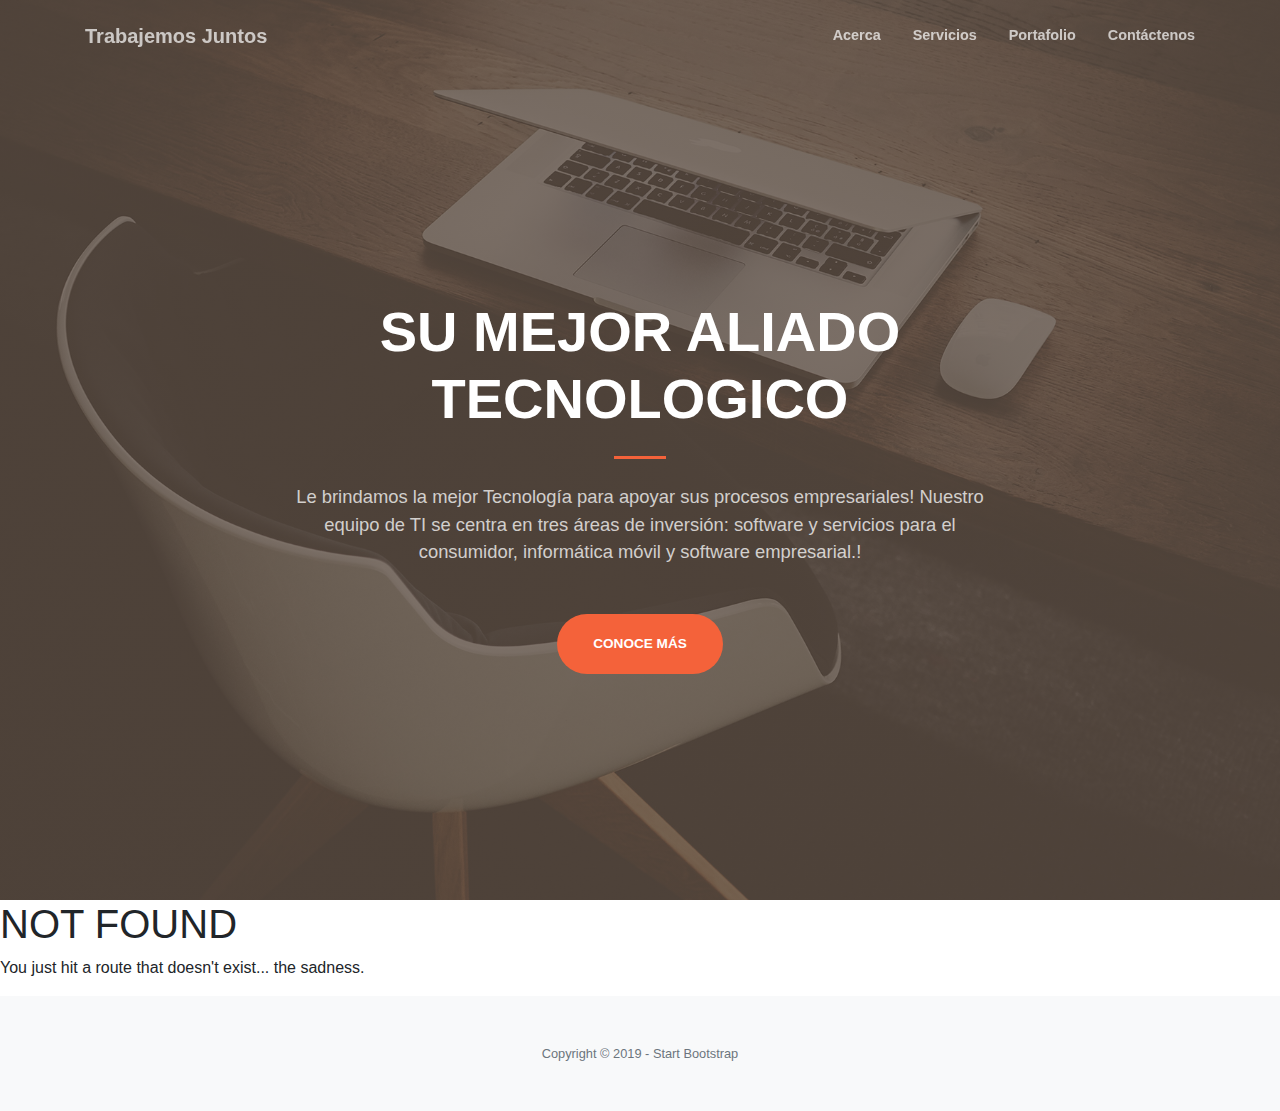
==== 404/index.html @ fbc03a9c "Updates" ====
<!DOCTYPE html><html lang="en"><head><meta charSet="utf-8"/><meta http-equiv="x-ua-compatible" content="ie=edge"/><meta name="viewport" content="width=device-width, initial-scale=1, shrink-to-fit=no"/><style data-href="/styles.d4456d496909df56a29a.css">/*!
 * Font Awesome Free 5.10.2 by @fontawesome - https://fontawesome.com
 * License - https://fontawesome.com/license/free (Icons: CC BY 4.0, Fonts: SIL OFL 1.1, Code: MIT License)
 */@font-face{font-family:Font Awesome\ 5 Brands;font-style:normal;font-weight:400;font-display:auto;src:url(/static/fa-brands-400-14c590d124662eb50efa4c00f027b79c.eot);src:url(/static/fa-brands-400-14c590d124662eb50efa4c00f027b79c.eot?#iefix) format("embedded-opentype"),url(/static/fa-brands-400-3e1b2a654a784ceb385157140b4ccd71.woff2) format("woff2"),url(/static/fa-brands-400-df02c782834b113d605d8329368737b4.woff) format("woff"),url(/static/fa-brands-400-5e8aa9ea0ebcd2218178f554cdd8e6b0.ttf) format("truetype"),url(/static/fa-brands-400-bfa9c38bd6081dafe7278dedc4aad1d9.svg#fontawesome) format("svg")}.fab{font-family:Font Awesome\ 5 Brands}@font-face{font-family:Font Awesome\ 5 Free;font-style:normal;font-weight:400;font-display:auto;src:url(/static/fa-regular-400-aa66d0e0e38c75666e98db33abae955e.eot);src:url(/static/fa-regular-400-aa66d0e0e38c75666e98db33abae955e.eot?#iefix) format("embedded-opentype"),url(/static/fa-regular-400-ac21cac3f22cc9642f5af32e0c750797.woff2) format("woff2"),url(/static/fa-regular-400-5623624dd1b017c66c29d1ac69cdcfa3.woff) format("woff"),url(/static/fa-regular-400-285a9d2a28886ad64c4e45cbd733cf7c.ttf) format("truetype"),url(/static/fa-regular-400-95f13e0be408d117bd3d9b366084a3ef.svg#fontawesome) format("svg")}.far{font-weight:400}@font-face{font-family:Font Awesome\ 5 Free;font-style:normal;font-weight:900;font-display:auto;src:url(/static/fa-solid-900-42e1fbd2cf655a0b44a2dfae9ca2f8c1.eot);src:url(/static/fa-solid-900-42e1fbd2cf655a0b44a2dfae9ca2f8c1.eot?#iefix) format("embedded-opentype"),url(/static/fa-solid-900-d6d8d5da9214dc7d46b297672a602d55.woff2) format("woff2"),url(/static/fa-solid-900-3ded831d708bf90b2da86756551b5c1c.woff) format("woff"),url(/static/fa-solid-900-896e20e26ad07dc63c9526ed814117e9.ttf) format("truetype"),url(/static/fa-solid-900-6ed5e3bc9018d2a03e2f1fadbf8a0a4a.svg#fontawesome) format("svg")}.fa,.far,.fas{font-family:Font Awesome\ 5 Free}.fa,.fas{font-weight:900}

/*!
 * Font Awesome Free 5.10.2 by @fontawesome - https://fontawesome.com
 * License - https://fontawesome.com/license/free (Icons: CC BY 4.0, Fonts: SIL OFL 1.1, Code: MIT License)
 */.fa,.fab,.fad,.fal,.far,.fas{-moz-osx-font-smoothing:grayscale;-webkit-font-smoothing:antialiased;display:inline-block;font-style:normal;font-variant:normal;text-rendering:auto;line-height:1}.fa-lg{font-size:1.33333em;line-height:.75em;vertical-align:-.0667em}.fa-xs{font-size:.75em}.fa-sm{font-size:.875em}.fa-1x{font-size:1em}.fa-2x{font-size:2em}.fa-3x{font-size:3em}.fa-4x{font-size:4em}.fa-5x{font-size:5em}.fa-6x{font-size:6em}.fa-7x{font-size:7em}.fa-8x{font-size:8em}.fa-9x{font-size:9em}.fa-10x{font-size:10em}.fa-fw{text-align:center;width:1.25em}.fa-ul{list-style-type:none;margin-left:2.5em;padding-left:0}.fa-ul>li{position:relative}.fa-li{left:-2em;position:absolute;text-align:center;width:2em;line-height:inherit}.fa-border{border:.08em solid #eee;border-radius:.1em;padding:.2em .25em .15em}.fa-pull-left{float:left}.fa-pull-right{float:right}.fa.fa-pull-left,.fab.fa-pull-left,.fal.fa-pull-left,.far.fa-pull-left,.fas.fa-pull-left{margin-right:.3em}.fa.fa-pull-right,.fab.fa-pull-right,.fal.fa-pull-right,.far.fa-pull-right,.fas.fa-pull-right{margin-left:.3em}.fa-spin{animation:fa-spin 2s linear infinite}.fa-pulse{animation:fa-spin 1s steps(8) infinite}@keyframes fa-spin{0%{transform:rotate(0deg)}to{transform:rotate(1turn)}}.fa-rotate-90{-ms-filter:"progid:DXImageTransform.Microsoft.BasicImage(rotation=1)";transform:rotate(90deg)}.fa-rotate-180{-ms-filter:"progid:DXImageTransform.Microsoft.BasicImage(rotation=2)";transform:rotate(180deg)}.fa-rotate-270{-ms-filter:"progid:DXImageTransform.Microsoft.BasicImage(rotation=3)";transform:rotate(270deg)}.fa-flip-horizontal{-ms-filter:"progid:DXImageTransform.Microsoft.BasicImage(rotation=0, mirror=1)";transform:scaleX(-1)}.fa-flip-vertical{transform:scaleY(-1)}.fa-flip-both,.fa-flip-horizontal.fa-flip-vertical,.fa-flip-vertical{-ms-filter:"progid:DXImageTransform.Microsoft.BasicImage(rotation=2, mirror=1)"}.fa-flip-both,.fa-flip-horizontal.fa-flip-vertical{transform:scale(-1)}:root .fa-flip-both,:root .fa-flip-horizontal,:root .fa-flip-vertical,:root .fa-rotate-90,:root .fa-rotate-180,:root .fa-rotate-270{-webkit-filter:none;filter:none}.fa-stack{display:inline-block;height:2em;line-height:2em;position:relative;vertical-align:middle;width:2.5em}.fa-stack-1x,.fa-stack-2x{left:0;position:absolute;text-align:center;width:100%}.fa-stack-1x{line-height:inherit}.fa-stack-2x{font-size:2em}.fa-inverse{color:#fff}.fa-500px:before{content:"\F26E"}.fa-accessible-icon:before{content:"\F368"}.fa-accusoft:before{content:"\F369"}.fa-acquisitions-incorporated:before{content:"\F6AF"}.fa-ad:before{content:"\F641"}.fa-address-book:before{content:"\F2B9"}.fa-address-card:before{content:"\F2BB"}.fa-adjust:before{content:"\F042"}.fa-adn:before{content:"\F170"}.fa-adobe:before{content:"\F778"}.fa-adversal:before{content:"\F36A"}.fa-affiliatetheme:before{content:"\F36B"}.fa-air-freshener:before{content:"\F5D0"}.fa-airbnb:before{content:"\F834"}.fa-algolia:before{content:"\F36C"}.fa-align-center:before{content:"\F037"}.fa-align-justify:before{content:"\F039"}.fa-align-left:before{content:"\F036"}.fa-align-right:before{content:"\F038"}.fa-alipay:before{content:"\F642"}.fa-allergies:before{content:"\F461"}.fa-amazon:before{content:"\F270"}.fa-amazon-pay:before{content:"\F42C"}.fa-ambulance:before{content:"\F0F9"}.fa-american-sign-language-interpreting:before{content:"\F2A3"}.fa-amilia:before{content:"\F36D"}.fa-anchor:before{content:"\F13D"}.fa-android:before{content:"\F17B"}.fa-angellist:before{content:"\F209"}.fa-angle-double-down:before{content:"\F103"}.fa-angle-double-left:before{content:"\F100"}.fa-angle-double-right:before{content:"\F101"}.fa-angle-double-up:before{content:"\F102"}.fa-angle-down:before{content:"\F107"}.fa-angle-left:before{content:"\F104"}.fa-angle-right:before{content:"\F105"}.fa-angle-up:before{content:"\F106"}.fa-angry:before{content:"\F556"}.fa-angrycreative:before{content:"\F36E"}.fa-angular:before{content:"\F420"}.fa-ankh:before{content:"\F644"}.fa-app-store:before{content:"\F36F"}.fa-app-store-ios:before{content:"\F370"}.fa-apper:before{content:"\F371"}.fa-apple:before{content:"\F179"}.fa-apple-alt:before{content:"\F5D1"}.fa-apple-pay:before{content:"\F415"}.fa-archive:before{content:"\F187"}.fa-archway:before{content:"\F557"}.fa-arrow-alt-circle-down:before{content:"\F358"}.fa-arrow-alt-circle-left:before{content:"\F359"}.fa-arrow-alt-circle-right:before{content:"\F35A"}.fa-arrow-alt-circle-up:before{content:"\F35B"}.fa-arrow-circle-down:before{content:"\F0AB"}.fa-arrow-circle-left:before{content:"\F0A8"}.fa-arrow-circle-right:before{content:"\F0A9"}.fa-arrow-circle-up:before{content:"\F0AA"}.fa-arrow-down:before{content:"\F063"}.fa-arrow-left:before{content:"\F060"}.fa-arrow-right:before{content:"\F061"}.fa-arrow-up:before{content:"\F062"}.fa-arrows-alt:before{content:"\F0B2"}.fa-arrows-alt-h:before{content:"\F337"}.fa-arrows-alt-v:before{content:"\F338"}.fa-artstation:before{content:"\F77A"}.fa-assistive-listening-systems:before{content:"\F2A2"}.fa-asterisk:before{content:"\F069"}.fa-asymmetrik:before{content:"\F372"}.fa-at:before{content:"\F1FA"}.fa-atlas:before{content:"\F558"}.fa-atlassian:before{content:"\F77B"}.fa-atom:before{content:"\F5D2"}.fa-audible:before{content:"\F373"}.fa-audio-description:before{content:"\F29E"}.fa-autoprefixer:before{content:"\F41C"}.fa-avianex:before{content:"\F374"}.fa-aviato:before{content:"\F421"}.fa-award:before{content:"\F559"}.fa-aws:before{content:"\F375"}.fa-baby:before{content:"\F77C"}.fa-baby-carriage:before{content:"\F77D"}.fa-backspace:before{content:"\F55A"}.fa-backward:before{content:"\F04A"}.fa-bacon:before{content:"\F7E5"}.fa-balance-scale:before{content:"\F24E"}.fa-balance-scale-left:before{content:"\F515"}.fa-balance-scale-right:before{content:"\F516"}.fa-ban:before{content:"\F05E"}.fa-band-aid:before{content:"\F462"}.fa-bandcamp:before{content:"\F2D5"}.fa-barcode:before{content:"\F02A"}.fa-bars:before{content:"\F0C9"}.fa-baseball-ball:before{content:"\F433"}.fa-basketball-ball:before{content:"\F434"}.fa-bath:before{content:"\F2CD"}.fa-battery-empty:before{content:"\F244"}.fa-battery-full:before{content:"\F240"}.fa-battery-half:before{content:"\F242"}.fa-battery-quarter:before{content:"\F243"}.fa-battery-three-quarters:before{content:"\F241"}.fa-battle-net:before{content:"\F835"}.fa-bed:before{content:"\F236"}.fa-beer:before{content:"\F0FC"}.fa-behance:before{content:"\F1B4"}.fa-behance-square:before{content:"\F1B5"}.fa-bell:before{content:"\F0F3"}.fa-bell-slash:before{content:"\F1F6"}.fa-bezier-curve:before{content:"\F55B"}.fa-bible:before{content:"\F647"}.fa-bicycle:before{content:"\F206"}.fa-biking:before{content:"\F84A"}.fa-bimobject:before{content:"\F378"}.fa-binoculars:before{content:"\F1E5"}.fa-biohazard:before{content:"\F780"}.fa-birthday-cake:before{content:"\F1FD"}.fa-bitbucket:before{content:"\F171"}.fa-bitcoin:before{content:"\F379"}.fa-bity:before{content:"\F37A"}.fa-black-tie:before{content:"\F27E"}.fa-blackberry:before{content:"\F37B"}.fa-blender:before{content:"\F517"}.fa-blender-phone:before{content:"\F6B6"}.fa-blind:before{content:"\F29D"}.fa-blog:before{content:"\F781"}.fa-blogger:before{content:"\F37C"}.fa-blogger-b:before{content:"\F37D"}.fa-bluetooth:before{content:"\F293"}.fa-bluetooth-b:before{content:"\F294"}.fa-bold:before{content:"\F032"}.fa-bolt:before{content:"\F0E7"}.fa-bomb:before{content:"\F1E2"}.fa-bone:before{content:"\F5D7"}.fa-bong:before{content:"\F55C"}.fa-book:before{content:"\F02D"}.fa-book-dead:before{content:"\F6B7"}.fa-book-medical:before{content:"\F7E6"}.fa-book-open:before{content:"\F518"}.fa-book-reader:before{content:"\F5DA"}.fa-bookmark:before{content:"\F02E"}.fa-bootstrap:before{content:"\F836"}.fa-border-all:before{content:"\F84C"}.fa-border-none:before{content:"\F850"}.fa-border-style:before{content:"\F853"}.fa-bowling-ball:before{content:"\F436"}.fa-box:before{content:"\F466"}.fa-box-open:before{content:"\F49E"}.fa-boxes:before{content:"\F468"}.fa-braille:before{content:"\F2A1"}.fa-brain:before{content:"\F5DC"}.fa-bread-slice:before{content:"\F7EC"}.fa-briefcase:before{content:"\F0B1"}.fa-briefcase-medical:before{content:"\F469"}.fa-broadcast-tower:before{content:"\F519"}.fa-broom:before{content:"\F51A"}.fa-brush:before{content:"\F55D"}.fa-btc:before{content:"\F15A"}.fa-buffer:before{content:"\F837"}.fa-bug:before{content:"\F188"}.fa-building:before{content:"\F1AD"}.fa-bullhorn:before{content:"\F0A1"}.fa-bullseye:before{content:"\F140"}.fa-burn:before{content:"\F46A"}.fa-buromobelexperte:before{content:"\F37F"}.fa-bus:before{content:"\F207"}.fa-bus-alt:before{content:"\F55E"}.fa-business-time:before{content:"\F64A"}.fa-buysellads:before{content:"\F20D"}.fa-calculator:before{content:"\F1EC"}.fa-calendar:before{content:"\F133"}.fa-calendar-alt:before{content:"\F073"}.fa-calendar-check:before{content:"\F274"}.fa-calendar-day:before{content:"\F783"}.fa-calendar-minus:before{content:"\F272"}.fa-calendar-plus:before{content:"\F271"}.fa-calendar-times:before{content:"\F273"}.fa-calendar-week:before{content:"\F784"}.fa-camera:before{content:"\F030"}.fa-camera-retro:before{content:"\F083"}.fa-campground:before{content:"\F6BB"}.fa-canadian-maple-leaf:before{content:"\F785"}.fa-candy-cane:before{content:"\F786"}.fa-cannabis:before{content:"\F55F"}.fa-capsules:before{content:"\F46B"}.fa-car:before{content:"\F1B9"}.fa-car-alt:before{content:"\F5DE"}.fa-car-battery:before{content:"\F5DF"}.fa-car-crash:before{content:"\F5E1"}.fa-car-side:before{content:"\F5E4"}.fa-caret-down:before{content:"\F0D7"}.fa-caret-left:before{content:"\F0D9"}.fa-caret-right:before{content:"\F0DA"}.fa-caret-square-down:before{content:"\F150"}.fa-caret-square-left:before{content:"\F191"}.fa-caret-square-right:before{content:"\F152"}.fa-caret-square-up:before{content:"\F151"}.fa-caret-up:before{content:"\F0D8"}.fa-carrot:before{content:"\F787"}.fa-cart-arrow-down:before{content:"\F218"}.fa-cart-plus:before{content:"\F217"}.fa-cash-register:before{content:"\F788"}.fa-cat:before{content:"\F6BE"}.fa-cc-amazon-pay:before{content:"\F42D"}.fa-cc-amex:before{content:"\F1F3"}.fa-cc-apple-pay:before{content:"\F416"}.fa-cc-diners-club:before{content:"\F24C"}.fa-cc-discover:before{content:"\F1F2"}.fa-cc-jcb:before{content:"\F24B"}.fa-cc-mastercard:before{content:"\F1F1"}.fa-cc-paypal:before{content:"\F1F4"}.fa-cc-stripe:before{content:"\F1F5"}.fa-cc-visa:before{content:"\F1F0"}.fa-centercode:before{content:"\F380"}.fa-centos:before{content:"\F789"}.fa-certificate:before{content:"\F0A3"}.fa-chair:before{content:"\F6C0"}.fa-chalkboard:before{content:"\F51B"}.fa-chalkboard-teacher:before{content:"\F51C"}.fa-charging-station:before{content:"\F5E7"}.fa-chart-area:before{content:"\F1FE"}.fa-chart-bar:before{content:"\F080"}.fa-chart-line:before{content:"\F201"}.fa-chart-pie:before{content:"\F200"}.fa-check:before{content:"\F00C"}.fa-check-circle:before{content:"\F058"}.fa-check-double:before{content:"\F560"}.fa-check-square:before{content:"\F14A"}.fa-cheese:before{content:"\F7EF"}.fa-chess:before{content:"\F439"}.fa-chess-bishop:before{content:"\F43A"}.fa-chess-board:before{content:"\F43C"}.fa-chess-king:before{content:"\F43F"}.fa-chess-knight:before{content:"\F441"}.fa-chess-pawn:before{content:"\F443"}.fa-chess-queen:before{content:"\F445"}.fa-chess-rook:before{content:"\F447"}.fa-chevron-circle-down:before{content:"\F13A"}.fa-chevron-circle-left:before{content:"\F137"}.fa-chevron-circle-right:before{content:"\F138"}.fa-chevron-circle-up:before{content:"\F139"}.fa-chevron-down:before{content:"\F078"}.fa-chevron-left:before{content:"\F053"}.fa-chevron-right:before{content:"\F054"}.fa-chevron-up:before{content:"\F077"}.fa-child:before{content:"\F1AE"}.fa-chrome:before{content:"\F268"}.fa-chromecast:before{content:"\F838"}.fa-church:before{content:"\F51D"}.fa-circle:before{content:"\F111"}.fa-circle-notch:before{content:"\F1CE"}.fa-city:before{content:"\F64F"}.fa-clinic-medical:before{content:"\F7F2"}.fa-clipboard:before{content:"\F328"}.fa-clipboard-check:before{content:"\F46C"}.fa-clipboard-list:before{content:"\F46D"}.fa-clock:before{content:"\F017"}.fa-clone:before{content:"\F24D"}.fa-closed-captioning:before{content:"\F20A"}.fa-cloud:before{content:"\F0C2"}.fa-cloud-download-alt:before{content:"\F381"}.fa-cloud-meatball:before{content:"\F73B"}.fa-cloud-moon:before{content:"\F6C3"}.fa-cloud-moon-rain:before{content:"\F73C"}.fa-cloud-rain:before{content:"\F73D"}.fa-cloud-showers-heavy:before{content:"\F740"}.fa-cloud-sun:before{content:"\F6C4"}.fa-cloud-sun-rain:before{content:"\F743"}.fa-cloud-upload-alt:before{content:"\F382"}.fa-cloudscale:before{content:"\F383"}.fa-cloudsmith:before{content:"\F384"}.fa-cloudversify:before{content:"\F385"}.fa-cocktail:before{content:"\F561"}.fa-code:before{content:"\F121"}.fa-code-branch:before{content:"\F126"}.fa-codepen:before{content:"\F1CB"}.fa-codiepie:before{content:"\F284"}.fa-coffee:before{content:"\F0F4"}.fa-cog:before{content:"\F013"}.fa-cogs:before{content:"\F085"}.fa-coins:before{content:"\F51E"}.fa-columns:before{content:"\F0DB"}.fa-comment:before{content:"\F075"}.fa-comment-alt:before{content:"\F27A"}.fa-comment-dollar:before{content:"\F651"}.fa-comment-dots:before{content:"\F4AD"}.fa-comment-medical:before{content:"\F7F5"}.fa-comment-slash:before{content:"\F4B3"}.fa-comments:before{content:"\F086"}.fa-comments-dollar:before{content:"\F653"}.fa-compact-disc:before{content:"\F51F"}.fa-compass:before{content:"\F14E"}.fa-compress:before{content:"\F066"}.fa-compress-arrows-alt:before{content:"\F78C"}.fa-concierge-bell:before{content:"\F562"}.fa-confluence:before{content:"\F78D"}.fa-connectdevelop:before{content:"\F20E"}.fa-contao:before{content:"\F26D"}.fa-cookie:before{content:"\F563"}.fa-cookie-bite:before{content:"\F564"}.fa-copy:before{content:"\F0C5"}.fa-copyright:before{content:"\F1F9"}.fa-cotton-bureau:before{content:"\F89E"}.fa-couch:before{content:"\F4B8"}.fa-cpanel:before{content:"\F388"}.fa-creative-commons:before{content:"\F25E"}.fa-creative-commons-by:before{content:"\F4E7"}.fa-creative-commons-nc:before{content:"\F4E8"}.fa-creative-commons-nc-eu:before{content:"\F4E9"}.fa-creative-commons-nc-jp:before{content:"\F4EA"}.fa-creative-commons-nd:before{content:"\F4EB"}.fa-creative-commons-pd:before{content:"\F4EC"}.fa-creative-commons-pd-alt:before{content:"\F4ED"}.fa-creative-commons-remix:before{content:"\F4EE"}.fa-creative-commons-sa:before{content:"\F4EF"}.fa-creative-commons-sampling:before{content:"\F4F0"}.fa-creative-commons-sampling-plus:before{content:"\F4F1"}.fa-creative-commons-share:before{content:"\F4F2"}.fa-creative-commons-zero:before{content:"\F4F3"}.fa-credit-card:before{content:"\F09D"}.fa-critical-role:before{content:"\F6C9"}.fa-crop:before{content:"\F125"}.fa-crop-alt:before{content:"\F565"}.fa-cross:before{content:"\F654"}.fa-crosshairs:before{content:"\F05B"}.fa-crow:before{content:"\F520"}.fa-crown:before{content:"\F521"}.fa-crutch:before{content:"\F7F7"}.fa-css3:before{content:"\F13C"}.fa-css3-alt:before{content:"\F38B"}.fa-cube:before{content:"\F1B2"}.fa-cubes:before{content:"\F1B3"}.fa-cut:before{content:"\F0C4"}.fa-cuttlefish:before{content:"\F38C"}.fa-d-and-d:before{content:"\F38D"}.fa-d-and-d-beyond:before{content:"\F6CA"}.fa-dashcube:before{content:"\F210"}.fa-database:before{content:"\F1C0"}.fa-deaf:before{content:"\F2A4"}.fa-delicious:before{content:"\F1A5"}.fa-democrat:before{content:"\F747"}.fa-deploydog:before{content:"\F38E"}.fa-deskpro:before{content:"\F38F"}.fa-desktop:before{content:"\F108"}.fa-dev:before{content:"\F6CC"}.fa-deviantart:before{content:"\F1BD"}.fa-dharmachakra:before{content:"\F655"}.fa-dhl:before{content:"\F790"}.fa-diagnoses:before{content:"\F470"}.fa-diaspora:before{content:"\F791"}.fa-dice:before{content:"\F522"}.fa-dice-d20:before{content:"\F6CF"}.fa-dice-d6:before{content:"\F6D1"}.fa-dice-five:before{content:"\F523"}.fa-dice-four:before{content:"\F524"}.fa-dice-one:before{content:"\F525"}.fa-dice-six:before{content:"\F526"}.fa-dice-three:before{content:"\F527"}.fa-dice-two:before{content:"\F528"}.fa-digg:before{content:"\F1A6"}.fa-digital-ocean:before{content:"\F391"}.fa-digital-tachograph:before{content:"\F566"}.fa-directions:before{content:"\F5EB"}.fa-discord:before{content:"\F392"}.fa-discourse:before{content:"\F393"}.fa-divide:before{content:"\F529"}.fa-dizzy:before{content:"\F567"}.fa-dna:before{content:"\F471"}.fa-dochub:before{content:"\F394"}.fa-docker:before{content:"\F395"}.fa-dog:before{content:"\F6D3"}.fa-dollar-sign:before{content:"\F155"}.fa-dolly:before{content:"\F472"}.fa-dolly-flatbed:before{content:"\F474"}.fa-donate:before{content:"\F4B9"}.fa-door-closed:before{content:"\F52A"}.fa-door-open:before{content:"\F52B"}.fa-dot-circle:before{content:"\F192"}.fa-dove:before{content:"\F4BA"}.fa-download:before{content:"\F019"}.fa-draft2digital:before{content:"\F396"}.fa-drafting-compass:before{content:"\F568"}.fa-dragon:before{content:"\F6D5"}.fa-draw-polygon:before{content:"\F5EE"}.fa-dribbble:before{content:"\F17D"}.fa-dribbble-square:before{content:"\F397"}.fa-dropbox:before{content:"\F16B"}.fa-drum:before{content:"\F569"}.fa-drum-steelpan:before{content:"\F56A"}.fa-drumstick-bite:before{content:"\F6D7"}.fa-drupal:before{content:"\F1A9"}.fa-dumbbell:before{content:"\F44B"}.fa-dumpster:before{content:"\F793"}.fa-dumpster-fire:before{content:"\F794"}.fa-dungeon:before{content:"\F6D9"}.fa-dyalog:before{content:"\F399"}.fa-earlybirds:before{content:"\F39A"}.fa-ebay:before{content:"\F4F4"}.fa-edge:before{content:"\F282"}.fa-edit:before{content:"\F044"}.fa-egg:before{content:"\F7FB"}.fa-eject:before{content:"\F052"}.fa-elementor:before{content:"\F430"}.fa-ellipsis-h:before{content:"\F141"}.fa-ellipsis-v:before{content:"\F142"}.fa-ello:before{content:"\F5F1"}.fa-ember:before{content:"\F423"}.fa-empire:before{content:"\F1D1"}.fa-envelope:before{content:"\F0E0"}.fa-envelope-open:before{content:"\F2B6"}.fa-envelope-open-text:before{content:"\F658"}.fa-envelope-square:before{content:"\F199"}.fa-envira:before{content:"\F299"}.fa-equals:before{content:"\F52C"}.fa-eraser:before{content:"\F12D"}.fa-erlang:before{content:"\F39D"}.fa-ethereum:before{content:"\F42E"}.fa-ethernet:before{content:"\F796"}.fa-etsy:before{content:"\F2D7"}.fa-euro-sign:before{content:"\F153"}.fa-evernote:before{content:"\F839"}.fa-exchange-alt:before{content:"\F362"}.fa-exclamation:before{content:"\F12A"}.fa-exclamation-circle:before{content:"\F06A"}.fa-exclamation-triangle:before{content:"\F071"}.fa-expand:before{content:"\F065"}.fa-expand-arrows-alt:before{content:"\F31E"}.fa-expeditedssl:before{content:"\F23E"}.fa-external-link-alt:before{content:"\F35D"}.fa-external-link-square-alt:before{content:"\F360"}.fa-eye:before{content:"\F06E"}.fa-eye-dropper:before{content:"\F1FB"}.fa-eye-slash:before{content:"\F070"}.fa-facebook:before{content:"\F09A"}.fa-facebook-f:before{content:"\F39E"}.fa-facebook-messenger:before{content:"\F39F"}.fa-facebook-square:before{content:"\F082"}.fa-fan:before{content:"\F863"}.fa-fantasy-flight-games:before{content:"\F6DC"}.fa-fast-backward:before{content:"\F049"}.fa-fast-forward:before{content:"\F050"}.fa-fax:before{content:"\F1AC"}.fa-feather:before{content:"\F52D"}.fa-feather-alt:before{content:"\F56B"}.fa-fedex:before{content:"\F797"}.fa-fedora:before{content:"\F798"}.fa-female:before{content:"\F182"}.fa-fighter-jet:before{content:"\F0FB"}.fa-figma:before{content:"\F799"}.fa-file:before{content:"\F15B"}.fa-file-alt:before{content:"\F15C"}.fa-file-archive:before{content:"\F1C6"}.fa-file-audio:before{content:"\F1C7"}.fa-file-code:before{content:"\F1C9"}.fa-file-contract:before{content:"\F56C"}.fa-file-csv:before{content:"\F6DD"}.fa-file-download:before{content:"\F56D"}.fa-file-excel:before{content:"\F1C3"}.fa-file-export:before{content:"\F56E"}.fa-file-image:before{content:"\F1C5"}.fa-file-import:before{content:"\F56F"}.fa-file-invoice:before{content:"\F570"}.fa-file-invoice-dollar:before{content:"\F571"}.fa-file-medical:before{content:"\F477"}.fa-file-medical-alt:before{content:"\F478"}.fa-file-pdf:before{content:"\F1C1"}.fa-file-powerpoint:before{content:"\F1C4"}.fa-file-prescription:before{content:"\F572"}.fa-file-signature:before{content:"\F573"}.fa-file-upload:before{content:"\F574"}.fa-file-video:before{content:"\F1C8"}.fa-file-word:before{content:"\F1C2"}.fa-fill:before{content:"\F575"}.fa-fill-drip:before{content:"\F576"}.fa-film:before{content:"\F008"}.fa-filter:before{content:"\F0B0"}.fa-fingerprint:before{content:"\F577"}.fa-fire:before{content:"\F06D"}.fa-fire-alt:before{content:"\F7E4"}.fa-fire-extinguisher:before{content:"\F134"}.fa-firefox:before{content:"\F269"}.fa-first-aid:before{content:"\F479"}.fa-first-order:before{content:"\F2B0"}.fa-first-order-alt:before{content:"\F50A"}.fa-firstdraft:before{content:"\F3A1"}.fa-fish:before{content:"\F578"}.fa-fist-raised:before{content:"\F6DE"}.fa-flag:before{content:"\F024"}.fa-flag-checkered:before{content:"\F11E"}.fa-flag-usa:before{content:"\F74D"}.fa-flask:before{content:"\F0C3"}.fa-flickr:before{content:"\F16E"}.fa-flipboard:before{content:"\F44D"}.fa-flushed:before{content:"\F579"}.fa-fly:before{content:"\F417"}.fa-folder:before{content:"\F07B"}.fa-folder-minus:before{content:"\F65D"}.fa-folder-open:before{content:"\F07C"}.fa-folder-plus:before{content:"\F65E"}.fa-font:before{content:"\F031"}.fa-font-awesome:before{content:"\F2B4"}.fa-font-awesome-alt:before{content:"\F35C"}.fa-font-awesome-flag:before{content:"\F425"}.fa-font-awesome-logo-full:before{content:"\F4E6"}.fa-fonticons:before{content:"\F280"}.fa-fonticons-fi:before{content:"\F3A2"}.fa-football-ball:before{content:"\F44E"}.fa-fort-awesome:before{content:"\F286"}.fa-fort-awesome-alt:before{content:"\F3A3"}.fa-forumbee:before{content:"\F211"}.fa-forward:before{content:"\F04E"}.fa-foursquare:before{content:"\F180"}.fa-free-code-camp:before{content:"\F2C5"}.fa-freebsd:before{content:"\F3A4"}.fa-frog:before{content:"\F52E"}.fa-frown:before{content:"\F119"}.fa-frown-open:before{content:"\F57A"}.fa-fulcrum:before{content:"\F50B"}.fa-funnel-dollar:before{content:"\F662"}.fa-futbol:before{content:"\F1E3"}.fa-galactic-republic:before{content:"\F50C"}.fa-galactic-senate:before{content:"\F50D"}.fa-gamepad:before{content:"\F11B"}.fa-gas-pump:before{content:"\F52F"}.fa-gavel:before{content:"\F0E3"}.fa-gem:before{content:"\F3A5"}.fa-genderless:before{content:"\F22D"}.fa-get-pocket:before{content:"\F265"}.fa-gg:before{content:"\F260"}.fa-gg-circle:before{content:"\F261"}.fa-ghost:before{content:"\F6E2"}.fa-gift:before{content:"\F06B"}.fa-gifts:before{content:"\F79C"}.fa-git:before{content:"\F1D3"}.fa-git-alt:before{content:"\F841"}.fa-git-square:before{content:"\F1D2"}.fa-github:before{content:"\F09B"}.fa-github-alt:before{content:"\F113"}.fa-github-square:before{content:"\F092"}.fa-gitkraken:before{content:"\F3A6"}.fa-gitlab:before{content:"\F296"}.fa-gitter:before{content:"\F426"}.fa-glass-cheers:before{content:"\F79F"}.fa-glass-martini:before{content:"\F000"}.fa-glass-martini-alt:before{content:"\F57B"}.fa-glass-whiskey:before{content:"\F7A0"}.fa-glasses:before{content:"\F530"}.fa-glide:before{content:"\F2A5"}.fa-glide-g:before{content:"\F2A6"}.fa-globe:before{content:"\F0AC"}.fa-globe-africa:before{content:"\F57C"}.fa-globe-americas:before{content:"\F57D"}.fa-globe-asia:before{content:"\F57E"}.fa-globe-europe:before{content:"\F7A2"}.fa-gofore:before{content:"\F3A7"}.fa-golf-ball:before{content:"\F450"}.fa-goodreads:before{content:"\F3A8"}.fa-goodreads-g:before{content:"\F3A9"}.fa-google:before{content:"\F1A0"}.fa-google-drive:before{content:"\F3AA"}.fa-google-play:before{content:"\F3AB"}.fa-google-plus:before{content:"\F2B3"}.fa-google-plus-g:before{content:"\F0D5"}.fa-google-plus-square:before{content:"\F0D4"}.fa-google-wallet:before{content:"\F1EE"}.fa-gopuram:before{content:"\F664"}.fa-graduation-cap:before{content:"\F19D"}.fa-gratipay:before{content:"\F184"}.fa-grav:before{content:"\F2D6"}.fa-greater-than:before{content:"\F531"}.fa-greater-than-equal:before{content:"\F532"}.fa-grimace:before{content:"\F57F"}.fa-grin:before{content:"\F580"}.fa-grin-alt:before{content:"\F581"}.fa-grin-beam:before{content:"\F582"}.fa-grin-beam-sweat:before{content:"\F583"}.fa-grin-hearts:before{content:"\F584"}.fa-grin-squint:before{content:"\F585"}.fa-grin-squint-tears:before{content:"\F586"}.fa-grin-stars:before{content:"\F587"}.fa-grin-tears:before{content:"\F588"}.fa-grin-tongue:before{content:"\F589"}.fa-grin-tongue-squint:before{content:"\F58A"}.fa-grin-tongue-wink:before{content:"\F58B"}.fa-grin-wink:before{content:"\F58C"}.fa-grip-horizontal:before{content:"\F58D"}.fa-grip-lines:before{content:"\F7A4"}.fa-grip-lines-vertical:before{content:"\F7A5"}.fa-grip-vertical:before{content:"\F58E"}.fa-gripfire:before{content:"\F3AC"}.fa-grunt:before{content:"\F3AD"}.fa-guitar:before{content:"\F7A6"}.fa-gulp:before{content:"\F3AE"}.fa-h-square:before{content:"\F0FD"}.fa-hacker-news:before{content:"\F1D4"}.fa-hacker-news-square:before{content:"\F3AF"}.fa-hackerrank:before{content:"\F5F7"}.fa-hamburger:before{content:"\F805"}.fa-hammer:before{content:"\F6E3"}.fa-hamsa:before{content:"\F665"}.fa-hand-holding:before{content:"\F4BD"}.fa-hand-holding-heart:before{content:"\F4BE"}.fa-hand-holding-usd:before{content:"\F4C0"}.fa-hand-lizard:before{content:"\F258"}.fa-hand-middle-finger:before{content:"\F806"}.fa-hand-paper:before{content:"\F256"}.fa-hand-peace:before{content:"\F25B"}.fa-hand-point-down:before{content:"\F0A7"}.fa-hand-point-left:before{content:"\F0A5"}.fa-hand-point-right:before{content:"\F0A4"}.fa-hand-point-up:before{content:"\F0A6"}.fa-hand-pointer:before{content:"\F25A"}.fa-hand-rock:before{content:"\F255"}.fa-hand-scissors:before{content:"\F257"}.fa-hand-spock:before{content:"\F259"}.fa-hands:before{content:"\F4C2"}.fa-hands-helping:before{content:"\F4C4"}.fa-handshake:before{content:"\F2B5"}.fa-hanukiah:before{content:"\F6E6"}.fa-hard-hat:before{content:"\F807"}.fa-hashtag:before{content:"\F292"}.fa-hat-wizard:before{content:"\F6E8"}.fa-haykal:before{content:"\F666"}.fa-hdd:before{content:"\F0A0"}.fa-heading:before{content:"\F1DC"}.fa-headphones:before{content:"\F025"}.fa-headphones-alt:before{content:"\F58F"}.fa-headset:before{content:"\F590"}.fa-heart:before{content:"\F004"}.fa-heart-broken:before{content:"\F7A9"}.fa-heartbeat:before{content:"\F21E"}.fa-helicopter:before{content:"\F533"}.fa-highlighter:before{content:"\F591"}.fa-hiking:before{content:"\F6EC"}.fa-hippo:before{content:"\F6ED"}.fa-hips:before{content:"\F452"}.fa-hire-a-helper:before{content:"\F3B0"}.fa-history:before{content:"\F1DA"}.fa-hockey-puck:before{content:"\F453"}.fa-holly-berry:before{content:"\F7AA"}.fa-home:before{content:"\F015"}.fa-hooli:before{content:"\F427"}.fa-hornbill:before{content:"\F592"}.fa-horse:before{content:"\F6F0"}.fa-horse-head:before{content:"\F7AB"}.fa-hospital:before{content:"\F0F8"}.fa-hospital-alt:before{content:"\F47D"}.fa-hospital-symbol:before{content:"\F47E"}.fa-hot-tub:before{content:"\F593"}.fa-hotdog:before{content:"\F80F"}.fa-hotel:before{content:"\F594"}.fa-hotjar:before{content:"\F3B1"}.fa-hourglass:before{content:"\F254"}.fa-hourglass-end:before{content:"\F253"}.fa-hourglass-half:before{content:"\F252"}.fa-hourglass-start:before{content:"\F251"}.fa-house-damage:before{content:"\F6F1"}.fa-houzz:before{content:"\F27C"}.fa-hryvnia:before{content:"\F6F2"}.fa-html5:before{content:"\F13B"}.fa-hubspot:before{content:"\F3B2"}.fa-i-cursor:before{content:"\F246"}.fa-ice-cream:before{content:"\F810"}.fa-icicles:before{content:"\F7AD"}.fa-icons:before{content:"\F86D"}.fa-id-badge:before{content:"\F2C1"}.fa-id-card:before{content:"\F2C2"}.fa-id-card-alt:before{content:"\F47F"}.fa-igloo:before{content:"\F7AE"}.fa-image:before{content:"\F03E"}.fa-images:before{content:"\F302"}.fa-imdb:before{content:"\F2D8"}.fa-inbox:before{content:"\F01C"}.fa-indent:before{content:"\F03C"}.fa-industry:before{content:"\F275"}.fa-infinity:before{content:"\F534"}.fa-info:before{content:"\F129"}.fa-info-circle:before{content:"\F05A"}.fa-instagram:before{content:"\F16D"}.fa-intercom:before{content:"\F7AF"}.fa-internet-explorer:before{content:"\F26B"}.fa-invision:before{content:"\F7B0"}.fa-ioxhost:before{content:"\F208"}.fa-italic:before{content:"\F033"}.fa-itch-io:before{content:"\F83A"}.fa-itunes:before{content:"\F3B4"}.fa-itunes-note:before{content:"\F3B5"}.fa-java:before{content:"\F4E4"}.fa-jedi:before{content:"\F669"}.fa-jedi-order:before{content:"\F50E"}.fa-jenkins:before{content:"\F3B6"}.fa-jira:before{content:"\F7B1"}.fa-joget:before{content:"\F3B7"}.fa-joint:before{content:"\F595"}.fa-joomla:before{content:"\F1AA"}.fa-journal-whills:before{content:"\F66A"}.fa-js:before{content:"\F3B8"}.fa-js-square:before{content:"\F3B9"}.fa-jsfiddle:before{content:"\F1CC"}.fa-kaaba:before{content:"\F66B"}.fa-kaggle:before{content:"\F5FA"}.fa-key:before{content:"\F084"}.fa-keybase:before{content:"\F4F5"}.fa-keyboard:before{content:"\F11C"}.fa-keycdn:before{content:"\F3BA"}.fa-khanda:before{content:"\F66D"}.fa-kickstarter:before{content:"\F3BB"}.fa-kickstarter-k:before{content:"\F3BC"}.fa-kiss:before{content:"\F596"}.fa-kiss-beam:before{content:"\F597"}.fa-kiss-wink-heart:before{content:"\F598"}.fa-kiwi-bird:before{content:"\F535"}.fa-korvue:before{content:"\F42F"}.fa-landmark:before{content:"\F66F"}.fa-language:before{content:"\F1AB"}.fa-laptop:before{content:"\F109"}.fa-laptop-code:before{content:"\F5FC"}.fa-laptop-medical:before{content:"\F812"}.fa-laravel:before{content:"\F3BD"}.fa-lastfm:before{content:"\F202"}.fa-lastfm-square:before{content:"\F203"}.fa-laugh:before{content:"\F599"}.fa-laugh-beam:before{content:"\F59A"}.fa-laugh-squint:before{content:"\F59B"}.fa-laugh-wink:before{content:"\F59C"}.fa-layer-group:before{content:"\F5FD"}.fa-leaf:before{content:"\F06C"}.fa-leanpub:before{content:"\F212"}.fa-lemon:before{content:"\F094"}.fa-less:before{content:"\F41D"}.fa-less-than:before{content:"\F536"}.fa-less-than-equal:before{content:"\F537"}.fa-level-down-alt:before{content:"\F3BE"}.fa-level-up-alt:before{content:"\F3BF"}.fa-life-ring:before{content:"\F1CD"}.fa-lightbulb:before{content:"\F0EB"}.fa-line:before{content:"\F3C0"}.fa-link:before{content:"\F0C1"}.fa-linkedin:before{content:"\F08C"}.fa-linkedin-in:before{content:"\F0E1"}.fa-linode:before{content:"\F2B8"}.fa-linux:before{content:"\F17C"}.fa-lira-sign:before{content:"\F195"}.fa-list:before{content:"\F03A"}.fa-list-alt:before{content:"\F022"}.fa-list-ol:before{content:"\F0CB"}.fa-list-ul:before{content:"\F0CA"}.fa-location-arrow:before{content:"\F124"}.fa-lock:before{content:"\F023"}.fa-lock-open:before{content:"\F3C1"}.fa-long-arrow-alt-down:before{content:"\F309"}.fa-long-arrow-alt-left:before{content:"\F30A"}.fa-long-arrow-alt-right:before{content:"\F30B"}.fa-long-arrow-alt-up:before{content:"\F30C"}.fa-low-vision:before{content:"\F2A8"}.fa-luggage-cart:before{content:"\F59D"}.fa-lyft:before{content:"\F3C3"}.fa-magento:before{content:"\F3C4"}.fa-magic:before{content:"\F0D0"}.fa-magnet:before{content:"\F076"}.fa-mail-bulk:before{content:"\F674"}.fa-mailchimp:before{content:"\F59E"}.fa-male:before{content:"\F183"}.fa-mandalorian:before{content:"\F50F"}.fa-map:before{content:"\F279"}.fa-map-marked:before{content:"\F59F"}.fa-map-marked-alt:before{content:"\F5A0"}.fa-map-marker:before{content:"\F041"}.fa-map-marker-alt:before{content:"\F3C5"}.fa-map-pin:before{content:"\F276"}.fa-map-signs:before{content:"\F277"}.fa-markdown:before{content:"\F60F"}.fa-marker:before{content:"\F5A1"}.fa-mars:before{content:"\F222"}.fa-mars-double:before{content:"\F227"}.fa-mars-stroke:before{content:"\F229"}.fa-mars-stroke-h:before{content:"\F22B"}.fa-mars-stroke-v:before{content:"\F22A"}.fa-mask:before{content:"\F6FA"}.fa-mastodon:before{content:"\F4F6"}.fa-maxcdn:before{content:"\F136"}.fa-medal:before{content:"\F5A2"}.fa-medapps:before{content:"\F3C6"}.fa-medium:before{content:"\F23A"}.fa-medium-m:before{content:"\F3C7"}.fa-medkit:before{content:"\F0FA"}.fa-medrt:before{content:"\F3C8"}.fa-meetup:before{content:"\F2E0"}.fa-megaport:before{content:"\F5A3"}.fa-meh:before{content:"\F11A"}.fa-meh-blank:before{content:"\F5A4"}.fa-meh-rolling-eyes:before{content:"\F5A5"}.fa-memory:before{content:"\F538"}.fa-mendeley:before{content:"\F7B3"}.fa-menorah:before{content:"\F676"}.fa-mercury:before{content:"\F223"}.fa-meteor:before{content:"\F753"}.fa-microchip:before{content:"\F2DB"}.fa-microphone:before{content:"\F130"}.fa-microphone-alt:before{content:"\F3C9"}.fa-microphone-alt-slash:before{content:"\F539"}.fa-microphone-slash:before{content:"\F131"}.fa-microscope:before{content:"\F610"}.fa-microsoft:before{content:"\F3CA"}.fa-minus:before{content:"\F068"}.fa-minus-circle:before{content:"\F056"}.fa-minus-square:before{content:"\F146"}.fa-mitten:before{content:"\F7B5"}.fa-mix:before{content:"\F3CB"}.fa-mixcloud:before{content:"\F289"}.fa-mizuni:before{content:"\F3CC"}.fa-mobile:before{content:"\F10B"}.fa-mobile-alt:before{content:"\F3CD"}.fa-modx:before{content:"\F285"}.fa-monero:before{content:"\F3D0"}.fa-money-bill:before{content:"\F0D6"}.fa-money-bill-alt:before{content:"\F3D1"}.fa-money-bill-wave:before{content:"\F53A"}.fa-money-bill-wave-alt:before{content:"\F53B"}.fa-money-check:before{content:"\F53C"}.fa-money-check-alt:before{content:"\F53D"}.fa-monument:before{content:"\F5A6"}.fa-moon:before{content:"\F186"}.fa-mortar-pestle:before{content:"\F5A7"}.fa-mosque:before{content:"\F678"}.fa-motorcycle:before{content:"\F21C"}.fa-mountain:before{content:"\F6FC"}.fa-mouse-pointer:before{content:"\F245"}.fa-mug-hot:before{content:"\F7B6"}.fa-music:before{content:"\F001"}.fa-napster:before{content:"\F3D2"}.fa-neos:before{content:"\F612"}.fa-network-wired:before{content:"\F6FF"}.fa-neuter:before{content:"\F22C"}.fa-newspaper:before{content:"\F1EA"}.fa-nimblr:before{content:"\F5A8"}.fa-node:before{content:"\F419"}.fa-node-js:before{content:"\F3D3"}.fa-not-equal:before{content:"\F53E"}.fa-notes-medical:before{content:"\F481"}.fa-npm:before{content:"\F3D4"}.fa-ns8:before{content:"\F3D5"}.fa-nutritionix:before{content:"\F3D6"}.fa-object-group:before{content:"\F247"}.fa-object-ungroup:before{content:"\F248"}.fa-odnoklassniki:before{content:"\F263"}.fa-odnoklassniki-square:before{content:"\F264"}.fa-oil-can:before{content:"\F613"}.fa-old-republic:before{content:"\F510"}.fa-om:before{content:"\F679"}.fa-opencart:before{content:"\F23D"}.fa-openid:before{content:"\F19B"}.fa-opera:before{content:"\F26A"}.fa-optin-monster:before{content:"\F23C"}.fa-osi:before{content:"\F41A"}.fa-otter:before{content:"\F700"}.fa-outdent:before{content:"\F03B"}.fa-page4:before{content:"\F3D7"}.fa-pagelines:before{content:"\F18C"}.fa-pager:before{content:"\F815"}.fa-paint-brush:before{content:"\F1FC"}.fa-paint-roller:before{content:"\F5AA"}.fa-palette:before{content:"\F53F"}.fa-palfed:before{content:"\F3D8"}.fa-pallet:before{content:"\F482"}.fa-paper-plane:before{content:"\F1D8"}.fa-paperclip:before{content:"\F0C6"}.fa-parachute-box:before{content:"\F4CD"}.fa-paragraph:before{content:"\F1DD"}.fa-parking:before{content:"\F540"}.fa-passport:before{content:"\F5AB"}.fa-pastafarianism:before{content:"\F67B"}.fa-paste:before{content:"\F0EA"}.fa-patreon:before{content:"\F3D9"}.fa-pause:before{content:"\F04C"}.fa-pause-circle:before{content:"\F28B"}.fa-paw:before{content:"\F1B0"}.fa-paypal:before{content:"\F1ED"}.fa-peace:before{content:"\F67C"}.fa-pen:before{content:"\F304"}.fa-pen-alt:before{content:"\F305"}.fa-pen-fancy:before{content:"\F5AC"}.fa-pen-nib:before{content:"\F5AD"}.fa-pen-square:before{content:"\F14B"}.fa-pencil-alt:before{content:"\F303"}.fa-pencil-ruler:before{content:"\F5AE"}.fa-penny-arcade:before{content:"\F704"}.fa-people-carry:before{content:"\F4CE"}.fa-pepper-hot:before{content:"\F816"}.fa-percent:before{content:"\F295"}.fa-percentage:before{content:"\F541"}.fa-periscope:before{content:"\F3DA"}.fa-person-booth:before{content:"\F756"}.fa-phabricator:before{content:"\F3DB"}.fa-phoenix-framework:before{content:"\F3DC"}.fa-phoenix-squadron:before{content:"\F511"}.fa-phone:before{content:"\F095"}.fa-phone-alt:before{content:"\F879"}.fa-phone-slash:before{content:"\F3DD"}.fa-phone-square:before{content:"\F098"}.fa-phone-square-alt:before{content:"\F87B"}.fa-phone-volume:before{content:"\F2A0"}.fa-photo-video:before{content:"\F87C"}.fa-php:before{content:"\F457"}.fa-pied-piper:before{content:"\F2AE"}.fa-pied-piper-alt:before{content:"\F1A8"}.fa-pied-piper-hat:before{content:"\F4E5"}.fa-pied-piper-pp:before{content:"\F1A7"}.fa-piggy-bank:before{content:"\F4D3"}.fa-pills:before{content:"\F484"}.fa-pinterest:before{content:"\F0D2"}.fa-pinterest-p:before{content:"\F231"}.fa-pinterest-square:before{content:"\F0D3"}.fa-pizza-slice:before{content:"\F818"}.fa-place-of-worship:before{content:"\F67F"}.fa-plane:before{content:"\F072"}.fa-plane-arrival:before{content:"\F5AF"}.fa-plane-departure:before{content:"\F5B0"}.fa-play:before{content:"\F04B"}.fa-play-circle:before{content:"\F144"}.fa-playstation:before{content:"\F3DF"}.fa-plug:before{content:"\F1E6"}.fa-plus:before{content:"\F067"}.fa-plus-circle:before{content:"\F055"}.fa-plus-square:before{content:"\F0FE"}.fa-podcast:before{content:"\F2CE"}.fa-poll:before{content:"\F681"}.fa-poll-h:before{content:"\F682"}.fa-poo:before{content:"\F2FE"}.fa-poo-storm:before{content:"\F75A"}.fa-poop:before{content:"\F619"}.fa-portrait:before{content:"\F3E0"}.fa-pound-sign:before{content:"\F154"}.fa-power-off:before{content:"\F011"}.fa-pray:before{content:"\F683"}.fa-praying-hands:before{content:"\F684"}.fa-prescription:before{content:"\F5B1"}.fa-prescription-bottle:before{content:"\F485"}.fa-prescription-bottle-alt:before{content:"\F486"}.fa-print:before{content:"\F02F"}.fa-procedures:before{content:"\F487"}.fa-product-hunt:before{content:"\F288"}.fa-project-diagram:before{content:"\F542"}.fa-pushed:before{content:"\F3E1"}.fa-puzzle-piece:before{content:"\F12E"}.fa-python:before{content:"\F3E2"}.fa-qq:before{content:"\F1D6"}.fa-qrcode:before{content:"\F029"}.fa-question:before{content:"\F128"}.fa-question-circle:before{content:"\F059"}.fa-quidditch:before{content:"\F458"}.fa-quinscape:before{content:"\F459"}.fa-quora:before{content:"\F2C4"}.fa-quote-left:before{content:"\F10D"}.fa-quote-right:before{content:"\F10E"}.fa-quran:before{content:"\F687"}.fa-r-project:before{content:"\F4F7"}.fa-radiation:before{content:"\F7B9"}.fa-radiation-alt:before{content:"\F7BA"}.fa-rainbow:before{content:"\F75B"}.fa-random:before{content:"\F074"}.fa-raspberry-pi:before{content:"\F7BB"}.fa-ravelry:before{content:"\F2D9"}.fa-react:before{content:"\F41B"}.fa-reacteurope:before{content:"\F75D"}.fa-readme:before{content:"\F4D5"}.fa-rebel:before{content:"\F1D0"}.fa-receipt:before{content:"\F543"}.fa-recycle:before{content:"\F1B8"}.fa-red-river:before{content:"\F3E3"}.fa-reddit:before{content:"\F1A1"}.fa-reddit-alien:before{content:"\F281"}.fa-reddit-square:before{content:"\F1A2"}.fa-redhat:before{content:"\F7BC"}.fa-redo:before{content:"\F01E"}.fa-redo-alt:before{content:"\F2F9"}.fa-registered:before{content:"\F25D"}.fa-remove-format:before{content:"\F87D"}.fa-renren:before{content:"\F18B"}.fa-reply:before{content:"\F3E5"}.fa-reply-all:before{content:"\F122"}.fa-replyd:before{content:"\F3E6"}.fa-republican:before{content:"\F75E"}.fa-researchgate:before{content:"\F4F8"}.fa-resolving:before{content:"\F3E7"}.fa-restroom:before{content:"\F7BD"}.fa-retweet:before{content:"\F079"}.fa-rev:before{content:"\F5B2"}.fa-ribbon:before{content:"\F4D6"}.fa-ring:before{content:"\F70B"}.fa-road:before{content:"\F018"}.fa-robot:before{content:"\F544"}.fa-rocket:before{content:"\F135"}.fa-rocketchat:before{content:"\F3E8"}.fa-rockrms:before{content:"\F3E9"}.fa-route:before{content:"\F4D7"}.fa-rss:before{content:"\F09E"}.fa-rss-square:before{content:"\F143"}.fa-ruble-sign:before{content:"\F158"}.fa-ruler:before{content:"\F545"}.fa-ruler-combined:before{content:"\F546"}.fa-ruler-horizontal:before{content:"\F547"}.fa-ruler-vertical:before{content:"\F548"}.fa-running:before{content:"\F70C"}.fa-rupee-sign:before{content:"\F156"}.fa-sad-cry:before{content:"\F5B3"}.fa-sad-tear:before{content:"\F5B4"}.fa-safari:before{content:"\F267"}.fa-salesforce:before{content:"\F83B"}.fa-sass:before{content:"\F41E"}.fa-satellite:before{content:"\F7BF"}.fa-satellite-dish:before{content:"\F7C0"}.fa-save:before{content:"\F0C7"}.fa-schlix:before{content:"\F3EA"}.fa-school:before{content:"\F549"}.fa-screwdriver:before{content:"\F54A"}.fa-scribd:before{content:"\F28A"}.fa-scroll:before{content:"\F70E"}.fa-sd-card:before{content:"\F7C2"}.fa-search:before{content:"\F002"}.fa-search-dollar:before{content:"\F688"}.fa-search-location:before{content:"\F689"}.fa-search-minus:before{content:"\F010"}.fa-search-plus:before{content:"\F00E"}.fa-searchengin:before{content:"\F3EB"}.fa-seedling:before{content:"\F4D8"}.fa-sellcast:before{content:"\F2DA"}.fa-sellsy:before{content:"\F213"}.fa-server:before{content:"\F233"}.fa-servicestack:before{content:"\F3EC"}.fa-shapes:before{content:"\F61F"}.fa-share:before{content:"\F064"}.fa-share-alt:before{content:"\F1E0"}.fa-share-alt-square:before{content:"\F1E1"}.fa-share-square:before{content:"\F14D"}.fa-shekel-sign:before{content:"\F20B"}.fa-shield-alt:before{content:"\F3ED"}.fa-ship:before{content:"\F21A"}.fa-shipping-fast:before{content:"\F48B"}.fa-shirtsinbulk:before{content:"\F214"}.fa-shoe-prints:before{content:"\F54B"}.fa-shopping-bag:before{content:"\F290"}.fa-shopping-basket:before{content:"\F291"}.fa-shopping-cart:before{content:"\F07A"}.fa-shopware:before{content:"\F5B5"}.fa-shower:before{content:"\F2CC"}.fa-shuttle-van:before{content:"\F5B6"}.fa-sign:before{content:"\F4D9"}.fa-sign-in-alt:before{content:"\F2F6"}.fa-sign-language:before{content:"\F2A7"}.fa-sign-out-alt:before{content:"\F2F5"}.fa-signal:before{content:"\F012"}.fa-signature:before{content:"\F5B7"}.fa-sim-card:before{content:"\F7C4"}.fa-simplybuilt:before{content:"\F215"}.fa-sistrix:before{content:"\F3EE"}.fa-sitemap:before{content:"\F0E8"}.fa-sith:before{content:"\F512"}.fa-skating:before{content:"\F7C5"}.fa-sketch:before{content:"\F7C6"}.fa-skiing:before{content:"\F7C9"}.fa-skiing-nordic:before{content:"\F7CA"}.fa-skull:before{content:"\F54C"}.fa-skull-crossbones:before{content:"\F714"}.fa-skyatlas:before{content:"\F216"}.fa-skype:before{content:"\F17E"}.fa-slack:before{content:"\F198"}.fa-slack-hash:before{content:"\F3EF"}.fa-slash:before{content:"\F715"}.fa-sleigh:before{content:"\F7CC"}.fa-sliders-h:before{content:"\F1DE"}.fa-slideshare:before{content:"\F1E7"}.fa-smile:before{content:"\F118"}.fa-smile-beam:before{content:"\F5B8"}.fa-smile-wink:before{content:"\F4DA"}.fa-smog:before{content:"\F75F"}.fa-smoking:before{content:"\F48D"}.fa-smoking-ban:before{content:"\F54D"}.fa-sms:before{content:"\F7CD"}.fa-snapchat:before{content:"\F2AB"}.fa-snapchat-ghost:before{content:"\F2AC"}.fa-snapchat-square:before{content:"\F2AD"}.fa-snowboarding:before{content:"\F7CE"}.fa-snowflake:before{content:"\F2DC"}.fa-snowman:before{content:"\F7D0"}.fa-snowplow:before{content:"\F7D2"}.fa-socks:before{content:"\F696"}.fa-solar-panel:before{content:"\F5BA"}.fa-sort:before{content:"\F0DC"}.fa-sort-alpha-down:before{content:"\F15D"}.fa-sort-alpha-down-alt:before{content:"\F881"}.fa-sort-alpha-up:before{content:"\F15E"}.fa-sort-alpha-up-alt:before{content:"\F882"}.fa-sort-amount-down:before{content:"\F160"}.fa-sort-amount-down-alt:before{content:"\F884"}.fa-sort-amount-up:before{content:"\F161"}.fa-sort-amount-up-alt:before{content:"\F885"}.fa-sort-down:before{content:"\F0DD"}.fa-sort-numeric-down:before{content:"\F162"}.fa-sort-numeric-down-alt:before{content:"\F886"}.fa-sort-numeric-up:before{content:"\F163"}.fa-sort-numeric-up-alt:before{content:"\F887"}.fa-sort-up:before{content:"\F0DE"}.fa-soundcloud:before{content:"\F1BE"}.fa-sourcetree:before{content:"\F7D3"}.fa-spa:before{content:"\F5BB"}.fa-space-shuttle:before{content:"\F197"}.fa-speakap:before{content:"\F3F3"}.fa-speaker-deck:before{content:"\F83C"}.fa-spell-check:before{content:"\F891"}.fa-spider:before{content:"\F717"}.fa-spinner:before{content:"\F110"}.fa-splotch:before{content:"\F5BC"}.fa-spotify:before{content:"\F1BC"}.fa-spray-can:before{content:"\F5BD"}.fa-square:before{content:"\F0C8"}.fa-square-full:before{content:"\F45C"}.fa-square-root-alt:before{content:"\F698"}.fa-squarespace:before{content:"\F5BE"}.fa-stack-exchange:before{content:"\F18D"}.fa-stack-overflow:before{content:"\F16C"}.fa-stackpath:before{content:"\F842"}.fa-stamp:before{content:"\F5BF"}.fa-star:before{content:"\F005"}.fa-star-and-crescent:before{content:"\F699"}.fa-star-half:before{content:"\F089"}.fa-star-half-alt:before{content:"\F5C0"}.fa-star-of-david:before{content:"\F69A"}.fa-star-of-life:before{content:"\F621"}.fa-staylinked:before{content:"\F3F5"}.fa-steam:before{content:"\F1B6"}.fa-steam-square:before{content:"\F1B7"}.fa-steam-symbol:before{content:"\F3F6"}.fa-step-backward:before{content:"\F048"}.fa-step-forward:before{content:"\F051"}.fa-stethoscope:before{content:"\F0F1"}.fa-sticker-mule:before{content:"\F3F7"}.fa-sticky-note:before{content:"\F249"}.fa-stop:before{content:"\F04D"}.fa-stop-circle:before{content:"\F28D"}.fa-stopwatch:before{content:"\F2F2"}.fa-store:before{content:"\F54E"}.fa-store-alt:before{content:"\F54F"}.fa-strava:before{content:"\F428"}.fa-stream:before{content:"\F550"}.fa-street-view:before{content:"\F21D"}.fa-strikethrough:before{content:"\F0CC"}.fa-stripe:before{content:"\F429"}.fa-stripe-s:before{content:"\F42A"}.fa-stroopwafel:before{content:"\F551"}.fa-studiovinari:before{content:"\F3F8"}.fa-stumbleupon:before{content:"\F1A4"}.fa-stumbleupon-circle:before{content:"\F1A3"}.fa-subscript:before{content:"\F12C"}.fa-subway:before{content:"\F239"}.fa-suitcase:before{content:"\F0F2"}.fa-suitcase-rolling:before{content:"\F5C1"}.fa-sun:before{content:"\F185"}.fa-superpowers:before{content:"\F2DD"}.fa-superscript:before{content:"\F12B"}.fa-supple:before{content:"\F3F9"}.fa-surprise:before{content:"\F5C2"}.fa-suse:before{content:"\F7D6"}.fa-swatchbook:before{content:"\F5C3"}.fa-swimmer:before{content:"\F5C4"}.fa-swimming-pool:before{content:"\F5C5"}.fa-symfony:before{content:"\F83D"}.fa-synagogue:before{content:"\F69B"}.fa-sync:before{content:"\F021"}.fa-sync-alt:before{content:"\F2F1"}.fa-syringe:before{content:"\F48E"}.fa-table:before{content:"\F0CE"}.fa-table-tennis:before{content:"\F45D"}.fa-tablet:before{content:"\F10A"}.fa-tablet-alt:before{content:"\F3FA"}.fa-tablets:before{content:"\F490"}.fa-tachometer-alt:before{content:"\F3FD"}.fa-tag:before{content:"\F02B"}.fa-tags:before{content:"\F02C"}.fa-tape:before{content:"\F4DB"}.fa-tasks:before{content:"\F0AE"}.fa-taxi:before{content:"\F1BA"}.fa-teamspeak:before{content:"\F4F9"}.fa-teeth:before{content:"\F62E"}.fa-teeth-open:before{content:"\F62F"}.fa-telegram:before{content:"\F2C6"}.fa-telegram-plane:before{content:"\F3FE"}.fa-temperature-high:before{content:"\F769"}.fa-temperature-low:before{content:"\F76B"}.fa-tencent-weibo:before{content:"\F1D5"}.fa-tenge:before{content:"\F7D7"}.fa-terminal:before{content:"\F120"}.fa-text-height:before{content:"\F034"}.fa-text-width:before{content:"\F035"}.fa-th:before{content:"\F00A"}.fa-th-large:before{content:"\F009"}.fa-th-list:before{content:"\F00B"}.fa-the-red-yeti:before{content:"\F69D"}.fa-theater-masks:before{content:"\F630"}.fa-themeco:before{content:"\F5C6"}.fa-themeisle:before{content:"\F2B2"}.fa-thermometer:before{content:"\F491"}.fa-thermometer-empty:before{content:"\F2CB"}.fa-thermometer-full:before{content:"\F2C7"}.fa-thermometer-half:before{content:"\F2C9"}.fa-thermometer-quarter:before{content:"\F2CA"}.fa-thermometer-three-quarters:before{content:"\F2C8"}.fa-think-peaks:before{content:"\F731"}.fa-thumbs-down:before{content:"\F165"}.fa-thumbs-up:before{content:"\F164"}.fa-thumbtack:before{content:"\F08D"}.fa-ticket-alt:before{content:"\F3FF"}.fa-times:before{content:"\F00D"}.fa-times-circle:before{content:"\F057"}.fa-tint:before{content:"\F043"}.fa-tint-slash:before{content:"\F5C7"}.fa-tired:before{content:"\F5C8"}.fa-toggle-off:before{content:"\F204"}.fa-toggle-on:before{content:"\F205"}.fa-toilet:before{content:"\F7D8"}.fa-toilet-paper:before{content:"\F71E"}.fa-toolbox:before{content:"\F552"}.fa-tools:before{content:"\F7D9"}.fa-tooth:before{content:"\F5C9"}.fa-torah:before{content:"\F6A0"}.fa-torii-gate:before{content:"\F6A1"}.fa-tractor:before{content:"\F722"}.fa-trade-federation:before{content:"\F513"}.fa-trademark:before{content:"\F25C"}.fa-traffic-light:before{content:"\F637"}.fa-train:before{content:"\F238"}.fa-tram:before{content:"\F7DA"}.fa-transgender:before{content:"\F224"}.fa-transgender-alt:before{content:"\F225"}.fa-trash:before{content:"\F1F8"}.fa-trash-alt:before{content:"\F2ED"}.fa-trash-restore:before{content:"\F829"}.fa-trash-restore-alt:before{content:"\F82A"}.fa-tree:before{content:"\F1BB"}.fa-trello:before{content:"\F181"}.fa-tripadvisor:before{content:"\F262"}.fa-trophy:before{content:"\F091"}.fa-truck:before{content:"\F0D1"}.fa-truck-loading:before{content:"\F4DE"}.fa-truck-monster:before{content:"\F63B"}.fa-truck-moving:before{content:"\F4DF"}.fa-truck-pickup:before{content:"\F63C"}.fa-tshirt:before{content:"\F553"}.fa-tty:before{content:"\F1E4"}.fa-tumblr:before{content:"\F173"}.fa-tumblr-square:before{content:"\F174"}.fa-tv:before{content:"\F26C"}.fa-twitch:before{content:"\F1E8"}.fa-twitter:before{content:"\F099"}.fa-twitter-square:before{content:"\F081"}.fa-typo3:before{content:"\F42B"}.fa-uber:before{content:"\F402"}.fa-ubuntu:before{content:"\F7DF"}.fa-uikit:before{content:"\F403"}.fa-umbrella:before{content:"\F0E9"}.fa-umbrella-beach:before{content:"\F5CA"}.fa-underline:before{content:"\F0CD"}.fa-undo:before{content:"\F0E2"}.fa-undo-alt:before{content:"\F2EA"}.fa-uniregistry:before{content:"\F404"}.fa-universal-access:before{content:"\F29A"}.fa-university:before{content:"\F19C"}.fa-unlink:before{content:"\F127"}.fa-unlock:before{content:"\F09C"}.fa-unlock-alt:before{content:"\F13E"}.fa-untappd:before{content:"\F405"}.fa-upload:before{content:"\F093"}.fa-ups:before{content:"\F7E0"}.fa-usb:before{content:"\F287"}.fa-user:before{content:"\F007"}.fa-user-alt:before{content:"\F406"}.fa-user-alt-slash:before{content:"\F4FA"}.fa-user-astronaut:before{content:"\F4FB"}.fa-user-check:before{content:"\F4FC"}.fa-user-circle:before{content:"\F2BD"}.fa-user-clock:before{content:"\F4FD"}.fa-user-cog:before{content:"\F4FE"}.fa-user-edit:before{content:"\F4FF"}.fa-user-friends:before{content:"\F500"}.fa-user-graduate:before{content:"\F501"}.fa-user-injured:before{content:"\F728"}.fa-user-lock:before{content:"\F502"}.fa-user-md:before{content:"\F0F0"}.fa-user-minus:before{content:"\F503"}.fa-user-ninja:before{content:"\F504"}.fa-user-nurse:before{content:"\F82F"}.fa-user-plus:before{content:"\F234"}.fa-user-secret:before{content:"\F21B"}.fa-user-shield:before{content:"\F505"}.fa-user-slash:before{content:"\F506"}.fa-user-tag:before{content:"\F507"}.fa-user-tie:before{content:"\F508"}.fa-user-times:before{content:"\F235"}.fa-users:before{content:"\F0C0"}.fa-users-cog:before{content:"\F509"}.fa-usps:before{content:"\F7E1"}.fa-ussunnah:before{content:"\F407"}.fa-utensil-spoon:before{content:"\F2E5"}.fa-utensils:before{content:"\F2E7"}.fa-vaadin:before{content:"\F408"}.fa-vector-square:before{content:"\F5CB"}.fa-venus:before{content:"\F221"}.fa-venus-double:before{content:"\F226"}.fa-venus-mars:before{content:"\F228"}.fa-viacoin:before{content:"\F237"}.fa-viadeo:before{content:"\F2A9"}.fa-viadeo-square:before{content:"\F2AA"}.fa-vial:before{content:"\F492"}.fa-vials:before{content:"\F493"}.fa-viber:before{content:"\F409"}.fa-video:before{content:"\F03D"}.fa-video-slash:before{content:"\F4E2"}.fa-vihara:before{content:"\F6A7"}.fa-vimeo:before{content:"\F40A"}.fa-vimeo-square:before{content:"\F194"}.fa-vimeo-v:before{content:"\F27D"}.fa-vine:before{content:"\F1CA"}.fa-vk:before{content:"\F189"}.fa-vnv:before{content:"\F40B"}.fa-voicemail:before{content:"\F897"}.fa-volleyball-ball:before{content:"\F45F"}.fa-volume-down:before{content:"\F027"}.fa-volume-mute:before{content:"\F6A9"}.fa-volume-off:before{content:"\F026"}.fa-volume-up:before{content:"\F028"}.fa-vote-yea:before{content:"\F772"}.fa-vr-cardboard:before{content:"\F729"}.fa-vuejs:before{content:"\F41F"}.fa-walking:before{content:"\F554"}.fa-wallet:before{content:"\F555"}.fa-warehouse:before{content:"\F494"}.fa-water:before{content:"\F773"}.fa-wave-square:before{content:"\F83E"}.fa-waze:before{content:"\F83F"}.fa-weebly:before{content:"\F5CC"}.fa-weibo:before{content:"\F18A"}.fa-weight:before{content:"\F496"}.fa-weight-hanging:before{content:"\F5CD"}.fa-weixin:before{content:"\F1D7"}.fa-whatsapp:before{content:"\F232"}.fa-whatsapp-square:before{content:"\F40C"}.fa-wheelchair:before{content:"\F193"}.fa-whmcs:before{content:"\F40D"}.fa-wifi:before{content:"\F1EB"}.fa-wikipedia-w:before{content:"\F266"}.fa-wind:before{content:"\F72E"}.fa-window-close:before{content:"\F410"}.fa-window-maximize:before{content:"\F2D0"}.fa-window-minimize:before{content:"\F2D1"}.fa-window-restore:before{content:"\F2D2"}.fa-windows:before{content:"\F17A"}.fa-wine-bottle:before{content:"\F72F"}.fa-wine-glass:before{content:"\F4E3"}.fa-wine-glass-alt:before{content:"\F5CE"}.fa-wix:before{content:"\F5CF"}.fa-wizards-of-the-coast:before{content:"\F730"}.fa-wolf-pack-battalion:before{content:"\F514"}.fa-won-sign:before{content:"\F159"}.fa-wordpress:before{content:"\F19A"}.fa-wordpress-simple:before{content:"\F411"}.fa-wpbeginner:before{content:"\F297"}.fa-wpexplorer:before{content:"\F2DE"}.fa-wpforms:before{content:"\F298"}.fa-wpressr:before{content:"\F3E4"}.fa-wrench:before{content:"\F0AD"}.fa-x-ray:before{content:"\F497"}.fa-xbox:before{content:"\F412"}.fa-xing:before{content:"\F168"}.fa-xing-square:before{content:"\F169"}.fa-y-combinator:before{content:"\F23B"}.fa-yahoo:before{content:"\F19E"}.fa-yammer:before{content:"\F840"}.fa-yandex:before{content:"\F413"}.fa-yandex-international:before{content:"\F414"}.fa-yarn:before{content:"\F7E3"}.fa-yelp:before{content:"\F1E9"}.fa-yen-sign:before{content:"\F157"}.fa-yin-yang:before{content:"\F6AD"}.fa-yoast:before{content:"\F2B1"}.fa-youtube:before{content:"\F167"}.fa-youtube-square:before{content:"\F431"}.fa-zhihu:before{content:"\F63F"}.sr-only{margin:-1px}.sr-only-focusable:active,.sr-only-focusable:focus{margin:0}

/*!
 * Bootstrap v4.3.1 (https://getbootstrap.com/)
 * Copyright 2011-2019 The Bootstrap Authors
 * Copyright 2011-2019 Twitter, Inc.
 * Licensed under MIT (https://github.com/twbs/bootstrap/blob/master/LICENSE)
 */:root{--blue:#007bff;--indigo:#6610f2;--purple:#6f42c1;--pink:#e83e8c;--red:#dc3545;--orange:#f4623a;--yellow:#ffc107;--green:#28a745;--teal:#20c997;--cyan:#17a2b8;--white:#fff;--gray:#6c757d;--gray-dark:#343a40;--primary:#f4623a;--secondary:#6c757d;--success:#28a745;--info:#17a2b8;--warning:#ffc107;--danger:#dc3545;--light:#f8f9fa;--dark:#343a40;--breakpoint-xs:0;--breakpoint-sm:576px;--breakpoint-md:768px;--breakpoint-lg:992px;--breakpoint-xl:1200px;--font-family-sans-serif:"Merriweather Sans",-apple-system,BlinkMacSystemFont,"Segoe UI",Roboto,"Helvetica Neue",Arial,"Noto Sans",sans-serif,"Apple Color Emoji","Segoe UI Emoji","Segoe UI Symbol","Noto Color Emoji";--font-family-monospace:SFMono-Regular,Menlo,Monaco,Consolas,"Liberation Mono","Courier New",monospace}*,:after,:before{box-sizing:border-box}html{font-family:sans-serif;line-height:1.15;-webkit-text-size-adjust:100%;-webkit-tap-highlight-color:rgba(0,0,0,0)}article,aside,figcaption,figure,footer,header,hgroup,main,nav,section{display:block}body{margin:0;font-family:Merriweather,-apple-system,BlinkMacSystemFont,Segoe UI,Roboto,Helvetica Neue,Arial,Noto Sans,sans-serif,Apple Color Emoji,Segoe UI Emoji,Segoe UI Symbol,Noto Color Emoji;font-size:1rem;font-weight:400;line-height:1.5;color:#212529;text-align:left;background-color:#fff}[tabindex="-1"]:focus{outline:0!important}hr{box-sizing:content-box;height:0;overflow:visible}h1,h2,h3,h4,h5,h6{margin-top:0;margin-bottom:.5rem}p{margin-top:0;margin-bottom:1rem}abbr[data-original-title],abbr[title]{text-decoration:underline;-webkit-text-decoration:underline dotted;text-decoration:underline dotted;cursor:help;border-bottom:0;-webkit-text-decoration-skip-ink:none;text-decoration-skip-ink:none}address{font-style:normal;line-height:inherit}address,dl,ol,ul{margin-bottom:1rem}dl,ol,ul{margin-top:0}ol ol,ol ul,ul ol,ul ul{margin-bottom:0}dt{font-weight:700}dd{margin-bottom:.5rem;margin-left:0}blockquote{margin:0 0 1rem}b,strong{font-weight:bolder}small{font-size:80%}sub,sup{position:relative;font-size:75%;line-height:0;vertical-align:baseline}sub{bottom:-.25em}sup{top:-.5em}a{color:#f4623a;text-decoration:none;background-color:transparent}a:hover{color:#d6370c;text-decoration:underline}a:not([href]):not([tabindex]),a:not([href]):not([tabindex]):focus,a:not([href]):not([tabindex]):hover{color:inherit;text-decoration:none}a:not([href]):not([tabindex]):focus{outline:0}code,kbd,pre,samp{font-family:SFMono-Regular,Menlo,Monaco,Consolas,Liberation Mono,Courier New,monospace;font-size:1em}pre{margin-top:0;margin-bottom:1rem;overflow:auto}figure{margin:0 0 1rem}img{border-style:none}img,svg{vertical-align:middle}svg{overflow:hidden}table{border-collapse:collapse}caption{padding-top:.75rem;padding-bottom:.75rem;color:#6c757d;text-align:left;caption-side:bottom}th{text-align:inherit}label{display:inline-block;margin-bottom:.5rem}button{border-radius:0}button:focus{outline:1px dotted;outline:5px auto -webkit-focus-ring-color}button,input,optgroup,select,textarea{margin:0;font-family:inherit;font-size:inherit;line-height:inherit}button,input{overflow:visible}button,select{text-transform:none}select{word-wrap:normal}[type=button],[type=reset],[type=submit],button{-webkit-appearance:button}[type=button]:not(:disabled),[type=reset]:not(:disabled),[type=submit]:not(:disabled),button:not(:disabled){cursor:pointer}[type=button]::-moz-focus-inner,[type=reset]::-moz-focus-inner,[type=submit]::-moz-focus-inner,button::-moz-focus-inner{padding:0;border-style:none}input[type=checkbox],input[type=radio]{box-sizing:border-box;padding:0}input[type=date],input[type=datetime-local],input[type=month],input[type=time]{-webkit-appearance:listbox}textarea{overflow:auto;resize:vertical}fieldset{min-width:0;padding:0;margin:0;border:0}legend{display:block;width:100%;max-width:100%;padding:0;margin-bottom:.5rem;font-size:1.5rem;line-height:inherit;color:inherit;white-space:normal}progress{vertical-align:baseline}[type=number]::-webkit-inner-spin-button,[type=number]::-webkit-outer-spin-button{height:auto}[type=search]{outline-offset:-2px;-webkit-appearance:none}[type=search]::-webkit-search-decoration{-webkit-appearance:none}::-webkit-file-upload-button{font:inherit;-webkit-appearance:button}output{display:inline-block}summary{display:list-item;cursor:pointer}template{display:none}[hidden]{display:none!important}.h1,.h2,.h3,.h4,.h5,.h6,h1,h2,h3,h4,h5,h6{margin-bottom:.5rem;font-family:Merriweather Sans,-apple-system,BlinkMacSystemFont,Segoe UI,Roboto,Helvetica Neue,Arial,Noto Sans,sans-serif,Apple Color Emoji,Segoe UI Emoji,Segoe UI Symbol,Noto Color Emoji;font-weight:500;line-height:1.2}.h1,h1{font-size:2.5rem}.h2,h2{font-size:2rem}.h3,h3{font-size:1.75rem}.h4,h4{font-size:1.5rem}.h5,h5{font-size:1.25rem}.h6,h6{font-size:1rem}.lead{font-size:1.25rem;font-weight:300}.display-1{font-size:6rem}.display-1,.display-2{font-weight:300;line-height:1.2}.display-2{font-size:5.5rem}.display-3{font-size:4.5rem}.display-3,.display-4{font-weight:300;line-height:1.2}.display-4{font-size:3.5rem}hr{margin-top:1rem;margin-bottom:1rem;border:0;border-top:1px solid rgba(0,0,0,.1)}.small,small{font-size:80%;font-weight:400}.mark,mark{padding:.2em;background-color:#fcf8e3}.list-inline,.list-unstyled{padding-left:0;list-style:none}.list-inline-item{display:inline-block}.list-inline-item:not(:last-child){margin-right:.5rem}.initialism{font-size:90%;text-transform:uppercase}.blockquote{margin-bottom:1rem;font-size:1.25rem}.blockquote-footer{display:block;font-size:80%;color:#6c757d}.blockquote-footer:before{content:"\2014\A0"}.img-fluid,.img-thumbnail{max-width:100%;height:auto}.img-thumbnail{padding:.25rem;background-color:#fff;border:1px solid #dee2e6;border-radius:.25rem}.figure{display:inline-block}.figure-img{margin-bottom:.5rem;line-height:1}.figure-caption{font-size:90%;color:#6c757d}code{font-size:87.5%;color:#e83e8c;word-break:break-word}a>code{color:inherit}kbd{padding:.2rem .4rem;font-size:87.5%;color:#fff;background-color:#212529;border-radius:.2rem}kbd kbd{padding:0;font-size:100%;font-weight:700}pre{display:block;font-size:87.5%;color:#212529}pre code{font-size:inherit;color:inherit;word-break:normal}.pre-scrollable{max-height:340px;overflow-y:scroll}.container{width:100%;padding-right:15px;padding-left:15px;margin-right:auto;margin-left:auto}@media (min-width:576px){.container{max-width:540px}}@media (min-width:768px){.container{max-width:720px}}@media (min-width:992px){.container{max-width:960px}}@media (min-width:1200px){.container{max-width:1140px}}.container-fluid{width:100%;padding-right:15px;padding-left:15px;margin-right:auto;margin-left:auto}.row{display:flex;flex-wrap:wrap;margin-right:-15px;margin-left:-15px}.no-gutters{margin-right:0;margin-left:0}.no-gutters>.col,.no-gutters>[class*=col-]{padding-right:0;padding-left:0}.col,.col-1,.col-2,.col-3,.col-4,.col-5,.col-6,.col-7,.col-8,.col-9,.col-10,.col-11,.col-12,.col-auto,.col-lg,.col-lg-1,.col-lg-2,.col-lg-3,.col-lg-4,.col-lg-5,.col-lg-6,.col-lg-7,.col-lg-8,.col-lg-9,.col-lg-10,.col-lg-11,.col-lg-12,.col-lg-auto,.col-md,.col-md-1,.col-md-2,.col-md-3,.col-md-4,.col-md-5,.col-md-6,.col-md-7,.col-md-8,.col-md-9,.col-md-10,.col-md-11,.col-md-12,.col-md-auto,.col-sm,.col-sm-1,.col-sm-2,.col-sm-3,.col-sm-4,.col-sm-5,.col-sm-6,.col-sm-7,.col-sm-8,.col-sm-9,.col-sm-10,.col-sm-11,.col-sm-12,.col-sm-auto,.col-xl,.col-xl-1,.col-xl-2,.col-xl-3,.col-xl-4,.col-xl-5,.col-xl-6,.col-xl-7,.col-xl-8,.col-xl-9,.col-xl-10,.col-xl-11,.col-xl-12,.col-xl-auto{position:relative;width:100%;padding-right:15px;padding-left:15px}.col{flex-basis:0;flex-grow:1;max-width:100%}.col-auto{flex:0 0 auto;width:auto;max-width:100%}.col-1{flex:0 0 8.33333%;max-width:8.33333%}.col-2{flex:0 0 16.66667%;max-width:16.66667%}.col-3{flex:0 0 25%;max-width:25%}.col-4{flex:0 0 33.33333%;max-width:33.33333%}.col-5{flex:0 0 41.66667%;max-width:41.66667%}.col-6{flex:0 0 50%;max-width:50%}.col-7{flex:0 0 58.33333%;max-width:58.33333%}.col-8{flex:0 0 66.66667%;max-width:66.66667%}.col-9{flex:0 0 75%;max-width:75%}.col-10{flex:0 0 83.33333%;max-width:83.33333%}.col-11{flex:0 0 91.66667%;max-width:91.66667%}.col-12{flex:0 0 100%;max-width:100%}.order-first{order:-1}.order-last{order:13}.order-0{order:0}.order-1{order:1}.order-2{order:2}.order-3{order:3}.order-4{order:4}.order-5{order:5}.order-6{order:6}.order-7{order:7}.order-8{order:8}.order-9{order:9}.order-10{order:10}.order-11{order:11}.order-12{order:12}.offset-1{margin-left:8.33333%}.offset-2{margin-left:16.66667%}.offset-3{margin-left:25%}.offset-4{margin-left:33.33333%}.offset-5{margin-left:41.66667%}.offset-6{margin-left:50%}.offset-7{margin-left:58.33333%}.offset-8{margin-left:66.66667%}.offset-9{margin-left:75%}.offset-10{margin-left:83.33333%}.offset-11{margin-left:91.66667%}@media (min-width:576px){.col-sm{flex-basis:0;flex-grow:1;max-width:100%}.col-sm-auto{flex:0 0 auto;width:auto;max-width:100%}.col-sm-1{flex:0 0 8.33333%;max-width:8.33333%}.col-sm-2{flex:0 0 16.66667%;max-width:16.66667%}.col-sm-3{flex:0 0 25%;max-width:25%}.col-sm-4{flex:0 0 33.33333%;max-width:33.33333%}.col-sm-5{flex:0 0 41.66667%;max-width:41.66667%}.col-sm-6{flex:0 0 50%;max-width:50%}.col-sm-7{flex:0 0 58.33333%;max-width:58.33333%}.col-sm-8{flex:0 0 66.66667%;max-width:66.66667%}.col-sm-9{flex:0 0 75%;max-width:75%}.col-sm-10{flex:0 0 83.33333%;max-width:83.33333%}.col-sm-11{flex:0 0 91.66667%;max-width:91.66667%}.col-sm-12{flex:0 0 100%;max-width:100%}.order-sm-first{order:-1}.order-sm-last{order:13}.order-sm-0{order:0}.order-sm-1{order:1}.order-sm-2{order:2}.order-sm-3{order:3}.order-sm-4{order:4}.order-sm-5{order:5}.order-sm-6{order:6}.order-sm-7{order:7}.order-sm-8{order:8}.order-sm-9{order:9}.order-sm-10{order:10}.order-sm-11{order:11}.order-sm-12{order:12}.offset-sm-0{margin-left:0}.offset-sm-1{margin-left:8.33333%}.offset-sm-2{margin-left:16.66667%}.offset-sm-3{margin-left:25%}.offset-sm-4{margin-left:33.33333%}.offset-sm-5{margin-left:41.66667%}.offset-sm-6{margin-left:50%}.offset-sm-7{margin-left:58.33333%}.offset-sm-8{margin-left:66.66667%}.offset-sm-9{margin-left:75%}.offset-sm-10{margin-left:83.33333%}.offset-sm-11{margin-left:91.66667%}}@media (min-width:768px){.col-md{flex-basis:0;flex-grow:1;max-width:100%}.col-md-auto{flex:0 0 auto;width:auto;max-width:100%}.col-md-1{flex:0 0 8.33333%;max-width:8.33333%}.col-md-2{flex:0 0 16.66667%;max-width:16.66667%}.col-md-3{flex:0 0 25%;max-width:25%}.col-md-4{flex:0 0 33.33333%;max-width:33.33333%}.col-md-5{flex:0 0 41.66667%;max-width:41.66667%}.col-md-6{flex:0 0 50%;max-width:50%}.col-md-7{flex:0 0 58.33333%;max-width:58.33333%}.col-md-8{flex:0 0 66.66667%;max-width:66.66667%}.col-md-9{flex:0 0 75%;max-width:75%}.col-md-10{flex:0 0 83.33333%;max-width:83.33333%}.col-md-11{flex:0 0 91.66667%;max-width:91.66667%}.col-md-12{flex:0 0 100%;max-width:100%}.order-md-first{order:-1}.order-md-last{order:13}.order-md-0{order:0}.order-md-1{order:1}.order-md-2{order:2}.order-md-3{order:3}.order-md-4{order:4}.order-md-5{order:5}.order-md-6{order:6}.order-md-7{order:7}.order-md-8{order:8}.order-md-9{order:9}.order-md-10{order:10}.order-md-11{order:11}.order-md-12{order:12}.offset-md-0{margin-left:0}.offset-md-1{margin-left:8.33333%}.offset-md-2{margin-left:16.66667%}.offset-md-3{margin-left:25%}.offset-md-4{margin-left:33.33333%}.offset-md-5{margin-left:41.66667%}.offset-md-6{margin-left:50%}.offset-md-7{margin-left:58.33333%}.offset-md-8{margin-left:66.66667%}.offset-md-9{margin-left:75%}.offset-md-10{margin-left:83.33333%}.offset-md-11{margin-left:91.66667%}}@media (min-width:992px){.col-lg{flex-basis:0;flex-grow:1;max-width:100%}.col-lg-auto{flex:0 0 auto;width:auto;max-width:100%}.col-lg-1{flex:0 0 8.33333%;max-width:8.33333%}.col-lg-2{flex:0 0 16.66667%;max-width:16.66667%}.col-lg-3{flex:0 0 25%;max-width:25%}.col-lg-4{flex:0 0 33.33333%;max-width:33.33333%}.col-lg-5{flex:0 0 41.66667%;max-width:41.66667%}.col-lg-6{flex:0 0 50%;max-width:50%}.col-lg-7{flex:0 0 58.33333%;max-width:58.33333%}.col-lg-8{flex:0 0 66.66667%;max-width:66.66667%}.col-lg-9{flex:0 0 75%;max-width:75%}.col-lg-10{flex:0 0 83.33333%;max-width:83.33333%}.col-lg-11{flex:0 0 91.66667%;max-width:91.66667%}.col-lg-12{flex:0 0 100%;max-width:100%}.order-lg-first{order:-1}.order-lg-last{order:13}.order-lg-0{order:0}.order-lg-1{order:1}.order-lg-2{order:2}.order-lg-3{order:3}.order-lg-4{order:4}.order-lg-5{order:5}.order-lg-6{order:6}.order-lg-7{order:7}.order-lg-8{order:8}.order-lg-9{order:9}.order-lg-10{order:10}.order-lg-11{order:11}.order-lg-12{order:12}.offset-lg-0{margin-left:0}.offset-lg-1{margin-left:8.33333%}.offset-lg-2{margin-left:16.66667%}.offset-lg-3{margin-left:25%}.offset-lg-4{margin-left:33.33333%}.offset-lg-5{margin-left:41.66667%}.offset-lg-6{margin-left:50%}.offset-lg-7{margin-left:58.33333%}.offset-lg-8{margin-left:66.66667%}.offset-lg-9{margin-left:75%}.offset-lg-10{margin-left:83.33333%}.offset-lg-11{margin-left:91.66667%}}@media (min-width:1200px){.col-xl{flex-basis:0;flex-grow:1;max-width:100%}.col-xl-auto{flex:0 0 auto;width:auto;max-width:100%}.col-xl-1{flex:0 0 8.33333%;max-width:8.33333%}.col-xl-2{flex:0 0 16.66667%;max-width:16.66667%}.col-xl-3{flex:0 0 25%;max-width:25%}.col-xl-4{flex:0 0 33.33333%;max-width:33.33333%}.col-xl-5{flex:0 0 41.66667%;max-width:41.66667%}.col-xl-6{flex:0 0 50%;max-width:50%}.col-xl-7{flex:0 0 58.33333%;max-width:58.33333%}.col-xl-8{flex:0 0 66.66667%;max-width:66.66667%}.col-xl-9{flex:0 0 75%;max-width:75%}.col-xl-10{flex:0 0 83.33333%;max-width:83.33333%}.col-xl-11{flex:0 0 91.66667%;max-width:91.66667%}.col-xl-12{flex:0 0 100%;max-width:100%}.order-xl-first{order:-1}.order-xl-last{order:13}.order-xl-0{order:0}.order-xl-1{order:1}.order-xl-2{order:2}.order-xl-3{order:3}.order-xl-4{order:4}.order-xl-5{order:5}.order-xl-6{order:6}.order-xl-7{order:7}.order-xl-8{order:8}.order-xl-9{order:9}.order-xl-10{order:10}.order-xl-11{order:11}.order-xl-12{order:12}.offset-xl-0{margin-left:0}.offset-xl-1{margin-left:8.33333%}.offset-xl-2{margin-left:16.66667%}.offset-xl-3{margin-left:25%}.offset-xl-4{margin-left:33.33333%}.offset-xl-5{margin-left:41.66667%}.offset-xl-6{margin-left:50%}.offset-xl-7{margin-left:58.33333%}.offset-xl-8{margin-left:66.66667%}.offset-xl-9{margin-left:75%}.offset-xl-10{margin-left:83.33333%}.offset-xl-11{margin-left:91.66667%}}.table{width:100%;margin-bottom:1rem;color:#212529}.table td,.table th{padding:.75rem;vertical-align:top;border-top:1px solid #dee2e6}.table thead th{vertical-align:bottom;border-bottom:2px solid #dee2e6}.table tbody+tbody{border-top:2px solid #dee2e6}.table-sm td,.table-sm th{padding:.3rem}.table-bordered,.table-bordered td,.table-bordered th{border:1px solid #dee2e6}.table-bordered thead td,.table-bordered thead th{border-bottom-width:2px}.table-borderless tbody+tbody,.table-borderless td,.table-borderless th,.table-borderless thead th{border:0}.table-striped tbody tr:nth-of-type(odd){background-color:rgba(0,0,0,.05)}.table-hover tbody tr:hover{color:#212529;background-color:rgba(0,0,0,.075)}.table-primary,.table-primary>td,.table-primary>th{background-color:#fcd3c8}.table-primary tbody+tbody,.table-primary td,.table-primary th,.table-primary thead th{border-color:#f9ad99}.table-hover .table-primary:hover,.table-hover .table-primary:hover>td,.table-hover .table-primary:hover>th{background-color:#fbc0b0}.table-secondary,.table-secondary>td,.table-secondary>th{background-color:#d6d8db}.table-secondary tbody+tbody,.table-secondary td,.table-secondary th,.table-secondary thead th{border-color:#b3b7bb}.table-hover .table-secondary:hover,.table-hover .table-secondary:hover>td,.table-hover .table-secondary:hover>th{background-color:#c8cbcf}.table-success,.table-success>td,.table-success>th{background-color:#c3e6cb}.table-success tbody+tbody,.table-success td,.table-success th,.table-success thead th{border-color:#8fd19e}.table-hover .table-success:hover,.table-hover .table-success:hover>td,.table-hover .table-success:hover>th{background-color:#b1dfbb}.table-info,.table-info>td,.table-info>th{background-color:#bee5eb}.table-info tbody+tbody,.table-info td,.table-info th,.table-info thead th{border-color:#86cfda}.table-hover .table-info:hover,.table-hover .table-info:hover>td,.table-hover .table-info:hover>th{background-color:#abdde5}.table-warning,.table-warning>td,.table-warning>th{background-color:#ffeeba}.table-warning tbody+tbody,.table-warning td,.table-warning th,.table-warning thead th{border-color:#ffdf7e}.table-hover .table-warning:hover,.table-hover .table-warning:hover>td,.table-hover .table-warning:hover>th{background-color:#ffe8a1}.table-danger,.table-danger>td,.table-danger>th{background-color:#f5c6cb}.table-danger tbody+tbody,.table-danger td,.table-danger th,.table-danger thead th{border-color:#ed969e}.table-hover .table-danger:hover,.table-hover .table-danger:hover>td,.table-hover .table-danger:hover>th{background-color:#f1b0b7}.table-light,.table-light>td,.table-light>th{background-color:#fdfdfe}.table-light tbody+tbody,.table-light td,.table-light th,.table-light thead th{border-color:#fbfcfc}.table-hover .table-light:hover,.table-hover .table-light:hover>td,.table-hover .table-light:hover>th{background-color:#ececf6}.table-dark,.table-dark>td,.table-dark>th{background-color:#c6c8ca}.table-dark tbody+tbody,.table-dark td,.table-dark th,.table-dark thead th{border-color:#95999c}.table-hover .table-dark:hover,.table-hover .table-dark:hover>td,.table-hover .table-dark:hover>th{background-color:#b9bbbe}.table-active,.table-active>td,.table-active>th,.table-hover .table-active:hover,.table-hover .table-active:hover>td,.table-hover .table-active:hover>th{background-color:rgba(0,0,0,.075)}.table .thead-dark th{color:#fff;background-color:#343a40;border-color:#454d55}.table .thead-light th{color:#495057;background-color:#e9ecef;border-color:#dee2e6}.table-dark{color:#fff;background-color:#343a40}.table-dark td,.table-dark th,.table-dark thead th{border-color:#454d55}.table-dark.table-bordered{border:0}.table-dark.table-striped tbody tr:nth-of-type(odd){background-color:hsla(0,0%,100%,.05)}.table-dark.table-hover tbody tr:hover{color:#fff;background-color:hsla(0,0%,100%,.075)}@media (max-width:575.98px){.table-responsive-sm{display:block;width:100%;overflow-x:auto;-webkit-overflow-scrolling:touch}.table-responsive-sm>.table-bordered{border:0}}@media (max-width:767.98px){.table-responsive-md{display:block;width:100%;overflow-x:auto;-webkit-overflow-scrolling:touch}.table-responsive-md>.table-bordered{border:0}}@media (max-width:991.98px){.table-responsive-lg{display:block;width:100%;overflow-x:auto;-webkit-overflow-scrolling:touch}.table-responsive-lg>.table-bordered{border:0}}@media (max-width:1199.98px){.table-responsive-xl{display:block;width:100%;overflow-x:auto;-webkit-overflow-scrolling:touch}.table-responsive-xl>.table-bordered{border:0}}.table-responsive{display:block;width:100%;overflow-x:auto;-webkit-overflow-scrolling:touch}.table-responsive>.table-bordered{border:0}.form-control{display:block;width:100%;height:calc(1.5em + .75rem + 2px);padding:.375rem .75rem;font-size:1rem;font-weight:400;line-height:1.5;color:#495057;background-color:#fff;background-clip:padding-box;border:1px solid #ced4da;border-radius:.25rem;transition:border-color .15s ease-in-out,box-shadow .15s ease-in-out}@media (prefers-reduced-motion:reduce){.form-control{transition:none}}.form-control::-ms-expand{background-color:transparent;border:0}.form-control:focus{color:#495057;background-color:#fff;border-color:#fbc2b3;outline:0;box-shadow:0 0 0 .2rem rgba(244,98,58,.25)}.form-control::-webkit-input-placeholder{color:#6c757d;opacity:1}.form-control:-ms-input-placeholder{color:#6c757d;opacity:1}.form-control::-ms-input-placeholder{color:#6c757d;opacity:1}.form-control::placeholder{color:#6c757d;opacity:1}.form-control:disabled,.form-control[readonly]{background-color:#e9ecef;opacity:1}select.form-control:focus::-ms-value{color:#495057;background-color:#fff}.form-control-file,.form-control-range{display:block;width:100%}.col-form-label{padding-top:calc(.375rem + 1px);padding-bottom:calc(.375rem + 1px);margin-bottom:0;font-size:inherit;line-height:1.5}.col-form-label-lg{padding-top:calc(.5rem + 1px);padding-bottom:calc(.5rem + 1px);font-size:1.25rem;line-height:1.5}.col-form-label-sm{padding-top:calc(.25rem + 1px);padding-bottom:calc(.25rem + 1px);font-size:.875rem;line-height:1.5}.form-control-plaintext{display:block;width:100%;padding-top:.375rem;padding-bottom:.375rem;margin-bottom:0;line-height:1.5;color:#212529;background-color:transparent;border:solid transparent;border-width:1px 0}.form-control-plaintext.form-control-lg,.form-control-plaintext.form-control-sm{padding-right:0;padding-left:0}.form-control-sm{height:calc(1.5em + .5rem + 2px);padding:.25rem .5rem;font-size:.875rem;line-height:1.5;border-radius:.2rem}.form-control-lg{height:calc(1.5em + 1rem + 2px);padding:.5rem 1rem;font-size:1.25rem;line-height:1.5;border-radius:.3rem}select.form-control[multiple],select.form-control[size],textarea.form-control{height:auto}.form-group{margin-bottom:1rem}.form-text{display:block;margin-top:.25rem}.form-row{display:flex;flex-wrap:wrap;margin-right:-5px;margin-left:-5px}.form-row>.col,.form-row>[class*=col-]{padding-right:5px;padding-left:5px}.form-check{position:relative;display:block;padding-left:1.25rem}.form-check-input{position:absolute;margin-top:.3rem;margin-left:-1.25rem}.form-check-input:disabled~.form-check-label{color:#6c757d}.form-check-label{margin-bottom:0}.form-check-inline{display:inline-flex;align-items:center;padding-left:0;margin-right:.75rem}.form-check-inline .form-check-input{position:static;margin-top:0;margin-right:.3125rem;margin-left:0}.valid-feedback{display:none;width:100%;margin-top:.25rem;font-size:80%;color:#28a745}.valid-tooltip{position:absolute;top:100%;z-index:5;display:none;max-width:100%;padding:.25rem .5rem;margin-top:.1rem;font-size:.875rem;line-height:1.5;color:#fff;background-color:rgba(40,167,69,.9);border-radius:.25rem}.form-control.is-valid,.was-validated .form-control:valid{border-color:#28a745;padding-right:calc(1.5em + .75rem);background-image:url("data:image/svg+xml;charset=utf-8,%3Csvg xmlns='http://www.w3.org/2000/svg' viewBox='0 0 8 8'%3E%3Cpath fill='%2328a745' d='M2.3 6.73L.6 4.53c-.4-1.04.46-1.4 1.1-.8l1.1 1.4 3.4-3.8c.6-.63 1.6-.27 1.2.7l-4 4.6c-.43.5-.8.4-1.1.1z'/%3E%3C/svg%3E");background-repeat:no-repeat;background-position:100% calc(.375em + .1875rem);background-size:calc(.75em + .375rem) calc(.75em + .375rem)}.form-control.is-valid:focus,.was-validated .form-control:valid:focus{border-color:#28a745;box-shadow:0 0 0 .2rem rgba(40,167,69,.25)}.form-control.is-valid~.valid-feedback,.form-control.is-valid~.valid-tooltip,.was-validated .form-control:valid~.valid-feedback,.was-validated .form-control:valid~.valid-tooltip{display:block}.was-validated textarea.form-control:valid,textarea.form-control.is-valid{padding-right:calc(1.5em + .75rem);background-position:top calc(.375em + .1875rem) right calc(.375em + .1875rem)}.custom-select.is-valid,.was-validated .custom-select:valid{border-color:#28a745;padding-right:calc((3em + 2.25rem)/4 + 1.75rem);background:url("data:image/svg+xml;charset=utf-8,%3Csvg xmlns='http://www.w3.org/2000/svg' viewBox='0 0 4 5'%3E%3Cpath fill='%23343a40' d='M2 0L0 2h4zm0 5L0 3h4z'/%3E%3C/svg%3E") no-repeat right .75rem center/8px 10px,url("data:image/svg+xml;charset=utf-8,%3Csvg xmlns='http://www.w3.org/2000/svg' viewBox='0 0 8 8'%3E%3Cpath fill='%2328a745' d='M2.3 6.73L.6 4.53c-.4-1.04.46-1.4 1.1-.8l1.1 1.4 3.4-3.8c.6-.63 1.6-.27 1.2.7l-4 4.6c-.43.5-.8.4-1.1.1z'/%3E%3C/svg%3E") #fff no-repeat center right 1.75rem/calc(.75em + .375rem) calc(.75em + .375rem)}.custom-select.is-valid:focus,.was-validated .custom-select:valid:focus{border-color:#28a745;box-shadow:0 0 0 .2rem rgba(40,167,69,.25)}.custom-select.is-valid~.valid-feedback,.custom-select.is-valid~.valid-tooltip,.form-control-file.is-valid~.valid-feedback,.form-control-file.is-valid~.valid-tooltip,.was-validated .custom-select:valid~.valid-feedback,.was-validated .custom-select:valid~.valid-tooltip,.was-validated .form-control-file:valid~.valid-feedback,.was-validated .form-control-file:valid~.valid-tooltip{display:block}.form-check-input.is-valid~.form-check-label,.was-validated .form-check-input:valid~.form-check-label{color:#28a745}.form-check-input.is-valid~.valid-feedback,.form-check-input.is-valid~.valid-tooltip,.was-validated .form-check-input:valid~.valid-feedback,.was-validated .form-check-input:valid~.valid-tooltip{display:block}.custom-control-input.is-valid~.custom-control-label,.was-validated .custom-control-input:valid~.custom-control-label{color:#28a745}.custom-control-input.is-valid~.custom-control-label:before,.was-validated .custom-control-input:valid~.custom-control-label:before{border-color:#28a745}.custom-control-input.is-valid~.valid-feedback,.custom-control-input.is-valid~.valid-tooltip,.was-validated .custom-control-input:valid~.valid-feedback,.was-validated .custom-control-input:valid~.valid-tooltip{display:block}.custom-control-input.is-valid:checked~.custom-control-label:before,.was-validated .custom-control-input:valid:checked~.custom-control-label:before{border-color:#34ce57;background-color:#34ce57}.custom-control-input.is-valid:focus~.custom-control-label:before,.was-validated .custom-control-input:valid:focus~.custom-control-label:before{box-shadow:0 0 0 .2rem rgba(40,167,69,.25)}.custom-control-input.is-valid:focus:not(:checked)~.custom-control-label:before,.custom-file-input.is-valid~.custom-file-label,.was-validated .custom-control-input:valid:focus:not(:checked)~.custom-control-label:before,.was-validated .custom-file-input:valid~.custom-file-label{border-color:#28a745}.custom-file-input.is-valid~.valid-feedback,.custom-file-input.is-valid~.valid-tooltip,.was-validated .custom-file-input:valid~.valid-feedback,.was-validated .custom-file-input:valid~.valid-tooltip{display:block}.custom-file-input.is-valid:focus~.custom-file-label,.was-validated .custom-file-input:valid:focus~.custom-file-label{border-color:#28a745;box-shadow:0 0 0 .2rem rgba(40,167,69,.25)}.invalid-feedback{display:none;width:100%;margin-top:.25rem;font-size:80%;color:#dc3545}.invalid-tooltip{position:absolute;top:100%;z-index:5;display:none;max-width:100%;padding:.25rem .5rem;margin-top:.1rem;font-size:.875rem;line-height:1.5;color:#fff;background-color:rgba(220,53,69,.9);border-radius:.25rem}.form-control.is-invalid,.was-validated .form-control:invalid{border-color:#dc3545;padding-right:calc(1.5em + .75rem);background-image:url("data:image/svg+xml;charset=utf-8,%3Csvg xmlns='http://www.w3.org/2000/svg' fill='%23dc3545' viewBox='-2 -2 7 7'%3E%3Cpath stroke='%23dc3545' d='M0 0l3 3m0-3L0 3'/%3E%3Ccircle r='.5'/%3E%3Ccircle cx='3' r='.5'/%3E%3Ccircle cy='3' r='.5'/%3E%3Ccircle cx='3' cy='3' r='.5'/%3E%3C/svg%3E");background-repeat:no-repeat;background-position:100% calc(.375em + .1875rem);background-size:calc(.75em + .375rem) calc(.75em + .375rem)}.form-control.is-invalid:focus,.was-validated .form-control:invalid:focus{border-color:#dc3545;box-shadow:0 0 0 .2rem rgba(220,53,69,.25)}.form-control.is-invalid~.invalid-feedback,.form-control.is-invalid~.invalid-tooltip,.was-validated .form-control:invalid~.invalid-feedback,.was-validated .form-control:invalid~.invalid-tooltip{display:block}.was-validated textarea.form-control:invalid,textarea.form-control.is-invalid{padding-right:calc(1.5em + .75rem);background-position:top calc(.375em + .1875rem) right calc(.375em + .1875rem)}.custom-select.is-invalid,.was-validated .custom-select:invalid{border-color:#dc3545;padding-right:calc((3em + 2.25rem)/4 + 1.75rem);background:url("data:image/svg+xml;charset=utf-8,%3Csvg xmlns='http://www.w3.org/2000/svg' viewBox='0 0 4 5'%3E%3Cpath fill='%23343a40' d='M2 0L0 2h4zm0 5L0 3h4z'/%3E%3C/svg%3E") no-repeat right .75rem center/8px 10px,url("data:image/svg+xml;charset=utf-8,%3Csvg xmlns='http://www.w3.org/2000/svg' fill='%23dc3545' viewBox='-2 -2 7 7'%3E%3Cpath stroke='%23dc3545' d='M0 0l3 3m0-3L0 3'/%3E%3Ccircle r='.5'/%3E%3Ccircle cx='3' r='.5'/%3E%3Ccircle cy='3' r='.5'/%3E%3Ccircle cx='3' cy='3' r='.5'/%3E%3C/svg%3E") #fff no-repeat center right 1.75rem/calc(.75em + .375rem) calc(.75em + .375rem)}.custom-select.is-invalid:focus,.was-validated .custom-select:invalid:focus{border-color:#dc3545;box-shadow:0 0 0 .2rem rgba(220,53,69,.25)}.custom-select.is-invalid~.invalid-feedback,.custom-select.is-invalid~.invalid-tooltip,.form-control-file.is-invalid~.invalid-feedback,.form-control-file.is-invalid~.invalid-tooltip,.was-validated .custom-select:invalid~.invalid-feedback,.was-validated .custom-select:invalid~.invalid-tooltip,.was-validated .form-control-file:invalid~.invalid-feedback,.was-validated .form-control-file:invalid~.invalid-tooltip{display:block}.form-check-input.is-invalid~.form-check-label,.was-validated .form-check-input:invalid~.form-check-label{color:#dc3545}.form-check-input.is-invalid~.invalid-feedback,.form-check-input.is-invalid~.invalid-tooltip,.was-validated .form-check-input:invalid~.invalid-feedback,.was-validated .form-check-input:invalid~.invalid-tooltip{display:block}.custom-control-input.is-invalid~.custom-control-label,.was-validated .custom-control-input:invalid~.custom-control-label{color:#dc3545}.custom-control-input.is-invalid~.custom-control-label:before,.was-validated .custom-control-input:invalid~.custom-control-label:before{border-color:#dc3545}.custom-control-input.is-invalid~.invalid-feedback,.custom-control-input.is-invalid~.invalid-tooltip,.was-validated .custom-control-input:invalid~.invalid-feedback,.was-validated .custom-control-input:invalid~.invalid-tooltip{display:block}.custom-control-input.is-invalid:checked~.custom-control-label:before,.was-validated .custom-control-input:invalid:checked~.custom-control-label:before{border-color:#e4606d;background-color:#e4606d}.custom-control-input.is-invalid:focus~.custom-control-label:before,.was-validated .custom-control-input:invalid:focus~.custom-control-label:before{box-shadow:0 0 0 .2rem rgba(220,53,69,.25)}.custom-control-input.is-invalid:focus:not(:checked)~.custom-control-label:before,.custom-file-input.is-invalid~.custom-file-label,.was-validated .custom-control-input:invalid:focus:not(:checked)~.custom-control-label:before,.was-validated .custom-file-input:invalid~.custom-file-label{border-color:#dc3545}.custom-file-input.is-invalid~.invalid-feedback,.custom-file-input.is-invalid~.invalid-tooltip,.was-validated .custom-file-input:invalid~.invalid-feedback,.was-validated .custom-file-input:invalid~.invalid-tooltip{display:block}.custom-file-input.is-invalid:focus~.custom-file-label,.was-validated .custom-file-input:invalid:focus~.custom-file-label{border-color:#dc3545;box-shadow:0 0 0 .2rem rgba(220,53,69,.25)}.form-inline{display:flex;flex-flow:row wrap;align-items:center}.form-inline .form-check{width:100%}@media (min-width:576px){.form-inline label{justify-content:center}.form-inline .form-group,.form-inline label{display:flex;align-items:center;margin-bottom:0}.form-inline .form-group{flex:0 0 auto;flex-flow:row wrap}.form-inline .form-control{display:inline-block;width:auto;vertical-align:middle}.form-inline .form-control-plaintext{display:inline-block}.form-inline .custom-select,.form-inline .input-group{width:auto}.form-inline .form-check{display:flex;align-items:center;justify-content:center;width:auto;padding-left:0}.form-inline .form-check-input{position:relative;flex-shrink:0;margin-top:0;margin-right:.25rem;margin-left:0}.form-inline .custom-control{align-items:center;justify-content:center}.form-inline .custom-control-label{margin-bottom:0}}.btn{display:inline-block;font-weight:400;color:#212529;text-align:center;vertical-align:middle;-webkit-user-select:none;-ms-user-select:none;user-select:none;background-color:transparent;border:1px solid transparent;padding:.375rem .75rem;font-size:1rem;line-height:1.5;border-radius:.25rem;transition:color .15s ease-in-out,background-color .15s ease-in-out,border-color .15s ease-in-out,box-shadow .15s ease-in-out}@media (prefers-reduced-motion:reduce){.btn{transition:none}}.btn:hover{color:#212529;text-decoration:none}.btn.focus,.btn:focus{outline:0;box-shadow:0 0 0 .2rem rgba(244,98,58,.25)}.btn.disabled,.btn:disabled{opacity:.65}a.btn.disabled,fieldset:disabled a.btn{pointer-events:none}.btn-primary{color:#fff;background-color:#f4623a;border-color:#f4623a}.btn-primary:hover{color:#fff;background-color:#f24516;border-color:#ee3e0d}.btn-primary.focus,.btn-primary:focus{box-shadow:0 0 0 .2rem rgba(246,122,88,.5)}.btn-primary.disabled,.btn-primary:disabled{color:#fff;background-color:#f4623a;border-color:#f4623a}.btn-primary:not(:disabled):not(.disabled).active,.btn-primary:not(:disabled):not(.disabled):active,.show>.btn-primary.dropdown-toggle{color:#fff;background-color:#ee3e0d;border-color:#e23a0d}.btn-primary:not(:disabled):not(.disabled).active:focus,.btn-primary:not(:disabled):not(.disabled):active:focus,.show>.btn-primary.dropdown-toggle:focus{box-shadow:0 0 0 .2rem rgba(246,122,88,.5)}.btn-secondary{color:#fff;background-color:#6c757d;border-color:#6c757d}.btn-secondary:hover{color:#fff;background-color:#5a6268;border-color:#545b62}.btn-secondary.focus,.btn-secondary:focus{box-shadow:0 0 0 .2rem rgba(130,138,145,.5)}.btn-secondary.disabled,.btn-secondary:disabled{color:#fff;background-color:#6c757d;border-color:#6c757d}.btn-secondary:not(:disabled):not(.disabled).active,.btn-secondary:not(:disabled):not(.disabled):active,.show>.btn-secondary.dropdown-toggle{color:#fff;background-color:#545b62;border-color:#4e555b}.btn-secondary:not(:disabled):not(.disabled).active:focus,.btn-secondary:not(:disabled):not(.disabled):active:focus,.show>.btn-secondary.dropdown-toggle:focus{box-shadow:0 0 0 .2rem rgba(130,138,145,.5)}.btn-success{color:#fff;background-color:#28a745;border-color:#28a745}.btn-success:hover{color:#fff;background-color:#218838;border-color:#1e7e34}.btn-success.focus,.btn-success:focus{box-shadow:0 0 0 .2rem rgba(72,180,97,.5)}.btn-success.disabled,.btn-success:disabled{color:#fff;background-color:#28a745;border-color:#28a745}.btn-success:not(:disabled):not(.disabled).active,.btn-success:not(:disabled):not(.disabled):active,.show>.btn-success.dropdown-toggle{color:#fff;background-color:#1e7e34;border-color:#1c7430}.btn-success:not(:disabled):not(.disabled).active:focus,.btn-success:not(:disabled):not(.disabled):active:focus,.show>.btn-success.dropdown-toggle:focus{box-shadow:0 0 0 .2rem rgba(72,180,97,.5)}.btn-info{color:#fff;background-color:#17a2b8;border-color:#17a2b8}.btn-info:hover{color:#fff;background-color:#138496;border-color:#117a8b}.btn-info.focus,.btn-info:focus{box-shadow:0 0 0 .2rem rgba(58,176,195,.5)}.btn-info.disabled,.btn-info:disabled{color:#fff;background-color:#17a2b8;border-color:#17a2b8}.btn-info:not(:disabled):not(.disabled).active,.btn-info:not(:disabled):not(.disabled):active,.show>.btn-info.dropdown-toggle{color:#fff;background-color:#117a8b;border-color:#10707f}.btn-info:not(:disabled):not(.disabled).active:focus,.btn-info:not(:disabled):not(.disabled):active:focus,.show>.btn-info.dropdown-toggle:focus{box-shadow:0 0 0 .2rem rgba(58,176,195,.5)}.btn-warning{color:#212529;background-color:#ffc107;border-color:#ffc107}.btn-warning:hover{color:#212529;background-color:#e0a800;border-color:#d39e00}.btn-warning.focus,.btn-warning:focus{box-shadow:0 0 0 .2rem rgba(222,170,12,.5)}.btn-warning.disabled,.btn-warning:disabled{color:#212529;background-color:#ffc107;border-color:#ffc107}.btn-warning:not(:disabled):not(.disabled).active,.btn-warning:not(:disabled):not(.disabled):active,.show>.btn-warning.dropdown-toggle{color:#212529;background-color:#d39e00;border-color:#c69500}.btn-warning:not(:disabled):not(.disabled).active:focus,.btn-warning:not(:disabled):not(.disabled):active:focus,.show>.btn-warning.dropdown-toggle:focus{box-shadow:0 0 0 .2rem rgba(222,170,12,.5)}.btn-danger{color:#fff;background-color:#dc3545;border-color:#dc3545}.btn-danger:hover{color:#fff;background-color:#c82333;border-color:#bd2130}.btn-danger.focus,.btn-danger:focus{box-shadow:0 0 0 .2rem rgba(225,83,97,.5)}.btn-danger.disabled,.btn-danger:disabled{color:#fff;background-color:#dc3545;border-color:#dc3545}.btn-danger:not(:disabled):not(.disabled).active,.btn-danger:not(:disabled):not(.disabled):active,.show>.btn-danger.dropdown-toggle{color:#fff;background-color:#bd2130;border-color:#b21f2d}.btn-danger:not(:disabled):not(.disabled).active:focus,.btn-danger:not(:disabled):not(.disabled):active:focus,.show>.btn-danger.dropdown-toggle:focus{box-shadow:0 0 0 .2rem rgba(225,83,97,.5)}.btn-light{color:#212529;background-color:#f8f9fa;border-color:#f8f9fa}.btn-light:hover{color:#212529;background-color:#e2e6ea;border-color:#dae0e5}.btn-light.focus,.btn-light:focus{box-shadow:0 0 0 .2rem rgba(216,217,219,.5)}.btn-light.disabled,.btn-light:disabled{color:#212529;background-color:#f8f9fa;border-color:#f8f9fa}.btn-light:not(:disabled):not(.disabled).active,.btn-light:not(:disabled):not(.disabled):active,.show>.btn-light.dropdown-toggle{color:#212529;background-color:#dae0e5;border-color:#d3d9df}.btn-light:not(:disabled):not(.disabled).active:focus,.btn-light:not(:disabled):not(.disabled):active:focus,.show>.btn-light.dropdown-toggle:focus{box-shadow:0 0 0 .2rem rgba(216,217,219,.5)}.btn-dark{color:#fff;background-color:#343a40;border-color:#343a40}.btn-dark:hover{color:#fff;background-color:#23272b;border-color:#1d2124}.btn-dark.focus,.btn-dark:focus{box-shadow:0 0 0 .2rem rgba(82,88,93,.5)}.btn-dark.disabled,.btn-dark:disabled{color:#fff;background-color:#343a40;border-color:#343a40}.btn-dark:not(:disabled):not(.disabled).active,.btn-dark:not(:disabled):not(.disabled):active,.show>.btn-dark.dropdown-toggle{color:#fff;background-color:#1d2124;border-color:#171a1d}.btn-dark:not(:disabled):not(.disabled).active:focus,.btn-dark:not(:disabled):not(.disabled):active:focus,.show>.btn-dark.dropdown-toggle:focus{box-shadow:0 0 0 .2rem rgba(82,88,93,.5)}.btn-outline-primary{color:#f4623a;border-color:#f4623a}.btn-outline-primary:hover{color:#fff;background-color:#f4623a;border-color:#f4623a}.btn-outline-primary.focus,.btn-outline-primary:focus{box-shadow:0 0 0 .2rem rgba(244,98,58,.5)}.btn-outline-primary.disabled,.btn-outline-primary:disabled{color:#f4623a;background-color:transparent}.btn-outline-primary:not(:disabled):not(.disabled).active,.btn-outline-primary:not(:disabled):not(.disabled):active,.show>.btn-outline-primary.dropdown-toggle{color:#fff;background-color:#f4623a;border-color:#f4623a}.btn-outline-primary:not(:disabled):not(.disabled).active:focus,.btn-outline-primary:not(:disabled):not(.disabled):active:focus,.show>.btn-outline-primary.dropdown-toggle:focus{box-shadow:0 0 0 .2rem rgba(244,98,58,.5)}.btn-outline-secondary{color:#6c757d;border-color:#6c757d}.btn-outline-secondary:hover{color:#fff;background-color:#6c757d;border-color:#6c757d}.btn-outline-secondary.focus,.btn-outline-secondary:focus{box-shadow:0 0 0 .2rem rgba(108,117,125,.5)}.btn-outline-secondary.disabled,.btn-outline-secondary:disabled{color:#6c757d;background-color:transparent}.btn-outline-secondary:not(:disabled):not(.disabled).active,.btn-outline-secondary:not(:disabled):not(.disabled):active,.show>.btn-outline-secondary.dropdown-toggle{color:#fff;background-color:#6c757d;border-color:#6c757d}.btn-outline-secondary:not(:disabled):not(.disabled).active:focus,.btn-outline-secondary:not(:disabled):not(.disabled):active:focus,.show>.btn-outline-secondary.dropdown-toggle:focus{box-shadow:0 0 0 .2rem rgba(108,117,125,.5)}.btn-outline-success{color:#28a745;border-color:#28a745}.btn-outline-success:hover{color:#fff;background-color:#28a745;border-color:#28a745}.btn-outline-success.focus,.btn-outline-success:focus{box-shadow:0 0 0 .2rem rgba(40,167,69,.5)}.btn-outline-success.disabled,.btn-outline-success:disabled{color:#28a745;background-color:transparent}.btn-outline-success:not(:disabled):not(.disabled).active,.btn-outline-success:not(:disabled):not(.disabled):active,.show>.btn-outline-success.dropdown-toggle{color:#fff;background-color:#28a745;border-color:#28a745}.btn-outline-success:not(:disabled):not(.disabled).active:focus,.btn-outline-success:not(:disabled):not(.disabled):active:focus,.show>.btn-outline-success.dropdown-toggle:focus{box-shadow:0 0 0 .2rem rgba(40,167,69,.5)}.btn-outline-info{color:#17a2b8;border-color:#17a2b8}.btn-outline-info:hover{color:#fff;background-color:#17a2b8;border-color:#17a2b8}.btn-outline-info.focus,.btn-outline-info:focus{box-shadow:0 0 0 .2rem rgba(23,162,184,.5)}.btn-outline-info.disabled,.btn-outline-info:disabled{color:#17a2b8;background-color:transparent}.btn-outline-info:not(:disabled):not(.disabled).active,.btn-outline-info:not(:disabled):not(.disabled):active,.show>.btn-outline-info.dropdown-toggle{color:#fff;background-color:#17a2b8;border-color:#17a2b8}.btn-outline-info:not(:disabled):not(.disabled).active:focus,.btn-outline-info:not(:disabled):not(.disabled):active:focus,.show>.btn-outline-info.dropdown-toggle:focus{box-shadow:0 0 0 .2rem rgba(23,162,184,.5)}.btn-outline-warning{color:#ffc107;border-color:#ffc107}.btn-outline-warning:hover{color:#212529;background-color:#ffc107;border-color:#ffc107}.btn-outline-warning.focus,.btn-outline-warning:focus{box-shadow:0 0 0 .2rem rgba(255,193,7,.5)}.btn-outline-warning.disabled,.btn-outline-warning:disabled{color:#ffc107;background-color:transparent}.btn-outline-warning:not(:disabled):not(.disabled).active,.btn-outline-warning:not(:disabled):not(.disabled):active,.show>.btn-outline-warning.dropdown-toggle{color:#212529;background-color:#ffc107;border-color:#ffc107}.btn-outline-warning:not(:disabled):not(.disabled).active:focus,.btn-outline-warning:not(:disabled):not(.disabled):active:focus,.show>.btn-outline-warning.dropdown-toggle:focus{box-shadow:0 0 0 .2rem rgba(255,193,7,.5)}.btn-outline-danger{color:#dc3545;border-color:#dc3545}.btn-outline-danger:hover{color:#fff;background-color:#dc3545;border-color:#dc3545}.btn-outline-danger.focus,.btn-outline-danger:focus{box-shadow:0 0 0 .2rem rgba(220,53,69,.5)}.btn-outline-danger.disabled,.btn-outline-danger:disabled{color:#dc3545;background-color:transparent}.btn-outline-danger:not(:disabled):not(.disabled).active,.btn-outline-danger:not(:disabled):not(.disabled):active,.show>.btn-outline-danger.dropdown-toggle{color:#fff;background-color:#dc3545;border-color:#dc3545}.btn-outline-danger:not(:disabled):not(.disabled).active:focus,.btn-outline-danger:not(:disabled):not(.disabled):active:focus,.show>.btn-outline-danger.dropdown-toggle:focus{box-shadow:0 0 0 .2rem rgba(220,53,69,.5)}.btn-outline-light{color:#f8f9fa;border-color:#f8f9fa}.btn-outline-light:hover{color:#212529;background-color:#f8f9fa;border-color:#f8f9fa}.btn-outline-light.focus,.btn-outline-light:focus{box-shadow:0 0 0 .2rem rgba(248,249,250,.5)}.btn-outline-light.disabled,.btn-outline-light:disabled{color:#f8f9fa;background-color:transparent}.btn-outline-light:not(:disabled):not(.disabled).active,.btn-outline-light:not(:disabled):not(.disabled):active,.show>.btn-outline-light.dropdown-toggle{color:#212529;background-color:#f8f9fa;border-color:#f8f9fa}.btn-outline-light:not(:disabled):not(.disabled).active:focus,.btn-outline-light:not(:disabled):not(.disabled):active:focus,.show>.btn-outline-light.dropdown-toggle:focus{box-shadow:0 0 0 .2rem rgba(248,249,250,.5)}.btn-outline-dark{color:#343a40;border-color:#343a40}.btn-outline-dark:hover{color:#fff;background-color:#343a40;border-color:#343a40}.btn-outline-dark.focus,.btn-outline-dark:focus{box-shadow:0 0 0 .2rem rgba(52,58,64,.5)}.btn-outline-dark.disabled,.btn-outline-dark:disabled{color:#343a40;background-color:transparent}.btn-outline-dark:not(:disabled):not(.disabled).active,.btn-outline-dark:not(:disabled):not(.disabled):active,.show>.btn-outline-dark.dropdown-toggle{color:#fff;background-color:#343a40;border-color:#343a40}.btn-outline-dark:not(:disabled):not(.disabled).active:focus,.btn-outline-dark:not(:disabled):not(.disabled):active:focus,.show>.btn-outline-dark.dropdown-toggle:focus{box-shadow:0 0 0 .2rem rgba(52,58,64,.5)}.btn-link{font-weight:400;color:#f4623a;text-decoration:none}.btn-link:hover{color:#d6370c;text-decoration:underline}.btn-link.focus,.btn-link:focus{text-decoration:underline;box-shadow:none}.btn-link.disabled,.btn-link:disabled{color:#6c757d;pointer-events:none}.btn-group-lg>.btn,.btn-lg{padding:.5rem 1rem;font-size:1.25rem;line-height:1.5;border-radius:.3rem}.btn-group-sm>.btn,.btn-sm{padding:.25rem .5rem;font-size:.875rem;line-height:1.5;border-radius:.2rem}.btn-block{display:block;width:100%}.btn-block+.btn-block{margin-top:.5rem}input[type=button].btn-block,input[type=reset].btn-block,input[type=submit].btn-block{width:100%}.fade{transition:opacity .15s linear}@media (prefers-reduced-motion:reduce){.fade{transition:none}}.fade:not(.show){opacity:0}.collapse:not(.show){display:none}.collapsing{position:relative;height:0;overflow:hidden;transition:height .35s ease}@media (prefers-reduced-motion:reduce){.collapsing{transition:none}}.dropdown,.dropleft,.dropright,.dropup{position:relative}.dropdown-toggle{white-space:nowrap}.dropdown-toggle:after{display:inline-block;margin-left:.255em;vertical-align:.255em;content:"";border-top:.3em solid;border-right:.3em solid transparent;border-bottom:0;border-left:.3em solid transparent}.dropdown-toggle:empty:after{margin-left:0}.dropdown-menu{position:absolute;top:100%;left:0;z-index:1000;display:none;float:left;min-width:10rem;padding:.5rem 0;margin:.125rem 0 0;font-size:1rem;color:#212529;text-align:left;list-style:none;background-color:#fff;background-clip:padding-box;border:1px solid rgba(0,0,0,.15);border-radius:.25rem}.dropdown-menu-left{right:auto;left:0}.dropdown-menu-right{right:0;left:auto}@media (min-width:576px){.dropdown-menu-sm-left{right:auto;left:0}.dropdown-menu-sm-right{right:0;left:auto}}@media (min-width:768px){.dropdown-menu-md-left{right:auto;left:0}.dropdown-menu-md-right{right:0;left:auto}}@media (min-width:992px){.dropdown-menu-lg-left{right:auto;left:0}.dropdown-menu-lg-right{right:0;left:auto}}@media (min-width:1200px){.dropdown-menu-xl-left{right:auto;left:0}.dropdown-menu-xl-right{right:0;left:auto}}.dropup .dropdown-menu{top:auto;bottom:100%;margin-top:0;margin-bottom:.125rem}.dropup .dropdown-toggle:after{display:inline-block;margin-left:.255em;vertical-align:.255em;content:"";border-top:0;border-right:.3em solid transparent;border-bottom:.3em solid;border-left:.3em solid transparent}.dropup .dropdown-toggle:empty:after{margin-left:0}.dropright .dropdown-menu{top:0;right:auto;left:100%;margin-top:0;margin-left:.125rem}.dropright .dropdown-toggle:after{display:inline-block;margin-left:.255em;vertical-align:.255em;content:"";border-top:.3em solid transparent;border-right:0;border-bottom:.3em solid transparent;border-left:.3em solid}.dropright .dropdown-toggle:empty:after{margin-left:0}.dropright .dropdown-toggle:after{vertical-align:0}.dropleft .dropdown-menu{top:0;right:100%;left:auto;margin-top:0;margin-right:.125rem}.dropleft .dropdown-toggle:after{display:inline-block;margin-left:.255em;vertical-align:.255em;content:"";display:none}.dropleft .dropdown-toggle:before{display:inline-block;margin-right:.255em;vertical-align:.255em;content:"";border-top:.3em solid transparent;border-right:.3em solid;border-bottom:.3em solid transparent}.dropleft .dropdown-toggle:empty:after{margin-left:0}.dropleft .dropdown-toggle:before{vertical-align:0}.dropdown-menu[x-placement^=bottom],.dropdown-menu[x-placement^=left],.dropdown-menu[x-placement^=right],.dropdown-menu[x-placement^=top]{right:auto;bottom:auto}.dropdown-divider{height:0;margin:.5rem 0;overflow:hidden;border-top:1px solid #e9ecef}.dropdown-item{display:block;width:100%;padding:.25rem 1.5rem;clear:both;font-weight:400;color:#212529;text-align:inherit;white-space:nowrap;background-color:transparent;border:0}.dropdown-item:focus,.dropdown-item:hover{color:#16181b;text-decoration:none;background-color:#f8f9fa}.dropdown-item.active,.dropdown-item:active{color:#fff;text-decoration:none;background-color:#f4623a}.dropdown-item.disabled,.dropdown-item:disabled{color:#6c757d;pointer-events:none;background-color:transparent}.dropdown-menu.show{display:block}.dropdown-header{display:block;padding:.5rem 1.5rem;margin-bottom:0;font-size:.875rem;color:#6c757d;white-space:nowrap}.dropdown-item-text{display:block;padding:.25rem 1.5rem;color:#212529}.btn-group,.btn-group-vertical{position:relative;display:inline-flex;vertical-align:middle}.btn-group-vertical>.btn,.btn-group>.btn{position:relative;flex:1 1 auto}.btn-group-vertical>.btn.active,.btn-group-vertical>.btn:active,.btn-group-vertical>.btn:focus,.btn-group-vertical>.btn:hover,.btn-group>.btn.active,.btn-group>.btn:active,.btn-group>.btn:focus,.btn-group>.btn:hover{z-index:1}.btn-toolbar{display:flex;flex-wrap:wrap;justify-content:flex-start}.btn-toolbar .input-group{width:auto}.btn-group>.btn-group:not(:first-child),.btn-group>.btn:not(:first-child){margin-left:-1px}.btn-group>.btn-group:not(:last-child)>.btn,.btn-group>.btn:not(:last-child):not(.dropdown-toggle){border-top-right-radius:0;border-bottom-right-radius:0}.btn-group>.btn-group:not(:first-child)>.btn,.btn-group>.btn:not(:first-child){border-top-left-radius:0;border-bottom-left-radius:0}.dropdown-toggle-split{padding-right:.5625rem;padding-left:.5625rem}.dropdown-toggle-split:after,.dropright .dropdown-toggle-split:after,.dropup .dropdown-toggle-split:after{margin-left:0}.dropleft .dropdown-toggle-split:before{margin-right:0}.btn-group-sm>.btn+.dropdown-toggle-split,.btn-sm+.dropdown-toggle-split{padding-right:.375rem;padding-left:.375rem}.btn-group-lg>.btn+.dropdown-toggle-split,.btn-lg+.dropdown-toggle-split{padding-right:.75rem;padding-left:.75rem}.btn-group-vertical{flex-direction:column;align-items:flex-start;justify-content:center}.btn-group-vertical>.btn,.btn-group-vertical>.btn-group{width:100%}.btn-group-vertical>.btn-group:not(:first-child),.btn-group-vertical>.btn:not(:first-child){margin-top:-1px}.btn-group-vertical>.btn-group:not(:last-child)>.btn,.btn-group-vertical>.btn:not(:last-child):not(.dropdown-toggle){border-bottom-right-radius:0;border-bottom-left-radius:0}.btn-group-vertical>.btn-group:not(:first-child)>.btn,.btn-group-vertical>.btn:not(:first-child){border-top-left-radius:0;border-top-right-radius:0}.btn-group-toggle>.btn,.btn-group-toggle>.btn-group>.btn{margin-bottom:0}.btn-group-toggle>.btn-group>.btn input[type=checkbox],.btn-group-toggle>.btn-group>.btn input[type=radio],.btn-group-toggle>.btn input[type=checkbox],.btn-group-toggle>.btn input[type=radio]{position:absolute;clip:rect(0,0,0,0);pointer-events:none}.input-group{position:relative;display:flex;flex-wrap:wrap;align-items:stretch;width:100%}.input-group>.custom-file,.input-group>.custom-select,.input-group>.form-control,.input-group>.form-control-plaintext{position:relative;flex:1 1 auto;width:1%;margin-bottom:0}.input-group>.custom-file+.custom-file,.input-group>.custom-file+.custom-select,.input-group>.custom-file+.form-control,.input-group>.custom-select+.custom-file,.input-group>.custom-select+.custom-select,.input-group>.custom-select+.form-control,.input-group>.form-control+.custom-file,.input-group>.form-control+.custom-select,.input-group>.form-control+.form-control,.input-group>.form-control-plaintext+.custom-file,.input-group>.form-control-plaintext+.custom-select,.input-group>.form-control-plaintext+.form-control{margin-left:-1px}.input-group>.custom-file .custom-file-input:focus~.custom-file-label,.input-group>.custom-select:focus,.input-group>.form-control:focus{z-index:3}.input-group>.custom-file .custom-file-input:focus{z-index:4}.input-group>.custom-select:not(:last-child),.input-group>.form-control:not(:last-child){border-top-right-radius:0;border-bottom-right-radius:0}.input-group>.custom-select:not(:first-child),.input-group>.form-control:not(:first-child){border-top-left-radius:0;border-bottom-left-radius:0}.input-group>.custom-file{display:flex;align-items:center}.input-group>.custom-file:not(:last-child) .custom-file-label,.input-group>.custom-file:not(:last-child) .custom-file-label:after{border-top-right-radius:0;border-bottom-right-radius:0}.input-group>.custom-file:not(:first-child) .custom-file-label{border-top-left-radius:0;border-bottom-left-radius:0}.input-group-append,.input-group-prepend{display:flex}.input-group-append .btn,.input-group-prepend .btn{position:relative;z-index:2}.input-group-append .btn:focus,.input-group-prepend .btn:focus{z-index:3}.input-group-append .btn+.btn,.input-group-append .btn+.input-group-text,.input-group-append .input-group-text+.btn,.input-group-append .input-group-text+.input-group-text,.input-group-prepend .btn+.btn,.input-group-prepend .btn+.input-group-text,.input-group-prepend .input-group-text+.btn,.input-group-prepend .input-group-text+.input-group-text{margin-left:-1px}.input-group-prepend{margin-right:-1px}.input-group-append{margin-left:-1px}.input-group-text{display:flex;align-items:center;padding:.375rem .75rem;margin-bottom:0;font-size:1rem;font-weight:400;line-height:1.5;color:#495057;text-align:center;white-space:nowrap;background-color:#e9ecef;border:1px solid #ced4da;border-radius:.25rem}.input-group-text input[type=checkbox],.input-group-text input[type=radio]{margin-top:0}.input-group-lg>.custom-select,.input-group-lg>.form-control:not(textarea){height:calc(1.5em + 1rem + 2px)}.input-group-lg>.custom-select,.input-group-lg>.form-control,.input-group-lg>.input-group-append>.btn,.input-group-lg>.input-group-append>.input-group-text,.input-group-lg>.input-group-prepend>.btn,.input-group-lg>.input-group-prepend>.input-group-text{padding:.5rem 1rem;font-size:1.25rem;line-height:1.5;border-radius:.3rem}.input-group-sm>.custom-select,.input-group-sm>.form-control:not(textarea){height:calc(1.5em + .5rem + 2px)}.input-group-sm>.custom-select,.input-group-sm>.form-control,.input-group-sm>.input-group-append>.btn,.input-group-sm>.input-group-append>.input-group-text,.input-group-sm>.input-group-prepend>.btn,.input-group-sm>.input-group-prepend>.input-group-text{padding:.25rem .5rem;font-size:.875rem;line-height:1.5;border-radius:.2rem}.input-group-lg>.custom-select,.input-group-sm>.custom-select{padding-right:1.75rem}.input-group>.input-group-append:last-child>.btn:not(:last-child):not(.dropdown-toggle),.input-group>.input-group-append:last-child>.input-group-text:not(:last-child),.input-group>.input-group-append:not(:last-child)>.btn,.input-group>.input-group-append:not(:last-child)>.input-group-text,.input-group>.input-group-prepend>.btn,.input-group>.input-group-prepend>.input-group-text{border-top-right-radius:0;border-bottom-right-radius:0}.input-group>.input-group-append>.btn,.input-group>.input-group-append>.input-group-text,.input-group>.input-group-prepend:first-child>.btn:not(:first-child),.input-group>.input-group-prepend:first-child>.input-group-text:not(:first-child),.input-group>.input-group-prepend:not(:first-child)>.btn,.input-group>.input-group-prepend:not(:first-child)>.input-group-text{border-top-left-radius:0;border-bottom-left-radius:0}.custom-control{position:relative;display:block;min-height:1.5rem;padding-left:1.5rem}.custom-control-inline{display:inline-flex;margin-right:1rem}.custom-control-input{position:absolute;z-index:-1;opacity:0}.custom-control-input:checked~.custom-control-label:before{color:#fff;border-color:#f4623a;background-color:#f4623a}.custom-control-input:focus~.custom-control-label:before{box-shadow:0 0 0 .2rem rgba(244,98,58,.25)}.custom-control-input:focus:not(:checked)~.custom-control-label:before{border-color:#fbc2b3}.custom-control-input:not(:disabled):active~.custom-control-label:before{color:#fff;background-color:#fde9e3;border-color:#fde9e3}.custom-control-input:disabled~.custom-control-label{color:#6c757d}.custom-control-input:disabled~.custom-control-label:before{background-color:#e9ecef}.custom-control-label{position:relative;margin-bottom:0;vertical-align:top}.custom-control-label:before{pointer-events:none;background-color:#fff;border:1px solid #adb5bd}.custom-control-label:after,.custom-control-label:before{position:absolute;top:.25rem;left:-1.5rem;display:block;width:1rem;height:1rem;content:""}.custom-control-label:after{background:no-repeat 50%/50% 50%}.custom-checkbox .custom-control-label:before{border-radius:.25rem}.custom-checkbox .custom-control-input:checked~.custom-control-label:after{background-image:url("data:image/svg+xml;charset=utf-8,%3Csvg xmlns='http://www.w3.org/2000/svg' viewBox='0 0 8 8'%3E%3Cpath fill='%23fff' d='M6.564.75l-3.59 3.612-1.538-1.55L0 4.26 2.974 7.25 8 2.193z'/%3E%3C/svg%3E")}.custom-checkbox .custom-control-input:indeterminate~.custom-control-label:before{border-color:#f4623a;background-color:#f4623a}.custom-checkbox .custom-control-input:indeterminate~.custom-control-label:after{background-image:url("data:image/svg+xml;charset=utf-8,%3Csvg xmlns='http://www.w3.org/2000/svg' viewBox='0 0 4 4'%3E%3Cpath stroke='%23fff' d='M0 2h4'/%3E%3C/svg%3E")}.custom-checkbox .custom-control-input:disabled:checked~.custom-control-label:before{background-color:rgba(244,98,58,.5)}.custom-checkbox .custom-control-input:disabled:indeterminate~.custom-control-label:before{background-color:rgba(244,98,58,.5)}.custom-radio .custom-control-label:before{border-radius:50%}.custom-radio .custom-control-input:checked~.custom-control-label:after{background-image:url("data:image/svg+xml;charset=utf-8,%3Csvg xmlns='http://www.w3.org/2000/svg' viewBox='-4 -4 8 8'%3E%3Ccircle r='3' fill='%23fff'/%3E%3C/svg%3E")}.custom-radio .custom-control-input:disabled:checked~.custom-control-label:before{background-color:rgba(244,98,58,.5)}.custom-switch{padding-left:2.25rem}.custom-switch .custom-control-label:before{left:-2.25rem;width:1.75rem;pointer-events:all;border-radius:.5rem}.custom-switch .custom-control-label:after{top:calc(.25rem + 2px);left:calc(-2.25rem + 2px);width:calc(1rem - 4px);height:calc(1rem - 4px);background-color:#adb5bd;border-radius:.5rem;transition:transform .15s ease-in-out,background-color .15s ease-in-out,border-color .15s ease-in-out,box-shadow .15s ease-in-out}@media (prefers-reduced-motion:reduce){.custom-switch .custom-control-label:after{transition:none}}.custom-switch .custom-control-input:checked~.custom-control-label:after{background-color:#fff;transform:translateX(.75rem)}.custom-switch .custom-control-input:disabled:checked~.custom-control-label:before{background-color:rgba(244,98,58,.5)}.custom-select{display:inline-block;width:100%;height:calc(1.5em + .75rem + 2px);padding:.375rem 1.75rem .375rem .75rem;font-size:1rem;font-weight:400;line-height:1.5;color:#495057;vertical-align:middle;background:url("data:image/svg+xml;charset=utf-8,%3Csvg xmlns='http://www.w3.org/2000/svg' viewBox='0 0 4 5'%3E%3Cpath fill='%23343a40' d='M2 0L0 2h4zm0 5L0 3h4z'/%3E%3C/svg%3E") no-repeat right .75rem center/8px 10px;background-color:#fff;border:1px solid #ced4da;border-radius:.25rem;-webkit-appearance:none;-moz-appearance:none;appearance:none}.custom-select:focus{border-color:#fbc2b3;outline:0;box-shadow:0 0 0 .2rem rgba(244,98,58,.25)}.custom-select:focus::-ms-value{color:#495057;background-color:#fff}.custom-select[multiple],.custom-select[size]:not([size="1"]){height:auto;padding-right:.75rem;background-image:none}.custom-select:disabled{color:#6c757d;background-color:#e9ecef}.custom-select::-ms-expand{display:none}.custom-select-sm{height:calc(1.5em + .5rem + 2px);padding-top:.25rem;padding-bottom:.25rem;padding-left:.5rem;font-size:.875rem}.custom-select-lg{height:calc(1.5em + 1rem + 2px);padding-top:.5rem;padding-bottom:.5rem;padding-left:1rem;font-size:1.25rem}.custom-file{display:inline-block;margin-bottom:0}.custom-file,.custom-file-input{position:relative;width:100%;height:calc(1.5em + .75rem + 2px)}.custom-file-input{z-index:2;margin:0;opacity:0}.custom-file-input:focus~.custom-file-label{border-color:#fbc2b3;box-shadow:0 0 0 .2rem rgba(244,98,58,.25)}.custom-file-input:disabled~.custom-file-label{background-color:#e9ecef}.custom-file-input:lang(en)~.custom-file-label:after{content:"Browse"}.custom-file-input~.custom-file-label[data-browse]:after{content:attr(data-browse)}.custom-file-label{left:0;z-index:1;height:calc(1.5em + .75rem + 2px);font-weight:400;background-color:#fff;border:1px solid #ced4da;border-radius:.25rem}.custom-file-label,.custom-file-label:after{position:absolute;top:0;right:0;padding:.375rem .75rem;line-height:1.5;color:#495057}.custom-file-label:after{bottom:0;z-index:3;display:block;height:calc(1.5em + .75rem);content:"Browse";background-color:#e9ecef;border-left:inherit;border-radius:0 .25rem .25rem 0}.custom-range{width:100%;height:1.4rem;padding:0;background-color:transparent;-webkit-appearance:none;-moz-appearance:none;appearance:none}.custom-range:focus{outline:none}.custom-range:focus::-webkit-slider-thumb{box-shadow:0 0 0 1px #fff,0 0 0 .2rem rgba(244,98,58,.25)}.custom-range:focus::-moz-range-thumb{box-shadow:0 0 0 1px #fff,0 0 0 .2rem rgba(244,98,58,.25)}.custom-range:focus::-ms-thumb{box-shadow:0 0 0 1px #fff,0 0 0 .2rem rgba(244,98,58,.25)}.custom-range::-moz-focus-outer{border:0}.custom-range::-webkit-slider-thumb{width:1rem;height:1rem;margin-top:-.25rem;background-color:#f4623a;border:0;border-radius:1rem;-webkit-transition:background-color .15s ease-in-out,border-color .15s ease-in-out,box-shadow .15s ease-in-out;transition:background-color .15s ease-in-out,border-color .15s ease-in-out,box-shadow .15s ease-in-out;-webkit-appearance:none;appearance:none}@media (prefers-reduced-motion:reduce){.custom-range::-webkit-slider-thumb{-webkit-transition:none;transition:none}}.custom-range::-webkit-slider-thumb:active{background-color:#fde9e3}.custom-range::-webkit-slider-runnable-track{width:100%;height:.5rem;color:transparent;cursor:pointer;background-color:#dee2e6;border-color:transparent;border-radius:1rem}.custom-range::-moz-range-thumb{width:1rem;height:1rem;background-color:#f4623a;border:0;border-radius:1rem;-moz-transition:background-color .15s ease-in-out,border-color .15s ease-in-out,box-shadow .15s ease-in-out;transition:background-color .15s ease-in-out,border-color .15s ease-in-out,box-shadow .15s ease-in-out;-moz-appearance:none;appearance:none}@media (prefers-reduced-motion:reduce){.custom-range::-moz-range-thumb{-moz-transition:none;transition:none}}.custom-range::-moz-range-thumb:active{background-color:#fde9e3}.custom-range::-moz-range-track{width:100%;height:.5rem;color:transparent;cursor:pointer;background-color:#dee2e6;border-color:transparent;border-radius:1rem}.custom-range::-ms-thumb{width:1rem;height:1rem;margin-top:0;margin-right:.2rem;margin-left:.2rem;background-color:#f4623a;border:0;border-radius:1rem;-ms-transition:background-color .15s ease-in-out,border-color .15s ease-in-out,box-shadow .15s ease-in-out;transition:background-color .15s ease-in-out,border-color .15s ease-in-out,box-shadow .15s ease-in-out;appearance:none}@media (prefers-reduced-motion:reduce){.custom-range::-ms-thumb{-ms-transition:none;transition:none}}.custom-range::-ms-thumb:active{background-color:#fde9e3}.custom-range::-ms-track{width:100%;height:.5rem;color:transparent;cursor:pointer;background-color:transparent;border-color:transparent;border-width:.5rem}.custom-range::-ms-fill-lower,.custom-range::-ms-fill-upper{background-color:#dee2e6;border-radius:1rem}.custom-range::-ms-fill-upper{margin-right:15px}.custom-range:disabled::-webkit-slider-thumb{background-color:#adb5bd}.custom-range:disabled::-webkit-slider-runnable-track{cursor:default}.custom-range:disabled::-moz-range-thumb{background-color:#adb5bd}.custom-range:disabled::-moz-range-track{cursor:default}.custom-range:disabled::-ms-thumb{background-color:#adb5bd}.custom-control-label:before,.custom-file-label,.custom-select{transition:background-color .15s ease-in-out,border-color .15s ease-in-out,box-shadow .15s ease-in-out}@media (prefers-reduced-motion:reduce){.custom-control-label:before,.custom-file-label,.custom-select{transition:none}}.nav{display:flex;flex-wrap:wrap;padding-left:0;margin-bottom:0;list-style:none}.nav-link{display:block;padding:.5rem 1rem}.nav-link:focus,.nav-link:hover{text-decoration:none}.nav-link.disabled{color:#6c757d;pointer-events:none;cursor:default}.nav-tabs{border-bottom:1px solid #dee2e6}.nav-tabs .nav-item{margin-bottom:-1px}.nav-tabs .nav-link{border:1px solid transparent;border-top-left-radius:.25rem;border-top-right-radius:.25rem}.nav-tabs .nav-link:focus,.nav-tabs .nav-link:hover{border-color:#e9ecef #e9ecef #dee2e6}.nav-tabs .nav-link.disabled{color:#6c757d;background-color:transparent;border-color:transparent}.nav-tabs .nav-item.show .nav-link,.nav-tabs .nav-link.active{color:#495057;background-color:#fff;border-color:#dee2e6 #dee2e6 #fff}.nav-tabs .dropdown-menu{margin-top:-1px;border-top-left-radius:0;border-top-right-radius:0}.nav-pills .nav-link{border-radius:.25rem}.nav-pills .nav-link.active,.nav-pills .show>.nav-link{color:#fff;background-color:#f4623a}.nav-fill .nav-item{flex:1 1 auto;text-align:center}.nav-justified .nav-item{flex-basis:0;flex-grow:1;text-align:center}.tab-content>.tab-pane{display:none}.tab-content>.active{display:block}.navbar{position:relative;padding:.5rem 1rem}.navbar,.navbar>.container,.navbar>.container-fluid{display:flex;flex-wrap:wrap;align-items:center;justify-content:space-between}.navbar-brand{display:inline-block;padding-top:.3125rem;padding-bottom:.3125rem;margin-right:1rem;font-size:1.25rem;line-height:inherit;white-space:nowrap}.navbar-brand:focus,.navbar-brand:hover{text-decoration:none}.navbar-nav{display:flex;flex-direction:column;padding-left:0;margin-bottom:0;list-style:none}.navbar-nav .nav-link{padding-right:0;padding-left:0}.navbar-nav .dropdown-menu{position:static;float:none}.navbar-text{display:inline-block;padding-top:.5rem;padding-bottom:.5rem}.navbar-collapse{flex-basis:100%;flex-grow:1;align-items:center}.navbar-toggler{padding:.25rem .75rem;font-size:1.25rem;line-height:1;background-color:transparent;border:1px solid transparent;border-radius:.25rem}.navbar-toggler:focus,.navbar-toggler:hover{text-decoration:none}.navbar-toggler-icon{display:inline-block;width:1.5em;height:1.5em;vertical-align:middle;content:"";background:no-repeat 50%;background-size:100% 100%}@media (max-width:575.98px){.navbar-expand-sm>.container,.navbar-expand-sm>.container-fluid{padding-right:0;padding-left:0}}@media (min-width:576px){.navbar-expand-sm{flex-flow:row nowrap;justify-content:flex-start}.navbar-expand-sm .navbar-nav{flex-direction:row}.navbar-expand-sm .navbar-nav .dropdown-menu{position:absolute}.navbar-expand-sm .navbar-nav .nav-link{padding-right:.5rem;padding-left:.5rem}.navbar-expand-sm>.container,.navbar-expand-sm>.container-fluid{flex-wrap:nowrap}.navbar-expand-sm .navbar-collapse{display:flex!important;flex-basis:auto}.navbar-expand-sm .navbar-toggler{display:none}}@media (max-width:767.98px){.navbar-expand-md>.container,.navbar-expand-md>.container-fluid{padding-right:0;padding-left:0}}@media (min-width:768px){.navbar-expand-md{flex-flow:row nowrap;justify-content:flex-start}.navbar-expand-md .navbar-nav{flex-direction:row}.navbar-expand-md .navbar-nav .dropdown-menu{position:absolute}.navbar-expand-md .navbar-nav .nav-link{padding-right:.5rem;padding-left:.5rem}.navbar-expand-md>.container,.navbar-expand-md>.container-fluid{flex-wrap:nowrap}.navbar-expand-md .navbar-collapse{display:flex!important;flex-basis:auto}.navbar-expand-md .navbar-toggler{display:none}}@media (max-width:991.98px){.navbar-expand-lg>.container,.navbar-expand-lg>.container-fluid{padding-right:0;padding-left:0}}@media (min-width:992px){.navbar-expand-lg{flex-flow:row nowrap;justify-content:flex-start}.navbar-expand-lg .navbar-nav{flex-direction:row}.navbar-expand-lg .navbar-nav .dropdown-menu{position:absolute}.navbar-expand-lg .navbar-nav .nav-link{padding-right:.5rem;padding-left:.5rem}.navbar-expand-lg>.container,.navbar-expand-lg>.container-fluid{flex-wrap:nowrap}.navbar-expand-lg .navbar-collapse{display:flex!important;flex-basis:auto}.navbar-expand-lg .navbar-toggler{display:none}}@media (max-width:1199.98px){.navbar-expand-xl>.container,.navbar-expand-xl>.container-fluid{padding-right:0;padding-left:0}}@media (min-width:1200px){.navbar-expand-xl{flex-flow:row nowrap;justify-content:flex-start}.navbar-expand-xl .navbar-nav{flex-direction:row}.navbar-expand-xl .navbar-nav .dropdown-menu{position:absolute}.navbar-expand-xl .navbar-nav .nav-link{padding-right:.5rem;padding-left:.5rem}.navbar-expand-xl>.container,.navbar-expand-xl>.container-fluid{flex-wrap:nowrap}.navbar-expand-xl .navbar-collapse{display:flex!important;flex-basis:auto}.navbar-expand-xl .navbar-toggler{display:none}}.navbar-expand{flex-flow:row nowrap;justify-content:flex-start}.navbar-expand>.container,.navbar-expand>.container-fluid{padding-right:0;padding-left:0}.navbar-expand .navbar-nav{flex-direction:row}.navbar-expand .navbar-nav .dropdown-menu{position:absolute}.navbar-expand .navbar-nav .nav-link{padding-right:.5rem;padding-left:.5rem}.navbar-expand>.container,.navbar-expand>.container-fluid{flex-wrap:nowrap}.navbar-expand .navbar-collapse{display:flex!important;flex-basis:auto}.navbar-expand .navbar-toggler{display:none}.navbar-light .navbar-brand,.navbar-light .navbar-brand:focus,.navbar-light .navbar-brand:hover{color:rgba(0,0,0,.9)}.navbar-light .navbar-nav .nav-link{color:rgba(0,0,0,.5)}.navbar-light .navbar-nav .nav-link:focus,.navbar-light .navbar-nav .nav-link:hover{color:rgba(0,0,0,.7)}.navbar-light .navbar-nav .nav-link.disabled{color:rgba(0,0,0,.3)}.navbar-light .navbar-nav .active>.nav-link,.navbar-light .navbar-nav .nav-link.active,.navbar-light .navbar-nav .nav-link.show,.navbar-light .navbar-nav .show>.nav-link{color:rgba(0,0,0,.9)}.navbar-light .navbar-toggler{color:rgba(0,0,0,.5);border-color:rgba(0,0,0,.1)}.navbar-light .navbar-toggler-icon{background-image:url("data:image/svg+xml;charset=utf-8,%3Csvg viewBox='0 0 30 30' xmlns='http://www.w3.org/2000/svg'%3E%3Cpath stroke='rgba(0, 0, 0, 0.5)' stroke-width='2' stroke-linecap='round' stroke-miterlimit='10' d='M4 7h22M4 15h22M4 23h22'/%3E%3C/svg%3E")}.navbar-light .navbar-text{color:rgba(0,0,0,.5)}.navbar-light .navbar-text a,.navbar-light .navbar-text a:focus,.navbar-light .navbar-text a:hover{color:rgba(0,0,0,.9)}.navbar-dark .navbar-brand,.navbar-dark .navbar-brand:focus,.navbar-dark .navbar-brand:hover{color:#fff}.navbar-dark .navbar-nav .nav-link{color:hsla(0,0%,100%,.5)}.navbar-dark .navbar-nav .nav-link:focus,.navbar-dark .navbar-nav .nav-link:hover{color:hsla(0,0%,100%,.75)}.navbar-dark .navbar-nav .nav-link.disabled{color:hsla(0,0%,100%,.25)}.navbar-dark .navbar-nav .active>.nav-link,.navbar-dark .navbar-nav .nav-link.active,.navbar-dark .navbar-nav .nav-link.show,.navbar-dark .navbar-nav .show>.nav-link{color:#fff}.navbar-dark .navbar-toggler{color:hsla(0,0%,100%,.5);border-color:hsla(0,0%,100%,.1)}.navbar-dark .navbar-toggler-icon{background-image:url("data:image/svg+xml;charset=utf-8,%3Csvg viewBox='0 0 30 30' xmlns='http://www.w3.org/2000/svg'%3E%3Cpath stroke='rgba(255, 255, 255, 0.5)' stroke-width='2' stroke-linecap='round' stroke-miterlimit='10' d='M4 7h22M4 15h22M4 23h22'/%3E%3C/svg%3E")}.navbar-dark .navbar-text{color:hsla(0,0%,100%,.5)}.navbar-dark .navbar-text a,.navbar-dark .navbar-text a:focus,.navbar-dark .navbar-text a:hover{color:#fff}.card{position:relative;display:flex;flex-direction:column;min-width:0;word-wrap:break-word;background-color:#fff;background-clip:border-box;border:1px solid rgba(0,0,0,.125);border-radius:.25rem}.card>hr{margin-right:0;margin-left:0}.card>.list-group:first-child .list-group-item:first-child{border-top-left-radius:.25rem;border-top-right-radius:.25rem}.card>.list-group:last-child .list-group-item:last-child{border-bottom-right-radius:.25rem;border-bottom-left-radius:.25rem}.card-body{flex:1 1 auto;padding:1.25rem}.card-title{margin-bottom:.75rem}.card-subtitle{margin-top:-.375rem}.card-subtitle,.card-text:last-child{margin-bottom:0}.card-link:hover{text-decoration:none}.card-link+.card-link{margin-left:1.25rem}.card-header{padding:.75rem 1.25rem;margin-bottom:0;background-color:rgba(0,0,0,.03);border-bottom:1px solid rgba(0,0,0,.125)}.card-header:first-child{border-radius:calc(.25rem - 1px) calc(.25rem - 1px) 0 0}.card-header+.list-group .list-group-item:first-child{border-top:0}.card-footer{padding:.75rem 1.25rem;background-color:rgba(0,0,0,.03);border-top:1px solid rgba(0,0,0,.125)}.card-footer:last-child{border-radius:0 0 calc(.25rem - 1px) calc(.25rem - 1px)}.card-header-tabs{margin-bottom:-.75rem;border-bottom:0}.card-header-pills,.card-header-tabs{margin-right:-.625rem;margin-left:-.625rem}.card-img-overlay{position:absolute;top:0;right:0;bottom:0;left:0;padding:1.25rem}.card-img{width:100%;border-radius:calc(.25rem - 1px)}.card-img-top{width:100%;border-top-left-radius:calc(.25rem - 1px);border-top-right-radius:calc(.25rem - 1px)}.card-img-bottom{width:100%;border-bottom-right-radius:calc(.25rem - 1px);border-bottom-left-radius:calc(.25rem - 1px)}.card-deck{display:flex;flex-direction:column}.card-deck .card{margin-bottom:15px}@media (min-width:576px){.card-deck{flex-flow:row wrap;margin-right:-15px;margin-left:-15px}.card-deck .card{display:flex;flex:1 0;flex-direction:column;margin-right:15px;margin-bottom:0;margin-left:15px}}.card-group{display:flex;flex-direction:column}.card-group>.card{margin-bottom:15px}@media (min-width:576px){.card-group{flex-flow:row wrap}.card-group>.card{flex:1 0;margin-bottom:0}.card-group>.card+.card{margin-left:0;border-left:0}.card-group>.card:not(:last-child){border-top-right-radius:0;border-bottom-right-radius:0}.card-group>.card:not(:last-child) .card-header,.card-group>.card:not(:last-child) .card-img-top{border-top-right-radius:0}.card-group>.card:not(:last-child) .card-footer,.card-group>.card:not(:last-child) .card-img-bottom{border-bottom-right-radius:0}.card-group>.card:not(:first-child){border-top-left-radius:0;border-bottom-left-radius:0}.card-group>.card:not(:first-child) .card-header,.card-group>.card:not(:first-child) .card-img-top{border-top-left-radius:0}.card-group>.card:not(:first-child) .card-footer,.card-group>.card:not(:first-child) .card-img-bottom{border-bottom-left-radius:0}}.card-columns .card{margin-bottom:.75rem}@media (min-width:576px){.card-columns{-webkit-column-count:3;column-count:3;-webkit-column-gap:1.25rem;column-gap:1.25rem;orphans:1;widows:1}.card-columns .card{display:inline-block;width:100%}}.accordion>.card{overflow:hidden}.accordion>.card:not(:first-of-type) .card-header:first-child{border-radius:0}.accordion>.card:not(:first-of-type):not(:last-of-type){border-bottom:0;border-radius:0}.accordion>.card:first-of-type{border-bottom:0;border-bottom-right-radius:0;border-bottom-left-radius:0}.accordion>.card:last-of-type{border-top-left-radius:0;border-top-right-radius:0}.accordion>.card .card-header{margin-bottom:-1px}.breadcrumb{display:flex;flex-wrap:wrap;padding:.75rem 1rem;margin-bottom:1rem;list-style:none;background-color:#e9ecef;border-radius:.25rem}.breadcrumb-item+.breadcrumb-item{padding-left:.5rem}.breadcrumb-item+.breadcrumb-item:before{display:inline-block;padding-right:.5rem;color:#6c757d;content:"/"}.breadcrumb-item+.breadcrumb-item:hover:before{text-decoration:underline;text-decoration:none}.breadcrumb-item.active{color:#6c757d}.pagination{display:flex;padding-left:0;list-style:none;border-radius:.25rem}.page-link{position:relative;display:block;padding:.5rem .75rem;margin-left:-1px;line-height:1.25;color:#f4623a;background-color:#fff;border:1px solid #dee2e6}.page-link:hover{z-index:2;color:#d6370c;text-decoration:none;background-color:#e9ecef;border-color:#dee2e6}.page-link:focus{z-index:2;outline:0;box-shadow:0 0 0 .2rem rgba(244,98,58,.25)}.page-item:first-child .page-link{margin-left:0;border-top-left-radius:.25rem;border-bottom-left-radius:.25rem}.page-item:last-child .page-link{border-top-right-radius:.25rem;border-bottom-right-radius:.25rem}.page-item.active .page-link{z-index:1;color:#fff;background-color:#f4623a;border-color:#f4623a}.page-item.disabled .page-link{color:#6c757d;pointer-events:none;cursor:auto;background-color:#fff;border-color:#dee2e6}.pagination-lg .page-link{padding:.75rem 1.5rem;font-size:1.25rem;line-height:1.5}.pagination-lg .page-item:first-child .page-link{border-top-left-radius:.3rem;border-bottom-left-radius:.3rem}.pagination-lg .page-item:last-child .page-link{border-top-right-radius:.3rem;border-bottom-right-radius:.3rem}.pagination-sm .page-link{padding:.25rem .5rem;font-size:.875rem;line-height:1.5}.pagination-sm .page-item:first-child .page-link{border-top-left-radius:.2rem;border-bottom-left-radius:.2rem}.pagination-sm .page-item:last-child .page-link{border-top-right-radius:.2rem;border-bottom-right-radius:.2rem}.badge{display:inline-block;padding:.25em .4em;font-size:75%;font-weight:700;line-height:1;text-align:center;white-space:nowrap;vertical-align:baseline;border-radius:.25rem;transition:color .15s ease-in-out,background-color .15s ease-in-out,border-color .15s ease-in-out,box-shadow .15s ease-in-out}@media (prefers-reduced-motion:reduce){.badge{transition:none}}a.badge:focus,a.badge:hover{text-decoration:none}.badge:empty{display:none}.btn .badge{position:relative;top:-1px}.badge-pill{padding-right:.6em;padding-left:.6em;border-radius:10rem}.badge-primary{color:#fff;background-color:#f4623a}a.badge-primary:focus,a.badge-primary:hover{color:#fff;background-color:#ee3e0d}a.badge-primary.focus,a.badge-primary:focus{outline:0;box-shadow:0 0 0 .2rem rgba(244,98,58,.5)}.badge-secondary{color:#fff;background-color:#6c757d}a.badge-secondary:focus,a.badge-secondary:hover{color:#fff;background-color:#545b62}a.badge-secondary.focus,a.badge-secondary:focus{outline:0;box-shadow:0 0 0 .2rem rgba(108,117,125,.5)}.badge-success{color:#fff;background-color:#28a745}a.badge-success:focus,a.badge-success:hover{color:#fff;background-color:#1e7e34}a.badge-success.focus,a.badge-success:focus{outline:0;box-shadow:0 0 0 .2rem rgba(40,167,69,.5)}.badge-info{color:#fff;background-color:#17a2b8}a.badge-info:focus,a.badge-info:hover{color:#fff;background-color:#117a8b}a.badge-info.focus,a.badge-info:focus{outline:0;box-shadow:0 0 0 .2rem rgba(23,162,184,.5)}.badge-warning{color:#212529;background-color:#ffc107}a.badge-warning:focus,a.badge-warning:hover{color:#212529;background-color:#d39e00}a.badge-warning.focus,a.badge-warning:focus{outline:0;box-shadow:0 0 0 .2rem rgba(255,193,7,.5)}.badge-danger{color:#fff;background-color:#dc3545}a.badge-danger:focus,a.badge-danger:hover{color:#fff;background-color:#bd2130}a.badge-danger.focus,a.badge-danger:focus{outline:0;box-shadow:0 0 0 .2rem rgba(220,53,69,.5)}.badge-light{color:#212529;background-color:#f8f9fa}a.badge-light:focus,a.badge-light:hover{color:#212529;background-color:#dae0e5}a.badge-light.focus,a.badge-light:focus{outline:0;box-shadow:0 0 0 .2rem rgba(248,249,250,.5)}.badge-dark{color:#fff;background-color:#343a40}a.badge-dark:focus,a.badge-dark:hover{color:#fff;background-color:#1d2124}a.badge-dark.focus,a.badge-dark:focus{outline:0;box-shadow:0 0 0 .2rem rgba(52,58,64,.5)}.jumbotron{padding:2rem 1rem;margin-bottom:2rem;background-color:#e9ecef;border-radius:.3rem}@media (min-width:576px){.jumbotron{padding:4rem 2rem}}.jumbotron-fluid{padding-right:0;padding-left:0;border-radius:0}.alert{position:relative;padding:.75rem 1.25rem;margin-bottom:1rem;border:1px solid transparent;border-radius:.25rem}.alert-heading{color:inherit}.alert-link{font-weight:700}.alert-dismissible{padding-right:4rem}.alert-dismissible .close{position:absolute;top:0;right:0;padding:.75rem 1.25rem;color:inherit}.alert-primary{color:#7f331e;background-color:#fde0d8;border-color:#fcd3c8}.alert-primary hr{border-top-color:#fbc0b0}.alert-primary .alert-link{color:#562214}.alert-secondary{color:#383d41;background-color:#e2e3e5;border-color:#d6d8db}.alert-secondary hr{border-top-color:#c8cbcf}.alert-secondary .alert-link{color:#202326}.alert-success{color:#155724;background-color:#d4edda;border-color:#c3e6cb}.alert-success hr{border-top-color:#b1dfbb}.alert-success .alert-link{color:#0b2e13}.alert-info{color:#0c5460;background-color:#d1ecf1;border-color:#bee5eb}.alert-info hr{border-top-color:#abdde5}.alert-info .alert-link{color:#062c33}.alert-warning{color:#856404;background-color:#fff3cd;border-color:#ffeeba}.alert-warning hr{border-top-color:#ffe8a1}.alert-warning .alert-link{color:#533f03}.alert-danger{color:#721c24;background-color:#f8d7da;border-color:#f5c6cb}.alert-danger hr{border-top-color:#f1b0b7}.alert-danger .alert-link{color:#491217}.alert-light{color:#818182;background-color:#fefefe;border-color:#fdfdfe}.alert-light hr{border-top-color:#ececf6}.alert-light .alert-link{color:#686868}.alert-dark{color:#1b1e21;background-color:#d6d8d9;border-color:#c6c8ca}.alert-dark hr{border-top-color:#b9bbbe}.alert-dark .alert-link{color:#040505}@keyframes progress-bar-stripes{0%{background-position:1rem 0}to{background-position:0 0}}.progress{display:flex;height:1rem;overflow:hidden;font-size:.75rem;background-color:#e9ecef;border-radius:.25rem}.progress-bar{display:flex;flex-direction:column;justify-content:center;color:#fff;text-align:center;white-space:nowrap;background-color:#f4623a;transition:width .6s ease}@media (prefers-reduced-motion:reduce){.progress-bar{transition:none}}.progress-bar-striped{background-image:linear-gradient(45deg,hsla(0,0%,100%,.15) 25%,transparent 0,transparent 50%,hsla(0,0%,100%,.15) 0,hsla(0,0%,100%,.15) 75%,transparent 0,transparent);background-size:1rem 1rem}.progress-bar-animated{animation:progress-bar-stripes 1s linear infinite}@media (prefers-reduced-motion:reduce){.progress-bar-animated{animation:none}}.media{display:flex;align-items:flex-start}.media-body{flex:1 1}.list-group{display:flex;flex-direction:column;padding-left:0;margin-bottom:0}.list-group-item-action{width:100%;color:#495057;text-align:inherit}.list-group-item-action:focus,.list-group-item-action:hover{z-index:1;color:#495057;text-decoration:none;background-color:#f8f9fa}.list-group-item-action:active{color:#212529;background-color:#e9ecef}.list-group-item{position:relative;display:block;padding:.75rem 1.25rem;margin-bottom:-1px;background-color:#fff;border:1px solid rgba(0,0,0,.125)}.list-group-item:first-child{border-top-left-radius:.25rem;border-top-right-radius:.25rem}.list-group-item:last-child{margin-bottom:0;border-bottom-right-radius:.25rem;border-bottom-left-radius:.25rem}.list-group-item.disabled,.list-group-item:disabled{color:#6c757d;pointer-events:none;background-color:#fff}.list-group-item.active{z-index:2;color:#fff;background-color:#f4623a;border-color:#f4623a}.list-group-horizontal{flex-direction:row}.list-group-horizontal .list-group-item{margin-right:-1px;margin-bottom:0}.list-group-horizontal .list-group-item:first-child{border-top-left-radius:.25rem;border-bottom-left-radius:.25rem;border-top-right-radius:0}.list-group-horizontal .list-group-item:last-child{margin-right:0;border-top-right-radius:.25rem;border-bottom-right-radius:.25rem;border-bottom-left-radius:0}@media (min-width:576px){.list-group-horizontal-sm{flex-direction:row}.list-group-horizontal-sm .list-group-item{margin-right:-1px;margin-bottom:0}.list-group-horizontal-sm .list-group-item:first-child{border-top-left-radius:.25rem;border-bottom-left-radius:.25rem;border-top-right-radius:0}.list-group-horizontal-sm .list-group-item:last-child{margin-right:0;border-top-right-radius:.25rem;border-bottom-right-radius:.25rem;border-bottom-left-radius:0}}@media (min-width:768px){.list-group-horizontal-md{flex-direction:row}.list-group-horizontal-md .list-group-item{margin-right:-1px;margin-bottom:0}.list-group-horizontal-md .list-group-item:first-child{border-top-left-radius:.25rem;border-bottom-left-radius:.25rem;border-top-right-radius:0}.list-group-horizontal-md .list-group-item:last-child{margin-right:0;border-top-right-radius:.25rem;border-bottom-right-radius:.25rem;border-bottom-left-radius:0}}@media (min-width:992px){.list-group-horizontal-lg{flex-direction:row}.list-group-horizontal-lg .list-group-item{margin-right:-1px;margin-bottom:0}.list-group-horizontal-lg .list-group-item:first-child{border-top-left-radius:.25rem;border-bottom-left-radius:.25rem;border-top-right-radius:0}.list-group-horizontal-lg .list-group-item:last-child{margin-right:0;border-top-right-radius:.25rem;border-bottom-right-radius:.25rem;border-bottom-left-radius:0}}@media (min-width:1200px){.list-group-horizontal-xl{flex-direction:row}.list-group-horizontal-xl .list-group-item{margin-right:-1px;margin-bottom:0}.list-group-horizontal-xl .list-group-item:first-child{border-top-left-radius:.25rem;border-bottom-left-radius:.25rem;border-top-right-radius:0}.list-group-horizontal-xl .list-group-item:last-child{margin-right:0;border-top-right-radius:.25rem;border-bottom-right-radius:.25rem;border-bottom-left-radius:0}}.list-group-flush .list-group-item{border-right:0;border-left:0;border-radius:0}.list-group-flush .list-group-item:last-child{margin-bottom:-1px}.list-group-flush:first-child .list-group-item:first-child{border-top:0}.list-group-flush:last-child .list-group-item:last-child{margin-bottom:0;border-bottom:0}.list-group-item-primary{color:#7f331e;background-color:#fcd3c8}.list-group-item-primary.list-group-item-action:focus,.list-group-item-primary.list-group-item-action:hover{color:#7f331e;background-color:#fbc0b0}.list-group-item-primary.list-group-item-action.active{color:#fff;background-color:#7f331e;border-color:#7f331e}.list-group-item-secondary{color:#383d41;background-color:#d6d8db}.list-group-item-secondary.list-group-item-action:focus,.list-group-item-secondary.list-group-item-action:hover{color:#383d41;background-color:#c8cbcf}.list-group-item-secondary.list-group-item-action.active{color:#fff;background-color:#383d41;border-color:#383d41}.list-group-item-success{color:#155724;background-color:#c3e6cb}.list-group-item-success.list-group-item-action:focus,.list-group-item-success.list-group-item-action:hover{color:#155724;background-color:#b1dfbb}.list-group-item-success.list-group-item-action.active{color:#fff;background-color:#155724;border-color:#155724}.list-group-item-info{color:#0c5460;background-color:#bee5eb}.list-group-item-info.list-group-item-action:focus,.list-group-item-info.list-group-item-action:hover{color:#0c5460;background-color:#abdde5}.list-group-item-info.list-group-item-action.active{color:#fff;background-color:#0c5460;border-color:#0c5460}.list-group-item-warning{color:#856404;background-color:#ffeeba}.list-group-item-warning.list-group-item-action:focus,.list-group-item-warning.list-group-item-action:hover{color:#856404;background-color:#ffe8a1}.list-group-item-warning.list-group-item-action.active{color:#fff;background-color:#856404;border-color:#856404}.list-group-item-danger{color:#721c24;background-color:#f5c6cb}.list-group-item-danger.list-group-item-action:focus,.list-group-item-danger.list-group-item-action:hover{color:#721c24;background-color:#f1b0b7}.list-group-item-danger.list-group-item-action.active{color:#fff;background-color:#721c24;border-color:#721c24}.list-group-item-light{color:#818182;background-color:#fdfdfe}.list-group-item-light.list-group-item-action:focus,.list-group-item-light.list-group-item-action:hover{color:#818182;background-color:#ececf6}.list-group-item-light.list-group-item-action.active{color:#fff;background-color:#818182;border-color:#818182}.list-group-item-dark{color:#1b1e21;background-color:#c6c8ca}.list-group-item-dark.list-group-item-action:focus,.list-group-item-dark.list-group-item-action:hover{color:#1b1e21;background-color:#b9bbbe}.list-group-item-dark.list-group-item-action.active{color:#fff;background-color:#1b1e21;border-color:#1b1e21}.close{float:right;font-size:1.5rem;font-weight:700;line-height:1;color:#000;text-shadow:0 1px 0 #fff;opacity:.5}.close:hover{color:#000;text-decoration:none}.close:not(:disabled):not(.disabled):focus,.close:not(:disabled):not(.disabled):hover{opacity:.75}button.close{padding:0;background-color:transparent;border:0;-webkit-appearance:none;-moz-appearance:none;appearance:none}a.close.disabled{pointer-events:none}.toast{max-width:350px;overflow:hidden;font-size:.875rem;background-color:hsla(0,0%,100%,.85);background-clip:padding-box;border:1px solid rgba(0,0,0,.1);box-shadow:0 .25rem .75rem rgba(0,0,0,.1);-webkit-backdrop-filter:blur(10px);backdrop-filter:blur(10px);opacity:0;border-radius:.25rem}.toast:not(:last-child){margin-bottom:.75rem}.toast.showing{opacity:1}.toast.show{display:block;opacity:1}.toast.hide{display:none}.toast-header{display:flex;align-items:center;padding:.25rem .75rem;color:#6c757d;background-color:hsla(0,0%,100%,.85);background-clip:padding-box;border-bottom:1px solid rgba(0,0,0,.05)}.toast-body{padding:.75rem}.modal-open{overflow:hidden}.modal-open .modal{overflow-x:hidden;overflow-y:auto}.modal{position:fixed;top:0;left:0;z-index:1050;display:none;width:100%;height:100%;overflow:hidden;outline:0}.modal-dialog{position:relative;width:auto;margin:.5rem;pointer-events:none}.modal.fade .modal-dialog{transition:transform .3s ease-out;transform:translateY(-50px)}@media (prefers-reduced-motion:reduce){.modal.fade .modal-dialog{transition:none}}.modal.show .modal-dialog{transform:none}.modal-dialog-scrollable{display:flex;max-height:calc(100% - 1rem)}.modal-dialog-scrollable .modal-content{max-height:calc(100vh - 1rem);overflow:hidden}.modal-dialog-scrollable .modal-footer,.modal-dialog-scrollable .modal-header{flex-shrink:0}.modal-dialog-scrollable .modal-body{overflow-y:auto}.modal-dialog-centered{display:flex;align-items:center;min-height:calc(100% - 1rem)}.modal-dialog-centered:before{display:block;height:calc(100vh - 1rem);content:""}.modal-dialog-centered.modal-dialog-scrollable{flex-direction:column;justify-content:center;height:100%}.modal-dialog-centered.modal-dialog-scrollable .modal-content{max-height:none}.modal-dialog-centered.modal-dialog-scrollable:before{content:none}.modal-content{position:relative;display:flex;flex-direction:column;width:100%;pointer-events:auto;background-color:#fff;background-clip:padding-box;border:1px solid rgba(0,0,0,.2);border-radius:.3rem;outline:0}.modal-backdrop{position:fixed;top:0;left:0;z-index:1040;width:100vw;height:100vh;background-color:#000}.modal-backdrop.fade{opacity:0}.modal-backdrop.show{opacity:.5}.modal-header{display:flex;align-items:flex-start;justify-content:space-between;padding:1rem;border-bottom:1px solid #dee2e6;border-top-left-radius:.3rem;border-top-right-radius:.3rem}.modal-header .close{padding:1rem;margin:-1rem -1rem -1rem auto}.modal-title{margin-bottom:0;line-height:1.5}.modal-body{position:relative;flex:1 1 auto;padding:1rem}.modal-footer{display:flex;align-items:center;justify-content:flex-end;padding:1rem;border-top:1px solid #dee2e6;border-bottom-right-radius:.3rem;border-bottom-left-radius:.3rem}.modal-footer>:not(:first-child){margin-left:.25rem}.modal-footer>:not(:last-child){margin-right:.25rem}.modal-scrollbar-measure{position:absolute;top:-9999px;width:50px;height:50px;overflow:scroll}@media (min-width:576px){.modal-dialog{max-width:500px;margin:1.75rem auto}.modal-dialog-scrollable{max-height:calc(100% - 3.5rem)}.modal-dialog-scrollable .modal-content{max-height:calc(100vh - 3.5rem)}.modal-dialog-centered{min-height:calc(100% - 3.5rem)}.modal-dialog-centered:before{height:calc(100vh - 3.5rem)}.modal-sm{max-width:300px}}@media (min-width:992px){.modal-lg,.modal-xl{max-width:800px}}@media (min-width:1200px){.modal-xl{max-width:1140px}}.tooltip{position:absolute;z-index:1070;display:block;margin:0;font-family:Merriweather,-apple-system,BlinkMacSystemFont,Segoe UI,Roboto,Helvetica Neue,Arial,Noto Sans,sans-serif,Apple Color Emoji,Segoe UI Emoji,Segoe UI Symbol,Noto Color Emoji;font-style:normal;font-weight:400;line-height:1.5;text-align:left;text-align:start;text-decoration:none;text-shadow:none;text-transform:none;letter-spacing:normal;word-break:normal;word-spacing:normal;white-space:normal;line-break:auto;font-size:.875rem;word-wrap:break-word;opacity:0}.tooltip.show{opacity:.9}.tooltip .arrow{position:absolute;display:block;width:.8rem;height:.4rem}.tooltip .arrow:before{position:absolute;content:"";border-color:transparent;border-style:solid}.bs-tooltip-auto[x-placement^=top],.bs-tooltip-top{padding:.4rem 0}.bs-tooltip-auto[x-placement^=top] .arrow,.bs-tooltip-top .arrow{bottom:0}.bs-tooltip-auto[x-placement^=top] .arrow:before,.bs-tooltip-top .arrow:before{top:0;border-width:.4rem .4rem 0;border-top-color:#000}.bs-tooltip-auto[x-placement^=right],.bs-tooltip-right{padding:0 .4rem}.bs-tooltip-auto[x-placement^=right] .arrow,.bs-tooltip-right .arrow{left:0;width:.4rem;height:.8rem}.bs-tooltip-auto[x-placement^=right] .arrow:before,.bs-tooltip-right .arrow:before{right:0;border-width:.4rem .4rem .4rem 0;border-right-color:#000}.bs-tooltip-auto[x-placement^=bottom],.bs-tooltip-bottom{padding:.4rem 0}.bs-tooltip-auto[x-placement^=bottom] .arrow,.bs-tooltip-bottom .arrow{top:0}.bs-tooltip-auto[x-placement^=bottom] .arrow:before,.bs-tooltip-bottom .arrow:before{bottom:0;border-width:0 .4rem .4rem;border-bottom-color:#000}.bs-tooltip-auto[x-placement^=left],.bs-tooltip-left{padding:0 .4rem}.bs-tooltip-auto[x-placement^=left] .arrow,.bs-tooltip-left .arrow{right:0;width:.4rem;height:.8rem}.bs-tooltip-auto[x-placement^=left] .arrow:before,.bs-tooltip-left .arrow:before{left:0;border-width:.4rem 0 .4rem .4rem;border-left-color:#000}.tooltip-inner{max-width:200px;padding:.25rem .5rem;color:#fff;text-align:center;background-color:#000;border-radius:.25rem}.popover{top:0;left:0;z-index:1060;max-width:276px;font-family:Merriweather,-apple-system,BlinkMacSystemFont,Segoe UI,Roboto,Helvetica Neue,Arial,Noto Sans,sans-serif,Apple Color Emoji,Segoe UI Emoji,Segoe UI Symbol,Noto Color Emoji;font-style:normal;font-weight:400;line-height:1.5;text-align:left;text-align:start;text-decoration:none;text-shadow:none;text-transform:none;letter-spacing:normal;word-break:normal;word-spacing:normal;white-space:normal;line-break:auto;font-size:.875rem;word-wrap:break-word;background-color:#fff;background-clip:padding-box;border:1px solid rgba(0,0,0,.2);border-radius:.3rem}.popover,.popover .arrow{position:absolute;display:block}.popover .arrow{width:1rem;height:.5rem;margin:0 .3rem}.popover .arrow:after,.popover .arrow:before{position:absolute;display:block;content:"";border-color:transparent;border-style:solid}.bs-popover-auto[x-placement^=top],.bs-popover-top{margin-bottom:.5rem}.bs-popover-auto[x-placement^=top]>.arrow,.bs-popover-top>.arrow{bottom:calc(-.5rem + -1px)}.bs-popover-auto[x-placement^=top]>.arrow:before,.bs-popover-top>.arrow:before{bottom:0;border-width:.5rem .5rem 0;border-top-color:rgba(0,0,0,.25)}.bs-popover-auto[x-placement^=top]>.arrow:after,.bs-popover-top>.arrow:after{bottom:1px;border-width:.5rem .5rem 0;border-top-color:#fff}.bs-popover-auto[x-placement^=right],.bs-popover-right{margin-left:.5rem}.bs-popover-auto[x-placement^=right]>.arrow,.bs-popover-right>.arrow{left:calc(-.5rem + -1px);width:.5rem;height:1rem;margin:.3rem 0}.bs-popover-auto[x-placement^=right]>.arrow:before,.bs-popover-right>.arrow:before{left:0;border-width:.5rem .5rem .5rem 0;border-right-color:rgba(0,0,0,.25)}.bs-popover-auto[x-placement^=right]>.arrow:after,.bs-popover-right>.arrow:after{left:1px;border-width:.5rem .5rem .5rem 0;border-right-color:#fff}.bs-popover-auto[x-placement^=bottom],.bs-popover-bottom{margin-top:.5rem}.bs-popover-auto[x-placement^=bottom]>.arrow,.bs-popover-bottom>.arrow{top:calc(-.5rem + -1px)}.bs-popover-auto[x-placement^=bottom]>.arrow:before,.bs-popover-bottom>.arrow:before{top:0;border-width:0 .5rem .5rem;border-bottom-color:rgba(0,0,0,.25)}.bs-popover-auto[x-placement^=bottom]>.arrow:after,.bs-popover-bottom>.arrow:after{top:1px;border-width:0 .5rem .5rem;border-bottom-color:#fff}.bs-popover-auto[x-placement^=bottom] .popover-header:before,.bs-popover-bottom .popover-header:before{position:absolute;top:0;left:50%;display:block;width:1rem;margin-left:-.5rem;content:"";border-bottom:1px solid #f7f7f7}.bs-popover-auto[x-placement^=left],.bs-popover-left{margin-right:.5rem}.bs-popover-auto[x-placement^=left]>.arrow,.bs-popover-left>.arrow{right:calc(-.5rem + -1px);width:.5rem;height:1rem;margin:.3rem 0}.bs-popover-auto[x-placement^=left]>.arrow:before,.bs-popover-left>.arrow:before{right:0;border-width:.5rem 0 .5rem .5rem;border-left-color:rgba(0,0,0,.25)}.bs-popover-auto[x-placement^=left]>.arrow:after,.bs-popover-left>.arrow:after{right:1px;border-width:.5rem 0 .5rem .5rem;border-left-color:#fff}.popover-header{padding:.5rem .75rem;margin-bottom:0;font-size:1rem;background-color:#f7f7f7;border-bottom:1px solid #ebebeb;border-top-left-radius:calc(.3rem - 1px);border-top-right-radius:calc(.3rem - 1px)}.popover-header:empty{display:none}.popover-body{padding:.5rem .75rem;color:#212529}.carousel{position:relative}.carousel.pointer-event{touch-action:pan-y}.carousel-inner{position:relative;width:100%;overflow:hidden}.carousel-inner:after{display:block;clear:both;content:""}.carousel-item{position:relative;display:none;float:left;width:100%;margin-right:-100%;-webkit-backface-visibility:hidden;backface-visibility:hidden;transition:transform .6s ease-in-out}@media (prefers-reduced-motion:reduce){.carousel-item{transition:none}}.carousel-item-next,.carousel-item-prev,.carousel-item.active{display:block}.active.carousel-item-right,.carousel-item-next:not(.carousel-item-left){transform:translateX(100%)}.active.carousel-item-left,.carousel-item-prev:not(.carousel-item-right){transform:translateX(-100%)}.carousel-fade .carousel-item{opacity:0;transition-property:opacity;transform:none}.carousel-fade .carousel-item-next.carousel-item-left,.carousel-fade .carousel-item-prev.carousel-item-right,.carousel-fade .carousel-item.active{z-index:1;opacity:1}.carousel-fade .active.carousel-item-left,.carousel-fade .active.carousel-item-right{z-index:0;opacity:0;transition:opacity 0s .6s}@media (prefers-reduced-motion:reduce){.carousel-fade .active.carousel-item-left,.carousel-fade .active.carousel-item-right{transition:none}}.carousel-control-next,.carousel-control-prev{position:absolute;top:0;bottom:0;z-index:1;display:flex;align-items:center;justify-content:center;width:15%;color:#fff;text-align:center;opacity:.5;transition:opacity .15s ease}@media (prefers-reduced-motion:reduce){.carousel-control-next,.carousel-control-prev{transition:none}}.carousel-control-next:focus,.carousel-control-next:hover,.carousel-control-prev:focus,.carousel-control-prev:hover{color:#fff;text-decoration:none;outline:0;opacity:.9}.carousel-control-prev{left:0}.carousel-control-next{right:0}.carousel-control-next-icon,.carousel-control-prev-icon{display:inline-block;width:20px;height:20px;background:no-repeat 50%/100% 100%}.carousel-control-prev-icon{background-image:url("data:image/svg+xml;charset=utf-8,%3Csvg xmlns='http://www.w3.org/2000/svg' fill='%23fff' viewBox='0 0 8 8'%3E%3Cpath d='M5.25 0l-4 4 4 4 1.5-1.5-2.5-2.5 2.5-2.5-1.5-1.5z'/%3E%3C/svg%3E")}.carousel-control-next-icon{background-image:url("data:image/svg+xml;charset=utf-8,%3Csvg xmlns='http://www.w3.org/2000/svg' fill='%23fff' viewBox='0 0 8 8'%3E%3Cpath d='M2.75 0l-1.5 1.5 2.5 2.5-2.5 2.5 1.5 1.5 4-4-4-4z'/%3E%3C/svg%3E")}.carousel-indicators{position:absolute;right:0;bottom:0;left:0;z-index:15;display:flex;justify-content:center;padding-left:0;margin-right:15%;margin-left:15%;list-style:none}.carousel-indicators li{box-sizing:content-box;flex:0 1 auto;width:30px;height:3px;margin-right:3px;margin-left:3px;text-indent:-999px;cursor:pointer;background-color:#fff;background-clip:padding-box;border-top:10px solid transparent;border-bottom:10px solid transparent;opacity:.5;transition:opacity .6s ease}@media (prefers-reduced-motion:reduce){.carousel-indicators li{transition:none}}.carousel-indicators .active{opacity:1}.carousel-caption{position:absolute;right:15%;bottom:20px;left:15%;z-index:10;padding-top:20px;padding-bottom:20px;color:#fff;text-align:center}@keyframes spinner-border{to{transform:rotate(1turn)}}.spinner-border{display:inline-block;width:2rem;height:2rem;vertical-align:text-bottom;border:.25em solid;border-right:.25em solid transparent;border-radius:50%;animation:spinner-border .75s linear infinite}.spinner-border-sm{width:1rem;height:1rem;border-width:.2em}@keyframes spinner-grow{0%{transform:scale(0)}50%{opacity:1}}.spinner-grow{display:inline-block;width:2rem;height:2rem;vertical-align:text-bottom;background-color:currentColor;border-radius:50%;opacity:0;animation:spinner-grow .75s linear infinite}.spinner-grow-sm{width:1rem;height:1rem}.align-baseline{vertical-align:baseline!important}.align-top{vertical-align:top!important}.align-middle{vertical-align:middle!important}.align-bottom{vertical-align:bottom!important}.align-text-bottom{vertical-align:text-bottom!important}.align-text-top{vertical-align:text-top!important}.bg-primary{background-color:#f4623a!important}a.bg-primary:focus,a.bg-primary:hover,button.bg-primary:focus,button.bg-primary:hover{background-color:#ee3e0d!important}.bg-secondary{background-color:#6c757d!important}a.bg-secondary:focus,a.bg-secondary:hover,button.bg-secondary:focus,button.bg-secondary:hover{background-color:#545b62!important}.bg-success{background-color:#28a745!important}a.bg-success:focus,a.bg-success:hover,button.bg-success:focus,button.bg-success:hover{background-color:#1e7e34!important}.bg-info{background-color:#17a2b8!important}a.bg-info:focus,a.bg-info:hover,button.bg-info:focus,button.bg-info:hover{background-color:#117a8b!important}.bg-warning{background-color:#ffc107!important}a.bg-warning:focus,a.bg-warning:hover,button.bg-warning:focus,button.bg-warning:hover{background-color:#d39e00!important}.bg-danger{background-color:#dc3545!important}a.bg-danger:focus,a.bg-danger:hover,button.bg-danger:focus,button.bg-danger:hover{background-color:#bd2130!important}.bg-light{background-color:#f8f9fa!important}a.bg-light:focus,a.bg-light:hover,button.bg-light:focus,button.bg-light:hover{background-color:#dae0e5!important}.bg-dark{background-color:#343a40!important}a.bg-dark:focus,a.bg-dark:hover,button.bg-dark:focus,button.bg-dark:hover{background-color:#1d2124!important}.bg-white{background-color:#fff!important}.bg-transparent{background-color:transparent!important}.border{border:1px solid #dee2e6!important}.border-top{border-top:1px solid #dee2e6!important}.border-right{border-right:1px solid #dee2e6!important}.border-bottom{border-bottom:1px solid #dee2e6!important}.border-left{border-left:1px solid #dee2e6!important}.border-0{border:0!important}.border-top-0{border-top:0!important}.border-right-0{border-right:0!important}.border-bottom-0{border-bottom:0!important}.border-left-0{border-left:0!important}.border-primary{border-color:#f4623a!important}.border-secondary{border-color:#6c757d!important}.border-success{border-color:#28a745!important}.border-info{border-color:#17a2b8!important}.border-warning{border-color:#ffc107!important}.border-danger{border-color:#dc3545!important}.border-light{border-color:#f8f9fa!important}.border-dark{border-color:#343a40!important}.border-white{border-color:#fff!important}.rounded-sm{border-radius:.2rem!important}.rounded{border-radius:.25rem!important}.rounded-top{border-top-left-radius:.25rem!important}.rounded-right,.rounded-top{border-top-right-radius:.25rem!important}.rounded-bottom,.rounded-right{border-bottom-right-radius:.25rem!important}.rounded-bottom,.rounded-left{border-bottom-left-radius:.25rem!important}.rounded-left{border-top-left-radius:.25rem!important}.rounded-lg{border-radius:.3rem!important}.rounded-circle{border-radius:50%!important}.rounded-pill{border-radius:50rem!important}.rounded-0{border-radius:0!important}.clearfix:after{display:block;clear:both;content:""}.d-none{display:none!important}.d-inline{display:inline!important}.d-inline-block{display:inline-block!important}.d-block{display:block!important}.d-table{display:table!important}.d-table-row{display:table-row!important}.d-table-cell{display:table-cell!important}.d-flex{display:flex!important}.d-inline-flex{display:inline-flex!important}@media (min-width:576px){.d-sm-none{display:none!important}.d-sm-inline{display:inline!important}.d-sm-inline-block{display:inline-block!important}.d-sm-block{display:block!important}.d-sm-table{display:table!important}.d-sm-table-row{display:table-row!important}.d-sm-table-cell{display:table-cell!important}.d-sm-flex{display:flex!important}.d-sm-inline-flex{display:inline-flex!important}}@media (min-width:768px){.d-md-none{display:none!important}.d-md-inline{display:inline!important}.d-md-inline-block{display:inline-block!important}.d-md-block{display:block!important}.d-md-table{display:table!important}.d-md-table-row{display:table-row!important}.d-md-table-cell{display:table-cell!important}.d-md-flex{display:flex!important}.d-md-inline-flex{display:inline-flex!important}}@media (min-width:992px){.d-lg-none{display:none!important}.d-lg-inline{display:inline!important}.d-lg-inline-block{display:inline-block!important}.d-lg-block{display:block!important}.d-lg-table{display:table!important}.d-lg-table-row{display:table-row!important}.d-lg-table-cell{display:table-cell!important}.d-lg-flex{display:flex!important}.d-lg-inline-flex{display:inline-flex!important}}@media (min-width:1200px){.d-xl-none{display:none!important}.d-xl-inline{display:inline!important}.d-xl-inline-block{display:inline-block!important}.d-xl-block{display:block!important}.d-xl-table{display:table!important}.d-xl-table-row{display:table-row!important}.d-xl-table-cell{display:table-cell!important}.d-xl-flex{display:flex!important}.d-xl-inline-flex{display:inline-flex!important}}@media print{.d-print-none{display:none!important}.d-print-inline{display:inline!important}.d-print-inline-block{display:inline-block!important}.d-print-block{display:block!important}.d-print-table{display:table!important}.d-print-table-row{display:table-row!important}.d-print-table-cell{display:table-cell!important}.d-print-flex{display:flex!important}.d-print-inline-flex{display:inline-flex!important}}.embed-responsive{position:relative;display:block;width:100%;padding:0;overflow:hidden}.embed-responsive:before{display:block;content:""}.embed-responsive .embed-responsive-item,.embed-responsive embed,.embed-responsive iframe,.embed-responsive object,.embed-responsive video{position:absolute;top:0;bottom:0;left:0;width:100%;height:100%;border:0}.embed-responsive-21by9:before{padding-top:42.85714%}.embed-responsive-16by9:before{padding-top:56.25%}.embed-responsive-4by3:before{padding-top:75%}.embed-responsive-1by1:before{padding-top:100%}.flex-row{flex-direction:row!important}.flex-column{flex-direction:column!important}.flex-row-reverse{flex-direction:row-reverse!important}.flex-column-reverse{flex-direction:column-reverse!important}.flex-wrap{flex-wrap:wrap!important}.flex-nowrap{flex-wrap:nowrap!important}.flex-wrap-reverse{flex-wrap:wrap-reverse!important}.flex-fill{flex:1 1 auto!important}.flex-grow-0{flex-grow:0!important}.flex-grow-1{flex-grow:1!important}.flex-shrink-0{flex-shrink:0!important}.flex-shrink-1{flex-shrink:1!important}.justify-content-start{justify-content:flex-start!important}.justify-content-end{justify-content:flex-end!important}.justify-content-center{justify-content:center!important}.justify-content-between{justify-content:space-between!important}.justify-content-around{justify-content:space-around!important}.align-items-start{align-items:flex-start!important}.align-items-end{align-items:flex-end!important}.align-items-center{align-items:center!important}.align-items-baseline{align-items:baseline!important}.align-items-stretch{align-items:stretch!important}.align-content-start{align-content:flex-start!important}.align-content-end{align-content:flex-end!important}.align-content-center{align-content:center!important}.align-content-between{align-content:space-between!important}.align-content-around{align-content:space-around!important}.align-content-stretch{align-content:stretch!important}.align-self-auto{align-self:auto!important}.align-self-start{align-self:flex-start!important}.align-self-end{align-self:flex-end!important}.align-self-center{align-self:center!important}.align-self-baseline{align-self:baseline!important}.align-self-stretch{align-self:stretch!important}@media (min-width:576px){.flex-sm-row{flex-direction:row!important}.flex-sm-column{flex-direction:column!important}.flex-sm-row-reverse{flex-direction:row-reverse!important}.flex-sm-column-reverse{flex-direction:column-reverse!important}.flex-sm-wrap{flex-wrap:wrap!important}.flex-sm-nowrap{flex-wrap:nowrap!important}.flex-sm-wrap-reverse{flex-wrap:wrap-reverse!important}.flex-sm-fill{flex:1 1 auto!important}.flex-sm-grow-0{flex-grow:0!important}.flex-sm-grow-1{flex-grow:1!important}.flex-sm-shrink-0{flex-shrink:0!important}.flex-sm-shrink-1{flex-shrink:1!important}.justify-content-sm-start{justify-content:flex-start!important}.justify-content-sm-end{justify-content:flex-end!important}.justify-content-sm-center{justify-content:center!important}.justify-content-sm-between{justify-content:space-between!important}.justify-content-sm-around{justify-content:space-around!important}.align-items-sm-start{align-items:flex-start!important}.align-items-sm-end{align-items:flex-end!important}.align-items-sm-center{align-items:center!important}.align-items-sm-baseline{align-items:baseline!important}.align-items-sm-stretch{align-items:stretch!important}.align-content-sm-start{align-content:flex-start!important}.align-content-sm-end{align-content:flex-end!important}.align-content-sm-center{align-content:center!important}.align-content-sm-between{align-content:space-between!important}.align-content-sm-around{align-content:space-around!important}.align-content-sm-stretch{align-content:stretch!important}.align-self-sm-auto{align-self:auto!important}.align-self-sm-start{align-self:flex-start!important}.align-self-sm-end{align-self:flex-end!important}.align-self-sm-center{align-self:center!important}.align-self-sm-baseline{align-self:baseline!important}.align-self-sm-stretch{align-self:stretch!important}}@media (min-width:768px){.flex-md-row{flex-direction:row!important}.flex-md-column{flex-direction:column!important}.flex-md-row-reverse{flex-direction:row-reverse!important}.flex-md-column-reverse{flex-direction:column-reverse!important}.flex-md-wrap{flex-wrap:wrap!important}.flex-md-nowrap{flex-wrap:nowrap!important}.flex-md-wrap-reverse{flex-wrap:wrap-reverse!important}.flex-md-fill{flex:1 1 auto!important}.flex-md-grow-0{flex-grow:0!important}.flex-md-grow-1{flex-grow:1!important}.flex-md-shrink-0{flex-shrink:0!important}.flex-md-shrink-1{flex-shrink:1!important}.justify-content-md-start{justify-content:flex-start!important}.justify-content-md-end{justify-content:flex-end!important}.justify-content-md-center{justify-content:center!important}.justify-content-md-between{justify-content:space-between!important}.justify-content-md-around{justify-content:space-around!important}.align-items-md-start{align-items:flex-start!important}.align-items-md-end{align-items:flex-end!important}.align-items-md-center{align-items:center!important}.align-items-md-baseline{align-items:baseline!important}.align-items-md-stretch{align-items:stretch!important}.align-content-md-start{align-content:flex-start!important}.align-content-md-end{align-content:flex-end!important}.align-content-md-center{align-content:center!important}.align-content-md-between{align-content:space-between!important}.align-content-md-around{align-content:space-around!important}.align-content-md-stretch{align-content:stretch!important}.align-self-md-auto{align-self:auto!important}.align-self-md-start{align-self:flex-start!important}.align-self-md-end{align-self:flex-end!important}.align-self-md-center{align-self:center!important}.align-self-md-baseline{align-self:baseline!important}.align-self-md-stretch{align-self:stretch!important}}@media (min-width:992px){.flex-lg-row{flex-direction:row!important}.flex-lg-column{flex-direction:column!important}.flex-lg-row-reverse{flex-direction:row-reverse!important}.flex-lg-column-reverse{flex-direction:column-reverse!important}.flex-lg-wrap{flex-wrap:wrap!important}.flex-lg-nowrap{flex-wrap:nowrap!important}.flex-lg-wrap-reverse{flex-wrap:wrap-reverse!important}.flex-lg-fill{flex:1 1 auto!important}.flex-lg-grow-0{flex-grow:0!important}.flex-lg-grow-1{flex-grow:1!important}.flex-lg-shrink-0{flex-shrink:0!important}.flex-lg-shrink-1{flex-shrink:1!important}.justify-content-lg-start{justify-content:flex-start!important}.justify-content-lg-end{justify-content:flex-end!important}.justify-content-lg-center{justify-content:center!important}.justify-content-lg-between{justify-content:space-between!important}.justify-content-lg-around{justify-content:space-around!important}.align-items-lg-start{align-items:flex-start!important}.align-items-lg-end{align-items:flex-end!important}.align-items-lg-center{align-items:center!important}.align-items-lg-baseline{align-items:baseline!important}.align-items-lg-stretch{align-items:stretch!important}.align-content-lg-start{align-content:flex-start!important}.align-content-lg-end{align-content:flex-end!important}.align-content-lg-center{align-content:center!important}.align-content-lg-between{align-content:space-between!important}.align-content-lg-around{align-content:space-around!important}.align-content-lg-stretch{align-content:stretch!important}.align-self-lg-auto{align-self:auto!important}.align-self-lg-start{align-self:flex-start!important}.align-self-lg-end{align-self:flex-end!important}.align-self-lg-center{align-self:center!important}.align-self-lg-baseline{align-self:baseline!important}.align-self-lg-stretch{align-self:stretch!important}}@media (min-width:1200px){.flex-xl-row{flex-direction:row!important}.flex-xl-column{flex-direction:column!important}.flex-xl-row-reverse{flex-direction:row-reverse!important}.flex-xl-column-reverse{flex-direction:column-reverse!important}.flex-xl-wrap{flex-wrap:wrap!important}.flex-xl-nowrap{flex-wrap:nowrap!important}.flex-xl-wrap-reverse{flex-wrap:wrap-reverse!important}.flex-xl-fill{flex:1 1 auto!important}.flex-xl-grow-0{flex-grow:0!important}.flex-xl-grow-1{flex-grow:1!important}.flex-xl-shrink-0{flex-shrink:0!important}.flex-xl-shrink-1{flex-shrink:1!important}.justify-content-xl-start{justify-content:flex-start!important}.justify-content-xl-end{justify-content:flex-end!important}.justify-content-xl-center{justify-content:center!important}.justify-content-xl-between{justify-content:space-between!important}.justify-content-xl-around{justify-content:space-around!important}.align-items-xl-start{align-items:flex-start!important}.align-items-xl-end{align-items:flex-end!important}.align-items-xl-center{align-items:center!important}.align-items-xl-baseline{align-items:baseline!important}.align-items-xl-stretch{align-items:stretch!important}.align-content-xl-start{align-content:flex-start!important}.align-content-xl-end{align-content:flex-end!important}.align-content-xl-center{align-content:center!important}.align-content-xl-between{align-content:space-between!important}.align-content-xl-around{align-content:space-around!important}.align-content-xl-stretch{align-content:stretch!important}.align-self-xl-auto{align-self:auto!important}.align-self-xl-start{align-self:flex-start!important}.align-self-xl-end{align-self:flex-end!important}.align-self-xl-center{align-self:center!important}.align-self-xl-baseline{align-self:baseline!important}.align-self-xl-stretch{align-self:stretch!important}}.float-left{float:left!important}.float-right{float:right!important}.float-none{float:none!important}@media (min-width:576px){.float-sm-left{float:left!important}.float-sm-right{float:right!important}.float-sm-none{float:none!important}}@media (min-width:768px){.float-md-left{float:left!important}.float-md-right{float:right!important}.float-md-none{float:none!important}}@media (min-width:992px){.float-lg-left{float:left!important}.float-lg-right{float:right!important}.float-lg-none{float:none!important}}@media (min-width:1200px){.float-xl-left{float:left!important}.float-xl-right{float:right!important}.float-xl-none{float:none!important}}.overflow-auto{overflow:auto!important}.overflow-hidden{overflow:hidden!important}.position-static{position:static!important}.position-relative{position:relative!important}.position-absolute{position:absolute!important}.position-fixed{position:fixed!important}.position-sticky{position:-webkit-sticky!important;position:sticky!important}.fixed-top{top:0}.fixed-bottom,.fixed-top{position:fixed;right:0;left:0;z-index:1030}.fixed-bottom{bottom:0}@supports ((position:-webkit-sticky) or (position:sticky)){.sticky-top{position:-webkit-sticky;position:sticky;top:0;z-index:1020}}.sr-only{position:absolute;width:1px;height:1px;padding:0;overflow:hidden;clip:rect(0,0,0,0);white-space:nowrap;border:0}.sr-only-focusable:active,.sr-only-focusable:focus{position:static;width:auto;height:auto;overflow:visible;clip:auto;white-space:normal}.shadow-sm{box-shadow:0 .125rem .25rem rgba(0,0,0,.075)!important}.shadow{box-shadow:0 .5rem 1rem rgba(0,0,0,.15)!important}.shadow-lg{box-shadow:0 1rem 3rem rgba(0,0,0,.175)!important}.shadow-none{box-shadow:none!important}.w-25{width:25%!important}.w-50{width:50%!important}.w-75{width:75%!important}.w-100{width:100%!important}.w-auto{width:auto!important}.h-25{height:25%!important}.h-50{height:50%!important}.h-75{height:75%!important}.h-100{height:100%!important}.h-auto{height:auto!important}.mw-100{max-width:100%!important}.mh-100{max-height:100%!important}.min-vw-100{min-width:100vw!important}.min-vh-100{min-height:100vh!important}.vw-100{width:100vw!important}.vh-100{height:100vh!important}.stretched-link:after{position:absolute;top:0;right:0;bottom:0;left:0;z-index:1;pointer-events:auto;content:"";background-color:transparent}.m-0{margin:0!important}.mt-0,.my-0{margin-top:0!important}.mr-0,.mx-0{margin-right:0!important}.mb-0,.my-0{margin-bottom:0!important}.ml-0,.mx-0{margin-left:0!important}.m-1{margin:.25rem!important}.mt-1,.my-1{margin-top:.25rem!important}.mr-1,.mx-1{margin-right:.25rem!important}.mb-1,.my-1{margin-bottom:.25rem!important}.ml-1,.mx-1{margin-left:.25rem!important}.m-2{margin:.5rem!important}.mt-2,.my-2{margin-top:.5rem!important}.mr-2,.mx-2{margin-right:.5rem!important}.mb-2,.my-2{margin-bottom:.5rem!important}.ml-2,.mx-2{margin-left:.5rem!important}.m-3{margin:1rem!important}.mt-3,.my-3{margin-top:1rem!important}.mr-3,.mx-3{margin-right:1rem!important}.mb-3,.my-3{margin-bottom:1rem!important}.ml-3,.mx-3{margin-left:1rem!important}.m-4{margin:1.5rem!important}.mt-4,.my-4{margin-top:1.5rem!important}.mr-4,.mx-4{margin-right:1.5rem!important}.mb-4,.my-4{margin-bottom:1.5rem!important}.ml-4,.mx-4{margin-left:1.5rem!important}.m-5{margin:3rem!important}.mt-5,.my-5{margin-top:3rem!important}.mr-5,.mx-5{margin-right:3rem!important}.mb-5,.my-5{margin-bottom:3rem!important}.ml-5,.mx-5{margin-left:3rem!important}.p-0{padding:0!important}.pt-0,.py-0{padding-top:0!important}.pr-0,.px-0{padding-right:0!important}.pb-0,.py-0{padding-bottom:0!important}.pl-0,.px-0{padding-left:0!important}.p-1{padding:.25rem!important}.pt-1,.py-1{padding-top:.25rem!important}.pr-1,.px-1{padding-right:.25rem!important}.pb-1,.py-1{padding-bottom:.25rem!important}.pl-1,.px-1{padding-left:.25rem!important}.p-2{padding:.5rem!important}.pt-2,.py-2{padding-top:.5rem!important}.pr-2,.px-2{padding-right:.5rem!important}.pb-2,.py-2{padding-bottom:.5rem!important}.pl-2,.px-2{padding-left:.5rem!important}.p-3{padding:1rem!important}.pt-3,.py-3{padding-top:1rem!important}.pr-3,.px-3{padding-right:1rem!important}.pb-3,.py-3{padding-bottom:1rem!important}.pl-3,.px-3{padding-left:1rem!important}.p-4{padding:1.5rem!important}.pt-4,.py-4{padding-top:1.5rem!important}.pr-4,.px-4{padding-right:1.5rem!important}.pb-4,.py-4{padding-bottom:1.5rem!important}.pl-4,.px-4{padding-left:1.5rem!important}.p-5{padding:3rem!important}.pt-5,.py-5{padding-top:3rem!important}.pr-5,.px-5{padding-right:3rem!important}.pb-5,.py-5{padding-bottom:3rem!important}.pl-5,.px-5{padding-left:3rem!important}.m-n1{margin:-.25rem!important}.mt-n1,.my-n1{margin-top:-.25rem!important}.mr-n1,.mx-n1{margin-right:-.25rem!important}.mb-n1,.my-n1{margin-bottom:-.25rem!important}.ml-n1,.mx-n1{margin-left:-.25rem!important}.m-n2{margin:-.5rem!important}.mt-n2,.my-n2{margin-top:-.5rem!important}.mr-n2,.mx-n2{margin-right:-.5rem!important}.mb-n2,.my-n2{margin-bottom:-.5rem!important}.ml-n2,.mx-n2{margin-left:-.5rem!important}.m-n3{margin:-1rem!important}.mt-n3,.my-n3{margin-top:-1rem!important}.mr-n3,.mx-n3{margin-right:-1rem!important}.mb-n3,.my-n3{margin-bottom:-1rem!important}.ml-n3,.mx-n3{margin-left:-1rem!important}.m-n4{margin:-1.5rem!important}.mt-n4,.my-n4{margin-top:-1.5rem!important}.mr-n4,.mx-n4{margin-right:-1.5rem!important}.mb-n4,.my-n4{margin-bottom:-1.5rem!important}.ml-n4,.mx-n4{margin-left:-1.5rem!important}.m-n5{margin:-3rem!important}.mt-n5,.my-n5{margin-top:-3rem!important}.mr-n5,.mx-n5{margin-right:-3rem!important}.mb-n5,.my-n5{margin-bottom:-3rem!important}.ml-n5,.mx-n5{margin-left:-3rem!important}.m-auto{margin:auto!important}.mt-auto,.my-auto{margin-top:auto!important}.mr-auto,.mx-auto{margin-right:auto!important}.mb-auto,.my-auto{margin-bottom:auto!important}.ml-auto,.mx-auto{margin-left:auto!important}@media (min-width:576px){.m-sm-0{margin:0!important}.mt-sm-0,.my-sm-0{margin-top:0!important}.mr-sm-0,.mx-sm-0{margin-right:0!important}.mb-sm-0,.my-sm-0{margin-bottom:0!important}.ml-sm-0,.mx-sm-0{margin-left:0!important}.m-sm-1{margin:.25rem!important}.mt-sm-1,.my-sm-1{margin-top:.25rem!important}.mr-sm-1,.mx-sm-1{margin-right:.25rem!important}.mb-sm-1,.my-sm-1{margin-bottom:.25rem!important}.ml-sm-1,.mx-sm-1{margin-left:.25rem!important}.m-sm-2{margin:.5rem!important}.mt-sm-2,.my-sm-2{margin-top:.5rem!important}.mr-sm-2,.mx-sm-2{margin-right:.5rem!important}.mb-sm-2,.my-sm-2{margin-bottom:.5rem!important}.ml-sm-2,.mx-sm-2{margin-left:.5rem!important}.m-sm-3{margin:1rem!important}.mt-sm-3,.my-sm-3{margin-top:1rem!important}.mr-sm-3,.mx-sm-3{margin-right:1rem!important}.mb-sm-3,.my-sm-3{margin-bottom:1rem!important}.ml-sm-3,.mx-sm-3{margin-left:1rem!important}.m-sm-4{margin:1.5rem!important}.mt-sm-4,.my-sm-4{margin-top:1.5rem!important}.mr-sm-4,.mx-sm-4{margin-right:1.5rem!important}.mb-sm-4,.my-sm-4{margin-bottom:1.5rem!important}.ml-sm-4,.mx-sm-4{margin-left:1.5rem!important}.m-sm-5{margin:3rem!important}.mt-sm-5,.my-sm-5{margin-top:3rem!important}.mr-sm-5,.mx-sm-5{margin-right:3rem!important}.mb-sm-5,.my-sm-5{margin-bottom:3rem!important}.ml-sm-5,.mx-sm-5{margin-left:3rem!important}.p-sm-0{padding:0!important}.pt-sm-0,.py-sm-0{padding-top:0!important}.pr-sm-0,.px-sm-0{padding-right:0!important}.pb-sm-0,.py-sm-0{padding-bottom:0!important}.pl-sm-0,.px-sm-0{padding-left:0!important}.p-sm-1{padding:.25rem!important}.pt-sm-1,.py-sm-1{padding-top:.25rem!important}.pr-sm-1,.px-sm-1{padding-right:.25rem!important}.pb-sm-1,.py-sm-1{padding-bottom:.25rem!important}.pl-sm-1,.px-sm-1{padding-left:.25rem!important}.p-sm-2{padding:.5rem!important}.pt-sm-2,.py-sm-2{padding-top:.5rem!important}.pr-sm-2,.px-sm-2{padding-right:.5rem!important}.pb-sm-2,.py-sm-2{padding-bottom:.5rem!important}.pl-sm-2,.px-sm-2{padding-left:.5rem!important}.p-sm-3{padding:1rem!important}.pt-sm-3,.py-sm-3{padding-top:1rem!important}.pr-sm-3,.px-sm-3{padding-right:1rem!important}.pb-sm-3,.py-sm-3{padding-bottom:1rem!important}.pl-sm-3,.px-sm-3{padding-left:1rem!important}.p-sm-4{padding:1.5rem!important}.pt-sm-4,.py-sm-4{padding-top:1.5rem!important}.pr-sm-4,.px-sm-4{padding-right:1.5rem!important}.pb-sm-4,.py-sm-4{padding-bottom:1.5rem!important}.pl-sm-4,.px-sm-4{padding-left:1.5rem!important}.p-sm-5{padding:3rem!important}.pt-sm-5,.py-sm-5{padding-top:3rem!important}.pr-sm-5,.px-sm-5{padding-right:3rem!important}.pb-sm-5,.py-sm-5{padding-bottom:3rem!important}.pl-sm-5,.px-sm-5{padding-left:3rem!important}.m-sm-n1{margin:-.25rem!important}.mt-sm-n1,.my-sm-n1{margin-top:-.25rem!important}.mr-sm-n1,.mx-sm-n1{margin-right:-.25rem!important}.mb-sm-n1,.my-sm-n1{margin-bottom:-.25rem!important}.ml-sm-n1,.mx-sm-n1{margin-left:-.25rem!important}.m-sm-n2{margin:-.5rem!important}.mt-sm-n2,.my-sm-n2{margin-top:-.5rem!important}.mr-sm-n2,.mx-sm-n2{margin-right:-.5rem!important}.mb-sm-n2,.my-sm-n2{margin-bottom:-.5rem!important}.ml-sm-n2,.mx-sm-n2{margin-left:-.5rem!important}.m-sm-n3{margin:-1rem!important}.mt-sm-n3,.my-sm-n3{margin-top:-1rem!important}.mr-sm-n3,.mx-sm-n3{margin-right:-1rem!important}.mb-sm-n3,.my-sm-n3{margin-bottom:-1rem!important}.ml-sm-n3,.mx-sm-n3{margin-left:-1rem!important}.m-sm-n4{margin:-1.5rem!important}.mt-sm-n4,.my-sm-n4{margin-top:-1.5rem!important}.mr-sm-n4,.mx-sm-n4{margin-right:-1.5rem!important}.mb-sm-n4,.my-sm-n4{margin-bottom:-1.5rem!important}.ml-sm-n4,.mx-sm-n4{margin-left:-1.5rem!important}.m-sm-n5{margin:-3rem!important}.mt-sm-n5,.my-sm-n5{margin-top:-3rem!important}.mr-sm-n5,.mx-sm-n5{margin-right:-3rem!important}.mb-sm-n5,.my-sm-n5{margin-bottom:-3rem!important}.ml-sm-n5,.mx-sm-n5{margin-left:-3rem!important}.m-sm-auto{margin:auto!important}.mt-sm-auto,.my-sm-auto{margin-top:auto!important}.mr-sm-auto,.mx-sm-auto{margin-right:auto!important}.mb-sm-auto,.my-sm-auto{margin-bottom:auto!important}.ml-sm-auto,.mx-sm-auto{margin-left:auto!important}}@media (min-width:768px){.m-md-0{margin:0!important}.mt-md-0,.my-md-0{margin-top:0!important}.mr-md-0,.mx-md-0{margin-right:0!important}.mb-md-0,.my-md-0{margin-bottom:0!important}.ml-md-0,.mx-md-0{margin-left:0!important}.m-md-1{margin:.25rem!important}.mt-md-1,.my-md-1{margin-top:.25rem!important}.mr-md-1,.mx-md-1{margin-right:.25rem!important}.mb-md-1,.my-md-1{margin-bottom:.25rem!important}.ml-md-1,.mx-md-1{margin-left:.25rem!important}.m-md-2{margin:.5rem!important}.mt-md-2,.my-md-2{margin-top:.5rem!important}.mr-md-2,.mx-md-2{margin-right:.5rem!important}.mb-md-2,.my-md-2{margin-bottom:.5rem!important}.ml-md-2,.mx-md-2{margin-left:.5rem!important}.m-md-3{margin:1rem!important}.mt-md-3,.my-md-3{margin-top:1rem!important}.mr-md-3,.mx-md-3{margin-right:1rem!important}.mb-md-3,.my-md-3{margin-bottom:1rem!important}.ml-md-3,.mx-md-3{margin-left:1rem!important}.m-md-4{margin:1.5rem!important}.mt-md-4,.my-md-4{margin-top:1.5rem!important}.mr-md-4,.mx-md-4{margin-right:1.5rem!important}.mb-md-4,.my-md-4{margin-bottom:1.5rem!important}.ml-md-4,.mx-md-4{margin-left:1.5rem!important}.m-md-5{margin:3rem!important}.mt-md-5,.my-md-5{margin-top:3rem!important}.mr-md-5,.mx-md-5{margin-right:3rem!important}.mb-md-5,.my-md-5{margin-bottom:3rem!important}.ml-md-5,.mx-md-5{margin-left:3rem!important}.p-md-0{padding:0!important}.pt-md-0,.py-md-0{padding-top:0!important}.pr-md-0,.px-md-0{padding-right:0!important}.pb-md-0,.py-md-0{padding-bottom:0!important}.pl-md-0,.px-md-0{padding-left:0!important}.p-md-1{padding:.25rem!important}.pt-md-1,.py-md-1{padding-top:.25rem!important}.pr-md-1,.px-md-1{padding-right:.25rem!important}.pb-md-1,.py-md-1{padding-bottom:.25rem!important}.pl-md-1,.px-md-1{padding-left:.25rem!important}.p-md-2{padding:.5rem!important}.pt-md-2,.py-md-2{padding-top:.5rem!important}.pr-md-2,.px-md-2{padding-right:.5rem!important}.pb-md-2,.py-md-2{padding-bottom:.5rem!important}.pl-md-2,.px-md-2{padding-left:.5rem!important}.p-md-3{padding:1rem!important}.pt-md-3,.py-md-3{padding-top:1rem!important}.pr-md-3,.px-md-3{padding-right:1rem!important}.pb-md-3,.py-md-3{padding-bottom:1rem!important}.pl-md-3,.px-md-3{padding-left:1rem!important}.p-md-4{padding:1.5rem!important}.pt-md-4,.py-md-4{padding-top:1.5rem!important}.pr-md-4,.px-md-4{padding-right:1.5rem!important}.pb-md-4,.py-md-4{padding-bottom:1.5rem!important}.pl-md-4,.px-md-4{padding-left:1.5rem!important}.p-md-5{padding:3rem!important}.pt-md-5,.py-md-5{padding-top:3rem!important}.pr-md-5,.px-md-5{padding-right:3rem!important}.pb-md-5,.py-md-5{padding-bottom:3rem!important}.pl-md-5,.px-md-5{padding-left:3rem!important}.m-md-n1{margin:-.25rem!important}.mt-md-n1,.my-md-n1{margin-top:-.25rem!important}.mr-md-n1,.mx-md-n1{margin-right:-.25rem!important}.mb-md-n1,.my-md-n1{margin-bottom:-.25rem!important}.ml-md-n1,.mx-md-n1{margin-left:-.25rem!important}.m-md-n2{margin:-.5rem!important}.mt-md-n2,.my-md-n2{margin-top:-.5rem!important}.mr-md-n2,.mx-md-n2{margin-right:-.5rem!important}.mb-md-n2,.my-md-n2{margin-bottom:-.5rem!important}.ml-md-n2,.mx-md-n2{margin-left:-.5rem!important}.m-md-n3{margin:-1rem!important}.mt-md-n3,.my-md-n3{margin-top:-1rem!important}.mr-md-n3,.mx-md-n3{margin-right:-1rem!important}.mb-md-n3,.my-md-n3{margin-bottom:-1rem!important}.ml-md-n3,.mx-md-n3{margin-left:-1rem!important}.m-md-n4{margin:-1.5rem!important}.mt-md-n4,.my-md-n4{margin-top:-1.5rem!important}.mr-md-n4,.mx-md-n4{margin-right:-1.5rem!important}.mb-md-n4,.my-md-n4{margin-bottom:-1.5rem!important}.ml-md-n4,.mx-md-n4{margin-left:-1.5rem!important}.m-md-n5{margin:-3rem!important}.mt-md-n5,.my-md-n5{margin-top:-3rem!important}.mr-md-n5,.mx-md-n5{margin-right:-3rem!important}.mb-md-n5,.my-md-n5{margin-bottom:-3rem!important}.ml-md-n5,.mx-md-n5{margin-left:-3rem!important}.m-md-auto{margin:auto!important}.mt-md-auto,.my-md-auto{margin-top:auto!important}.mr-md-auto,.mx-md-auto{margin-right:auto!important}.mb-md-auto,.my-md-auto{margin-bottom:auto!important}.ml-md-auto,.mx-md-auto{margin-left:auto!important}}@media (min-width:992px){.m-lg-0{margin:0!important}.mt-lg-0,.my-lg-0{margin-top:0!important}.mr-lg-0,.mx-lg-0{margin-right:0!important}.mb-lg-0,.my-lg-0{margin-bottom:0!important}.ml-lg-0,.mx-lg-0{margin-left:0!important}.m-lg-1{margin:.25rem!important}.mt-lg-1,.my-lg-1{margin-top:.25rem!important}.mr-lg-1,.mx-lg-1{margin-right:.25rem!important}.mb-lg-1,.my-lg-1{margin-bottom:.25rem!important}.ml-lg-1,.mx-lg-1{margin-left:.25rem!important}.m-lg-2{margin:.5rem!important}.mt-lg-2,.my-lg-2{margin-top:.5rem!important}.mr-lg-2,.mx-lg-2{margin-right:.5rem!important}.mb-lg-2,.my-lg-2{margin-bottom:.5rem!important}.ml-lg-2,.mx-lg-2{margin-left:.5rem!important}.m-lg-3{margin:1rem!important}.mt-lg-3,.my-lg-3{margin-top:1rem!important}.mr-lg-3,.mx-lg-3{margin-right:1rem!important}.mb-lg-3,.my-lg-3{margin-bottom:1rem!important}.ml-lg-3,.mx-lg-3{margin-left:1rem!important}.m-lg-4{margin:1.5rem!important}.mt-lg-4,.my-lg-4{margin-top:1.5rem!important}.mr-lg-4,.mx-lg-4{margin-right:1.5rem!important}.mb-lg-4,.my-lg-4{margin-bottom:1.5rem!important}.ml-lg-4,.mx-lg-4{margin-left:1.5rem!important}.m-lg-5{margin:3rem!important}.mt-lg-5,.my-lg-5{margin-top:3rem!important}.mr-lg-5,.mx-lg-5{margin-right:3rem!important}.mb-lg-5,.my-lg-5{margin-bottom:3rem!important}.ml-lg-5,.mx-lg-5{margin-left:3rem!important}.p-lg-0{padding:0!important}.pt-lg-0,.py-lg-0{padding-top:0!important}.pr-lg-0,.px-lg-0{padding-right:0!important}.pb-lg-0,.py-lg-0{padding-bottom:0!important}.pl-lg-0,.px-lg-0{padding-left:0!important}.p-lg-1{padding:.25rem!important}.pt-lg-1,.py-lg-1{padding-top:.25rem!important}.pr-lg-1,.px-lg-1{padding-right:.25rem!important}.pb-lg-1,.py-lg-1{padding-bottom:.25rem!important}.pl-lg-1,.px-lg-1{padding-left:.25rem!important}.p-lg-2{padding:.5rem!important}.pt-lg-2,.py-lg-2{padding-top:.5rem!important}.pr-lg-2,.px-lg-2{padding-right:.5rem!important}.pb-lg-2,.py-lg-2{padding-bottom:.5rem!important}.pl-lg-2,.px-lg-2{padding-left:.5rem!important}.p-lg-3{padding:1rem!important}.pt-lg-3,.py-lg-3{padding-top:1rem!important}.pr-lg-3,.px-lg-3{padding-right:1rem!important}.pb-lg-3,.py-lg-3{padding-bottom:1rem!important}.pl-lg-3,.px-lg-3{padding-left:1rem!important}.p-lg-4{padding:1.5rem!important}.pt-lg-4,.py-lg-4{padding-top:1.5rem!important}.pr-lg-4,.px-lg-4{padding-right:1.5rem!important}.pb-lg-4,.py-lg-4{padding-bottom:1.5rem!important}.pl-lg-4,.px-lg-4{padding-left:1.5rem!important}.p-lg-5{padding:3rem!important}.pt-lg-5,.py-lg-5{padding-top:3rem!important}.pr-lg-5,.px-lg-5{padding-right:3rem!important}.pb-lg-5,.py-lg-5{padding-bottom:3rem!important}.pl-lg-5,.px-lg-5{padding-left:3rem!important}.m-lg-n1{margin:-.25rem!important}.mt-lg-n1,.my-lg-n1{margin-top:-.25rem!important}.mr-lg-n1,.mx-lg-n1{margin-right:-.25rem!important}.mb-lg-n1,.my-lg-n1{margin-bottom:-.25rem!important}.ml-lg-n1,.mx-lg-n1{margin-left:-.25rem!important}.m-lg-n2{margin:-.5rem!important}.mt-lg-n2,.my-lg-n2{margin-top:-.5rem!important}.mr-lg-n2,.mx-lg-n2{margin-right:-.5rem!important}.mb-lg-n2,.my-lg-n2{margin-bottom:-.5rem!important}.ml-lg-n2,.mx-lg-n2{margin-left:-.5rem!important}.m-lg-n3{margin:-1rem!important}.mt-lg-n3,.my-lg-n3{margin-top:-1rem!important}.mr-lg-n3,.mx-lg-n3{margin-right:-1rem!important}.mb-lg-n3,.my-lg-n3{margin-bottom:-1rem!important}.ml-lg-n3,.mx-lg-n3{margin-left:-1rem!important}.m-lg-n4{margin:-1.5rem!important}.mt-lg-n4,.my-lg-n4{margin-top:-1.5rem!important}.mr-lg-n4,.mx-lg-n4{margin-right:-1.5rem!important}.mb-lg-n4,.my-lg-n4{margin-bottom:-1.5rem!important}.ml-lg-n4,.mx-lg-n4{margin-left:-1.5rem!important}.m-lg-n5{margin:-3rem!important}.mt-lg-n5,.my-lg-n5{margin-top:-3rem!important}.mr-lg-n5,.mx-lg-n5{margin-right:-3rem!important}.mb-lg-n5,.my-lg-n5{margin-bottom:-3rem!important}.ml-lg-n5,.mx-lg-n5{margin-left:-3rem!important}.m-lg-auto{margin:auto!important}.mt-lg-auto,.my-lg-auto{margin-top:auto!important}.mr-lg-auto,.mx-lg-auto{margin-right:auto!important}.mb-lg-auto,.my-lg-auto{margin-bottom:auto!important}.ml-lg-auto,.mx-lg-auto{margin-left:auto!important}}@media (min-width:1200px){.m-xl-0{margin:0!important}.mt-xl-0,.my-xl-0{margin-top:0!important}.mr-xl-0,.mx-xl-0{margin-right:0!important}.mb-xl-0,.my-xl-0{margin-bottom:0!important}.ml-xl-0,.mx-xl-0{margin-left:0!important}.m-xl-1{margin:.25rem!important}.mt-xl-1,.my-xl-1{margin-top:.25rem!important}.mr-xl-1,.mx-xl-1{margin-right:.25rem!important}.mb-xl-1,.my-xl-1{margin-bottom:.25rem!important}.ml-xl-1,.mx-xl-1{margin-left:.25rem!important}.m-xl-2{margin:.5rem!important}.mt-xl-2,.my-xl-2{margin-top:.5rem!important}.mr-xl-2,.mx-xl-2{margin-right:.5rem!important}.mb-xl-2,.my-xl-2{margin-bottom:.5rem!important}.ml-xl-2,.mx-xl-2{margin-left:.5rem!important}.m-xl-3{margin:1rem!important}.mt-xl-3,.my-xl-3{margin-top:1rem!important}.mr-xl-3,.mx-xl-3{margin-right:1rem!important}.mb-xl-3,.my-xl-3{margin-bottom:1rem!important}.ml-xl-3,.mx-xl-3{margin-left:1rem!important}.m-xl-4{margin:1.5rem!important}.mt-xl-4,.my-xl-4{margin-top:1.5rem!important}.mr-xl-4,.mx-xl-4{margin-right:1.5rem!important}.mb-xl-4,.my-xl-4{margin-bottom:1.5rem!important}.ml-xl-4,.mx-xl-4{margin-left:1.5rem!important}.m-xl-5{margin:3rem!important}.mt-xl-5,.my-xl-5{margin-top:3rem!important}.mr-xl-5,.mx-xl-5{margin-right:3rem!important}.mb-xl-5,.my-xl-5{margin-bottom:3rem!important}.ml-xl-5,.mx-xl-5{margin-left:3rem!important}.p-xl-0{padding:0!important}.pt-xl-0,.py-xl-0{padding-top:0!important}.pr-xl-0,.px-xl-0{padding-right:0!important}.pb-xl-0,.py-xl-0{padding-bottom:0!important}.pl-xl-0,.px-xl-0{padding-left:0!important}.p-xl-1{padding:.25rem!important}.pt-xl-1,.py-xl-1{padding-top:.25rem!important}.pr-xl-1,.px-xl-1{padding-right:.25rem!important}.pb-xl-1,.py-xl-1{padding-bottom:.25rem!important}.pl-xl-1,.px-xl-1{padding-left:.25rem!important}.p-xl-2{padding:.5rem!important}.pt-xl-2,.py-xl-2{padding-top:.5rem!important}.pr-xl-2,.px-xl-2{padding-right:.5rem!important}.pb-xl-2,.py-xl-2{padding-bottom:.5rem!important}.pl-xl-2,.px-xl-2{padding-left:.5rem!important}.p-xl-3{padding:1rem!important}.pt-xl-3,.py-xl-3{padding-top:1rem!important}.pr-xl-3,.px-xl-3{padding-right:1rem!important}.pb-xl-3,.py-xl-3{padding-bottom:1rem!important}.pl-xl-3,.px-xl-3{padding-left:1rem!important}.p-xl-4{padding:1.5rem!important}.pt-xl-4,.py-xl-4{padding-top:1.5rem!important}.pr-xl-4,.px-xl-4{padding-right:1.5rem!important}.pb-xl-4,.py-xl-4{padding-bottom:1.5rem!important}.pl-xl-4,.px-xl-4{padding-left:1.5rem!important}.p-xl-5{padding:3rem!important}.pt-xl-5,.py-xl-5{padding-top:3rem!important}.pr-xl-5,.px-xl-5{padding-right:3rem!important}.pb-xl-5,.py-xl-5{padding-bottom:3rem!important}.pl-xl-5,.px-xl-5{padding-left:3rem!important}.m-xl-n1{margin:-.25rem!important}.mt-xl-n1,.my-xl-n1{margin-top:-.25rem!important}.mr-xl-n1,.mx-xl-n1{margin-right:-.25rem!important}.mb-xl-n1,.my-xl-n1{margin-bottom:-.25rem!important}.ml-xl-n1,.mx-xl-n1{margin-left:-.25rem!important}.m-xl-n2{margin:-.5rem!important}.mt-xl-n2,.my-xl-n2{margin-top:-.5rem!important}.mr-xl-n2,.mx-xl-n2{margin-right:-.5rem!important}.mb-xl-n2,.my-xl-n2{margin-bottom:-.5rem!important}.ml-xl-n2,.mx-xl-n2{margin-left:-.5rem!important}.m-xl-n3{margin:-1rem!important}.mt-xl-n3,.my-xl-n3{margin-top:-1rem!important}.mr-xl-n3,.mx-xl-n3{margin-right:-1rem!important}.mb-xl-n3,.my-xl-n3{margin-bottom:-1rem!important}.ml-xl-n3,.mx-xl-n3{margin-left:-1rem!important}.m-xl-n4{margin:-1.5rem!important}.mt-xl-n4,.my-xl-n4{margin-top:-1.5rem!important}.mr-xl-n4,.mx-xl-n4{margin-right:-1.5rem!important}.mb-xl-n4,.my-xl-n4{margin-bottom:-1.5rem!important}.ml-xl-n4,.mx-xl-n4{margin-left:-1.5rem!important}.m-xl-n5{margin:-3rem!important}.mt-xl-n5,.my-xl-n5{margin-top:-3rem!important}.mr-xl-n5,.mx-xl-n5{margin-right:-3rem!important}.mb-xl-n5,.my-xl-n5{margin-bottom:-3rem!important}.ml-xl-n5,.mx-xl-n5{margin-left:-3rem!important}.m-xl-auto{margin:auto!important}.mt-xl-auto,.my-xl-auto{margin-top:auto!important}.mr-xl-auto,.mx-xl-auto{margin-right:auto!important}.mb-xl-auto,.my-xl-auto{margin-bottom:auto!important}.ml-xl-auto,.mx-xl-auto{margin-left:auto!important}}.text-monospace{font-family:SFMono-Regular,Menlo,Monaco,Consolas,Liberation Mono,Courier New,monospace!important}.text-justify{text-align:justify!important}.text-wrap{white-space:normal!important}.text-nowrap{white-space:nowrap!important}.text-truncate{overflow:hidden;text-overflow:ellipsis;white-space:nowrap}.text-left{text-align:left!important}.text-right{text-align:right!important}.text-center{text-align:center!important}@media (min-width:576px){.text-sm-left{text-align:left!important}.text-sm-right{text-align:right!important}.text-sm-center{text-align:center!important}}@media (min-width:768px){.text-md-left{text-align:left!important}.text-md-right{text-align:right!important}.text-md-center{text-align:center!important}}@media (min-width:992px){.text-lg-left{text-align:left!important}.text-lg-right{text-align:right!important}.text-lg-center{text-align:center!important}}@media (min-width:1200px){.text-xl-left{text-align:left!important}.text-xl-right{text-align:right!important}.text-xl-center{text-align:center!important}}.text-lowercase{text-transform:lowercase!important}.text-uppercase{text-transform:uppercase!important}.text-capitalize{text-transform:capitalize!important}.font-weight-light{font-weight:300!important}.font-weight-lighter{font-weight:lighter!important}.font-weight-normal{font-weight:400!important}.font-weight-bold{font-weight:700!important}.font-weight-bolder{font-weight:bolder!important}.font-italic{font-style:italic!important}.text-white{color:#fff!important}.text-primary{color:#f4623a!important}a.text-primary:focus,a.text-primary:hover{color:#d6370c!important}.text-secondary{color:#6c757d!important}a.text-secondary:focus,a.text-secondary:hover{color:#494f54!important}.text-success{color:#28a745!important}a.text-success:focus,a.text-success:hover{color:#19692c!important}.text-info{color:#17a2b8!important}a.text-info:focus,a.text-info:hover{color:#0f6674!important}.text-warning{color:#ffc107!important}a.text-warning:focus,a.text-warning:hover{color:#ba8b00!important}.text-danger{color:#dc3545!important}a.text-danger:focus,a.text-danger:hover{color:#a71d2a!important}.text-light{color:#f8f9fa!important}a.text-light:focus,a.text-light:hover{color:#cbd3da!important}.text-dark{color:#343a40!important}a.text-dark:focus,a.text-dark:hover{color:#121416!important}.text-body{color:#212529!important}.text-muted{color:#6c757d!important}.text-black-50{color:rgba(0,0,0,.5)!important}.text-white-50{color:hsla(0,0%,100%,.5)!important}.text-hide{font:0/0 a;color:transparent;text-shadow:none;background-color:transparent;border:0}.text-decoration-none{text-decoration:none!important}.text-break{word-break:break-word!important;overflow-wrap:break-word!important}.text-reset{color:inherit!important}.visible{visibility:visible!important}.invisible{visibility:hidden!important}@media print{*,:after,:before{text-shadow:none!important;box-shadow:none!important}a:not(.btn){text-decoration:underline}abbr[title]:after{content:" (" attr(title) ")"}pre{white-space:pre-wrap!important}blockquote,pre{border:1px solid #adb5bd;page-break-inside:avoid}thead{display:table-header-group}img,tr{page-break-inside:avoid}h2,h3,p{orphans:3;widows:3}h2,h3{page-break-after:avoid}@page{size:a3}.container,body{min-width:992px!important}.navbar{display:none}.badge{border:1px solid #000}.table{border-collapse:collapse!important}.table td,.table th{background-color:#fff!important}.table-bordered td,.table-bordered th{border:1px solid #dee2e6!important}.table-dark{color:inherit}.table-dark tbody+tbody,.table-dark td,.table-dark th,.table-dark thead th{border-color:#dee2e6}.table .thead-dark th{color:inherit;border-color:#dee2e6}}body,html{width:100%;height:100%}.text-white-75{color:hsla(0,0%,100%,.75)}hr.divider{max-width:3.25rem;border-width:.2rem;border-color:#f4623a}hr.light{border-color:#fff}.btn{font-family:Merriweather Sans,-apple-system,BlinkMacSystemFont,Segoe UI,Roboto,Helvetica Neue,Arial,Noto Sans,sans-serif,Apple Color Emoji,Segoe UI Emoji,Segoe UI Symbol,Noto Color Emoji}.btn-xl{padding:1.25rem 2.25rem;font-size:.85rem;font-weight:700;text-transform:uppercase;border:none;border-radius:10rem}.page-section{padding:8rem 0}.modal-backdrop{background-color:#0b0b0b}.modal-backdrop.show{opacity:.8}#mainNav{box-shadow:0 .5rem 1rem rgba(0,0,0,.15);background-color:#fff;transition:background-color .2s ease}#mainNav .navbar-brand{font-family:Merriweather Sans,-apple-system,BlinkMacSystemFont,Segoe UI,Roboto,Helvetica Neue,Arial,Noto Sans,sans-serif,Apple Color Emoji,Segoe UI Emoji,Segoe UI Symbol,Noto Color Emoji;font-weight:700;color:#212529}#mainNav .navbar-nav .nav-item.active .nav-link{color:#f4623a!important}#mainNav .navbar-nav .nav-item .nav-link{color:#6c757d;font-family:Merriweather Sans,-apple-system,BlinkMacSystemFont,Segoe UI,Roboto,Helvetica Neue,Arial,Noto Sans,sans-serif,Apple Color Emoji,Segoe UI Emoji,Segoe UI Symbol,Noto Color Emoji;font-weight:700;font-size:.9rem;padding:.75rem 0}#mainNav .navbar-nav .nav-item .nav-link:active,#mainNav .navbar-nav .nav-item .nav-link:hover{color:#f4623a}@media (min-width:992px){#mainNav{box-shadow:none;background-color:transparent}#mainNav .navbar-brand{color:hsla(0,0%,100%,.7)}#mainNav .navbar-brand:hover{color:#fff}#mainNav .navbar-nav .nav-item .nav-link{color:hsla(0,0%,100%,.7);padding:0 1rem}#mainNav .navbar-nav .nav-item .nav-link:hover{color:#fff}#mainNav .navbar-nav .nav-item:last-child .nav-link{padding-right:0}}@media (min-width:992px){.site-container.navbar-scrolled #mainNav{box-shadow:0 .5rem 1rem rgba(0,0,0,.15);background-color:#fff}.site-container.navbar-scrolled #mainNav .navbar-brand{color:#212529}.site-container.navbar-scrolled #mainNav .navbar-brand:hover{color:#f4623a}.site-container.navbar-scrolled #mainNav .navbar-nav .nav-item .nav-link{color:#212529}.site-container.navbar-scrolled #mainNav .navbar-nav .nav-item .nav-link:hover{color:#f4623a}}header.masthead{padding-top:10rem;padding-bottom:calc(10rem - 72px);background:linear-gradient(180deg,rgba(92,77,66,.8) 0,rgba(92,77,66,.8)),url(/static/bg-masthead-bde300d68b5e077aa9fb609f96863a13.jpg);background-position:50%;background-repeat:no-repeat;background-attachment:scroll;background-size:cover}header.masthead h1{font-size:2.25rem}@media (min-width:992px){header.masthead{height:100vh;min-height:40rem;padding-top:72px;padding-bottom:0}header.masthead p{font-size:1.15rem}header.masthead h1{font-size:3rem}}@media (min-width:1200px){header.masthead h1{font-size:3.5rem}}#portfolio .container-fluid{max-width:1920px}#portfolio .container-fluid .portfolio-box{position:relative;display:block}#portfolio .container-fluid .portfolio-box .portfolio-box-caption{display:flex;align-items:center;justify-content:center;flex-direction:column;width:100%;height:100%;position:absolute;bottom:0;opacity:0;color:#fff;background:rgba(244,98,58,.9);transition:opacity .25s ease;text-align:center}#portfolio .container-fluid .portfolio-box .portfolio-box-caption .project-category{font-family:Merriweather Sans,-apple-system,BlinkMacSystemFont,Segoe UI,Roboto,Helvetica Neue,Arial,Noto Sans,sans-serif,Apple Color Emoji,Segoe UI Emoji,Segoe UI Symbol,Noto Color Emoji;font-size:.85rem;font-weight:600;text-transform:uppercase}#portfolio .container-fluid .portfolio-box .portfolio-box-caption .project-name{font-size:1.2rem}#portfolio .container-fluid .portfolio-box:hover .portfolio-box-caption{opacity:1}.modal-dialog{position:static;transition:none!important}.modal-content{background:transparent;border:none;position:static}.modal-content .modal-header{border:none}.modal-content .modal-header button{color:#fff;opacity:.65}.modal-content .modal-header button:hover{opacity:1}.modal-content .modal-body{padding-top:0;position:static}.carousel{position:static}.carousel .carousel-control-next,.carousel .carousel-control-prev{width:5%;padding-top:56px}.carousel figure{margin:0}.carousel figure figcaption{height:24px;position:relative}.carousel figure .bottom-bar{position:absolute;top:0;left:0;width:100%;cursor:auto}.carousel figure .bottom-bar .counter{position:absolute;top:4px;right:0;color:#ccc;font-size:12px;line-height:18px;white-space:nowrap}</style><meta name="generator" content="Gatsby 2.21.33"/><title data-react-helmet="true">404: Not found | Aliaza Software</title><meta data-react-helmet="true" name="description" content="Empresa dedicada a brindar Servicios de TI"/><meta data-react-helmet="true" property="og:title" content="404: Not found"/><meta data-react-helmet="true" property="og:description" content="Empresa dedicada a brindar Servicios de TI"/><meta data-react-helmet="true" property="og:type" content="website"/><meta data-react-helmet="true" name="twitter:card" content="summary"/><meta data-react-helmet="true" name="twitter:creator" content="@ricardo.becerra"/><meta data-react-helmet="true" name="twitter:title" content="404: Not found"/><meta data-react-helmet="true" name="twitter:description" content="Empresa dedicada a brindar Servicios de TI"/><link rel="shortcut icon" href="/icons/icon-48x48.png?v=008654519ce705ac7bc44303a9014606"/><link rel="manifest" href="/manifest.webmanifest"/><meta name="theme-color" content="#663399"/><link rel="apple-touch-icon" sizes="48x48" href="/icons/icon-48x48.png?v=008654519ce705ac7bc44303a9014606"/><link rel="apple-touch-icon" sizes="72x72" href="/icons/icon-72x72.png?v=008654519ce705ac7bc44303a9014606"/><link rel="apple-touch-icon" sizes="96x96" href="/icons/icon-96x96.png?v=008654519ce705ac7bc44303a9014606"/><link rel="apple-touch-icon" sizes="144x144" href="/icons/icon-144x144.png?v=008654519ce705ac7bc44303a9014606"/><link rel="apple-touch-icon" sizes="192x192" href="/icons/icon-192x192.png?v=008654519ce705ac7bc44303a9014606"/><link rel="apple-touch-icon" sizes="256x256" href="/icons/icon-256x256.png?v=008654519ce705ac7bc44303a9014606"/><link rel="apple-touch-icon" sizes="384x384" href="/icons/icon-384x384.png?v=008654519ce705ac7bc44303a9014606"/><link rel="apple-touch-icon" sizes="512x512" href="/icons/icon-512x512.png?v=008654519ce705ac7bc44303a9014606"/><link as="script" rel="preload" href="/webpack-runtime-ec99fcaa60dac4f096fa.js"/><link as="script" rel="preload" href="/framework-6399ca546fa6c650fdc5.js"/><link as="script" rel="preload" href="/app-c2528711202c322348ac.js"/><link as="script" rel="preload" href="/styles-f12963b3798c232a68f6.js"/><link as="script" rel="preload" href="/commons-5821ddc2f0957565ba6f.js"/><link as="script" rel="preload" href="/component---src-pages-404-js-d25c95f841c3d9699eee.js"/><link as="fetch" rel="preload" href="/page-data\404\page-data.json" crossorigin="anonymous"/><link as="fetch" rel="preload" href="/page-data\app-data.json" crossorigin="anonymous"/></head><body><div id="___gatsby"><div style="outline:none" tabindex="-1" id="gatsby-focus-wrapper"><div class="site-container" id="page-top"><nav id="mainNav" class="navbar navbar-expand-lg navbar-light fixed-top py-3 navbar navbar-expand-lg navbar-light"><div class="container"><a class="navbar-brand js-scroll-trigger" href="#page-top">Trabajemos Juntos</a><button aria-controls="navbarResponsive" type="button" aria-label="Toggle navigation" class="navbar-toggler"><span class="navbar-toggler-icon"></span></button><div class="navbar-collapse collapse" id="navbarResponsive"><div class="navbar-nav ml-auto my-2 my-lg-0 navbar-nav"><ul class="navbar-nav"><li class="nav-item"><a href="#about" role="tab" data-rb-event-key="#about" tabindex="-1" aria-selected="false" class="js-scroll-trigger nav-link">Acerca</a></li><li class="nav-item"><a href="#services" role="tab" data-rb-event-key="#services" tabindex="-1" aria-selected="false" class="js-scroll-trigger nav-link">Servicios</a></li><li class="nav-item"><a href="#portfolio" role="tab" data-rb-event-key="#portfolio" tabindex="-1" aria-selected="false" class="js-scroll-trigger nav-link">Portafolio</a></li><li class="nav-item"><a href="#contact" role="tab" data-rb-event-key="#contact" tabindex="-1" aria-selected="false" class="js-scroll-trigger nav-link">Contáctenos</a></li></ul></div></div></div></nav><header class="masthead"><div class="container h-100"><div class="row h-100 align-items-center justify-content-center text-center"><div class="col-lg-10 align-self-end"><h1 class="text-uppercase text-white font-weight-bold">Su mejor aliado Tecnologico</h1><hr class="divider my-4"/></div><div class="col-lg-8 align-self-baseline"><p class="text-white-75 font-weight-light mb-5">Le brindamos la mejor Tecnología para apoyar sus procesos empresariales! Nuestro equipo de TI se centra en tres áreas de inversión: software y servicios para el consumidor, informática móvil y software empresarial.!</p><a class="btn btn-primary btn-xl js-scroll-trigger" href="#about">Conoce más</a></div></div></div></header><main><h1>NOT FOUND</h1><p>You just hit a route that doesn&#x27;t exist... the sadness.</p></main><footer class="bg-light py-5"><div class="container"><div class="small text-center text-muted">Copyright © 2019 - Start Bootstrap</div></div></footer></div></div><div id="gatsby-announcer" style="position:absolute;top:0;width:1px;height:1px;padding:0;overflow:hidden;clip:rect(0, 0, 0, 0);white-space:nowrap;border:0" aria-live="assertive" aria-atomic="true"></div></div><script id="gatsby-script-loader">/*<![CDATA[*/window.pagePath="/404/";/*]]>*/</script><script id="gatsby-chunk-mapping">/*<![CDATA[*/window.___chunkMapping={"app":["/app-c2528711202c322348ac.js"],"component---src-pages-404-js":["/component---src-pages-404-js-d25c95f841c3d9699eee.js"],"component---src-pages-index-js":["/component---src-pages-index-js-208d20ca6f577325ef75.js"]};/*]]>*/</script><script src="/component---src-pages-404-js-d25c95f841c3d9699eee.js" async=""></script><script src="/commons-5821ddc2f0957565ba6f.js" async=""></script><script src="/styles-f12963b3798c232a68f6.js" async=""></script><script src="/app-c2528711202c322348ac.js" async=""></script><script src="/framework-6399ca546fa6c650fdc5.js" async=""></script><script src="/webpack-runtime-ec99fcaa60dac4f096fa.js" async=""></script></body></html>
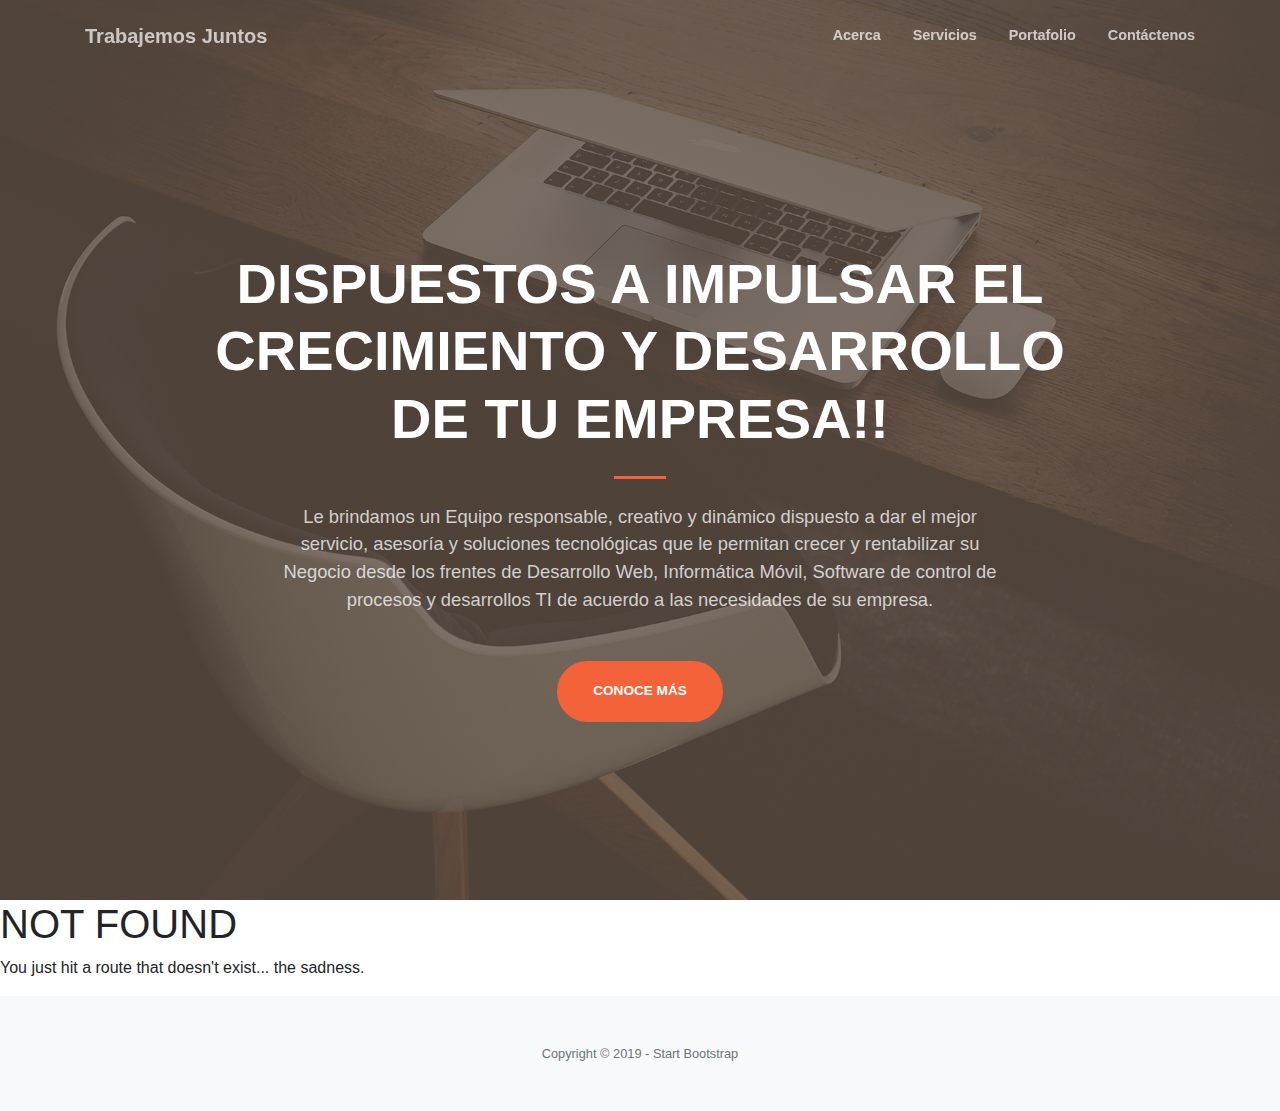
==== commit a983207b: "Updates" ====
--- a/404/index.html
+++ b/404/index.html
@@ -13,4 +13,4 @@
  * Copyright 2011-2019 The Bootstrap Authors
  * Copyright 2011-2019 Twitter, Inc.
  * Licensed under MIT (https://github.com/twbs/bootstrap/blob/master/LICENSE)
- */:root{--blue:#007bff;--indigo:#6610f2;--purple:#6f42c1;--pink:#e83e8c;--red:#dc3545;--orange:#f4623a;--yellow:#ffc107;--green:#28a745;--teal:#20c997;--cyan:#17a2b8;--white:#fff;--gray:#6c757d;--gray-dark:#343a40;--primary:#f4623a;--secondary:#6c757d;--success:#28a745;--info:#17a2b8;--warning:#ffc107;--danger:#dc3545;--light:#f8f9fa;--dark:#343a40;--breakpoint-xs:0;--breakpoint-sm:576px;--breakpoint-md:768px;--breakpoint-lg:992px;--breakpoint-xl:1200px;--font-family-sans-serif:"Merriweather Sans",-apple-system,BlinkMacSystemFont,"Segoe UI",Roboto,"Helvetica Neue",Arial,"Noto Sans",sans-serif,"Apple Color Emoji","Segoe UI Emoji","Segoe UI Symbol","Noto Color Emoji";--font-family-monospace:SFMono-Regular,Menlo,Monaco,Consolas,"Liberation Mono","Courier New",monospace}*,:after,:before{box-sizing:border-box}html{font-family:sans-serif;line-height:1.15;-webkit-text-size-adjust:100%;-webkit-tap-highlight-color:rgba(0,0,0,0)}article,aside,figcaption,figure,footer,header,hgroup,main,nav,section{display:block}body{margin:0;font-family:Merriweather,-apple-system,BlinkMacSystemFont,Segoe UI,Roboto,Helvetica Neue,Arial,Noto Sans,sans-serif,Apple Color Emoji,Segoe UI Emoji,Segoe UI Symbol,Noto Color Emoji;font-size:1rem;font-weight:400;line-height:1.5;color:#212529;text-align:left;background-color:#fff}[tabindex="-1"]:focus{outline:0!important}hr{box-sizing:content-box;height:0;overflow:visible}h1,h2,h3,h4,h5,h6{margin-top:0;margin-bottom:.5rem}p{margin-top:0;margin-bottom:1rem}abbr[data-original-title],abbr[title]{text-decoration:underline;-webkit-text-decoration:underline dotted;text-decoration:underline dotted;cursor:help;border-bottom:0;-webkit-text-decoration-skip-ink:none;text-decoration-skip-ink:none}address{font-style:normal;line-height:inherit}address,dl,ol,ul{margin-bottom:1rem}dl,ol,ul{margin-top:0}ol ol,ol ul,ul ol,ul ul{margin-bottom:0}dt{font-weight:700}dd{margin-bottom:.5rem;margin-left:0}blockquote{margin:0 0 1rem}b,strong{font-weight:bolder}small{font-size:80%}sub,sup{position:relative;font-size:75%;line-height:0;vertical-align:baseline}sub{bottom:-.25em}sup{top:-.5em}a{color:#f4623a;text-decoration:none;background-color:transparent}a:hover{color:#d6370c;text-decoration:underline}a:not([href]):not([tabindex]),a:not([href]):not([tabindex]):focus,a:not([href]):not([tabindex]):hover{color:inherit;text-decoration:none}a:not([href]):not([tabindex]):focus{outline:0}code,kbd,pre,samp{font-family:SFMono-Regular,Menlo,Monaco,Consolas,Liberation Mono,Courier New,monospace;font-size:1em}pre{margin-top:0;margin-bottom:1rem;overflow:auto}figure{margin:0 0 1rem}img{border-style:none}img,svg{vertical-align:middle}svg{overflow:hidden}table{border-collapse:collapse}caption{padding-top:.75rem;padding-bottom:.75rem;color:#6c757d;text-align:left;caption-side:bottom}th{text-align:inherit}label{display:inline-block;margin-bottom:.5rem}button{border-radius:0}button:focus{outline:1px dotted;outline:5px auto -webkit-focus-ring-color}button,input,optgroup,select,textarea{margin:0;font-family:inherit;font-size:inherit;line-height:inherit}button,input{overflow:visible}button,select{text-transform:none}select{word-wrap:normal}[type=button],[type=reset],[type=submit],button{-webkit-appearance:button}[type=button]:not(:disabled),[type=reset]:not(:disabled),[type=submit]:not(:disabled),button:not(:disabled){cursor:pointer}[type=button]::-moz-focus-inner,[type=reset]::-moz-focus-inner,[type=submit]::-moz-focus-inner,button::-moz-focus-inner{padding:0;border-style:none}input[type=checkbox],input[type=radio]{box-sizing:border-box;padding:0}input[type=date],input[type=datetime-local],input[type=month],input[type=time]{-webkit-appearance:listbox}textarea{overflow:auto;resize:vertical}fieldset{min-width:0;padding:0;margin:0;border:0}legend{display:block;width:100%;max-width:100%;padding:0;margin-bottom:.5rem;font-size:1.5rem;line-height:inherit;color:inherit;white-space:normal}progress{vertical-align:baseline}[type=number]::-webkit-inner-spin-button,[type=number]::-webkit-outer-spin-button{height:auto}[type=search]{outline-offset:-2px;-webkit-appearance:none}[type=search]::-webkit-search-decoration{-webkit-appearance:none}::-webkit-file-upload-button{font:inherit;-webkit-appearance:button}output{display:inline-block}summary{display:list-item;cursor:pointer}template{display:none}[hidden]{display:none!important}.h1,.h2,.h3,.h4,.h5,.h6,h1,h2,h3,h4,h5,h6{margin-bottom:.5rem;font-family:Merriweather Sans,-apple-system,BlinkMacSystemFont,Segoe UI,Roboto,Helvetica Neue,Arial,Noto Sans,sans-serif,Apple Color Emoji,Segoe UI Emoji,Segoe UI Symbol,Noto Color Emoji;font-weight:500;line-height:1.2}.h1,h1{font-size:2.5rem}.h2,h2{font-size:2rem}.h3,h3{font-size:1.75rem}.h4,h4{font-size:1.5rem}.h5,h5{font-size:1.25rem}.h6,h6{font-size:1rem}.lead{font-size:1.25rem;font-weight:300}.display-1{font-size:6rem}.display-1,.display-2{font-weight:300;line-height:1.2}.display-2{font-size:5.5rem}.display-3{font-size:4.5rem}.display-3,.display-4{font-weight:300;line-height:1.2}.display-4{font-size:3.5rem}hr{margin-top:1rem;margin-bottom:1rem;border:0;border-top:1px solid rgba(0,0,0,.1)}.small,small{font-size:80%;font-weight:400}.mark,mark{padding:.2em;background-color:#fcf8e3}.list-inline,.list-unstyled{padding-left:0;list-style:none}.list-inline-item{display:inline-block}.list-inline-item:not(:last-child){margin-right:.5rem}.initialism{font-size:90%;text-transform:uppercase}.blockquote{margin-bottom:1rem;font-size:1.25rem}.blockquote-footer{display:block;font-size:80%;color:#6c757d}.blockquote-footer:before{content:"\2014\A0"}.img-fluid,.img-thumbnail{max-width:100%;height:auto}.img-thumbnail{padding:.25rem;background-color:#fff;border:1px solid #dee2e6;border-radius:.25rem}.figure{display:inline-block}.figure-img{margin-bottom:.5rem;line-height:1}.figure-caption{font-size:90%;color:#6c757d}code{font-size:87.5%;color:#e83e8c;word-break:break-word}a>code{color:inherit}kbd{padding:.2rem .4rem;font-size:87.5%;color:#fff;background-color:#212529;border-radius:.2rem}kbd kbd{padding:0;font-size:100%;font-weight:700}pre{display:block;font-size:87.5%;color:#212529}pre code{font-size:inherit;color:inherit;word-break:normal}.pre-scrollable{max-height:340px;overflow-y:scroll}.container{width:100%;padding-right:15px;padding-left:15px;margin-right:auto;margin-left:auto}@media (min-width:576px){.container{max-width:540px}}@media (min-width:768px){.container{max-width:720px}}@media (min-width:992px){.container{max-width:960px}}@media (min-width:1200px){.container{max-width:1140px}}.container-fluid{width:100%;padding-right:15px;padding-left:15px;margin-right:auto;margin-left:auto}.row{display:flex;flex-wrap:wrap;margin-right:-15px;margin-left:-15px}.no-gutters{margin-right:0;margin-left:0}.no-gutters>.col,.no-gutters>[class*=col-]{padding-right:0;padding-left:0}.col,.col-1,.col-2,.col-3,.col-4,.col-5,.col-6,.col-7,.col-8,.col-9,.col-10,.col-11,.col-12,.col-auto,.col-lg,.col-lg-1,.col-lg-2,.col-lg-3,.col-lg-4,.col-lg-5,.col-lg-6,.col-lg-7,.col-lg-8,.col-lg-9,.col-lg-10,.col-lg-11,.col-lg-12,.col-lg-auto,.col-md,.col-md-1,.col-md-2,.col-md-3,.col-md-4,.col-md-5,.col-md-6,.col-md-7,.col-md-8,.col-md-9,.col-md-10,.col-md-11,.col-md-12,.col-md-auto,.col-sm,.col-sm-1,.col-sm-2,.col-sm-3,.col-sm-4,.col-sm-5,.col-sm-6,.col-sm-7,.col-sm-8,.col-sm-9,.col-sm-10,.col-sm-11,.col-sm-12,.col-sm-auto,.col-xl,.col-xl-1,.col-xl-2,.col-xl-3,.col-xl-4,.col-xl-5,.col-xl-6,.col-xl-7,.col-xl-8,.col-xl-9,.col-xl-10,.col-xl-11,.col-xl-12,.col-xl-auto{position:relative;width:100%;padding-right:15px;padding-left:15px}.col{flex-basis:0;flex-grow:1;max-width:100%}.col-auto{flex:0 0 auto;width:auto;max-width:100%}.col-1{flex:0 0 8.33333%;max-width:8.33333%}.col-2{flex:0 0 16.66667%;max-width:16.66667%}.col-3{flex:0 0 25%;max-width:25%}.col-4{flex:0 0 33.33333%;max-width:33.33333%}.col-5{flex:0 0 41.66667%;max-width:41.66667%}.col-6{flex:0 0 50%;max-width:50%}.col-7{flex:0 0 58.33333%;max-width:58.33333%}.col-8{flex:0 0 66.66667%;max-width:66.66667%}.col-9{flex:0 0 75%;max-width:75%}.col-10{flex:0 0 83.33333%;max-width:83.33333%}.col-11{flex:0 0 91.66667%;max-width:91.66667%}.col-12{flex:0 0 100%;max-width:100%}.order-first{order:-1}.order-last{order:13}.order-0{order:0}.order-1{order:1}.order-2{order:2}.order-3{order:3}.order-4{order:4}.order-5{order:5}.order-6{order:6}.order-7{order:7}.order-8{order:8}.order-9{order:9}.order-10{order:10}.order-11{order:11}.order-12{order:12}.offset-1{margin-left:8.33333%}.offset-2{margin-left:16.66667%}.offset-3{margin-left:25%}.offset-4{margin-left:33.33333%}.offset-5{margin-left:41.66667%}.offset-6{margin-left:50%}.offset-7{margin-left:58.33333%}.offset-8{margin-left:66.66667%}.offset-9{margin-left:75%}.offset-10{margin-left:83.33333%}.offset-11{margin-left:91.66667%}@media (min-width:576px){.col-sm{flex-basis:0;flex-grow:1;max-width:100%}.col-sm-auto{flex:0 0 auto;width:auto;max-width:100%}.col-sm-1{flex:0 0 8.33333%;max-width:8.33333%}.col-sm-2{flex:0 0 16.66667%;max-width:16.66667%}.col-sm-3{flex:0 0 25%;max-width:25%}.col-sm-4{flex:0 0 33.33333%;max-width:33.33333%}.col-sm-5{flex:0 0 41.66667%;max-width:41.66667%}.col-sm-6{flex:0 0 50%;max-width:50%}.col-sm-7{flex:0 0 58.33333%;max-width:58.33333%}.col-sm-8{flex:0 0 66.66667%;max-width:66.66667%}.col-sm-9{flex:0 0 75%;max-width:75%}.col-sm-10{flex:0 0 83.33333%;max-width:83.33333%}.col-sm-11{flex:0 0 91.66667%;max-width:91.66667%}.col-sm-12{flex:0 0 100%;max-width:100%}.order-sm-first{order:-1}.order-sm-last{order:13}.order-sm-0{order:0}.order-sm-1{order:1}.order-sm-2{order:2}.order-sm-3{order:3}.order-sm-4{order:4}.order-sm-5{order:5}.order-sm-6{order:6}.order-sm-7{order:7}.order-sm-8{order:8}.order-sm-9{order:9}.order-sm-10{order:10}.order-sm-11{order:11}.order-sm-12{order:12}.offset-sm-0{margin-left:0}.offset-sm-1{margin-left:8.33333%}.offset-sm-2{margin-left:16.66667%}.offset-sm-3{margin-left:25%}.offset-sm-4{margin-left:33.33333%}.offset-sm-5{margin-left:41.66667%}.offset-sm-6{margin-left:50%}.offset-sm-7{margin-left:58.33333%}.offset-sm-8{margin-left:66.66667%}.offset-sm-9{margin-left:75%}.offset-sm-10{margin-left:83.33333%}.offset-sm-11{margin-left:91.66667%}}@media (min-width:768px){.col-md{flex-basis:0;flex-grow:1;max-width:100%}.col-md-auto{flex:0 0 auto;width:auto;max-width:100%}.col-md-1{flex:0 0 8.33333%;max-width:8.33333%}.col-md-2{flex:0 0 16.66667%;max-width:16.66667%}.col-md-3{flex:0 0 25%;max-width:25%}.col-md-4{flex:0 0 33.33333%;max-width:33.33333%}.col-md-5{flex:0 0 41.66667%;max-width:41.66667%}.col-md-6{flex:0 0 50%;max-width:50%}.col-md-7{flex:0 0 58.33333%;max-width:58.33333%}.col-md-8{flex:0 0 66.66667%;max-width:66.66667%}.col-md-9{flex:0 0 75%;max-width:75%}.col-md-10{flex:0 0 83.33333%;max-width:83.33333%}.col-md-11{flex:0 0 91.66667%;max-width:91.66667%}.col-md-12{flex:0 0 100%;max-width:100%}.order-md-first{order:-1}.order-md-last{order:13}.order-md-0{order:0}.order-md-1{order:1}.order-md-2{order:2}.order-md-3{order:3}.order-md-4{order:4}.order-md-5{order:5}.order-md-6{order:6}.order-md-7{order:7}.order-md-8{order:8}.order-md-9{order:9}.order-md-10{order:10}.order-md-11{order:11}.order-md-12{order:12}.offset-md-0{margin-left:0}.offset-md-1{margin-left:8.33333%}.offset-md-2{margin-left:16.66667%}.offset-md-3{margin-left:25%}.offset-md-4{margin-left:33.33333%}.offset-md-5{margin-left:41.66667%}.offset-md-6{margin-left:50%}.offset-md-7{margin-left:58.33333%}.offset-md-8{margin-left:66.66667%}.offset-md-9{margin-left:75%}.offset-md-10{margin-left:83.33333%}.offset-md-11{margin-left:91.66667%}}@media (min-width:992px){.col-lg{flex-basis:0;flex-grow:1;max-width:100%}.col-lg-auto{flex:0 0 auto;width:auto;max-width:100%}.col-lg-1{flex:0 0 8.33333%;max-width:8.33333%}.col-lg-2{flex:0 0 16.66667%;max-width:16.66667%}.col-lg-3{flex:0 0 25%;max-width:25%}.col-lg-4{flex:0 0 33.33333%;max-width:33.33333%}.col-lg-5{flex:0 0 41.66667%;max-width:41.66667%}.col-lg-6{flex:0 0 50%;max-width:50%}.col-lg-7{flex:0 0 58.33333%;max-width:58.33333%}.col-lg-8{flex:0 0 66.66667%;max-width:66.66667%}.col-lg-9{flex:0 0 75%;max-width:75%}.col-lg-10{flex:0 0 83.33333%;max-width:83.33333%}.col-lg-11{flex:0 0 91.66667%;max-width:91.66667%}.col-lg-12{flex:0 0 100%;max-width:100%}.order-lg-first{order:-1}.order-lg-last{order:13}.order-lg-0{order:0}.order-lg-1{order:1}.order-lg-2{order:2}.order-lg-3{order:3}.order-lg-4{order:4}.order-lg-5{order:5}.order-lg-6{order:6}.order-lg-7{order:7}.order-lg-8{order:8}.order-lg-9{order:9}.order-lg-10{order:10}.order-lg-11{order:11}.order-lg-12{order:12}.offset-lg-0{margin-left:0}.offset-lg-1{margin-left:8.33333%}.offset-lg-2{margin-left:16.66667%}.offset-lg-3{margin-left:25%}.offset-lg-4{margin-left:33.33333%}.offset-lg-5{margin-left:41.66667%}.offset-lg-6{margin-left:50%}.offset-lg-7{margin-left:58.33333%}.offset-lg-8{margin-left:66.66667%}.offset-lg-9{margin-left:75%}.offset-lg-10{margin-left:83.33333%}.offset-lg-11{margin-left:91.66667%}}@media (min-width:1200px){.col-xl{flex-basis:0;flex-grow:1;max-width:100%}.col-xl-auto{flex:0 0 auto;width:auto;max-width:100%}.col-xl-1{flex:0 0 8.33333%;max-width:8.33333%}.col-xl-2{flex:0 0 16.66667%;max-width:16.66667%}.col-xl-3{flex:0 0 25%;max-width:25%}.col-xl-4{flex:0 0 33.33333%;max-width:33.33333%}.col-xl-5{flex:0 0 41.66667%;max-width:41.66667%}.col-xl-6{flex:0 0 50%;max-width:50%}.col-xl-7{flex:0 0 58.33333%;max-width:58.33333%}.col-xl-8{flex:0 0 66.66667%;max-width:66.66667%}.col-xl-9{flex:0 0 75%;max-width:75%}.col-xl-10{flex:0 0 83.33333%;max-width:83.33333%}.col-xl-11{flex:0 0 91.66667%;max-width:91.66667%}.col-xl-12{flex:0 0 100%;max-width:100%}.order-xl-first{order:-1}.order-xl-last{order:13}.order-xl-0{order:0}.order-xl-1{order:1}.order-xl-2{order:2}.order-xl-3{order:3}.order-xl-4{order:4}.order-xl-5{order:5}.order-xl-6{order:6}.order-xl-7{order:7}.order-xl-8{order:8}.order-xl-9{order:9}.order-xl-10{order:10}.order-xl-11{order:11}.order-xl-12{order:12}.offset-xl-0{margin-left:0}.offset-xl-1{margin-left:8.33333%}.offset-xl-2{margin-left:16.66667%}.offset-xl-3{margin-left:25%}.offset-xl-4{margin-left:33.33333%}.offset-xl-5{margin-left:41.66667%}.offset-xl-6{margin-left:50%}.offset-xl-7{margin-left:58.33333%}.offset-xl-8{margin-left:66.66667%}.offset-xl-9{margin-left:75%}.offset-xl-10{margin-left:83.33333%}.offset-xl-11{margin-left:91.66667%}}.table{width:100%;margin-bottom:1rem;color:#212529}.table td,.table th{padding:.75rem;vertical-align:top;border-top:1px solid #dee2e6}.table thead th{vertical-align:bottom;border-bottom:2px solid #dee2e6}.table tbody+tbody{border-top:2px solid #dee2e6}.table-sm td,.table-sm th{padding:.3rem}.table-bordered,.table-bordered td,.table-bordered th{border:1px solid #dee2e6}.table-bordered thead td,.table-bordered thead th{border-bottom-width:2px}.table-borderless tbody+tbody,.table-borderless td,.table-borderless th,.table-borderless thead th{border:0}.table-striped tbody tr:nth-of-type(odd){background-color:rgba(0,0,0,.05)}.table-hover tbody tr:hover{color:#212529;background-color:rgba(0,0,0,.075)}.table-primary,.table-primary>td,.table-primary>th{background-color:#fcd3c8}.table-primary tbody+tbody,.table-primary td,.table-primary th,.table-primary thead th{border-color:#f9ad99}.table-hover .table-primary:hover,.table-hover .table-primary:hover>td,.table-hover .table-primary:hover>th{background-color:#fbc0b0}.table-secondary,.table-secondary>td,.table-secondary>th{background-color:#d6d8db}.table-secondary tbody+tbody,.table-secondary td,.table-secondary th,.table-secondary thead th{border-color:#b3b7bb}.table-hover .table-secondary:hover,.table-hover .table-secondary:hover>td,.table-hover .table-secondary:hover>th{background-color:#c8cbcf}.table-success,.table-success>td,.table-success>th{background-color:#c3e6cb}.table-success tbody+tbody,.table-success td,.table-success th,.table-success thead th{border-color:#8fd19e}.table-hover .table-success:hover,.table-hover .table-success:hover>td,.table-hover .table-success:hover>th{background-color:#b1dfbb}.table-info,.table-info>td,.table-info>th{background-color:#bee5eb}.table-info tbody+tbody,.table-info td,.table-info th,.table-info thead th{border-color:#86cfda}.table-hover .table-info:hover,.table-hover .table-info:hover>td,.table-hover .table-info:hover>th{background-color:#abdde5}.table-warning,.table-warning>td,.table-warning>th{background-color:#ffeeba}.table-warning tbody+tbody,.table-warning td,.table-warning th,.table-warning thead th{border-color:#ffdf7e}.table-hover .table-warning:hover,.table-hover .table-warning:hover>td,.table-hover .table-warning:hover>th{background-color:#ffe8a1}.table-danger,.table-danger>td,.table-danger>th{background-color:#f5c6cb}.table-danger tbody+tbody,.table-danger td,.table-danger th,.table-danger thead th{border-color:#ed969e}.table-hover .table-danger:hover,.table-hover .table-danger:hover>td,.table-hover .table-danger:hover>th{background-color:#f1b0b7}.table-light,.table-light>td,.table-light>th{background-color:#fdfdfe}.table-light tbody+tbody,.table-light td,.table-light th,.table-light thead th{border-color:#fbfcfc}.table-hover .table-light:hover,.table-hover .table-light:hover>td,.table-hover .table-light:hover>th{background-color:#ececf6}.table-dark,.table-dark>td,.table-dark>th{background-color:#c6c8ca}.table-dark tbody+tbody,.table-dark td,.table-dark th,.table-dark thead th{border-color:#95999c}.table-hover .table-dark:hover,.table-hover .table-dark:hover>td,.table-hover .table-dark:hover>th{background-color:#b9bbbe}.table-active,.table-active>td,.table-active>th,.table-hover .table-active:hover,.table-hover .table-active:hover>td,.table-hover .table-active:hover>th{background-color:rgba(0,0,0,.075)}.table .thead-dark th{color:#fff;background-color:#343a40;border-color:#454d55}.table .thead-light th{color:#495057;background-color:#e9ecef;border-color:#dee2e6}.table-dark{color:#fff;background-color:#343a40}.table-dark td,.table-dark th,.table-dark thead th{border-color:#454d55}.table-dark.table-bordered{border:0}.table-dark.table-striped tbody tr:nth-of-type(odd){background-color:hsla(0,0%,100%,.05)}.table-dark.table-hover tbody tr:hover{color:#fff;background-color:hsla(0,0%,100%,.075)}@media (max-width:575.98px){.table-responsive-sm{display:block;width:100%;overflow-x:auto;-webkit-overflow-scrolling:touch}.table-responsive-sm>.table-bordered{border:0}}@media (max-width:767.98px){.table-responsive-md{display:block;width:100%;overflow-x:auto;-webkit-overflow-scrolling:touch}.table-responsive-md>.table-bordered{border:0}}@media (max-width:991.98px){.table-responsive-lg{display:block;width:100%;overflow-x:auto;-webkit-overflow-scrolling:touch}.table-responsive-lg>.table-bordered{border:0}}@media (max-width:1199.98px){.table-responsive-xl{display:block;width:100%;overflow-x:auto;-webkit-overflow-scrolling:touch}.table-responsive-xl>.table-bordered{border:0}}.table-responsive{display:block;width:100%;overflow-x:auto;-webkit-overflow-scrolling:touch}.table-responsive>.table-bordered{border:0}.form-control{display:block;width:100%;height:calc(1.5em + .75rem + 2px);padding:.375rem .75rem;font-size:1rem;font-weight:400;line-height:1.5;color:#495057;background-color:#fff;background-clip:padding-box;border:1px solid #ced4da;border-radius:.25rem;transition:border-color .15s ease-in-out,box-shadow .15s ease-in-out}@media (prefers-reduced-motion:reduce){.form-control{transition:none}}.form-control::-ms-expand{background-color:transparent;border:0}.form-control:focus{color:#495057;background-color:#fff;border-color:#fbc2b3;outline:0;box-shadow:0 0 0 .2rem rgba(244,98,58,.25)}.form-control::-webkit-input-placeholder{color:#6c757d;opacity:1}.form-control:-ms-input-placeholder{color:#6c757d;opacity:1}.form-control::-ms-input-placeholder{color:#6c757d;opacity:1}.form-control::placeholder{color:#6c757d;opacity:1}.form-control:disabled,.form-control[readonly]{background-color:#e9ecef;opacity:1}select.form-control:focus::-ms-value{color:#495057;background-color:#fff}.form-control-file,.form-control-range{display:block;width:100%}.col-form-label{padding-top:calc(.375rem + 1px);padding-bottom:calc(.375rem + 1px);margin-bottom:0;font-size:inherit;line-height:1.5}.col-form-label-lg{padding-top:calc(.5rem + 1px);padding-bottom:calc(.5rem + 1px);font-size:1.25rem;line-height:1.5}.col-form-label-sm{padding-top:calc(.25rem + 1px);padding-bottom:calc(.25rem + 1px);font-size:.875rem;line-height:1.5}.form-control-plaintext{display:block;width:100%;padding-top:.375rem;padding-bottom:.375rem;margin-bottom:0;line-height:1.5;color:#212529;background-color:transparent;border:solid transparent;border-width:1px 0}.form-control-plaintext.form-control-lg,.form-control-plaintext.form-control-sm{padding-right:0;padding-left:0}.form-control-sm{height:calc(1.5em + .5rem + 2px);padding:.25rem .5rem;font-size:.875rem;line-height:1.5;border-radius:.2rem}.form-control-lg{height:calc(1.5em + 1rem + 2px);padding:.5rem 1rem;font-size:1.25rem;line-height:1.5;border-radius:.3rem}select.form-control[multiple],select.form-control[size],textarea.form-control{height:auto}.form-group{margin-bottom:1rem}.form-text{display:block;margin-top:.25rem}.form-row{display:flex;flex-wrap:wrap;margin-right:-5px;margin-left:-5px}.form-row>.col,.form-row>[class*=col-]{padding-right:5px;padding-left:5px}.form-check{position:relative;display:block;padding-left:1.25rem}.form-check-input{position:absolute;margin-top:.3rem;margin-left:-1.25rem}.form-check-input:disabled~.form-check-label{color:#6c757d}.form-check-label{margin-bottom:0}.form-check-inline{display:inline-flex;align-items:center;padding-left:0;margin-right:.75rem}.form-check-inline .form-check-input{position:static;margin-top:0;margin-right:.3125rem;margin-left:0}.valid-feedback{display:none;width:100%;margin-top:.25rem;font-size:80%;color:#28a745}.valid-tooltip{position:absolute;top:100%;z-index:5;display:none;max-width:100%;padding:.25rem .5rem;margin-top:.1rem;font-size:.875rem;line-height:1.5;color:#fff;background-color:rgba(40,167,69,.9);border-radius:.25rem}.form-control.is-valid,.was-validated .form-control:valid{border-color:#28a745;padding-right:calc(1.5em + .75rem);background-image:url("data:image/svg+xml;charset=utf-8,%3Csvg xmlns='http://www.w3.org/2000/svg' viewBox='0 0 8 8'%3E%3Cpath fill='%2328a745' d='M2.3 6.73L.6 4.53c-.4-1.04.46-1.4 1.1-.8l1.1 1.4 3.4-3.8c.6-.63 1.6-.27 1.2.7l-4 4.6c-.43.5-.8.4-1.1.1z'/%3E%3C/svg%3E");background-repeat:no-repeat;background-position:100% calc(.375em + .1875rem);background-size:calc(.75em + .375rem) calc(.75em + .375rem)}.form-control.is-valid:focus,.was-validated .form-control:valid:focus{border-color:#28a745;box-shadow:0 0 0 .2rem rgba(40,167,69,.25)}.form-control.is-valid~.valid-feedback,.form-control.is-valid~.valid-tooltip,.was-validated .form-control:valid~.valid-feedback,.was-validated .form-control:valid~.valid-tooltip{display:block}.was-validated textarea.form-control:valid,textarea.form-control.is-valid{padding-right:calc(1.5em + .75rem);background-position:top calc(.375em + .1875rem) right calc(.375em + .1875rem)}.custom-select.is-valid,.was-validated .custom-select:valid{border-color:#28a745;padding-right:calc((3em + 2.25rem)/4 + 1.75rem);background:url("data:image/svg+xml;charset=utf-8,%3Csvg xmlns='http://www.w3.org/2000/svg' viewBox='0 0 4 5'%3E%3Cpath fill='%23343a40' d='M2 0L0 2h4zm0 5L0 3h4z'/%3E%3C/svg%3E") no-repeat right .75rem center/8px 10px,url("data:image/svg+xml;charset=utf-8,%3Csvg xmlns='http://www.w3.org/2000/svg' viewBox='0 0 8 8'%3E%3Cpath fill='%2328a745' d='M2.3 6.73L.6 4.53c-.4-1.04.46-1.4 1.1-.8l1.1 1.4 3.4-3.8c.6-.63 1.6-.27 1.2.7l-4 4.6c-.43.5-.8.4-1.1.1z'/%3E%3C/svg%3E") #fff no-repeat center right 1.75rem/calc(.75em + .375rem) calc(.75em + .375rem)}.custom-select.is-valid:focus,.was-validated .custom-select:valid:focus{border-color:#28a745;box-shadow:0 0 0 .2rem rgba(40,167,69,.25)}.custom-select.is-valid~.valid-feedback,.custom-select.is-valid~.valid-tooltip,.form-control-file.is-valid~.valid-feedback,.form-control-file.is-valid~.valid-tooltip,.was-validated .custom-select:valid~.valid-feedback,.was-validated .custom-select:valid~.valid-tooltip,.was-validated .form-control-file:valid~.valid-feedback,.was-validated .form-control-file:valid~.valid-tooltip{display:block}.form-check-input.is-valid~.form-check-label,.was-validated .form-check-input:valid~.form-check-label{color:#28a745}.form-check-input.is-valid~.valid-feedback,.form-check-input.is-valid~.valid-tooltip,.was-validated .form-check-input:valid~.valid-feedback,.was-validated .form-check-input:valid~.valid-tooltip{display:block}.custom-control-input.is-valid~.custom-control-label,.was-validated .custom-control-input:valid~.custom-control-label{color:#28a745}.custom-control-input.is-valid~.custom-control-label:before,.was-validated .custom-control-input:valid~.custom-control-label:before{border-color:#28a745}.custom-control-input.is-valid~.valid-feedback,.custom-control-input.is-valid~.valid-tooltip,.was-validated .custom-control-input:valid~.valid-feedback,.was-validated .custom-control-input:valid~.valid-tooltip{display:block}.custom-control-input.is-valid:checked~.custom-control-label:before,.was-validated .custom-control-input:valid:checked~.custom-control-label:before{border-color:#34ce57;background-color:#34ce57}.custom-control-input.is-valid:focus~.custom-control-label:before,.was-validated .custom-control-input:valid:focus~.custom-control-label:before{box-shadow:0 0 0 .2rem rgba(40,167,69,.25)}.custom-control-input.is-valid:focus:not(:checked)~.custom-control-label:before,.custom-file-input.is-valid~.custom-file-label,.was-validated .custom-control-input:valid:focus:not(:checked)~.custom-control-label:before,.was-validated .custom-file-input:valid~.custom-file-label{border-color:#28a745}.custom-file-input.is-valid~.valid-feedback,.custom-file-input.is-valid~.valid-tooltip,.was-validated .custom-file-input:valid~.valid-feedback,.was-validated .custom-file-input:valid~.valid-tooltip{display:block}.custom-file-input.is-valid:focus~.custom-file-label,.was-validated .custom-file-input:valid:focus~.custom-file-label{border-color:#28a745;box-shadow:0 0 0 .2rem rgba(40,167,69,.25)}.invalid-feedback{display:none;width:100%;margin-top:.25rem;font-size:80%;color:#dc3545}.invalid-tooltip{position:absolute;top:100%;z-index:5;display:none;max-width:100%;padding:.25rem .5rem;margin-top:.1rem;font-size:.875rem;line-height:1.5;color:#fff;background-color:rgba(220,53,69,.9);border-radius:.25rem}.form-control.is-invalid,.was-validated .form-control:invalid{border-color:#dc3545;padding-right:calc(1.5em + .75rem);background-image:url("data:image/svg+xml;charset=utf-8,%3Csvg xmlns='http://www.w3.org/2000/svg' fill='%23dc3545' viewBox='-2 -2 7 7'%3E%3Cpath stroke='%23dc3545' d='M0 0l3 3m0-3L0 3'/%3E%3Ccircle r='.5'/%3E%3Ccircle cx='3' r='.5'/%3E%3Ccircle cy='3' r='.5'/%3E%3Ccircle cx='3' cy='3' r='.5'/%3E%3C/svg%3E");background-repeat:no-repeat;background-position:100% calc(.375em + .1875rem);background-size:calc(.75em + .375rem) calc(.75em + .375rem)}.form-control.is-invalid:focus,.was-validated .form-control:invalid:focus{border-color:#dc3545;box-shadow:0 0 0 .2rem rgba(220,53,69,.25)}.form-control.is-invalid~.invalid-feedback,.form-control.is-invalid~.invalid-tooltip,.was-validated .form-control:invalid~.invalid-feedback,.was-validated .form-control:invalid~.invalid-tooltip{display:block}.was-validated textarea.form-control:invalid,textarea.form-control.is-invalid{padding-right:calc(1.5em + .75rem);background-position:top calc(.375em + .1875rem) right calc(.375em + .1875rem)}.custom-select.is-invalid,.was-validated .custom-select:invalid{border-color:#dc3545;padding-right:calc((3em + 2.25rem)/4 + 1.75rem);background:url("data:image/svg+xml;charset=utf-8,%3Csvg xmlns='http://www.w3.org/2000/svg' viewBox='0 0 4 5'%3E%3Cpath fill='%23343a40' d='M2 0L0 2h4zm0 5L0 3h4z'/%3E%3C/svg%3E") no-repeat right .75rem center/8px 10px,url("data:image/svg+xml;charset=utf-8,%3Csvg xmlns='http://www.w3.org/2000/svg' fill='%23dc3545' viewBox='-2 -2 7 7'%3E%3Cpath stroke='%23dc3545' d='M0 0l3 3m0-3L0 3'/%3E%3Ccircle r='.5'/%3E%3Ccircle cx='3' r='.5'/%3E%3Ccircle cy='3' r='.5'/%3E%3Ccircle cx='3' cy='3' r='.5'/%3E%3C/svg%3E") #fff no-repeat center right 1.75rem/calc(.75em + .375rem) calc(.75em + .375rem)}.custom-select.is-invalid:focus,.was-validated .custom-select:invalid:focus{border-color:#dc3545;box-shadow:0 0 0 .2rem rgba(220,53,69,.25)}.custom-select.is-invalid~.invalid-feedback,.custom-select.is-invalid~.invalid-tooltip,.form-control-file.is-invalid~.invalid-feedback,.form-control-file.is-invalid~.invalid-tooltip,.was-validated .custom-select:invalid~.invalid-feedback,.was-validated .custom-select:invalid~.invalid-tooltip,.was-validated .form-control-file:invalid~.invalid-feedback,.was-validated .form-control-file:invalid~.invalid-tooltip{display:block}.form-check-input.is-invalid~.form-check-label,.was-validated .form-check-input:invalid~.form-check-label{color:#dc3545}.form-check-input.is-invalid~.invalid-feedback,.form-check-input.is-invalid~.invalid-tooltip,.was-validated .form-check-input:invalid~.invalid-feedback,.was-validated .form-check-input:invalid~.invalid-tooltip{display:block}.custom-control-input.is-invalid~.custom-control-label,.was-validated .custom-control-input:invalid~.custom-control-label{color:#dc3545}.custom-control-input.is-invalid~.custom-control-label:before,.was-validated .custom-control-input:invalid~.custom-control-label:before{border-color:#dc3545}.custom-control-input.is-invalid~.invalid-feedback,.custom-control-input.is-invalid~.invalid-tooltip,.was-validated .custom-control-input:invalid~.invalid-feedback,.was-validated .custom-control-input:invalid~.invalid-tooltip{display:block}.custom-control-input.is-invalid:checked~.custom-control-label:before,.was-validated .custom-control-input:invalid:checked~.custom-control-label:before{border-color:#e4606d;background-color:#e4606d}.custom-control-input.is-invalid:focus~.custom-control-label:before,.was-validated .custom-control-input:invalid:focus~.custom-control-label:before{box-shadow:0 0 0 .2rem rgba(220,53,69,.25)}.custom-control-input.is-invalid:focus:not(:checked)~.custom-control-label:before,.custom-file-input.is-invalid~.custom-file-label,.was-validated .custom-control-input:invalid:focus:not(:checked)~.custom-control-label:before,.was-validated .custom-file-input:invalid~.custom-file-label{border-color:#dc3545}.custom-file-input.is-invalid~.invalid-feedback,.custom-file-input.is-invalid~.invalid-tooltip,.was-validated .custom-file-input:invalid~.invalid-feedback,.was-validated .custom-file-input:invalid~.invalid-tooltip{display:block}.custom-file-input.is-invalid:focus~.custom-file-label,.was-validated .custom-file-input:invalid:focus~.custom-file-label{border-color:#dc3545;box-shadow:0 0 0 .2rem rgba(220,53,69,.25)}.form-inline{display:flex;flex-flow:row wrap;align-items:center}.form-inline .form-check{width:100%}@media (min-width:576px){.form-inline label{justify-content:center}.form-inline .form-group,.form-inline label{display:flex;align-items:center;margin-bottom:0}.form-inline .form-group{flex:0 0 auto;flex-flow:row wrap}.form-inline .form-control{display:inline-block;width:auto;vertical-align:middle}.form-inline .form-control-plaintext{display:inline-block}.form-inline .custom-select,.form-inline .input-group{width:auto}.form-inline .form-check{display:flex;align-items:center;justify-content:center;width:auto;padding-left:0}.form-inline .form-check-input{position:relative;flex-shrink:0;margin-top:0;margin-right:.25rem;margin-left:0}.form-inline .custom-control{align-items:center;justify-content:center}.form-inline .custom-control-label{margin-bottom:0}}.btn{display:inline-block;font-weight:400;color:#212529;text-align:center;vertical-align:middle;-webkit-user-select:none;-ms-user-select:none;user-select:none;background-color:transparent;border:1px solid transparent;padding:.375rem .75rem;font-size:1rem;line-height:1.5;border-radius:.25rem;transition:color .15s ease-in-out,background-color .15s ease-in-out,border-color .15s ease-in-out,box-shadow .15s ease-in-out}@media (prefers-reduced-motion:reduce){.btn{transition:none}}.btn:hover{color:#212529;text-decoration:none}.btn.focus,.btn:focus{outline:0;box-shadow:0 0 0 .2rem rgba(244,98,58,.25)}.btn.disabled,.btn:disabled{opacity:.65}a.btn.disabled,fieldset:disabled a.btn{pointer-events:none}.btn-primary{color:#fff;background-color:#f4623a;border-color:#f4623a}.btn-primary:hover{color:#fff;background-color:#f24516;border-color:#ee3e0d}.btn-primary.focus,.btn-primary:focus{box-shadow:0 0 0 .2rem rgba(246,122,88,.5)}.btn-primary.disabled,.btn-primary:disabled{color:#fff;background-color:#f4623a;border-color:#f4623a}.btn-primary:not(:disabled):not(.disabled).active,.btn-primary:not(:disabled):not(.disabled):active,.show>.btn-primary.dropdown-toggle{color:#fff;background-color:#ee3e0d;border-color:#e23a0d}.btn-primary:not(:disabled):not(.disabled).active:focus,.btn-primary:not(:disabled):not(.disabled):active:focus,.show>.btn-primary.dropdown-toggle:focus{box-shadow:0 0 0 .2rem rgba(246,122,88,.5)}.btn-secondary{color:#fff;background-color:#6c757d;border-color:#6c757d}.btn-secondary:hover{color:#fff;background-color:#5a6268;border-color:#545b62}.btn-secondary.focus,.btn-secondary:focus{box-shadow:0 0 0 .2rem rgba(130,138,145,.5)}.btn-secondary.disabled,.btn-secondary:disabled{color:#fff;background-color:#6c757d;border-color:#6c757d}.btn-secondary:not(:disabled):not(.disabled).active,.btn-secondary:not(:disabled):not(.disabled):active,.show>.btn-secondary.dropdown-toggle{color:#fff;background-color:#545b62;border-color:#4e555b}.btn-secondary:not(:disabled):not(.disabled).active:focus,.btn-secondary:not(:disabled):not(.disabled):active:focus,.show>.btn-secondary.dropdown-toggle:focus{box-shadow:0 0 0 .2rem rgba(130,138,145,.5)}.btn-success{color:#fff;background-color:#28a745;border-color:#28a745}.btn-success:hover{color:#fff;background-color:#218838;border-color:#1e7e34}.btn-success.focus,.btn-success:focus{box-shadow:0 0 0 .2rem rgba(72,180,97,.5)}.btn-success.disabled,.btn-success:disabled{color:#fff;background-color:#28a745;border-color:#28a745}.btn-success:not(:disabled):not(.disabled).active,.btn-success:not(:disabled):not(.disabled):active,.show>.btn-success.dropdown-toggle{color:#fff;background-color:#1e7e34;border-color:#1c7430}.btn-success:not(:disabled):not(.disabled).active:focus,.btn-success:not(:disabled):not(.disabled):active:focus,.show>.btn-success.dropdown-toggle:focus{box-shadow:0 0 0 .2rem rgba(72,180,97,.5)}.btn-info{color:#fff;background-color:#17a2b8;border-color:#17a2b8}.btn-info:hover{color:#fff;background-color:#138496;border-color:#117a8b}.btn-info.focus,.btn-info:focus{box-shadow:0 0 0 .2rem rgba(58,176,195,.5)}.btn-info.disabled,.btn-info:disabled{color:#fff;background-color:#17a2b8;border-color:#17a2b8}.btn-info:not(:disabled):not(.disabled).active,.btn-info:not(:disabled):not(.disabled):active,.show>.btn-info.dropdown-toggle{color:#fff;background-color:#117a8b;border-color:#10707f}.btn-info:not(:disabled):not(.disabled).active:focus,.btn-info:not(:disabled):not(.disabled):active:focus,.show>.btn-info.dropdown-toggle:focus{box-shadow:0 0 0 .2rem rgba(58,176,195,.5)}.btn-warning{color:#212529;background-color:#ffc107;border-color:#ffc107}.btn-warning:hover{color:#212529;background-color:#e0a800;border-color:#d39e00}.btn-warning.focus,.btn-warning:focus{box-shadow:0 0 0 .2rem rgba(222,170,12,.5)}.btn-warning.disabled,.btn-warning:disabled{color:#212529;background-color:#ffc107;border-color:#ffc107}.btn-warning:not(:disabled):not(.disabled).active,.btn-warning:not(:disabled):not(.disabled):active,.show>.btn-warning.dropdown-toggle{color:#212529;background-color:#d39e00;border-color:#c69500}.btn-warning:not(:disabled):not(.disabled).active:focus,.btn-warning:not(:disabled):not(.disabled):active:focus,.show>.btn-warning.dropdown-toggle:focus{box-shadow:0 0 0 .2rem rgba(222,170,12,.5)}.btn-danger{color:#fff;background-color:#dc3545;border-color:#dc3545}.btn-danger:hover{color:#fff;background-color:#c82333;border-color:#bd2130}.btn-danger.focus,.btn-danger:focus{box-shadow:0 0 0 .2rem rgba(225,83,97,.5)}.btn-danger.disabled,.btn-danger:disabled{color:#fff;background-color:#dc3545;border-color:#dc3545}.btn-danger:not(:disabled):not(.disabled).active,.btn-danger:not(:disabled):not(.disabled):active,.show>.btn-danger.dropdown-toggle{color:#fff;background-color:#bd2130;border-color:#b21f2d}.btn-danger:not(:disabled):not(.disabled).active:focus,.btn-danger:not(:disabled):not(.disabled):active:focus,.show>.btn-danger.dropdown-toggle:focus{box-shadow:0 0 0 .2rem rgba(225,83,97,.5)}.btn-light{color:#212529;background-color:#f8f9fa;border-color:#f8f9fa}.btn-light:hover{color:#212529;background-color:#e2e6ea;border-color:#dae0e5}.btn-light.focus,.btn-light:focus{box-shadow:0 0 0 .2rem rgba(216,217,219,.5)}.btn-light.disabled,.btn-light:disabled{color:#212529;background-color:#f8f9fa;border-color:#f8f9fa}.btn-light:not(:disabled):not(.disabled).active,.btn-light:not(:disabled):not(.disabled):active,.show>.btn-light.dropdown-toggle{color:#212529;background-color:#dae0e5;border-color:#d3d9df}.btn-light:not(:disabled):not(.disabled).active:focus,.btn-light:not(:disabled):not(.disabled):active:focus,.show>.btn-light.dropdown-toggle:focus{box-shadow:0 0 0 .2rem rgba(216,217,219,.5)}.btn-dark{color:#fff;background-color:#343a40;border-color:#343a40}.btn-dark:hover{color:#fff;background-color:#23272b;border-color:#1d2124}.btn-dark.focus,.btn-dark:focus{box-shadow:0 0 0 .2rem rgba(82,88,93,.5)}.btn-dark.disabled,.btn-dark:disabled{color:#fff;background-color:#343a40;border-color:#343a40}.btn-dark:not(:disabled):not(.disabled).active,.btn-dark:not(:disabled):not(.disabled):active,.show>.btn-dark.dropdown-toggle{color:#fff;background-color:#1d2124;border-color:#171a1d}.btn-dark:not(:disabled):not(.disabled).active:focus,.btn-dark:not(:disabled):not(.disabled):active:focus,.show>.btn-dark.dropdown-toggle:focus{box-shadow:0 0 0 .2rem rgba(82,88,93,.5)}.btn-outline-primary{color:#f4623a;border-color:#f4623a}.btn-outline-primary:hover{color:#fff;background-color:#f4623a;border-color:#f4623a}.btn-outline-primary.focus,.btn-outline-primary:focus{box-shadow:0 0 0 .2rem rgba(244,98,58,.5)}.btn-outline-primary.disabled,.btn-outline-primary:disabled{color:#f4623a;background-color:transparent}.btn-outline-primary:not(:disabled):not(.disabled).active,.btn-outline-primary:not(:disabled):not(.disabled):active,.show>.btn-outline-primary.dropdown-toggle{color:#fff;background-color:#f4623a;border-color:#f4623a}.btn-outline-primary:not(:disabled):not(.disabled).active:focus,.btn-outline-primary:not(:disabled):not(.disabled):active:focus,.show>.btn-outline-primary.dropdown-toggle:focus{box-shadow:0 0 0 .2rem rgba(244,98,58,.5)}.btn-outline-secondary{color:#6c757d;border-color:#6c757d}.btn-outline-secondary:hover{color:#fff;background-color:#6c757d;border-color:#6c757d}.btn-outline-secondary.focus,.btn-outline-secondary:focus{box-shadow:0 0 0 .2rem rgba(108,117,125,.5)}.btn-outline-secondary.disabled,.btn-outline-secondary:disabled{color:#6c757d;background-color:transparent}.btn-outline-secondary:not(:disabled):not(.disabled).active,.btn-outline-secondary:not(:disabled):not(.disabled):active,.show>.btn-outline-secondary.dropdown-toggle{color:#fff;background-color:#6c757d;border-color:#6c757d}.btn-outline-secondary:not(:disabled):not(.disabled).active:focus,.btn-outline-secondary:not(:disabled):not(.disabled):active:focus,.show>.btn-outline-secondary.dropdown-toggle:focus{box-shadow:0 0 0 .2rem rgba(108,117,125,.5)}.btn-outline-success{color:#28a745;border-color:#28a745}.btn-outline-success:hover{color:#fff;background-color:#28a745;border-color:#28a745}.btn-outline-success.focus,.btn-outline-success:focus{box-shadow:0 0 0 .2rem rgba(40,167,69,.5)}.btn-outline-success.disabled,.btn-outline-success:disabled{color:#28a745;background-color:transparent}.btn-outline-success:not(:disabled):not(.disabled).active,.btn-outline-success:not(:disabled):not(.disabled):active,.show>.btn-outline-success.dropdown-toggle{color:#fff;background-color:#28a745;border-color:#28a745}.btn-outline-success:not(:disabled):not(.disabled).active:focus,.btn-outline-success:not(:disabled):not(.disabled):active:focus,.show>.btn-outline-success.dropdown-toggle:focus{box-shadow:0 0 0 .2rem rgba(40,167,69,.5)}.btn-outline-info{color:#17a2b8;border-color:#17a2b8}.btn-outline-info:hover{color:#fff;background-color:#17a2b8;border-color:#17a2b8}.btn-outline-info.focus,.btn-outline-info:focus{box-shadow:0 0 0 .2rem rgba(23,162,184,.5)}.btn-outline-info.disabled,.btn-outline-info:disabled{color:#17a2b8;background-color:transparent}.btn-outline-info:not(:disabled):not(.disabled).active,.btn-outline-info:not(:disabled):not(.disabled):active,.show>.btn-outline-info.dropdown-toggle{color:#fff;background-color:#17a2b8;border-color:#17a2b8}.btn-outline-info:not(:disabled):not(.disabled).active:focus,.btn-outline-info:not(:disabled):not(.disabled):active:focus,.show>.btn-outline-info.dropdown-toggle:focus{box-shadow:0 0 0 .2rem rgba(23,162,184,.5)}.btn-outline-warning{color:#ffc107;border-color:#ffc107}.btn-outline-warning:hover{color:#212529;background-color:#ffc107;border-color:#ffc107}.btn-outline-warning.focus,.btn-outline-warning:focus{box-shadow:0 0 0 .2rem rgba(255,193,7,.5)}.btn-outline-warning.disabled,.btn-outline-warning:disabled{color:#ffc107;background-color:transparent}.btn-outline-warning:not(:disabled):not(.disabled).active,.btn-outline-warning:not(:disabled):not(.disabled):active,.show>.btn-outline-warning.dropdown-toggle{color:#212529;background-color:#ffc107;border-color:#ffc107}.btn-outline-warning:not(:disabled):not(.disabled).active:focus,.btn-outline-warning:not(:disabled):not(.disabled):active:focus,.show>.btn-outline-warning.dropdown-toggle:focus{box-shadow:0 0 0 .2rem rgba(255,193,7,.5)}.btn-outline-danger{color:#dc3545;border-color:#dc3545}.btn-outline-danger:hover{color:#fff;background-color:#dc3545;border-color:#dc3545}.btn-outline-danger.focus,.btn-outline-danger:focus{box-shadow:0 0 0 .2rem rgba(220,53,69,.5)}.btn-outline-danger.disabled,.btn-outline-danger:disabled{color:#dc3545;background-color:transparent}.btn-outline-danger:not(:disabled):not(.disabled).active,.btn-outline-danger:not(:disabled):not(.disabled):active,.show>.btn-outline-danger.dropdown-toggle{color:#fff;background-color:#dc3545;border-color:#dc3545}.btn-outline-danger:not(:disabled):not(.disabled).active:focus,.btn-outline-danger:not(:disabled):not(.disabled):active:focus,.show>.btn-outline-danger.dropdown-toggle:focus{box-shadow:0 0 0 .2rem rgba(220,53,69,.5)}.btn-outline-light{color:#f8f9fa;border-color:#f8f9fa}.btn-outline-light:hover{color:#212529;background-color:#f8f9fa;border-color:#f8f9fa}.btn-outline-light.focus,.btn-outline-light:focus{box-shadow:0 0 0 .2rem rgba(248,249,250,.5)}.btn-outline-light.disabled,.btn-outline-light:disabled{color:#f8f9fa;background-color:transparent}.btn-outline-light:not(:disabled):not(.disabled).active,.btn-outline-light:not(:disabled):not(.disabled):active,.show>.btn-outline-light.dropdown-toggle{color:#212529;background-color:#f8f9fa;border-color:#f8f9fa}.btn-outline-light:not(:disabled):not(.disabled).active:focus,.btn-outline-light:not(:disabled):not(.disabled):active:focus,.show>.btn-outline-light.dropdown-toggle:focus{box-shadow:0 0 0 .2rem rgba(248,249,250,.5)}.btn-outline-dark{color:#343a40;border-color:#343a40}.btn-outline-dark:hover{color:#fff;background-color:#343a40;border-color:#343a40}.btn-outline-dark.focus,.btn-outline-dark:focus{box-shadow:0 0 0 .2rem rgba(52,58,64,.5)}.btn-outline-dark.disabled,.btn-outline-dark:disabled{color:#343a40;background-color:transparent}.btn-outline-dark:not(:disabled):not(.disabled).active,.btn-outline-dark:not(:disabled):not(.disabled):active,.show>.btn-outline-dark.dropdown-toggle{color:#fff;background-color:#343a40;border-color:#343a40}.btn-outline-dark:not(:disabled):not(.disabled).active:focus,.btn-outline-dark:not(:disabled):not(.disabled):active:focus,.show>.btn-outline-dark.dropdown-toggle:focus{box-shadow:0 0 0 .2rem rgba(52,58,64,.5)}.btn-link{font-weight:400;color:#f4623a;text-decoration:none}.btn-link:hover{color:#d6370c;text-decoration:underline}.btn-link.focus,.btn-link:focus{text-decoration:underline;box-shadow:none}.btn-link.disabled,.btn-link:disabled{color:#6c757d;pointer-events:none}.btn-group-lg>.btn,.btn-lg{padding:.5rem 1rem;font-size:1.25rem;line-height:1.5;border-radius:.3rem}.btn-group-sm>.btn,.btn-sm{padding:.25rem .5rem;font-size:.875rem;line-height:1.5;border-radius:.2rem}.btn-block{display:block;width:100%}.btn-block+.btn-block{margin-top:.5rem}input[type=button].btn-block,input[type=reset].btn-block,input[type=submit].btn-block{width:100%}.fade{transition:opacity .15s linear}@media (prefers-reduced-motion:reduce){.fade{transition:none}}.fade:not(.show){opacity:0}.collapse:not(.show){display:none}.collapsing{position:relative;height:0;overflow:hidden;transition:height .35s ease}@media (prefers-reduced-motion:reduce){.collapsing{transition:none}}.dropdown,.dropleft,.dropright,.dropup{position:relative}.dropdown-toggle{white-space:nowrap}.dropdown-toggle:after{display:inline-block;margin-left:.255em;vertical-align:.255em;content:"";border-top:.3em solid;border-right:.3em solid transparent;border-bottom:0;border-left:.3em solid transparent}.dropdown-toggle:empty:after{margin-left:0}.dropdown-menu{position:absolute;top:100%;left:0;z-index:1000;display:none;float:left;min-width:10rem;padding:.5rem 0;margin:.125rem 0 0;font-size:1rem;color:#212529;text-align:left;list-style:none;background-color:#fff;background-clip:padding-box;border:1px solid rgba(0,0,0,.15);border-radius:.25rem}.dropdown-menu-left{right:auto;left:0}.dropdown-menu-right{right:0;left:auto}@media (min-width:576px){.dropdown-menu-sm-left{right:auto;left:0}.dropdown-menu-sm-right{right:0;left:auto}}@media (min-width:768px){.dropdown-menu-md-left{right:auto;left:0}.dropdown-menu-md-right{right:0;left:auto}}@media (min-width:992px){.dropdown-menu-lg-left{right:auto;left:0}.dropdown-menu-lg-right{right:0;left:auto}}@media (min-width:1200px){.dropdown-menu-xl-left{right:auto;left:0}.dropdown-menu-xl-right{right:0;left:auto}}.dropup .dropdown-menu{top:auto;bottom:100%;margin-top:0;margin-bottom:.125rem}.dropup .dropdown-toggle:after{display:inline-block;margin-left:.255em;vertical-align:.255em;content:"";border-top:0;border-right:.3em solid transparent;border-bottom:.3em solid;border-left:.3em solid transparent}.dropup .dropdown-toggle:empty:after{margin-left:0}.dropright .dropdown-menu{top:0;right:auto;left:100%;margin-top:0;margin-left:.125rem}.dropright .dropdown-toggle:after{display:inline-block;margin-left:.255em;vertical-align:.255em;content:"";border-top:.3em solid transparent;border-right:0;border-bottom:.3em solid transparent;border-left:.3em solid}.dropright .dropdown-toggle:empty:after{margin-left:0}.dropright .dropdown-toggle:after{vertical-align:0}.dropleft .dropdown-menu{top:0;right:100%;left:auto;margin-top:0;margin-right:.125rem}.dropleft .dropdown-toggle:after{display:inline-block;margin-left:.255em;vertical-align:.255em;content:"";display:none}.dropleft .dropdown-toggle:before{display:inline-block;margin-right:.255em;vertical-align:.255em;content:"";border-top:.3em solid transparent;border-right:.3em solid;border-bottom:.3em solid transparent}.dropleft .dropdown-toggle:empty:after{margin-left:0}.dropleft .dropdown-toggle:before{vertical-align:0}.dropdown-menu[x-placement^=bottom],.dropdown-menu[x-placement^=left],.dropdown-menu[x-placement^=right],.dropdown-menu[x-placement^=top]{right:auto;bottom:auto}.dropdown-divider{height:0;margin:.5rem 0;overflow:hidden;border-top:1px solid #e9ecef}.dropdown-item{display:block;width:100%;padding:.25rem 1.5rem;clear:both;font-weight:400;color:#212529;text-align:inherit;white-space:nowrap;background-color:transparent;border:0}.dropdown-item:focus,.dropdown-item:hover{color:#16181b;text-decoration:none;background-color:#f8f9fa}.dropdown-item.active,.dropdown-item:active{color:#fff;text-decoration:none;background-color:#f4623a}.dropdown-item.disabled,.dropdown-item:disabled{color:#6c757d;pointer-events:none;background-color:transparent}.dropdown-menu.show{display:block}.dropdown-header{display:block;padding:.5rem 1.5rem;margin-bottom:0;font-size:.875rem;color:#6c757d;white-space:nowrap}.dropdown-item-text{display:block;padding:.25rem 1.5rem;color:#212529}.btn-group,.btn-group-vertical{position:relative;display:inline-flex;vertical-align:middle}.btn-group-vertical>.btn,.btn-group>.btn{position:relative;flex:1 1 auto}.btn-group-vertical>.btn.active,.btn-group-vertical>.btn:active,.btn-group-vertical>.btn:focus,.btn-group-vertical>.btn:hover,.btn-group>.btn.active,.btn-group>.btn:active,.btn-group>.btn:focus,.btn-group>.btn:hover{z-index:1}.btn-toolbar{display:flex;flex-wrap:wrap;justify-content:flex-start}.btn-toolbar .input-group{width:auto}.btn-group>.btn-group:not(:first-child),.btn-group>.btn:not(:first-child){margin-left:-1px}.btn-group>.btn-group:not(:last-child)>.btn,.btn-group>.btn:not(:last-child):not(.dropdown-toggle){border-top-right-radius:0;border-bottom-right-radius:0}.btn-group>.btn-group:not(:first-child)>.btn,.btn-group>.btn:not(:first-child){border-top-left-radius:0;border-bottom-left-radius:0}.dropdown-toggle-split{padding-right:.5625rem;padding-left:.5625rem}.dropdown-toggle-split:after,.dropright .dropdown-toggle-split:after,.dropup .dropdown-toggle-split:after{margin-left:0}.dropleft .dropdown-toggle-split:before{margin-right:0}.btn-group-sm>.btn+.dropdown-toggle-split,.btn-sm+.dropdown-toggle-split{padding-right:.375rem;padding-left:.375rem}.btn-group-lg>.btn+.dropdown-toggle-split,.btn-lg+.dropdown-toggle-split{padding-right:.75rem;padding-left:.75rem}.btn-group-vertical{flex-direction:column;align-items:flex-start;justify-content:center}.btn-group-vertical>.btn,.btn-group-vertical>.btn-group{width:100%}.btn-group-vertical>.btn-group:not(:first-child),.btn-group-vertical>.btn:not(:first-child){margin-top:-1px}.btn-group-vertical>.btn-group:not(:last-child)>.btn,.btn-group-vertical>.btn:not(:last-child):not(.dropdown-toggle){border-bottom-right-radius:0;border-bottom-left-radius:0}.btn-group-vertical>.btn-group:not(:first-child)>.btn,.btn-group-vertical>.btn:not(:first-child){border-top-left-radius:0;border-top-right-radius:0}.btn-group-toggle>.btn,.btn-group-toggle>.btn-group>.btn{margin-bottom:0}.btn-group-toggle>.btn-group>.btn input[type=checkbox],.btn-group-toggle>.btn-group>.btn input[type=radio],.btn-group-toggle>.btn input[type=checkbox],.btn-group-toggle>.btn input[type=radio]{position:absolute;clip:rect(0,0,0,0);pointer-events:none}.input-group{position:relative;display:flex;flex-wrap:wrap;align-items:stretch;width:100%}.input-group>.custom-file,.input-group>.custom-select,.input-group>.form-control,.input-group>.form-control-plaintext{position:relative;flex:1 1 auto;width:1%;margin-bottom:0}.input-group>.custom-file+.custom-file,.input-group>.custom-file+.custom-select,.input-group>.custom-file+.form-control,.input-group>.custom-select+.custom-file,.input-group>.custom-select+.custom-select,.input-group>.custom-select+.form-control,.input-group>.form-control+.custom-file,.input-group>.form-control+.custom-select,.input-group>.form-control+.form-control,.input-group>.form-control-plaintext+.custom-file,.input-group>.form-control-plaintext+.custom-select,.input-group>.form-control-plaintext+.form-control{margin-left:-1px}.input-group>.custom-file .custom-file-input:focus~.custom-file-label,.input-group>.custom-select:focus,.input-group>.form-control:focus{z-index:3}.input-group>.custom-file .custom-file-input:focus{z-index:4}.input-group>.custom-select:not(:last-child),.input-group>.form-control:not(:last-child){border-top-right-radius:0;border-bottom-right-radius:0}.input-group>.custom-select:not(:first-child),.input-group>.form-control:not(:first-child){border-top-left-radius:0;border-bottom-left-radius:0}.input-group>.custom-file{display:flex;align-items:center}.input-group>.custom-file:not(:last-child) .custom-file-label,.input-group>.custom-file:not(:last-child) .custom-file-label:after{border-top-right-radius:0;border-bottom-right-radius:0}.input-group>.custom-file:not(:first-child) .custom-file-label{border-top-left-radius:0;border-bottom-left-radius:0}.input-group-append,.input-group-prepend{display:flex}.input-group-append .btn,.input-group-prepend .btn{position:relative;z-index:2}.input-group-append .btn:focus,.input-group-prepend .btn:focus{z-index:3}.input-group-append .btn+.btn,.input-group-append .btn+.input-group-text,.input-group-append .input-group-text+.btn,.input-group-append .input-group-text+.input-group-text,.input-group-prepend .btn+.btn,.input-group-prepend .btn+.input-group-text,.input-group-prepend .input-group-text+.btn,.input-group-prepend .input-group-text+.input-group-text{margin-left:-1px}.input-group-prepend{margin-right:-1px}.input-group-append{margin-left:-1px}.input-group-text{display:flex;align-items:center;padding:.375rem .75rem;margin-bottom:0;font-size:1rem;font-weight:400;line-height:1.5;color:#495057;text-align:center;white-space:nowrap;background-color:#e9ecef;border:1px solid #ced4da;border-radius:.25rem}.input-group-text input[type=checkbox],.input-group-text input[type=radio]{margin-top:0}.input-group-lg>.custom-select,.input-group-lg>.form-control:not(textarea){height:calc(1.5em + 1rem + 2px)}.input-group-lg>.custom-select,.input-group-lg>.form-control,.input-group-lg>.input-group-append>.btn,.input-group-lg>.input-group-append>.input-group-text,.input-group-lg>.input-group-prepend>.btn,.input-group-lg>.input-group-prepend>.input-group-text{padding:.5rem 1rem;font-size:1.25rem;line-height:1.5;border-radius:.3rem}.input-group-sm>.custom-select,.input-group-sm>.form-control:not(textarea){height:calc(1.5em + .5rem + 2px)}.input-group-sm>.custom-select,.input-group-sm>.form-control,.input-group-sm>.input-group-append>.btn,.input-group-sm>.input-group-append>.input-group-text,.input-group-sm>.input-group-prepend>.btn,.input-group-sm>.input-group-prepend>.input-group-text{padding:.25rem .5rem;font-size:.875rem;line-height:1.5;border-radius:.2rem}.input-group-lg>.custom-select,.input-group-sm>.custom-select{padding-right:1.75rem}.input-group>.input-group-append:last-child>.btn:not(:last-child):not(.dropdown-toggle),.input-group>.input-group-append:last-child>.input-group-text:not(:last-child),.input-group>.input-group-append:not(:last-child)>.btn,.input-group>.input-group-append:not(:last-child)>.input-group-text,.input-group>.input-group-prepend>.btn,.input-group>.input-group-prepend>.input-group-text{border-top-right-radius:0;border-bottom-right-radius:0}.input-group>.input-group-append>.btn,.input-group>.input-group-append>.input-group-text,.input-group>.input-group-prepend:first-child>.btn:not(:first-child),.input-group>.input-group-prepend:first-child>.input-group-text:not(:first-child),.input-group>.input-group-prepend:not(:first-child)>.btn,.input-group>.input-group-prepend:not(:first-child)>.input-group-text{border-top-left-radius:0;border-bottom-left-radius:0}.custom-control{position:relative;display:block;min-height:1.5rem;padding-left:1.5rem}.custom-control-inline{display:inline-flex;margin-right:1rem}.custom-control-input{position:absolute;z-index:-1;opacity:0}.custom-control-input:checked~.custom-control-label:before{color:#fff;border-color:#f4623a;background-color:#f4623a}.custom-control-input:focus~.custom-control-label:before{box-shadow:0 0 0 .2rem rgba(244,98,58,.25)}.custom-control-input:focus:not(:checked)~.custom-control-label:before{border-color:#fbc2b3}.custom-control-input:not(:disabled):active~.custom-control-label:before{color:#fff;background-color:#fde9e3;border-color:#fde9e3}.custom-control-input:disabled~.custom-control-label{color:#6c757d}.custom-control-input:disabled~.custom-control-label:before{background-color:#e9ecef}.custom-control-label{position:relative;margin-bottom:0;vertical-align:top}.custom-control-label:before{pointer-events:none;background-color:#fff;border:1px solid #adb5bd}.custom-control-label:after,.custom-control-label:before{position:absolute;top:.25rem;left:-1.5rem;display:block;width:1rem;height:1rem;content:""}.custom-control-label:after{background:no-repeat 50%/50% 50%}.custom-checkbox .custom-control-label:before{border-radius:.25rem}.custom-checkbox .custom-control-input:checked~.custom-control-label:after{background-image:url("data:image/svg+xml;charset=utf-8,%3Csvg xmlns='http://www.w3.org/2000/svg' viewBox='0 0 8 8'%3E%3Cpath fill='%23fff' d='M6.564.75l-3.59 3.612-1.538-1.55L0 4.26 2.974 7.25 8 2.193z'/%3E%3C/svg%3E")}.custom-checkbox .custom-control-input:indeterminate~.custom-control-label:before{border-color:#f4623a;background-color:#f4623a}.custom-checkbox .custom-control-input:indeterminate~.custom-control-label:after{background-image:url("data:image/svg+xml;charset=utf-8,%3Csvg xmlns='http://www.w3.org/2000/svg' viewBox='0 0 4 4'%3E%3Cpath stroke='%23fff' d='M0 2h4'/%3E%3C/svg%3E")}.custom-checkbox .custom-control-input:disabled:checked~.custom-control-label:before{background-color:rgba(244,98,58,.5)}.custom-checkbox .custom-control-input:disabled:indeterminate~.custom-control-label:before{background-color:rgba(244,98,58,.5)}.custom-radio .custom-control-label:before{border-radius:50%}.custom-radio .custom-control-input:checked~.custom-control-label:after{background-image:url("data:image/svg+xml;charset=utf-8,%3Csvg xmlns='http://www.w3.org/2000/svg' viewBox='-4 -4 8 8'%3E%3Ccircle r='3' fill='%23fff'/%3E%3C/svg%3E")}.custom-radio .custom-control-input:disabled:checked~.custom-control-label:before{background-color:rgba(244,98,58,.5)}.custom-switch{padding-left:2.25rem}.custom-switch .custom-control-label:before{left:-2.25rem;width:1.75rem;pointer-events:all;border-radius:.5rem}.custom-switch .custom-control-label:after{top:calc(.25rem + 2px);left:calc(-2.25rem + 2px);width:calc(1rem - 4px);height:calc(1rem - 4px);background-color:#adb5bd;border-radius:.5rem;transition:transform .15s ease-in-out,background-color .15s ease-in-out,border-color .15s ease-in-out,box-shadow .15s ease-in-out}@media (prefers-reduced-motion:reduce){.custom-switch .custom-control-label:after{transition:none}}.custom-switch .custom-control-input:checked~.custom-control-label:after{background-color:#fff;transform:translateX(.75rem)}.custom-switch .custom-control-input:disabled:checked~.custom-control-label:before{background-color:rgba(244,98,58,.5)}.custom-select{display:inline-block;width:100%;height:calc(1.5em + .75rem + 2px);padding:.375rem 1.75rem .375rem .75rem;font-size:1rem;font-weight:400;line-height:1.5;color:#495057;vertical-align:middle;background:url("data:image/svg+xml;charset=utf-8,%3Csvg xmlns='http://www.w3.org/2000/svg' viewBox='0 0 4 5'%3E%3Cpath fill='%23343a40' d='M2 0L0 2h4zm0 5L0 3h4z'/%3E%3C/svg%3E") no-repeat right .75rem center/8px 10px;background-color:#fff;border:1px solid #ced4da;border-radius:.25rem;-webkit-appearance:none;-moz-appearance:none;appearance:none}.custom-select:focus{border-color:#fbc2b3;outline:0;box-shadow:0 0 0 .2rem rgba(244,98,58,.25)}.custom-select:focus::-ms-value{color:#495057;background-color:#fff}.custom-select[multiple],.custom-select[size]:not([size="1"]){height:auto;padding-right:.75rem;background-image:none}.custom-select:disabled{color:#6c757d;background-color:#e9ecef}.custom-select::-ms-expand{display:none}.custom-select-sm{height:calc(1.5em + .5rem + 2px);padding-top:.25rem;padding-bottom:.25rem;padding-left:.5rem;font-size:.875rem}.custom-select-lg{height:calc(1.5em + 1rem + 2px);padding-top:.5rem;padding-bottom:.5rem;padding-left:1rem;font-size:1.25rem}.custom-file{display:inline-block;margin-bottom:0}.custom-file,.custom-file-input{position:relative;width:100%;height:calc(1.5em + .75rem + 2px)}.custom-file-input{z-index:2;margin:0;opacity:0}.custom-file-input:focus~.custom-file-label{border-color:#fbc2b3;box-shadow:0 0 0 .2rem rgba(244,98,58,.25)}.custom-file-input:disabled~.custom-file-label{background-color:#e9ecef}.custom-file-input:lang(en)~.custom-file-label:after{content:"Browse"}.custom-file-input~.custom-file-label[data-browse]:after{content:attr(data-browse)}.custom-file-label{left:0;z-index:1;height:calc(1.5em + .75rem + 2px);font-weight:400;background-color:#fff;border:1px solid #ced4da;border-radius:.25rem}.custom-file-label,.custom-file-label:after{position:absolute;top:0;right:0;padding:.375rem .75rem;line-height:1.5;color:#495057}.custom-file-label:after{bottom:0;z-index:3;display:block;height:calc(1.5em + .75rem);content:"Browse";background-color:#e9ecef;border-left:inherit;border-radius:0 .25rem .25rem 0}.custom-range{width:100%;height:1.4rem;padding:0;background-color:transparent;-webkit-appearance:none;-moz-appearance:none;appearance:none}.custom-range:focus{outline:none}.custom-range:focus::-webkit-slider-thumb{box-shadow:0 0 0 1px #fff,0 0 0 .2rem rgba(244,98,58,.25)}.custom-range:focus::-moz-range-thumb{box-shadow:0 0 0 1px #fff,0 0 0 .2rem rgba(244,98,58,.25)}.custom-range:focus::-ms-thumb{box-shadow:0 0 0 1px #fff,0 0 0 .2rem rgba(244,98,58,.25)}.custom-range::-moz-focus-outer{border:0}.custom-range::-webkit-slider-thumb{width:1rem;height:1rem;margin-top:-.25rem;background-color:#f4623a;border:0;border-radius:1rem;-webkit-transition:background-color .15s ease-in-out,border-color .15s ease-in-out,box-shadow .15s ease-in-out;transition:background-color .15s ease-in-out,border-color .15s ease-in-out,box-shadow .15s ease-in-out;-webkit-appearance:none;appearance:none}@media (prefers-reduced-motion:reduce){.custom-range::-webkit-slider-thumb{-webkit-transition:none;transition:none}}.custom-range::-webkit-slider-thumb:active{background-color:#fde9e3}.custom-range::-webkit-slider-runnable-track{width:100%;height:.5rem;color:transparent;cursor:pointer;background-color:#dee2e6;border-color:transparent;border-radius:1rem}.custom-range::-moz-range-thumb{width:1rem;height:1rem;background-color:#f4623a;border:0;border-radius:1rem;-moz-transition:background-color .15s ease-in-out,border-color .15s ease-in-out,box-shadow .15s ease-in-out;transition:background-color .15s ease-in-out,border-color .15s ease-in-out,box-shadow .15s ease-in-out;-moz-appearance:none;appearance:none}@media (prefers-reduced-motion:reduce){.custom-range::-moz-range-thumb{-moz-transition:none;transition:none}}.custom-range::-moz-range-thumb:active{background-color:#fde9e3}.custom-range::-moz-range-track{width:100%;height:.5rem;color:transparent;cursor:pointer;background-color:#dee2e6;border-color:transparent;border-radius:1rem}.custom-range::-ms-thumb{width:1rem;height:1rem;margin-top:0;margin-right:.2rem;margin-left:.2rem;background-color:#f4623a;border:0;border-radius:1rem;-ms-transition:background-color .15s ease-in-out,border-color .15s ease-in-out,box-shadow .15s ease-in-out;transition:background-color .15s ease-in-out,border-color .15s ease-in-out,box-shadow .15s ease-in-out;appearance:none}@media (prefers-reduced-motion:reduce){.custom-range::-ms-thumb{-ms-transition:none;transition:none}}.custom-range::-ms-thumb:active{background-color:#fde9e3}.custom-range::-ms-track{width:100%;height:.5rem;color:transparent;cursor:pointer;background-color:transparent;border-color:transparent;border-width:.5rem}.custom-range::-ms-fill-lower,.custom-range::-ms-fill-upper{background-color:#dee2e6;border-radius:1rem}.custom-range::-ms-fill-upper{margin-right:15px}.custom-range:disabled::-webkit-slider-thumb{background-color:#adb5bd}.custom-range:disabled::-webkit-slider-runnable-track{cursor:default}.custom-range:disabled::-moz-range-thumb{background-color:#adb5bd}.custom-range:disabled::-moz-range-track{cursor:default}.custom-range:disabled::-ms-thumb{background-color:#adb5bd}.custom-control-label:before,.custom-file-label,.custom-select{transition:background-color .15s ease-in-out,border-color .15s ease-in-out,box-shadow .15s ease-in-out}@media (prefers-reduced-motion:reduce){.custom-control-label:before,.custom-file-label,.custom-select{transition:none}}.nav{display:flex;flex-wrap:wrap;padding-left:0;margin-bottom:0;list-style:none}.nav-link{display:block;padding:.5rem 1rem}.nav-link:focus,.nav-link:hover{text-decoration:none}.nav-link.disabled{color:#6c757d;pointer-events:none;cursor:default}.nav-tabs{border-bottom:1px solid #dee2e6}.nav-tabs .nav-item{margin-bottom:-1px}.nav-tabs .nav-link{border:1px solid transparent;border-top-left-radius:.25rem;border-top-right-radius:.25rem}.nav-tabs .nav-link:focus,.nav-tabs .nav-link:hover{border-color:#e9ecef #e9ecef #dee2e6}.nav-tabs .nav-link.disabled{color:#6c757d;background-color:transparent;border-color:transparent}.nav-tabs .nav-item.show .nav-link,.nav-tabs .nav-link.active{color:#495057;background-color:#fff;border-color:#dee2e6 #dee2e6 #fff}.nav-tabs .dropdown-menu{margin-top:-1px;border-top-left-radius:0;border-top-right-radius:0}.nav-pills .nav-link{border-radius:.25rem}.nav-pills .nav-link.active,.nav-pills .show>.nav-link{color:#fff;background-color:#f4623a}.nav-fill .nav-item{flex:1 1 auto;text-align:center}.nav-justified .nav-item{flex-basis:0;flex-grow:1;text-align:center}.tab-content>.tab-pane{display:none}.tab-content>.active{display:block}.navbar{position:relative;padding:.5rem 1rem}.navbar,.navbar>.container,.navbar>.container-fluid{display:flex;flex-wrap:wrap;align-items:center;justify-content:space-between}.navbar-brand{display:inline-block;padding-top:.3125rem;padding-bottom:.3125rem;margin-right:1rem;font-size:1.25rem;line-height:inherit;white-space:nowrap}.navbar-brand:focus,.navbar-brand:hover{text-decoration:none}.navbar-nav{display:flex;flex-direction:column;padding-left:0;margin-bottom:0;list-style:none}.navbar-nav .nav-link{padding-right:0;padding-left:0}.navbar-nav .dropdown-menu{position:static;float:none}.navbar-text{display:inline-block;padding-top:.5rem;padding-bottom:.5rem}.navbar-collapse{flex-basis:100%;flex-grow:1;align-items:center}.navbar-toggler{padding:.25rem .75rem;font-size:1.25rem;line-height:1;background-color:transparent;border:1px solid transparent;border-radius:.25rem}.navbar-toggler:focus,.navbar-toggler:hover{text-decoration:none}.navbar-toggler-icon{display:inline-block;width:1.5em;height:1.5em;vertical-align:middle;content:"";background:no-repeat 50%;background-size:100% 100%}@media (max-width:575.98px){.navbar-expand-sm>.container,.navbar-expand-sm>.container-fluid{padding-right:0;padding-left:0}}@media (min-width:576px){.navbar-expand-sm{flex-flow:row nowrap;justify-content:flex-start}.navbar-expand-sm .navbar-nav{flex-direction:row}.navbar-expand-sm .navbar-nav .dropdown-menu{position:absolute}.navbar-expand-sm .navbar-nav .nav-link{padding-right:.5rem;padding-left:.5rem}.navbar-expand-sm>.container,.navbar-expand-sm>.container-fluid{flex-wrap:nowrap}.navbar-expand-sm .navbar-collapse{display:flex!important;flex-basis:auto}.navbar-expand-sm .navbar-toggler{display:none}}@media (max-width:767.98px){.navbar-expand-md>.container,.navbar-expand-md>.container-fluid{padding-right:0;padding-left:0}}@media (min-width:768px){.navbar-expand-md{flex-flow:row nowrap;justify-content:flex-start}.navbar-expand-md .navbar-nav{flex-direction:row}.navbar-expand-md .navbar-nav .dropdown-menu{position:absolute}.navbar-expand-md .navbar-nav .nav-link{padding-right:.5rem;padding-left:.5rem}.navbar-expand-md>.container,.navbar-expand-md>.container-fluid{flex-wrap:nowrap}.navbar-expand-md .navbar-collapse{display:flex!important;flex-basis:auto}.navbar-expand-md .navbar-toggler{display:none}}@media (max-width:991.98px){.navbar-expand-lg>.container,.navbar-expand-lg>.container-fluid{padding-right:0;padding-left:0}}@media (min-width:992px){.navbar-expand-lg{flex-flow:row nowrap;justify-content:flex-start}.navbar-expand-lg .navbar-nav{flex-direction:row}.navbar-expand-lg .navbar-nav .dropdown-menu{position:absolute}.navbar-expand-lg .navbar-nav .nav-link{padding-right:.5rem;padding-left:.5rem}.navbar-expand-lg>.container,.navbar-expand-lg>.container-fluid{flex-wrap:nowrap}.navbar-expand-lg .navbar-collapse{display:flex!important;flex-basis:auto}.navbar-expand-lg .navbar-toggler{display:none}}@media (max-width:1199.98px){.navbar-expand-xl>.container,.navbar-expand-xl>.container-fluid{padding-right:0;padding-left:0}}@media (min-width:1200px){.navbar-expand-xl{flex-flow:row nowrap;justify-content:flex-start}.navbar-expand-xl .navbar-nav{flex-direction:row}.navbar-expand-xl .navbar-nav .dropdown-menu{position:absolute}.navbar-expand-xl .navbar-nav .nav-link{padding-right:.5rem;padding-left:.5rem}.navbar-expand-xl>.container,.navbar-expand-xl>.container-fluid{flex-wrap:nowrap}.navbar-expand-xl .navbar-collapse{display:flex!important;flex-basis:auto}.navbar-expand-xl .navbar-toggler{display:none}}.navbar-expand{flex-flow:row nowrap;justify-content:flex-start}.navbar-expand>.container,.navbar-expand>.container-fluid{padding-right:0;padding-left:0}.navbar-expand .navbar-nav{flex-direction:row}.navbar-expand .navbar-nav .dropdown-menu{position:absolute}.navbar-expand .navbar-nav .nav-link{padding-right:.5rem;padding-left:.5rem}.navbar-expand>.container,.navbar-expand>.container-fluid{flex-wrap:nowrap}.navbar-expand .navbar-collapse{display:flex!important;flex-basis:auto}.navbar-expand .navbar-toggler{display:none}.navbar-light .navbar-brand,.navbar-light .navbar-brand:focus,.navbar-light .navbar-brand:hover{color:rgba(0,0,0,.9)}.navbar-light .navbar-nav .nav-link{color:rgba(0,0,0,.5)}.navbar-light .navbar-nav .nav-link:focus,.navbar-light .navbar-nav .nav-link:hover{color:rgba(0,0,0,.7)}.navbar-light .navbar-nav .nav-link.disabled{color:rgba(0,0,0,.3)}.navbar-light .navbar-nav .active>.nav-link,.navbar-light .navbar-nav .nav-link.active,.navbar-light .navbar-nav .nav-link.show,.navbar-light .navbar-nav .show>.nav-link{color:rgba(0,0,0,.9)}.navbar-light .navbar-toggler{color:rgba(0,0,0,.5);border-color:rgba(0,0,0,.1)}.navbar-light .navbar-toggler-icon{background-image:url("data:image/svg+xml;charset=utf-8,%3Csvg viewBox='0 0 30 30' xmlns='http://www.w3.org/2000/svg'%3E%3Cpath stroke='rgba(0, 0, 0, 0.5)' stroke-width='2' stroke-linecap='round' stroke-miterlimit='10' d='M4 7h22M4 15h22M4 23h22'/%3E%3C/svg%3E")}.navbar-light .navbar-text{color:rgba(0,0,0,.5)}.navbar-light .navbar-text a,.navbar-light .navbar-text a:focus,.navbar-light .navbar-text a:hover{color:rgba(0,0,0,.9)}.navbar-dark .navbar-brand,.navbar-dark .navbar-brand:focus,.navbar-dark .navbar-brand:hover{color:#fff}.navbar-dark .navbar-nav .nav-link{color:hsla(0,0%,100%,.5)}.navbar-dark .navbar-nav .nav-link:focus,.navbar-dark .navbar-nav .nav-link:hover{color:hsla(0,0%,100%,.75)}.navbar-dark .navbar-nav .nav-link.disabled{color:hsla(0,0%,100%,.25)}.navbar-dark .navbar-nav .active>.nav-link,.navbar-dark .navbar-nav .nav-link.active,.navbar-dark .navbar-nav .nav-link.show,.navbar-dark .navbar-nav .show>.nav-link{color:#fff}.navbar-dark .navbar-toggler{color:hsla(0,0%,100%,.5);border-color:hsla(0,0%,100%,.1)}.navbar-dark .navbar-toggler-icon{background-image:url("data:image/svg+xml;charset=utf-8,%3Csvg viewBox='0 0 30 30' xmlns='http://www.w3.org/2000/svg'%3E%3Cpath stroke='rgba(255, 255, 255, 0.5)' stroke-width='2' stroke-linecap='round' stroke-miterlimit='10' d='M4 7h22M4 15h22M4 23h22'/%3E%3C/svg%3E")}.navbar-dark .navbar-text{color:hsla(0,0%,100%,.5)}.navbar-dark .navbar-text a,.navbar-dark .navbar-text a:focus,.navbar-dark .navbar-text a:hover{color:#fff}.card{position:relative;display:flex;flex-direction:column;min-width:0;word-wrap:break-word;background-color:#fff;background-clip:border-box;border:1px solid rgba(0,0,0,.125);border-radius:.25rem}.card>hr{margin-right:0;margin-left:0}.card>.list-group:first-child .list-group-item:first-child{border-top-left-radius:.25rem;border-top-right-radius:.25rem}.card>.list-group:last-child .list-group-item:last-child{border-bottom-right-radius:.25rem;border-bottom-left-radius:.25rem}.card-body{flex:1 1 auto;padding:1.25rem}.card-title{margin-bottom:.75rem}.card-subtitle{margin-top:-.375rem}.card-subtitle,.card-text:last-child{margin-bottom:0}.card-link:hover{text-decoration:none}.card-link+.card-link{margin-left:1.25rem}.card-header{padding:.75rem 1.25rem;margin-bottom:0;background-color:rgba(0,0,0,.03);border-bottom:1px solid rgba(0,0,0,.125)}.card-header:first-child{border-radius:calc(.25rem - 1px) calc(.25rem - 1px) 0 0}.card-header+.list-group .list-group-item:first-child{border-top:0}.card-footer{padding:.75rem 1.25rem;background-color:rgba(0,0,0,.03);border-top:1px solid rgba(0,0,0,.125)}.card-footer:last-child{border-radius:0 0 calc(.25rem - 1px) calc(.25rem - 1px)}.card-header-tabs{margin-bottom:-.75rem;border-bottom:0}.card-header-pills,.card-header-tabs{margin-right:-.625rem;margin-left:-.625rem}.card-img-overlay{position:absolute;top:0;right:0;bottom:0;left:0;padding:1.25rem}.card-img{width:100%;border-radius:calc(.25rem - 1px)}.card-img-top{width:100%;border-top-left-radius:calc(.25rem - 1px);border-top-right-radius:calc(.25rem - 1px)}.card-img-bottom{width:100%;border-bottom-right-radius:calc(.25rem - 1px);border-bottom-left-radius:calc(.25rem - 1px)}.card-deck{display:flex;flex-direction:column}.card-deck .card{margin-bottom:15px}@media (min-width:576px){.card-deck{flex-flow:row wrap;margin-right:-15px;margin-left:-15px}.card-deck .card{display:flex;flex:1 0;flex-direction:column;margin-right:15px;margin-bottom:0;margin-left:15px}}.card-group{display:flex;flex-direction:column}.card-group>.card{margin-bottom:15px}@media (min-width:576px){.card-group{flex-flow:row wrap}.card-group>.card{flex:1 0;margin-bottom:0}.card-group>.card+.card{margin-left:0;border-left:0}.card-group>.card:not(:last-child){border-top-right-radius:0;border-bottom-right-radius:0}.card-group>.card:not(:last-child) .card-header,.card-group>.card:not(:last-child) .card-img-top{border-top-right-radius:0}.card-group>.card:not(:last-child) .card-footer,.card-group>.card:not(:last-child) .card-img-bottom{border-bottom-right-radius:0}.card-group>.card:not(:first-child){border-top-left-radius:0;border-bottom-left-radius:0}.card-group>.card:not(:first-child) .card-header,.card-group>.card:not(:first-child) .card-img-top{border-top-left-radius:0}.card-group>.card:not(:first-child) .card-footer,.card-group>.card:not(:first-child) .card-img-bottom{border-bottom-left-radius:0}}.card-columns .card{margin-bottom:.75rem}@media (min-width:576px){.card-columns{-webkit-column-count:3;column-count:3;-webkit-column-gap:1.25rem;column-gap:1.25rem;orphans:1;widows:1}.card-columns .card{display:inline-block;width:100%}}.accordion>.card{overflow:hidden}.accordion>.card:not(:first-of-type) .card-header:first-child{border-radius:0}.accordion>.card:not(:first-of-type):not(:last-of-type){border-bottom:0;border-radius:0}.accordion>.card:first-of-type{border-bottom:0;border-bottom-right-radius:0;border-bottom-left-radius:0}.accordion>.card:last-of-type{border-top-left-radius:0;border-top-right-radius:0}.accordion>.card .card-header{margin-bottom:-1px}.breadcrumb{display:flex;flex-wrap:wrap;padding:.75rem 1rem;margin-bottom:1rem;list-style:none;background-color:#e9ecef;border-radius:.25rem}.breadcrumb-item+.breadcrumb-item{padding-left:.5rem}.breadcrumb-item+.breadcrumb-item:before{display:inline-block;padding-right:.5rem;color:#6c757d;content:"/"}.breadcrumb-item+.breadcrumb-item:hover:before{text-decoration:underline;text-decoration:none}.breadcrumb-item.active{color:#6c757d}.pagination{display:flex;padding-left:0;list-style:none;border-radius:.25rem}.page-link{position:relative;display:block;padding:.5rem .75rem;margin-left:-1px;line-height:1.25;color:#f4623a;background-color:#fff;border:1px solid #dee2e6}.page-link:hover{z-index:2;color:#d6370c;text-decoration:none;background-color:#e9ecef;border-color:#dee2e6}.page-link:focus{z-index:2;outline:0;box-shadow:0 0 0 .2rem rgba(244,98,58,.25)}.page-item:first-child .page-link{margin-left:0;border-top-left-radius:.25rem;border-bottom-left-radius:.25rem}.page-item:last-child .page-link{border-top-right-radius:.25rem;border-bottom-right-radius:.25rem}.page-item.active .page-link{z-index:1;color:#fff;background-color:#f4623a;border-color:#f4623a}.page-item.disabled .page-link{color:#6c757d;pointer-events:none;cursor:auto;background-color:#fff;border-color:#dee2e6}.pagination-lg .page-link{padding:.75rem 1.5rem;font-size:1.25rem;line-height:1.5}.pagination-lg .page-item:first-child .page-link{border-top-left-radius:.3rem;border-bottom-left-radius:.3rem}.pagination-lg .page-item:last-child .page-link{border-top-right-radius:.3rem;border-bottom-right-radius:.3rem}.pagination-sm .page-link{padding:.25rem .5rem;font-size:.875rem;line-height:1.5}.pagination-sm .page-item:first-child .page-link{border-top-left-radius:.2rem;border-bottom-left-radius:.2rem}.pagination-sm .page-item:last-child .page-link{border-top-right-radius:.2rem;border-bottom-right-radius:.2rem}.badge{display:inline-block;padding:.25em .4em;font-size:75%;font-weight:700;line-height:1;text-align:center;white-space:nowrap;vertical-align:baseline;border-radius:.25rem;transition:color .15s ease-in-out,background-color .15s ease-in-out,border-color .15s ease-in-out,box-shadow .15s ease-in-out}@media (prefers-reduced-motion:reduce){.badge{transition:none}}a.badge:focus,a.badge:hover{text-decoration:none}.badge:empty{display:none}.btn .badge{position:relative;top:-1px}.badge-pill{padding-right:.6em;padding-left:.6em;border-radius:10rem}.badge-primary{color:#fff;background-color:#f4623a}a.badge-primary:focus,a.badge-primary:hover{color:#fff;background-color:#ee3e0d}a.badge-primary.focus,a.badge-primary:focus{outline:0;box-shadow:0 0 0 .2rem rgba(244,98,58,.5)}.badge-secondary{color:#fff;background-color:#6c757d}a.badge-secondary:focus,a.badge-secondary:hover{color:#fff;background-color:#545b62}a.badge-secondary.focus,a.badge-secondary:focus{outline:0;box-shadow:0 0 0 .2rem rgba(108,117,125,.5)}.badge-success{color:#fff;background-color:#28a745}a.badge-success:focus,a.badge-success:hover{color:#fff;background-color:#1e7e34}a.badge-success.focus,a.badge-success:focus{outline:0;box-shadow:0 0 0 .2rem rgba(40,167,69,.5)}.badge-info{color:#fff;background-color:#17a2b8}a.badge-info:focus,a.badge-info:hover{color:#fff;background-color:#117a8b}a.badge-info.focus,a.badge-info:focus{outline:0;box-shadow:0 0 0 .2rem rgba(23,162,184,.5)}.badge-warning{color:#212529;background-color:#ffc107}a.badge-warning:focus,a.badge-warning:hover{color:#212529;background-color:#d39e00}a.badge-warning.focus,a.badge-warning:focus{outline:0;box-shadow:0 0 0 .2rem rgba(255,193,7,.5)}.badge-danger{color:#fff;background-color:#dc3545}a.badge-danger:focus,a.badge-danger:hover{color:#fff;background-color:#bd2130}a.badge-danger.focus,a.badge-danger:focus{outline:0;box-shadow:0 0 0 .2rem rgba(220,53,69,.5)}.badge-light{color:#212529;background-color:#f8f9fa}a.badge-light:focus,a.badge-light:hover{color:#212529;background-color:#dae0e5}a.badge-light.focus,a.badge-light:focus{outline:0;box-shadow:0 0 0 .2rem rgba(248,249,250,.5)}.badge-dark{color:#fff;background-color:#343a40}a.badge-dark:focus,a.badge-dark:hover{color:#fff;background-color:#1d2124}a.badge-dark.focus,a.badge-dark:focus{outline:0;box-shadow:0 0 0 .2rem rgba(52,58,64,.5)}.jumbotron{padding:2rem 1rem;margin-bottom:2rem;background-color:#e9ecef;border-radius:.3rem}@media (min-width:576px){.jumbotron{padding:4rem 2rem}}.jumbotron-fluid{padding-right:0;padding-left:0;border-radius:0}.alert{position:relative;padding:.75rem 1.25rem;margin-bottom:1rem;border:1px solid transparent;border-radius:.25rem}.alert-heading{color:inherit}.alert-link{font-weight:700}.alert-dismissible{padding-right:4rem}.alert-dismissible .close{position:absolute;top:0;right:0;padding:.75rem 1.25rem;color:inherit}.alert-primary{color:#7f331e;background-color:#fde0d8;border-color:#fcd3c8}.alert-primary hr{border-top-color:#fbc0b0}.alert-primary .alert-link{color:#562214}.alert-secondary{color:#383d41;background-color:#e2e3e5;border-color:#d6d8db}.alert-secondary hr{border-top-color:#c8cbcf}.alert-secondary .alert-link{color:#202326}.alert-success{color:#155724;background-color:#d4edda;border-color:#c3e6cb}.alert-success hr{border-top-color:#b1dfbb}.alert-success .alert-link{color:#0b2e13}.alert-info{color:#0c5460;background-color:#d1ecf1;border-color:#bee5eb}.alert-info hr{border-top-color:#abdde5}.alert-info .alert-link{color:#062c33}.alert-warning{color:#856404;background-color:#fff3cd;border-color:#ffeeba}.alert-warning hr{border-top-color:#ffe8a1}.alert-warning .alert-link{color:#533f03}.alert-danger{color:#721c24;background-color:#f8d7da;border-color:#f5c6cb}.alert-danger hr{border-top-color:#f1b0b7}.alert-danger .alert-link{color:#491217}.alert-light{color:#818182;background-color:#fefefe;border-color:#fdfdfe}.alert-light hr{border-top-color:#ececf6}.alert-light .alert-link{color:#686868}.alert-dark{color:#1b1e21;background-color:#d6d8d9;border-color:#c6c8ca}.alert-dark hr{border-top-color:#b9bbbe}.alert-dark .alert-link{color:#040505}@keyframes progress-bar-stripes{0%{background-position:1rem 0}to{background-position:0 0}}.progress{display:flex;height:1rem;overflow:hidden;font-size:.75rem;background-color:#e9ecef;border-radius:.25rem}.progress-bar{display:flex;flex-direction:column;justify-content:center;color:#fff;text-align:center;white-space:nowrap;background-color:#f4623a;transition:width .6s ease}@media (prefers-reduced-motion:reduce){.progress-bar{transition:none}}.progress-bar-striped{background-image:linear-gradient(45deg,hsla(0,0%,100%,.15) 25%,transparent 0,transparent 50%,hsla(0,0%,100%,.15) 0,hsla(0,0%,100%,.15) 75%,transparent 0,transparent);background-size:1rem 1rem}.progress-bar-animated{animation:progress-bar-stripes 1s linear infinite}@media (prefers-reduced-motion:reduce){.progress-bar-animated{animation:none}}.media{display:flex;align-items:flex-start}.media-body{flex:1 1}.list-group{display:flex;flex-direction:column;padding-left:0;margin-bottom:0}.list-group-item-action{width:100%;color:#495057;text-align:inherit}.list-group-item-action:focus,.list-group-item-action:hover{z-index:1;color:#495057;text-decoration:none;background-color:#f8f9fa}.list-group-item-action:active{color:#212529;background-color:#e9ecef}.list-group-item{position:relative;display:block;padding:.75rem 1.25rem;margin-bottom:-1px;background-color:#fff;border:1px solid rgba(0,0,0,.125)}.list-group-item:first-child{border-top-left-radius:.25rem;border-top-right-radius:.25rem}.list-group-item:last-child{margin-bottom:0;border-bottom-right-radius:.25rem;border-bottom-left-radius:.25rem}.list-group-item.disabled,.list-group-item:disabled{color:#6c757d;pointer-events:none;background-color:#fff}.list-group-item.active{z-index:2;color:#fff;background-color:#f4623a;border-color:#f4623a}.list-group-horizontal{flex-direction:row}.list-group-horizontal .list-group-item{margin-right:-1px;margin-bottom:0}.list-group-horizontal .list-group-item:first-child{border-top-left-radius:.25rem;border-bottom-left-radius:.25rem;border-top-right-radius:0}.list-group-horizontal .list-group-item:last-child{margin-right:0;border-top-right-radius:.25rem;border-bottom-right-radius:.25rem;border-bottom-left-radius:0}@media (min-width:576px){.list-group-horizontal-sm{flex-direction:row}.list-group-horizontal-sm .list-group-item{margin-right:-1px;margin-bottom:0}.list-group-horizontal-sm .list-group-item:first-child{border-top-left-radius:.25rem;border-bottom-left-radius:.25rem;border-top-right-radius:0}.list-group-horizontal-sm .list-group-item:last-child{margin-right:0;border-top-right-radius:.25rem;border-bottom-right-radius:.25rem;border-bottom-left-radius:0}}@media (min-width:768px){.list-group-horizontal-md{flex-direction:row}.list-group-horizontal-md .list-group-item{margin-right:-1px;margin-bottom:0}.list-group-horizontal-md .list-group-item:first-child{border-top-left-radius:.25rem;border-bottom-left-radius:.25rem;border-top-right-radius:0}.list-group-horizontal-md .list-group-item:last-child{margin-right:0;border-top-right-radius:.25rem;border-bottom-right-radius:.25rem;border-bottom-left-radius:0}}@media (min-width:992px){.list-group-horizontal-lg{flex-direction:row}.list-group-horizontal-lg .list-group-item{margin-right:-1px;margin-bottom:0}.list-group-horizontal-lg .list-group-item:first-child{border-top-left-radius:.25rem;border-bottom-left-radius:.25rem;border-top-right-radius:0}.list-group-horizontal-lg .list-group-item:last-child{margin-right:0;border-top-right-radius:.25rem;border-bottom-right-radius:.25rem;border-bottom-left-radius:0}}@media (min-width:1200px){.list-group-horizontal-xl{flex-direction:row}.list-group-horizontal-xl .list-group-item{margin-right:-1px;margin-bottom:0}.list-group-horizontal-xl .list-group-item:first-child{border-top-left-radius:.25rem;border-bottom-left-radius:.25rem;border-top-right-radius:0}.list-group-horizontal-xl .list-group-item:last-child{margin-right:0;border-top-right-radius:.25rem;border-bottom-right-radius:.25rem;border-bottom-left-radius:0}}.list-group-flush .list-group-item{border-right:0;border-left:0;border-radius:0}.list-group-flush .list-group-item:last-child{margin-bottom:-1px}.list-group-flush:first-child .list-group-item:first-child{border-top:0}.list-group-flush:last-child .list-group-item:last-child{margin-bottom:0;border-bottom:0}.list-group-item-primary{color:#7f331e;background-color:#fcd3c8}.list-group-item-primary.list-group-item-action:focus,.list-group-item-primary.list-group-item-action:hover{color:#7f331e;background-color:#fbc0b0}.list-group-item-primary.list-group-item-action.active{color:#fff;background-color:#7f331e;border-color:#7f331e}.list-group-item-secondary{color:#383d41;background-color:#d6d8db}.list-group-item-secondary.list-group-item-action:focus,.list-group-item-secondary.list-group-item-action:hover{color:#383d41;background-color:#c8cbcf}.list-group-item-secondary.list-group-item-action.active{color:#fff;background-color:#383d41;border-color:#383d41}.list-group-item-success{color:#155724;background-color:#c3e6cb}.list-group-item-success.list-group-item-action:focus,.list-group-item-success.list-group-item-action:hover{color:#155724;background-color:#b1dfbb}.list-group-item-success.list-group-item-action.active{color:#fff;background-color:#155724;border-color:#155724}.list-group-item-info{color:#0c5460;background-color:#bee5eb}.list-group-item-info.list-group-item-action:focus,.list-group-item-info.list-group-item-action:hover{color:#0c5460;background-color:#abdde5}.list-group-item-info.list-group-item-action.active{color:#fff;background-color:#0c5460;border-color:#0c5460}.list-group-item-warning{color:#856404;background-color:#ffeeba}.list-group-item-warning.list-group-item-action:focus,.list-group-item-warning.list-group-item-action:hover{color:#856404;background-color:#ffe8a1}.list-group-item-warning.list-group-item-action.active{color:#fff;background-color:#856404;border-color:#856404}.list-group-item-danger{color:#721c24;background-color:#f5c6cb}.list-group-item-danger.list-group-item-action:focus,.list-group-item-danger.list-group-item-action:hover{color:#721c24;background-color:#f1b0b7}.list-group-item-danger.list-group-item-action.active{color:#fff;background-color:#721c24;border-color:#721c24}.list-group-item-light{color:#818182;background-color:#fdfdfe}.list-group-item-light.list-group-item-action:focus,.list-group-item-light.list-group-item-action:hover{color:#818182;background-color:#ececf6}.list-group-item-light.list-group-item-action.active{color:#fff;background-color:#818182;border-color:#818182}.list-group-item-dark{color:#1b1e21;background-color:#c6c8ca}.list-group-item-dark.list-group-item-action:focus,.list-group-item-dark.list-group-item-action:hover{color:#1b1e21;background-color:#b9bbbe}.list-group-item-dark.list-group-item-action.active{color:#fff;background-color:#1b1e21;border-color:#1b1e21}.close{float:right;font-size:1.5rem;font-weight:700;line-height:1;color:#000;text-shadow:0 1px 0 #fff;opacity:.5}.close:hover{color:#000;text-decoration:none}.close:not(:disabled):not(.disabled):focus,.close:not(:disabled):not(.disabled):hover{opacity:.75}button.close{padding:0;background-color:transparent;border:0;-webkit-appearance:none;-moz-appearance:none;appearance:none}a.close.disabled{pointer-events:none}.toast{max-width:350px;overflow:hidden;font-size:.875rem;background-color:hsla(0,0%,100%,.85);background-clip:padding-box;border:1px solid rgba(0,0,0,.1);box-shadow:0 .25rem .75rem rgba(0,0,0,.1);-webkit-backdrop-filter:blur(10px);backdrop-filter:blur(10px);opacity:0;border-radius:.25rem}.toast:not(:last-child){margin-bottom:.75rem}.toast.showing{opacity:1}.toast.show{display:block;opacity:1}.toast.hide{display:none}.toast-header{display:flex;align-items:center;padding:.25rem .75rem;color:#6c757d;background-color:hsla(0,0%,100%,.85);background-clip:padding-box;border-bottom:1px solid rgba(0,0,0,.05)}.toast-body{padding:.75rem}.modal-open{overflow:hidden}.modal-open .modal{overflow-x:hidden;overflow-y:auto}.modal{position:fixed;top:0;left:0;z-index:1050;display:none;width:100%;height:100%;overflow:hidden;outline:0}.modal-dialog{position:relative;width:auto;margin:.5rem;pointer-events:none}.modal.fade .modal-dialog{transition:transform .3s ease-out;transform:translateY(-50px)}@media (prefers-reduced-motion:reduce){.modal.fade .modal-dialog{transition:none}}.modal.show .modal-dialog{transform:none}.modal-dialog-scrollable{display:flex;max-height:calc(100% - 1rem)}.modal-dialog-scrollable .modal-content{max-height:calc(100vh - 1rem);overflow:hidden}.modal-dialog-scrollable .modal-footer,.modal-dialog-scrollable .modal-header{flex-shrink:0}.modal-dialog-scrollable .modal-body{overflow-y:auto}.modal-dialog-centered{display:flex;align-items:center;min-height:calc(100% - 1rem)}.modal-dialog-centered:before{display:block;height:calc(100vh - 1rem);content:""}.modal-dialog-centered.modal-dialog-scrollable{flex-direction:column;justify-content:center;height:100%}.modal-dialog-centered.modal-dialog-scrollable .modal-content{max-height:none}.modal-dialog-centered.modal-dialog-scrollable:before{content:none}.modal-content{position:relative;display:flex;flex-direction:column;width:100%;pointer-events:auto;background-color:#fff;background-clip:padding-box;border:1px solid rgba(0,0,0,.2);border-radius:.3rem;outline:0}.modal-backdrop{position:fixed;top:0;left:0;z-index:1040;width:100vw;height:100vh;background-color:#000}.modal-backdrop.fade{opacity:0}.modal-backdrop.show{opacity:.5}.modal-header{display:flex;align-items:flex-start;justify-content:space-between;padding:1rem;border-bottom:1px solid #dee2e6;border-top-left-radius:.3rem;border-top-right-radius:.3rem}.modal-header .close{padding:1rem;margin:-1rem -1rem -1rem auto}.modal-title{margin-bottom:0;line-height:1.5}.modal-body{position:relative;flex:1 1 auto;padding:1rem}.modal-footer{display:flex;align-items:center;justify-content:flex-end;padding:1rem;border-top:1px solid #dee2e6;border-bottom-right-radius:.3rem;border-bottom-left-radius:.3rem}.modal-footer>:not(:first-child){margin-left:.25rem}.modal-footer>:not(:last-child){margin-right:.25rem}.modal-scrollbar-measure{position:absolute;top:-9999px;width:50px;height:50px;overflow:scroll}@media (min-width:576px){.modal-dialog{max-width:500px;margin:1.75rem auto}.modal-dialog-scrollable{max-height:calc(100% - 3.5rem)}.modal-dialog-scrollable .modal-content{max-height:calc(100vh - 3.5rem)}.modal-dialog-centered{min-height:calc(100% - 3.5rem)}.modal-dialog-centered:before{height:calc(100vh - 3.5rem)}.modal-sm{max-width:300px}}@media (min-width:992px){.modal-lg,.modal-xl{max-width:800px}}@media (min-width:1200px){.modal-xl{max-width:1140px}}.tooltip{position:absolute;z-index:1070;display:block;margin:0;font-family:Merriweather,-apple-system,BlinkMacSystemFont,Segoe UI,Roboto,Helvetica Neue,Arial,Noto Sans,sans-serif,Apple Color Emoji,Segoe UI Emoji,Segoe UI Symbol,Noto Color Emoji;font-style:normal;font-weight:400;line-height:1.5;text-align:left;text-align:start;text-decoration:none;text-shadow:none;text-transform:none;letter-spacing:normal;word-break:normal;word-spacing:normal;white-space:normal;line-break:auto;font-size:.875rem;word-wrap:break-word;opacity:0}.tooltip.show{opacity:.9}.tooltip .arrow{position:absolute;display:block;width:.8rem;height:.4rem}.tooltip .arrow:before{position:absolute;content:"";border-color:transparent;border-style:solid}.bs-tooltip-auto[x-placement^=top],.bs-tooltip-top{padding:.4rem 0}.bs-tooltip-auto[x-placement^=top] .arrow,.bs-tooltip-top .arrow{bottom:0}.bs-tooltip-auto[x-placement^=top] .arrow:before,.bs-tooltip-top .arrow:before{top:0;border-width:.4rem .4rem 0;border-top-color:#000}.bs-tooltip-auto[x-placement^=right],.bs-tooltip-right{padding:0 .4rem}.bs-tooltip-auto[x-placement^=right] .arrow,.bs-tooltip-right .arrow{left:0;width:.4rem;height:.8rem}.bs-tooltip-auto[x-placement^=right] .arrow:before,.bs-tooltip-right .arrow:before{right:0;border-width:.4rem .4rem .4rem 0;border-right-color:#000}.bs-tooltip-auto[x-placement^=bottom],.bs-tooltip-bottom{padding:.4rem 0}.bs-tooltip-auto[x-placement^=bottom] .arrow,.bs-tooltip-bottom .arrow{top:0}.bs-tooltip-auto[x-placement^=bottom] .arrow:before,.bs-tooltip-bottom .arrow:before{bottom:0;border-width:0 .4rem .4rem;border-bottom-color:#000}.bs-tooltip-auto[x-placement^=left],.bs-tooltip-left{padding:0 .4rem}.bs-tooltip-auto[x-placement^=left] .arrow,.bs-tooltip-left .arrow{right:0;width:.4rem;height:.8rem}.bs-tooltip-auto[x-placement^=left] .arrow:before,.bs-tooltip-left .arrow:before{left:0;border-width:.4rem 0 .4rem .4rem;border-left-color:#000}.tooltip-inner{max-width:200px;padding:.25rem .5rem;color:#fff;text-align:center;background-color:#000;border-radius:.25rem}.popover{top:0;left:0;z-index:1060;max-width:276px;font-family:Merriweather,-apple-system,BlinkMacSystemFont,Segoe UI,Roboto,Helvetica Neue,Arial,Noto Sans,sans-serif,Apple Color Emoji,Segoe UI Emoji,Segoe UI Symbol,Noto Color Emoji;font-style:normal;font-weight:400;line-height:1.5;text-align:left;text-align:start;text-decoration:none;text-shadow:none;text-transform:none;letter-spacing:normal;word-break:normal;word-spacing:normal;white-space:normal;line-break:auto;font-size:.875rem;word-wrap:break-word;background-color:#fff;background-clip:padding-box;border:1px solid rgba(0,0,0,.2);border-radius:.3rem}.popover,.popover .arrow{position:absolute;display:block}.popover .arrow{width:1rem;height:.5rem;margin:0 .3rem}.popover .arrow:after,.popover .arrow:before{position:absolute;display:block;content:"";border-color:transparent;border-style:solid}.bs-popover-auto[x-placement^=top],.bs-popover-top{margin-bottom:.5rem}.bs-popover-auto[x-placement^=top]>.arrow,.bs-popover-top>.arrow{bottom:calc(-.5rem + -1px)}.bs-popover-auto[x-placement^=top]>.arrow:before,.bs-popover-top>.arrow:before{bottom:0;border-width:.5rem .5rem 0;border-top-color:rgba(0,0,0,.25)}.bs-popover-auto[x-placement^=top]>.arrow:after,.bs-popover-top>.arrow:after{bottom:1px;border-width:.5rem .5rem 0;border-top-color:#fff}.bs-popover-auto[x-placement^=right],.bs-popover-right{margin-left:.5rem}.bs-popover-auto[x-placement^=right]>.arrow,.bs-popover-right>.arrow{left:calc(-.5rem + -1px);width:.5rem;height:1rem;margin:.3rem 0}.bs-popover-auto[x-placement^=right]>.arrow:before,.bs-popover-right>.arrow:before{left:0;border-width:.5rem .5rem .5rem 0;border-right-color:rgba(0,0,0,.25)}.bs-popover-auto[x-placement^=right]>.arrow:after,.bs-popover-right>.arrow:after{left:1px;border-width:.5rem .5rem .5rem 0;border-right-color:#fff}.bs-popover-auto[x-placement^=bottom],.bs-popover-bottom{margin-top:.5rem}.bs-popover-auto[x-placement^=bottom]>.arrow,.bs-popover-bottom>.arrow{top:calc(-.5rem + -1px)}.bs-popover-auto[x-placement^=bottom]>.arrow:before,.bs-popover-bottom>.arrow:before{top:0;border-width:0 .5rem .5rem;border-bottom-color:rgba(0,0,0,.25)}.bs-popover-auto[x-placement^=bottom]>.arrow:after,.bs-popover-bottom>.arrow:after{top:1px;border-width:0 .5rem .5rem;border-bottom-color:#fff}.bs-popover-auto[x-placement^=bottom] .popover-header:before,.bs-popover-bottom .popover-header:before{position:absolute;top:0;left:50%;display:block;width:1rem;margin-left:-.5rem;content:"";border-bottom:1px solid #f7f7f7}.bs-popover-auto[x-placement^=left],.bs-popover-left{margin-right:.5rem}.bs-popover-auto[x-placement^=left]>.arrow,.bs-popover-left>.arrow{right:calc(-.5rem + -1px);width:.5rem;height:1rem;margin:.3rem 0}.bs-popover-auto[x-placement^=left]>.arrow:before,.bs-popover-left>.arrow:before{right:0;border-width:.5rem 0 .5rem .5rem;border-left-color:rgba(0,0,0,.25)}.bs-popover-auto[x-placement^=left]>.arrow:after,.bs-popover-left>.arrow:after{right:1px;border-width:.5rem 0 .5rem .5rem;border-left-color:#fff}.popover-header{padding:.5rem .75rem;margin-bottom:0;font-size:1rem;background-color:#f7f7f7;border-bottom:1px solid #ebebeb;border-top-left-radius:calc(.3rem - 1px);border-top-right-radius:calc(.3rem - 1px)}.popover-header:empty{display:none}.popover-body{padding:.5rem .75rem;color:#212529}.carousel{position:relative}.carousel.pointer-event{touch-action:pan-y}.carousel-inner{position:relative;width:100%;overflow:hidden}.carousel-inner:after{display:block;clear:both;content:""}.carousel-item{position:relative;display:none;float:left;width:100%;margin-right:-100%;-webkit-backface-visibility:hidden;backface-visibility:hidden;transition:transform .6s ease-in-out}@media (prefers-reduced-motion:reduce){.carousel-item{transition:none}}.carousel-item-next,.carousel-item-prev,.carousel-item.active{display:block}.active.carousel-item-right,.carousel-item-next:not(.carousel-item-left){transform:translateX(100%)}.active.carousel-item-left,.carousel-item-prev:not(.carousel-item-right){transform:translateX(-100%)}.carousel-fade .carousel-item{opacity:0;transition-property:opacity;transform:none}.carousel-fade .carousel-item-next.carousel-item-left,.carousel-fade .carousel-item-prev.carousel-item-right,.carousel-fade .carousel-item.active{z-index:1;opacity:1}.carousel-fade .active.carousel-item-left,.carousel-fade .active.carousel-item-right{z-index:0;opacity:0;transition:opacity 0s .6s}@media (prefers-reduced-motion:reduce){.carousel-fade .active.carousel-item-left,.carousel-fade .active.carousel-item-right{transition:none}}.carousel-control-next,.carousel-control-prev{position:absolute;top:0;bottom:0;z-index:1;display:flex;align-items:center;justify-content:center;width:15%;color:#fff;text-align:center;opacity:.5;transition:opacity .15s ease}@media (prefers-reduced-motion:reduce){.carousel-control-next,.carousel-control-prev{transition:none}}.carousel-control-next:focus,.carousel-control-next:hover,.carousel-control-prev:focus,.carousel-control-prev:hover{color:#fff;text-decoration:none;outline:0;opacity:.9}.carousel-control-prev{left:0}.carousel-control-next{right:0}.carousel-control-next-icon,.carousel-control-prev-icon{display:inline-block;width:20px;height:20px;background:no-repeat 50%/100% 100%}.carousel-control-prev-icon{background-image:url("data:image/svg+xml;charset=utf-8,%3Csvg xmlns='http://www.w3.org/2000/svg' fill='%23fff' viewBox='0 0 8 8'%3E%3Cpath d='M5.25 0l-4 4 4 4 1.5-1.5-2.5-2.5 2.5-2.5-1.5-1.5z'/%3E%3C/svg%3E")}.carousel-control-next-icon{background-image:url("data:image/svg+xml;charset=utf-8,%3Csvg xmlns='http://www.w3.org/2000/svg' fill='%23fff' viewBox='0 0 8 8'%3E%3Cpath d='M2.75 0l-1.5 1.5 2.5 2.5-2.5 2.5 1.5 1.5 4-4-4-4z'/%3E%3C/svg%3E")}.carousel-indicators{position:absolute;right:0;bottom:0;left:0;z-index:15;display:flex;justify-content:center;padding-left:0;margin-right:15%;margin-left:15%;list-style:none}.carousel-indicators li{box-sizing:content-box;flex:0 1 auto;width:30px;height:3px;margin-right:3px;margin-left:3px;text-indent:-999px;cursor:pointer;background-color:#fff;background-clip:padding-box;border-top:10px solid transparent;border-bottom:10px solid transparent;opacity:.5;transition:opacity .6s ease}@media (prefers-reduced-motion:reduce){.carousel-indicators li{transition:none}}.carousel-indicators .active{opacity:1}.carousel-caption{position:absolute;right:15%;bottom:20px;left:15%;z-index:10;padding-top:20px;padding-bottom:20px;color:#fff;text-align:center}@keyframes spinner-border{to{transform:rotate(1turn)}}.spinner-border{display:inline-block;width:2rem;height:2rem;vertical-align:text-bottom;border:.25em solid;border-right:.25em solid transparent;border-radius:50%;animation:spinner-border .75s linear infinite}.spinner-border-sm{width:1rem;height:1rem;border-width:.2em}@keyframes spinner-grow{0%{transform:scale(0)}50%{opacity:1}}.spinner-grow{display:inline-block;width:2rem;height:2rem;vertical-align:text-bottom;background-color:currentColor;border-radius:50%;opacity:0;animation:spinner-grow .75s linear infinite}.spinner-grow-sm{width:1rem;height:1rem}.align-baseline{vertical-align:baseline!important}.align-top{vertical-align:top!important}.align-middle{vertical-align:middle!important}.align-bottom{vertical-align:bottom!important}.align-text-bottom{vertical-align:text-bottom!important}.align-text-top{vertical-align:text-top!important}.bg-primary{background-color:#f4623a!important}a.bg-primary:focus,a.bg-primary:hover,button.bg-primary:focus,button.bg-primary:hover{background-color:#ee3e0d!important}.bg-secondary{background-color:#6c757d!important}a.bg-secondary:focus,a.bg-secondary:hover,button.bg-secondary:focus,button.bg-secondary:hover{background-color:#545b62!important}.bg-success{background-color:#28a745!important}a.bg-success:focus,a.bg-success:hover,button.bg-success:focus,button.bg-success:hover{background-color:#1e7e34!important}.bg-info{background-color:#17a2b8!important}a.bg-info:focus,a.bg-info:hover,button.bg-info:focus,button.bg-info:hover{background-color:#117a8b!important}.bg-warning{background-color:#ffc107!important}a.bg-warning:focus,a.bg-warning:hover,button.bg-warning:focus,button.bg-warning:hover{background-color:#d39e00!important}.bg-danger{background-color:#dc3545!important}a.bg-danger:focus,a.bg-danger:hover,button.bg-danger:focus,button.bg-danger:hover{background-color:#bd2130!important}.bg-light{background-color:#f8f9fa!important}a.bg-light:focus,a.bg-light:hover,button.bg-light:focus,button.bg-light:hover{background-color:#dae0e5!important}.bg-dark{background-color:#343a40!important}a.bg-dark:focus,a.bg-dark:hover,button.bg-dark:focus,button.bg-dark:hover{background-color:#1d2124!important}.bg-white{background-color:#fff!important}.bg-transparent{background-color:transparent!important}.border{border:1px solid #dee2e6!important}.border-top{border-top:1px solid #dee2e6!important}.border-right{border-right:1px solid #dee2e6!important}.border-bottom{border-bottom:1px solid #dee2e6!important}.border-left{border-left:1px solid #dee2e6!important}.border-0{border:0!important}.border-top-0{border-top:0!important}.border-right-0{border-right:0!important}.border-bottom-0{border-bottom:0!important}.border-left-0{border-left:0!important}.border-primary{border-color:#f4623a!important}.border-secondary{border-color:#6c757d!important}.border-success{border-color:#28a745!important}.border-info{border-color:#17a2b8!important}.border-warning{border-color:#ffc107!important}.border-danger{border-color:#dc3545!important}.border-light{border-color:#f8f9fa!important}.border-dark{border-color:#343a40!important}.border-white{border-color:#fff!important}.rounded-sm{border-radius:.2rem!important}.rounded{border-radius:.25rem!important}.rounded-top{border-top-left-radius:.25rem!important}.rounded-right,.rounded-top{border-top-right-radius:.25rem!important}.rounded-bottom,.rounded-right{border-bottom-right-radius:.25rem!important}.rounded-bottom,.rounded-left{border-bottom-left-radius:.25rem!important}.rounded-left{border-top-left-radius:.25rem!important}.rounded-lg{border-radius:.3rem!important}.rounded-circle{border-radius:50%!important}.rounded-pill{border-radius:50rem!important}.rounded-0{border-radius:0!important}.clearfix:after{display:block;clear:both;content:""}.d-none{display:none!important}.d-inline{display:inline!important}.d-inline-block{display:inline-block!important}.d-block{display:block!important}.d-table{display:table!important}.d-table-row{display:table-row!important}.d-table-cell{display:table-cell!important}.d-flex{display:flex!important}.d-inline-flex{display:inline-flex!important}@media (min-width:576px){.d-sm-none{display:none!important}.d-sm-inline{display:inline!important}.d-sm-inline-block{display:inline-block!important}.d-sm-block{display:block!important}.d-sm-table{display:table!important}.d-sm-table-row{display:table-row!important}.d-sm-table-cell{display:table-cell!important}.d-sm-flex{display:flex!important}.d-sm-inline-flex{display:inline-flex!important}}@media (min-width:768px){.d-md-none{display:none!important}.d-md-inline{display:inline!important}.d-md-inline-block{display:inline-block!important}.d-md-block{display:block!important}.d-md-table{display:table!important}.d-md-table-row{display:table-row!important}.d-md-table-cell{display:table-cell!important}.d-md-flex{display:flex!important}.d-md-inline-flex{display:inline-flex!important}}@media (min-width:992px){.d-lg-none{display:none!important}.d-lg-inline{display:inline!important}.d-lg-inline-block{display:inline-block!important}.d-lg-block{display:block!important}.d-lg-table{display:table!important}.d-lg-table-row{display:table-row!important}.d-lg-table-cell{display:table-cell!important}.d-lg-flex{display:flex!important}.d-lg-inline-flex{display:inline-flex!important}}@media (min-width:1200px){.d-xl-none{display:none!important}.d-xl-inline{display:inline!important}.d-xl-inline-block{display:inline-block!important}.d-xl-block{display:block!important}.d-xl-table{display:table!important}.d-xl-table-row{display:table-row!important}.d-xl-table-cell{display:table-cell!important}.d-xl-flex{display:flex!important}.d-xl-inline-flex{display:inline-flex!important}}@media print{.d-print-none{display:none!important}.d-print-inline{display:inline!important}.d-print-inline-block{display:inline-block!important}.d-print-block{display:block!important}.d-print-table{display:table!important}.d-print-table-row{display:table-row!important}.d-print-table-cell{display:table-cell!important}.d-print-flex{display:flex!important}.d-print-inline-flex{display:inline-flex!important}}.embed-responsive{position:relative;display:block;width:100%;padding:0;overflow:hidden}.embed-responsive:before{display:block;content:""}.embed-responsive .embed-responsive-item,.embed-responsive embed,.embed-responsive iframe,.embed-responsive object,.embed-responsive video{position:absolute;top:0;bottom:0;left:0;width:100%;height:100%;border:0}.embed-responsive-21by9:before{padding-top:42.85714%}.embed-responsive-16by9:before{padding-top:56.25%}.embed-responsive-4by3:before{padding-top:75%}.embed-responsive-1by1:before{padding-top:100%}.flex-row{flex-direction:row!important}.flex-column{flex-direction:column!important}.flex-row-reverse{flex-direction:row-reverse!important}.flex-column-reverse{flex-direction:column-reverse!important}.flex-wrap{flex-wrap:wrap!important}.flex-nowrap{flex-wrap:nowrap!important}.flex-wrap-reverse{flex-wrap:wrap-reverse!important}.flex-fill{flex:1 1 auto!important}.flex-grow-0{flex-grow:0!important}.flex-grow-1{flex-grow:1!important}.flex-shrink-0{flex-shrink:0!important}.flex-shrink-1{flex-shrink:1!important}.justify-content-start{justify-content:flex-start!important}.justify-content-end{justify-content:flex-end!important}.justify-content-center{justify-content:center!important}.justify-content-between{justify-content:space-between!important}.justify-content-around{justify-content:space-around!important}.align-items-start{align-items:flex-start!important}.align-items-end{align-items:flex-end!important}.align-items-center{align-items:center!important}.align-items-baseline{align-items:baseline!important}.align-items-stretch{align-items:stretch!important}.align-content-start{align-content:flex-start!important}.align-content-end{align-content:flex-end!important}.align-content-center{align-content:center!important}.align-content-between{align-content:space-between!important}.align-content-around{align-content:space-around!important}.align-content-stretch{align-content:stretch!important}.align-self-auto{align-self:auto!important}.align-self-start{align-self:flex-start!important}.align-self-end{align-self:flex-end!important}.align-self-center{align-self:center!important}.align-self-baseline{align-self:baseline!important}.align-self-stretch{align-self:stretch!important}@media (min-width:576px){.flex-sm-row{flex-direction:row!important}.flex-sm-column{flex-direction:column!important}.flex-sm-row-reverse{flex-direction:row-reverse!important}.flex-sm-column-reverse{flex-direction:column-reverse!important}.flex-sm-wrap{flex-wrap:wrap!important}.flex-sm-nowrap{flex-wrap:nowrap!important}.flex-sm-wrap-reverse{flex-wrap:wrap-reverse!important}.flex-sm-fill{flex:1 1 auto!important}.flex-sm-grow-0{flex-grow:0!important}.flex-sm-grow-1{flex-grow:1!important}.flex-sm-shrink-0{flex-shrink:0!important}.flex-sm-shrink-1{flex-shrink:1!important}.justify-content-sm-start{justify-content:flex-start!important}.justify-content-sm-end{justify-content:flex-end!important}.justify-content-sm-center{justify-content:center!important}.justify-content-sm-between{justify-content:space-between!important}.justify-content-sm-around{justify-content:space-around!important}.align-items-sm-start{align-items:flex-start!important}.align-items-sm-end{align-items:flex-end!important}.align-items-sm-center{align-items:center!important}.align-items-sm-baseline{align-items:baseline!important}.align-items-sm-stretch{align-items:stretch!important}.align-content-sm-start{align-content:flex-start!important}.align-content-sm-end{align-content:flex-end!important}.align-content-sm-center{align-content:center!important}.align-content-sm-between{align-content:space-between!important}.align-content-sm-around{align-content:space-around!important}.align-content-sm-stretch{align-content:stretch!important}.align-self-sm-auto{align-self:auto!important}.align-self-sm-start{align-self:flex-start!important}.align-self-sm-end{align-self:flex-end!important}.align-self-sm-center{align-self:center!important}.align-self-sm-baseline{align-self:baseline!important}.align-self-sm-stretch{align-self:stretch!important}}@media (min-width:768px){.flex-md-row{flex-direction:row!important}.flex-md-column{flex-direction:column!important}.flex-md-row-reverse{flex-direction:row-reverse!important}.flex-md-column-reverse{flex-direction:column-reverse!important}.flex-md-wrap{flex-wrap:wrap!important}.flex-md-nowrap{flex-wrap:nowrap!important}.flex-md-wrap-reverse{flex-wrap:wrap-reverse!important}.flex-md-fill{flex:1 1 auto!important}.flex-md-grow-0{flex-grow:0!important}.flex-md-grow-1{flex-grow:1!important}.flex-md-shrink-0{flex-shrink:0!important}.flex-md-shrink-1{flex-shrink:1!important}.justify-content-md-start{justify-content:flex-start!important}.justify-content-md-end{justify-content:flex-end!important}.justify-content-md-center{justify-content:center!important}.justify-content-md-between{justify-content:space-between!important}.justify-content-md-around{justify-content:space-around!important}.align-items-md-start{align-items:flex-start!important}.align-items-md-end{align-items:flex-end!important}.align-items-md-center{align-items:center!important}.align-items-md-baseline{align-items:baseline!important}.align-items-md-stretch{align-items:stretch!important}.align-content-md-start{align-content:flex-start!important}.align-content-md-end{align-content:flex-end!important}.align-content-md-center{align-content:center!important}.align-content-md-between{align-content:space-between!important}.align-content-md-around{align-content:space-around!important}.align-content-md-stretch{align-content:stretch!important}.align-self-md-auto{align-self:auto!important}.align-self-md-start{align-self:flex-start!important}.align-self-md-end{align-self:flex-end!important}.align-self-md-center{align-self:center!important}.align-self-md-baseline{align-self:baseline!important}.align-self-md-stretch{align-self:stretch!important}}@media (min-width:992px){.flex-lg-row{flex-direction:row!important}.flex-lg-column{flex-direction:column!important}.flex-lg-row-reverse{flex-direction:row-reverse!important}.flex-lg-column-reverse{flex-direction:column-reverse!important}.flex-lg-wrap{flex-wrap:wrap!important}.flex-lg-nowrap{flex-wrap:nowrap!important}.flex-lg-wrap-reverse{flex-wrap:wrap-reverse!important}.flex-lg-fill{flex:1 1 auto!important}.flex-lg-grow-0{flex-grow:0!important}.flex-lg-grow-1{flex-grow:1!important}.flex-lg-shrink-0{flex-shrink:0!important}.flex-lg-shrink-1{flex-shrink:1!important}.justify-content-lg-start{justify-content:flex-start!important}.justify-content-lg-end{justify-content:flex-end!important}.justify-content-lg-center{justify-content:center!important}.justify-content-lg-between{justify-content:space-between!important}.justify-content-lg-around{justify-content:space-around!important}.align-items-lg-start{align-items:flex-start!important}.align-items-lg-end{align-items:flex-end!important}.align-items-lg-center{align-items:center!important}.align-items-lg-baseline{align-items:baseline!important}.align-items-lg-stretch{align-items:stretch!important}.align-content-lg-start{align-content:flex-start!important}.align-content-lg-end{align-content:flex-end!important}.align-content-lg-center{align-content:center!important}.align-content-lg-between{align-content:space-between!important}.align-content-lg-around{align-content:space-around!important}.align-content-lg-stretch{align-content:stretch!important}.align-self-lg-auto{align-self:auto!important}.align-self-lg-start{align-self:flex-start!important}.align-self-lg-end{align-self:flex-end!important}.align-self-lg-center{align-self:center!important}.align-self-lg-baseline{align-self:baseline!important}.align-self-lg-stretch{align-self:stretch!important}}@media (min-width:1200px){.flex-xl-row{flex-direction:row!important}.flex-xl-column{flex-direction:column!important}.flex-xl-row-reverse{flex-direction:row-reverse!important}.flex-xl-column-reverse{flex-direction:column-reverse!important}.flex-xl-wrap{flex-wrap:wrap!important}.flex-xl-nowrap{flex-wrap:nowrap!important}.flex-xl-wrap-reverse{flex-wrap:wrap-reverse!important}.flex-xl-fill{flex:1 1 auto!important}.flex-xl-grow-0{flex-grow:0!important}.flex-xl-grow-1{flex-grow:1!important}.flex-xl-shrink-0{flex-shrink:0!important}.flex-xl-shrink-1{flex-shrink:1!important}.justify-content-xl-start{justify-content:flex-start!important}.justify-content-xl-end{justify-content:flex-end!important}.justify-content-xl-center{justify-content:center!important}.justify-content-xl-between{justify-content:space-between!important}.justify-content-xl-around{justify-content:space-around!important}.align-items-xl-start{align-items:flex-start!important}.align-items-xl-end{align-items:flex-end!important}.align-items-xl-center{align-items:center!important}.align-items-xl-baseline{align-items:baseline!important}.align-items-xl-stretch{align-items:stretch!important}.align-content-xl-start{align-content:flex-start!important}.align-content-xl-end{align-content:flex-end!important}.align-content-xl-center{align-content:center!important}.align-content-xl-between{align-content:space-between!important}.align-content-xl-around{align-content:space-around!important}.align-content-xl-stretch{align-content:stretch!important}.align-self-xl-auto{align-self:auto!important}.align-self-xl-start{align-self:flex-start!important}.align-self-xl-end{align-self:flex-end!important}.align-self-xl-center{align-self:center!important}.align-self-xl-baseline{align-self:baseline!important}.align-self-xl-stretch{align-self:stretch!important}}.float-left{float:left!important}.float-right{float:right!important}.float-none{float:none!important}@media (min-width:576px){.float-sm-left{float:left!important}.float-sm-right{float:right!important}.float-sm-none{float:none!important}}@media (min-width:768px){.float-md-left{float:left!important}.float-md-right{float:right!important}.float-md-none{float:none!important}}@media (min-width:992px){.float-lg-left{float:left!important}.float-lg-right{float:right!important}.float-lg-none{float:none!important}}@media (min-width:1200px){.float-xl-left{float:left!important}.float-xl-right{float:right!important}.float-xl-none{float:none!important}}.overflow-auto{overflow:auto!important}.overflow-hidden{overflow:hidden!important}.position-static{position:static!important}.position-relative{position:relative!important}.position-absolute{position:absolute!important}.position-fixed{position:fixed!important}.position-sticky{position:-webkit-sticky!important;position:sticky!important}.fixed-top{top:0}.fixed-bottom,.fixed-top{position:fixed;right:0;left:0;z-index:1030}.fixed-bottom{bottom:0}@supports ((position:-webkit-sticky) or (position:sticky)){.sticky-top{position:-webkit-sticky;position:sticky;top:0;z-index:1020}}.sr-only{position:absolute;width:1px;height:1px;padding:0;overflow:hidden;clip:rect(0,0,0,0);white-space:nowrap;border:0}.sr-only-focusable:active,.sr-only-focusable:focus{position:static;width:auto;height:auto;overflow:visible;clip:auto;white-space:normal}.shadow-sm{box-shadow:0 .125rem .25rem rgba(0,0,0,.075)!important}.shadow{box-shadow:0 .5rem 1rem rgba(0,0,0,.15)!important}.shadow-lg{box-shadow:0 1rem 3rem rgba(0,0,0,.175)!important}.shadow-none{box-shadow:none!important}.w-25{width:25%!important}.w-50{width:50%!important}.w-75{width:75%!important}.w-100{width:100%!important}.w-auto{width:auto!important}.h-25{height:25%!important}.h-50{height:50%!important}.h-75{height:75%!important}.h-100{height:100%!important}.h-auto{height:auto!important}.mw-100{max-width:100%!important}.mh-100{max-height:100%!important}.min-vw-100{min-width:100vw!important}.min-vh-100{min-height:100vh!important}.vw-100{width:100vw!important}.vh-100{height:100vh!important}.stretched-link:after{position:absolute;top:0;right:0;bottom:0;left:0;z-index:1;pointer-events:auto;content:"";background-color:transparent}.m-0{margin:0!important}.mt-0,.my-0{margin-top:0!important}.mr-0,.mx-0{margin-right:0!important}.mb-0,.my-0{margin-bottom:0!important}.ml-0,.mx-0{margin-left:0!important}.m-1{margin:.25rem!important}.mt-1,.my-1{margin-top:.25rem!important}.mr-1,.mx-1{margin-right:.25rem!important}.mb-1,.my-1{margin-bottom:.25rem!important}.ml-1,.mx-1{margin-left:.25rem!important}.m-2{margin:.5rem!important}.mt-2,.my-2{margin-top:.5rem!important}.mr-2,.mx-2{margin-right:.5rem!important}.mb-2,.my-2{margin-bottom:.5rem!important}.ml-2,.mx-2{margin-left:.5rem!important}.m-3{margin:1rem!important}.mt-3,.my-3{margin-top:1rem!important}.mr-3,.mx-3{margin-right:1rem!important}.mb-3,.my-3{margin-bottom:1rem!important}.ml-3,.mx-3{margin-left:1rem!important}.m-4{margin:1.5rem!important}.mt-4,.my-4{margin-top:1.5rem!important}.mr-4,.mx-4{margin-right:1.5rem!important}.mb-4,.my-4{margin-bottom:1.5rem!important}.ml-4,.mx-4{margin-left:1.5rem!important}.m-5{margin:3rem!important}.mt-5,.my-5{margin-top:3rem!important}.mr-5,.mx-5{margin-right:3rem!important}.mb-5,.my-5{margin-bottom:3rem!important}.ml-5,.mx-5{margin-left:3rem!important}.p-0{padding:0!important}.pt-0,.py-0{padding-top:0!important}.pr-0,.px-0{padding-right:0!important}.pb-0,.py-0{padding-bottom:0!important}.pl-0,.px-0{padding-left:0!important}.p-1{padding:.25rem!important}.pt-1,.py-1{padding-top:.25rem!important}.pr-1,.px-1{padding-right:.25rem!important}.pb-1,.py-1{padding-bottom:.25rem!important}.pl-1,.px-1{padding-left:.25rem!important}.p-2{padding:.5rem!important}.pt-2,.py-2{padding-top:.5rem!important}.pr-2,.px-2{padding-right:.5rem!important}.pb-2,.py-2{padding-bottom:.5rem!important}.pl-2,.px-2{padding-left:.5rem!important}.p-3{padding:1rem!important}.pt-3,.py-3{padding-top:1rem!important}.pr-3,.px-3{padding-right:1rem!important}.pb-3,.py-3{padding-bottom:1rem!important}.pl-3,.px-3{padding-left:1rem!important}.p-4{padding:1.5rem!important}.pt-4,.py-4{padding-top:1.5rem!important}.pr-4,.px-4{padding-right:1.5rem!important}.pb-4,.py-4{padding-bottom:1.5rem!important}.pl-4,.px-4{padding-left:1.5rem!important}.p-5{padding:3rem!important}.pt-5,.py-5{padding-top:3rem!important}.pr-5,.px-5{padding-right:3rem!important}.pb-5,.py-5{padding-bottom:3rem!important}.pl-5,.px-5{padding-left:3rem!important}.m-n1{margin:-.25rem!important}.mt-n1,.my-n1{margin-top:-.25rem!important}.mr-n1,.mx-n1{margin-right:-.25rem!important}.mb-n1,.my-n1{margin-bottom:-.25rem!important}.ml-n1,.mx-n1{margin-left:-.25rem!important}.m-n2{margin:-.5rem!important}.mt-n2,.my-n2{margin-top:-.5rem!important}.mr-n2,.mx-n2{margin-right:-.5rem!important}.mb-n2,.my-n2{margin-bottom:-.5rem!important}.ml-n2,.mx-n2{margin-left:-.5rem!important}.m-n3{margin:-1rem!important}.mt-n3,.my-n3{margin-top:-1rem!important}.mr-n3,.mx-n3{margin-right:-1rem!important}.mb-n3,.my-n3{margin-bottom:-1rem!important}.ml-n3,.mx-n3{margin-left:-1rem!important}.m-n4{margin:-1.5rem!important}.mt-n4,.my-n4{margin-top:-1.5rem!important}.mr-n4,.mx-n4{margin-right:-1.5rem!important}.mb-n4,.my-n4{margin-bottom:-1.5rem!important}.ml-n4,.mx-n4{margin-left:-1.5rem!important}.m-n5{margin:-3rem!important}.mt-n5,.my-n5{margin-top:-3rem!important}.mr-n5,.mx-n5{margin-right:-3rem!important}.mb-n5,.my-n5{margin-bottom:-3rem!important}.ml-n5,.mx-n5{margin-left:-3rem!important}.m-auto{margin:auto!important}.mt-auto,.my-auto{margin-top:auto!important}.mr-auto,.mx-auto{margin-right:auto!important}.mb-auto,.my-auto{margin-bottom:auto!important}.ml-auto,.mx-auto{margin-left:auto!important}@media (min-width:576px){.m-sm-0{margin:0!important}.mt-sm-0,.my-sm-0{margin-top:0!important}.mr-sm-0,.mx-sm-0{margin-right:0!important}.mb-sm-0,.my-sm-0{margin-bottom:0!important}.ml-sm-0,.mx-sm-0{margin-left:0!important}.m-sm-1{margin:.25rem!important}.mt-sm-1,.my-sm-1{margin-top:.25rem!important}.mr-sm-1,.mx-sm-1{margin-right:.25rem!important}.mb-sm-1,.my-sm-1{margin-bottom:.25rem!important}.ml-sm-1,.mx-sm-1{margin-left:.25rem!important}.m-sm-2{margin:.5rem!important}.mt-sm-2,.my-sm-2{margin-top:.5rem!important}.mr-sm-2,.mx-sm-2{margin-right:.5rem!important}.mb-sm-2,.my-sm-2{margin-bottom:.5rem!important}.ml-sm-2,.mx-sm-2{margin-left:.5rem!important}.m-sm-3{margin:1rem!important}.mt-sm-3,.my-sm-3{margin-top:1rem!important}.mr-sm-3,.mx-sm-3{margin-right:1rem!important}.mb-sm-3,.my-sm-3{margin-bottom:1rem!important}.ml-sm-3,.mx-sm-3{margin-left:1rem!important}.m-sm-4{margin:1.5rem!important}.mt-sm-4,.my-sm-4{margin-top:1.5rem!important}.mr-sm-4,.mx-sm-4{margin-right:1.5rem!important}.mb-sm-4,.my-sm-4{margin-bottom:1.5rem!important}.ml-sm-4,.mx-sm-4{margin-left:1.5rem!important}.m-sm-5{margin:3rem!important}.mt-sm-5,.my-sm-5{margin-top:3rem!important}.mr-sm-5,.mx-sm-5{margin-right:3rem!important}.mb-sm-5,.my-sm-5{margin-bottom:3rem!important}.ml-sm-5,.mx-sm-5{margin-left:3rem!important}.p-sm-0{padding:0!important}.pt-sm-0,.py-sm-0{padding-top:0!important}.pr-sm-0,.px-sm-0{padding-right:0!important}.pb-sm-0,.py-sm-0{padding-bottom:0!important}.pl-sm-0,.px-sm-0{padding-left:0!important}.p-sm-1{padding:.25rem!important}.pt-sm-1,.py-sm-1{padding-top:.25rem!important}.pr-sm-1,.px-sm-1{padding-right:.25rem!important}.pb-sm-1,.py-sm-1{padding-bottom:.25rem!important}.pl-sm-1,.px-sm-1{padding-left:.25rem!important}.p-sm-2{padding:.5rem!important}.pt-sm-2,.py-sm-2{padding-top:.5rem!important}.pr-sm-2,.px-sm-2{padding-right:.5rem!important}.pb-sm-2,.py-sm-2{padding-bottom:.5rem!important}.pl-sm-2,.px-sm-2{padding-left:.5rem!important}.p-sm-3{padding:1rem!important}.pt-sm-3,.py-sm-3{padding-top:1rem!important}.pr-sm-3,.px-sm-3{padding-right:1rem!important}.pb-sm-3,.py-sm-3{padding-bottom:1rem!important}.pl-sm-3,.px-sm-3{padding-left:1rem!important}.p-sm-4{padding:1.5rem!important}.pt-sm-4,.py-sm-4{padding-top:1.5rem!important}.pr-sm-4,.px-sm-4{padding-right:1.5rem!important}.pb-sm-4,.py-sm-4{padding-bottom:1.5rem!important}.pl-sm-4,.px-sm-4{padding-left:1.5rem!important}.p-sm-5{padding:3rem!important}.pt-sm-5,.py-sm-5{padding-top:3rem!important}.pr-sm-5,.px-sm-5{padding-right:3rem!important}.pb-sm-5,.py-sm-5{padding-bottom:3rem!important}.pl-sm-5,.px-sm-5{padding-left:3rem!important}.m-sm-n1{margin:-.25rem!important}.mt-sm-n1,.my-sm-n1{margin-top:-.25rem!important}.mr-sm-n1,.mx-sm-n1{margin-right:-.25rem!important}.mb-sm-n1,.my-sm-n1{margin-bottom:-.25rem!important}.ml-sm-n1,.mx-sm-n1{margin-left:-.25rem!important}.m-sm-n2{margin:-.5rem!important}.mt-sm-n2,.my-sm-n2{margin-top:-.5rem!important}.mr-sm-n2,.mx-sm-n2{margin-right:-.5rem!important}.mb-sm-n2,.my-sm-n2{margin-bottom:-.5rem!important}.ml-sm-n2,.mx-sm-n2{margin-left:-.5rem!important}.m-sm-n3{margin:-1rem!important}.mt-sm-n3,.my-sm-n3{margin-top:-1rem!important}.mr-sm-n3,.mx-sm-n3{margin-right:-1rem!important}.mb-sm-n3,.my-sm-n3{margin-bottom:-1rem!important}.ml-sm-n3,.mx-sm-n3{margin-left:-1rem!important}.m-sm-n4{margin:-1.5rem!important}.mt-sm-n4,.my-sm-n4{margin-top:-1.5rem!important}.mr-sm-n4,.mx-sm-n4{margin-right:-1.5rem!important}.mb-sm-n4,.my-sm-n4{margin-bottom:-1.5rem!important}.ml-sm-n4,.mx-sm-n4{margin-left:-1.5rem!important}.m-sm-n5{margin:-3rem!important}.mt-sm-n5,.my-sm-n5{margin-top:-3rem!important}.mr-sm-n5,.mx-sm-n5{margin-right:-3rem!important}.mb-sm-n5,.my-sm-n5{margin-bottom:-3rem!important}.ml-sm-n5,.mx-sm-n5{margin-left:-3rem!important}.m-sm-auto{margin:auto!important}.mt-sm-auto,.my-sm-auto{margin-top:auto!important}.mr-sm-auto,.mx-sm-auto{margin-right:auto!important}.mb-sm-auto,.my-sm-auto{margin-bottom:auto!important}.ml-sm-auto,.mx-sm-auto{margin-left:auto!important}}@media (min-width:768px){.m-md-0{margin:0!important}.mt-md-0,.my-md-0{margin-top:0!important}.mr-md-0,.mx-md-0{margin-right:0!important}.mb-md-0,.my-md-0{margin-bottom:0!important}.ml-md-0,.mx-md-0{margin-left:0!important}.m-md-1{margin:.25rem!important}.mt-md-1,.my-md-1{margin-top:.25rem!important}.mr-md-1,.mx-md-1{margin-right:.25rem!important}.mb-md-1,.my-md-1{margin-bottom:.25rem!important}.ml-md-1,.mx-md-1{margin-left:.25rem!important}.m-md-2{margin:.5rem!important}.mt-md-2,.my-md-2{margin-top:.5rem!important}.mr-md-2,.mx-md-2{margin-right:.5rem!important}.mb-md-2,.my-md-2{margin-bottom:.5rem!important}.ml-md-2,.mx-md-2{margin-left:.5rem!important}.m-md-3{margin:1rem!important}.mt-md-3,.my-md-3{margin-top:1rem!important}.mr-md-3,.mx-md-3{margin-right:1rem!important}.mb-md-3,.my-md-3{margin-bottom:1rem!important}.ml-md-3,.mx-md-3{margin-left:1rem!important}.m-md-4{margin:1.5rem!important}.mt-md-4,.my-md-4{margin-top:1.5rem!important}.mr-md-4,.mx-md-4{margin-right:1.5rem!important}.mb-md-4,.my-md-4{margin-bottom:1.5rem!important}.ml-md-4,.mx-md-4{margin-left:1.5rem!important}.m-md-5{margin:3rem!important}.mt-md-5,.my-md-5{margin-top:3rem!important}.mr-md-5,.mx-md-5{margin-right:3rem!important}.mb-md-5,.my-md-5{margin-bottom:3rem!important}.ml-md-5,.mx-md-5{margin-left:3rem!important}.p-md-0{padding:0!important}.pt-md-0,.py-md-0{padding-top:0!important}.pr-md-0,.px-md-0{padding-right:0!important}.pb-md-0,.py-md-0{padding-bottom:0!important}.pl-md-0,.px-md-0{padding-left:0!important}.p-md-1{padding:.25rem!important}.pt-md-1,.py-md-1{padding-top:.25rem!important}.pr-md-1,.px-md-1{padding-right:.25rem!important}.pb-md-1,.py-md-1{padding-bottom:.25rem!important}.pl-md-1,.px-md-1{padding-left:.25rem!important}.p-md-2{padding:.5rem!important}.pt-md-2,.py-md-2{padding-top:.5rem!important}.pr-md-2,.px-md-2{padding-right:.5rem!important}.pb-md-2,.py-md-2{padding-bottom:.5rem!important}.pl-md-2,.px-md-2{padding-left:.5rem!important}.p-md-3{padding:1rem!important}.pt-md-3,.py-md-3{padding-top:1rem!important}.pr-md-3,.px-md-3{padding-right:1rem!important}.pb-md-3,.py-md-3{padding-bottom:1rem!important}.pl-md-3,.px-md-3{padding-left:1rem!important}.p-md-4{padding:1.5rem!important}.pt-md-4,.py-md-4{padding-top:1.5rem!important}.pr-md-4,.px-md-4{padding-right:1.5rem!important}.pb-md-4,.py-md-4{padding-bottom:1.5rem!important}.pl-md-4,.px-md-4{padding-left:1.5rem!important}.p-md-5{padding:3rem!important}.pt-md-5,.py-md-5{padding-top:3rem!important}.pr-md-5,.px-md-5{padding-right:3rem!important}.pb-md-5,.py-md-5{padding-bottom:3rem!important}.pl-md-5,.px-md-5{padding-left:3rem!important}.m-md-n1{margin:-.25rem!important}.mt-md-n1,.my-md-n1{margin-top:-.25rem!important}.mr-md-n1,.mx-md-n1{margin-right:-.25rem!important}.mb-md-n1,.my-md-n1{margin-bottom:-.25rem!important}.ml-md-n1,.mx-md-n1{margin-left:-.25rem!important}.m-md-n2{margin:-.5rem!important}.mt-md-n2,.my-md-n2{margin-top:-.5rem!important}.mr-md-n2,.mx-md-n2{margin-right:-.5rem!important}.mb-md-n2,.my-md-n2{margin-bottom:-.5rem!important}.ml-md-n2,.mx-md-n2{margin-left:-.5rem!important}.m-md-n3{margin:-1rem!important}.mt-md-n3,.my-md-n3{margin-top:-1rem!important}.mr-md-n3,.mx-md-n3{margin-right:-1rem!important}.mb-md-n3,.my-md-n3{margin-bottom:-1rem!important}.ml-md-n3,.mx-md-n3{margin-left:-1rem!important}.m-md-n4{margin:-1.5rem!important}.mt-md-n4,.my-md-n4{margin-top:-1.5rem!important}.mr-md-n4,.mx-md-n4{margin-right:-1.5rem!important}.mb-md-n4,.my-md-n4{margin-bottom:-1.5rem!important}.ml-md-n4,.mx-md-n4{margin-left:-1.5rem!important}.m-md-n5{margin:-3rem!important}.mt-md-n5,.my-md-n5{margin-top:-3rem!important}.mr-md-n5,.mx-md-n5{margin-right:-3rem!important}.mb-md-n5,.my-md-n5{margin-bottom:-3rem!important}.ml-md-n5,.mx-md-n5{margin-left:-3rem!important}.m-md-auto{margin:auto!important}.mt-md-auto,.my-md-auto{margin-top:auto!important}.mr-md-auto,.mx-md-auto{margin-right:auto!important}.mb-md-auto,.my-md-auto{margin-bottom:auto!important}.ml-md-auto,.mx-md-auto{margin-left:auto!important}}@media (min-width:992px){.m-lg-0{margin:0!important}.mt-lg-0,.my-lg-0{margin-top:0!important}.mr-lg-0,.mx-lg-0{margin-right:0!important}.mb-lg-0,.my-lg-0{margin-bottom:0!important}.ml-lg-0,.mx-lg-0{margin-left:0!important}.m-lg-1{margin:.25rem!important}.mt-lg-1,.my-lg-1{margin-top:.25rem!important}.mr-lg-1,.mx-lg-1{margin-right:.25rem!important}.mb-lg-1,.my-lg-1{margin-bottom:.25rem!important}.ml-lg-1,.mx-lg-1{margin-left:.25rem!important}.m-lg-2{margin:.5rem!important}.mt-lg-2,.my-lg-2{margin-top:.5rem!important}.mr-lg-2,.mx-lg-2{margin-right:.5rem!important}.mb-lg-2,.my-lg-2{margin-bottom:.5rem!important}.ml-lg-2,.mx-lg-2{margin-left:.5rem!important}.m-lg-3{margin:1rem!important}.mt-lg-3,.my-lg-3{margin-top:1rem!important}.mr-lg-3,.mx-lg-3{margin-right:1rem!important}.mb-lg-3,.my-lg-3{margin-bottom:1rem!important}.ml-lg-3,.mx-lg-3{margin-left:1rem!important}.m-lg-4{margin:1.5rem!important}.mt-lg-4,.my-lg-4{margin-top:1.5rem!important}.mr-lg-4,.mx-lg-4{margin-right:1.5rem!important}.mb-lg-4,.my-lg-4{margin-bottom:1.5rem!important}.ml-lg-4,.mx-lg-4{margin-left:1.5rem!important}.m-lg-5{margin:3rem!important}.mt-lg-5,.my-lg-5{margin-top:3rem!important}.mr-lg-5,.mx-lg-5{margin-right:3rem!important}.mb-lg-5,.my-lg-5{margin-bottom:3rem!important}.ml-lg-5,.mx-lg-5{margin-left:3rem!important}.p-lg-0{padding:0!important}.pt-lg-0,.py-lg-0{padding-top:0!important}.pr-lg-0,.px-lg-0{padding-right:0!important}.pb-lg-0,.py-lg-0{padding-bottom:0!important}.pl-lg-0,.px-lg-0{padding-left:0!important}.p-lg-1{padding:.25rem!important}.pt-lg-1,.py-lg-1{padding-top:.25rem!important}.pr-lg-1,.px-lg-1{padding-right:.25rem!important}.pb-lg-1,.py-lg-1{padding-bottom:.25rem!important}.pl-lg-1,.px-lg-1{padding-left:.25rem!important}.p-lg-2{padding:.5rem!important}.pt-lg-2,.py-lg-2{padding-top:.5rem!important}.pr-lg-2,.px-lg-2{padding-right:.5rem!important}.pb-lg-2,.py-lg-2{padding-bottom:.5rem!important}.pl-lg-2,.px-lg-2{padding-left:.5rem!important}.p-lg-3{padding:1rem!important}.pt-lg-3,.py-lg-3{padding-top:1rem!important}.pr-lg-3,.px-lg-3{padding-right:1rem!important}.pb-lg-3,.py-lg-3{padding-bottom:1rem!important}.pl-lg-3,.px-lg-3{padding-left:1rem!important}.p-lg-4{padding:1.5rem!important}.pt-lg-4,.py-lg-4{padding-top:1.5rem!important}.pr-lg-4,.px-lg-4{padding-right:1.5rem!important}.pb-lg-4,.py-lg-4{padding-bottom:1.5rem!important}.pl-lg-4,.px-lg-4{padding-left:1.5rem!important}.p-lg-5{padding:3rem!important}.pt-lg-5,.py-lg-5{padding-top:3rem!important}.pr-lg-5,.px-lg-5{padding-right:3rem!important}.pb-lg-5,.py-lg-5{padding-bottom:3rem!important}.pl-lg-5,.px-lg-5{padding-left:3rem!important}.m-lg-n1{margin:-.25rem!important}.mt-lg-n1,.my-lg-n1{margin-top:-.25rem!important}.mr-lg-n1,.mx-lg-n1{margin-right:-.25rem!important}.mb-lg-n1,.my-lg-n1{margin-bottom:-.25rem!important}.ml-lg-n1,.mx-lg-n1{margin-left:-.25rem!important}.m-lg-n2{margin:-.5rem!important}.mt-lg-n2,.my-lg-n2{margin-top:-.5rem!important}.mr-lg-n2,.mx-lg-n2{margin-right:-.5rem!important}.mb-lg-n2,.my-lg-n2{margin-bottom:-.5rem!important}.ml-lg-n2,.mx-lg-n2{margin-left:-.5rem!important}.m-lg-n3{margin:-1rem!important}.mt-lg-n3,.my-lg-n3{margin-top:-1rem!important}.mr-lg-n3,.mx-lg-n3{margin-right:-1rem!important}.mb-lg-n3,.my-lg-n3{margin-bottom:-1rem!important}.ml-lg-n3,.mx-lg-n3{margin-left:-1rem!important}.m-lg-n4{margin:-1.5rem!important}.mt-lg-n4,.my-lg-n4{margin-top:-1.5rem!important}.mr-lg-n4,.mx-lg-n4{margin-right:-1.5rem!important}.mb-lg-n4,.my-lg-n4{margin-bottom:-1.5rem!important}.ml-lg-n4,.mx-lg-n4{margin-left:-1.5rem!important}.m-lg-n5{margin:-3rem!important}.mt-lg-n5,.my-lg-n5{margin-top:-3rem!important}.mr-lg-n5,.mx-lg-n5{margin-right:-3rem!important}.mb-lg-n5,.my-lg-n5{margin-bottom:-3rem!important}.ml-lg-n5,.mx-lg-n5{margin-left:-3rem!important}.m-lg-auto{margin:auto!important}.mt-lg-auto,.my-lg-auto{margin-top:auto!important}.mr-lg-auto,.mx-lg-auto{margin-right:auto!important}.mb-lg-auto,.my-lg-auto{margin-bottom:auto!important}.ml-lg-auto,.mx-lg-auto{margin-left:auto!important}}@media (min-width:1200px){.m-xl-0{margin:0!important}.mt-xl-0,.my-xl-0{margin-top:0!important}.mr-xl-0,.mx-xl-0{margin-right:0!important}.mb-xl-0,.my-xl-0{margin-bottom:0!important}.ml-xl-0,.mx-xl-0{margin-left:0!important}.m-xl-1{margin:.25rem!important}.mt-xl-1,.my-xl-1{margin-top:.25rem!important}.mr-xl-1,.mx-xl-1{margin-right:.25rem!important}.mb-xl-1,.my-xl-1{margin-bottom:.25rem!important}.ml-xl-1,.mx-xl-1{margin-left:.25rem!important}.m-xl-2{margin:.5rem!important}.mt-xl-2,.my-xl-2{margin-top:.5rem!important}.mr-xl-2,.mx-xl-2{margin-right:.5rem!important}.mb-xl-2,.my-xl-2{margin-bottom:.5rem!important}.ml-xl-2,.mx-xl-2{margin-left:.5rem!important}.m-xl-3{margin:1rem!important}.mt-xl-3,.my-xl-3{margin-top:1rem!important}.mr-xl-3,.mx-xl-3{margin-right:1rem!important}.mb-xl-3,.my-xl-3{margin-bottom:1rem!important}.ml-xl-3,.mx-xl-3{margin-left:1rem!important}.m-xl-4{margin:1.5rem!important}.mt-xl-4,.my-xl-4{margin-top:1.5rem!important}.mr-xl-4,.mx-xl-4{margin-right:1.5rem!important}.mb-xl-4,.my-xl-4{margin-bottom:1.5rem!important}.ml-xl-4,.mx-xl-4{margin-left:1.5rem!important}.m-xl-5{margin:3rem!important}.mt-xl-5,.my-xl-5{margin-top:3rem!important}.mr-xl-5,.mx-xl-5{margin-right:3rem!important}.mb-xl-5,.my-xl-5{margin-bottom:3rem!important}.ml-xl-5,.mx-xl-5{margin-left:3rem!important}.p-xl-0{padding:0!important}.pt-xl-0,.py-xl-0{padding-top:0!important}.pr-xl-0,.px-xl-0{padding-right:0!important}.pb-xl-0,.py-xl-0{padding-bottom:0!important}.pl-xl-0,.px-xl-0{padding-left:0!important}.p-xl-1{padding:.25rem!important}.pt-xl-1,.py-xl-1{padding-top:.25rem!important}.pr-xl-1,.px-xl-1{padding-right:.25rem!important}.pb-xl-1,.py-xl-1{padding-bottom:.25rem!important}.pl-xl-1,.px-xl-1{padding-left:.25rem!important}.p-xl-2{padding:.5rem!important}.pt-xl-2,.py-xl-2{padding-top:.5rem!important}.pr-xl-2,.px-xl-2{padding-right:.5rem!important}.pb-xl-2,.py-xl-2{padding-bottom:.5rem!important}.pl-xl-2,.px-xl-2{padding-left:.5rem!important}.p-xl-3{padding:1rem!important}.pt-xl-3,.py-xl-3{padding-top:1rem!important}.pr-xl-3,.px-xl-3{padding-right:1rem!important}.pb-xl-3,.py-xl-3{padding-bottom:1rem!important}.pl-xl-3,.px-xl-3{padding-left:1rem!important}.p-xl-4{padding:1.5rem!important}.pt-xl-4,.py-xl-4{padding-top:1.5rem!important}.pr-xl-4,.px-xl-4{padding-right:1.5rem!important}.pb-xl-4,.py-xl-4{padding-bottom:1.5rem!important}.pl-xl-4,.px-xl-4{padding-left:1.5rem!important}.p-xl-5{padding:3rem!important}.pt-xl-5,.py-xl-5{padding-top:3rem!important}.pr-xl-5,.px-xl-5{padding-right:3rem!important}.pb-xl-5,.py-xl-5{padding-bottom:3rem!important}.pl-xl-5,.px-xl-5{padding-left:3rem!important}.m-xl-n1{margin:-.25rem!important}.mt-xl-n1,.my-xl-n1{margin-top:-.25rem!important}.mr-xl-n1,.mx-xl-n1{margin-right:-.25rem!important}.mb-xl-n1,.my-xl-n1{margin-bottom:-.25rem!important}.ml-xl-n1,.mx-xl-n1{margin-left:-.25rem!important}.m-xl-n2{margin:-.5rem!important}.mt-xl-n2,.my-xl-n2{margin-top:-.5rem!important}.mr-xl-n2,.mx-xl-n2{margin-right:-.5rem!important}.mb-xl-n2,.my-xl-n2{margin-bottom:-.5rem!important}.ml-xl-n2,.mx-xl-n2{margin-left:-.5rem!important}.m-xl-n3{margin:-1rem!important}.mt-xl-n3,.my-xl-n3{margin-top:-1rem!important}.mr-xl-n3,.mx-xl-n3{margin-right:-1rem!important}.mb-xl-n3,.my-xl-n3{margin-bottom:-1rem!important}.ml-xl-n3,.mx-xl-n3{margin-left:-1rem!important}.m-xl-n4{margin:-1.5rem!important}.mt-xl-n4,.my-xl-n4{margin-top:-1.5rem!important}.mr-xl-n4,.mx-xl-n4{margin-right:-1.5rem!important}.mb-xl-n4,.my-xl-n4{margin-bottom:-1.5rem!important}.ml-xl-n4,.mx-xl-n4{margin-left:-1.5rem!important}.m-xl-n5{margin:-3rem!important}.mt-xl-n5,.my-xl-n5{margin-top:-3rem!important}.mr-xl-n5,.mx-xl-n5{margin-right:-3rem!important}.mb-xl-n5,.my-xl-n5{margin-bottom:-3rem!important}.ml-xl-n5,.mx-xl-n5{margin-left:-3rem!important}.m-xl-auto{margin:auto!important}.mt-xl-auto,.my-xl-auto{margin-top:auto!important}.mr-xl-auto,.mx-xl-auto{margin-right:auto!important}.mb-xl-auto,.my-xl-auto{margin-bottom:auto!important}.ml-xl-auto,.mx-xl-auto{margin-left:auto!important}}.text-monospace{font-family:SFMono-Regular,Menlo,Monaco,Consolas,Liberation Mono,Courier New,monospace!important}.text-justify{text-align:justify!important}.text-wrap{white-space:normal!important}.text-nowrap{white-space:nowrap!important}.text-truncate{overflow:hidden;text-overflow:ellipsis;white-space:nowrap}.text-left{text-align:left!important}.text-right{text-align:right!important}.text-center{text-align:center!important}@media (min-width:576px){.text-sm-left{text-align:left!important}.text-sm-right{text-align:right!important}.text-sm-center{text-align:center!important}}@media (min-width:768px){.text-md-left{text-align:left!important}.text-md-right{text-align:right!important}.text-md-center{text-align:center!important}}@media (min-width:992px){.text-lg-left{text-align:left!important}.text-lg-right{text-align:right!important}.text-lg-center{text-align:center!important}}@media (min-width:1200px){.text-xl-left{text-align:left!important}.text-xl-right{text-align:right!important}.text-xl-center{text-align:center!important}}.text-lowercase{text-transform:lowercase!important}.text-uppercase{text-transform:uppercase!important}.text-capitalize{text-transform:capitalize!important}.font-weight-light{font-weight:300!important}.font-weight-lighter{font-weight:lighter!important}.font-weight-normal{font-weight:400!important}.font-weight-bold{font-weight:700!important}.font-weight-bolder{font-weight:bolder!important}.font-italic{font-style:italic!important}.text-white{color:#fff!important}.text-primary{color:#f4623a!important}a.text-primary:focus,a.text-primary:hover{color:#d6370c!important}.text-secondary{color:#6c757d!important}a.text-secondary:focus,a.text-secondary:hover{color:#494f54!important}.text-success{color:#28a745!important}a.text-success:focus,a.text-success:hover{color:#19692c!important}.text-info{color:#17a2b8!important}a.text-info:focus,a.text-info:hover{color:#0f6674!important}.text-warning{color:#ffc107!important}a.text-warning:focus,a.text-warning:hover{color:#ba8b00!important}.text-danger{color:#dc3545!important}a.text-danger:focus,a.text-danger:hover{color:#a71d2a!important}.text-light{color:#f8f9fa!important}a.text-light:focus,a.text-light:hover{color:#cbd3da!important}.text-dark{color:#343a40!important}a.text-dark:focus,a.text-dark:hover{color:#121416!important}.text-body{color:#212529!important}.text-muted{color:#6c757d!important}.text-black-50{color:rgba(0,0,0,.5)!important}.text-white-50{color:hsla(0,0%,100%,.5)!important}.text-hide{font:0/0 a;color:transparent;text-shadow:none;background-color:transparent;border:0}.text-decoration-none{text-decoration:none!important}.text-break{word-break:break-word!important;overflow-wrap:break-word!important}.text-reset{color:inherit!important}.visible{visibility:visible!important}.invisible{visibility:hidden!important}@media print{*,:after,:before{text-shadow:none!important;box-shadow:none!important}a:not(.btn){text-decoration:underline}abbr[title]:after{content:" (" attr(title) ")"}pre{white-space:pre-wrap!important}blockquote,pre{border:1px solid #adb5bd;page-break-inside:avoid}thead{display:table-header-group}img,tr{page-break-inside:avoid}h2,h3,p{orphans:3;widows:3}h2,h3{page-break-after:avoid}@page{size:a3}.container,body{min-width:992px!important}.navbar{display:none}.badge{border:1px solid #000}.table{border-collapse:collapse!important}.table td,.table th{background-color:#fff!important}.table-bordered td,.table-bordered th{border:1px solid #dee2e6!important}.table-dark{color:inherit}.table-dark tbody+tbody,.table-dark td,.table-dark th,.table-dark thead th{border-color:#dee2e6}.table .thead-dark th{color:inherit;border-color:#dee2e6}}body,html{width:100%;height:100%}.text-white-75{color:hsla(0,0%,100%,.75)}hr.divider{max-width:3.25rem;border-width:.2rem;border-color:#f4623a}hr.light{border-color:#fff}.btn{font-family:Merriweather Sans,-apple-system,BlinkMacSystemFont,Segoe UI,Roboto,Helvetica Neue,Arial,Noto Sans,sans-serif,Apple Color Emoji,Segoe UI Emoji,Segoe UI Symbol,Noto Color Emoji}.btn-xl{padding:1.25rem 2.25rem;font-size:.85rem;font-weight:700;text-transform:uppercase;border:none;border-radius:10rem}.page-section{padding:8rem 0}.modal-backdrop{background-color:#0b0b0b}.modal-backdrop.show{opacity:.8}#mainNav{box-shadow:0 .5rem 1rem rgba(0,0,0,.15);background-color:#fff;transition:background-color .2s ease}#mainNav .navbar-brand{font-family:Merriweather Sans,-apple-system,BlinkMacSystemFont,Segoe UI,Roboto,Helvetica Neue,Arial,Noto Sans,sans-serif,Apple Color Emoji,Segoe UI Emoji,Segoe UI Symbol,Noto Color Emoji;font-weight:700;color:#212529}#mainNav .navbar-nav .nav-item.active .nav-link{color:#f4623a!important}#mainNav .navbar-nav .nav-item .nav-link{color:#6c757d;font-family:Merriweather Sans,-apple-system,BlinkMacSystemFont,Segoe UI,Roboto,Helvetica Neue,Arial,Noto Sans,sans-serif,Apple Color Emoji,Segoe UI Emoji,Segoe UI Symbol,Noto Color Emoji;font-weight:700;font-size:.9rem;padding:.75rem 0}#mainNav .navbar-nav .nav-item .nav-link:active,#mainNav .navbar-nav .nav-item .nav-link:hover{color:#f4623a}@media (min-width:992px){#mainNav{box-shadow:none;background-color:transparent}#mainNav .navbar-brand{color:hsla(0,0%,100%,.7)}#mainNav .navbar-brand:hover{color:#fff}#mainNav .navbar-nav .nav-item .nav-link{color:hsla(0,0%,100%,.7);padding:0 1rem}#mainNav .navbar-nav .nav-item .nav-link:hover{color:#fff}#mainNav .navbar-nav .nav-item:last-child .nav-link{padding-right:0}}@media (min-width:992px){.site-container.navbar-scrolled #mainNav{box-shadow:0 .5rem 1rem rgba(0,0,0,.15);background-color:#fff}.site-container.navbar-scrolled #mainNav .navbar-brand{color:#212529}.site-container.navbar-scrolled #mainNav .navbar-brand:hover{color:#f4623a}.site-container.navbar-scrolled #mainNav .navbar-nav .nav-item .nav-link{color:#212529}.site-container.navbar-scrolled #mainNav .navbar-nav .nav-item .nav-link:hover{color:#f4623a}}header.masthead{padding-top:10rem;padding-bottom:calc(10rem - 72px);background:linear-gradient(180deg,rgba(92,77,66,.8) 0,rgba(92,77,66,.8)),url(/static/bg-masthead-bde300d68b5e077aa9fb609f96863a13.jpg);background-position:50%;background-repeat:no-repeat;background-attachment:scroll;background-size:cover}header.masthead h1{font-size:2.25rem}@media (min-width:992px){header.masthead{height:100vh;min-height:40rem;padding-top:72px;padding-bottom:0}header.masthead p{font-size:1.15rem}header.masthead h1{font-size:3rem}}@media (min-width:1200px){header.masthead h1{font-size:3.5rem}}#portfolio .container-fluid{max-width:1920px}#portfolio .container-fluid .portfolio-box{position:relative;display:block}#portfolio .container-fluid .portfolio-box .portfolio-box-caption{display:flex;align-items:center;justify-content:center;flex-direction:column;width:100%;height:100%;position:absolute;bottom:0;opacity:0;color:#fff;background:rgba(244,98,58,.9);transition:opacity .25s ease;text-align:center}#portfolio .container-fluid .portfolio-box .portfolio-box-caption .project-category{font-family:Merriweather Sans,-apple-system,BlinkMacSystemFont,Segoe UI,Roboto,Helvetica Neue,Arial,Noto Sans,sans-serif,Apple Color Emoji,Segoe UI Emoji,Segoe UI Symbol,Noto Color Emoji;font-size:.85rem;font-weight:600;text-transform:uppercase}#portfolio .container-fluid .portfolio-box .portfolio-box-caption .project-name{font-size:1.2rem}#portfolio .container-fluid .portfolio-box:hover .portfolio-box-caption{opacity:1}.modal-dialog{position:static;transition:none!important}.modal-content{background:transparent;border:none;position:static}.modal-content .modal-header{border:none}.modal-content .modal-header button{color:#fff;opacity:.65}.modal-content .modal-header button:hover{opacity:1}.modal-content .modal-body{padding-top:0;position:static}.carousel{position:static}.carousel .carousel-control-next,.carousel .carousel-control-prev{width:5%;padding-top:56px}.carousel figure{margin:0}.carousel figure figcaption{height:24px;position:relative}.carousel figure .bottom-bar{position:absolute;top:0;left:0;width:100%;cursor:auto}.carousel figure .bottom-bar .counter{position:absolute;top:4px;right:0;color:#ccc;font-size:12px;line-height:18px;white-space:nowrap}</style><meta name="generator" content="Gatsby 2.21.33"/><title data-react-helmet="true">404: Not found | Aliaza Software</title><meta data-react-helmet="true" name="description" content="Empresa dedicada a brindar Servicios de TI"/><meta data-react-helmet="true" property="og:title" content="404: Not found"/><meta data-react-helmet="true" property="og:description" content="Empresa dedicada a brindar Servicios de TI"/><meta data-react-helmet="true" property="og:type" content="website"/><meta data-react-helmet="true" name="twitter:card" content="summary"/><meta data-react-helmet="true" name="twitter:creator" content="@ricardo.becerra"/><meta data-react-helmet="true" name="twitter:title" content="404: Not found"/><meta data-react-helmet="true" name="twitter:description" content="Empresa dedicada a brindar Servicios de TI"/><link rel="shortcut icon" href="/icons/icon-48x48.png?v=008654519ce705ac7bc44303a9014606"/><link rel="manifest" href="/manifest.webmanifest"/><meta name="theme-color" content="#663399"/><link rel="apple-touch-icon" sizes="48x48" href="/icons/icon-48x48.png?v=008654519ce705ac7bc44303a9014606"/><link rel="apple-touch-icon" sizes="72x72" href="/icons/icon-72x72.png?v=008654519ce705ac7bc44303a9014606"/><link rel="apple-touch-icon" sizes="96x96" href="/icons/icon-96x96.png?v=008654519ce705ac7bc44303a9014606"/><link rel="apple-touch-icon" sizes="144x144" href="/icons/icon-144x144.png?v=008654519ce705ac7bc44303a9014606"/><link rel="apple-touch-icon" sizes="192x192" href="/icons/icon-192x192.png?v=008654519ce705ac7bc44303a9014606"/><link rel="apple-touch-icon" sizes="256x256" href="/icons/icon-256x256.png?v=008654519ce705ac7bc44303a9014606"/><link rel="apple-touch-icon" sizes="384x384" href="/icons/icon-384x384.png?v=008654519ce705ac7bc44303a9014606"/><link rel="apple-touch-icon" sizes="512x512" href="/icons/icon-512x512.png?v=008654519ce705ac7bc44303a9014606"/><link as="script" rel="preload" href="/webpack-runtime-ec99fcaa60dac4f096fa.js"/><link as="script" rel="preload" href="/framework-6399ca546fa6c650fdc5.js"/><link as="script" rel="preload" href="/app-c2528711202c322348ac.js"/><link as="script" rel="preload" href="/styles-f12963b3798c232a68f6.js"/><link as="script" rel="preload" href="/commons-5821ddc2f0957565ba6f.js"/><link as="script" rel="preload" href="/component---src-pages-404-js-d25c95f841c3d9699eee.js"/><link as="fetch" rel="preload" href="/page-data\404\page-data.json" crossorigin="anonymous"/><link as="fetch" rel="preload" href="/page-data\app-data.json" crossorigin="anonymous"/></head><body><div id="___gatsby"><div style="outline:none" tabindex="-1" id="gatsby-focus-wrapper"><div class="site-container" id="page-top"><nav id="mainNav" class="navbar navbar-expand-lg navbar-light fixed-top py-3 navbar navbar-expand-lg navbar-light"><div class="container"><a class="navbar-brand js-scroll-trigger" href="#page-top">Trabajemos Juntos</a><button aria-controls="navbarResponsive" type="button" aria-label="Toggle navigation" class="navbar-toggler"><span class="navbar-toggler-icon"></span></button><div class="navbar-collapse collapse" id="navbarResponsive"><div class="navbar-nav ml-auto my-2 my-lg-0 navbar-nav"><ul class="navbar-nav"><li class="nav-item"><a href="#about" role="tab" data-rb-event-key="#about" tabindex="-1" aria-selected="false" class="js-scroll-trigger nav-link">Acerca</a></li><li class="nav-item"><a href="#services" role="tab" data-rb-event-key="#services" tabindex="-1" aria-selected="false" class="js-scroll-trigger nav-link">Servicios</a></li><li class="nav-item"><a href="#portfolio" role="tab" data-rb-event-key="#portfolio" tabindex="-1" aria-selected="false" class="js-scroll-trigger nav-link">Portafolio</a></li><li class="nav-item"><a href="#contact" role="tab" data-rb-event-key="#contact" tabindex="-1" aria-selected="false" class="js-scroll-trigger nav-link">Contáctenos</a></li></ul></div></div></div></nav><header class="masthead"><div class="container h-100"><div class="row h-100 align-items-center justify-content-center text-center"><div class="col-lg-10 align-self-end"><h1 class="text-uppercase text-white font-weight-bold">Su mejor aliado Tecnologico</h1><hr class="divider my-4"/></div><div class="col-lg-8 align-self-baseline"><p class="text-white-75 font-weight-light mb-5">Le brindamos la mejor Tecnología para apoyar sus procesos empresariales! Nuestro equipo de TI se centra en tres áreas de inversión: software y servicios para el consumidor, informática móvil y software empresarial.!</p><a class="btn btn-primary btn-xl js-scroll-trigger" href="#about">Conoce más</a></div></div></div></header><main><h1>NOT FOUND</h1><p>You just hit a route that doesn&#x27;t exist... the sadness.</p></main><footer class="bg-light py-5"><div class="container"><div class="small text-center text-muted">Copyright © 2019 - Start Bootstrap</div></div></footer></div></div><div id="gatsby-announcer" style="position:absolute;top:0;width:1px;height:1px;padding:0;overflow:hidden;clip:rect(0, 0, 0, 0);white-space:nowrap;border:0" aria-live="assertive" aria-atomic="true"></div></div><script id="gatsby-script-loader">/*<![CDATA[*/window.pagePath="/404/";/*]]>*/</script><script id="gatsby-chunk-mapping">/*<![CDATA[*/window.___chunkMapping={"app":["/app-c2528711202c322348ac.js"],"component---src-pages-404-js":["/component---src-pages-404-js-d25c95f841c3d9699eee.js"],"component---src-pages-index-js":["/component---src-pages-index-js-208d20ca6f577325ef75.js"]};/*]]>*/</script><script src="/component---src-pages-404-js-d25c95f841c3d9699eee.js" async=""></script><script src="/commons-5821ddc2f0957565ba6f.js" async=""></script><script src="/styles-f12963b3798c232a68f6.js" async=""></script><script src="/app-c2528711202c322348ac.js" async=""></script><script src="/framework-6399ca546fa6c650fdc5.js" async=""></script><script src="/webpack-runtime-ec99fcaa60dac4f096fa.js" async=""></script></body></html>+ */:root{--blue:#007bff;--indigo:#6610f2;--purple:#6f42c1;--pink:#e83e8c;--red:#dc3545;--orange:#f4623a;--yellow:#ffc107;--green:#28a745;--teal:#20c997;--cyan:#17a2b8;--white:#fff;--gray:#6c757d;--gray-dark:#343a40;--primary:#f4623a;--secondary:#6c757d;--success:#28a745;--info:#17a2b8;--warning:#ffc107;--danger:#dc3545;--light:#f8f9fa;--dark:#343a40;--breakpoint-xs:0;--breakpoint-sm:576px;--breakpoint-md:768px;--breakpoint-lg:992px;--breakpoint-xl:1200px;--font-family-sans-serif:"Merriweather Sans",-apple-system,BlinkMacSystemFont,"Segoe UI",Roboto,"Helvetica Neue",Arial,"Noto Sans",sans-serif,"Apple Color Emoji","Segoe UI Emoji","Segoe UI Symbol","Noto Color Emoji";--font-family-monospace:SFMono-Regular,Menlo,Monaco,Consolas,"Liberation Mono","Courier New",monospace}*,:after,:before{box-sizing:border-box}html{font-family:sans-serif;line-height:1.15;-webkit-text-size-adjust:100%;-webkit-tap-highlight-color:rgba(0,0,0,0)}article,aside,figcaption,figure,footer,header,hgroup,main,nav,section{display:block}body{margin:0;font-family:Merriweather,-apple-system,BlinkMacSystemFont,Segoe UI,Roboto,Helvetica Neue,Arial,Noto Sans,sans-serif,Apple Color Emoji,Segoe UI Emoji,Segoe UI Symbol,Noto Color Emoji;font-size:1rem;font-weight:400;line-height:1.5;color:#212529;text-align:left;background-color:#fff}[tabindex="-1"]:focus{outline:0!important}hr{box-sizing:content-box;height:0;overflow:visible}h1,h2,h3,h4,h5,h6{margin-top:0;margin-bottom:.5rem}p{margin-top:0;margin-bottom:1rem}abbr[data-original-title],abbr[title]{text-decoration:underline;-webkit-text-decoration:underline dotted;text-decoration:underline dotted;cursor:help;border-bottom:0;-webkit-text-decoration-skip-ink:none;text-decoration-skip-ink:none}address{font-style:normal;line-height:inherit}address,dl,ol,ul{margin-bottom:1rem}dl,ol,ul{margin-top:0}ol ol,ol ul,ul ol,ul ul{margin-bottom:0}dt{font-weight:700}dd{margin-bottom:.5rem;margin-left:0}blockquote{margin:0 0 1rem}b,strong{font-weight:bolder}small{font-size:80%}sub,sup{position:relative;font-size:75%;line-height:0;vertical-align:baseline}sub{bottom:-.25em}sup{top:-.5em}a{color:#f4623a;text-decoration:none;background-color:transparent}a:hover{color:#d6370c;text-decoration:underline}a:not([href]):not([tabindex]),a:not([href]):not([tabindex]):focus,a:not([href]):not([tabindex]):hover{color:inherit;text-decoration:none}a:not([href]):not([tabindex]):focus{outline:0}code,kbd,pre,samp{font-family:SFMono-Regular,Menlo,Monaco,Consolas,Liberation Mono,Courier New,monospace;font-size:1em}pre{margin-top:0;margin-bottom:1rem;overflow:auto}figure{margin:0 0 1rem}img{border-style:none}img,svg{vertical-align:middle}svg{overflow:hidden}table{border-collapse:collapse}caption{padding-top:.75rem;padding-bottom:.75rem;color:#6c757d;text-align:left;caption-side:bottom}th{text-align:inherit}label{display:inline-block;margin-bottom:.5rem}button{border-radius:0}button:focus{outline:1px dotted;outline:5px auto -webkit-focus-ring-color}button,input,optgroup,select,textarea{margin:0;font-family:inherit;font-size:inherit;line-height:inherit}button,input{overflow:visible}button,select{text-transform:none}select{word-wrap:normal}[type=button],[type=reset],[type=submit],button{-webkit-appearance:button}[type=button]:not(:disabled),[type=reset]:not(:disabled),[type=submit]:not(:disabled),button:not(:disabled){cursor:pointer}[type=button]::-moz-focus-inner,[type=reset]::-moz-focus-inner,[type=submit]::-moz-focus-inner,button::-moz-focus-inner{padding:0;border-style:none}input[type=checkbox],input[type=radio]{box-sizing:border-box;padding:0}input[type=date],input[type=datetime-local],input[type=month],input[type=time]{-webkit-appearance:listbox}textarea{overflow:auto;resize:vertical}fieldset{min-width:0;padding:0;margin:0;border:0}legend{display:block;width:100%;max-width:100%;padding:0;margin-bottom:.5rem;font-size:1.5rem;line-height:inherit;color:inherit;white-space:normal}progress{vertical-align:baseline}[type=number]::-webkit-inner-spin-button,[type=number]::-webkit-outer-spin-button{height:auto}[type=search]{outline-offset:-2px;-webkit-appearance:none}[type=search]::-webkit-search-decoration{-webkit-appearance:none}::-webkit-file-upload-button{font:inherit;-webkit-appearance:button}output{display:inline-block}summary{display:list-item;cursor:pointer}template{display:none}[hidden]{display:none!important}.h1,.h2,.h3,.h4,.h5,.h6,h1,h2,h3,h4,h5,h6{margin-bottom:.5rem;font-family:Merriweather Sans,-apple-system,BlinkMacSystemFont,Segoe UI,Roboto,Helvetica Neue,Arial,Noto Sans,sans-serif,Apple Color Emoji,Segoe UI Emoji,Segoe UI Symbol,Noto Color Emoji;font-weight:500;line-height:1.2}.h1,h1{font-size:2.5rem}.h2,h2{font-size:2rem}.h3,h3{font-size:1.75rem}.h4,h4{font-size:1.5rem}.h5,h5{font-size:1.25rem}.h6,h6{font-size:1rem}.lead{font-size:1.25rem;font-weight:300}.display-1{font-size:6rem}.display-1,.display-2{font-weight:300;line-height:1.2}.display-2{font-size:5.5rem}.display-3{font-size:4.5rem}.display-3,.display-4{font-weight:300;line-height:1.2}.display-4{font-size:3.5rem}hr{margin-top:1rem;margin-bottom:1rem;border:0;border-top:1px solid rgba(0,0,0,.1)}.small,small{font-size:80%;font-weight:400}.mark,mark{padding:.2em;background-color:#fcf8e3}.list-inline,.list-unstyled{padding-left:0;list-style:none}.list-inline-item{display:inline-block}.list-inline-item:not(:last-child){margin-right:.5rem}.initialism{font-size:90%;text-transform:uppercase}.blockquote{margin-bottom:1rem;font-size:1.25rem}.blockquote-footer{display:block;font-size:80%;color:#6c757d}.blockquote-footer:before{content:"\2014\A0"}.img-fluid,.img-thumbnail{max-width:100%;height:auto}.img-thumbnail{padding:.25rem;background-color:#fff;border:1px solid #dee2e6;border-radius:.25rem}.figure{display:inline-block}.figure-img{margin-bottom:.5rem;line-height:1}.figure-caption{font-size:90%;color:#6c757d}code{font-size:87.5%;color:#e83e8c;word-break:break-word}a>code{color:inherit}kbd{padding:.2rem .4rem;font-size:87.5%;color:#fff;background-color:#212529;border-radius:.2rem}kbd kbd{padding:0;font-size:100%;font-weight:700}pre{display:block;font-size:87.5%;color:#212529}pre code{font-size:inherit;color:inherit;word-break:normal}.pre-scrollable{max-height:340px;overflow-y:scroll}.container{width:100%;padding-right:15px;padding-left:15px;margin-right:auto;margin-left:auto}@media (min-width:576px){.container{max-width:540px}}@media (min-width:768px){.container{max-width:720px}}@media (min-width:992px){.container{max-width:960px}}@media (min-width:1200px){.container{max-width:1140px}}.container-fluid{width:100%;padding-right:15px;padding-left:15px;margin-right:auto;margin-left:auto}.row{display:flex;flex-wrap:wrap;margin-right:-15px;margin-left:-15px}.no-gutters{margin-right:0;margin-left:0}.no-gutters>.col,.no-gutters>[class*=col-]{padding-right:0;padding-left:0}.col,.col-1,.col-2,.col-3,.col-4,.col-5,.col-6,.col-7,.col-8,.col-9,.col-10,.col-11,.col-12,.col-auto,.col-lg,.col-lg-1,.col-lg-2,.col-lg-3,.col-lg-4,.col-lg-5,.col-lg-6,.col-lg-7,.col-lg-8,.col-lg-9,.col-lg-10,.col-lg-11,.col-lg-12,.col-lg-auto,.col-md,.col-md-1,.col-md-2,.col-md-3,.col-md-4,.col-md-5,.col-md-6,.col-md-7,.col-md-8,.col-md-9,.col-md-10,.col-md-11,.col-md-12,.col-md-auto,.col-sm,.col-sm-1,.col-sm-2,.col-sm-3,.col-sm-4,.col-sm-5,.col-sm-6,.col-sm-7,.col-sm-8,.col-sm-9,.col-sm-10,.col-sm-11,.col-sm-12,.col-sm-auto,.col-xl,.col-xl-1,.col-xl-2,.col-xl-3,.col-xl-4,.col-xl-5,.col-xl-6,.col-xl-7,.col-xl-8,.col-xl-9,.col-xl-10,.col-xl-11,.col-xl-12,.col-xl-auto{position:relative;width:100%;padding-right:15px;padding-left:15px}.col{flex-basis:0;flex-grow:1;max-width:100%}.col-auto{flex:0 0 auto;width:auto;max-width:100%}.col-1{flex:0 0 8.33333%;max-width:8.33333%}.col-2{flex:0 0 16.66667%;max-width:16.66667%}.col-3{flex:0 0 25%;max-width:25%}.col-4{flex:0 0 33.33333%;max-width:33.33333%}.col-5{flex:0 0 41.66667%;max-width:41.66667%}.col-6{flex:0 0 50%;max-width:50%}.col-7{flex:0 0 58.33333%;max-width:58.33333%}.col-8{flex:0 0 66.66667%;max-width:66.66667%}.col-9{flex:0 0 75%;max-width:75%}.col-10{flex:0 0 83.33333%;max-width:83.33333%}.col-11{flex:0 0 91.66667%;max-width:91.66667%}.col-12{flex:0 0 100%;max-width:100%}.order-first{order:-1}.order-last{order:13}.order-0{order:0}.order-1{order:1}.order-2{order:2}.order-3{order:3}.order-4{order:4}.order-5{order:5}.order-6{order:6}.order-7{order:7}.order-8{order:8}.order-9{order:9}.order-10{order:10}.order-11{order:11}.order-12{order:12}.offset-1{margin-left:8.33333%}.offset-2{margin-left:16.66667%}.offset-3{margin-left:25%}.offset-4{margin-left:33.33333%}.offset-5{margin-left:41.66667%}.offset-6{margin-left:50%}.offset-7{margin-left:58.33333%}.offset-8{margin-left:66.66667%}.offset-9{margin-left:75%}.offset-10{margin-left:83.33333%}.offset-11{margin-left:91.66667%}@media (min-width:576px){.col-sm{flex-basis:0;flex-grow:1;max-width:100%}.col-sm-auto{flex:0 0 auto;width:auto;max-width:100%}.col-sm-1{flex:0 0 8.33333%;max-width:8.33333%}.col-sm-2{flex:0 0 16.66667%;max-width:16.66667%}.col-sm-3{flex:0 0 25%;max-width:25%}.col-sm-4{flex:0 0 33.33333%;max-width:33.33333%}.col-sm-5{flex:0 0 41.66667%;max-width:41.66667%}.col-sm-6{flex:0 0 50%;max-width:50%}.col-sm-7{flex:0 0 58.33333%;max-width:58.33333%}.col-sm-8{flex:0 0 66.66667%;max-width:66.66667%}.col-sm-9{flex:0 0 75%;max-width:75%}.col-sm-10{flex:0 0 83.33333%;max-width:83.33333%}.col-sm-11{flex:0 0 91.66667%;max-width:91.66667%}.col-sm-12{flex:0 0 100%;max-width:100%}.order-sm-first{order:-1}.order-sm-last{order:13}.order-sm-0{order:0}.order-sm-1{order:1}.order-sm-2{order:2}.order-sm-3{order:3}.order-sm-4{order:4}.order-sm-5{order:5}.order-sm-6{order:6}.order-sm-7{order:7}.order-sm-8{order:8}.order-sm-9{order:9}.order-sm-10{order:10}.order-sm-11{order:11}.order-sm-12{order:12}.offset-sm-0{margin-left:0}.offset-sm-1{margin-left:8.33333%}.offset-sm-2{margin-left:16.66667%}.offset-sm-3{margin-left:25%}.offset-sm-4{margin-left:33.33333%}.offset-sm-5{margin-left:41.66667%}.offset-sm-6{margin-left:50%}.offset-sm-7{margin-left:58.33333%}.offset-sm-8{margin-left:66.66667%}.offset-sm-9{margin-left:75%}.offset-sm-10{margin-left:83.33333%}.offset-sm-11{margin-left:91.66667%}}@media (min-width:768px){.col-md{flex-basis:0;flex-grow:1;max-width:100%}.col-md-auto{flex:0 0 auto;width:auto;max-width:100%}.col-md-1{flex:0 0 8.33333%;max-width:8.33333%}.col-md-2{flex:0 0 16.66667%;max-width:16.66667%}.col-md-3{flex:0 0 25%;max-width:25%}.col-md-4{flex:0 0 33.33333%;max-width:33.33333%}.col-md-5{flex:0 0 41.66667%;max-width:41.66667%}.col-md-6{flex:0 0 50%;max-width:50%}.col-md-7{flex:0 0 58.33333%;max-width:58.33333%}.col-md-8{flex:0 0 66.66667%;max-width:66.66667%}.col-md-9{flex:0 0 75%;max-width:75%}.col-md-10{flex:0 0 83.33333%;max-width:83.33333%}.col-md-11{flex:0 0 91.66667%;max-width:91.66667%}.col-md-12{flex:0 0 100%;max-width:100%}.order-md-first{order:-1}.order-md-last{order:13}.order-md-0{order:0}.order-md-1{order:1}.order-md-2{order:2}.order-md-3{order:3}.order-md-4{order:4}.order-md-5{order:5}.order-md-6{order:6}.order-md-7{order:7}.order-md-8{order:8}.order-md-9{order:9}.order-md-10{order:10}.order-md-11{order:11}.order-md-12{order:12}.offset-md-0{margin-left:0}.offset-md-1{margin-left:8.33333%}.offset-md-2{margin-left:16.66667%}.offset-md-3{margin-left:25%}.offset-md-4{margin-left:33.33333%}.offset-md-5{margin-left:41.66667%}.offset-md-6{margin-left:50%}.offset-md-7{margin-left:58.33333%}.offset-md-8{margin-left:66.66667%}.offset-md-9{margin-left:75%}.offset-md-10{margin-left:83.33333%}.offset-md-11{margin-left:91.66667%}}@media (min-width:992px){.col-lg{flex-basis:0;flex-grow:1;max-width:100%}.col-lg-auto{flex:0 0 auto;width:auto;max-width:100%}.col-lg-1{flex:0 0 8.33333%;max-width:8.33333%}.col-lg-2{flex:0 0 16.66667%;max-width:16.66667%}.col-lg-3{flex:0 0 25%;max-width:25%}.col-lg-4{flex:0 0 33.33333%;max-width:33.33333%}.col-lg-5{flex:0 0 41.66667%;max-width:41.66667%}.col-lg-6{flex:0 0 50%;max-width:50%}.col-lg-7{flex:0 0 58.33333%;max-width:58.33333%}.col-lg-8{flex:0 0 66.66667%;max-width:66.66667%}.col-lg-9{flex:0 0 75%;max-width:75%}.col-lg-10{flex:0 0 83.33333%;max-width:83.33333%}.col-lg-11{flex:0 0 91.66667%;max-width:91.66667%}.col-lg-12{flex:0 0 100%;max-width:100%}.order-lg-first{order:-1}.order-lg-last{order:13}.order-lg-0{order:0}.order-lg-1{order:1}.order-lg-2{order:2}.order-lg-3{order:3}.order-lg-4{order:4}.order-lg-5{order:5}.order-lg-6{order:6}.order-lg-7{order:7}.order-lg-8{order:8}.order-lg-9{order:9}.order-lg-10{order:10}.order-lg-11{order:11}.order-lg-12{order:12}.offset-lg-0{margin-left:0}.offset-lg-1{margin-left:8.33333%}.offset-lg-2{margin-left:16.66667%}.offset-lg-3{margin-left:25%}.offset-lg-4{margin-left:33.33333%}.offset-lg-5{margin-left:41.66667%}.offset-lg-6{margin-left:50%}.offset-lg-7{margin-left:58.33333%}.offset-lg-8{margin-left:66.66667%}.offset-lg-9{margin-left:75%}.offset-lg-10{margin-left:83.33333%}.offset-lg-11{margin-left:91.66667%}}@media (min-width:1200px){.col-xl{flex-basis:0;flex-grow:1;max-width:100%}.col-xl-auto{flex:0 0 auto;width:auto;max-width:100%}.col-xl-1{flex:0 0 8.33333%;max-width:8.33333%}.col-xl-2{flex:0 0 16.66667%;max-width:16.66667%}.col-xl-3{flex:0 0 25%;max-width:25%}.col-xl-4{flex:0 0 33.33333%;max-width:33.33333%}.col-xl-5{flex:0 0 41.66667%;max-width:41.66667%}.col-xl-6{flex:0 0 50%;max-width:50%}.col-xl-7{flex:0 0 58.33333%;max-width:58.33333%}.col-xl-8{flex:0 0 66.66667%;max-width:66.66667%}.col-xl-9{flex:0 0 75%;max-width:75%}.col-xl-10{flex:0 0 83.33333%;max-width:83.33333%}.col-xl-11{flex:0 0 91.66667%;max-width:91.66667%}.col-xl-12{flex:0 0 100%;max-width:100%}.order-xl-first{order:-1}.order-xl-last{order:13}.order-xl-0{order:0}.order-xl-1{order:1}.order-xl-2{order:2}.order-xl-3{order:3}.order-xl-4{order:4}.order-xl-5{order:5}.order-xl-6{order:6}.order-xl-7{order:7}.order-xl-8{order:8}.order-xl-9{order:9}.order-xl-10{order:10}.order-xl-11{order:11}.order-xl-12{order:12}.offset-xl-0{margin-left:0}.offset-xl-1{margin-left:8.33333%}.offset-xl-2{margin-left:16.66667%}.offset-xl-3{margin-left:25%}.offset-xl-4{margin-left:33.33333%}.offset-xl-5{margin-left:41.66667%}.offset-xl-6{margin-left:50%}.offset-xl-7{margin-left:58.33333%}.offset-xl-8{margin-left:66.66667%}.offset-xl-9{margin-left:75%}.offset-xl-10{margin-left:83.33333%}.offset-xl-11{margin-left:91.66667%}}.table{width:100%;margin-bottom:1rem;color:#212529}.table td,.table th{padding:.75rem;vertical-align:top;border-top:1px solid #dee2e6}.table thead th{vertical-align:bottom;border-bottom:2px solid #dee2e6}.table tbody+tbody{border-top:2px solid #dee2e6}.table-sm td,.table-sm th{padding:.3rem}.table-bordered,.table-bordered td,.table-bordered th{border:1px solid #dee2e6}.table-bordered thead td,.table-bordered thead th{border-bottom-width:2px}.table-borderless tbody+tbody,.table-borderless td,.table-borderless th,.table-borderless thead th{border:0}.table-striped tbody tr:nth-of-type(odd){background-color:rgba(0,0,0,.05)}.table-hover tbody tr:hover{color:#212529;background-color:rgba(0,0,0,.075)}.table-primary,.table-primary>td,.table-primary>th{background-color:#fcd3c8}.table-primary tbody+tbody,.table-primary td,.table-primary th,.table-primary thead th{border-color:#f9ad99}.table-hover .table-primary:hover,.table-hover .table-primary:hover>td,.table-hover .table-primary:hover>th{background-color:#fbc0b0}.table-secondary,.table-secondary>td,.table-secondary>th{background-color:#d6d8db}.table-secondary tbody+tbody,.table-secondary td,.table-secondary th,.table-secondary thead th{border-color:#b3b7bb}.table-hover .table-secondary:hover,.table-hover .table-secondary:hover>td,.table-hover .table-secondary:hover>th{background-color:#c8cbcf}.table-success,.table-success>td,.table-success>th{background-color:#c3e6cb}.table-success tbody+tbody,.table-success td,.table-success th,.table-success thead th{border-color:#8fd19e}.table-hover .table-success:hover,.table-hover .table-success:hover>td,.table-hover .table-success:hover>th{background-color:#b1dfbb}.table-info,.table-info>td,.table-info>th{background-color:#bee5eb}.table-info tbody+tbody,.table-info td,.table-info th,.table-info thead th{border-color:#86cfda}.table-hover .table-info:hover,.table-hover .table-info:hover>td,.table-hover .table-info:hover>th{background-color:#abdde5}.table-warning,.table-warning>td,.table-warning>th{background-color:#ffeeba}.table-warning tbody+tbody,.table-warning td,.table-warning th,.table-warning thead th{border-color:#ffdf7e}.table-hover .table-warning:hover,.table-hover .table-warning:hover>td,.table-hover .table-warning:hover>th{background-color:#ffe8a1}.table-danger,.table-danger>td,.table-danger>th{background-color:#f5c6cb}.table-danger tbody+tbody,.table-danger td,.table-danger th,.table-danger thead th{border-color:#ed969e}.table-hover .table-danger:hover,.table-hover .table-danger:hover>td,.table-hover .table-danger:hover>th{background-color:#f1b0b7}.table-light,.table-light>td,.table-light>th{background-color:#fdfdfe}.table-light tbody+tbody,.table-light td,.table-light th,.table-light thead th{border-color:#fbfcfc}.table-hover .table-light:hover,.table-hover .table-light:hover>td,.table-hover .table-light:hover>th{background-color:#ececf6}.table-dark,.table-dark>td,.table-dark>th{background-color:#c6c8ca}.table-dark tbody+tbody,.table-dark td,.table-dark th,.table-dark thead th{border-color:#95999c}.table-hover .table-dark:hover,.table-hover .table-dark:hover>td,.table-hover .table-dark:hover>th{background-color:#b9bbbe}.table-active,.table-active>td,.table-active>th,.table-hover .table-active:hover,.table-hover .table-active:hover>td,.table-hover .table-active:hover>th{background-color:rgba(0,0,0,.075)}.table .thead-dark th{color:#fff;background-color:#343a40;border-color:#454d55}.table .thead-light th{color:#495057;background-color:#e9ecef;border-color:#dee2e6}.table-dark{color:#fff;background-color:#343a40}.table-dark td,.table-dark th,.table-dark thead th{border-color:#454d55}.table-dark.table-bordered{border:0}.table-dark.table-striped tbody tr:nth-of-type(odd){background-color:hsla(0,0%,100%,.05)}.table-dark.table-hover tbody tr:hover{color:#fff;background-color:hsla(0,0%,100%,.075)}@media (max-width:575.98px){.table-responsive-sm{display:block;width:100%;overflow-x:auto;-webkit-overflow-scrolling:touch}.table-responsive-sm>.table-bordered{border:0}}@media (max-width:767.98px){.table-responsive-md{display:block;width:100%;overflow-x:auto;-webkit-overflow-scrolling:touch}.table-responsive-md>.table-bordered{border:0}}@media (max-width:991.98px){.table-responsive-lg{display:block;width:100%;overflow-x:auto;-webkit-overflow-scrolling:touch}.table-responsive-lg>.table-bordered{border:0}}@media (max-width:1199.98px){.table-responsive-xl{display:block;width:100%;overflow-x:auto;-webkit-overflow-scrolling:touch}.table-responsive-xl>.table-bordered{border:0}}.table-responsive{display:block;width:100%;overflow-x:auto;-webkit-overflow-scrolling:touch}.table-responsive>.table-bordered{border:0}.form-control{display:block;width:100%;height:calc(1.5em + .75rem + 2px);padding:.375rem .75rem;font-size:1rem;font-weight:400;line-height:1.5;color:#495057;background-color:#fff;background-clip:padding-box;border:1px solid #ced4da;border-radius:.25rem;transition:border-color .15s ease-in-out,box-shadow .15s ease-in-out}@media (prefers-reduced-motion:reduce){.form-control{transition:none}}.form-control::-ms-expand{background-color:transparent;border:0}.form-control:focus{color:#495057;background-color:#fff;border-color:#fbc2b3;outline:0;box-shadow:0 0 0 .2rem rgba(244,98,58,.25)}.form-control::-webkit-input-placeholder{color:#6c757d;opacity:1}.form-control:-ms-input-placeholder{color:#6c757d;opacity:1}.form-control::-ms-input-placeholder{color:#6c757d;opacity:1}.form-control::placeholder{color:#6c757d;opacity:1}.form-control:disabled,.form-control[readonly]{background-color:#e9ecef;opacity:1}select.form-control:focus::-ms-value{color:#495057;background-color:#fff}.form-control-file,.form-control-range{display:block;width:100%}.col-form-label{padding-top:calc(.375rem + 1px);padding-bottom:calc(.375rem + 1px);margin-bottom:0;font-size:inherit;line-height:1.5}.col-form-label-lg{padding-top:calc(.5rem + 1px);padding-bottom:calc(.5rem + 1px);font-size:1.25rem;line-height:1.5}.col-form-label-sm{padding-top:calc(.25rem + 1px);padding-bottom:calc(.25rem + 1px);font-size:.875rem;line-height:1.5}.form-control-plaintext{display:block;width:100%;padding-top:.375rem;padding-bottom:.375rem;margin-bottom:0;line-height:1.5;color:#212529;background-color:transparent;border:solid transparent;border-width:1px 0}.form-control-plaintext.form-control-lg,.form-control-plaintext.form-control-sm{padding-right:0;padding-left:0}.form-control-sm{height:calc(1.5em + .5rem + 2px);padding:.25rem .5rem;font-size:.875rem;line-height:1.5;border-radius:.2rem}.form-control-lg{height:calc(1.5em + 1rem + 2px);padding:.5rem 1rem;font-size:1.25rem;line-height:1.5;border-radius:.3rem}select.form-control[multiple],select.form-control[size],textarea.form-control{height:auto}.form-group{margin-bottom:1rem}.form-text{display:block;margin-top:.25rem}.form-row{display:flex;flex-wrap:wrap;margin-right:-5px;margin-left:-5px}.form-row>.col,.form-row>[class*=col-]{padding-right:5px;padding-left:5px}.form-check{position:relative;display:block;padding-left:1.25rem}.form-check-input{position:absolute;margin-top:.3rem;margin-left:-1.25rem}.form-check-input:disabled~.form-check-label{color:#6c757d}.form-check-label{margin-bottom:0}.form-check-inline{display:inline-flex;align-items:center;padding-left:0;margin-right:.75rem}.form-check-inline .form-check-input{position:static;margin-top:0;margin-right:.3125rem;margin-left:0}.valid-feedback{display:none;width:100%;margin-top:.25rem;font-size:80%;color:#28a745}.valid-tooltip{position:absolute;top:100%;z-index:5;display:none;max-width:100%;padding:.25rem .5rem;margin-top:.1rem;font-size:.875rem;line-height:1.5;color:#fff;background-color:rgba(40,167,69,.9);border-radius:.25rem}.form-control.is-valid,.was-validated .form-control:valid{border-color:#28a745;padding-right:calc(1.5em + .75rem);background-image:url("data:image/svg+xml;charset=utf-8,%3Csvg xmlns='http://www.w3.org/2000/svg' viewBox='0 0 8 8'%3E%3Cpath fill='%2328a745' d='M2.3 6.73L.6 4.53c-.4-1.04.46-1.4 1.1-.8l1.1 1.4 3.4-3.8c.6-.63 1.6-.27 1.2.7l-4 4.6c-.43.5-.8.4-1.1.1z'/%3E%3C/svg%3E");background-repeat:no-repeat;background-position:100% calc(.375em + .1875rem);background-size:calc(.75em + .375rem) calc(.75em + .375rem)}.form-control.is-valid:focus,.was-validated .form-control:valid:focus{border-color:#28a745;box-shadow:0 0 0 .2rem rgba(40,167,69,.25)}.form-control.is-valid~.valid-feedback,.form-control.is-valid~.valid-tooltip,.was-validated .form-control:valid~.valid-feedback,.was-validated .form-control:valid~.valid-tooltip{display:block}.was-validated textarea.form-control:valid,textarea.form-control.is-valid{padding-right:calc(1.5em + .75rem);background-position:top calc(.375em + .1875rem) right calc(.375em + .1875rem)}.custom-select.is-valid,.was-validated .custom-select:valid{border-color:#28a745;padding-right:calc((3em + 2.25rem)/4 + 1.75rem);background:url("data:image/svg+xml;charset=utf-8,%3Csvg xmlns='http://www.w3.org/2000/svg' viewBox='0 0 4 5'%3E%3Cpath fill='%23343a40' d='M2 0L0 2h4zm0 5L0 3h4z'/%3E%3C/svg%3E") no-repeat right .75rem center/8px 10px,url("data:image/svg+xml;charset=utf-8,%3Csvg xmlns='http://www.w3.org/2000/svg' viewBox='0 0 8 8'%3E%3Cpath fill='%2328a745' d='M2.3 6.73L.6 4.53c-.4-1.04.46-1.4 1.1-.8l1.1 1.4 3.4-3.8c.6-.63 1.6-.27 1.2.7l-4 4.6c-.43.5-.8.4-1.1.1z'/%3E%3C/svg%3E") #fff no-repeat center right 1.75rem/calc(.75em + .375rem) calc(.75em + .375rem)}.custom-select.is-valid:focus,.was-validated .custom-select:valid:focus{border-color:#28a745;box-shadow:0 0 0 .2rem rgba(40,167,69,.25)}.custom-select.is-valid~.valid-feedback,.custom-select.is-valid~.valid-tooltip,.form-control-file.is-valid~.valid-feedback,.form-control-file.is-valid~.valid-tooltip,.was-validated .custom-select:valid~.valid-feedback,.was-validated .custom-select:valid~.valid-tooltip,.was-validated .form-control-file:valid~.valid-feedback,.was-validated .form-control-file:valid~.valid-tooltip{display:block}.form-check-input.is-valid~.form-check-label,.was-validated .form-check-input:valid~.form-check-label{color:#28a745}.form-check-input.is-valid~.valid-feedback,.form-check-input.is-valid~.valid-tooltip,.was-validated .form-check-input:valid~.valid-feedback,.was-validated .form-check-input:valid~.valid-tooltip{display:block}.custom-control-input.is-valid~.custom-control-label,.was-validated .custom-control-input:valid~.custom-control-label{color:#28a745}.custom-control-input.is-valid~.custom-control-label:before,.was-validated .custom-control-input:valid~.custom-control-label:before{border-color:#28a745}.custom-control-input.is-valid~.valid-feedback,.custom-control-input.is-valid~.valid-tooltip,.was-validated .custom-control-input:valid~.valid-feedback,.was-validated .custom-control-input:valid~.valid-tooltip{display:block}.custom-control-input.is-valid:checked~.custom-control-label:before,.was-validated .custom-control-input:valid:checked~.custom-control-label:before{border-color:#34ce57;background-color:#34ce57}.custom-control-input.is-valid:focus~.custom-control-label:before,.was-validated .custom-control-input:valid:focus~.custom-control-label:before{box-shadow:0 0 0 .2rem rgba(40,167,69,.25)}.custom-control-input.is-valid:focus:not(:checked)~.custom-control-label:before,.custom-file-input.is-valid~.custom-file-label,.was-validated .custom-control-input:valid:focus:not(:checked)~.custom-control-label:before,.was-validated .custom-file-input:valid~.custom-file-label{border-color:#28a745}.custom-file-input.is-valid~.valid-feedback,.custom-file-input.is-valid~.valid-tooltip,.was-validated .custom-file-input:valid~.valid-feedback,.was-validated .custom-file-input:valid~.valid-tooltip{display:block}.custom-file-input.is-valid:focus~.custom-file-label,.was-validated .custom-file-input:valid:focus~.custom-file-label{border-color:#28a745;box-shadow:0 0 0 .2rem rgba(40,167,69,.25)}.invalid-feedback{display:none;width:100%;margin-top:.25rem;font-size:80%;color:#dc3545}.invalid-tooltip{position:absolute;top:100%;z-index:5;display:none;max-width:100%;padding:.25rem .5rem;margin-top:.1rem;font-size:.875rem;line-height:1.5;color:#fff;background-color:rgba(220,53,69,.9);border-radius:.25rem}.form-control.is-invalid,.was-validated .form-control:invalid{border-color:#dc3545;padding-right:calc(1.5em + .75rem);background-image:url("data:image/svg+xml;charset=utf-8,%3Csvg xmlns='http://www.w3.org/2000/svg' fill='%23dc3545' viewBox='-2 -2 7 7'%3E%3Cpath stroke='%23dc3545' d='M0 0l3 3m0-3L0 3'/%3E%3Ccircle r='.5'/%3E%3Ccircle cx='3' r='.5'/%3E%3Ccircle cy='3' r='.5'/%3E%3Ccircle cx='3' cy='3' r='.5'/%3E%3C/svg%3E");background-repeat:no-repeat;background-position:100% calc(.375em + .1875rem);background-size:calc(.75em + .375rem) calc(.75em + .375rem)}.form-control.is-invalid:focus,.was-validated .form-control:invalid:focus{border-color:#dc3545;box-shadow:0 0 0 .2rem rgba(220,53,69,.25)}.form-control.is-invalid~.invalid-feedback,.form-control.is-invalid~.invalid-tooltip,.was-validated .form-control:invalid~.invalid-feedback,.was-validated .form-control:invalid~.invalid-tooltip{display:block}.was-validated textarea.form-control:invalid,textarea.form-control.is-invalid{padding-right:calc(1.5em + .75rem);background-position:top calc(.375em + .1875rem) right calc(.375em + .1875rem)}.custom-select.is-invalid,.was-validated .custom-select:invalid{border-color:#dc3545;padding-right:calc((3em + 2.25rem)/4 + 1.75rem);background:url("data:image/svg+xml;charset=utf-8,%3Csvg xmlns='http://www.w3.org/2000/svg' viewBox='0 0 4 5'%3E%3Cpath fill='%23343a40' d='M2 0L0 2h4zm0 5L0 3h4z'/%3E%3C/svg%3E") no-repeat right .75rem center/8px 10px,url("data:image/svg+xml;charset=utf-8,%3Csvg xmlns='http://www.w3.org/2000/svg' fill='%23dc3545' viewBox='-2 -2 7 7'%3E%3Cpath stroke='%23dc3545' d='M0 0l3 3m0-3L0 3'/%3E%3Ccircle r='.5'/%3E%3Ccircle cx='3' r='.5'/%3E%3Ccircle cy='3' r='.5'/%3E%3Ccircle cx='3' cy='3' r='.5'/%3E%3C/svg%3E") #fff no-repeat center right 1.75rem/calc(.75em + .375rem) calc(.75em + .375rem)}.custom-select.is-invalid:focus,.was-validated .custom-select:invalid:focus{border-color:#dc3545;box-shadow:0 0 0 .2rem rgba(220,53,69,.25)}.custom-select.is-invalid~.invalid-feedback,.custom-select.is-invalid~.invalid-tooltip,.form-control-file.is-invalid~.invalid-feedback,.form-control-file.is-invalid~.invalid-tooltip,.was-validated .custom-select:invalid~.invalid-feedback,.was-validated .custom-select:invalid~.invalid-tooltip,.was-validated .form-control-file:invalid~.invalid-feedback,.was-validated .form-control-file:invalid~.invalid-tooltip{display:block}.form-check-input.is-invalid~.form-check-label,.was-validated .form-check-input:invalid~.form-check-label{color:#dc3545}.form-check-input.is-invalid~.invalid-feedback,.form-check-input.is-invalid~.invalid-tooltip,.was-validated .form-check-input:invalid~.invalid-feedback,.was-validated .form-check-input:invalid~.invalid-tooltip{display:block}.custom-control-input.is-invalid~.custom-control-label,.was-validated .custom-control-input:invalid~.custom-control-label{color:#dc3545}.custom-control-input.is-invalid~.custom-control-label:before,.was-validated .custom-control-input:invalid~.custom-control-label:before{border-color:#dc3545}.custom-control-input.is-invalid~.invalid-feedback,.custom-control-input.is-invalid~.invalid-tooltip,.was-validated .custom-control-input:invalid~.invalid-feedback,.was-validated .custom-control-input:invalid~.invalid-tooltip{display:block}.custom-control-input.is-invalid:checked~.custom-control-label:before,.was-validated .custom-control-input:invalid:checked~.custom-control-label:before{border-color:#e4606d;background-color:#e4606d}.custom-control-input.is-invalid:focus~.custom-control-label:before,.was-validated .custom-control-input:invalid:focus~.custom-control-label:before{box-shadow:0 0 0 .2rem rgba(220,53,69,.25)}.custom-control-input.is-invalid:focus:not(:checked)~.custom-control-label:before,.custom-file-input.is-invalid~.custom-file-label,.was-validated .custom-control-input:invalid:focus:not(:checked)~.custom-control-label:before,.was-validated .custom-file-input:invalid~.custom-file-label{border-color:#dc3545}.custom-file-input.is-invalid~.invalid-feedback,.custom-file-input.is-invalid~.invalid-tooltip,.was-validated .custom-file-input:invalid~.invalid-feedback,.was-validated .custom-file-input:invalid~.invalid-tooltip{display:block}.custom-file-input.is-invalid:focus~.custom-file-label,.was-validated .custom-file-input:invalid:focus~.custom-file-label{border-color:#dc3545;box-shadow:0 0 0 .2rem rgba(220,53,69,.25)}.form-inline{display:flex;flex-flow:row wrap;align-items:center}.form-inline .form-check{width:100%}@media (min-width:576px){.form-inline label{justify-content:center}.form-inline .form-group,.form-inline label{display:flex;align-items:center;margin-bottom:0}.form-inline .form-group{flex:0 0 auto;flex-flow:row wrap}.form-inline .form-control{display:inline-block;width:auto;vertical-align:middle}.form-inline .form-control-plaintext{display:inline-block}.form-inline .custom-select,.form-inline .input-group{width:auto}.form-inline .form-check{display:flex;align-items:center;justify-content:center;width:auto;padding-left:0}.form-inline .form-check-input{position:relative;flex-shrink:0;margin-top:0;margin-right:.25rem;margin-left:0}.form-inline .custom-control{align-items:center;justify-content:center}.form-inline .custom-control-label{margin-bottom:0}}.btn{display:inline-block;font-weight:400;color:#212529;text-align:center;vertical-align:middle;-webkit-user-select:none;-ms-user-select:none;user-select:none;background-color:transparent;border:1px solid transparent;padding:.375rem .75rem;font-size:1rem;line-height:1.5;border-radius:.25rem;transition:color .15s ease-in-out,background-color .15s ease-in-out,border-color .15s ease-in-out,box-shadow .15s ease-in-out}@media (prefers-reduced-motion:reduce){.btn{transition:none}}.btn:hover{color:#212529;text-decoration:none}.btn.focus,.btn:focus{outline:0;box-shadow:0 0 0 .2rem rgba(244,98,58,.25)}.btn.disabled,.btn:disabled{opacity:.65}a.btn.disabled,fieldset:disabled a.btn{pointer-events:none}.btn-primary{color:#fff;background-color:#f4623a;border-color:#f4623a}.btn-primary:hover{color:#fff;background-color:#f24516;border-color:#ee3e0d}.btn-primary.focus,.btn-primary:focus{box-shadow:0 0 0 .2rem rgba(246,122,88,.5)}.btn-primary.disabled,.btn-primary:disabled{color:#fff;background-color:#f4623a;border-color:#f4623a}.btn-primary:not(:disabled):not(.disabled).active,.btn-primary:not(:disabled):not(.disabled):active,.show>.btn-primary.dropdown-toggle{color:#fff;background-color:#ee3e0d;border-color:#e23a0d}.btn-primary:not(:disabled):not(.disabled).active:focus,.btn-primary:not(:disabled):not(.disabled):active:focus,.show>.btn-primary.dropdown-toggle:focus{box-shadow:0 0 0 .2rem rgba(246,122,88,.5)}.btn-secondary{color:#fff;background-color:#6c757d;border-color:#6c757d}.btn-secondary:hover{color:#fff;background-color:#5a6268;border-color:#545b62}.btn-secondary.focus,.btn-secondary:focus{box-shadow:0 0 0 .2rem rgba(130,138,145,.5)}.btn-secondary.disabled,.btn-secondary:disabled{color:#fff;background-color:#6c757d;border-color:#6c757d}.btn-secondary:not(:disabled):not(.disabled).active,.btn-secondary:not(:disabled):not(.disabled):active,.show>.btn-secondary.dropdown-toggle{color:#fff;background-color:#545b62;border-color:#4e555b}.btn-secondary:not(:disabled):not(.disabled).active:focus,.btn-secondary:not(:disabled):not(.disabled):active:focus,.show>.btn-secondary.dropdown-toggle:focus{box-shadow:0 0 0 .2rem rgba(130,138,145,.5)}.btn-success{color:#fff;background-color:#28a745;border-color:#28a745}.btn-success:hover{color:#fff;background-color:#218838;border-color:#1e7e34}.btn-success.focus,.btn-success:focus{box-shadow:0 0 0 .2rem rgba(72,180,97,.5)}.btn-success.disabled,.btn-success:disabled{color:#fff;background-color:#28a745;border-color:#28a745}.btn-success:not(:disabled):not(.disabled).active,.btn-success:not(:disabled):not(.disabled):active,.show>.btn-success.dropdown-toggle{color:#fff;background-color:#1e7e34;border-color:#1c7430}.btn-success:not(:disabled):not(.disabled).active:focus,.btn-success:not(:disabled):not(.disabled):active:focus,.show>.btn-success.dropdown-toggle:focus{box-shadow:0 0 0 .2rem rgba(72,180,97,.5)}.btn-info{color:#fff;background-color:#17a2b8;border-color:#17a2b8}.btn-info:hover{color:#fff;background-color:#138496;border-color:#117a8b}.btn-info.focus,.btn-info:focus{box-shadow:0 0 0 .2rem rgba(58,176,195,.5)}.btn-info.disabled,.btn-info:disabled{color:#fff;background-color:#17a2b8;border-color:#17a2b8}.btn-info:not(:disabled):not(.disabled).active,.btn-info:not(:disabled):not(.disabled):active,.show>.btn-info.dropdown-toggle{color:#fff;background-color:#117a8b;border-color:#10707f}.btn-info:not(:disabled):not(.disabled).active:focus,.btn-info:not(:disabled):not(.disabled):active:focus,.show>.btn-info.dropdown-toggle:focus{box-shadow:0 0 0 .2rem rgba(58,176,195,.5)}.btn-warning{color:#212529;background-color:#ffc107;border-color:#ffc107}.btn-warning:hover{color:#212529;background-color:#e0a800;border-color:#d39e00}.btn-warning.focus,.btn-warning:focus{box-shadow:0 0 0 .2rem rgba(222,170,12,.5)}.btn-warning.disabled,.btn-warning:disabled{color:#212529;background-color:#ffc107;border-color:#ffc107}.btn-warning:not(:disabled):not(.disabled).active,.btn-warning:not(:disabled):not(.disabled):active,.show>.btn-warning.dropdown-toggle{color:#212529;background-color:#d39e00;border-color:#c69500}.btn-warning:not(:disabled):not(.disabled).active:focus,.btn-warning:not(:disabled):not(.disabled):active:focus,.show>.btn-warning.dropdown-toggle:focus{box-shadow:0 0 0 .2rem rgba(222,170,12,.5)}.btn-danger{color:#fff;background-color:#dc3545;border-color:#dc3545}.btn-danger:hover{color:#fff;background-color:#c82333;border-color:#bd2130}.btn-danger.focus,.btn-danger:focus{box-shadow:0 0 0 .2rem rgba(225,83,97,.5)}.btn-danger.disabled,.btn-danger:disabled{color:#fff;background-color:#dc3545;border-color:#dc3545}.btn-danger:not(:disabled):not(.disabled).active,.btn-danger:not(:disabled):not(.disabled):active,.show>.btn-danger.dropdown-toggle{color:#fff;background-color:#bd2130;border-color:#b21f2d}.btn-danger:not(:disabled):not(.disabled).active:focus,.btn-danger:not(:disabled):not(.disabled):active:focus,.show>.btn-danger.dropdown-toggle:focus{box-shadow:0 0 0 .2rem rgba(225,83,97,.5)}.btn-light{color:#212529;background-color:#f8f9fa;border-color:#f8f9fa}.btn-light:hover{color:#212529;background-color:#e2e6ea;border-color:#dae0e5}.btn-light.focus,.btn-light:focus{box-shadow:0 0 0 .2rem rgba(216,217,219,.5)}.btn-light.disabled,.btn-light:disabled{color:#212529;background-color:#f8f9fa;border-color:#f8f9fa}.btn-light:not(:disabled):not(.disabled).active,.btn-light:not(:disabled):not(.disabled):active,.show>.btn-light.dropdown-toggle{color:#212529;background-color:#dae0e5;border-color:#d3d9df}.btn-light:not(:disabled):not(.disabled).active:focus,.btn-light:not(:disabled):not(.disabled):active:focus,.show>.btn-light.dropdown-toggle:focus{box-shadow:0 0 0 .2rem rgba(216,217,219,.5)}.btn-dark{color:#fff;background-color:#343a40;border-color:#343a40}.btn-dark:hover{color:#fff;background-color:#23272b;border-color:#1d2124}.btn-dark.focus,.btn-dark:focus{box-shadow:0 0 0 .2rem rgba(82,88,93,.5)}.btn-dark.disabled,.btn-dark:disabled{color:#fff;background-color:#343a40;border-color:#343a40}.btn-dark:not(:disabled):not(.disabled).active,.btn-dark:not(:disabled):not(.disabled):active,.show>.btn-dark.dropdown-toggle{color:#fff;background-color:#1d2124;border-color:#171a1d}.btn-dark:not(:disabled):not(.disabled).active:focus,.btn-dark:not(:disabled):not(.disabled):active:focus,.show>.btn-dark.dropdown-toggle:focus{box-shadow:0 0 0 .2rem rgba(82,88,93,.5)}.btn-outline-primary{color:#f4623a;border-color:#f4623a}.btn-outline-primary:hover{color:#fff;background-color:#f4623a;border-color:#f4623a}.btn-outline-primary.focus,.btn-outline-primary:focus{box-shadow:0 0 0 .2rem rgba(244,98,58,.5)}.btn-outline-primary.disabled,.btn-outline-primary:disabled{color:#f4623a;background-color:transparent}.btn-outline-primary:not(:disabled):not(.disabled).active,.btn-outline-primary:not(:disabled):not(.disabled):active,.show>.btn-outline-primary.dropdown-toggle{color:#fff;background-color:#f4623a;border-color:#f4623a}.btn-outline-primary:not(:disabled):not(.disabled).active:focus,.btn-outline-primary:not(:disabled):not(.disabled):active:focus,.show>.btn-outline-primary.dropdown-toggle:focus{box-shadow:0 0 0 .2rem rgba(244,98,58,.5)}.btn-outline-secondary{color:#6c757d;border-color:#6c757d}.btn-outline-secondary:hover{color:#fff;background-color:#6c757d;border-color:#6c757d}.btn-outline-secondary.focus,.btn-outline-secondary:focus{box-shadow:0 0 0 .2rem rgba(108,117,125,.5)}.btn-outline-secondary.disabled,.btn-outline-secondary:disabled{color:#6c757d;background-color:transparent}.btn-outline-secondary:not(:disabled):not(.disabled).active,.btn-outline-secondary:not(:disabled):not(.disabled):active,.show>.btn-outline-secondary.dropdown-toggle{color:#fff;background-color:#6c757d;border-color:#6c757d}.btn-outline-secondary:not(:disabled):not(.disabled).active:focus,.btn-outline-secondary:not(:disabled):not(.disabled):active:focus,.show>.btn-outline-secondary.dropdown-toggle:focus{box-shadow:0 0 0 .2rem rgba(108,117,125,.5)}.btn-outline-success{color:#28a745;border-color:#28a745}.btn-outline-success:hover{color:#fff;background-color:#28a745;border-color:#28a745}.btn-outline-success.focus,.btn-outline-success:focus{box-shadow:0 0 0 .2rem rgba(40,167,69,.5)}.btn-outline-success.disabled,.btn-outline-success:disabled{color:#28a745;background-color:transparent}.btn-outline-success:not(:disabled):not(.disabled).active,.btn-outline-success:not(:disabled):not(.disabled):active,.show>.btn-outline-success.dropdown-toggle{color:#fff;background-color:#28a745;border-color:#28a745}.btn-outline-success:not(:disabled):not(.disabled).active:focus,.btn-outline-success:not(:disabled):not(.disabled):active:focus,.show>.btn-outline-success.dropdown-toggle:focus{box-shadow:0 0 0 .2rem rgba(40,167,69,.5)}.btn-outline-info{color:#17a2b8;border-color:#17a2b8}.btn-outline-info:hover{color:#fff;background-color:#17a2b8;border-color:#17a2b8}.btn-outline-info.focus,.btn-outline-info:focus{box-shadow:0 0 0 .2rem rgba(23,162,184,.5)}.btn-outline-info.disabled,.btn-outline-info:disabled{color:#17a2b8;background-color:transparent}.btn-outline-info:not(:disabled):not(.disabled).active,.btn-outline-info:not(:disabled):not(.disabled):active,.show>.btn-outline-info.dropdown-toggle{color:#fff;background-color:#17a2b8;border-color:#17a2b8}.btn-outline-info:not(:disabled):not(.disabled).active:focus,.btn-outline-info:not(:disabled):not(.disabled):active:focus,.show>.btn-outline-info.dropdown-toggle:focus{box-shadow:0 0 0 .2rem rgba(23,162,184,.5)}.btn-outline-warning{color:#ffc107;border-color:#ffc107}.btn-outline-warning:hover{color:#212529;background-color:#ffc107;border-color:#ffc107}.btn-outline-warning.focus,.btn-outline-warning:focus{box-shadow:0 0 0 .2rem rgba(255,193,7,.5)}.btn-outline-warning.disabled,.btn-outline-warning:disabled{color:#ffc107;background-color:transparent}.btn-outline-warning:not(:disabled):not(.disabled).active,.btn-outline-warning:not(:disabled):not(.disabled):active,.show>.btn-outline-warning.dropdown-toggle{color:#212529;background-color:#ffc107;border-color:#ffc107}.btn-outline-warning:not(:disabled):not(.disabled).active:focus,.btn-outline-warning:not(:disabled):not(.disabled):active:focus,.show>.btn-outline-warning.dropdown-toggle:focus{box-shadow:0 0 0 .2rem rgba(255,193,7,.5)}.btn-outline-danger{color:#dc3545;border-color:#dc3545}.btn-outline-danger:hover{color:#fff;background-color:#dc3545;border-color:#dc3545}.btn-outline-danger.focus,.btn-outline-danger:focus{box-shadow:0 0 0 .2rem rgba(220,53,69,.5)}.btn-outline-danger.disabled,.btn-outline-danger:disabled{color:#dc3545;background-color:transparent}.btn-outline-danger:not(:disabled):not(.disabled).active,.btn-outline-danger:not(:disabled):not(.disabled):active,.show>.btn-outline-danger.dropdown-toggle{color:#fff;background-color:#dc3545;border-color:#dc3545}.btn-outline-danger:not(:disabled):not(.disabled).active:focus,.btn-outline-danger:not(:disabled):not(.disabled):active:focus,.show>.btn-outline-danger.dropdown-toggle:focus{box-shadow:0 0 0 .2rem rgba(220,53,69,.5)}.btn-outline-light{color:#f8f9fa;border-color:#f8f9fa}.btn-outline-light:hover{color:#212529;background-color:#f8f9fa;border-color:#f8f9fa}.btn-outline-light.focus,.btn-outline-light:focus{box-shadow:0 0 0 .2rem rgba(248,249,250,.5)}.btn-outline-light.disabled,.btn-outline-light:disabled{color:#f8f9fa;background-color:transparent}.btn-outline-light:not(:disabled):not(.disabled).active,.btn-outline-light:not(:disabled):not(.disabled):active,.show>.btn-outline-light.dropdown-toggle{color:#212529;background-color:#f8f9fa;border-color:#f8f9fa}.btn-outline-light:not(:disabled):not(.disabled).active:focus,.btn-outline-light:not(:disabled):not(.disabled):active:focus,.show>.btn-outline-light.dropdown-toggle:focus{box-shadow:0 0 0 .2rem rgba(248,249,250,.5)}.btn-outline-dark{color:#343a40;border-color:#343a40}.btn-outline-dark:hover{color:#fff;background-color:#343a40;border-color:#343a40}.btn-outline-dark.focus,.btn-outline-dark:focus{box-shadow:0 0 0 .2rem rgba(52,58,64,.5)}.btn-outline-dark.disabled,.btn-outline-dark:disabled{color:#343a40;background-color:transparent}.btn-outline-dark:not(:disabled):not(.disabled).active,.btn-outline-dark:not(:disabled):not(.disabled):active,.show>.btn-outline-dark.dropdown-toggle{color:#fff;background-color:#343a40;border-color:#343a40}.btn-outline-dark:not(:disabled):not(.disabled).active:focus,.btn-outline-dark:not(:disabled):not(.disabled):active:focus,.show>.btn-outline-dark.dropdown-toggle:focus{box-shadow:0 0 0 .2rem rgba(52,58,64,.5)}.btn-link{font-weight:400;color:#f4623a;text-decoration:none}.btn-link:hover{color:#d6370c;text-decoration:underline}.btn-link.focus,.btn-link:focus{text-decoration:underline;box-shadow:none}.btn-link.disabled,.btn-link:disabled{color:#6c757d;pointer-events:none}.btn-group-lg>.btn,.btn-lg{padding:.5rem 1rem;font-size:1.25rem;line-height:1.5;border-radius:.3rem}.btn-group-sm>.btn,.btn-sm{padding:.25rem .5rem;font-size:.875rem;line-height:1.5;border-radius:.2rem}.btn-block{display:block;width:100%}.btn-block+.btn-block{margin-top:.5rem}input[type=button].btn-block,input[type=reset].btn-block,input[type=submit].btn-block{width:100%}.fade{transition:opacity .15s linear}@media (prefers-reduced-motion:reduce){.fade{transition:none}}.fade:not(.show){opacity:0}.collapse:not(.show){display:none}.collapsing{position:relative;height:0;overflow:hidden;transition:height .35s ease}@media (prefers-reduced-motion:reduce){.collapsing{transition:none}}.dropdown,.dropleft,.dropright,.dropup{position:relative}.dropdown-toggle{white-space:nowrap}.dropdown-toggle:after{display:inline-block;margin-left:.255em;vertical-align:.255em;content:"";border-top:.3em solid;border-right:.3em solid transparent;border-bottom:0;border-left:.3em solid transparent}.dropdown-toggle:empty:after{margin-left:0}.dropdown-menu{position:absolute;top:100%;left:0;z-index:1000;display:none;float:left;min-width:10rem;padding:.5rem 0;margin:.125rem 0 0;font-size:1rem;color:#212529;text-align:left;list-style:none;background-color:#fff;background-clip:padding-box;border:1px solid rgba(0,0,0,.15);border-radius:.25rem}.dropdown-menu-left{right:auto;left:0}.dropdown-menu-right{right:0;left:auto}@media (min-width:576px){.dropdown-menu-sm-left{right:auto;left:0}.dropdown-menu-sm-right{right:0;left:auto}}@media (min-width:768px){.dropdown-menu-md-left{right:auto;left:0}.dropdown-menu-md-right{right:0;left:auto}}@media (min-width:992px){.dropdown-menu-lg-left{right:auto;left:0}.dropdown-menu-lg-right{right:0;left:auto}}@media (min-width:1200px){.dropdown-menu-xl-left{right:auto;left:0}.dropdown-menu-xl-right{right:0;left:auto}}.dropup .dropdown-menu{top:auto;bottom:100%;margin-top:0;margin-bottom:.125rem}.dropup .dropdown-toggle:after{display:inline-block;margin-left:.255em;vertical-align:.255em;content:"";border-top:0;border-right:.3em solid transparent;border-bottom:.3em solid;border-left:.3em solid transparent}.dropup .dropdown-toggle:empty:after{margin-left:0}.dropright .dropdown-menu{top:0;right:auto;left:100%;margin-top:0;margin-left:.125rem}.dropright .dropdown-toggle:after{display:inline-block;margin-left:.255em;vertical-align:.255em;content:"";border-top:.3em solid transparent;border-right:0;border-bottom:.3em solid transparent;border-left:.3em solid}.dropright .dropdown-toggle:empty:after{margin-left:0}.dropright .dropdown-toggle:after{vertical-align:0}.dropleft .dropdown-menu{top:0;right:100%;left:auto;margin-top:0;margin-right:.125rem}.dropleft .dropdown-toggle:after{display:inline-block;margin-left:.255em;vertical-align:.255em;content:"";display:none}.dropleft .dropdown-toggle:before{display:inline-block;margin-right:.255em;vertical-align:.255em;content:"";border-top:.3em solid transparent;border-right:.3em solid;border-bottom:.3em solid transparent}.dropleft .dropdown-toggle:empty:after{margin-left:0}.dropleft .dropdown-toggle:before{vertical-align:0}.dropdown-menu[x-placement^=bottom],.dropdown-menu[x-placement^=left],.dropdown-menu[x-placement^=right],.dropdown-menu[x-placement^=top]{right:auto;bottom:auto}.dropdown-divider{height:0;margin:.5rem 0;overflow:hidden;border-top:1px solid #e9ecef}.dropdown-item{display:block;width:100%;padding:.25rem 1.5rem;clear:both;font-weight:400;color:#212529;text-align:inherit;white-space:nowrap;background-color:transparent;border:0}.dropdown-item:focus,.dropdown-item:hover{color:#16181b;text-decoration:none;background-color:#f8f9fa}.dropdown-item.active,.dropdown-item:active{color:#fff;text-decoration:none;background-color:#f4623a}.dropdown-item.disabled,.dropdown-item:disabled{color:#6c757d;pointer-events:none;background-color:transparent}.dropdown-menu.show{display:block}.dropdown-header{display:block;padding:.5rem 1.5rem;margin-bottom:0;font-size:.875rem;color:#6c757d;white-space:nowrap}.dropdown-item-text{display:block;padding:.25rem 1.5rem;color:#212529}.btn-group,.btn-group-vertical{position:relative;display:inline-flex;vertical-align:middle}.btn-group-vertical>.btn,.btn-group>.btn{position:relative;flex:1 1 auto}.btn-group-vertical>.btn.active,.btn-group-vertical>.btn:active,.btn-group-vertical>.btn:focus,.btn-group-vertical>.btn:hover,.btn-group>.btn.active,.btn-group>.btn:active,.btn-group>.btn:focus,.btn-group>.btn:hover{z-index:1}.btn-toolbar{display:flex;flex-wrap:wrap;justify-content:flex-start}.btn-toolbar .input-group{width:auto}.btn-group>.btn-group:not(:first-child),.btn-group>.btn:not(:first-child){margin-left:-1px}.btn-group>.btn-group:not(:last-child)>.btn,.btn-group>.btn:not(:last-child):not(.dropdown-toggle){border-top-right-radius:0;border-bottom-right-radius:0}.btn-group>.btn-group:not(:first-child)>.btn,.btn-group>.btn:not(:first-child){border-top-left-radius:0;border-bottom-left-radius:0}.dropdown-toggle-split{padding-right:.5625rem;padding-left:.5625rem}.dropdown-toggle-split:after,.dropright .dropdown-toggle-split:after,.dropup .dropdown-toggle-split:after{margin-left:0}.dropleft .dropdown-toggle-split:before{margin-right:0}.btn-group-sm>.btn+.dropdown-toggle-split,.btn-sm+.dropdown-toggle-split{padding-right:.375rem;padding-left:.375rem}.btn-group-lg>.btn+.dropdown-toggle-split,.btn-lg+.dropdown-toggle-split{padding-right:.75rem;padding-left:.75rem}.btn-group-vertical{flex-direction:column;align-items:flex-start;justify-content:center}.btn-group-vertical>.btn,.btn-group-vertical>.btn-group{width:100%}.btn-group-vertical>.btn-group:not(:first-child),.btn-group-vertical>.btn:not(:first-child){margin-top:-1px}.btn-group-vertical>.btn-group:not(:last-child)>.btn,.btn-group-vertical>.btn:not(:last-child):not(.dropdown-toggle){border-bottom-right-radius:0;border-bottom-left-radius:0}.btn-group-vertical>.btn-group:not(:first-child)>.btn,.btn-group-vertical>.btn:not(:first-child){border-top-left-radius:0;border-top-right-radius:0}.btn-group-toggle>.btn,.btn-group-toggle>.btn-group>.btn{margin-bottom:0}.btn-group-toggle>.btn-group>.btn input[type=checkbox],.btn-group-toggle>.btn-group>.btn input[type=radio],.btn-group-toggle>.btn input[type=checkbox],.btn-group-toggle>.btn input[type=radio]{position:absolute;clip:rect(0,0,0,0);pointer-events:none}.input-group{position:relative;display:flex;flex-wrap:wrap;align-items:stretch;width:100%}.input-group>.custom-file,.input-group>.custom-select,.input-group>.form-control,.input-group>.form-control-plaintext{position:relative;flex:1 1 auto;width:1%;margin-bottom:0}.input-group>.custom-file+.custom-file,.input-group>.custom-file+.custom-select,.input-group>.custom-file+.form-control,.input-group>.custom-select+.custom-file,.input-group>.custom-select+.custom-select,.input-group>.custom-select+.form-control,.input-group>.form-control+.custom-file,.input-group>.form-control+.custom-select,.input-group>.form-control+.form-control,.input-group>.form-control-plaintext+.custom-file,.input-group>.form-control-plaintext+.custom-select,.input-group>.form-control-plaintext+.form-control{margin-left:-1px}.input-group>.custom-file .custom-file-input:focus~.custom-file-label,.input-group>.custom-select:focus,.input-group>.form-control:focus{z-index:3}.input-group>.custom-file .custom-file-input:focus{z-index:4}.input-group>.custom-select:not(:last-child),.input-group>.form-control:not(:last-child){border-top-right-radius:0;border-bottom-right-radius:0}.input-group>.custom-select:not(:first-child),.input-group>.form-control:not(:first-child){border-top-left-radius:0;border-bottom-left-radius:0}.input-group>.custom-file{display:flex;align-items:center}.input-group>.custom-file:not(:last-child) .custom-file-label,.input-group>.custom-file:not(:last-child) .custom-file-label:after{border-top-right-radius:0;border-bottom-right-radius:0}.input-group>.custom-file:not(:first-child) .custom-file-label{border-top-left-radius:0;border-bottom-left-radius:0}.input-group-append,.input-group-prepend{display:flex}.input-group-append .btn,.input-group-prepend .btn{position:relative;z-index:2}.input-group-append .btn:focus,.input-group-prepend .btn:focus{z-index:3}.input-group-append .btn+.btn,.input-group-append .btn+.input-group-text,.input-group-append .input-group-text+.btn,.input-group-append .input-group-text+.input-group-text,.input-group-prepend .btn+.btn,.input-group-prepend .btn+.input-group-text,.input-group-prepend .input-group-text+.btn,.input-group-prepend .input-group-text+.input-group-text{margin-left:-1px}.input-group-prepend{margin-right:-1px}.input-group-append{margin-left:-1px}.input-group-text{display:flex;align-items:center;padding:.375rem .75rem;margin-bottom:0;font-size:1rem;font-weight:400;line-height:1.5;color:#495057;text-align:center;white-space:nowrap;background-color:#e9ecef;border:1px solid #ced4da;border-radius:.25rem}.input-group-text input[type=checkbox],.input-group-text input[type=radio]{margin-top:0}.input-group-lg>.custom-select,.input-group-lg>.form-control:not(textarea){height:calc(1.5em + 1rem + 2px)}.input-group-lg>.custom-select,.input-group-lg>.form-control,.input-group-lg>.input-group-append>.btn,.input-group-lg>.input-group-append>.input-group-text,.input-group-lg>.input-group-prepend>.btn,.input-group-lg>.input-group-prepend>.input-group-text{padding:.5rem 1rem;font-size:1.25rem;line-height:1.5;border-radius:.3rem}.input-group-sm>.custom-select,.input-group-sm>.form-control:not(textarea){height:calc(1.5em + .5rem + 2px)}.input-group-sm>.custom-select,.input-group-sm>.form-control,.input-group-sm>.input-group-append>.btn,.input-group-sm>.input-group-append>.input-group-text,.input-group-sm>.input-group-prepend>.btn,.input-group-sm>.input-group-prepend>.input-group-text{padding:.25rem .5rem;font-size:.875rem;line-height:1.5;border-radius:.2rem}.input-group-lg>.custom-select,.input-group-sm>.custom-select{padding-right:1.75rem}.input-group>.input-group-append:last-child>.btn:not(:last-child):not(.dropdown-toggle),.input-group>.input-group-append:last-child>.input-group-text:not(:last-child),.input-group>.input-group-append:not(:last-child)>.btn,.input-group>.input-group-append:not(:last-child)>.input-group-text,.input-group>.input-group-prepend>.btn,.input-group>.input-group-prepend>.input-group-text{border-top-right-radius:0;border-bottom-right-radius:0}.input-group>.input-group-append>.btn,.input-group>.input-group-append>.input-group-text,.input-group>.input-group-prepend:first-child>.btn:not(:first-child),.input-group>.input-group-prepend:first-child>.input-group-text:not(:first-child),.input-group>.input-group-prepend:not(:first-child)>.btn,.input-group>.input-group-prepend:not(:first-child)>.input-group-text{border-top-left-radius:0;border-bottom-left-radius:0}.custom-control{position:relative;display:block;min-height:1.5rem;padding-left:1.5rem}.custom-control-inline{display:inline-flex;margin-right:1rem}.custom-control-input{position:absolute;z-index:-1;opacity:0}.custom-control-input:checked~.custom-control-label:before{color:#fff;border-color:#f4623a;background-color:#f4623a}.custom-control-input:focus~.custom-control-label:before{box-shadow:0 0 0 .2rem rgba(244,98,58,.25)}.custom-control-input:focus:not(:checked)~.custom-control-label:before{border-color:#fbc2b3}.custom-control-input:not(:disabled):active~.custom-control-label:before{color:#fff;background-color:#fde9e3;border-color:#fde9e3}.custom-control-input:disabled~.custom-control-label{color:#6c757d}.custom-control-input:disabled~.custom-control-label:before{background-color:#e9ecef}.custom-control-label{position:relative;margin-bottom:0;vertical-align:top}.custom-control-label:before{pointer-events:none;background-color:#fff;border:1px solid #adb5bd}.custom-control-label:after,.custom-control-label:before{position:absolute;top:.25rem;left:-1.5rem;display:block;width:1rem;height:1rem;content:""}.custom-control-label:after{background:no-repeat 50%/50% 50%}.custom-checkbox .custom-control-label:before{border-radius:.25rem}.custom-checkbox .custom-control-input:checked~.custom-control-label:after{background-image:url("data:image/svg+xml;charset=utf-8,%3Csvg xmlns='http://www.w3.org/2000/svg' viewBox='0 0 8 8'%3E%3Cpath fill='%23fff' d='M6.564.75l-3.59 3.612-1.538-1.55L0 4.26 2.974 7.25 8 2.193z'/%3E%3C/svg%3E")}.custom-checkbox .custom-control-input:indeterminate~.custom-control-label:before{border-color:#f4623a;background-color:#f4623a}.custom-checkbox .custom-control-input:indeterminate~.custom-control-label:after{background-image:url("data:image/svg+xml;charset=utf-8,%3Csvg xmlns='http://www.w3.org/2000/svg' viewBox='0 0 4 4'%3E%3Cpath stroke='%23fff' d='M0 2h4'/%3E%3C/svg%3E")}.custom-checkbox .custom-control-input:disabled:checked~.custom-control-label:before{background-color:rgba(244,98,58,.5)}.custom-checkbox .custom-control-input:disabled:indeterminate~.custom-control-label:before{background-color:rgba(244,98,58,.5)}.custom-radio .custom-control-label:before{border-radius:50%}.custom-radio .custom-control-input:checked~.custom-control-label:after{background-image:url("data:image/svg+xml;charset=utf-8,%3Csvg xmlns='http://www.w3.org/2000/svg' viewBox='-4 -4 8 8'%3E%3Ccircle r='3' fill='%23fff'/%3E%3C/svg%3E")}.custom-radio .custom-control-input:disabled:checked~.custom-control-label:before{background-color:rgba(244,98,58,.5)}.custom-switch{padding-left:2.25rem}.custom-switch .custom-control-label:before{left:-2.25rem;width:1.75rem;pointer-events:all;border-radius:.5rem}.custom-switch .custom-control-label:after{top:calc(.25rem + 2px);left:calc(-2.25rem + 2px);width:calc(1rem - 4px);height:calc(1rem - 4px);background-color:#adb5bd;border-radius:.5rem;transition:transform .15s ease-in-out,background-color .15s ease-in-out,border-color .15s ease-in-out,box-shadow .15s ease-in-out}@media (prefers-reduced-motion:reduce){.custom-switch .custom-control-label:after{transition:none}}.custom-switch .custom-control-input:checked~.custom-control-label:after{background-color:#fff;transform:translateX(.75rem)}.custom-switch .custom-control-input:disabled:checked~.custom-control-label:before{background-color:rgba(244,98,58,.5)}.custom-select{display:inline-block;width:100%;height:calc(1.5em + .75rem + 2px);padding:.375rem 1.75rem .375rem .75rem;font-size:1rem;font-weight:400;line-height:1.5;color:#495057;vertical-align:middle;background:url("data:image/svg+xml;charset=utf-8,%3Csvg xmlns='http://www.w3.org/2000/svg' viewBox='0 0 4 5'%3E%3Cpath fill='%23343a40' d='M2 0L0 2h4zm0 5L0 3h4z'/%3E%3C/svg%3E") no-repeat right .75rem center/8px 10px;background-color:#fff;border:1px solid #ced4da;border-radius:.25rem;-webkit-appearance:none;-moz-appearance:none;appearance:none}.custom-select:focus{border-color:#fbc2b3;outline:0;box-shadow:0 0 0 .2rem rgba(244,98,58,.25)}.custom-select:focus::-ms-value{color:#495057;background-color:#fff}.custom-select[multiple],.custom-select[size]:not([size="1"]){height:auto;padding-right:.75rem;background-image:none}.custom-select:disabled{color:#6c757d;background-color:#e9ecef}.custom-select::-ms-expand{display:none}.custom-select-sm{height:calc(1.5em + .5rem + 2px);padding-top:.25rem;padding-bottom:.25rem;padding-left:.5rem;font-size:.875rem}.custom-select-lg{height:calc(1.5em + 1rem + 2px);padding-top:.5rem;padding-bottom:.5rem;padding-left:1rem;font-size:1.25rem}.custom-file{display:inline-block;margin-bottom:0}.custom-file,.custom-file-input{position:relative;width:100%;height:calc(1.5em + .75rem + 2px)}.custom-file-input{z-index:2;margin:0;opacity:0}.custom-file-input:focus~.custom-file-label{border-color:#fbc2b3;box-shadow:0 0 0 .2rem rgba(244,98,58,.25)}.custom-file-input:disabled~.custom-file-label{background-color:#e9ecef}.custom-file-input:lang(en)~.custom-file-label:after{content:"Browse"}.custom-file-input~.custom-file-label[data-browse]:after{content:attr(data-browse)}.custom-file-label{left:0;z-index:1;height:calc(1.5em + .75rem + 2px);font-weight:400;background-color:#fff;border:1px solid #ced4da;border-radius:.25rem}.custom-file-label,.custom-file-label:after{position:absolute;top:0;right:0;padding:.375rem .75rem;line-height:1.5;color:#495057}.custom-file-label:after{bottom:0;z-index:3;display:block;height:calc(1.5em + .75rem);content:"Browse";background-color:#e9ecef;border-left:inherit;border-radius:0 .25rem .25rem 0}.custom-range{width:100%;height:1.4rem;padding:0;background-color:transparent;-webkit-appearance:none;-moz-appearance:none;appearance:none}.custom-range:focus{outline:none}.custom-range:focus::-webkit-slider-thumb{box-shadow:0 0 0 1px #fff,0 0 0 .2rem rgba(244,98,58,.25)}.custom-range:focus::-moz-range-thumb{box-shadow:0 0 0 1px #fff,0 0 0 .2rem rgba(244,98,58,.25)}.custom-range:focus::-ms-thumb{box-shadow:0 0 0 1px #fff,0 0 0 .2rem rgba(244,98,58,.25)}.custom-range::-moz-focus-outer{border:0}.custom-range::-webkit-slider-thumb{width:1rem;height:1rem;margin-top:-.25rem;background-color:#f4623a;border:0;border-radius:1rem;-webkit-transition:background-color .15s ease-in-out,border-color .15s ease-in-out,box-shadow .15s ease-in-out;transition:background-color .15s ease-in-out,border-color .15s ease-in-out,box-shadow .15s ease-in-out;-webkit-appearance:none;appearance:none}@media (prefers-reduced-motion:reduce){.custom-range::-webkit-slider-thumb{-webkit-transition:none;transition:none}}.custom-range::-webkit-slider-thumb:active{background-color:#fde9e3}.custom-range::-webkit-slider-runnable-track{width:100%;height:.5rem;color:transparent;cursor:pointer;background-color:#dee2e6;border-color:transparent;border-radius:1rem}.custom-range::-moz-range-thumb{width:1rem;height:1rem;background-color:#f4623a;border:0;border-radius:1rem;-moz-transition:background-color .15s ease-in-out,border-color .15s ease-in-out,box-shadow .15s ease-in-out;transition:background-color .15s ease-in-out,border-color .15s ease-in-out,box-shadow .15s ease-in-out;-moz-appearance:none;appearance:none}@media (prefers-reduced-motion:reduce){.custom-range::-moz-range-thumb{-moz-transition:none;transition:none}}.custom-range::-moz-range-thumb:active{background-color:#fde9e3}.custom-range::-moz-range-track{width:100%;height:.5rem;color:transparent;cursor:pointer;background-color:#dee2e6;border-color:transparent;border-radius:1rem}.custom-range::-ms-thumb{width:1rem;height:1rem;margin-top:0;margin-right:.2rem;margin-left:.2rem;background-color:#f4623a;border:0;border-radius:1rem;-ms-transition:background-color .15s ease-in-out,border-color .15s ease-in-out,box-shadow .15s ease-in-out;transition:background-color .15s ease-in-out,border-color .15s ease-in-out,box-shadow .15s ease-in-out;appearance:none}@media (prefers-reduced-motion:reduce){.custom-range::-ms-thumb{-ms-transition:none;transition:none}}.custom-range::-ms-thumb:active{background-color:#fde9e3}.custom-range::-ms-track{width:100%;height:.5rem;color:transparent;cursor:pointer;background-color:transparent;border-color:transparent;border-width:.5rem}.custom-range::-ms-fill-lower,.custom-range::-ms-fill-upper{background-color:#dee2e6;border-radius:1rem}.custom-range::-ms-fill-upper{margin-right:15px}.custom-range:disabled::-webkit-slider-thumb{background-color:#adb5bd}.custom-range:disabled::-webkit-slider-runnable-track{cursor:default}.custom-range:disabled::-moz-range-thumb{background-color:#adb5bd}.custom-range:disabled::-moz-range-track{cursor:default}.custom-range:disabled::-ms-thumb{background-color:#adb5bd}.custom-control-label:before,.custom-file-label,.custom-select{transition:background-color .15s ease-in-out,border-color .15s ease-in-out,box-shadow .15s ease-in-out}@media (prefers-reduced-motion:reduce){.custom-control-label:before,.custom-file-label,.custom-select{transition:none}}.nav{display:flex;flex-wrap:wrap;padding-left:0;margin-bottom:0;list-style:none}.nav-link{display:block;padding:.5rem 1rem}.nav-link:focus,.nav-link:hover{text-decoration:none}.nav-link.disabled{color:#6c757d;pointer-events:none;cursor:default}.nav-tabs{border-bottom:1px solid #dee2e6}.nav-tabs .nav-item{margin-bottom:-1px}.nav-tabs .nav-link{border:1px solid transparent;border-top-left-radius:.25rem;border-top-right-radius:.25rem}.nav-tabs .nav-link:focus,.nav-tabs .nav-link:hover{border-color:#e9ecef #e9ecef #dee2e6}.nav-tabs .nav-link.disabled{color:#6c757d;background-color:transparent;border-color:transparent}.nav-tabs .nav-item.show .nav-link,.nav-tabs .nav-link.active{color:#495057;background-color:#fff;border-color:#dee2e6 #dee2e6 #fff}.nav-tabs .dropdown-menu{margin-top:-1px;border-top-left-radius:0;border-top-right-radius:0}.nav-pills .nav-link{border-radius:.25rem}.nav-pills .nav-link.active,.nav-pills .show>.nav-link{color:#fff;background-color:#f4623a}.nav-fill .nav-item{flex:1 1 auto;text-align:center}.nav-justified .nav-item{flex-basis:0;flex-grow:1;text-align:center}.tab-content>.tab-pane{display:none}.tab-content>.active{display:block}.navbar{position:relative;padding:.5rem 1rem}.navbar,.navbar>.container,.navbar>.container-fluid{display:flex;flex-wrap:wrap;align-items:center;justify-content:space-between}.navbar-brand{display:inline-block;padding-top:.3125rem;padding-bottom:.3125rem;margin-right:1rem;font-size:1.25rem;line-height:inherit;white-space:nowrap}.navbar-brand:focus,.navbar-brand:hover{text-decoration:none}.navbar-nav{display:flex;flex-direction:column;padding-left:0;margin-bottom:0;list-style:none}.navbar-nav .nav-link{padding-right:0;padding-left:0}.navbar-nav .dropdown-menu{position:static;float:none}.navbar-text{display:inline-block;padding-top:.5rem;padding-bottom:.5rem}.navbar-collapse{flex-basis:100%;flex-grow:1;align-items:center}.navbar-toggler{padding:.25rem .75rem;font-size:1.25rem;line-height:1;background-color:transparent;border:1px solid transparent;border-radius:.25rem}.navbar-toggler:focus,.navbar-toggler:hover{text-decoration:none}.navbar-toggler-icon{display:inline-block;width:1.5em;height:1.5em;vertical-align:middle;content:"";background:no-repeat 50%;background-size:100% 100%}@media (max-width:575.98px){.navbar-expand-sm>.container,.navbar-expand-sm>.container-fluid{padding-right:0;padding-left:0}}@media (min-width:576px){.navbar-expand-sm{flex-flow:row nowrap;justify-content:flex-start}.navbar-expand-sm .navbar-nav{flex-direction:row}.navbar-expand-sm .navbar-nav .dropdown-menu{position:absolute}.navbar-expand-sm .navbar-nav .nav-link{padding-right:.5rem;padding-left:.5rem}.navbar-expand-sm>.container,.navbar-expand-sm>.container-fluid{flex-wrap:nowrap}.navbar-expand-sm .navbar-collapse{display:flex!important;flex-basis:auto}.navbar-expand-sm .navbar-toggler{display:none}}@media (max-width:767.98px){.navbar-expand-md>.container,.navbar-expand-md>.container-fluid{padding-right:0;padding-left:0}}@media (min-width:768px){.navbar-expand-md{flex-flow:row nowrap;justify-content:flex-start}.navbar-expand-md .navbar-nav{flex-direction:row}.navbar-expand-md .navbar-nav .dropdown-menu{position:absolute}.navbar-expand-md .navbar-nav .nav-link{padding-right:.5rem;padding-left:.5rem}.navbar-expand-md>.container,.navbar-expand-md>.container-fluid{flex-wrap:nowrap}.navbar-expand-md .navbar-collapse{display:flex!important;flex-basis:auto}.navbar-expand-md .navbar-toggler{display:none}}@media (max-width:991.98px){.navbar-expand-lg>.container,.navbar-expand-lg>.container-fluid{padding-right:0;padding-left:0}}@media (min-width:992px){.navbar-expand-lg{flex-flow:row nowrap;justify-content:flex-start}.navbar-expand-lg .navbar-nav{flex-direction:row}.navbar-expand-lg .navbar-nav .dropdown-menu{position:absolute}.navbar-expand-lg .navbar-nav .nav-link{padding-right:.5rem;padding-left:.5rem}.navbar-expand-lg>.container,.navbar-expand-lg>.container-fluid{flex-wrap:nowrap}.navbar-expand-lg .navbar-collapse{display:flex!important;flex-basis:auto}.navbar-expand-lg .navbar-toggler{display:none}}@media (max-width:1199.98px){.navbar-expand-xl>.container,.navbar-expand-xl>.container-fluid{padding-right:0;padding-left:0}}@media (min-width:1200px){.navbar-expand-xl{flex-flow:row nowrap;justify-content:flex-start}.navbar-expand-xl .navbar-nav{flex-direction:row}.navbar-expand-xl .navbar-nav .dropdown-menu{position:absolute}.navbar-expand-xl .navbar-nav .nav-link{padding-right:.5rem;padding-left:.5rem}.navbar-expand-xl>.container,.navbar-expand-xl>.container-fluid{flex-wrap:nowrap}.navbar-expand-xl .navbar-collapse{display:flex!important;flex-basis:auto}.navbar-expand-xl .navbar-toggler{display:none}}.navbar-expand{flex-flow:row nowrap;justify-content:flex-start}.navbar-expand>.container,.navbar-expand>.container-fluid{padding-right:0;padding-left:0}.navbar-expand .navbar-nav{flex-direction:row}.navbar-expand .navbar-nav .dropdown-menu{position:absolute}.navbar-expand .navbar-nav .nav-link{padding-right:.5rem;padding-left:.5rem}.navbar-expand>.container,.navbar-expand>.container-fluid{flex-wrap:nowrap}.navbar-expand .navbar-collapse{display:flex!important;flex-basis:auto}.navbar-expand .navbar-toggler{display:none}.navbar-light .navbar-brand,.navbar-light .navbar-brand:focus,.navbar-light .navbar-brand:hover{color:rgba(0,0,0,.9)}.navbar-light .navbar-nav .nav-link{color:rgba(0,0,0,.5)}.navbar-light .navbar-nav .nav-link:focus,.navbar-light .navbar-nav .nav-link:hover{color:rgba(0,0,0,.7)}.navbar-light .navbar-nav .nav-link.disabled{color:rgba(0,0,0,.3)}.navbar-light .navbar-nav .active>.nav-link,.navbar-light .navbar-nav .nav-link.active,.navbar-light .navbar-nav .nav-link.show,.navbar-light .navbar-nav .show>.nav-link{color:rgba(0,0,0,.9)}.navbar-light .navbar-toggler{color:rgba(0,0,0,.5);border-color:rgba(0,0,0,.1)}.navbar-light .navbar-toggler-icon{background-image:url("data:image/svg+xml;charset=utf-8,%3Csvg viewBox='0 0 30 30' xmlns='http://www.w3.org/2000/svg'%3E%3Cpath stroke='rgba(0, 0, 0, 0.5)' stroke-width='2' stroke-linecap='round' stroke-miterlimit='10' d='M4 7h22M4 15h22M4 23h22'/%3E%3C/svg%3E")}.navbar-light .navbar-text{color:rgba(0,0,0,.5)}.navbar-light .navbar-text a,.navbar-light .navbar-text a:focus,.navbar-light .navbar-text a:hover{color:rgba(0,0,0,.9)}.navbar-dark .navbar-brand,.navbar-dark .navbar-brand:focus,.navbar-dark .navbar-brand:hover{color:#fff}.navbar-dark .navbar-nav .nav-link{color:hsla(0,0%,100%,.5)}.navbar-dark .navbar-nav .nav-link:focus,.navbar-dark .navbar-nav .nav-link:hover{color:hsla(0,0%,100%,.75)}.navbar-dark .navbar-nav .nav-link.disabled{color:hsla(0,0%,100%,.25)}.navbar-dark .navbar-nav .active>.nav-link,.navbar-dark .navbar-nav .nav-link.active,.navbar-dark .navbar-nav .nav-link.show,.navbar-dark .navbar-nav .show>.nav-link{color:#fff}.navbar-dark .navbar-toggler{color:hsla(0,0%,100%,.5);border-color:hsla(0,0%,100%,.1)}.navbar-dark .navbar-toggler-icon{background-image:url("data:image/svg+xml;charset=utf-8,%3Csvg viewBox='0 0 30 30' xmlns='http://www.w3.org/2000/svg'%3E%3Cpath stroke='rgba(255, 255, 255, 0.5)' stroke-width='2' stroke-linecap='round' stroke-miterlimit='10' d='M4 7h22M4 15h22M4 23h22'/%3E%3C/svg%3E")}.navbar-dark .navbar-text{color:hsla(0,0%,100%,.5)}.navbar-dark .navbar-text a,.navbar-dark .navbar-text a:focus,.navbar-dark .navbar-text a:hover{color:#fff}.card{position:relative;display:flex;flex-direction:column;min-width:0;word-wrap:break-word;background-color:#fff;background-clip:border-box;border:1px solid rgba(0,0,0,.125);border-radius:.25rem}.card>hr{margin-right:0;margin-left:0}.card>.list-group:first-child .list-group-item:first-child{border-top-left-radius:.25rem;border-top-right-radius:.25rem}.card>.list-group:last-child .list-group-item:last-child{border-bottom-right-radius:.25rem;border-bottom-left-radius:.25rem}.card-body{flex:1 1 auto;padding:1.25rem}.card-title{margin-bottom:.75rem}.card-subtitle{margin-top:-.375rem}.card-subtitle,.card-text:last-child{margin-bottom:0}.card-link:hover{text-decoration:none}.card-link+.card-link{margin-left:1.25rem}.card-header{padding:.75rem 1.25rem;margin-bottom:0;background-color:rgba(0,0,0,.03);border-bottom:1px solid rgba(0,0,0,.125)}.card-header:first-child{border-radius:calc(.25rem - 1px) calc(.25rem - 1px) 0 0}.card-header+.list-group .list-group-item:first-child{border-top:0}.card-footer{padding:.75rem 1.25rem;background-color:rgba(0,0,0,.03);border-top:1px solid rgba(0,0,0,.125)}.card-footer:last-child{border-radius:0 0 calc(.25rem - 1px) calc(.25rem - 1px)}.card-header-tabs{margin-bottom:-.75rem;border-bottom:0}.card-header-pills,.card-header-tabs{margin-right:-.625rem;margin-left:-.625rem}.card-img-overlay{position:absolute;top:0;right:0;bottom:0;left:0;padding:1.25rem}.card-img{width:100%;border-radius:calc(.25rem - 1px)}.card-img-top{width:100%;border-top-left-radius:calc(.25rem - 1px);border-top-right-radius:calc(.25rem - 1px)}.card-img-bottom{width:100%;border-bottom-right-radius:calc(.25rem - 1px);border-bottom-left-radius:calc(.25rem - 1px)}.card-deck{display:flex;flex-direction:column}.card-deck .card{margin-bottom:15px}@media (min-width:576px){.card-deck{flex-flow:row wrap;margin-right:-15px;margin-left:-15px}.card-deck .card{display:flex;flex:1 0;flex-direction:column;margin-right:15px;margin-bottom:0;margin-left:15px}}.card-group{display:flex;flex-direction:column}.card-group>.card{margin-bottom:15px}@media (min-width:576px){.card-group{flex-flow:row wrap}.card-group>.card{flex:1 0;margin-bottom:0}.card-group>.card+.card{margin-left:0;border-left:0}.card-group>.card:not(:last-child){border-top-right-radius:0;border-bottom-right-radius:0}.card-group>.card:not(:last-child) .card-header,.card-group>.card:not(:last-child) .card-img-top{border-top-right-radius:0}.card-group>.card:not(:last-child) .card-footer,.card-group>.card:not(:last-child) .card-img-bottom{border-bottom-right-radius:0}.card-group>.card:not(:first-child){border-top-left-radius:0;border-bottom-left-radius:0}.card-group>.card:not(:first-child) .card-header,.card-group>.card:not(:first-child) .card-img-top{border-top-left-radius:0}.card-group>.card:not(:first-child) .card-footer,.card-group>.card:not(:first-child) .card-img-bottom{border-bottom-left-radius:0}}.card-columns .card{margin-bottom:.75rem}@media (min-width:576px){.card-columns{-webkit-column-count:3;column-count:3;-webkit-column-gap:1.25rem;column-gap:1.25rem;orphans:1;widows:1}.card-columns .card{display:inline-block;width:100%}}.accordion>.card{overflow:hidden}.accordion>.card:not(:first-of-type) .card-header:first-child{border-radius:0}.accordion>.card:not(:first-of-type):not(:last-of-type){border-bottom:0;border-radius:0}.accordion>.card:first-of-type{border-bottom:0;border-bottom-right-radius:0;border-bottom-left-radius:0}.accordion>.card:last-of-type{border-top-left-radius:0;border-top-right-radius:0}.accordion>.card .card-header{margin-bottom:-1px}.breadcrumb{display:flex;flex-wrap:wrap;padding:.75rem 1rem;margin-bottom:1rem;list-style:none;background-color:#e9ecef;border-radius:.25rem}.breadcrumb-item+.breadcrumb-item{padding-left:.5rem}.breadcrumb-item+.breadcrumb-item:before{display:inline-block;padding-right:.5rem;color:#6c757d;content:"/"}.breadcrumb-item+.breadcrumb-item:hover:before{text-decoration:underline;text-decoration:none}.breadcrumb-item.active{color:#6c757d}.pagination{display:flex;padding-left:0;list-style:none;border-radius:.25rem}.page-link{position:relative;display:block;padding:.5rem .75rem;margin-left:-1px;line-height:1.25;color:#f4623a;background-color:#fff;border:1px solid #dee2e6}.page-link:hover{z-index:2;color:#d6370c;text-decoration:none;background-color:#e9ecef;border-color:#dee2e6}.page-link:focus{z-index:2;outline:0;box-shadow:0 0 0 .2rem rgba(244,98,58,.25)}.page-item:first-child .page-link{margin-left:0;border-top-left-radius:.25rem;border-bottom-left-radius:.25rem}.page-item:last-child .page-link{border-top-right-radius:.25rem;border-bottom-right-radius:.25rem}.page-item.active .page-link{z-index:1;color:#fff;background-color:#f4623a;border-color:#f4623a}.page-item.disabled .page-link{color:#6c757d;pointer-events:none;cursor:auto;background-color:#fff;border-color:#dee2e6}.pagination-lg .page-link{padding:.75rem 1.5rem;font-size:1.25rem;line-height:1.5}.pagination-lg .page-item:first-child .page-link{border-top-left-radius:.3rem;border-bottom-left-radius:.3rem}.pagination-lg .page-item:last-child .page-link{border-top-right-radius:.3rem;border-bottom-right-radius:.3rem}.pagination-sm .page-link{padding:.25rem .5rem;font-size:.875rem;line-height:1.5}.pagination-sm .page-item:first-child .page-link{border-top-left-radius:.2rem;border-bottom-left-radius:.2rem}.pagination-sm .page-item:last-child .page-link{border-top-right-radius:.2rem;border-bottom-right-radius:.2rem}.badge{display:inline-block;padding:.25em .4em;font-size:75%;font-weight:700;line-height:1;text-align:center;white-space:nowrap;vertical-align:baseline;border-radius:.25rem;transition:color .15s ease-in-out,background-color .15s ease-in-out,border-color .15s ease-in-out,box-shadow .15s ease-in-out}@media (prefers-reduced-motion:reduce){.badge{transition:none}}a.badge:focus,a.badge:hover{text-decoration:none}.badge:empty{display:none}.btn .badge{position:relative;top:-1px}.badge-pill{padding-right:.6em;padding-left:.6em;border-radius:10rem}.badge-primary{color:#fff;background-color:#f4623a}a.badge-primary:focus,a.badge-primary:hover{color:#fff;background-color:#ee3e0d}a.badge-primary.focus,a.badge-primary:focus{outline:0;box-shadow:0 0 0 .2rem rgba(244,98,58,.5)}.badge-secondary{color:#fff;background-color:#6c757d}a.badge-secondary:focus,a.badge-secondary:hover{color:#fff;background-color:#545b62}a.badge-secondary.focus,a.badge-secondary:focus{outline:0;box-shadow:0 0 0 .2rem rgba(108,117,125,.5)}.badge-success{color:#fff;background-color:#28a745}a.badge-success:focus,a.badge-success:hover{color:#fff;background-color:#1e7e34}a.badge-success.focus,a.badge-success:focus{outline:0;box-shadow:0 0 0 .2rem rgba(40,167,69,.5)}.badge-info{color:#fff;background-color:#17a2b8}a.badge-info:focus,a.badge-info:hover{color:#fff;background-color:#117a8b}a.badge-info.focus,a.badge-info:focus{outline:0;box-shadow:0 0 0 .2rem rgba(23,162,184,.5)}.badge-warning{color:#212529;background-color:#ffc107}a.badge-warning:focus,a.badge-warning:hover{color:#212529;background-color:#d39e00}a.badge-warning.focus,a.badge-warning:focus{outline:0;box-shadow:0 0 0 .2rem rgba(255,193,7,.5)}.badge-danger{color:#fff;background-color:#dc3545}a.badge-danger:focus,a.badge-danger:hover{color:#fff;background-color:#bd2130}a.badge-danger.focus,a.badge-danger:focus{outline:0;box-shadow:0 0 0 .2rem rgba(220,53,69,.5)}.badge-light{color:#212529;background-color:#f8f9fa}a.badge-light:focus,a.badge-light:hover{color:#212529;background-color:#dae0e5}a.badge-light.focus,a.badge-light:focus{outline:0;box-shadow:0 0 0 .2rem rgba(248,249,250,.5)}.badge-dark{color:#fff;background-color:#343a40}a.badge-dark:focus,a.badge-dark:hover{color:#fff;background-color:#1d2124}a.badge-dark.focus,a.badge-dark:focus{outline:0;box-shadow:0 0 0 .2rem rgba(52,58,64,.5)}.jumbotron{padding:2rem 1rem;margin-bottom:2rem;background-color:#e9ecef;border-radius:.3rem}@media (min-width:576px){.jumbotron{padding:4rem 2rem}}.jumbotron-fluid{padding-right:0;padding-left:0;border-radius:0}.alert{position:relative;padding:.75rem 1.25rem;margin-bottom:1rem;border:1px solid transparent;border-radius:.25rem}.alert-heading{color:inherit}.alert-link{font-weight:700}.alert-dismissible{padding-right:4rem}.alert-dismissible .close{position:absolute;top:0;right:0;padding:.75rem 1.25rem;color:inherit}.alert-primary{color:#7f331e;background-color:#fde0d8;border-color:#fcd3c8}.alert-primary hr{border-top-color:#fbc0b0}.alert-primary .alert-link{color:#562214}.alert-secondary{color:#383d41;background-color:#e2e3e5;border-color:#d6d8db}.alert-secondary hr{border-top-color:#c8cbcf}.alert-secondary .alert-link{color:#202326}.alert-success{color:#155724;background-color:#d4edda;border-color:#c3e6cb}.alert-success hr{border-top-color:#b1dfbb}.alert-success .alert-link{color:#0b2e13}.alert-info{color:#0c5460;background-color:#d1ecf1;border-color:#bee5eb}.alert-info hr{border-top-color:#abdde5}.alert-info .alert-link{color:#062c33}.alert-warning{color:#856404;background-color:#fff3cd;border-color:#ffeeba}.alert-warning hr{border-top-color:#ffe8a1}.alert-warning .alert-link{color:#533f03}.alert-danger{color:#721c24;background-color:#f8d7da;border-color:#f5c6cb}.alert-danger hr{border-top-color:#f1b0b7}.alert-danger .alert-link{color:#491217}.alert-light{color:#818182;background-color:#fefefe;border-color:#fdfdfe}.alert-light hr{border-top-color:#ececf6}.alert-light .alert-link{color:#686868}.alert-dark{color:#1b1e21;background-color:#d6d8d9;border-color:#c6c8ca}.alert-dark hr{border-top-color:#b9bbbe}.alert-dark .alert-link{color:#040505}@keyframes progress-bar-stripes{0%{background-position:1rem 0}to{background-position:0 0}}.progress{display:flex;height:1rem;overflow:hidden;font-size:.75rem;background-color:#e9ecef;border-radius:.25rem}.progress-bar{display:flex;flex-direction:column;justify-content:center;color:#fff;text-align:center;white-space:nowrap;background-color:#f4623a;transition:width .6s ease}@media (prefers-reduced-motion:reduce){.progress-bar{transition:none}}.progress-bar-striped{background-image:linear-gradient(45deg,hsla(0,0%,100%,.15) 25%,transparent 0,transparent 50%,hsla(0,0%,100%,.15) 0,hsla(0,0%,100%,.15) 75%,transparent 0,transparent);background-size:1rem 1rem}.progress-bar-animated{animation:progress-bar-stripes 1s linear infinite}@media (prefers-reduced-motion:reduce){.progress-bar-animated{animation:none}}.media{display:flex;align-items:flex-start}.media-body{flex:1 1}.list-group{display:flex;flex-direction:column;padding-left:0;margin-bottom:0}.list-group-item-action{width:100%;color:#495057;text-align:inherit}.list-group-item-action:focus,.list-group-item-action:hover{z-index:1;color:#495057;text-decoration:none;background-color:#f8f9fa}.list-group-item-action:active{color:#212529;background-color:#e9ecef}.list-group-item{position:relative;display:block;padding:.75rem 1.25rem;margin-bottom:-1px;background-color:#fff;border:1px solid rgba(0,0,0,.125)}.list-group-item:first-child{border-top-left-radius:.25rem;border-top-right-radius:.25rem}.list-group-item:last-child{margin-bottom:0;border-bottom-right-radius:.25rem;border-bottom-left-radius:.25rem}.list-group-item.disabled,.list-group-item:disabled{color:#6c757d;pointer-events:none;background-color:#fff}.list-group-item.active{z-index:2;color:#fff;background-color:#f4623a;border-color:#f4623a}.list-group-horizontal{flex-direction:row}.list-group-horizontal .list-group-item{margin-right:-1px;margin-bottom:0}.list-group-horizontal .list-group-item:first-child{border-top-left-radius:.25rem;border-bottom-left-radius:.25rem;border-top-right-radius:0}.list-group-horizontal .list-group-item:last-child{margin-right:0;border-top-right-radius:.25rem;border-bottom-right-radius:.25rem;border-bottom-left-radius:0}@media (min-width:576px){.list-group-horizontal-sm{flex-direction:row}.list-group-horizontal-sm .list-group-item{margin-right:-1px;margin-bottom:0}.list-group-horizontal-sm .list-group-item:first-child{border-top-left-radius:.25rem;border-bottom-left-radius:.25rem;border-top-right-radius:0}.list-group-horizontal-sm .list-group-item:last-child{margin-right:0;border-top-right-radius:.25rem;border-bottom-right-radius:.25rem;border-bottom-left-radius:0}}@media (min-width:768px){.list-group-horizontal-md{flex-direction:row}.list-group-horizontal-md .list-group-item{margin-right:-1px;margin-bottom:0}.list-group-horizontal-md .list-group-item:first-child{border-top-left-radius:.25rem;border-bottom-left-radius:.25rem;border-top-right-radius:0}.list-group-horizontal-md .list-group-item:last-child{margin-right:0;border-top-right-radius:.25rem;border-bottom-right-radius:.25rem;border-bottom-left-radius:0}}@media (min-width:992px){.list-group-horizontal-lg{flex-direction:row}.list-group-horizontal-lg .list-group-item{margin-right:-1px;margin-bottom:0}.list-group-horizontal-lg .list-group-item:first-child{border-top-left-radius:.25rem;border-bottom-left-radius:.25rem;border-top-right-radius:0}.list-group-horizontal-lg .list-group-item:last-child{margin-right:0;border-top-right-radius:.25rem;border-bottom-right-radius:.25rem;border-bottom-left-radius:0}}@media (min-width:1200px){.list-group-horizontal-xl{flex-direction:row}.list-group-horizontal-xl .list-group-item{margin-right:-1px;margin-bottom:0}.list-group-horizontal-xl .list-group-item:first-child{border-top-left-radius:.25rem;border-bottom-left-radius:.25rem;border-top-right-radius:0}.list-group-horizontal-xl .list-group-item:last-child{margin-right:0;border-top-right-radius:.25rem;border-bottom-right-radius:.25rem;border-bottom-left-radius:0}}.list-group-flush .list-group-item{border-right:0;border-left:0;border-radius:0}.list-group-flush .list-group-item:last-child{margin-bottom:-1px}.list-group-flush:first-child .list-group-item:first-child{border-top:0}.list-group-flush:last-child .list-group-item:last-child{margin-bottom:0;border-bottom:0}.list-group-item-primary{color:#7f331e;background-color:#fcd3c8}.list-group-item-primary.list-group-item-action:focus,.list-group-item-primary.list-group-item-action:hover{color:#7f331e;background-color:#fbc0b0}.list-group-item-primary.list-group-item-action.active{color:#fff;background-color:#7f331e;border-color:#7f331e}.list-group-item-secondary{color:#383d41;background-color:#d6d8db}.list-group-item-secondary.list-group-item-action:focus,.list-group-item-secondary.list-group-item-action:hover{color:#383d41;background-color:#c8cbcf}.list-group-item-secondary.list-group-item-action.active{color:#fff;background-color:#383d41;border-color:#383d41}.list-group-item-success{color:#155724;background-color:#c3e6cb}.list-group-item-success.list-group-item-action:focus,.list-group-item-success.list-group-item-action:hover{color:#155724;background-color:#b1dfbb}.list-group-item-success.list-group-item-action.active{color:#fff;background-color:#155724;border-color:#155724}.list-group-item-info{color:#0c5460;background-color:#bee5eb}.list-group-item-info.list-group-item-action:focus,.list-group-item-info.list-group-item-action:hover{color:#0c5460;background-color:#abdde5}.list-group-item-info.list-group-item-action.active{color:#fff;background-color:#0c5460;border-color:#0c5460}.list-group-item-warning{color:#856404;background-color:#ffeeba}.list-group-item-warning.list-group-item-action:focus,.list-group-item-warning.list-group-item-action:hover{color:#856404;background-color:#ffe8a1}.list-group-item-warning.list-group-item-action.active{color:#fff;background-color:#856404;border-color:#856404}.list-group-item-danger{color:#721c24;background-color:#f5c6cb}.list-group-item-danger.list-group-item-action:focus,.list-group-item-danger.list-group-item-action:hover{color:#721c24;background-color:#f1b0b7}.list-group-item-danger.list-group-item-action.active{color:#fff;background-color:#721c24;border-color:#721c24}.list-group-item-light{color:#818182;background-color:#fdfdfe}.list-group-item-light.list-group-item-action:focus,.list-group-item-light.list-group-item-action:hover{color:#818182;background-color:#ececf6}.list-group-item-light.list-group-item-action.active{color:#fff;background-color:#818182;border-color:#818182}.list-group-item-dark{color:#1b1e21;background-color:#c6c8ca}.list-group-item-dark.list-group-item-action:focus,.list-group-item-dark.list-group-item-action:hover{color:#1b1e21;background-color:#b9bbbe}.list-group-item-dark.list-group-item-action.active{color:#fff;background-color:#1b1e21;border-color:#1b1e21}.close{float:right;font-size:1.5rem;font-weight:700;line-height:1;color:#000;text-shadow:0 1px 0 #fff;opacity:.5}.close:hover{color:#000;text-decoration:none}.close:not(:disabled):not(.disabled):focus,.close:not(:disabled):not(.disabled):hover{opacity:.75}button.close{padding:0;background-color:transparent;border:0;-webkit-appearance:none;-moz-appearance:none;appearance:none}a.close.disabled{pointer-events:none}.toast{max-width:350px;overflow:hidden;font-size:.875rem;background-color:hsla(0,0%,100%,.85);background-clip:padding-box;border:1px solid rgba(0,0,0,.1);box-shadow:0 .25rem .75rem rgba(0,0,0,.1);-webkit-backdrop-filter:blur(10px);backdrop-filter:blur(10px);opacity:0;border-radius:.25rem}.toast:not(:last-child){margin-bottom:.75rem}.toast.showing{opacity:1}.toast.show{display:block;opacity:1}.toast.hide{display:none}.toast-header{display:flex;align-items:center;padding:.25rem .75rem;color:#6c757d;background-color:hsla(0,0%,100%,.85);background-clip:padding-box;border-bottom:1px solid rgba(0,0,0,.05)}.toast-body{padding:.75rem}.modal-open{overflow:hidden}.modal-open .modal{overflow-x:hidden;overflow-y:auto}.modal{position:fixed;top:0;left:0;z-index:1050;display:none;width:100%;height:100%;overflow:hidden;outline:0}.modal-dialog{position:relative;width:auto;margin:.5rem;pointer-events:none}.modal.fade .modal-dialog{transition:transform .3s ease-out;transform:translateY(-50px)}@media (prefers-reduced-motion:reduce){.modal.fade .modal-dialog{transition:none}}.modal.show .modal-dialog{transform:none}.modal-dialog-scrollable{display:flex;max-height:calc(100% - 1rem)}.modal-dialog-scrollable .modal-content{max-height:calc(100vh - 1rem);overflow:hidden}.modal-dialog-scrollable .modal-footer,.modal-dialog-scrollable .modal-header{flex-shrink:0}.modal-dialog-scrollable .modal-body{overflow-y:auto}.modal-dialog-centered{display:flex;align-items:center;min-height:calc(100% - 1rem)}.modal-dialog-centered:before{display:block;height:calc(100vh - 1rem);content:""}.modal-dialog-centered.modal-dialog-scrollable{flex-direction:column;justify-content:center;height:100%}.modal-dialog-centered.modal-dialog-scrollable .modal-content{max-height:none}.modal-dialog-centered.modal-dialog-scrollable:before{content:none}.modal-content{position:relative;display:flex;flex-direction:column;width:100%;pointer-events:auto;background-color:#fff;background-clip:padding-box;border:1px solid rgba(0,0,0,.2);border-radius:.3rem;outline:0}.modal-backdrop{position:fixed;top:0;left:0;z-index:1040;width:100vw;height:100vh;background-color:#000}.modal-backdrop.fade{opacity:0}.modal-backdrop.show{opacity:.5}.modal-header{display:flex;align-items:flex-start;justify-content:space-between;padding:1rem;border-bottom:1px solid #dee2e6;border-top-left-radius:.3rem;border-top-right-radius:.3rem}.modal-header .close{padding:1rem;margin:-1rem -1rem -1rem auto}.modal-title{margin-bottom:0;line-height:1.5}.modal-body{position:relative;flex:1 1 auto;padding:1rem}.modal-footer{display:flex;align-items:center;justify-content:flex-end;padding:1rem;border-top:1px solid #dee2e6;border-bottom-right-radius:.3rem;border-bottom-left-radius:.3rem}.modal-footer>:not(:first-child){margin-left:.25rem}.modal-footer>:not(:last-child){margin-right:.25rem}.modal-scrollbar-measure{position:absolute;top:-9999px;width:50px;height:50px;overflow:scroll}@media (min-width:576px){.modal-dialog{max-width:500px;margin:1.75rem auto}.modal-dialog-scrollable{max-height:calc(100% - 3.5rem)}.modal-dialog-scrollable .modal-content{max-height:calc(100vh - 3.5rem)}.modal-dialog-centered{min-height:calc(100% - 3.5rem)}.modal-dialog-centered:before{height:calc(100vh - 3.5rem)}.modal-sm{max-width:300px}}@media (min-width:992px){.modal-lg,.modal-xl{max-width:800px}}@media (min-width:1200px){.modal-xl{max-width:1140px}}.tooltip{position:absolute;z-index:1070;display:block;margin:0;font-family:Merriweather,-apple-system,BlinkMacSystemFont,Segoe UI,Roboto,Helvetica Neue,Arial,Noto Sans,sans-serif,Apple Color Emoji,Segoe UI Emoji,Segoe UI Symbol,Noto Color Emoji;font-style:normal;font-weight:400;line-height:1.5;text-align:left;text-align:start;text-decoration:none;text-shadow:none;text-transform:none;letter-spacing:normal;word-break:normal;word-spacing:normal;white-space:normal;line-break:auto;font-size:.875rem;word-wrap:break-word;opacity:0}.tooltip.show{opacity:.9}.tooltip .arrow{position:absolute;display:block;width:.8rem;height:.4rem}.tooltip .arrow:before{position:absolute;content:"";border-color:transparent;border-style:solid}.bs-tooltip-auto[x-placement^=top],.bs-tooltip-top{padding:.4rem 0}.bs-tooltip-auto[x-placement^=top] .arrow,.bs-tooltip-top .arrow{bottom:0}.bs-tooltip-auto[x-placement^=top] .arrow:before,.bs-tooltip-top .arrow:before{top:0;border-width:.4rem .4rem 0;border-top-color:#000}.bs-tooltip-auto[x-placement^=right],.bs-tooltip-right{padding:0 .4rem}.bs-tooltip-auto[x-placement^=right] .arrow,.bs-tooltip-right .arrow{left:0;width:.4rem;height:.8rem}.bs-tooltip-auto[x-placement^=right] .arrow:before,.bs-tooltip-right .arrow:before{right:0;border-width:.4rem .4rem .4rem 0;border-right-color:#000}.bs-tooltip-auto[x-placement^=bottom],.bs-tooltip-bottom{padding:.4rem 0}.bs-tooltip-auto[x-placement^=bottom] .arrow,.bs-tooltip-bottom .arrow{top:0}.bs-tooltip-auto[x-placement^=bottom] .arrow:before,.bs-tooltip-bottom .arrow:before{bottom:0;border-width:0 .4rem .4rem;border-bottom-color:#000}.bs-tooltip-auto[x-placement^=left],.bs-tooltip-left{padding:0 .4rem}.bs-tooltip-auto[x-placement^=left] .arrow,.bs-tooltip-left .arrow{right:0;width:.4rem;height:.8rem}.bs-tooltip-auto[x-placement^=left] .arrow:before,.bs-tooltip-left .arrow:before{left:0;border-width:.4rem 0 .4rem .4rem;border-left-color:#000}.tooltip-inner{max-width:200px;padding:.25rem .5rem;color:#fff;text-align:center;background-color:#000;border-radius:.25rem}.popover{top:0;left:0;z-index:1060;max-width:276px;font-family:Merriweather,-apple-system,BlinkMacSystemFont,Segoe UI,Roboto,Helvetica Neue,Arial,Noto Sans,sans-serif,Apple Color Emoji,Segoe UI Emoji,Segoe UI Symbol,Noto Color Emoji;font-style:normal;font-weight:400;line-height:1.5;text-align:left;text-align:start;text-decoration:none;text-shadow:none;text-transform:none;letter-spacing:normal;word-break:normal;word-spacing:normal;white-space:normal;line-break:auto;font-size:.875rem;word-wrap:break-word;background-color:#fff;background-clip:padding-box;border:1px solid rgba(0,0,0,.2);border-radius:.3rem}.popover,.popover .arrow{position:absolute;display:block}.popover .arrow{width:1rem;height:.5rem;margin:0 .3rem}.popover .arrow:after,.popover .arrow:before{position:absolute;display:block;content:"";border-color:transparent;border-style:solid}.bs-popover-auto[x-placement^=top],.bs-popover-top{margin-bottom:.5rem}.bs-popover-auto[x-placement^=top]>.arrow,.bs-popover-top>.arrow{bottom:calc(-.5rem + -1px)}.bs-popover-auto[x-placement^=top]>.arrow:before,.bs-popover-top>.arrow:before{bottom:0;border-width:.5rem .5rem 0;border-top-color:rgba(0,0,0,.25)}.bs-popover-auto[x-placement^=top]>.arrow:after,.bs-popover-top>.arrow:after{bottom:1px;border-width:.5rem .5rem 0;border-top-color:#fff}.bs-popover-auto[x-placement^=right],.bs-popover-right{margin-left:.5rem}.bs-popover-auto[x-placement^=right]>.arrow,.bs-popover-right>.arrow{left:calc(-.5rem + -1px);width:.5rem;height:1rem;margin:.3rem 0}.bs-popover-auto[x-placement^=right]>.arrow:before,.bs-popover-right>.arrow:before{left:0;border-width:.5rem .5rem .5rem 0;border-right-color:rgba(0,0,0,.25)}.bs-popover-auto[x-placement^=right]>.arrow:after,.bs-popover-right>.arrow:after{left:1px;border-width:.5rem .5rem .5rem 0;border-right-color:#fff}.bs-popover-auto[x-placement^=bottom],.bs-popover-bottom{margin-top:.5rem}.bs-popover-auto[x-placement^=bottom]>.arrow,.bs-popover-bottom>.arrow{top:calc(-.5rem + -1px)}.bs-popover-auto[x-placement^=bottom]>.arrow:before,.bs-popover-bottom>.arrow:before{top:0;border-width:0 .5rem .5rem;border-bottom-color:rgba(0,0,0,.25)}.bs-popover-auto[x-placement^=bottom]>.arrow:after,.bs-popover-bottom>.arrow:after{top:1px;border-width:0 .5rem .5rem;border-bottom-color:#fff}.bs-popover-auto[x-placement^=bottom] .popover-header:before,.bs-popover-bottom .popover-header:before{position:absolute;top:0;left:50%;display:block;width:1rem;margin-left:-.5rem;content:"";border-bottom:1px solid #f7f7f7}.bs-popover-auto[x-placement^=left],.bs-popover-left{margin-right:.5rem}.bs-popover-auto[x-placement^=left]>.arrow,.bs-popover-left>.arrow{right:calc(-.5rem + -1px);width:.5rem;height:1rem;margin:.3rem 0}.bs-popover-auto[x-placement^=left]>.arrow:before,.bs-popover-left>.arrow:before{right:0;border-width:.5rem 0 .5rem .5rem;border-left-color:rgba(0,0,0,.25)}.bs-popover-auto[x-placement^=left]>.arrow:after,.bs-popover-left>.arrow:after{right:1px;border-width:.5rem 0 .5rem .5rem;border-left-color:#fff}.popover-header{padding:.5rem .75rem;margin-bottom:0;font-size:1rem;background-color:#f7f7f7;border-bottom:1px solid #ebebeb;border-top-left-radius:calc(.3rem - 1px);border-top-right-radius:calc(.3rem - 1px)}.popover-header:empty{display:none}.popover-body{padding:.5rem .75rem;color:#212529}.carousel{position:relative}.carousel.pointer-event{touch-action:pan-y}.carousel-inner{position:relative;width:100%;overflow:hidden}.carousel-inner:after{display:block;clear:both;content:""}.carousel-item{position:relative;display:none;float:left;width:100%;margin-right:-100%;-webkit-backface-visibility:hidden;backface-visibility:hidden;transition:transform .6s ease-in-out}@media (prefers-reduced-motion:reduce){.carousel-item{transition:none}}.carousel-item-next,.carousel-item-prev,.carousel-item.active{display:block}.active.carousel-item-right,.carousel-item-next:not(.carousel-item-left){transform:translateX(100%)}.active.carousel-item-left,.carousel-item-prev:not(.carousel-item-right){transform:translateX(-100%)}.carousel-fade .carousel-item{opacity:0;transition-property:opacity;transform:none}.carousel-fade .carousel-item-next.carousel-item-left,.carousel-fade .carousel-item-prev.carousel-item-right,.carousel-fade .carousel-item.active{z-index:1;opacity:1}.carousel-fade .active.carousel-item-left,.carousel-fade .active.carousel-item-right{z-index:0;opacity:0;transition:opacity 0s .6s}@media (prefers-reduced-motion:reduce){.carousel-fade .active.carousel-item-left,.carousel-fade .active.carousel-item-right{transition:none}}.carousel-control-next,.carousel-control-prev{position:absolute;top:0;bottom:0;z-index:1;display:flex;align-items:center;justify-content:center;width:15%;color:#fff;text-align:center;opacity:.5;transition:opacity .15s ease}@media (prefers-reduced-motion:reduce){.carousel-control-next,.carousel-control-prev{transition:none}}.carousel-control-next:focus,.carousel-control-next:hover,.carousel-control-prev:focus,.carousel-control-prev:hover{color:#fff;text-decoration:none;outline:0;opacity:.9}.carousel-control-prev{left:0}.carousel-control-next{right:0}.carousel-control-next-icon,.carousel-control-prev-icon{display:inline-block;width:20px;height:20px;background:no-repeat 50%/100% 100%}.carousel-control-prev-icon{background-image:url("data:image/svg+xml;charset=utf-8,%3Csvg xmlns='http://www.w3.org/2000/svg' fill='%23fff' viewBox='0 0 8 8'%3E%3Cpath d='M5.25 0l-4 4 4 4 1.5-1.5-2.5-2.5 2.5-2.5-1.5-1.5z'/%3E%3C/svg%3E")}.carousel-control-next-icon{background-image:url("data:image/svg+xml;charset=utf-8,%3Csvg xmlns='http://www.w3.org/2000/svg' fill='%23fff' viewBox='0 0 8 8'%3E%3Cpath d='M2.75 0l-1.5 1.5 2.5 2.5-2.5 2.5 1.5 1.5 4-4-4-4z'/%3E%3C/svg%3E")}.carousel-indicators{position:absolute;right:0;bottom:0;left:0;z-index:15;display:flex;justify-content:center;padding-left:0;margin-right:15%;margin-left:15%;list-style:none}.carousel-indicators li{box-sizing:content-box;flex:0 1 auto;width:30px;height:3px;margin-right:3px;margin-left:3px;text-indent:-999px;cursor:pointer;background-color:#fff;background-clip:padding-box;border-top:10px solid transparent;border-bottom:10px solid transparent;opacity:.5;transition:opacity .6s ease}@media (prefers-reduced-motion:reduce){.carousel-indicators li{transition:none}}.carousel-indicators .active{opacity:1}.carousel-caption{position:absolute;right:15%;bottom:20px;left:15%;z-index:10;padding-top:20px;padding-bottom:20px;color:#fff;text-align:center}@keyframes spinner-border{to{transform:rotate(1turn)}}.spinner-border{display:inline-block;width:2rem;height:2rem;vertical-align:text-bottom;border:.25em solid;border-right:.25em solid transparent;border-radius:50%;animation:spinner-border .75s linear infinite}.spinner-border-sm{width:1rem;height:1rem;border-width:.2em}@keyframes spinner-grow{0%{transform:scale(0)}50%{opacity:1}}.spinner-grow{display:inline-block;width:2rem;height:2rem;vertical-align:text-bottom;background-color:currentColor;border-radius:50%;opacity:0;animation:spinner-grow .75s linear infinite}.spinner-grow-sm{width:1rem;height:1rem}.align-baseline{vertical-align:baseline!important}.align-top{vertical-align:top!important}.align-middle{vertical-align:middle!important}.align-bottom{vertical-align:bottom!important}.align-text-bottom{vertical-align:text-bottom!important}.align-text-top{vertical-align:text-top!important}.bg-primary{background-color:#f4623a!important}a.bg-primary:focus,a.bg-primary:hover,button.bg-primary:focus,button.bg-primary:hover{background-color:#ee3e0d!important}.bg-secondary{background-color:#6c757d!important}a.bg-secondary:focus,a.bg-secondary:hover,button.bg-secondary:focus,button.bg-secondary:hover{background-color:#545b62!important}.bg-success{background-color:#28a745!important}a.bg-success:focus,a.bg-success:hover,button.bg-success:focus,button.bg-success:hover{background-color:#1e7e34!important}.bg-info{background-color:#17a2b8!important}a.bg-info:focus,a.bg-info:hover,button.bg-info:focus,button.bg-info:hover{background-color:#117a8b!important}.bg-warning{background-color:#ffc107!important}a.bg-warning:focus,a.bg-warning:hover,button.bg-warning:focus,button.bg-warning:hover{background-color:#d39e00!important}.bg-danger{background-color:#dc3545!important}a.bg-danger:focus,a.bg-danger:hover,button.bg-danger:focus,button.bg-danger:hover{background-color:#bd2130!important}.bg-light{background-color:#f8f9fa!important}a.bg-light:focus,a.bg-light:hover,button.bg-light:focus,button.bg-light:hover{background-color:#dae0e5!important}.bg-dark{background-color:#343a40!important}a.bg-dark:focus,a.bg-dark:hover,button.bg-dark:focus,button.bg-dark:hover{background-color:#1d2124!important}.bg-white{background-color:#fff!important}.bg-transparent{background-color:transparent!important}.border{border:1px solid #dee2e6!important}.border-top{border-top:1px solid #dee2e6!important}.border-right{border-right:1px solid #dee2e6!important}.border-bottom{border-bottom:1px solid #dee2e6!important}.border-left{border-left:1px solid #dee2e6!important}.border-0{border:0!important}.border-top-0{border-top:0!important}.border-right-0{border-right:0!important}.border-bottom-0{border-bottom:0!important}.border-left-0{border-left:0!important}.border-primary{border-color:#f4623a!important}.border-secondary{border-color:#6c757d!important}.border-success{border-color:#28a745!important}.border-info{border-color:#17a2b8!important}.border-warning{border-color:#ffc107!important}.border-danger{border-color:#dc3545!important}.border-light{border-color:#f8f9fa!important}.border-dark{border-color:#343a40!important}.border-white{border-color:#fff!important}.rounded-sm{border-radius:.2rem!important}.rounded{border-radius:.25rem!important}.rounded-top{border-top-left-radius:.25rem!important}.rounded-right,.rounded-top{border-top-right-radius:.25rem!important}.rounded-bottom,.rounded-right{border-bottom-right-radius:.25rem!important}.rounded-bottom,.rounded-left{border-bottom-left-radius:.25rem!important}.rounded-left{border-top-left-radius:.25rem!important}.rounded-lg{border-radius:.3rem!important}.rounded-circle{border-radius:50%!important}.rounded-pill{border-radius:50rem!important}.rounded-0{border-radius:0!important}.clearfix:after{display:block;clear:both;content:""}.d-none{display:none!important}.d-inline{display:inline!important}.d-inline-block{display:inline-block!important}.d-block{display:block!important}.d-table{display:table!important}.d-table-row{display:table-row!important}.d-table-cell{display:table-cell!important}.d-flex{display:flex!important}.d-inline-flex{display:inline-flex!important}@media (min-width:576px){.d-sm-none{display:none!important}.d-sm-inline{display:inline!important}.d-sm-inline-block{display:inline-block!important}.d-sm-block{display:block!important}.d-sm-table{display:table!important}.d-sm-table-row{display:table-row!important}.d-sm-table-cell{display:table-cell!important}.d-sm-flex{display:flex!important}.d-sm-inline-flex{display:inline-flex!important}}@media (min-width:768px){.d-md-none{display:none!important}.d-md-inline{display:inline!important}.d-md-inline-block{display:inline-block!important}.d-md-block{display:block!important}.d-md-table{display:table!important}.d-md-table-row{display:table-row!important}.d-md-table-cell{display:table-cell!important}.d-md-flex{display:flex!important}.d-md-inline-flex{display:inline-flex!important}}@media (min-width:992px){.d-lg-none{display:none!important}.d-lg-inline{display:inline!important}.d-lg-inline-block{display:inline-block!important}.d-lg-block{display:block!important}.d-lg-table{display:table!important}.d-lg-table-row{display:table-row!important}.d-lg-table-cell{display:table-cell!important}.d-lg-flex{display:flex!important}.d-lg-inline-flex{display:inline-flex!important}}@media (min-width:1200px){.d-xl-none{display:none!important}.d-xl-inline{display:inline!important}.d-xl-inline-block{display:inline-block!important}.d-xl-block{display:block!important}.d-xl-table{display:table!important}.d-xl-table-row{display:table-row!important}.d-xl-table-cell{display:table-cell!important}.d-xl-flex{display:flex!important}.d-xl-inline-flex{display:inline-flex!important}}@media print{.d-print-none{display:none!important}.d-print-inline{display:inline!important}.d-print-inline-block{display:inline-block!important}.d-print-block{display:block!important}.d-print-table{display:table!important}.d-print-table-row{display:table-row!important}.d-print-table-cell{display:table-cell!important}.d-print-flex{display:flex!important}.d-print-inline-flex{display:inline-flex!important}}.embed-responsive{position:relative;display:block;width:100%;padding:0;overflow:hidden}.embed-responsive:before{display:block;content:""}.embed-responsive .embed-responsive-item,.embed-responsive embed,.embed-responsive iframe,.embed-responsive object,.embed-responsive video{position:absolute;top:0;bottom:0;left:0;width:100%;height:100%;border:0}.embed-responsive-21by9:before{padding-top:42.85714%}.embed-responsive-16by9:before{padding-top:56.25%}.embed-responsive-4by3:before{padding-top:75%}.embed-responsive-1by1:before{padding-top:100%}.flex-row{flex-direction:row!important}.flex-column{flex-direction:column!important}.flex-row-reverse{flex-direction:row-reverse!important}.flex-column-reverse{flex-direction:column-reverse!important}.flex-wrap{flex-wrap:wrap!important}.flex-nowrap{flex-wrap:nowrap!important}.flex-wrap-reverse{flex-wrap:wrap-reverse!important}.flex-fill{flex:1 1 auto!important}.flex-grow-0{flex-grow:0!important}.flex-grow-1{flex-grow:1!important}.flex-shrink-0{flex-shrink:0!important}.flex-shrink-1{flex-shrink:1!important}.justify-content-start{justify-content:flex-start!important}.justify-content-end{justify-content:flex-end!important}.justify-content-center{justify-content:center!important}.justify-content-between{justify-content:space-between!important}.justify-content-around{justify-content:space-around!important}.align-items-start{align-items:flex-start!important}.align-items-end{align-items:flex-end!important}.align-items-center{align-items:center!important}.align-items-baseline{align-items:baseline!important}.align-items-stretch{align-items:stretch!important}.align-content-start{align-content:flex-start!important}.align-content-end{align-content:flex-end!important}.align-content-center{align-content:center!important}.align-content-between{align-content:space-between!important}.align-content-around{align-content:space-around!important}.align-content-stretch{align-content:stretch!important}.align-self-auto{align-self:auto!important}.align-self-start{align-self:flex-start!important}.align-self-end{align-self:flex-end!important}.align-self-center{align-self:center!important}.align-self-baseline{align-self:baseline!important}.align-self-stretch{align-self:stretch!important}@media (min-width:576px){.flex-sm-row{flex-direction:row!important}.flex-sm-column{flex-direction:column!important}.flex-sm-row-reverse{flex-direction:row-reverse!important}.flex-sm-column-reverse{flex-direction:column-reverse!important}.flex-sm-wrap{flex-wrap:wrap!important}.flex-sm-nowrap{flex-wrap:nowrap!important}.flex-sm-wrap-reverse{flex-wrap:wrap-reverse!important}.flex-sm-fill{flex:1 1 auto!important}.flex-sm-grow-0{flex-grow:0!important}.flex-sm-grow-1{flex-grow:1!important}.flex-sm-shrink-0{flex-shrink:0!important}.flex-sm-shrink-1{flex-shrink:1!important}.justify-content-sm-start{justify-content:flex-start!important}.justify-content-sm-end{justify-content:flex-end!important}.justify-content-sm-center{justify-content:center!important}.justify-content-sm-between{justify-content:space-between!important}.justify-content-sm-around{justify-content:space-around!important}.align-items-sm-start{align-items:flex-start!important}.align-items-sm-end{align-items:flex-end!important}.align-items-sm-center{align-items:center!important}.align-items-sm-baseline{align-items:baseline!important}.align-items-sm-stretch{align-items:stretch!important}.align-content-sm-start{align-content:flex-start!important}.align-content-sm-end{align-content:flex-end!important}.align-content-sm-center{align-content:center!important}.align-content-sm-between{align-content:space-between!important}.align-content-sm-around{align-content:space-around!important}.align-content-sm-stretch{align-content:stretch!important}.align-self-sm-auto{align-self:auto!important}.align-self-sm-start{align-self:flex-start!important}.align-self-sm-end{align-self:flex-end!important}.align-self-sm-center{align-self:center!important}.align-self-sm-baseline{align-self:baseline!important}.align-self-sm-stretch{align-self:stretch!important}}@media (min-width:768px){.flex-md-row{flex-direction:row!important}.flex-md-column{flex-direction:column!important}.flex-md-row-reverse{flex-direction:row-reverse!important}.flex-md-column-reverse{flex-direction:column-reverse!important}.flex-md-wrap{flex-wrap:wrap!important}.flex-md-nowrap{flex-wrap:nowrap!important}.flex-md-wrap-reverse{flex-wrap:wrap-reverse!important}.flex-md-fill{flex:1 1 auto!important}.flex-md-grow-0{flex-grow:0!important}.flex-md-grow-1{flex-grow:1!important}.flex-md-shrink-0{flex-shrink:0!important}.flex-md-shrink-1{flex-shrink:1!important}.justify-content-md-start{justify-content:flex-start!important}.justify-content-md-end{justify-content:flex-end!important}.justify-content-md-center{justify-content:center!important}.justify-content-md-between{justify-content:space-between!important}.justify-content-md-around{justify-content:space-around!important}.align-items-md-start{align-items:flex-start!important}.align-items-md-end{align-items:flex-end!important}.align-items-md-center{align-items:center!important}.align-items-md-baseline{align-items:baseline!important}.align-items-md-stretch{align-items:stretch!important}.align-content-md-start{align-content:flex-start!important}.align-content-md-end{align-content:flex-end!important}.align-content-md-center{align-content:center!important}.align-content-md-between{align-content:space-between!important}.align-content-md-around{align-content:space-around!important}.align-content-md-stretch{align-content:stretch!important}.align-self-md-auto{align-self:auto!important}.align-self-md-start{align-self:flex-start!important}.align-self-md-end{align-self:flex-end!important}.align-self-md-center{align-self:center!important}.align-self-md-baseline{align-self:baseline!important}.align-self-md-stretch{align-self:stretch!important}}@media (min-width:992px){.flex-lg-row{flex-direction:row!important}.flex-lg-column{flex-direction:column!important}.flex-lg-row-reverse{flex-direction:row-reverse!important}.flex-lg-column-reverse{flex-direction:column-reverse!important}.flex-lg-wrap{flex-wrap:wrap!important}.flex-lg-nowrap{flex-wrap:nowrap!important}.flex-lg-wrap-reverse{flex-wrap:wrap-reverse!important}.flex-lg-fill{flex:1 1 auto!important}.flex-lg-grow-0{flex-grow:0!important}.flex-lg-grow-1{flex-grow:1!important}.flex-lg-shrink-0{flex-shrink:0!important}.flex-lg-shrink-1{flex-shrink:1!important}.justify-content-lg-start{justify-content:flex-start!important}.justify-content-lg-end{justify-content:flex-end!important}.justify-content-lg-center{justify-content:center!important}.justify-content-lg-between{justify-content:space-between!important}.justify-content-lg-around{justify-content:space-around!important}.align-items-lg-start{align-items:flex-start!important}.align-items-lg-end{align-items:flex-end!important}.align-items-lg-center{align-items:center!important}.align-items-lg-baseline{align-items:baseline!important}.align-items-lg-stretch{align-items:stretch!important}.align-content-lg-start{align-content:flex-start!important}.align-content-lg-end{align-content:flex-end!important}.align-content-lg-center{align-content:center!important}.align-content-lg-between{align-content:space-between!important}.align-content-lg-around{align-content:space-around!important}.align-content-lg-stretch{align-content:stretch!important}.align-self-lg-auto{align-self:auto!important}.align-self-lg-start{align-self:flex-start!important}.align-self-lg-end{align-self:flex-end!important}.align-self-lg-center{align-self:center!important}.align-self-lg-baseline{align-self:baseline!important}.align-self-lg-stretch{align-self:stretch!important}}@media (min-width:1200px){.flex-xl-row{flex-direction:row!important}.flex-xl-column{flex-direction:column!important}.flex-xl-row-reverse{flex-direction:row-reverse!important}.flex-xl-column-reverse{flex-direction:column-reverse!important}.flex-xl-wrap{flex-wrap:wrap!important}.flex-xl-nowrap{flex-wrap:nowrap!important}.flex-xl-wrap-reverse{flex-wrap:wrap-reverse!important}.flex-xl-fill{flex:1 1 auto!important}.flex-xl-grow-0{flex-grow:0!important}.flex-xl-grow-1{flex-grow:1!important}.flex-xl-shrink-0{flex-shrink:0!important}.flex-xl-shrink-1{flex-shrink:1!important}.justify-content-xl-start{justify-content:flex-start!important}.justify-content-xl-end{justify-content:flex-end!important}.justify-content-xl-center{justify-content:center!important}.justify-content-xl-between{justify-content:space-between!important}.justify-content-xl-around{justify-content:space-around!important}.align-items-xl-start{align-items:flex-start!important}.align-items-xl-end{align-items:flex-end!important}.align-items-xl-center{align-items:center!important}.align-items-xl-baseline{align-items:baseline!important}.align-items-xl-stretch{align-items:stretch!important}.align-content-xl-start{align-content:flex-start!important}.align-content-xl-end{align-content:flex-end!important}.align-content-xl-center{align-content:center!important}.align-content-xl-between{align-content:space-between!important}.align-content-xl-around{align-content:space-around!important}.align-content-xl-stretch{align-content:stretch!important}.align-self-xl-auto{align-self:auto!important}.align-self-xl-start{align-self:flex-start!important}.align-self-xl-end{align-self:flex-end!important}.align-self-xl-center{align-self:center!important}.align-self-xl-baseline{align-self:baseline!important}.align-self-xl-stretch{align-self:stretch!important}}.float-left{float:left!important}.float-right{float:right!important}.float-none{float:none!important}@media (min-width:576px){.float-sm-left{float:left!important}.float-sm-right{float:right!important}.float-sm-none{float:none!important}}@media (min-width:768px){.float-md-left{float:left!important}.float-md-right{float:right!important}.float-md-none{float:none!important}}@media (min-width:992px){.float-lg-left{float:left!important}.float-lg-right{float:right!important}.float-lg-none{float:none!important}}@media (min-width:1200px){.float-xl-left{float:left!important}.float-xl-right{float:right!important}.float-xl-none{float:none!important}}.overflow-auto{overflow:auto!important}.overflow-hidden{overflow:hidden!important}.position-static{position:static!important}.position-relative{position:relative!important}.position-absolute{position:absolute!important}.position-fixed{position:fixed!important}.position-sticky{position:-webkit-sticky!important;position:sticky!important}.fixed-top{top:0}.fixed-bottom,.fixed-top{position:fixed;right:0;left:0;z-index:1030}.fixed-bottom{bottom:0}@supports ((position:-webkit-sticky) or (position:sticky)){.sticky-top{position:-webkit-sticky;position:sticky;top:0;z-index:1020}}.sr-only{position:absolute;width:1px;height:1px;padding:0;overflow:hidden;clip:rect(0,0,0,0);white-space:nowrap;border:0}.sr-only-focusable:active,.sr-only-focusable:focus{position:static;width:auto;height:auto;overflow:visible;clip:auto;white-space:normal}.shadow-sm{box-shadow:0 .125rem .25rem rgba(0,0,0,.075)!important}.shadow{box-shadow:0 .5rem 1rem rgba(0,0,0,.15)!important}.shadow-lg{box-shadow:0 1rem 3rem rgba(0,0,0,.175)!important}.shadow-none{box-shadow:none!important}.w-25{width:25%!important}.w-50{width:50%!important}.w-75{width:75%!important}.w-100{width:100%!important}.w-auto{width:auto!important}.h-25{height:25%!important}.h-50{height:50%!important}.h-75{height:75%!important}.h-100{height:100%!important}.h-auto{height:auto!important}.mw-100{max-width:100%!important}.mh-100{max-height:100%!important}.min-vw-100{min-width:100vw!important}.min-vh-100{min-height:100vh!important}.vw-100{width:100vw!important}.vh-100{height:100vh!important}.stretched-link:after{position:absolute;top:0;right:0;bottom:0;left:0;z-index:1;pointer-events:auto;content:"";background-color:transparent}.m-0{margin:0!important}.mt-0,.my-0{margin-top:0!important}.mr-0,.mx-0{margin-right:0!important}.mb-0,.my-0{margin-bottom:0!important}.ml-0,.mx-0{margin-left:0!important}.m-1{margin:.25rem!important}.mt-1,.my-1{margin-top:.25rem!important}.mr-1,.mx-1{margin-right:.25rem!important}.mb-1,.my-1{margin-bottom:.25rem!important}.ml-1,.mx-1{margin-left:.25rem!important}.m-2{margin:.5rem!important}.mt-2,.my-2{margin-top:.5rem!important}.mr-2,.mx-2{margin-right:.5rem!important}.mb-2,.my-2{margin-bottom:.5rem!important}.ml-2,.mx-2{margin-left:.5rem!important}.m-3{margin:1rem!important}.mt-3,.my-3{margin-top:1rem!important}.mr-3,.mx-3{margin-right:1rem!important}.mb-3,.my-3{margin-bottom:1rem!important}.ml-3,.mx-3{margin-left:1rem!important}.m-4{margin:1.5rem!important}.mt-4,.my-4{margin-top:1.5rem!important}.mr-4,.mx-4{margin-right:1.5rem!important}.mb-4,.my-4{margin-bottom:1.5rem!important}.ml-4,.mx-4{margin-left:1.5rem!important}.m-5{margin:3rem!important}.mt-5,.my-5{margin-top:3rem!important}.mr-5,.mx-5{margin-right:3rem!important}.mb-5,.my-5{margin-bottom:3rem!important}.ml-5,.mx-5{margin-left:3rem!important}.p-0{padding:0!important}.pt-0,.py-0{padding-top:0!important}.pr-0,.px-0{padding-right:0!important}.pb-0,.py-0{padding-bottom:0!important}.pl-0,.px-0{padding-left:0!important}.p-1{padding:.25rem!important}.pt-1,.py-1{padding-top:.25rem!important}.pr-1,.px-1{padding-right:.25rem!important}.pb-1,.py-1{padding-bottom:.25rem!important}.pl-1,.px-1{padding-left:.25rem!important}.p-2{padding:.5rem!important}.pt-2,.py-2{padding-top:.5rem!important}.pr-2,.px-2{padding-right:.5rem!important}.pb-2,.py-2{padding-bottom:.5rem!important}.pl-2,.px-2{padding-left:.5rem!important}.p-3{padding:1rem!important}.pt-3,.py-3{padding-top:1rem!important}.pr-3,.px-3{padding-right:1rem!important}.pb-3,.py-3{padding-bottom:1rem!important}.pl-3,.px-3{padding-left:1rem!important}.p-4{padding:1.5rem!important}.pt-4,.py-4{padding-top:1.5rem!important}.pr-4,.px-4{padding-right:1.5rem!important}.pb-4,.py-4{padding-bottom:1.5rem!important}.pl-4,.px-4{padding-left:1.5rem!important}.p-5{padding:3rem!important}.pt-5,.py-5{padding-top:3rem!important}.pr-5,.px-5{padding-right:3rem!important}.pb-5,.py-5{padding-bottom:3rem!important}.pl-5,.px-5{padding-left:3rem!important}.m-n1{margin:-.25rem!important}.mt-n1,.my-n1{margin-top:-.25rem!important}.mr-n1,.mx-n1{margin-right:-.25rem!important}.mb-n1,.my-n1{margin-bottom:-.25rem!important}.ml-n1,.mx-n1{margin-left:-.25rem!important}.m-n2{margin:-.5rem!important}.mt-n2,.my-n2{margin-top:-.5rem!important}.mr-n2,.mx-n2{margin-right:-.5rem!important}.mb-n2,.my-n2{margin-bottom:-.5rem!important}.ml-n2,.mx-n2{margin-left:-.5rem!important}.m-n3{margin:-1rem!important}.mt-n3,.my-n3{margin-top:-1rem!important}.mr-n3,.mx-n3{margin-right:-1rem!important}.mb-n3,.my-n3{margin-bottom:-1rem!important}.ml-n3,.mx-n3{margin-left:-1rem!important}.m-n4{margin:-1.5rem!important}.mt-n4,.my-n4{margin-top:-1.5rem!important}.mr-n4,.mx-n4{margin-right:-1.5rem!important}.mb-n4,.my-n4{margin-bottom:-1.5rem!important}.ml-n4,.mx-n4{margin-left:-1.5rem!important}.m-n5{margin:-3rem!important}.mt-n5,.my-n5{margin-top:-3rem!important}.mr-n5,.mx-n5{margin-right:-3rem!important}.mb-n5,.my-n5{margin-bottom:-3rem!important}.ml-n5,.mx-n5{margin-left:-3rem!important}.m-auto{margin:auto!important}.mt-auto,.my-auto{margin-top:auto!important}.mr-auto,.mx-auto{margin-right:auto!important}.mb-auto,.my-auto{margin-bottom:auto!important}.ml-auto,.mx-auto{margin-left:auto!important}@media (min-width:576px){.m-sm-0{margin:0!important}.mt-sm-0,.my-sm-0{margin-top:0!important}.mr-sm-0,.mx-sm-0{margin-right:0!important}.mb-sm-0,.my-sm-0{margin-bottom:0!important}.ml-sm-0,.mx-sm-0{margin-left:0!important}.m-sm-1{margin:.25rem!important}.mt-sm-1,.my-sm-1{margin-top:.25rem!important}.mr-sm-1,.mx-sm-1{margin-right:.25rem!important}.mb-sm-1,.my-sm-1{margin-bottom:.25rem!important}.ml-sm-1,.mx-sm-1{margin-left:.25rem!important}.m-sm-2{margin:.5rem!important}.mt-sm-2,.my-sm-2{margin-top:.5rem!important}.mr-sm-2,.mx-sm-2{margin-right:.5rem!important}.mb-sm-2,.my-sm-2{margin-bottom:.5rem!important}.ml-sm-2,.mx-sm-2{margin-left:.5rem!important}.m-sm-3{margin:1rem!important}.mt-sm-3,.my-sm-3{margin-top:1rem!important}.mr-sm-3,.mx-sm-3{margin-right:1rem!important}.mb-sm-3,.my-sm-3{margin-bottom:1rem!important}.ml-sm-3,.mx-sm-3{margin-left:1rem!important}.m-sm-4{margin:1.5rem!important}.mt-sm-4,.my-sm-4{margin-top:1.5rem!important}.mr-sm-4,.mx-sm-4{margin-right:1.5rem!important}.mb-sm-4,.my-sm-4{margin-bottom:1.5rem!important}.ml-sm-4,.mx-sm-4{margin-left:1.5rem!important}.m-sm-5{margin:3rem!important}.mt-sm-5,.my-sm-5{margin-top:3rem!important}.mr-sm-5,.mx-sm-5{margin-right:3rem!important}.mb-sm-5,.my-sm-5{margin-bottom:3rem!important}.ml-sm-5,.mx-sm-5{margin-left:3rem!important}.p-sm-0{padding:0!important}.pt-sm-0,.py-sm-0{padding-top:0!important}.pr-sm-0,.px-sm-0{padding-right:0!important}.pb-sm-0,.py-sm-0{padding-bottom:0!important}.pl-sm-0,.px-sm-0{padding-left:0!important}.p-sm-1{padding:.25rem!important}.pt-sm-1,.py-sm-1{padding-top:.25rem!important}.pr-sm-1,.px-sm-1{padding-right:.25rem!important}.pb-sm-1,.py-sm-1{padding-bottom:.25rem!important}.pl-sm-1,.px-sm-1{padding-left:.25rem!important}.p-sm-2{padding:.5rem!important}.pt-sm-2,.py-sm-2{padding-top:.5rem!important}.pr-sm-2,.px-sm-2{padding-right:.5rem!important}.pb-sm-2,.py-sm-2{padding-bottom:.5rem!important}.pl-sm-2,.px-sm-2{padding-left:.5rem!important}.p-sm-3{padding:1rem!important}.pt-sm-3,.py-sm-3{padding-top:1rem!important}.pr-sm-3,.px-sm-3{padding-right:1rem!important}.pb-sm-3,.py-sm-3{padding-bottom:1rem!important}.pl-sm-3,.px-sm-3{padding-left:1rem!important}.p-sm-4{padding:1.5rem!important}.pt-sm-4,.py-sm-4{padding-top:1.5rem!important}.pr-sm-4,.px-sm-4{padding-right:1.5rem!important}.pb-sm-4,.py-sm-4{padding-bottom:1.5rem!important}.pl-sm-4,.px-sm-4{padding-left:1.5rem!important}.p-sm-5{padding:3rem!important}.pt-sm-5,.py-sm-5{padding-top:3rem!important}.pr-sm-5,.px-sm-5{padding-right:3rem!important}.pb-sm-5,.py-sm-5{padding-bottom:3rem!important}.pl-sm-5,.px-sm-5{padding-left:3rem!important}.m-sm-n1{margin:-.25rem!important}.mt-sm-n1,.my-sm-n1{margin-top:-.25rem!important}.mr-sm-n1,.mx-sm-n1{margin-right:-.25rem!important}.mb-sm-n1,.my-sm-n1{margin-bottom:-.25rem!important}.ml-sm-n1,.mx-sm-n1{margin-left:-.25rem!important}.m-sm-n2{margin:-.5rem!important}.mt-sm-n2,.my-sm-n2{margin-top:-.5rem!important}.mr-sm-n2,.mx-sm-n2{margin-right:-.5rem!important}.mb-sm-n2,.my-sm-n2{margin-bottom:-.5rem!important}.ml-sm-n2,.mx-sm-n2{margin-left:-.5rem!important}.m-sm-n3{margin:-1rem!important}.mt-sm-n3,.my-sm-n3{margin-top:-1rem!important}.mr-sm-n3,.mx-sm-n3{margin-right:-1rem!important}.mb-sm-n3,.my-sm-n3{margin-bottom:-1rem!important}.ml-sm-n3,.mx-sm-n3{margin-left:-1rem!important}.m-sm-n4{margin:-1.5rem!important}.mt-sm-n4,.my-sm-n4{margin-top:-1.5rem!important}.mr-sm-n4,.mx-sm-n4{margin-right:-1.5rem!important}.mb-sm-n4,.my-sm-n4{margin-bottom:-1.5rem!important}.ml-sm-n4,.mx-sm-n4{margin-left:-1.5rem!important}.m-sm-n5{margin:-3rem!important}.mt-sm-n5,.my-sm-n5{margin-top:-3rem!important}.mr-sm-n5,.mx-sm-n5{margin-right:-3rem!important}.mb-sm-n5,.my-sm-n5{margin-bottom:-3rem!important}.ml-sm-n5,.mx-sm-n5{margin-left:-3rem!important}.m-sm-auto{margin:auto!important}.mt-sm-auto,.my-sm-auto{margin-top:auto!important}.mr-sm-auto,.mx-sm-auto{margin-right:auto!important}.mb-sm-auto,.my-sm-auto{margin-bottom:auto!important}.ml-sm-auto,.mx-sm-auto{margin-left:auto!important}}@media (min-width:768px){.m-md-0{margin:0!important}.mt-md-0,.my-md-0{margin-top:0!important}.mr-md-0,.mx-md-0{margin-right:0!important}.mb-md-0,.my-md-0{margin-bottom:0!important}.ml-md-0,.mx-md-0{margin-left:0!important}.m-md-1{margin:.25rem!important}.mt-md-1,.my-md-1{margin-top:.25rem!important}.mr-md-1,.mx-md-1{margin-right:.25rem!important}.mb-md-1,.my-md-1{margin-bottom:.25rem!important}.ml-md-1,.mx-md-1{margin-left:.25rem!important}.m-md-2{margin:.5rem!important}.mt-md-2,.my-md-2{margin-top:.5rem!important}.mr-md-2,.mx-md-2{margin-right:.5rem!important}.mb-md-2,.my-md-2{margin-bottom:.5rem!important}.ml-md-2,.mx-md-2{margin-left:.5rem!important}.m-md-3{margin:1rem!important}.mt-md-3,.my-md-3{margin-top:1rem!important}.mr-md-3,.mx-md-3{margin-right:1rem!important}.mb-md-3,.my-md-3{margin-bottom:1rem!important}.ml-md-3,.mx-md-3{margin-left:1rem!important}.m-md-4{margin:1.5rem!important}.mt-md-4,.my-md-4{margin-top:1.5rem!important}.mr-md-4,.mx-md-4{margin-right:1.5rem!important}.mb-md-4,.my-md-4{margin-bottom:1.5rem!important}.ml-md-4,.mx-md-4{margin-left:1.5rem!important}.m-md-5{margin:3rem!important}.mt-md-5,.my-md-5{margin-top:3rem!important}.mr-md-5,.mx-md-5{margin-right:3rem!important}.mb-md-5,.my-md-5{margin-bottom:3rem!important}.ml-md-5,.mx-md-5{margin-left:3rem!important}.p-md-0{padding:0!important}.pt-md-0,.py-md-0{padding-top:0!important}.pr-md-0,.px-md-0{padding-right:0!important}.pb-md-0,.py-md-0{padding-bottom:0!important}.pl-md-0,.px-md-0{padding-left:0!important}.p-md-1{padding:.25rem!important}.pt-md-1,.py-md-1{padding-top:.25rem!important}.pr-md-1,.px-md-1{padding-right:.25rem!important}.pb-md-1,.py-md-1{padding-bottom:.25rem!important}.pl-md-1,.px-md-1{padding-left:.25rem!important}.p-md-2{padding:.5rem!important}.pt-md-2,.py-md-2{padding-top:.5rem!important}.pr-md-2,.px-md-2{padding-right:.5rem!important}.pb-md-2,.py-md-2{padding-bottom:.5rem!important}.pl-md-2,.px-md-2{padding-left:.5rem!important}.p-md-3{padding:1rem!important}.pt-md-3,.py-md-3{padding-top:1rem!important}.pr-md-3,.px-md-3{padding-right:1rem!important}.pb-md-3,.py-md-3{padding-bottom:1rem!important}.pl-md-3,.px-md-3{padding-left:1rem!important}.p-md-4{padding:1.5rem!important}.pt-md-4,.py-md-4{padding-top:1.5rem!important}.pr-md-4,.px-md-4{padding-right:1.5rem!important}.pb-md-4,.py-md-4{padding-bottom:1.5rem!important}.pl-md-4,.px-md-4{padding-left:1.5rem!important}.p-md-5{padding:3rem!important}.pt-md-5,.py-md-5{padding-top:3rem!important}.pr-md-5,.px-md-5{padding-right:3rem!important}.pb-md-5,.py-md-5{padding-bottom:3rem!important}.pl-md-5,.px-md-5{padding-left:3rem!important}.m-md-n1{margin:-.25rem!important}.mt-md-n1,.my-md-n1{margin-top:-.25rem!important}.mr-md-n1,.mx-md-n1{margin-right:-.25rem!important}.mb-md-n1,.my-md-n1{margin-bottom:-.25rem!important}.ml-md-n1,.mx-md-n1{margin-left:-.25rem!important}.m-md-n2{margin:-.5rem!important}.mt-md-n2,.my-md-n2{margin-top:-.5rem!important}.mr-md-n2,.mx-md-n2{margin-right:-.5rem!important}.mb-md-n2,.my-md-n2{margin-bottom:-.5rem!important}.ml-md-n2,.mx-md-n2{margin-left:-.5rem!important}.m-md-n3{margin:-1rem!important}.mt-md-n3,.my-md-n3{margin-top:-1rem!important}.mr-md-n3,.mx-md-n3{margin-right:-1rem!important}.mb-md-n3,.my-md-n3{margin-bottom:-1rem!important}.ml-md-n3,.mx-md-n3{margin-left:-1rem!important}.m-md-n4{margin:-1.5rem!important}.mt-md-n4,.my-md-n4{margin-top:-1.5rem!important}.mr-md-n4,.mx-md-n4{margin-right:-1.5rem!important}.mb-md-n4,.my-md-n4{margin-bottom:-1.5rem!important}.ml-md-n4,.mx-md-n4{margin-left:-1.5rem!important}.m-md-n5{margin:-3rem!important}.mt-md-n5,.my-md-n5{margin-top:-3rem!important}.mr-md-n5,.mx-md-n5{margin-right:-3rem!important}.mb-md-n5,.my-md-n5{margin-bottom:-3rem!important}.ml-md-n5,.mx-md-n5{margin-left:-3rem!important}.m-md-auto{margin:auto!important}.mt-md-auto,.my-md-auto{margin-top:auto!important}.mr-md-auto,.mx-md-auto{margin-right:auto!important}.mb-md-auto,.my-md-auto{margin-bottom:auto!important}.ml-md-auto,.mx-md-auto{margin-left:auto!important}}@media (min-width:992px){.m-lg-0{margin:0!important}.mt-lg-0,.my-lg-0{margin-top:0!important}.mr-lg-0,.mx-lg-0{margin-right:0!important}.mb-lg-0,.my-lg-0{margin-bottom:0!important}.ml-lg-0,.mx-lg-0{margin-left:0!important}.m-lg-1{margin:.25rem!important}.mt-lg-1,.my-lg-1{margin-top:.25rem!important}.mr-lg-1,.mx-lg-1{margin-right:.25rem!important}.mb-lg-1,.my-lg-1{margin-bottom:.25rem!important}.ml-lg-1,.mx-lg-1{margin-left:.25rem!important}.m-lg-2{margin:.5rem!important}.mt-lg-2,.my-lg-2{margin-top:.5rem!important}.mr-lg-2,.mx-lg-2{margin-right:.5rem!important}.mb-lg-2,.my-lg-2{margin-bottom:.5rem!important}.ml-lg-2,.mx-lg-2{margin-left:.5rem!important}.m-lg-3{margin:1rem!important}.mt-lg-3,.my-lg-3{margin-top:1rem!important}.mr-lg-3,.mx-lg-3{margin-right:1rem!important}.mb-lg-3,.my-lg-3{margin-bottom:1rem!important}.ml-lg-3,.mx-lg-3{margin-left:1rem!important}.m-lg-4{margin:1.5rem!important}.mt-lg-4,.my-lg-4{margin-top:1.5rem!important}.mr-lg-4,.mx-lg-4{margin-right:1.5rem!important}.mb-lg-4,.my-lg-4{margin-bottom:1.5rem!important}.ml-lg-4,.mx-lg-4{margin-left:1.5rem!important}.m-lg-5{margin:3rem!important}.mt-lg-5,.my-lg-5{margin-top:3rem!important}.mr-lg-5,.mx-lg-5{margin-right:3rem!important}.mb-lg-5,.my-lg-5{margin-bottom:3rem!important}.ml-lg-5,.mx-lg-5{margin-left:3rem!important}.p-lg-0{padding:0!important}.pt-lg-0,.py-lg-0{padding-top:0!important}.pr-lg-0,.px-lg-0{padding-right:0!important}.pb-lg-0,.py-lg-0{padding-bottom:0!important}.pl-lg-0,.px-lg-0{padding-left:0!important}.p-lg-1{padding:.25rem!important}.pt-lg-1,.py-lg-1{padding-top:.25rem!important}.pr-lg-1,.px-lg-1{padding-right:.25rem!important}.pb-lg-1,.py-lg-1{padding-bottom:.25rem!important}.pl-lg-1,.px-lg-1{padding-left:.25rem!important}.p-lg-2{padding:.5rem!important}.pt-lg-2,.py-lg-2{padding-top:.5rem!important}.pr-lg-2,.px-lg-2{padding-right:.5rem!important}.pb-lg-2,.py-lg-2{padding-bottom:.5rem!important}.pl-lg-2,.px-lg-2{padding-left:.5rem!important}.p-lg-3{padding:1rem!important}.pt-lg-3,.py-lg-3{padding-top:1rem!important}.pr-lg-3,.px-lg-3{padding-right:1rem!important}.pb-lg-3,.py-lg-3{padding-bottom:1rem!important}.pl-lg-3,.px-lg-3{padding-left:1rem!important}.p-lg-4{padding:1.5rem!important}.pt-lg-4,.py-lg-4{padding-top:1.5rem!important}.pr-lg-4,.px-lg-4{padding-right:1.5rem!important}.pb-lg-4,.py-lg-4{padding-bottom:1.5rem!important}.pl-lg-4,.px-lg-4{padding-left:1.5rem!important}.p-lg-5{padding:3rem!important}.pt-lg-5,.py-lg-5{padding-top:3rem!important}.pr-lg-5,.px-lg-5{padding-right:3rem!important}.pb-lg-5,.py-lg-5{padding-bottom:3rem!important}.pl-lg-5,.px-lg-5{padding-left:3rem!important}.m-lg-n1{margin:-.25rem!important}.mt-lg-n1,.my-lg-n1{margin-top:-.25rem!important}.mr-lg-n1,.mx-lg-n1{margin-right:-.25rem!important}.mb-lg-n1,.my-lg-n1{margin-bottom:-.25rem!important}.ml-lg-n1,.mx-lg-n1{margin-left:-.25rem!important}.m-lg-n2{margin:-.5rem!important}.mt-lg-n2,.my-lg-n2{margin-top:-.5rem!important}.mr-lg-n2,.mx-lg-n2{margin-right:-.5rem!important}.mb-lg-n2,.my-lg-n2{margin-bottom:-.5rem!important}.ml-lg-n2,.mx-lg-n2{margin-left:-.5rem!important}.m-lg-n3{margin:-1rem!important}.mt-lg-n3,.my-lg-n3{margin-top:-1rem!important}.mr-lg-n3,.mx-lg-n3{margin-right:-1rem!important}.mb-lg-n3,.my-lg-n3{margin-bottom:-1rem!important}.ml-lg-n3,.mx-lg-n3{margin-left:-1rem!important}.m-lg-n4{margin:-1.5rem!important}.mt-lg-n4,.my-lg-n4{margin-top:-1.5rem!important}.mr-lg-n4,.mx-lg-n4{margin-right:-1.5rem!important}.mb-lg-n4,.my-lg-n4{margin-bottom:-1.5rem!important}.ml-lg-n4,.mx-lg-n4{margin-left:-1.5rem!important}.m-lg-n5{margin:-3rem!important}.mt-lg-n5,.my-lg-n5{margin-top:-3rem!important}.mr-lg-n5,.mx-lg-n5{margin-right:-3rem!important}.mb-lg-n5,.my-lg-n5{margin-bottom:-3rem!important}.ml-lg-n5,.mx-lg-n5{margin-left:-3rem!important}.m-lg-auto{margin:auto!important}.mt-lg-auto,.my-lg-auto{margin-top:auto!important}.mr-lg-auto,.mx-lg-auto{margin-right:auto!important}.mb-lg-auto,.my-lg-auto{margin-bottom:auto!important}.ml-lg-auto,.mx-lg-auto{margin-left:auto!important}}@media (min-width:1200px){.m-xl-0{margin:0!important}.mt-xl-0,.my-xl-0{margin-top:0!important}.mr-xl-0,.mx-xl-0{margin-right:0!important}.mb-xl-0,.my-xl-0{margin-bottom:0!important}.ml-xl-0,.mx-xl-0{margin-left:0!important}.m-xl-1{margin:.25rem!important}.mt-xl-1,.my-xl-1{margin-top:.25rem!important}.mr-xl-1,.mx-xl-1{margin-right:.25rem!important}.mb-xl-1,.my-xl-1{margin-bottom:.25rem!important}.ml-xl-1,.mx-xl-1{margin-left:.25rem!important}.m-xl-2{margin:.5rem!important}.mt-xl-2,.my-xl-2{margin-top:.5rem!important}.mr-xl-2,.mx-xl-2{margin-right:.5rem!important}.mb-xl-2,.my-xl-2{margin-bottom:.5rem!important}.ml-xl-2,.mx-xl-2{margin-left:.5rem!important}.m-xl-3{margin:1rem!important}.mt-xl-3,.my-xl-3{margin-top:1rem!important}.mr-xl-3,.mx-xl-3{margin-right:1rem!important}.mb-xl-3,.my-xl-3{margin-bottom:1rem!important}.ml-xl-3,.mx-xl-3{margin-left:1rem!important}.m-xl-4{margin:1.5rem!important}.mt-xl-4,.my-xl-4{margin-top:1.5rem!important}.mr-xl-4,.mx-xl-4{margin-right:1.5rem!important}.mb-xl-4,.my-xl-4{margin-bottom:1.5rem!important}.ml-xl-4,.mx-xl-4{margin-left:1.5rem!important}.m-xl-5{margin:3rem!important}.mt-xl-5,.my-xl-5{margin-top:3rem!important}.mr-xl-5,.mx-xl-5{margin-right:3rem!important}.mb-xl-5,.my-xl-5{margin-bottom:3rem!important}.ml-xl-5,.mx-xl-5{margin-left:3rem!important}.p-xl-0{padding:0!important}.pt-xl-0,.py-xl-0{padding-top:0!important}.pr-xl-0,.px-xl-0{padding-right:0!important}.pb-xl-0,.py-xl-0{padding-bottom:0!important}.pl-xl-0,.px-xl-0{padding-left:0!important}.p-xl-1{padding:.25rem!important}.pt-xl-1,.py-xl-1{padding-top:.25rem!important}.pr-xl-1,.px-xl-1{padding-right:.25rem!important}.pb-xl-1,.py-xl-1{padding-bottom:.25rem!important}.pl-xl-1,.px-xl-1{padding-left:.25rem!important}.p-xl-2{padding:.5rem!important}.pt-xl-2,.py-xl-2{padding-top:.5rem!important}.pr-xl-2,.px-xl-2{padding-right:.5rem!important}.pb-xl-2,.py-xl-2{padding-bottom:.5rem!important}.pl-xl-2,.px-xl-2{padding-left:.5rem!important}.p-xl-3{padding:1rem!important}.pt-xl-3,.py-xl-3{padding-top:1rem!important}.pr-xl-3,.px-xl-3{padding-right:1rem!important}.pb-xl-3,.py-xl-3{padding-bottom:1rem!important}.pl-xl-3,.px-xl-3{padding-left:1rem!important}.p-xl-4{padding:1.5rem!important}.pt-xl-4,.py-xl-4{padding-top:1.5rem!important}.pr-xl-4,.px-xl-4{padding-right:1.5rem!important}.pb-xl-4,.py-xl-4{padding-bottom:1.5rem!important}.pl-xl-4,.px-xl-4{padding-left:1.5rem!important}.p-xl-5{padding:3rem!important}.pt-xl-5,.py-xl-5{padding-top:3rem!important}.pr-xl-5,.px-xl-5{padding-right:3rem!important}.pb-xl-5,.py-xl-5{padding-bottom:3rem!important}.pl-xl-5,.px-xl-5{padding-left:3rem!important}.m-xl-n1{margin:-.25rem!important}.mt-xl-n1,.my-xl-n1{margin-top:-.25rem!important}.mr-xl-n1,.mx-xl-n1{margin-right:-.25rem!important}.mb-xl-n1,.my-xl-n1{margin-bottom:-.25rem!important}.ml-xl-n1,.mx-xl-n1{margin-left:-.25rem!important}.m-xl-n2{margin:-.5rem!important}.mt-xl-n2,.my-xl-n2{margin-top:-.5rem!important}.mr-xl-n2,.mx-xl-n2{margin-right:-.5rem!important}.mb-xl-n2,.my-xl-n2{margin-bottom:-.5rem!important}.ml-xl-n2,.mx-xl-n2{margin-left:-.5rem!important}.m-xl-n3{margin:-1rem!important}.mt-xl-n3,.my-xl-n3{margin-top:-1rem!important}.mr-xl-n3,.mx-xl-n3{margin-right:-1rem!important}.mb-xl-n3,.my-xl-n3{margin-bottom:-1rem!important}.ml-xl-n3,.mx-xl-n3{margin-left:-1rem!important}.m-xl-n4{margin:-1.5rem!important}.mt-xl-n4,.my-xl-n4{margin-top:-1.5rem!important}.mr-xl-n4,.mx-xl-n4{margin-right:-1.5rem!important}.mb-xl-n4,.my-xl-n4{margin-bottom:-1.5rem!important}.ml-xl-n4,.mx-xl-n4{margin-left:-1.5rem!important}.m-xl-n5{margin:-3rem!important}.mt-xl-n5,.my-xl-n5{margin-top:-3rem!important}.mr-xl-n5,.mx-xl-n5{margin-right:-3rem!important}.mb-xl-n5,.my-xl-n5{margin-bottom:-3rem!important}.ml-xl-n5,.mx-xl-n5{margin-left:-3rem!important}.m-xl-auto{margin:auto!important}.mt-xl-auto,.my-xl-auto{margin-top:auto!important}.mr-xl-auto,.mx-xl-auto{margin-right:auto!important}.mb-xl-auto,.my-xl-auto{margin-bottom:auto!important}.ml-xl-auto,.mx-xl-auto{margin-left:auto!important}}.text-monospace{font-family:SFMono-Regular,Menlo,Monaco,Consolas,Liberation Mono,Courier New,monospace!important}.text-justify{text-align:justify!important}.text-wrap{white-space:normal!important}.text-nowrap{white-space:nowrap!important}.text-truncate{overflow:hidden;text-overflow:ellipsis;white-space:nowrap}.text-left{text-align:left!important}.text-right{text-align:right!important}.text-center{text-align:center!important}@media (min-width:576px){.text-sm-left{text-align:left!important}.text-sm-right{text-align:right!important}.text-sm-center{text-align:center!important}}@media (min-width:768px){.text-md-left{text-align:left!important}.text-md-right{text-align:right!important}.text-md-center{text-align:center!important}}@media (min-width:992px){.text-lg-left{text-align:left!important}.text-lg-right{text-align:right!important}.text-lg-center{text-align:center!important}}@media (min-width:1200px){.text-xl-left{text-align:left!important}.text-xl-right{text-align:right!important}.text-xl-center{text-align:center!important}}.text-lowercase{text-transform:lowercase!important}.text-uppercase{text-transform:uppercase!important}.text-capitalize{text-transform:capitalize!important}.font-weight-light{font-weight:300!important}.font-weight-lighter{font-weight:lighter!important}.font-weight-normal{font-weight:400!important}.font-weight-bold{font-weight:700!important}.font-weight-bolder{font-weight:bolder!important}.font-italic{font-style:italic!important}.text-white{color:#fff!important}.text-primary{color:#f4623a!important}a.text-primary:focus,a.text-primary:hover{color:#d6370c!important}.text-secondary{color:#6c757d!important}a.text-secondary:focus,a.text-secondary:hover{color:#494f54!important}.text-success{color:#28a745!important}a.text-success:focus,a.text-success:hover{color:#19692c!important}.text-info{color:#17a2b8!important}a.text-info:focus,a.text-info:hover{color:#0f6674!important}.text-warning{color:#ffc107!important}a.text-warning:focus,a.text-warning:hover{color:#ba8b00!important}.text-danger{color:#dc3545!important}a.text-danger:focus,a.text-danger:hover{color:#a71d2a!important}.text-light{color:#f8f9fa!important}a.text-light:focus,a.text-light:hover{color:#cbd3da!important}.text-dark{color:#343a40!important}a.text-dark:focus,a.text-dark:hover{color:#121416!important}.text-body{color:#212529!important}.text-muted{color:#6c757d!important}.text-black-50{color:rgba(0,0,0,.5)!important}.text-white-50{color:hsla(0,0%,100%,.5)!important}.text-hide{font:0/0 a;color:transparent;text-shadow:none;background-color:transparent;border:0}.text-decoration-none{text-decoration:none!important}.text-break{word-break:break-word!important;overflow-wrap:break-word!important}.text-reset{color:inherit!important}.visible{visibility:visible!important}.invisible{visibility:hidden!important}@media print{*,:after,:before{text-shadow:none!important;box-shadow:none!important}a:not(.btn){text-decoration:underline}abbr[title]:after{content:" (" attr(title) ")"}pre{white-space:pre-wrap!important}blockquote,pre{border:1px solid #adb5bd;page-break-inside:avoid}thead{display:table-header-group}img,tr{page-break-inside:avoid}h2,h3,p{orphans:3;widows:3}h2,h3{page-break-after:avoid}@page{size:a3}.container,body{min-width:992px!important}.navbar{display:none}.badge{border:1px solid #000}.table{border-collapse:collapse!important}.table td,.table th{background-color:#fff!important}.table-bordered td,.table-bordered th{border:1px solid #dee2e6!important}.table-dark{color:inherit}.table-dark tbody+tbody,.table-dark td,.table-dark th,.table-dark thead th{border-color:#dee2e6}.table .thead-dark th{color:inherit;border-color:#dee2e6}}body,html{width:100%;height:100%}.text-white-75{color:hsla(0,0%,100%,.75)}hr.divider{max-width:3.25rem;border-width:.2rem;border-color:#f4623a}hr.light{border-color:#fff}.btn{font-family:Merriweather Sans,-apple-system,BlinkMacSystemFont,Segoe UI,Roboto,Helvetica Neue,Arial,Noto Sans,sans-serif,Apple Color Emoji,Segoe UI Emoji,Segoe UI Symbol,Noto Color Emoji}.btn-xl{padding:1.25rem 2.25rem;font-size:.85rem;font-weight:700;text-transform:uppercase;border:none;border-radius:10rem}.page-section{padding:8rem 0}.modal-backdrop{background-color:#0b0b0b}.modal-backdrop.show{opacity:.8}#mainNav{box-shadow:0 .5rem 1rem rgba(0,0,0,.15);background-color:#fff;transition:background-color .2s ease}#mainNav .navbar-brand{font-family:Merriweather Sans,-apple-system,BlinkMacSystemFont,Segoe UI,Roboto,Helvetica Neue,Arial,Noto Sans,sans-serif,Apple Color Emoji,Segoe UI Emoji,Segoe UI Symbol,Noto Color Emoji;font-weight:700;color:#212529}#mainNav .navbar-nav .nav-item.active .nav-link{color:#f4623a!important}#mainNav .navbar-nav .nav-item .nav-link{color:#6c757d;font-family:Merriweather Sans,-apple-system,BlinkMacSystemFont,Segoe UI,Roboto,Helvetica Neue,Arial,Noto Sans,sans-serif,Apple Color Emoji,Segoe UI Emoji,Segoe UI Symbol,Noto Color Emoji;font-weight:700;font-size:.9rem;padding:.75rem 0}#mainNav .navbar-nav .nav-item .nav-link:active,#mainNav .navbar-nav .nav-item .nav-link:hover{color:#f4623a}@media (min-width:992px){#mainNav{box-shadow:none;background-color:transparent}#mainNav .navbar-brand{color:hsla(0,0%,100%,.7)}#mainNav .navbar-brand:hover{color:#fff}#mainNav .navbar-nav .nav-item .nav-link{color:hsla(0,0%,100%,.7);padding:0 1rem}#mainNav .navbar-nav .nav-item .nav-link:hover{color:#fff}#mainNav .navbar-nav .nav-item:last-child .nav-link{padding-right:0}}@media (min-width:992px){.site-container.navbar-scrolled #mainNav{box-shadow:0 .5rem 1rem rgba(0,0,0,.15);background-color:#fff}.site-container.navbar-scrolled #mainNav .navbar-brand{color:#212529}.site-container.navbar-scrolled #mainNav .navbar-brand:hover{color:#f4623a}.site-container.navbar-scrolled #mainNav .navbar-nav .nav-item .nav-link{color:#212529}.site-container.navbar-scrolled #mainNav .navbar-nav .nav-item .nav-link:hover{color:#f4623a}}header.masthead{padding-top:10rem;padding-bottom:calc(10rem - 72px);background:linear-gradient(180deg,rgba(92,77,66,.8) 0,rgba(92,77,66,.8)),url(/static/bg-masthead-bde300d68b5e077aa9fb609f96863a13.jpg);background-position:50%;background-repeat:no-repeat;background-attachment:scroll;background-size:cover}header.masthead h1{font-size:2.25rem}@media (min-width:992px){header.masthead{height:100vh;min-height:40rem;padding-top:72px;padding-bottom:0}header.masthead p{font-size:1.15rem}header.masthead h1{font-size:3rem}}@media (min-width:1200px){header.masthead h1{font-size:3.5rem}}#portfolio .container-fluid{max-width:1920px}#portfolio .container-fluid .portfolio-box{position:relative;display:block}#portfolio .container-fluid .portfolio-box .portfolio-box-caption{display:flex;align-items:center;justify-content:center;flex-direction:column;width:100%;height:100%;position:absolute;bottom:0;opacity:0;color:#fff;background:rgba(244,98,58,.9);transition:opacity .25s ease;text-align:center}#portfolio .container-fluid .portfolio-box .portfolio-box-caption .project-category{font-family:Merriweather Sans,-apple-system,BlinkMacSystemFont,Segoe UI,Roboto,Helvetica Neue,Arial,Noto Sans,sans-serif,Apple Color Emoji,Segoe UI Emoji,Segoe UI Symbol,Noto Color Emoji;font-size:.85rem;font-weight:600;text-transform:uppercase}#portfolio .container-fluid .portfolio-box .portfolio-box-caption .project-name{font-size:1.2rem}#portfolio .container-fluid .portfolio-box:hover .portfolio-box-caption{opacity:1}.modal-dialog{position:static;transition:none!important}.modal-content{background:transparent;border:none;position:static}.modal-content .modal-header{border:none}.modal-content .modal-header button{color:#fff;opacity:.65}.modal-content .modal-header button:hover{opacity:1}.modal-content .modal-body{padding-top:0;position:static}.carousel{position:static}.carousel .carousel-control-next,.carousel .carousel-control-prev{width:5%;padding-top:56px}.carousel figure{margin:0}.carousel figure figcaption{height:24px;position:relative}.carousel figure .bottom-bar{position:absolute;top:0;left:0;width:100%;cursor:auto}.carousel figure .bottom-bar .counter{position:absolute;top:4px;right:0;color:#ccc;font-size:12px;line-height:18px;white-space:nowrap}</style><meta name="generator" content="Gatsby 2.21.33"/><title data-react-helmet="true">404: Not found | Aliaza Software</title><meta data-react-helmet="true" name="description" content="Empresa dedicada a brindar Servicios de TI"/><meta data-react-helmet="true" property="og:title" content="404: Not found"/><meta data-react-helmet="true" property="og:description" content="Empresa dedicada a brindar Servicios de TI"/><meta data-react-helmet="true" property="og:type" content="website"/><meta data-react-helmet="true" name="twitter:card" content="summary"/><meta data-react-helmet="true" name="twitter:creator" content="@ricardo.becerra"/><meta data-react-helmet="true" name="twitter:title" content="404: Not found"/><meta data-react-helmet="true" name="twitter:description" content="Empresa dedicada a brindar Servicios de TI"/><link rel="shortcut icon" href="/icons/icon-48x48.png?v=008654519ce705ac7bc44303a9014606"/><link rel="manifest" href="/manifest.webmanifest"/><meta name="theme-color" content="#663399"/><link rel="apple-touch-icon" sizes="48x48" href="/icons/icon-48x48.png?v=008654519ce705ac7bc44303a9014606"/><link rel="apple-touch-icon" sizes="72x72" href="/icons/icon-72x72.png?v=008654519ce705ac7bc44303a9014606"/><link rel="apple-touch-icon" sizes="96x96" href="/icons/icon-96x96.png?v=008654519ce705ac7bc44303a9014606"/><link rel="apple-touch-icon" sizes="144x144" href="/icons/icon-144x144.png?v=008654519ce705ac7bc44303a9014606"/><link rel="apple-touch-icon" sizes="192x192" href="/icons/icon-192x192.png?v=008654519ce705ac7bc44303a9014606"/><link rel="apple-touch-icon" sizes="256x256" href="/icons/icon-256x256.png?v=008654519ce705ac7bc44303a9014606"/><link rel="apple-touch-icon" sizes="384x384" href="/icons/icon-384x384.png?v=008654519ce705ac7bc44303a9014606"/><link rel="apple-touch-icon" sizes="512x512" href="/icons/icon-512x512.png?v=008654519ce705ac7bc44303a9014606"/><link as="script" rel="preload" href="/webpack-runtime-90348e883b67de706bc7.js"/><link as="script" rel="preload" href="/framework-6399ca546fa6c650fdc5.js"/><link as="script" rel="preload" href="/app-c2528711202c322348ac.js"/><link as="script" rel="preload" href="/s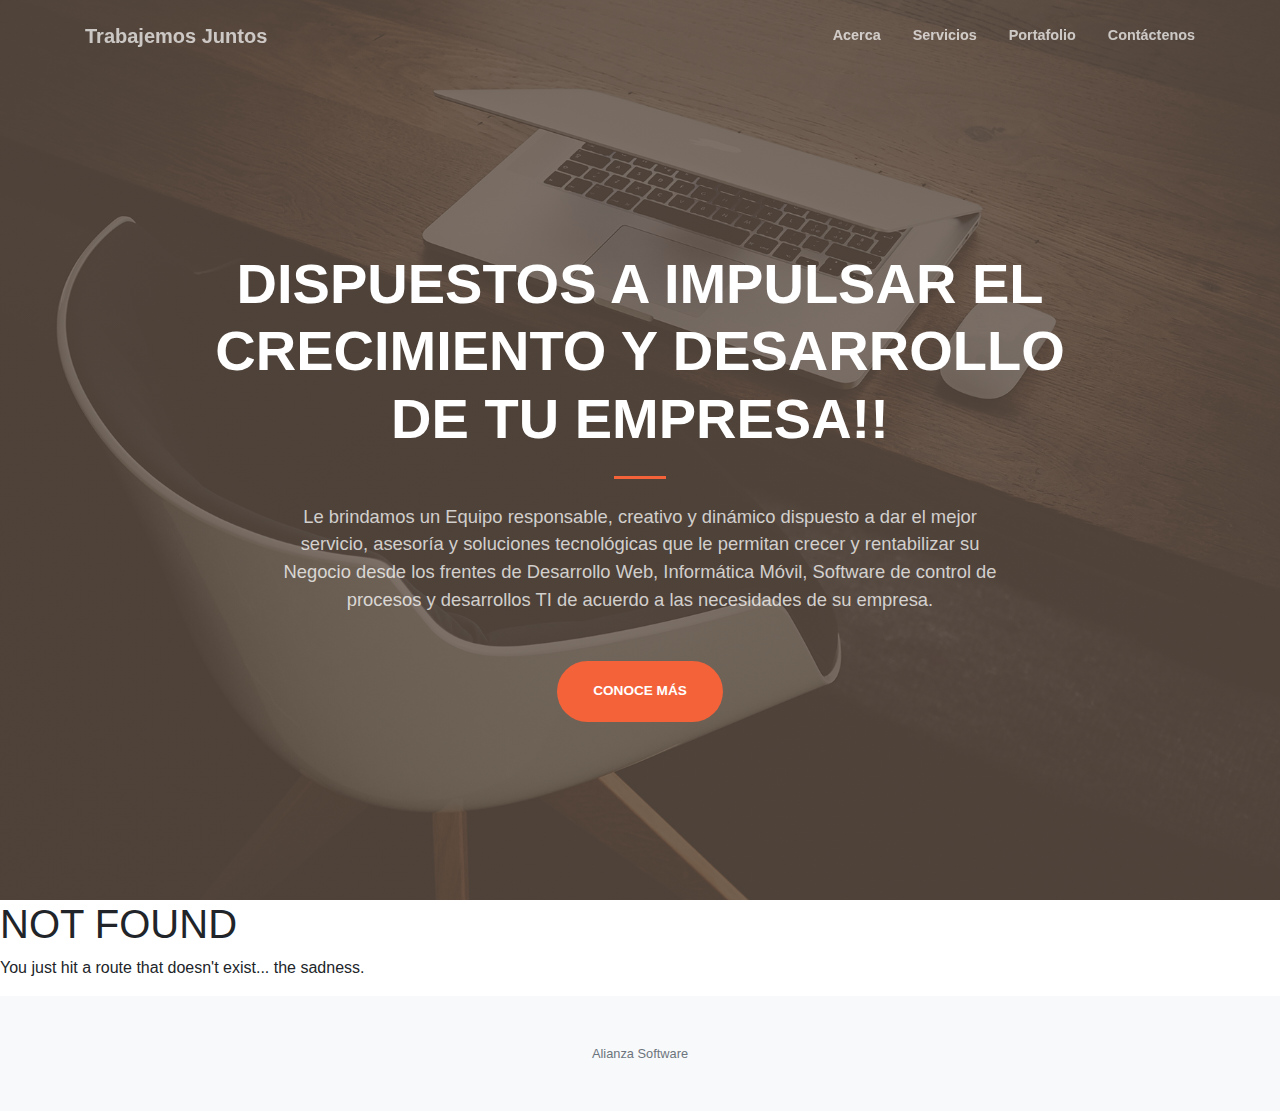
==== commit 89f6ee12: "Updates" ====
--- a/404/index.html
+++ b/404/index.html
@@ -13,4 +13,4 @@
  * Copyright 2011-2019 The Bootstrap Authors
  * Copyright 2011-2019 Twitter, Inc.
  * Licensed under MIT (https://github.com/twbs/bootstrap/blob/master/LICENSE)
- */:root{--blue:#007bff;--indigo:#6610f2;--purple:#6f42c1;--pink:#e83e8c;--red:#dc3545;--orange:#f4623a;--yellow:#ffc107;--green:#28a745;--teal:#20c997;--cyan:#17a2b8;--white:#fff;--gray:#6c757d;--gray-dark:#343a40;--primary:#f4623a;--secondary:#6c757d;--success:#28a745;--info:#17a2b8;--warning:#ffc107;--danger:#dc3545;--light:#f8f9fa;--dark:#343a40;--breakpoint-xs:0;--breakpoint-sm:576px;--breakpoint-md:768px;--breakpoint-lg:992px;--breakpoint-xl:1200px;--font-family-sans-serif:"Merriweather Sans",-apple-system,BlinkMacSystemFont,"Segoe UI",Roboto,"Helvetica Neue",Arial,"Noto Sans",sans-serif,"Apple Color Emoji","Segoe UI Emoji","Segoe UI Symbol","Noto Color Emoji";--font-family-monospace:SFMono-Regular,Menlo,Monaco,Consolas,"Liberation Mono","Courier New",monospace}*,:after,:before{box-sizing:border-box}html{font-family:sans-serif;line-height:1.15;-webkit-text-size-adjust:100%;-webkit-tap-highlight-color:rgba(0,0,0,0)}article,aside,figcaption,figure,footer,header,hgroup,main,nav,section{display:block}body{margin:0;font-family:Merriweather,-apple-system,BlinkMacSystemFont,Segoe UI,Roboto,Helvetica Neue,Arial,Noto Sans,sans-serif,Apple Color Emoji,Segoe UI Emoji,Segoe UI Symbol,Noto Color Emoji;font-size:1rem;font-weight:400;line-height:1.5;color:#212529;text-align:left;background-color:#fff}[tabindex="-1"]:focus{outline:0!important}hr{box-sizing:content-box;height:0;overflow:visible}h1,h2,h3,h4,h5,h6{margin-top:0;margin-bottom:.5rem}p{margin-top:0;margin-bottom:1rem}abbr[data-original-title],abbr[title]{text-decoration:underline;-webkit-text-decoration:underline dotted;text-decoration:underline dotted;cursor:help;border-bottom:0;-webkit-text-decoration-skip-ink:none;text-decoration-skip-ink:none}address{font-style:normal;line-height:inherit}address,dl,ol,ul{margin-bottom:1rem}dl,ol,ul{margin-top:0}ol ol,ol ul,ul ol,ul ul{margin-bottom:0}dt{font-weight:700}dd{margin-bottom:.5rem;margin-left:0}blockquote{margin:0 0 1rem}b,strong{font-weight:bolder}small{font-size:80%}sub,sup{position:relative;font-size:75%;line-height:0;vertical-align:baseline}sub{bottom:-.25em}sup{top:-.5em}a{color:#f4623a;text-decoration:none;background-color:transparent}a:hover{color:#d6370c;text-decoration:underline}a:not([href]):not([tabindex]),a:not([href]):not([tabindex]):focus,a:not([href]):not([tabindex]):hover{color:inherit;text-decoration:none}a:not([href]):not([tabindex]):focus{outline:0}code,kbd,pre,samp{font-family:SFMono-Regular,Menlo,Monaco,Consolas,Liberation Mono,Courier New,monospace;font-size:1em}pre{margin-top:0;margin-bottom:1rem;overflow:auto}figure{margin:0 0 1rem}img{border-style:none}img,svg{vertical-align:middle}svg{overflow:hidden}table{border-collapse:collapse}caption{padding-top:.75rem;padding-bottom:.75rem;color:#6c757d;text-align:left;caption-side:bottom}th{text-align:inherit}label{display:inline-block;margin-bottom:.5rem}button{border-radius:0}button:focus{outline:1px dotted;outline:5px auto -webkit-focus-ring-color}button,input,optgroup,select,textarea{margin:0;font-family:inherit;font-size:inherit;line-height:inherit}button,input{overflow:visible}button,select{text-transform:none}select{word-wrap:normal}[type=button],[type=reset],[type=submit],button{-webkit-appearance:button}[type=button]:not(:disabled),[type=reset]:not(:disabled),[type=submit]:not(:disabled),button:not(:disabled){cursor:pointer}[type=button]::-moz-focus-inner,[type=reset]::-moz-focus-inner,[type=submit]::-moz-focus-inner,button::-moz-focus-inner{padding:0;border-style:none}input[type=checkbox],input[type=radio]{box-sizing:border-box;padding:0}input[type=date],input[type=datetime-local],input[type=month],input[type=time]{-webkit-appearance:listbox}textarea{overflow:auto;resize:vertical}fieldset{min-width:0;padding:0;margin:0;border:0}legend{display:block;width:100%;max-width:100%;padding:0;margin-bottom:.5rem;font-size:1.5rem;line-height:inherit;color:inherit;white-space:normal}progress{vertical-align:baseline}[type=number]::-webkit-inner-spin-button,[type=number]::-webkit-outer-spin-button{height:auto}[type=search]{outline-offset:-2px;-webkit-appearance:none}[type=search]::-webkit-search-decoration{-webkit-appearance:none}::-webkit-file-upload-button{font:inherit;-webkit-appearance:button}output{display:inline-block}summary{display:list-item;cursor:pointer}template{display:none}[hidden]{display:none!important}.h1,.h2,.h3,.h4,.h5,.h6,h1,h2,h3,h4,h5,h6{margin-bottom:.5rem;font-family:Merriweather Sans,-apple-system,BlinkMacSystemFont,Segoe UI,Roboto,Helvetica Neue,Arial,Noto Sans,sans-serif,Apple Color Emoji,Segoe UI Emoji,Segoe UI Symbol,Noto Color Emoji;font-weight:500;line-height:1.2}.h1,h1{font-size:2.5rem}.h2,h2{font-size:2rem}.h3,h3{font-size:1.75rem}.h4,h4{font-size:1.5rem}.h5,h5{font-size:1.25rem}.h6,h6{font-size:1rem}.lead{font-size:1.25rem;font-weight:300}.display-1{font-size:6rem}.display-1,.display-2{font-weight:300;line-height:1.2}.display-2{font-size:5.5rem}.display-3{font-size:4.5rem}.display-3,.display-4{font-weight:300;line-height:1.2}.display-4{font-size:3.5rem}hr{margin-top:1rem;margin-bottom:1rem;border:0;border-top:1px solid rgba(0,0,0,.1)}.small,small{font-size:80%;font-weight:400}.mark,mark{padding:.2em;background-color:#fcf8e3}.list-inline,.list-unstyled{padding-left:0;list-style:none}.list-inline-item{display:inline-block}.list-inline-item:not(:last-child){margin-right:.5rem}.initialism{font-size:90%;text-transform:uppercase}.blockquote{margin-bottom:1rem;font-size:1.25rem}.blockquote-footer{display:block;font-size:80%;color:#6c757d}.blockquote-footer:before{content:"\2014\A0"}.img-fluid,.img-thumbnail{max-width:100%;height:auto}.img-thumbnail{padding:.25rem;background-color:#fff;border:1px solid #dee2e6;border-radius:.25rem}.figure{display:inline-block}.figure-img{margin-bottom:.5rem;line-height:1}.figure-caption{font-size:90%;color:#6c757d}code{font-size:87.5%;color:#e83e8c;word-break:break-word}a>code{color:inherit}kbd{padding:.2rem .4rem;font-size:87.5%;color:#fff;background-color:#212529;border-radius:.2rem}kbd kbd{padding:0;font-size:100%;font-weight:700}pre{display:block;font-size:87.5%;color:#212529}pre code{font-size:inherit;color:inherit;word-break:normal}.pre-scrollable{max-height:340px;overflow-y:scroll}.container{width:100%;padding-right:15px;padding-left:15px;margin-right:auto;margin-left:auto}@media (min-width:576px){.container{max-width:540px}}@media (min-width:768px){.container{max-width:720px}}@media (min-width:992px){.container{max-width:960px}}@media (min-width:1200px){.container{max-width:1140px}}.container-fluid{width:100%;padding-right:15px;padding-left:15px;margin-right:auto;margin-left:auto}.row{display:flex;flex-wrap:wrap;margin-right:-15px;margin-left:-15px}.no-gutters{margin-right:0;margin-left:0}.no-gutters>.col,.no-gutters>[class*=col-]{padding-right:0;padding-left:0}.col,.col-1,.col-2,.col-3,.col-4,.col-5,.col-6,.col-7,.col-8,.col-9,.col-10,.col-11,.col-12,.col-auto,.col-lg,.col-lg-1,.col-lg-2,.col-lg-3,.col-lg-4,.col-lg-5,.col-lg-6,.col-lg-7,.col-lg-8,.col-lg-9,.col-lg-10,.col-lg-11,.col-lg-12,.col-lg-auto,.col-md,.col-md-1,.col-md-2,.col-md-3,.col-md-4,.col-md-5,.col-md-6,.col-md-7,.col-md-8,.col-md-9,.col-md-10,.col-md-11,.col-md-12,.col-md-auto,.col-sm,.col-sm-1,.col-sm-2,.col-sm-3,.col-sm-4,.col-sm-5,.col-sm-6,.col-sm-7,.col-sm-8,.col-sm-9,.col-sm-10,.col-sm-11,.col-sm-12,.col-sm-auto,.col-xl,.col-xl-1,.col-xl-2,.col-xl-3,.col-xl-4,.col-xl-5,.col-xl-6,.col-xl-7,.col-xl-8,.col-xl-9,.col-xl-10,.col-xl-11,.col-xl-12,.col-xl-auto{position:relative;width:100%;padding-right:15px;padding-left:15px}.col{flex-basis:0;flex-grow:1;max-width:100%}.col-auto{flex:0 0 auto;width:auto;max-width:100%}.col-1{flex:0 0 8.33333%;max-width:8.33333%}.col-2{flex:0 0 16.66667%;max-width:16.66667%}.col-3{flex:0 0 25%;max-width:25%}.col-4{flex:0 0 33.33333%;max-width:33.33333%}.col-5{flex:0 0 41.66667%;max-width:41.66667%}.col-6{flex:0 0 50%;max-width:50%}.col-7{flex:0 0 58.33333%;max-width:58.33333%}.col-8{flex:0 0 66.66667%;max-width:66.66667%}.col-9{flex:0 0 75%;max-width:75%}.col-10{flex:0 0 83.33333%;max-width:83.33333%}.col-11{flex:0 0 91.66667%;max-width:91.66667%}.col-12{flex:0 0 100%;max-width:100%}.order-first{order:-1}.order-last{order:13}.order-0{order:0}.order-1{order:1}.order-2{order:2}.order-3{order:3}.order-4{order:4}.order-5{order:5}.order-6{order:6}.order-7{order:7}.order-8{order:8}.order-9{order:9}.order-10{order:10}.order-11{order:11}.order-12{order:12}.offset-1{margin-left:8.33333%}.offset-2{margin-left:16.66667%}.offset-3{margin-left:25%}.offset-4{margin-left:33.33333%}.offset-5{margin-left:41.66667%}.offset-6{margin-left:50%}.offset-7{margin-left:58.33333%}.offset-8{margin-left:66.66667%}.offset-9{margin-left:75%}.offset-10{margin-left:83.33333%}.offset-11{margin-left:91.66667%}@media (min-width:576px){.col-sm{flex-basis:0;flex-grow:1;max-width:100%}.col-sm-auto{flex:0 0 auto;width:auto;max-width:100%}.col-sm-1{flex:0 0 8.33333%;max-width:8.33333%}.col-sm-2{flex:0 0 16.66667%;max-width:16.66667%}.col-sm-3{flex:0 0 25%;max-width:25%}.col-sm-4{flex:0 0 33.33333%;max-width:33.33333%}.col-sm-5{flex:0 0 41.66667%;max-width:41.66667%}.col-sm-6{flex:0 0 50%;max-width:50%}.col-sm-7{flex:0 0 58.33333%;max-width:58.33333%}.col-sm-8{flex:0 0 66.66667%;max-width:66.66667%}.col-sm-9{flex:0 0 75%;max-width:75%}.col-sm-10{flex:0 0 83.33333%;max-width:83.33333%}.col-sm-11{flex:0 0 91.66667%;max-width:91.66667%}.col-sm-12{flex:0 0 100%;max-width:100%}.order-sm-first{order:-1}.order-sm-last{order:13}.order-sm-0{order:0}.order-sm-1{order:1}.order-sm-2{order:2}.order-sm-3{order:3}.order-sm-4{order:4}.order-sm-5{order:5}.order-sm-6{order:6}.order-sm-7{order:7}.order-sm-8{order:8}.order-sm-9{order:9}.order-sm-10{order:10}.order-sm-11{order:11}.order-sm-12{order:12}.offset-sm-0{margin-left:0}.offset-sm-1{margin-left:8.33333%}.offset-sm-2{margin-left:16.66667%}.offset-sm-3{margin-left:25%}.offset-sm-4{margin-left:33.33333%}.offset-sm-5{margin-left:41.66667%}.offset-sm-6{margin-left:50%}.offset-sm-7{margin-left:58.33333%}.offset-sm-8{margin-left:66.66667%}.offset-sm-9{margin-left:75%}.offset-sm-10{margin-left:83.33333%}.offset-sm-11{margin-left:91.66667%}}@media (min-width:768px){.col-md{flex-basis:0;flex-grow:1;max-width:100%}.col-md-auto{flex:0 0 auto;width:auto;max-width:100%}.col-md-1{flex:0 0 8.33333%;max-width:8.33333%}.col-md-2{flex:0 0 16.66667%;max-width:16.66667%}.col-md-3{flex:0 0 25%;max-width:25%}.col-md-4{flex:0 0 33.33333%;max-width:33.33333%}.col-md-5{flex:0 0 41.66667%;max-width:41.66667%}.col-md-6{flex:0 0 50%;max-width:50%}.col-md-7{flex:0 0 58.33333%;max-width:58.33333%}.col-md-8{flex:0 0 66.66667%;max-width:66.66667%}.col-md-9{flex:0 0 75%;max-width:75%}.col-md-10{flex:0 0 83.33333%;max-width:83.33333%}.col-md-11{flex:0 0 91.66667%;max-width:91.66667%}.col-md-12{flex:0 0 100%;max-width:100%}.order-md-first{order:-1}.order-md-last{order:13}.order-md-0{order:0}.order-md-1{order:1}.order-md-2{order:2}.order-md-3{order:3}.order-md-4{order:4}.order-md-5{order:5}.order-md-6{order:6}.order-md-7{order:7}.order-md-8{order:8}.order-md-9{order:9}.order-md-10{order:10}.order-md-11{order:11}.order-md-12{order:12}.offset-md-0{margin-left:0}.offset-md-1{margin-left:8.33333%}.offset-md-2{margin-left:16.66667%}.offset-md-3{margin-left:25%}.offset-md-4{margin-left:33.33333%}.offset-md-5{margin-left:41.66667%}.offset-md-6{margin-left:50%}.offset-md-7{margin-left:58.33333%}.offset-md-8{margin-left:66.66667%}.offset-md-9{margin-left:75%}.offset-md-10{margin-left:83.33333%}.offset-md-11{margin-left:91.66667%}}@media (min-width:992px){.col-lg{flex-basis:0;flex-grow:1;max-width:100%}.col-lg-auto{flex:0 0 auto;width:auto;max-width:100%}.col-lg-1{flex:0 0 8.33333%;max-width:8.33333%}.col-lg-2{flex:0 0 16.66667%;max-width:16.66667%}.col-lg-3{flex:0 0 25%;max-width:25%}.col-lg-4{flex:0 0 33.33333%;max-width:33.33333%}.col-lg-5{flex:0 0 41.66667%;max-width:41.66667%}.col-lg-6{flex:0 0 50%;max-width:50%}.col-lg-7{flex:0 0 58.33333%;max-width:58.33333%}.col-lg-8{flex:0 0 66.66667%;max-width:66.66667%}.col-lg-9{flex:0 0 75%;max-width:75%}.col-lg-10{flex:0 0 83.33333%;max-width:83.33333%}.col-lg-11{flex:0 0 91.66667%;max-width:91.66667%}.col-lg-12{flex:0 0 100%;max-width:100%}.order-lg-first{order:-1}.order-lg-last{order:13}.order-lg-0{order:0}.order-lg-1{order:1}.order-lg-2{order:2}.order-lg-3{order:3}.order-lg-4{order:4}.order-lg-5{order:5}.order-lg-6{order:6}.order-lg-7{order:7}.order-lg-8{order:8}.order-lg-9{order:9}.order-lg-10{order:10}.order-lg-11{order:11}.order-lg-12{order:12}.offset-lg-0{margin-left:0}.offset-lg-1{margin-left:8.33333%}.offset-lg-2{margin-left:16.66667%}.offset-lg-3{margin-left:25%}.offset-lg-4{margin-left:33.33333%}.offset-lg-5{margin-left:41.66667%}.offset-lg-6{margin-left:50%}.offset-lg-7{margin-left:58.33333%}.offset-lg-8{margin-left:66.66667%}.offset-lg-9{margin-left:75%}.offset-lg-10{margin-left:83.33333%}.offset-lg-11{margin-left:91.66667%}}@media (min-width:1200px){.col-xl{flex-basis:0;flex-grow:1;max-width:100%}.col-xl-auto{flex:0 0 auto;width:auto;max-width:100%}.col-xl-1{flex:0 0 8.33333%;max-width:8.33333%}.col-xl-2{flex:0 0 16.66667%;max-width:16.66667%}.col-xl-3{flex:0 0 25%;max-width:25%}.col-xl-4{flex:0 0 33.33333%;max-width:33.33333%}.col-xl-5{flex:0 0 41.66667%;max-width:41.66667%}.col-xl-6{flex:0 0 50%;max-width:50%}.col-xl-7{flex:0 0 58.33333%;max-width:58.33333%}.col-xl-8{flex:0 0 66.66667%;max-width:66.66667%}.col-xl-9{flex:0 0 75%;max-width:75%}.col-xl-10{flex:0 0 83.33333%;max-width:83.33333%}.col-xl-11{flex:0 0 91.66667%;max-width:91.66667%}.col-xl-12{flex:0 0 100%;max-width:100%}.order-xl-first{order:-1}.order-xl-last{order:13}.order-xl-0{order:0}.order-xl-1{order:1}.order-xl-2{order:2}.order-xl-3{order:3}.order-xl-4{order:4}.order-xl-5{order:5}.order-xl-6{order:6}.order-xl-7{order:7}.order-xl-8{order:8}.order-xl-9{order:9}.order-xl-10{order:10}.order-xl-11{order:11}.order-xl-12{order:12}.offset-xl-0{margin-left:0}.offset-xl-1{margin-left:8.33333%}.offset-xl-2{margin-left:16.66667%}.offset-xl-3{margin-left:25%}.offset-xl-4{margin-left:33.33333%}.offset-xl-5{margin-left:41.66667%}.offset-xl-6{margin-left:50%}.offset-xl-7{margin-left:58.33333%}.offset-xl-8{margin-left:66.66667%}.offset-xl-9{margin-left:75%}.offset-xl-10{margin-left:83.33333%}.offset-xl-11{margin-left:91.66667%}}.table{width:100%;margin-bottom:1rem;color:#212529}.table td,.table th{padding:.75rem;vertical-align:top;border-top:1px solid #dee2e6}.table thead th{vertical-align:bottom;border-bottom:2px solid #dee2e6}.table tbody+tbody{border-top:2px solid #dee2e6}.table-sm td,.table-sm th{padding:.3rem}.table-bordered,.table-bordered td,.table-bordered th{border:1px solid #dee2e6}.table-bordered thead td,.table-bordered thead th{border-bottom-width:2px}.table-borderless tbody+tbody,.table-borderless td,.table-borderless th,.table-borderless thead th{border:0}.table-striped tbody tr:nth-of-type(odd){background-color:rgba(0,0,0,.05)}.table-hover tbody tr:hover{color:#212529;background-color:rgba(0,0,0,.075)}.table-primary,.table-primary>td,.table-primary>th{background-color:#fcd3c8}.table-primary tbody+tbody,.table-primary td,.table-primary th,.table-primary thead th{border-color:#f9ad99}.table-hover .table-primary:hover,.table-hover .table-primary:hover>td,.table-hover .table-primary:hover>th{background-color:#fbc0b0}.table-secondary,.table-secondary>td,.table-secondary>th{background-color:#d6d8db}.table-secondary tbody+tbody,.table-secondary td,.table-secondary th,.table-secondary thead th{border-color:#b3b7bb}.table-hover .table-secondary:hover,.table-hover .table-secondary:hover>td,.table-hover .table-secondary:hover>th{background-color:#c8cbcf}.table-success,.table-success>td,.table-success>th{background-color:#c3e6cb}.table-success tbody+tbody,.table-success td,.table-success th,.table-success thead th{border-color:#8fd19e}.table-hover .table-success:hover,.table-hover .table-success:hover>td,.table-hover .table-success:hover>th{background-color:#b1dfbb}.table-info,.table-info>td,.table-info>th{background-color:#bee5eb}.table-info tbody+tbody,.table-info td,.table-info th,.table-info thead th{border-color:#86cfda}.table-hover .table-info:hover,.table-hover .table-info:hover>td,.table-hover .table-info:hover>th{background-color:#abdde5}.table-warning,.table-warning>td,.table-warning>th{background-color:#ffeeba}.table-warning tbody+tbody,.table-warning td,.table-warning th,.table-warning thead th{border-color:#ffdf7e}.table-hover .table-warning:hover,.table-hover .table-warning:hover>td,.table-hover .table-warning:hover>th{background-color:#ffe8a1}.table-danger,.table-danger>td,.table-danger>th{background-color:#f5c6cb}.table-danger tbody+tbody,.table-danger td,.table-danger th,.table-danger thead th{border-color:#ed969e}.table-hover .table-danger:hover,.table-hover .table-danger:hover>td,.table-hover .table-danger:hover>th{background-color:#f1b0b7}.table-light,.table-light>td,.table-light>th{background-color:#fdfdfe}.table-light tbody+tbody,.table-light td,.table-light th,.table-light thead th{border-color:#fbfcfc}.table-hover .table-light:hover,.table-hover .table-light:hover>td,.table-hover .table-light:hover>th{background-color:#ececf6}.table-dark,.table-dark>td,.table-dark>th{background-color:#c6c8ca}.table-dark tbody+tbody,.table-dark td,.table-dark th,.table-dark thead th{border-color:#95999c}.table-hover .table-dark:hover,.table-hover .table-dark:hover>td,.table-hover .table-dark:hover>th{background-color:#b9bbbe}.table-active,.table-active>td,.table-active>th,.table-hover .table-active:hover,.table-hover .table-active:hover>td,.table-hover .table-active:hover>th{background-color:rgba(0,0,0,.075)}.table .thead-dark th{color:#fff;background-color:#343a40;border-color:#454d55}.table .thead-light th{color:#495057;background-color:#e9ecef;border-color:#dee2e6}.table-dark{color:#fff;background-color:#343a40}.table-dark td,.table-dark th,.table-dark thead th{border-color:#454d55}.table-dark.table-bordered{border:0}.table-dark.table-striped tbody tr:nth-of-type(odd){background-color:hsla(0,0%,100%,.05)}.table-dark.table-hover tbody tr:hover{color:#fff;background-color:hsla(0,0%,100%,.075)}@media (max-width:575.98px){.table-responsive-sm{display:block;width:100%;overflow-x:auto;-webkit-overflow-scrolling:touch}.table-responsive-sm>.table-bordered{border:0}}@media (max-width:767.98px){.table-responsive-md{display:block;width:100%;overflow-x:auto;-webkit-overflow-scrolling:touch}.table-responsive-md>.table-bordered{border:0}}@media (max-width:991.98px){.table-responsive-lg{display:block;width:100%;overflow-x:auto;-webkit-overflow-scrolling:touch}.table-responsive-lg>.table-bordered{border:0}}@media (max-width:1199.98px){.table-responsive-xl{display:block;width:100%;overflow-x:auto;-webkit-overflow-scrolling:touch}.table-responsive-xl>.table-bordered{border:0}}.table-responsive{display:block;width:100%;overflow-x:auto;-webkit-overflow-scrolling:touch}.table-responsive>.table-bordered{border:0}.form-control{display:block;width:100%;height:calc(1.5em + .75rem + 2px);padding:.375rem .75rem;font-size:1rem;font-weight:400;line-height:1.5;color:#495057;background-color:#fff;background-clip:padding-box;border:1px solid #ced4da;border-radius:.25rem;transition:border-color .15s ease-in-out,box-shadow .15s ease-in-out}@media (prefers-reduced-motion:reduce){.form-control{transition:none}}.form-control::-ms-expand{background-color:transparent;border:0}.form-control:focus{color:#495057;background-color:#fff;border-color:#fbc2b3;outline:0;box-shadow:0 0 0 .2rem rgba(244,98,58,.25)}.form-control::-webkit-input-placeholder{color:#6c757d;opacity:1}.form-control:-ms-input-placeholder{color:#6c757d;opacity:1}.form-control::-ms-input-placeholder{color:#6c757d;opacity:1}.form-control::placeholder{color:#6c757d;opacity:1}.form-control:disabled,.form-control[readonly]{background-color:#e9ecef;opacity:1}select.form-control:focus::-ms-value{color:#495057;background-color:#fff}.form-control-file,.form-control-range{display:block;width:100%}.col-form-label{padding-top:calc(.375rem + 1px);padding-bottom:calc(.375rem + 1px);margin-bottom:0;font-size:inherit;line-height:1.5}.col-form-label-lg{padding-top:calc(.5rem + 1px);padding-bottom:calc(.5rem + 1px);font-size:1.25rem;line-height:1.5}.col-form-label-sm{padding-top:calc(.25rem + 1px);padding-bottom:calc(.25rem + 1px);font-size:.875rem;line-height:1.5}.form-control-plaintext{display:block;width:100%;padding-top:.375rem;padding-bottom:.375rem;margin-bottom:0;line-height:1.5;color:#212529;background-color:transparent;border:solid transparent;border-width:1px 0}.form-control-plaintext.form-control-lg,.form-control-plaintext.form-control-sm{padding-right:0;padding-left:0}.form-control-sm{height:calc(1.5em + .5rem + 2px);padding:.25rem .5rem;font-size:.875rem;line-height:1.5;border-radius:.2rem}.form-control-lg{height:calc(1.5em + 1rem + 2px);padding:.5rem 1rem;font-size:1.25rem;line-height:1.5;border-radius:.3rem}select.form-control[multiple],select.form-control[size],textarea.form-control{height:auto}.form-group{margin-bottom:1rem}.form-text{display:block;margin-top:.25rem}.form-row{display:flex;flex-wrap:wrap;margin-right:-5px;margin-left:-5px}.form-row>.col,.form-row>[class*=col-]{padding-right:5px;padding-left:5px}.form-check{position:relative;display:block;padding-left:1.25rem}.form-check-input{position:absolute;margin-top:.3rem;margin-left:-1.25rem}.form-check-input:disabled~.form-check-label{color:#6c757d}.form-check-label{margin-bottom:0}.form-check-inline{display:inline-flex;align-items:center;padding-left:0;margin-right:.75rem}.form-check-inline .form-check-input{position:static;margin-top:0;margin-right:.3125rem;margin-left:0}.valid-feedback{display:none;width:100%;margin-top:.25rem;font-size:80%;color:#28a745}.valid-tooltip{position:absolute;top:100%;z-index:5;display:none;max-width:100%;padding:.25rem .5rem;margin-top:.1rem;font-size:.875rem;line-height:1.5;color:#fff;background-color:rgba(40,167,69,.9);border-radius:.25rem}.form-control.is-valid,.was-validated .form-control:valid{border-color:#28a745;padding-right:calc(1.5em + .75rem);background-image:url("data:image/svg+xml;charset=utf-8,%3Csvg xmlns='http://www.w3.org/2000/svg' viewBox='0 0 8 8'%3E%3Cpath fill='%2328a745' d='M2.3 6.73L.6 4.53c-.4-1.04.46-1.4 1.1-.8l1.1 1.4 3.4-3.8c.6-.63 1.6-.27 1.2.7l-4 4.6c-.43.5-.8.4-1.1.1z'/%3E%3C/svg%3E");background-repeat:no-repeat;background-position:100% calc(.375em + .1875rem);background-size:calc(.75em + .375rem) calc(.75em + .375rem)}.form-control.is-valid:focus,.was-validated .form-control:valid:focus{border-color:#28a745;box-shadow:0 0 0 .2rem rgba(40,167,69,.25)}.form-control.is-valid~.valid-feedback,.form-control.is-valid~.valid-tooltip,.was-validated .form-control:valid~.valid-feedback,.was-validated .form-control:valid~.valid-tooltip{display:block}.was-validated textarea.form-control:valid,textarea.form-control.is-valid{padding-right:calc(1.5em + .75rem);background-position:top calc(.375em + .1875rem) right calc(.375em + .1875rem)}.custom-select.is-valid,.was-validated .custom-select:valid{border-color:#28a745;padding-right:calc((3em + 2.25rem)/4 + 1.75rem);background:url("data:image/svg+xml;charset=utf-8,%3Csvg xmlns='http://www.w3.org/2000/svg' viewBox='0 0 4 5'%3E%3Cpath fill='%23343a40' d='M2 0L0 2h4zm0 5L0 3h4z'/%3E%3C/svg%3E") no-repeat right .75rem center/8px 10px,url("data:image/svg+xml;charset=utf-8,%3Csvg xmlns='http://www.w3.org/2000/svg' viewBox='0 0 8 8'%3E%3Cpath fill='%2328a745' d='M2.3 6.73L.6 4.53c-.4-1.04.46-1.4 1.1-.8l1.1 1.4 3.4-3.8c.6-.63 1.6-.27 1.2.7l-4 4.6c-.43.5-.8.4-1.1.1z'/%3E%3C/svg%3E") #fff no-repeat center right 1.75rem/calc(.75em + .375rem) calc(.75em + .375rem)}.custom-select.is-valid:focus,.was-validated .custom-select:valid:focus{border-color:#28a745;box-shadow:0 0 0 .2rem rgba(40,167,69,.25)}.custom-select.is-valid~.valid-feedback,.custom-select.is-valid~.valid-tooltip,.form-control-file.is-valid~.valid-feedback,.form-control-file.is-valid~.valid-tooltip,.was-validated .custom-select:valid~.valid-feedback,.was-validated .custom-select:valid~.valid-tooltip,.was-validated .form-control-file:valid~.valid-feedback,.was-validated .form-control-file:valid~.valid-tooltip{display:block}.form-check-input.is-valid~.form-check-label,.was-validated .form-check-input:valid~.form-check-label{color:#28a745}.form-check-input.is-valid~.valid-feedback,.form-check-input.is-valid~.valid-tooltip,.was-validated .form-check-input:valid~.valid-feedback,.was-validated .form-check-input:valid~.valid-tooltip{display:block}.custom-control-input.is-valid~.custom-control-label,.was-validated .custom-control-input:valid~.custom-control-label{color:#28a745}.custom-control-input.is-valid~.custom-control-label:before,.was-validated .custom-control-input:valid~.custom-control-label:before{border-color:#28a745}.custom-control-input.is-valid~.valid-feedback,.custom-control-input.is-valid~.valid-tooltip,.was-validated .custom-control-input:valid~.valid-feedback,.was-validated .custom-control-input:valid~.valid-tooltip{display:block}.custom-control-input.is-valid:checked~.custom-control-label:before,.was-validated .custom-control-input:valid:checked~.custom-control-label:before{border-color:#34ce57;background-color:#34ce57}.custom-control-input.is-valid:focus~.custom-control-label:before,.was-validated .custom-control-input:valid:focus~.custom-control-label:before{box-shadow:0 0 0 .2rem rgba(40,167,69,.25)}.custom-control-input.is-valid:focus:not(:checked)~.custom-control-label:before,.custom-file-input.is-valid~.custom-file-label,.was-validated .custom-control-input:valid:focus:not(:checked)~.custom-control-label:before,.was-validated .custom-file-input:valid~.custom-file-label{border-color:#28a745}.custom-file-input.is-valid~.valid-feedback,.custom-file-input.is-valid~.valid-tooltip,.was-validated .custom-file-input:valid~.valid-feedback,.was-validated .custom-file-input:valid~.valid-tooltip{display:block}.custom-file-input.is-valid:focus~.custom-file-label,.was-validated .custom-file-input:valid:focus~.custom-file-label{border-color:#28a745;box-shadow:0 0 0 .2rem rgba(40,167,69,.25)}.invalid-feedback{display:none;width:100%;margin-top:.25rem;font-size:80%;color:#dc3545}.invalid-tooltip{position:absolute;top:100%;z-index:5;display:none;max-width:100%;padding:.25rem .5rem;margin-top:.1rem;font-size:.875rem;line-height:1.5;color:#fff;background-color:rgba(220,53,69,.9);border-radius:.25rem}.form-control.is-invalid,.was-validated .form-control:invalid{border-color:#dc3545;padding-right:calc(1.5em + .75rem);background-image:url("data:image/svg+xml;charset=utf-8,%3Csvg xmlns='http://www.w3.org/2000/svg' fill='%23dc3545' viewBox='-2 -2 7 7'%3E%3Cpath stroke='%23dc3545' d='M0 0l3 3m0-3L0 3'/%3E%3Ccircle r='.5'/%3E%3Ccircle cx='3' r='.5'/%3E%3Ccircle cy='3' r='.5'/%3E%3Ccircle cx='3' cy='3' r='.5'/%3E%3C/svg%3E");background-repeat:no-repeat;background-position:100% calc(.375em + .1875rem);background-size:calc(.75em + .375rem) calc(.75em + .375rem)}.form-control.is-invalid:focus,.was-validated .form-control:invalid:focus{border-color:#dc3545;box-shadow:0 0 0 .2rem rgba(220,53,69,.25)}.form-control.is-invalid~.invalid-feedback,.form-control.is-invalid~.invalid-tooltip,.was-validated .form-control:invalid~.invalid-feedback,.was-validated .form-control:invalid~.invalid-tooltip{display:block}.was-validated textarea.form-control:invalid,textarea.form-control.is-invalid{padding-right:calc(1.5em + .75rem);background-position:top calc(.375em + .1875rem) right calc(.375em + .1875rem)}.custom-select.is-invalid,.was-validated .custom-select:invalid{border-color:#dc3545;padding-right:calc((3em + 2.25rem)/4 + 1.75rem);background:url("data:image/svg+xml;charset=utf-8,%3Csvg xmlns='http://www.w3.org/2000/svg' viewBox='0 0 4 5'%3E%3Cpath fill='%23343a40' d='M2 0L0 2h4zm0 5L0 3h4z'/%3E%3C/svg%3E") no-repeat right .75rem center/8px 10px,url("data:image/svg+xml;charset=utf-8,%3Csvg xmlns='http://www.w3.org/2000/svg' fill='%23dc3545' viewBox='-2 -2 7 7'%3E%3Cpath stroke='%23dc3545' d='M0 0l3 3m0-3L0 3'/%3E%3Ccircle r='.5'/%3E%3Ccircle cx='3' r='.5'/%3E%3Ccircle cy='3' r='.5'/%3E%3Ccircle cx='3' cy='3' r='.5'/%3E%3C/svg%3E") #fff no-repeat center right 1.75rem/calc(.75em + .375rem) calc(.75em + .375rem)}.custom-select.is-invalid:focus,.was-validated .custom-select:invalid:focus{border-color:#dc3545;box-shadow:0 0 0 .2rem rgba(220,53,69,.25)}.custom-select.is-invalid~.invalid-feedback,.custom-select.is-invalid~.invalid-tooltip,.form-control-file.is-invalid~.invalid-feedback,.form-control-file.is-invalid~.invalid-tooltip,.was-validated .custom-select:invalid~.invalid-feedback,.was-validated .custom-select:invalid~.invalid-tooltip,.was-validated .form-control-file:invalid~.invalid-feedback,.was-validated .form-control-file:invalid~.invalid-tooltip{display:block}.form-check-input.is-invalid~.form-check-label,.was-validated .form-check-input:invalid~.form-check-label{color:#dc3545}.form-check-input.is-invalid~.invalid-feedback,.form-check-input.is-invalid~.invalid-tooltip,.was-validated .form-check-input:invalid~.invalid-feedback,.was-validated .form-check-input:invalid~.invalid-tooltip{display:block}.custom-control-input.is-invalid~.custom-control-label,.was-validated .custom-control-input:invalid~.custom-control-label{color:#dc3545}.custom-control-input.is-invalid~.custom-control-label:before,.was-validated .custom-control-input:invalid~.custom-control-label:before{border-color:#dc3545}.custom-control-input.is-invalid~.invalid-feedback,.custom-control-input.is-invalid~.invalid-tooltip,.was-validated .custom-control-input:invalid~.invalid-feedback,.was-validated .custom-control-input:invalid~.invalid-tooltip{display:block}.custom-control-input.is-invalid:checked~.custom-control-label:before,.was-validated .custom-control-input:invalid:checked~.custom-control-label:before{border-color:#e4606d;background-color:#e4606d}.custom-control-input.is-invalid:focus~.custom-control-label:before,.was-validated .custom-control-input:invalid:focus~.custom-control-label:before{box-shadow:0 0 0 .2rem rgba(220,53,69,.25)}.custom-control-input.is-invalid:focus:not(:checked)~.custom-control-label:before,.custom-file-input.is-invalid~.custom-file-label,.was-validated .custom-control-input:invalid:focus:not(:checked)~.custom-control-label:before,.was-validated .custom-file-input:invalid~.custom-file-label{border-color:#dc3545}.custom-file-input.is-invalid~.invalid-feedback,.custom-file-input.is-invalid~.invalid-tooltip,.was-validated .custom-file-input:invalid~.invalid-feedback,.was-validated .custom-file-input:invalid~.invalid-tooltip{display:block}.custom-file-input.is-invalid:focus~.custom-file-label,.was-validated .custom-file-input:invalid:focus~.custom-file-label{border-color:#dc3545;box-shadow:0 0 0 .2rem rgba(220,53,69,.25)}.form-inline{display:flex;flex-flow:row wrap;align-items:center}.form-inline .form-check{width:100%}@media (min-width:576px){.form-inline label{justify-content:center}.form-inline .form-group,.form-inline label{display:flex;align-items:center;margin-bottom:0}.form-inline .form-group{flex:0 0 auto;flex-flow:row wrap}.form-inline .form-control{display:inline-block;width:auto;vertical-align:middle}.form-inline .form-control-plaintext{display:inline-block}.form-inline .custom-select,.form-inline .input-group{width:auto}.form-inline .form-check{display:flex;align-items:center;justify-content:center;width:auto;padding-left:0}.form-inline .form-check-input{position:relative;flex-shrink:0;margin-top:0;margin-right:.25rem;margin-left:0}.form-inline .custom-control{align-items:center;justify-content:center}.form-inline .custom-control-label{margin-bottom:0}}.btn{display:inline-block;font-weight:400;color:#212529;text-align:center;vertical-align:middle;-webkit-user-select:none;-ms-user-select:none;user-select:none;background-color:transparent;border:1px solid transparent;padding:.375rem .75rem;font-size:1rem;line-height:1.5;border-radius:.25rem;transition:color .15s ease-in-out,background-color .15s ease-in-out,border-color .15s ease-in-out,box-shadow .15s ease-in-out}@media (prefers-reduced-motion:reduce){.btn{transition:none}}.btn:hover{color:#212529;text-decoration:none}.btn.focus,.btn:focus{outline:0;box-shadow:0 0 0 .2rem rgba(244,98,58,.25)}.btn.disabled,.btn:disabled{opacity:.65}a.btn.disabled,fieldset:disabled a.btn{pointer-events:none}.btn-primary{color:#fff;background-color:#f4623a;border-color:#f4623a}.btn-primary:hover{color:#fff;background-color:#f24516;border-color:#ee3e0d}.btn-primary.focus,.btn-primary:focus{box-shadow:0 0 0 .2rem rgba(246,122,88,.5)}.btn-primary.disabled,.btn-primary:disabled{color:#fff;background-color:#f4623a;border-color:#f4623a}.btn-primary:not(:disabled):not(.disabled).active,.btn-primary:not(:disabled):not(.disabled):active,.show>.btn-primary.dropdown-toggle{color:#fff;background-color:#ee3e0d;border-color:#e23a0d}.btn-primary:not(:disabled):not(.disabled).active:focus,.btn-primary:not(:disabled):not(.disabled):active:focus,.show>.btn-primary.dropdown-toggle:focus{box-shadow:0 0 0 .2rem rgba(246,122,88,.5)}.btn-secondary{color:#fff;background-color:#6c757d;border-color:#6c757d}.btn-secondary:hover{color:#fff;background-color:#5a6268;border-color:#545b62}.btn-secondary.focus,.btn-secondary:focus{box-shadow:0 0 0 .2rem rgba(130,138,145,.5)}.btn-secondary.disabled,.btn-secondary:disabled{color:#fff;background-color:#6c757d;border-color:#6c757d}.btn-secondary:not(:disabled):not(.disabled).active,.btn-secondary:not(:disabled):not(.disabled):active,.show>.btn-secondary.dropdown-toggle{color:#fff;background-color:#545b62;border-color:#4e555b}.btn-secondary:not(:disabled):not(.disabled).active:focus,.btn-secondary:not(:disabled):not(.disabled):active:focus,.show>.btn-secondary.dropdown-toggle:focus{box-shadow:0 0 0 .2rem rgba(130,138,145,.5)}.btn-success{color:#fff;background-color:#28a745;border-color:#28a745}.btn-success:hover{color:#fff;background-color:#218838;border-color:#1e7e34}.btn-success.focus,.btn-success:focus{box-shadow:0 0 0 .2rem rgba(72,180,97,.5)}.btn-success.disabled,.btn-success:disabled{color:#fff;background-color:#28a745;border-color:#28a745}.btn-success:not(:disabled):not(.disabled).active,.btn-success:not(:disabled):not(.disabled):active,.show>.btn-success.dropdown-toggle{color:#fff;background-color:#1e7e34;border-color:#1c7430}.btn-success:not(:disabled):not(.disabled).active:focus,.btn-success:not(:disabled):not(.disabled):active:focus,.show>.btn-success.dropdown-toggle:focus{box-shadow:0 0 0 .2rem rgba(72,180,97,.5)}.btn-info{color:#fff;background-color:#17a2b8;border-color:#17a2b8}.btn-info:hover{color:#fff;background-color:#138496;border-color:#117a8b}.btn-info.focus,.btn-info:focus{box-shadow:0 0 0 .2rem rgba(58,176,195,.5)}.btn-info.disabled,.btn-info:disabled{color:#fff;background-color:#17a2b8;border-color:#17a2b8}.btn-info:not(:disabled):not(.disabled).active,.btn-info:not(:disabled):not(.disabled):active,.show>.btn-info.dropdown-toggle{color:#fff;background-color:#117a8b;border-color:#10707f}.btn-info:not(:disabled):not(.disabled).active:focus,.btn-info:not(:disabled):not(.disabled):active:focus,.show>.btn-info.dropdown-toggle:focus{box-shadow:0 0 0 .2rem rgba(58,176,195,.5)}.btn-warning{color:#212529;background-color:#ffc107;border-color:#ffc107}.btn-warning:hover{color:#212529;background-color:#e0a800;border-color:#d39e00}.btn-warning.focus,.btn-warning:focus{box-shadow:0 0 0 .2rem rgba(222,170,12,.5)}.btn-warning.disabled,.btn-warning:disabled{color:#212529;background-color:#ffc107;border-color:#ffc107}.btn-warning:not(:disabled):not(.disabled).active,.btn-warning:not(:disabled):not(.disabled):active,.show>.btn-warning.dropdown-toggle{color:#212529;background-color:#d39e00;border-color:#c69500}.btn-warning:not(:disabled):not(.disabled).active:focus,.btn-warning:not(:disabled):not(.disabled):active:focus,.show>.btn-warning.dropdown-toggle:focus{box-shadow:0 0 0 .2rem rgba(222,170,12,.5)}.btn-danger{color:#fff;background-color:#dc3545;border-color:#dc3545}.btn-danger:hover{color:#fff;background-color:#c82333;border-color:#bd2130}.btn-danger.focus,.btn-danger:focus{box-shadow:0 0 0 .2rem rgba(225,83,97,.5)}.btn-danger.disabled,.btn-danger:disabled{color:#fff;background-color:#dc3545;border-color:#dc3545}.btn-danger:not(:disabled):not(.disabled).active,.btn-danger:not(:disabled):not(.disabled):active,.show>.btn-danger.dropdown-toggle{color:#fff;background-color:#bd2130;border-color:#b21f2d}.btn-danger:not(:disabled):not(.disabled).active:focus,.btn-danger:not(:disabled):not(.disabled):active:focus,.show>.btn-danger.dropdown-toggle:focus{box-shadow:0 0 0 .2rem rgba(225,83,97,.5)}.btn-light{color:#212529;background-color:#f8f9fa;border-color:#f8f9fa}.btn-light:hover{color:#212529;background-color:#e2e6ea;border-color:#dae0e5}.btn-light.focus,.btn-light:focus{box-shadow:0 0 0 .2rem rgba(216,217,219,.5)}.btn-light.disabled,.btn-light:disabled{color:#212529;background-color:#f8f9fa;border-color:#f8f9fa}.btn-light:not(:disabled):not(.disabled).active,.btn-light:not(:disabled):not(.disabled):active,.show>.btn-light.dropdown-toggle{color:#212529;background-color:#dae0e5;border-color:#d3d9df}.btn-light:not(:disabled):not(.disabled).active:focus,.btn-light:not(:disabled):not(.disabled):active:focus,.show>.btn-light.dropdown-toggle:focus{box-shadow:0 0 0 .2rem rgba(216,217,219,.5)}.btn-dark{color:#fff;background-color:#343a40;border-color:#343a40}.btn-dark:hover{color:#fff;background-color:#23272b;border-color:#1d2124}.btn-dark.focus,.btn-dark:focus{box-shadow:0 0 0 .2rem rgba(82,88,93,.5)}.btn-dark.disabled,.btn-dark:disabled{color:#fff;background-color:#343a40;border-color:#343a40}.btn-dark:not(:disabled):not(.disabled).active,.btn-dark:not(:disabled):not(.disabled):active,.show>.btn-dark.dropdown-toggle{color:#fff;background-color:#1d2124;border-color:#171a1d}.btn-dark:not(:disabled):not(.disabled).active:focus,.btn-dark:not(:disabled):not(.disabled):active:focus,.show>.btn-dark.dropdown-toggle:focus{box-shadow:0 0 0 .2rem rgba(82,88,93,.5)}.btn-outline-primary{color:#f4623a;border-color:#f4623a}.btn-outline-primary:hover{color:#fff;background-color:#f4623a;border-color:#f4623a}.btn-outline-primary.focus,.btn-outline-primary:focus{box-shadow:0 0 0 .2rem rgba(244,98,58,.5)}.btn-outline-primary.disabled,.btn-outline-primary:disabled{color:#f4623a;background-color:transparent}.btn-outline-primary:not(:disabled):not(.disabled).active,.btn-outline-primary:not(:disabled):not(.disabled):active,.show>.btn-outline-primary.dropdown-toggle{color:#fff;background-color:#f4623a;border-color:#f4623a}.btn-outline-primary:not(:disabled):not(.disabled).active:focus,.btn-outline-primary:not(:disabled):not(.disabled):active:focus,.show>.btn-outline-primary.dropdown-toggle:focus{box-shadow:0 0 0 .2rem rgba(244,98,58,.5)}.btn-outline-secondary{color:#6c757d;border-color:#6c757d}.btn-outline-secondary:hover{color:#fff;background-color:#6c757d;border-color:#6c757d}.btn-outline-secondary.focus,.btn-outline-secondary:focus{box-shadow:0 0 0 .2rem rgba(108,117,125,.5)}.btn-outline-secondary.disabled,.btn-outline-secondary:disabled{color:#6c757d;background-color:transparent}.btn-outline-secondary:not(:disabled):not(.disabled).active,.btn-outline-secondary:not(:disabled):not(.disabled):active,.show>.btn-outline-secondary.dropdown-toggle{color:#fff;background-color:#6c757d;border-color:#6c757d}.btn-outline-secondary:not(:disabled):not(.disabled).active:focus,.btn-outline-secondary:not(:disabled):not(.disabled):active:focus,.show>.btn-outline-secondary.dropdown-toggle:focus{box-shadow:0 0 0 .2rem rgba(108,117,125,.5)}.btn-outline-success{color:#28a745;border-color:#28a745}.btn-outline-success:hover{color:#fff;background-color:#28a745;border-color:#28a745}.btn-outline-success.focus,.btn-outline-success:focus{box-shadow:0 0 0 .2rem rgba(40,167,69,.5)}.btn-outline-success.disabled,.btn-outline-success:disabled{color:#28a745;background-color:transparent}.btn-outline-success:not(:disabled):not(.disabled).active,.btn-outline-success:not(:disabled):not(.disabled):active,.show>.btn-outline-success.dropdown-toggle{color:#fff;background-color:#28a745;border-color:#28a745}.btn-outline-success:not(:disabled):not(.disabled).active:focus,.btn-outline-success:not(:disabled):not(.disabled):active:focus,.show>.btn-outline-success.dropdown-toggle:focus{box-shadow:0 0 0 .2rem rgba(40,167,69,.5)}.btn-outline-info{color:#17a2b8;border-color:#17a2b8}.btn-outline-info:hover{color:#fff;background-color:#17a2b8;border-color:#17a2b8}.btn-outline-info.focus,.btn-outline-info:focus{box-shadow:0 0 0 .2rem rgba(23,162,184,.5)}.btn-outline-info.disabled,.btn-outline-info:disabled{color:#17a2b8;background-color:transparent}.btn-outline-info:not(:disabled):not(.disabled).active,.btn-outline-info:not(:disabled):not(.disabled):active,.show>.btn-outline-info.dropdown-toggle{color:#fff;background-color:#17a2b8;border-color:#17a2b8}.btn-outline-info:not(:disabled):not(.disabled).active:focus,.btn-outline-info:not(:disabled):not(.disabled):active:focus,.show>.btn-outline-info.dropdown-toggle:focus{box-shadow:0 0 0 .2rem rgba(23,162,184,.5)}.btn-outline-warning{color:#ffc107;border-color:#ffc107}.btn-outline-warning:hover{color:#212529;background-color:#ffc107;border-color:#ffc107}.btn-outline-warning.focus,.btn-outline-warning:focus{box-shadow:0 0 0 .2rem rgba(255,193,7,.5)}.btn-outline-warning.disabled,.btn-outline-warning:disabled{color:#ffc107;background-color:transparent}.btn-outline-warning:not(:disabled):not(.disabled).active,.btn-outline-warning:not(:disabled):not(.disabled):active,.show>.btn-outline-warning.dropdown-toggle{color:#212529;background-color:#ffc107;border-color:#ffc107}.btn-outline-warning:not(:disabled):not(.disabled).active:focus,.btn-outline-warning:not(:disabled):not(.disabled):active:focus,.show>.btn-outline-warning.dropdown-toggle:focus{box-shadow:0 0 0 .2rem rgba(255,193,7,.5)}.btn-outline-danger{color:#dc3545;border-color:#dc3545}.btn-outline-danger:hover{color:#fff;background-color:#dc3545;border-color:#dc3545}.btn-outline-danger.focus,.btn-outline-danger:focus{box-shadow:0 0 0 .2rem rgba(220,53,69,.5)}.btn-outline-danger.disabled,.btn-outline-danger:disabled{color:#dc3545;background-color:transparent}.btn-outline-danger:not(:disabled):not(.disabled).active,.btn-outline-danger:not(:disabled):not(.disabled):active,.show>.btn-outline-danger.dropdown-toggle{color:#fff;background-color:#dc3545;border-color:#dc3545}.btn-outline-danger:not(:disabled):not(.disabled).active:focus,.btn-outline-danger:not(:disabled):not(.disabled):active:focus,.show>.btn-outline-danger.dropdown-toggle:focus{box-shadow:0 0 0 .2rem rgba(220,53,69,.5)}.btn-outline-light{color:#f8f9fa;border-color:#f8f9fa}.btn-outline-light:hover{color:#212529;background-color:#f8f9fa;border-color:#f8f9fa}.btn-outline-light.focus,.btn-outline-light:focus{box-shadow:0 0 0 .2rem rgba(248,249,250,.5)}.btn-outline-light.disabled,.btn-outline-light:disabled{color:#f8f9fa;background-color:transparent}.btn-outline-light:not(:disabled):not(.disabled).active,.btn-outline-light:not(:disabled):not(.disabled):active,.show>.btn-outline-light.dropdown-toggle{color:#212529;background-color:#f8f9fa;border-color:#f8f9fa}.btn-outline-light:not(:disabled):not(.disabled).active:focus,.btn-outline-light:not(:disabled):not(.disabled):active:focus,.show>.btn-outline-light.dropdown-toggle:focus{box-shadow:0 0 0 .2rem rgba(248,249,250,.5)}.btn-outline-dark{color:#343a40;border-color:#343a40}.btn-outline-dark:hover{color:#fff;background-color:#343a40;border-color:#343a40}.btn-outline-dark.focus,.btn-outline-dark:focus{box-shadow:0 0 0 .2rem rgba(52,58,64,.5)}.btn-outline-dark.disabled,.btn-outline-dark:disabled{color:#343a40;background-color:transparent}.btn-outline-dark:not(:disabled):not(.disabled).active,.btn-outline-dark:not(:disabled):not(.disabled):active,.show>.btn-outline-dark.dropdown-toggle{color:#fff;background-color:#343a40;border-color:#343a40}.btn-outline-dark:not(:disabled):not(.disabled).active:focus,.btn-outline-dark:not(:disabled):not(.disabled):active:focus,.show>.btn-outline-dark.dropdown-toggle:focus{box-shadow:0 0 0 .2rem rgba(52,58,64,.5)}.btn-link{font-weight:400;color:#f4623a;text-decoration:none}.btn-link:hover{color:#d6370c;text-decoration:underline}.btn-link.focus,.btn-link:focus{text-decoration:underline;box-shadow:none}.btn-link.disabled,.btn-link:disabled{color:#6c757d;pointer-events:none}.btn-group-lg>.btn,.btn-lg{padding:.5rem 1rem;font-size:1.25rem;line-height:1.5;border-radius:.3rem}.btn-group-sm>.btn,.btn-sm{padding:.25rem .5rem;font-size:.875rem;line-height:1.5;border-radius:.2rem}.btn-block{display:block;width:100%}.btn-block+.btn-block{margin-top:.5rem}input[type=button].btn-block,input[type=reset].btn-block,input[type=submit].btn-block{width:100%}.fade{transition:opacity .15s linear}@media (prefers-reduced-motion:reduce){.fade{transition:none}}.fade:not(.show){opacity:0}.collapse:not(.show){display:none}.collapsing{position:relative;height:0;overflow:hidden;transition:height .35s ease}@media (prefers-reduced-motion:reduce){.collapsing{transition:none}}.dropdown,.dropleft,.dropright,.dropup{position:relative}.dropdown-toggle{white-space:nowrap}.dropdown-toggle:after{display:inline-block;margin-left:.255em;vertical-align:.255em;content:"";border-top:.3em solid;border-right:.3em solid transparent;border-bottom:0;border-left:.3em solid transparent}.dropdown-toggle:empty:after{margin-left:0}.dropdown-menu{position:absolute;top:100%;left:0;z-index:1000;display:none;float:left;min-width:10rem;padding:.5rem 0;margin:.125rem 0 0;font-size:1rem;color:#212529;text-align:left;list-style:none;background-color:#fff;background-clip:padding-box;border:1px solid rgba(0,0,0,.15);border-radius:.25rem}.dropdown-menu-left{right:auto;left:0}.dropdown-menu-right{right:0;left:auto}@media (min-width:576px){.dropdown-menu-sm-left{right:auto;left:0}.dropdown-menu-sm-right{right:0;left:auto}}@media (min-width:768px){.dropdown-menu-md-left{right:auto;left:0}.dropdown-menu-md-right{right:0;left:auto}}@media (min-width:992px){.dropdown-menu-lg-left{right:auto;left:0}.dropdown-menu-lg-right{right:0;left:auto}}@media (min-width:1200px){.dropdown-menu-xl-left{right:auto;left:0}.dropdown-menu-xl-right{right:0;left:auto}}.dropup .dropdown-menu{top:auto;bottom:100%;margin-top:0;margin-bottom:.125rem}.dropup .dropdown-toggle:after{display:inline-block;margin-left:.255em;vertical-align:.255em;content:"";border-top:0;border-right:.3em solid transparent;border-bottom:.3em solid;border-left:.3em solid transparent}.dropup .dropdown-toggle:empty:after{margin-left:0}.dropright .dropdown-menu{top:0;right:auto;left:100%;margin-top:0;margin-left:.125rem}.dropright .dropdown-toggle:after{display:inline-block;margin-left:.255em;vertical-align:.255em;content:"";border-top:.3em solid transparent;border-right:0;border-bottom:.3em solid transparent;border-left:.3em solid}.dropright .dropdown-toggle:empty:after{margin-left:0}.dropright .dropdown-toggle:after{vertical-align:0}.dropleft .dropdown-menu{top:0;right:100%;left:auto;margin-top:0;margin-right:.125rem}.dropleft .dropdown-toggle:after{display:inline-block;margin-left:.255em;vertical-align:.255em;content:"";display:none}.dropleft .dropdown-toggle:before{display:inline-block;margin-right:.255em;vertical-align:.255em;content:"";border-top:.3em solid transparent;border-right:.3em solid;border-bottom:.3em solid transparent}.dropleft .dropdown-toggle:empty:after{margin-left:0}.dropleft .dropdown-toggle:before{vertical-align:0}.dropdown-menu[x-placement^=bottom],.dropdown-menu[x-placement^=left],.dropdown-menu[x-placement^=right],.dropdown-menu[x-placement^=top]{right:auto;bottom:auto}.dropdown-divider{height:0;margin:.5rem 0;overflow:hidden;border-top:1px solid #e9ecef}.dropdown-item{display:block;width:100%;padding:.25rem 1.5rem;clear:both;font-weight:400;color:#212529;text-align:inherit;white-space:nowrap;background-color:transparent;border:0}.dropdown-item:focus,.dropdown-item:hover{color:#16181b;text-decoration:none;background-color:#f8f9fa}.dropdown-item.active,.dropdown-item:active{color:#fff;text-decoration:none;background-color:#f4623a}.dropdown-item.disabled,.dropdown-item:disabled{color:#6c757d;pointer-events:none;background-color:transparent}.dropdown-menu.show{display:block}.dropdown-header{display:block;padding:.5rem 1.5rem;margin-bottom:0;font-size:.875rem;color:#6c757d;white-space:nowrap}.dropdown-item-text{display:block;padding:.25rem 1.5rem;color:#212529}.btn-group,.btn-group-vertical{position:relative;display:inline-flex;vertical-align:middle}.btn-group-vertical>.btn,.btn-group>.btn{position:relative;flex:1 1 auto}.btn-group-vertical>.btn.active,.btn-group-vertical>.btn:active,.btn-group-vertical>.btn:focus,.btn-group-vertical>.btn:hover,.btn-group>.btn.active,.btn-group>.btn:active,.btn-group>.btn:focus,.btn-group>.btn:hover{z-index:1}.btn-toolbar{display:flex;flex-wrap:wrap;justify-content:flex-start}.btn-toolbar .input-group{width:auto}.btn-group>.btn-group:not(:first-child),.btn-group>.btn:not(:first-child){margin-left:-1px}.btn-group>.btn-group:not(:last-child)>.btn,.btn-group>.btn:not(:last-child):not(.dropdown-toggle){border-top-right-radius:0;border-bottom-right-radius:0}.btn-group>.btn-group:not(:first-child)>.btn,.btn-group>.btn:not(:first-child){border-top-left-radius:0;border-bottom-left-radius:0}.dropdown-toggle-split{padding-right:.5625rem;padding-left:.5625rem}.dropdown-toggle-split:after,.dropright .dropdown-toggle-split:after,.dropup .dropdown-toggle-split:after{margin-left:0}.dropleft .dropdown-toggle-split:before{margin-right:0}.btn-group-sm>.btn+.dropdown-toggle-split,.btn-sm+.dropdown-toggle-split{padding-right:.375rem;padding-left:.375rem}.btn-group-lg>.btn+.dropdown-toggle-split,.btn-lg+.dropdown-toggle-split{padding-right:.75rem;padding-left:.75rem}.btn-group-vertical{flex-direction:column;align-items:flex-start;justify-content:center}.btn-group-vertical>.btn,.btn-group-vertical>.btn-group{width:100%}.btn-group-vertical>.btn-group:not(:first-child),.btn-group-vertical>.btn:not(:first-child){margin-top:-1px}.btn-group-vertical>.btn-group:not(:last-child)>.btn,.btn-group-vertical>.btn:not(:last-child):not(.dropdown-toggle){border-bottom-right-radius:0;border-bottom-left-radius:0}.btn-group-vertical>.btn-group:not(:first-child)>.btn,.btn-group-vertical>.btn:not(:first-child){border-top-left-radius:0;border-top-right-radius:0}.btn-group-toggle>.btn,.btn-group-toggle>.btn-group>.btn{margin-bottom:0}.btn-group-toggle>.btn-group>.btn input[type=checkbox],.btn-group-toggle>.btn-group>.btn input[type=radio],.btn-group-toggle>.btn input[type=checkbox],.btn-group-toggle>.btn input[type=radio]{position:absolute;clip:rect(0,0,0,0);pointer-events:none}.input-group{position:relative;display:flex;flex-wrap:wrap;align-items:stretch;width:100%}.input-group>.custom-file,.input-group>.custom-select,.input-group>.form-control,.input-group>.form-control-plaintext{position:relative;flex:1 1 auto;width:1%;margin-bottom:0}.input-group>.custom-file+.custom-file,.input-group>.custom-file+.custom-select,.input-group>.custom-file+.form-control,.input-group>.custom-select+.custom-file,.input-group>.custom-select+.custom-select,.input-group>.custom-select+.form-control,.input-group>.form-control+.custom-file,.input-group>.form-control+.custom-select,.input-group>.form-control+.form-control,.input-group>.form-control-plaintext+.custom-file,.input-group>.form-control-plaintext+.custom-select,.input-group>.form-control-plaintext+.form-control{margin-left:-1px}.input-group>.custom-file .custom-file-input:focus~.custom-file-label,.input-group>.custom-select:focus,.input-group>.form-control:focus{z-index:3}.input-group>.custom-file .custom-file-input:focus{z-index:4}.input-group>.custom-select:not(:last-child),.input-group>.form-control:not(:last-child){border-top-right-radius:0;border-bottom-right-radius:0}.input-group>.custom-select:not(:first-child),.input-group>.form-control:not(:first-child){border-top-left-radius:0;border-bottom-left-radius:0}.input-group>.custom-file{display:flex;align-items:center}.input-group>.custom-file:not(:last-child) .custom-file-label,.input-group>.custom-file:not(:last-child) .custom-file-label:after{border-top-right-radius:0;border-bottom-right-radius:0}.input-group>.custom-file:not(:first-child) .custom-file-label{border-top-left-radius:0;border-bottom-left-radius:0}.input-group-append,.input-group-prepend{display:flex}.input-group-append .btn,.input-group-prepend .btn{position:relative;z-index:2}.input-group-append .btn:focus,.input-group-prepend .btn:focus{z-index:3}.input-group-append .btn+.btn,.input-group-append .btn+.input-group-text,.input-group-append .input-group-text+.btn,.input-group-append .input-group-text+.input-group-text,.input-group-prepend .btn+.btn,.input-group-prepend .btn+.input-group-text,.input-group-prepend .input-group-text+.btn,.input-group-prepend .input-group-text+.input-group-text{margin-left:-1px}.input-group-prepend{margin-right:-1px}.input-group-append{margin-left:-1px}.input-group-text{display:flex;align-items:center;padding:.375rem .75rem;margin-bottom:0;font-size:1rem;font-weight:400;line-height:1.5;color:#495057;text-align:center;white-space:nowrap;background-color:#e9ecef;border:1px solid #ced4da;border-radius:.25rem}.input-group-text input[type=checkbox],.input-group-text input[type=radio]{margin-top:0}.input-group-lg>.custom-select,.input-group-lg>.form-control:not(textarea){height:calc(1.5em + 1rem + 2px)}.input-group-lg>.custom-select,.input-group-lg>.form-control,.input-group-lg>.input-group-append>.btn,.input-group-lg>.input-group-append>.input-group-text,.input-group-lg>.input-group-prepend>.btn,.input-group-lg>.input-group-prepend>.input-group-text{padding:.5rem 1rem;font-size:1.25rem;line-height:1.5;border-radius:.3rem}.input-group-sm>.custom-select,.input-group-sm>.form-control:not(textarea){height:calc(1.5em + .5rem + 2px)}.input-group-sm>.custom-select,.input-group-sm>.form-control,.input-group-sm>.input-group-append>.btn,.input-group-sm>.input-group-append>.input-group-text,.input-group-sm>.input-group-prepend>.btn,.input-group-sm>.input-group-prepend>.input-group-text{padding:.25rem .5rem;font-size:.875rem;line-height:1.5;border-radius:.2rem}.input-group-lg>.custom-select,.input-group-sm>.custom-select{padding-right:1.75rem}.input-group>.input-group-append:last-child>.btn:not(:last-child):not(.dropdown-toggle),.input-group>.input-group-append:last-child>.input-group-text:not(:last-child),.input-group>.input-group-append:not(:last-child)>.btn,.input-group>.input-group-append:not(:last-child)>.input-group-text,.input-group>.input-group-prepend>.btn,.input-group>.input-group-prepend>.input-group-text{border-top-right-radius:0;border-bottom-right-radius:0}.input-group>.input-group-append>.btn,.input-group>.input-group-append>.input-group-text,.input-group>.input-group-prepend:first-child>.btn:not(:first-child),.input-group>.input-group-prepend:first-child>.input-group-text:not(:first-child),.input-group>.input-group-prepend:not(:first-child)>.btn,.input-group>.input-group-prepend:not(:first-child)>.input-group-text{border-top-left-radius:0;border-bottom-left-radius:0}.custom-control{position:relative;display:block;min-height:1.5rem;padding-left:1.5rem}.custom-control-inline{display:inline-flex;margin-right:1rem}.custom-control-input{position:absolute;z-index:-1;opacity:0}.custom-control-input:checked~.custom-control-label:before{color:#fff;border-color:#f4623a;background-color:#f4623a}.custom-control-input:focus~.custom-control-label:before{box-shadow:0 0 0 .2rem rgba(244,98,58,.25)}.custom-control-input:focus:not(:checked)~.custom-control-label:before{border-color:#fbc2b3}.custom-control-input:not(:disabled):active~.custom-control-label:before{color:#fff;background-color:#fde9e3;border-color:#fde9e3}.custom-control-input:disabled~.custom-control-label{color:#6c757d}.custom-control-input:disabled~.custom-control-label:before{background-color:#e9ecef}.custom-control-label{position:relative;margin-bottom:0;vertical-align:top}.custom-control-label:before{pointer-events:none;background-color:#fff;border:1px solid #adb5bd}.custom-control-label:after,.custom-control-label:before{position:absolute;top:.25rem;left:-1.5rem;display:block;width:1rem;height:1rem;content:""}.custom-control-label:after{background:no-repeat 50%/50% 50%}.custom-checkbox .custom-control-label:before{border-radius:.25rem}.custom-checkbox .custom-control-input:checked~.custom-control-label:after{background-image:url("data:image/svg+xml;charset=utf-8,%3Csvg xmlns='http://www.w3.org/2000/svg' viewBox='0 0 8 8'%3E%3Cpath fill='%23fff' d='M6.564.75l-3.59 3.612-1.538-1.55L0 4.26 2.974 7.25 8 2.193z'/%3E%3C/svg%3E")}.custom-checkbox .custom-control-input:indeterminate~.custom-control-label:before{border-color:#f4623a;background-color:#f4623a}.custom-checkbox .custom-control-input:indeterminate~.custom-control-label:after{background-image:url("data:image/svg+xml;charset=utf-8,%3Csvg xmlns='http://www.w3.org/2000/svg' viewBox='0 0 4 4'%3E%3Cpath stroke='%23fff' d='M0 2h4'/%3E%3C/svg%3E")}.custom-checkbox .custom-control-input:disabled:checked~.custom-control-label:before{background-color:rgba(244,98,58,.5)}.custom-checkbox .custom-control-input:disabled:indeterminate~.custom-control-label:before{background-color:rgba(244,98,58,.5)}.custom-radio .custom-control-label:before{border-radius:50%}.custom-radio .custom-control-input:checked~.custom-control-label:after{background-image:url("data:image/svg+xml;charset=utf-8,%3Csvg xmlns='http://www.w3.org/2000/svg' viewBox='-4 -4 8 8'%3E%3Ccircle r='3' fill='%23fff'/%3E%3C/svg%3E")}.custom-radio .custom-control-input:disabled:checked~.custom-control-label:before{background-color:rgba(244,98,58,.5)}.custom-switch{padding-left:2.25rem}.custom-switch .custom-control-label:before{left:-2.25rem;width:1.75rem;pointer-events:all;border-radius:.5rem}.custom-switch .custom-control-label:after{top:calc(.25rem + 2px);left:calc(-2.25rem + 2px);width:calc(1rem - 4px);height:calc(1rem - 4px);background-color:#adb5bd;border-radius:.5rem;transition:transform .15s ease-in-out,background-color .15s ease-in-out,border-color .15s ease-in-out,box-shadow .15s ease-in-out}@media (prefers-reduced-motion:reduce){.custom-switch .custom-control-label:after{transition:none}}.custom-switch .custom-control-input:checked~.custom-control-label:after{background-color:#fff;transform:translateX(.75rem)}.custom-switch .custom-control-input:disabled:checked~.custom-control-label:before{background-color:rgba(244,98,58,.5)}.custom-select{display:inline-block;width:100%;height:calc(1.5em + .75rem + 2px);padding:.375rem 1.75rem .375rem .75rem;font-size:1rem;font-weight:400;line-height:1.5;color:#495057;vertical-align:middle;background:url("data:image/svg+xml;charset=utf-8,%3Csvg xmlns='http://www.w3.org/2000/svg' viewBox='0 0 4 5'%3E%3Cpath fill='%23343a40' d='M2 0L0 2h4zm0 5L0 3h4z'/%3E%3C/svg%3E") no-repeat right .75rem center/8px 10px;background-color:#fff;border:1px solid #ced4da;border-radius:.25rem;-webkit-appearance:none;-moz-appearance:none;appearance:none}.custom-select:focus{border-color:#fbc2b3;outline:0;box-shadow:0 0 0 .2rem rgba(244,98,58,.25)}.custom-select:focus::-ms-value{color:#495057;background-color:#fff}.custom-select[multiple],.custom-select[size]:not([size="1"]){height:auto;padding-right:.75rem;background-image:none}.custom-select:disabled{color:#6c757d;background-color:#e9ecef}.custom-select::-ms-expand{display:none}.custom-select-sm{height:calc(1.5em + .5rem + 2px);padding-top:.25rem;padding-bottom:.25rem;padding-left:.5rem;font-size:.875rem}.custom-select-lg{height:calc(1.5em + 1rem + 2px);padding-top:.5rem;padding-bottom:.5rem;padding-left:1rem;font-size:1.25rem}.custom-file{display:inline-block;margin-bottom:0}.custom-file,.custom-file-input{position:relative;width:100%;height:calc(1.5em + .75rem + 2px)}.custom-file-input{z-index:2;margin:0;opacity:0}.custom-file-input:focus~.custom-file-label{border-color:#fbc2b3;box-shadow:0 0 0 .2rem rgba(244,98,58,.25)}.custom-file-input:disabled~.custom-file-label{background-color:#e9ecef}.custom-file-input:lang(en)~.custom-file-label:after{content:"Browse"}.custom-file-input~.custom-file-label[data-browse]:after{content:attr(data-browse)}.custom-file-label{left:0;z-index:1;height:calc(1.5em + .75rem + 2px);font-weight:400;background-color:#fff;border:1px solid #ced4da;border-radius:.25rem}.custom-file-label,.custom-file-label:after{position:absolute;top:0;right:0;padding:.375rem .75rem;line-height:1.5;color:#495057}.custom-file-label:after{bottom:0;z-index:3;display:block;height:calc(1.5em + .75rem);content:"Browse";background-color:#e9ecef;border-left:inherit;border-radius:0 .25rem .25rem 0}.custom-range{width:100%;height:1.4rem;padding:0;background-color:transparent;-webkit-appearance:none;-moz-appearance:none;appearance:none}.custom-range:focus{outline:none}.custom-range:focus::-webkit-slider-thumb{box-shadow:0 0 0 1px #fff,0 0 0 .2rem rgba(244,98,58,.25)}.custom-range:focus::-moz-range-thumb{box-shadow:0 0 0 1px #fff,0 0 0 .2rem rgba(244,98,58,.25)}.custom-range:focus::-ms-thumb{box-shadow:0 0 0 1px #fff,0 0 0 .2rem rgba(244,98,58,.25)}.custom-range::-moz-focus-outer{border:0}.custom-range::-webkit-slider-thumb{width:1rem;height:1rem;margin-top:-.25rem;background-color:#f4623a;border:0;border-radius:1rem;-webkit-transition:background-color .15s ease-in-out,border-color .15s ease-in-out,box-shadow .15s ease-in-out;transition:background-color .15s ease-in-out,border-color .15s ease-in-out,box-shadow .15s ease-in-out;-webkit-appearance:none;appearance:none}@media (prefers-reduced-motion:reduce){.custom-range::-webkit-slider-thumb{-webkit-transition:none;transition:none}}.custom-range::-webkit-slider-thumb:active{background-color:#fde9e3}.custom-range::-webkit-slider-runnable-track{width:100%;height:.5rem;color:transparent;cursor:pointer;background-color:#dee2e6;border-color:transparent;border-radius:1rem}.custom-range::-moz-range-thumb{width:1rem;height:1rem;background-color:#f4623a;border:0;border-radius:1rem;-moz-transition:background-color .15s ease-in-out,border-color .15s ease-in-out,box-shadow .15s ease-in-out;transition:background-color .15s ease-in-out,border-color .15s ease-in-out,box-shadow .15s ease-in-out;-moz-appearance:none;appearance:none}@media (prefers-reduced-motion:reduce){.custom-range::-moz-range-thumb{-moz-transition:none;transition:none}}.custom-range::-moz-range-thumb:active{background-color:#fde9e3}.custom-range::-moz-range-track{width:100%;height:.5rem;color:transparent;cursor:pointer;background-color:#dee2e6;border-color:transparent;border-radius:1rem}.custom-range::-ms-thumb{width:1rem;height:1rem;margin-top:0;margin-right:.2rem;margin-left:.2rem;background-color:#f4623a;border:0;border-radius:1rem;-ms-transition:background-color .15s ease-in-out,border-color .15s ease-in-out,box-shadow .15s ease-in-out;transition:background-color .15s ease-in-out,border-color .15s ease-in-out,box-shadow .15s ease-in-out;appearance:none}@media (prefers-reduced-motion:reduce){.custom-range::-ms-thumb{-ms-transition:none;transition:none}}.custom-range::-ms-thumb:active{background-color:#fde9e3}.custom-range::-ms-track{width:100%;height:.5rem;color:transparent;cursor:pointer;background-color:transparent;border-color:transparent;border-width:.5rem}.custom-range::-ms-fill-lower,.custom-range::-ms-fill-upper{background-color:#dee2e6;border-radius:1rem}.custom-range::-ms-fill-upper{margin-right:15px}.custom-range:disabled::-webkit-slider-thumb{background-color:#adb5bd}.custom-range:disabled::-webkit-slider-runnable-track{cursor:default}.custom-range:disabled::-moz-range-thumb{background-color:#adb5bd}.custom-range:disabled::-moz-range-track{cursor:default}.custom-range:disabled::-ms-thumb{background-color:#adb5bd}.custom-control-label:before,.custom-file-label,.custom-select{transition:background-color .15s ease-in-out,border-color .15s ease-in-out,box-shadow .15s ease-in-out}@media (prefers-reduced-motion:reduce){.custom-control-label:before,.custom-file-label,.custom-select{transition:none}}.nav{display:flex;flex-wrap:wrap;padding-left:0;margin-bottom:0;list-style:none}.nav-link{display:block;padding:.5rem 1rem}.nav-link:focus,.nav-link:hover{text-decoration:none}.nav-link.disabled{color:#6c757d;pointer-events:none;cursor:default}.nav-tabs{border-bottom:1px solid #dee2e6}.nav-tabs .nav-item{margin-bottom:-1px}.nav-tabs .nav-link{border:1px solid transparent;border-top-left-radius:.25rem;border-top-right-radius:.25rem}.nav-tabs .nav-link:focus,.nav-tabs .nav-link:hover{border-color:#e9ecef #e9ecef #dee2e6}.nav-tabs .nav-link.disabled{color:#6c757d;background-color:transparent;border-color:transparent}.nav-tabs .nav-item.show .nav-link,.nav-tabs .nav-link.active{color:#495057;background-color:#fff;border-color:#dee2e6 #dee2e6 #fff}.nav-tabs .dropdown-menu{margin-top:-1px;border-top-left-radius:0;border-top-right-radius:0}.nav-pills .nav-link{border-radius:.25rem}.nav-pills .nav-link.active,.nav-pills .show>.nav-link{color:#fff;background-color:#f4623a}.nav-fill .nav-item{flex:1 1 auto;text-align:center}.nav-justified .nav-item{flex-basis:0;flex-grow:1;text-align:center}.tab-content>.tab-pane{display:none}.tab-content>.active{display:block}.navbar{position:relative;padding:.5rem 1rem}.navbar,.navbar>.container,.navbar>.container-fluid{display:flex;flex-wrap:wrap;align-items:center;justify-content:space-between}.navbar-brand{display:inline-block;padding-top:.3125rem;padding-bottom:.3125rem;margin-right:1rem;font-size:1.25rem;line-height:inherit;white-space:nowrap}.navbar-brand:focus,.navbar-brand:hover{text-decoration:none}.navbar-nav{display:flex;flex-direction:column;padding-left:0;margin-bottom:0;list-style:none}.navbar-nav .nav-link{padding-right:0;padding-left:0}.navbar-nav .dropdown-menu{position:static;float:none}.navbar-text{display:inline-block;padding-top:.5rem;padding-bottom:.5rem}.navbar-collapse{flex-basis:100%;flex-grow:1;align-items:center}.navbar-toggler{padding:.25rem .75rem;font-size:1.25rem;line-height:1;background-color:transparent;border:1px solid transparent;border-radius:.25rem}.navbar-toggler:focus,.navbar-toggler:hover{text-decoration:none}.navbar-toggler-icon{display:inline-block;width:1.5em;height:1.5em;vertical-align:middle;content:"";background:no-repeat 50%;background-size:100% 100%}@media (max-width:575.98px){.navbar-expand-sm>.container,.navbar-expand-sm>.container-fluid{padding-right:0;padding-left:0}}@media (min-width:576px){.navbar-expand-sm{flex-flow:row nowrap;justify-content:flex-start}.navbar-expand-sm .navbar-nav{flex-direction:row}.navbar-expand-sm .navbar-nav .dropdown-menu{position:absolute}.navbar-expand-sm .navbar-nav .nav-link{padding-right:.5rem;padding-left:.5rem}.navbar-expand-sm>.container,.navbar-expand-sm>.container-fluid{flex-wrap:nowrap}.navbar-expand-sm .navbar-collapse{display:flex!important;flex-basis:auto}.navbar-expand-sm .navbar-toggler{display:none}}@media (max-width:767.98px){.navbar-expand-md>.container,.navbar-expand-md>.container-fluid{padding-right:0;padding-left:0}}@media (min-width:768px){.navbar-expand-md{flex-flow:row nowrap;justify-content:flex-start}.navbar-expand-md .navbar-nav{flex-direction:row}.navbar-expand-md .navbar-nav .dropdown-menu{position:absolute}.navbar-expand-md .navbar-nav .nav-link{padding-right:.5rem;padding-left:.5rem}.navbar-expand-md>.container,.navbar-expand-md>.container-fluid{flex-wrap:nowrap}.navbar-expand-md .navbar-collapse{display:flex!important;flex-basis:auto}.navbar-expand-md .navbar-toggler{display:none}}@media (max-width:991.98px){.navbar-expand-lg>.container,.navbar-expand-lg>.container-fluid{padding-right:0;padding-left:0}}@media (min-width:992px){.navbar-expand-lg{flex-flow:row nowrap;justify-content:flex-start}.navbar-expand-lg .navbar-nav{flex-direction:row}.navbar-expand-lg .navbar-nav .dropdown-menu{position:absolute}.navbar-expand-lg .navbar-nav .nav-link{padding-right:.5rem;padding-left:.5rem}.navbar-expand-lg>.container,.navbar-expand-lg>.container-fluid{flex-wrap:nowrap}.navbar-expand-lg .navbar-collapse{display:flex!important;flex-basis:auto}.navbar-expand-lg .navbar-toggler{display:none}}@media (max-width:1199.98px){.navbar-expand-xl>.container,.navbar-expand-xl>.container-fluid{padding-right:0;padding-left:0}}@media (min-width:1200px){.navbar-expand-xl{flex-flow:row nowrap;justify-content:flex-start}.navbar-expand-xl .navbar-nav{flex-direction:row}.navbar-expand-xl .navbar-nav .dropdown-menu{position:absolute}.navbar-expand-xl .navbar-nav .nav-link{padding-right:.5rem;padding-left:.5rem}.navbar-expand-xl>.container,.navbar-expand-xl>.container-fluid{flex-wrap:nowrap}.navbar-expand-xl .navbar-collapse{display:flex!important;flex-basis:auto}.navbar-expand-xl .navbar-toggler{display:none}}.navbar-expand{flex-flow:row nowrap;justify-content:flex-start}.navbar-expand>.container,.navbar-expand>.container-fluid{padding-right:0;padding-left:0}.navbar-expand .navbar-nav{flex-direction:row}.navbar-expand .navbar-nav .dropdown-menu{position:absolute}.navbar-expand .navbar-nav .nav-link{padding-right:.5rem;padding-left:.5rem}.navbar-expand>.container,.navbar-expand>.container-fluid{flex-wrap:nowrap}.navbar-expand .navbar-collapse{display:flex!important;flex-basis:auto}.navbar-expand .navbar-toggler{display:none}.navbar-light .navbar-brand,.navbar-light .navbar-brand:focus,.navbar-light .navbar-brand:hover{color:rgba(0,0,0,.9)}.navbar-light .navbar-nav .nav-link{color:rgba(0,0,0,.5)}.navbar-light .navbar-nav .nav-link:focus,.navbar-light .navbar-nav .nav-link:hover{color:rgba(0,0,0,.7)}.navbar-light .navbar-nav .nav-link.disabled{color:rgba(0,0,0,.3)}.navbar-light .navbar-nav .active>.nav-link,.navbar-light .navbar-nav .nav-link.active,.navbar-light .navbar-nav .nav-link.show,.navbar-light .navbar-nav .show>.nav-link{color:rgba(0,0,0,.9)}.navbar-light .navbar-toggler{color:rgba(0,0,0,.5);border-color:rgba(0,0,0,.1)}.navbar-light .navbar-toggler-icon{background-image:url("data:image/svg+xml;charset=utf-8,%3Csvg viewBox='0 0 30 30' xmlns='http://www.w3.org/2000/svg'%3E%3Cpath stroke='rgba(0, 0, 0, 0.5)' stroke-width='2' stroke-linecap='round' stroke-miterlimit='10' d='M4 7h22M4 15h22M4 23h22'/%3E%3C/svg%3E")}.navbar-light .navbar-text{color:rgba(0,0,0,.5)}.navbar-light .navbar-text a,.navbar-light .navbar-text a:focus,.navbar-light .navbar-text a:hover{color:rgba(0,0,0,.9)}.navbar-dark .navbar-brand,.navbar-dark .navbar-brand:focus,.navbar-dark .navbar-brand:hover{color:#fff}.navbar-dark .navbar-nav .nav-link{color:hsla(0,0%,100%,.5)}.navbar-dark .navbar-nav .nav-link:focus,.navbar-dark .navbar-nav .nav-link:hover{color:hsla(0,0%,100%,.75)}.navbar-dark .navbar-nav .nav-link.disabled{color:hsla(0,0%,100%,.25)}.navbar-dark .navbar-nav .active>.nav-link,.navbar-dark .navbar-nav .nav-link.active,.navbar-dark .navbar-nav .nav-link.show,.navbar-dark .navbar-nav .show>.nav-link{color:#fff}.navbar-dark .navbar-toggler{color:hsla(0,0%,100%,.5);border-color:hsla(0,0%,100%,.1)}.navbar-dark .navbar-toggler-icon{background-image:url("data:image/svg+xml;charset=utf-8,%3Csvg viewBox='0 0 30 30' xmlns='http://www.w3.org/2000/svg'%3E%3Cpath stroke='rgba(255, 255, 255, 0.5)' stroke-width='2' stroke-linecap='round' stroke-miterlimit='10' d='M4 7h22M4 15h22M4 23h22'/%3E%3C/svg%3E")}.navbar-dark .navbar-text{color:hsla(0,0%,100%,.5)}.navbar-dark .navbar-text a,.navbar-dark .navbar-text a:focus,.navbar-dark .navbar-text a:hover{color:#fff}.card{position:relative;display:flex;flex-direction:column;min-width:0;word-wrap:break-word;background-color:#fff;background-clip:border-box;border:1px solid rgba(0,0,0,.125);border-radius:.25rem}.card>hr{margin-right:0;margin-left:0}.card>.list-group:first-child .list-group-item:first-child{border-top-left-radius:.25rem;border-top-right-radius:.25rem}.card>.list-group:last-child .list-group-item:last-child{border-bottom-right-radius:.25rem;border-bottom-left-radius:.25rem}.card-body{flex:1 1 auto;padding:1.25rem}.card-title{margin-bottom:.75rem}.card-subtitle{margin-top:-.375rem}.card-subtitle,.card-text:last-child{margin-bottom:0}.card-link:hover{text-decoration:none}.card-link+.card-link{margin-left:1.25rem}.card-header{padding:.75rem 1.25rem;margin-bottom:0;background-color:rgba(0,0,0,.03);border-bottom:1px solid rgba(0,0,0,.125)}.card-header:first-child{border-radius:calc(.25rem - 1px) calc(.25rem - 1px) 0 0}.card-header+.list-group .list-group-item:first-child{border-top:0}.card-footer{padding:.75rem 1.25rem;background-color:rgba(0,0,0,.03);border-top:1px solid rgba(0,0,0,.125)}.card-footer:last-child{border-radius:0 0 calc(.25rem - 1px) calc(.25rem - 1px)}.card-header-tabs{margin-bottom:-.75rem;border-bottom:0}.card-header-pills,.card-header-tabs{margin-right:-.625rem;margin-left:-.625rem}.card-img-overlay{position:absolute;top:0;right:0;bottom:0;left:0;padding:1.25rem}.card-img{width:100%;border-radius:calc(.25rem - 1px)}.card-img-top{width:100%;border-top-left-radius:calc(.25rem - 1px);border-top-right-radius:calc(.25rem - 1px)}.card-img-bottom{width:100%;border-bottom-right-radius:calc(.25rem - 1px);border-bottom-left-radius:calc(.25rem - 1px)}.card-deck{display:flex;flex-direction:column}.card-deck .card{margin-bottom:15px}@media (min-width:576px){.card-deck{flex-flow:row wrap;margin-right:-15px;margin-left:-15px}.card-deck .card{display:flex;flex:1 0;flex-direction:column;margin-right:15px;margin-bottom:0;margin-left:15px}}.card-group{display:flex;flex-direction:column}.card-group>.card{margin-bottom:15px}@media (min-width:576px){.card-group{flex-flow:row wrap}.card-group>.card{flex:1 0;margin-bottom:0}.card-group>.card+.card{margin-left:0;border-left:0}.card-group>.card:not(:last-child){border-top-right-radius:0;border-bottom-right-radius:0}.card-group>.card:not(:last-child) .card-header,.card-group>.card:not(:last-child) .card-img-top{border-top-right-radius:0}.card-group>.card:not(:last-child) .card-footer,.card-group>.card:not(:last-child) .card-img-bottom{border-bottom-right-radius:0}.card-group>.card:not(:first-child){border-top-left-radius:0;border-bottom-left-radius:0}.card-group>.card:not(:first-child) .card-header,.card-group>.card:not(:first-child) .card-img-top{border-top-left-radius:0}.card-group>.card:not(:first-child) .card-footer,.card-group>.card:not(:first-child) .card-img-bottom{border-bottom-left-radius:0}}.card-columns .card{margin-bottom:.75rem}@media (min-width:576px){.card-columns{-webkit-column-count:3;column-count:3;-webkit-column-gap:1.25rem;column-gap:1.25rem;orphans:1;widows:1}.card-columns .card{display:inline-block;width:100%}}.accordion>.card{overflow:hidden}.accordion>.card:not(:first-of-type) .card-header:first-child{border-radius:0}.accordion>.card:not(:first-of-type):not(:last-of-type){border-bottom:0;border-radius:0}.accordion>.card:first-of-type{border-bottom:0;border-bottom-right-radius:0;border-bottom-left-radius:0}.accordion>.card:last-of-type{border-top-left-radius:0;border-top-right-radius:0}.accordion>.card .card-header{margin-bottom:-1px}.breadcrumb{display:flex;flex-wrap:wrap;padding:.75rem 1rem;margin-bottom:1rem;list-style:none;background-color:#e9ecef;border-radius:.25rem}.breadcrumb-item+.breadcrumb-item{padding-left:.5rem}.breadcrumb-item+.breadcrumb-item:before{display:inline-block;padding-right:.5rem;color:#6c757d;content:"/"}.breadcrumb-item+.breadcrumb-item:hover:before{text-decoration:underline;text-decoration:none}.breadcrumb-item.active{color:#6c757d}.pagination{display:flex;padding-left:0;list-style:none;border-radius:.25rem}.page-link{position:relative;display:block;padding:.5rem .75rem;margin-left:-1px;line-height:1.25;color:#f4623a;background-color:#fff;border:1px solid #dee2e6}.page-link:hover{z-index:2;color:#d6370c;text-decoration:none;background-color:#e9ecef;border-color:#dee2e6}.page-link:focus{z-index:2;outline:0;box-shadow:0 0 0 .2rem rgba(244,98,58,.25)}.page-item:first-child .page-link{margin-left:0;border-top-left-radius:.25rem;border-bottom-left-radius:.25rem}.page-item:last-child .page-link{border-top-right-radius:.25rem;border-bottom-right-radius:.25rem}.page-item.active .page-link{z-index:1;color:#fff;background-color:#f4623a;border-color:#f4623a}.page-item.disabled .page-link{color:#6c757d;pointer-events:none;cursor:auto;background-color:#fff;border-color:#dee2e6}.pagination-lg .page-link{padding:.75rem 1.5rem;font-size:1.25rem;line-height:1.5}.pagination-lg .page-item:first-child .page-link{border-top-left-radius:.3rem;border-bottom-left-radius:.3rem}.pagination-lg .page-item:last-child .page-link{border-top-right-radius:.3rem;border-bottom-right-radius:.3rem}.pagination-sm .page-link{padding:.25rem .5rem;font-size:.875rem;line-height:1.5}.pagination-sm .page-item:first-child .page-link{border-top-left-radius:.2rem;border-bottom-left-radius:.2rem}.pagination-sm .page-item:last-child .page-link{border-top-right-radius:.2rem;border-bottom-right-radius:.2rem}.badge{display:inline-block;padding:.25em .4em;font-size:75%;font-weight:700;line-height:1;text-align:center;white-space:nowrap;vertical-align:baseline;border-radius:.25rem;transition:color .15s ease-in-out,background-color .15s ease-in-out,border-color .15s ease-in-out,box-shadow .15s ease-in-out}@media (prefers-reduced-motion:reduce){.badge{transition:none}}a.badge:focus,a.badge:hover{text-decoration:none}.badge:empty{display:none}.btn .badge{position:relative;top:-1px}.badge-pill{padding-right:.6em;padding-left:.6em;border-radius:10rem}.badge-primary{color:#fff;background-color:#f4623a}a.badge-primary:focus,a.badge-primary:hover{color:#fff;background-color:#ee3e0d}a.badge-primary.focus,a.badge-primary:focus{outline:0;box-shadow:0 0 0 .2rem rgba(244,98,58,.5)}.badge-secondary{color:#fff;background-color:#6c757d}a.badge-secondary:focus,a.badge-secondary:hover{color:#fff;background-color:#545b62}a.badge-secondary.focus,a.badge-secondary:focus{outline:0;box-shadow:0 0 0 .2rem rgba(108,117,125,.5)}.badge-success{color:#fff;background-color:#28a745}a.badge-success:focus,a.badge-success:hover{color:#fff;background-color:#1e7e34}a.badge-success.focus,a.badge-success:focus{outline:0;box-shadow:0 0 0 .2rem rgba(40,167,69,.5)}.badge-info{color:#fff;background-color:#17a2b8}a.badge-info:focus,a.badge-info:hover{color:#fff;background-color:#117a8b}a.badge-info.focus,a.badge-info:focus{outline:0;box-shadow:0 0 0 .2rem rgba(23,162,184,.5)}.badge-warning{color:#212529;background-color:#ffc107}a.badge-warning:focus,a.badge-warning:hover{color:#212529;background-color:#d39e00}a.badge-warning.focus,a.badge-warning:focus{outline:0;box-shadow:0 0 0 .2rem rgba(255,193,7,.5)}.badge-danger{color:#fff;background-color:#dc3545}a.badge-danger:focus,a.badge-danger:hover{color:#fff;background-color:#bd2130}a.badge-danger.focus,a.badge-danger:focus{outline:0;box-shadow:0 0 0 .2rem rgba(220,53,69,.5)}.badge-light{color:#212529;background-color:#f8f9fa}a.badge-light:focus,a.badge-light:hover{color:#212529;background-color:#dae0e5}a.badge-light.focus,a.badge-light:focus{outline:0;box-shadow:0 0 0 .2rem rgba(248,249,250,.5)}.badge-dark{color:#fff;background-color:#343a40}a.badge-dark:focus,a.badge-dark:hover{color:#fff;background-color:#1d2124}a.badge-dark.focus,a.badge-dark:focus{outline:0;box-shadow:0 0 0 .2rem rgba(52,58,64,.5)}.jumbotron{padding:2rem 1rem;margin-bottom:2rem;background-color:#e9ecef;border-radius:.3rem}@media (min-width:576px){.jumbotron{padding:4rem 2rem}}.jumbotron-fluid{padding-right:0;padding-left:0;border-radius:0}.alert{position:relative;padding:.75rem 1.25rem;margin-bottom:1rem;border:1px solid transparent;border-radius:.25rem}.alert-heading{color:inherit}.alert-link{font-weight:700}.alert-dismissible{padding-right:4rem}.alert-dismissible .close{position:absolute;top:0;right:0;padding:.75rem 1.25rem;color:inherit}.alert-primary{color:#7f331e;background-color:#fde0d8;border-color:#fcd3c8}.alert-primary hr{border-top-color:#fbc0b0}.alert-primary .alert-link{color:#562214}.alert-secondary{color:#383d41;background-color:#e2e3e5;border-color:#d6d8db}.alert-secondary hr{border-top-color:#c8cbcf}.alert-secondary .alert-link{color:#202326}.alert-success{color:#155724;background-color:#d4edda;border-color:#c3e6cb}.alert-success hr{border-top-color:#b1dfbb}.alert-success .alert-link{color:#0b2e13}.alert-info{color:#0c5460;background-color:#d1ecf1;border-color:#bee5eb}.alert-info hr{border-top-color:#abdde5}.alert-info .alert-link{color:#062c33}.alert-warning{color:#856404;background-color:#fff3cd;border-color:#ffeeba}.alert-warning hr{border-top-color:#ffe8a1}.alert-warning .alert-link{color:#533f03}.alert-danger{color:#721c24;background-color:#f8d7da;border-color:#f5c6cb}.alert-danger hr{border-top-color:#f1b0b7}.alert-danger .alert-link{color:#491217}.alert-light{color:#818182;background-color:#fefefe;border-color:#fdfdfe}.alert-light hr{border-top-color:#ececf6}.alert-light .alert-link{color:#686868}.alert-dark{color:#1b1e21;background-color:#d6d8d9;border-color:#c6c8ca}.alert-dark hr{border-top-color:#b9bbbe}.alert-dark .alert-link{color:#040505}@keyframes progress-bar-stripes{0%{background-position:1rem 0}to{background-position:0 0}}.progress{display:flex;height:1rem;overflow:hidden;font-size:.75rem;background-color:#e9ecef;border-radius:.25rem}.progress-bar{display:flex;flex-direction:column;justify-content:center;color:#fff;text-align:center;white-space:nowrap;background-color:#f4623a;transition:width .6s ease}@media (prefers-reduced-motion:reduce){.progress-bar{transition:none}}.progress-bar-striped{background-image:linear-gradient(45deg,hsla(0,0%,100%,.15) 25%,transparent 0,transparent 50%,hsla(0,0%,100%,.15) 0,hsla(0,0%,100%,.15) 75%,transparent 0,transparent);background-size:1rem 1rem}.progress-bar-animated{animation:progress-bar-stripes 1s linear infinite}@media (prefers-reduced-motion:reduce){.progress-bar-animated{animation:none}}.media{display:flex;align-items:flex-start}.media-body{flex:1 1}.list-group{display:flex;flex-direction:column;padding-left:0;margin-bottom:0}.list-group-item-action{width:100%;color:#495057;text-align:inherit}.list-group-item-action:focus,.list-group-item-action:hover{z-index:1;color:#495057;text-decoration:none;background-color:#f8f9fa}.list-group-item-action:active{color:#212529;background-color:#e9ecef}.list-group-item{position:relative;display:block;padding:.75rem 1.25rem;margin-bottom:-1px;background-color:#fff;border:1px solid rgba(0,0,0,.125)}.list-group-item:first-child{border-top-left-radius:.25rem;border-top-right-radius:.25rem}.list-group-item:last-child{margin-bottom:0;border-bottom-right-radius:.25rem;border-bottom-left-radius:.25rem}.list-group-item.disabled,.list-group-item:disabled{color:#6c757d;pointer-events:none;background-color:#fff}.list-group-item.active{z-index:2;color:#fff;background-color:#f4623a;border-color:#f4623a}.list-group-horizontal{flex-direction:row}.list-group-horizontal .list-group-item{margin-right:-1px;margin-bottom:0}.list-group-horizontal .list-group-item:first-child{border-top-left-radius:.25rem;border-bottom-left-radius:.25rem;border-top-right-radius:0}.list-group-horizontal .list-group-item:last-child{margin-right:0;border-top-right-radius:.25rem;border-bottom-right-radius:.25rem;border-bottom-left-radius:0}@media (min-width:576px){.list-group-horizontal-sm{flex-direction:row}.list-group-horizontal-sm .list-group-item{margin-right:-1px;margin-bottom:0}.list-group-horizontal-sm .list-group-item:first-child{border-top-left-radius:.25rem;border-bottom-left-radius:.25rem;border-top-right-radius:0}.list-group-horizontal-sm .list-group-item:last-child{margin-right:0;border-top-right-radius:.25rem;border-bottom-right-radius:.25rem;border-bottom-left-radius:0}}@media (min-width:768px){.list-group-horizontal-md{flex-direction:row}.list-group-horizontal-md .list-group-item{margin-right:-1px;margin-bottom:0}.list-group-horizontal-md .list-group-item:first-child{border-top-left-radius:.25rem;border-bottom-left-radius:.25rem;border-top-right-radius:0}.list-group-horizontal-md .list-group-item:last-child{margin-right:0;border-top-right-radius:.25rem;border-bottom-right-radius:.25rem;border-bottom-left-radius:0}}@media (min-width:992px){.list-group-horizontal-lg{flex-direction:row}.list-group-horizontal-lg .list-group-item{margin-right:-1px;margin-bottom:0}.list-group-horizontal-lg .list-group-item:first-child{border-top-left-radius:.25rem;border-bottom-left-radius:.25rem;border-top-right-radius:0}.list-group-horizontal-lg .list-group-item:last-child{margin-right:0;border-top-right-radius:.25rem;border-bottom-right-radius:.25rem;border-bottom-left-radius:0}}@media (min-width:1200px){.list-group-horizontal-xl{flex-direction:row}.list-group-horizontal-xl .list-group-item{margin-right:-1px;margin-bottom:0}.list-group-horizontal-xl .list-group-item:first-child{border-top-left-radius:.25rem;border-bottom-left-radius:.25rem;border-top-right-radius:0}.list-group-horizontal-xl .list-group-item:last-child{margin-right:0;border-top-right-radius:.25rem;border-bottom-right-radius:.25rem;border-bottom-left-radius:0}}.list-group-flush .list-group-item{border-right:0;border-left:0;border-radius:0}.list-group-flush .list-group-item:last-child{margin-bottom:-1px}.list-group-flush:first-child .list-group-item:first-child{border-top:0}.list-group-flush:last-child .list-group-item:last-child{margin-bottom:0;border-bottom:0}.list-group-item-primary{color:#7f331e;background-color:#fcd3c8}.list-group-item-primary.list-group-item-action:focus,.list-group-item-primary.list-group-item-action:hover{color:#7f331e;background-color:#fbc0b0}.list-group-item-primary.list-group-item-action.active{color:#fff;background-color:#7f331e;border-color:#7f331e}.list-group-item-secondary{color:#383d41;background-color:#d6d8db}.list-group-item-secondary.list-group-item-action:focus,.list-group-item-secondary.list-group-item-action:hover{color:#383d41;background-color:#c8cbcf}.list-group-item-secondary.list-group-item-action.active{color:#fff;background-color:#383d41;border-color:#383d41}.list-group-item-success{color:#155724;background-color:#c3e6cb}.list-group-item-success.list-group-item-action:focus,.list-group-item-success.list-group-item-action:hover{color:#155724;background-color:#b1dfbb}.list-group-item-success.list-group-item-action.active{color:#fff;background-color:#155724;border-color:#155724}.list-group-item-info{color:#0c5460;background-color:#bee5eb}.list-group-item-info.list-group-item-action:focus,.list-group-item-info.list-group-item-action:hover{color:#0c5460;background-color:#abdde5}.list-group-item-info.list-group-item-action.active{color:#fff;background-color:#0c5460;border-color:#0c5460}.list-group-item-warning{color:#856404;background-color:#ffeeba}.list-group-item-warning.list-group-item-action:focus,.list-group-item-warning.list-group-item-action:hover{color:#856404;background-color:#ffe8a1}.list-group-item-warning.list-group-item-action.active{color:#fff;background-color:#856404;border-color:#856404}.list-group-item-danger{color:#721c24;background-color:#f5c6cb}.list-group-item-danger.list-group-item-action:focus,.list-group-item-danger.list-group-item-action:hover{color:#721c24;background-color:#f1b0b7}.list-group-item-danger.list-group-item-action.active{color:#fff;background-color:#721c24;border-color:#721c24}.list-group-item-light{color:#818182;background-color:#fdfdfe}.list-group-item-light.list-group-item-action:focus,.list-group-item-light.list-group-item-action:hover{color:#818182;background-color:#ececf6}.list-group-item-light.list-group-item-action.active{color:#fff;background-color:#818182;border-color:#818182}.list-group-item-dark{color:#1b1e21;background-color:#c6c8ca}.list-group-item-dark.list-group-item-action:focus,.list-group-item-dark.list-group-item-action:hover{color:#1b1e21;background-color:#b9bbbe}.list-group-item-dark.list-group-item-action.active{color:#fff;background-color:#1b1e21;border-color:#1b1e21}.close{float:right;font-size:1.5rem;font-weight:700;line-height:1;color:#000;text-shadow:0 1px 0 #fff;opacity:.5}.close:hover{color:#000;text-decoration:none}.close:not(:disabled):not(.disabled):focus,.close:not(:disabled):not(.disabled):hover{opacity:.75}button.close{padding:0;background-color:transparent;border:0;-webkit-appearance:none;-moz-appearance:none;appearance:none}a.close.disabled{pointer-events:none}.toast{max-width:350px;overflow:hidden;font-size:.875rem;background-color:hsla(0,0%,100%,.85);background-clip:padding-box;border:1px solid rgba(0,0,0,.1);box-shadow:0 .25rem .75rem rgba(0,0,0,.1);-webkit-backdrop-filter:blur(10px);backdrop-filter:blur(10px);opacity:0;border-radius:.25rem}.toast:not(:last-child){margin-bottom:.75rem}.toast.showing{opacity:1}.toast.show{display:block;opacity:1}.toast.hide{display:none}.toast-header{display:flex;align-items:center;padding:.25rem .75rem;color:#6c757d;background-color:hsla(0,0%,100%,.85);background-clip:padding-box;border-bottom:1px solid rgba(0,0,0,.05)}.toast-body{padding:.75rem}.modal-open{overflow:hidden}.modal-open .modal{overflow-x:hidden;overflow-y:auto}.modal{position:fixed;top:0;left:0;z-index:1050;display:none;width:100%;height:100%;overflow:hidden;outline:0}.modal-dialog{position:relative;width:auto;margin:.5rem;pointer-events:none}.modal.fade .modal-dialog{transition:transform .3s ease-out;transform:translateY(-50px)}@media (prefers-reduced-motion:reduce){.modal.fade .modal-dialog{transition:none}}.modal.show .modal-dialog{transform:none}.modal-dialog-scrollable{display:flex;max-height:calc(100% - 1rem)}.modal-dialog-scrollable .modal-content{max-height:calc(100vh - 1rem);overflow:hidden}.modal-dialog-scrollable .modal-footer,.modal-dialog-scrollable .modal-header{flex-shrink:0}.modal-dialog-scrollable .modal-body{overflow-y:auto}.modal-dialog-centered{display:flex;align-items:center;min-height:calc(100% - 1rem)}.modal-dialog-centered:before{display:block;height:calc(100vh - 1rem);content:""}.modal-dialog-centered.modal-dialog-scrollable{flex-direction:column;justify-content:center;height:100%}.modal-dialog-centered.modal-dialog-scrollable .modal-content{max-height:none}.modal-dialog-centered.modal-dialog-scrollable:before{content:none}.modal-content{position:relative;display:flex;flex-direction:column;width:100%;pointer-events:auto;background-color:#fff;background-clip:padding-box;border:1px solid rgba(0,0,0,.2);border-radius:.3rem;outline:0}.modal-backdrop{position:fixed;top:0;left:0;z-index:1040;width:100vw;height:100vh;background-color:#000}.modal-backdrop.fade{opacity:0}.modal-backdrop.show{opacity:.5}.modal-header{display:flex;align-items:flex-start;justify-content:space-between;padding:1rem;border-bottom:1px solid #dee2e6;border-top-left-radius:.3rem;border-top-right-radius:.3rem}.modal-header .close{padding:1rem;margin:-1rem -1rem -1rem auto}.modal-title{margin-bottom:0;line-height:1.5}.modal-body{position:relative;flex:1 1 auto;padding:1rem}.modal-footer{display:flex;align-items:center;justify-content:flex-end;padding:1rem;border-top:1px solid #dee2e6;border-bottom-right-radius:.3rem;border-bottom-left-radius:.3rem}.modal-footer>:not(:first-child){margin-left:.25rem}.modal-footer>:not(:last-child){margin-right:.25rem}.modal-scrollbar-measure{position:absolute;top:-9999px;width:50px;height:50px;overflow:scroll}@media (min-width:576px){.modal-dialog{max-width:500px;margin:1.75rem auto}.modal-dialog-scrollable{max-height:calc(100% - 3.5rem)}.modal-dialog-scrollable .modal-content{max-height:calc(100vh - 3.5rem)}.modal-dialog-centered{min-height:calc(100% - 3.5rem)}.modal-dialog-centered:before{height:calc(100vh - 3.5rem)}.modal-sm{max-width:300px}}@media (min-width:992px){.modal-lg,.modal-xl{max-width:800px}}@media (min-width:1200px){.modal-xl{max-width:1140px}}.tooltip{position:absolute;z-index:1070;display:block;margin:0;font-family:Merriweather,-apple-system,BlinkMacSystemFont,Segoe UI,Roboto,Helvetica Neue,Arial,Noto Sans,sans-serif,Apple Color Emoji,Segoe UI Emoji,Segoe UI Symbol,Noto Color Emoji;font-style:normal;font-weight:400;line-height:1.5;text-align:left;text-align:start;text-decoration:none;text-shadow:none;text-transform:none;letter-spacing:normal;word-break:normal;word-spacing:normal;white-space:normal;line-break:auto;font-size:.875rem;word-wrap:break-word;opacity:0}.tooltip.show{opacity:.9}.tooltip .arrow{position:absolute;display:block;width:.8rem;height:.4rem}.tooltip .arrow:before{position:absolute;content:"";border-color:transparent;border-style:solid}.bs-tooltip-auto[x-placement^=top],.bs-tooltip-top{padding:.4rem 0}.bs-tooltip-auto[x-placement^=top] .arrow,.bs-tooltip-top .arrow{bottom:0}.bs-tooltip-auto[x-placement^=top] .arrow:before,.bs-tooltip-top .arrow:before{top:0;border-width:.4rem .4rem 0;border-top-color:#000}.bs-tooltip-auto[x-placement^=right],.bs-tooltip-right{padding:0 .4rem}.bs-tooltip-auto[x-placement^=right] .arrow,.bs-tooltip-right .arrow{left:0;width:.4rem;height:.8rem}.bs-tooltip-auto[x-placement^=right] .arrow:before,.bs-tooltip-right .arrow:before{right:0;border-width:.4rem .4rem .4rem 0;border-right-color:#000}.bs-tooltip-auto[x-placement^=bottom],.bs-tooltip-bottom{padding:.4rem 0}.bs-tooltip-auto[x-placement^=bottom] .arrow,.bs-tooltip-bottom .arrow{top:0}.bs-tooltip-auto[x-placement^=bottom] .arrow:before,.bs-tooltip-bottom .arrow:before{bottom:0;border-width:0 .4rem .4rem;border-bottom-color:#000}.bs-tooltip-auto[x-placement^=left],.bs-tooltip-left{padding:0 .4rem}.bs-tooltip-auto[x-placement^=left] .arrow,.bs-tooltip-left .arrow{right:0;width:.4rem;height:.8rem}.bs-tooltip-auto[x-placement^=left] .arrow:before,.bs-tooltip-left .arrow:before{left:0;border-width:.4rem 0 .4rem .4rem;border-left-color:#000}.tooltip-inner{max-width:200px;padding:.25rem .5rem;color:#fff;text-align:center;background-color:#000;border-radius:.25rem}.popover{top:0;left:0;z-index:1060;max-width:276px;font-family:Merriweather,-apple-system,BlinkMacSystemFont,Segoe UI,Roboto,Helvetica Neue,Arial,Noto Sans,sans-serif,Apple Color Emoji,Segoe UI Emoji,Segoe UI Symbol,Noto Color Emoji;font-style:normal;font-weight:400;line-height:1.5;text-align:left;text-align:start;text-decoration:none;text-shadow:none;text-transform:none;letter-spacing:normal;word-break:normal;word-spacing:normal;white-space:normal;line-break:auto;font-size:.875rem;word-wrap:break-word;background-color:#fff;background-clip:padding-box;border:1px solid rgba(0,0,0,.2);border-radius:.3rem}.popover,.popover .arrow{position:absolute;display:block}.popover .arrow{width:1rem;height:.5rem;margin:0 .3rem}.popover .arrow:after,.popover .arrow:before{position:absolute;display:block;content:"";border-color:transparent;border-style:solid}.bs-popover-auto[x-placement^=top],.bs-popover-top{margin-bottom:.5rem}.bs-popover-auto[x-placement^=top]>.arrow,.bs-popover-top>.arrow{bottom:calc(-.5rem + -1px)}.bs-popover-auto[x-placement^=top]>.arrow:before,.bs-popover-top>.arrow:before{bottom:0;border-width:.5rem .5rem 0;border-top-color:rgba(0,0,0,.25)}.bs-popover-auto[x-placement^=top]>.arrow:after,.bs-popover-top>.arrow:after{bottom:1px;border-width:.5rem .5rem 0;border-top-color:#fff}.bs-popover-auto[x-placement^=right],.bs-popover-right{margin-left:.5rem}.bs-popover-auto[x-placement^=right]>.arrow,.bs-popover-right>.arrow{left:calc(-.5rem + -1px);width:.5rem;height:1rem;margin:.3rem 0}.bs-popover-auto[x-placement^=right]>.arrow:before,.bs-popover-right>.arrow:before{left:0;border-width:.5rem .5rem .5rem 0;border-right-color:rgba(0,0,0,.25)}.bs-popover-auto[x-placement^=right]>.arrow:after,.bs-popover-right>.arrow:after{left:1px;border-width:.5rem .5rem .5rem 0;border-right-color:#fff}.bs-popover-auto[x-placement^=bottom],.bs-popover-bottom{margin-top:.5rem}.bs-popover-auto[x-placement^=bottom]>.arrow,.bs-popover-bottom>.arrow{top:calc(-.5rem + -1px)}.bs-popover-auto[x-placement^=bottom]>.arrow:before,.bs-popover-bottom>.arrow:before{top:0;border-width:0 .5rem .5rem;border-bottom-color:rgba(0,0,0,.25)}.bs-popover-auto[x-placement^=bottom]>.arrow:after,.bs-popover-bottom>.arrow:after{top:1px;border-width:0 .5rem .5rem;border-bottom-color:#fff}.bs-popover-auto[x-placement^=bottom] .popover-header:before,.bs-popover-bottom .popover-header:before{position:absolute;top:0;left:50%;display:block;width:1rem;margin-left:-.5rem;content:"";border-bottom:1px solid #f7f7f7}.bs-popover-auto[x-placement^=left],.bs-popover-left{margin-right:.5rem}.bs-popover-auto[x-placement^=left]>.arrow,.bs-popover-left>.arrow{right:calc(-.5rem + -1px);width:.5rem;height:1rem;margin:.3rem 0}.bs-popover-auto[x-placement^=left]>.arrow:before,.bs-popover-left>.arrow:before{right:0;border-width:.5rem 0 .5rem .5rem;border-left-color:rgba(0,0,0,.25)}.bs-popover-auto[x-placement^=left]>.arrow:after,.bs-popover-left>.arrow:after{right:1px;border-width:.5rem 0 .5rem .5rem;border-left-color:#fff}.popover-header{padding:.5rem .75rem;margin-bottom:0;font-size:1rem;background-color:#f7f7f7;border-bottom:1px solid #ebebeb;border-top-left-radius:calc(.3rem - 1px);border-top-right-radius:calc(.3rem - 1px)}.popover-header:empty{display:none}.popover-body{padding:.5rem .75rem;color:#212529}.carousel{position:relative}.carousel.pointer-event{touch-action:pan-y}.carousel-inner{position:relative;width:100%;overflow:hidden}.carousel-inner:after{display:block;clear:both;content:""}.carousel-item{position:relative;display:none;float:left;width:100%;margin-right:-100%;-webkit-backface-visibility:hidden;backface-visibility:hidden;transition:transform .6s ease-in-out}@media (prefers-reduced-motion:reduce){.carousel-item{transition:none}}.carousel-item-next,.carousel-item-prev,.carousel-item.active{display:block}.active.carousel-item-right,.carousel-item-next:not(.carousel-item-left){transform:translateX(100%)}.active.carousel-item-left,.carousel-item-prev:not(.carousel-item-right){transform:translateX(-100%)}.carousel-fade .carousel-item{opacity:0;transition-property:opacity;transform:none}.carousel-fade .carousel-item-next.carousel-item-left,.carousel-fade .carousel-item-prev.carousel-item-right,.carousel-fade .carousel-item.active{z-index:1;opacity:1}.carousel-fade .active.carousel-item-left,.carousel-fade .active.carousel-item-right{z-index:0;opacity:0;transition:opacity 0s .6s}@media (prefers-reduced-motion:reduce){.carousel-fade .active.carousel-item-left,.carousel-fade .active.carousel-item-right{transition:none}}.carousel-control-next,.carousel-control-prev{position:absolute;top:0;bottom:0;z-index:1;display:flex;align-items:center;justify-content:center;width:15%;color:#fff;text-align:center;opacity:.5;transition:opacity .15s ease}@media (prefers-reduced-motion:reduce){.carousel-control-next,.carousel-control-prev{transition:none}}.carousel-control-next:focus,.carousel-control-next:hover,.carousel-control-prev:focus,.carousel-control-prev:hover{color:#fff;text-decoration:none;outline:0;opacity:.9}.carousel-control-prev{left:0}.carousel-control-next{right:0}.carousel-control-next-icon,.carousel-control-prev-icon{display:inline-block;width:20px;height:20px;background:no-repeat 50%/100% 100%}.carousel-control-prev-icon{background-image:url("data:image/svg+xml;charset=utf-8,%3Csvg xmlns='http://www.w3.org/2000/svg' fill='%23fff' viewBox='0 0 8 8'%3E%3Cpath d='M5.25 0l-4 4 4 4 1.5-1.5-2.5-2.5 2.5-2.5-1.5-1.5z'/%3E%3C/svg%3E")}.carousel-control-next-icon{background-image:url("data:image/svg+xml;charset=utf-8,%3Csvg xmlns='http://www.w3.org/2000/svg' fill='%23fff' viewBox='0 0 8 8'%3E%3Cpath d='M2.75 0l-1.5 1.5 2.5 2.5-2.5 2.5 1.5 1.5 4-4-4-4z'/%3E%3C/svg%3E")}.carousel-indicators{position:absolute;right:0;bottom:0;left:0;z-index:15;display:flex;justify-content:center;padding-left:0;margin-right:15%;margin-left:15%;list-style:none}.carousel-indicators li{box-sizing:content-box;flex:0 1 auto;width:30px;height:3px;margin-right:3px;margin-left:3px;text-indent:-999px;cursor:pointer;background-color:#fff;background-clip:padding-box;border-top:10px solid transparent;border-bottom:10px solid transparent;opacity:.5;transition:opacity .6s ease}@media (prefers-reduced-motion:reduce){.carousel-indicators li{transition:none}}.carousel-indicators .active{opacity:1}.carousel-caption{position:absolute;right:15%;bottom:20px;left:15%;z-index:10;padding-top:20px;padding-bottom:20px;color:#fff;text-align:center}@keyframes spinner-border{to{transform:rotate(1turn)}}.spinner-border{display:inline-block;width:2rem;height:2rem;vertical-align:text-bottom;border:.25em solid;border-right:.25em solid transparent;border-radius:50%;animation:spinner-border .75s linear infinite}.spinner-border-sm{width:1rem;height:1rem;border-width:.2em}@keyframes spinner-grow{0%{transform:scale(0)}50%{opacity:1}}.spinner-grow{display:inline-block;width:2rem;height:2rem;vertical-align:text-bottom;background-color:currentColor;border-radius:50%;opacity:0;animation:spinner-grow .75s linear infinite}.spinner-grow-sm{width:1rem;height:1rem}.align-baseline{vertical-align:baseline!important}.align-top{vertical-align:top!important}.align-middle{vertical-align:middle!important}.align-bottom{vertical-align:bottom!important}.align-text-bottom{vertical-align:text-bottom!important}.align-text-top{vertical-align:text-top!important}.bg-primary{background-color:#f4623a!important}a.bg-primary:focus,a.bg-primary:hover,button.bg-primary:focus,button.bg-primary:hover{background-color:#ee3e0d!important}.bg-secondary{background-color:#6c757d!important}a.bg-secondary:focus,a.bg-secondary:hover,button.bg-secondary:focus,button.bg-secondary:hover{background-color:#545b62!important}.bg-success{background-color:#28a745!important}a.bg-success:focus,a.bg-success:hover,button.bg-success:focus,button.bg-success:hover{background-color:#1e7e34!important}.bg-info{background-color:#17a2b8!important}a.bg-info:focus,a.bg-info:hover,button.bg-info:focus,button.bg-info:hover{background-color:#117a8b!important}.bg-warning{background-color:#ffc107!important}a.bg-warning:focus,a.bg-warning:hover,button.bg-warning:focus,button.bg-warning:hover{background-color:#d39e00!important}.bg-danger{background-color:#dc3545!important}a.bg-danger:focus,a.bg-danger:hover,button.bg-danger:focus,button.bg-danger:hover{background-color:#bd2130!important}.bg-light{background-color:#f8f9fa!important}a.bg-light:focus,a.bg-light:hover,button.bg-light:focus,button.bg-light:hover{background-color:#dae0e5!important}.bg-dark{background-color:#343a40!important}a.bg-dark:focus,a.bg-dark:hover,button.bg-dark:focus,button.bg-dark:hover{background-color:#1d2124!important}.bg-white{background-color:#fff!important}.bg-transparent{background-color:transparent!important}.border{border:1px solid #dee2e6!important}.border-top{border-top:1px solid #dee2e6!important}.border-right{border-right:1px solid #dee2e6!important}.border-bottom{border-bottom:1px solid #dee2e6!important}.border-left{border-left:1px solid #dee2e6!important}.border-0{border:0!important}.border-top-0{border-top:0!important}.border-right-0{border-right:0!important}.border-bottom-0{border-bottom:0!important}.border-left-0{border-left:0!important}.border-primary{border-color:#f4623a!important}.border-secondary{border-color:#6c757d!important}.border-success{border-color:#28a745!important}.border-info{border-color:#17a2b8!important}.border-warning{border-color:#ffc107!important}.border-danger{border-color:#dc3545!important}.border-light{border-color:#f8f9fa!important}.border-dark{border-color:#343a40!important}.border-white{border-color:#fff!important}.rounded-sm{border-radius:.2rem!important}.rounded{border-radius:.25rem!important}.rounded-top{border-top-left-radius:.25rem!important}.rounded-right,.rounded-top{border-top-right-radius:.25rem!important}.rounded-bottom,.rounded-right{border-bottom-right-radius:.25rem!important}.rounded-bottom,.rounded-left{border-bottom-left-radius:.25rem!important}.rounded-left{border-top-left-radius:.25rem!important}.rounded-lg{border-radius:.3rem!important}.rounded-circle{border-radius:50%!important}.rounded-pill{border-radius:50rem!important}.rounded-0{border-radius:0!important}.clearfix:after{display:block;clear:both;content:""}.d-none{display:none!important}.d-inline{display:inline!important}.d-inline-block{display:inline-block!important}.d-block{display:block!important}.d-table{display:table!important}.d-table-row{display:table-row!important}.d-table-cell{display:table-cell!important}.d-flex{display:flex!important}.d-inline-flex{display:inline-flex!important}@media (min-width:576px){.d-sm-none{display:none!important}.d-sm-inline{display:inline!important}.d-sm-inline-block{display:inline-block!important}.d-sm-block{display:block!important}.d-sm-table{display:table!important}.d-sm-table-row{display:table-row!important}.d-sm-table-cell{display:table-cell!important}.d-sm-flex{display:flex!important}.d-sm-inline-flex{display:inline-flex!important}}@media (min-width:768px){.d-md-none{display:none!important}.d-md-inline{display:inline!important}.d-md-inline-block{display:inline-block!important}.d-md-block{display:block!important}.d-md-table{display:table!important}.d-md-table-row{display:table-row!important}.d-md-table-cell{display:table-cell!important}.d-md-flex{display:flex!important}.d-md-inline-flex{display:inline-flex!important}}@media (min-width:992px){.d-lg-none{display:none!important}.d-lg-inline{display:inline!important}.d-lg-inline-block{display:inline-block!important}.d-lg-block{display:block!important}.d-lg-table{display:table!important}.d-lg-table-row{display:table-row!important}.d-lg-table-cell{display:table-cell!important}.d-lg-flex{display:flex!important}.d-lg-inline-flex{display:inline-flex!important}}@media (min-width:1200px){.d-xl-none{display:none!important}.d-xl-inline{display:inline!important}.d-xl-inline-block{display:inline-block!important}.d-xl-block{display:block!important}.d-xl-table{display:table!important}.d-xl-table-row{display:table-row!important}.d-xl-table-cell{display:table-cell!important}.d-xl-flex{display:flex!important}.d-xl-inline-flex{display:inline-flex!important}}@media print{.d-print-none{display:none!important}.d-print-inline{display:inline!important}.d-print-inline-block{display:inline-block!important}.d-print-block{display:block!important}.d-print-table{display:table!important}.d-print-table-row{display:table-row!important}.d-print-table-cell{display:table-cell!important}.d-print-flex{display:flex!important}.d-print-inline-flex{display:inline-flex!important}}.embed-responsive{position:relative;display:block;width:100%;padding:0;overflow:hidden}.embed-responsive:before{display:block;content:""}.embed-responsive .embed-responsive-item,.embed-responsive embed,.embed-responsive iframe,.embed-responsive object,.embed-responsive video{position:absolute;top:0;bottom:0;left:0;width:100%;height:100%;border:0}.embed-responsive-21by9:before{padding-top:42.85714%}.embed-responsive-16by9:before{padding-top:56.25%}.embed-responsive-4by3:before{padding-top:75%}.embed-responsive-1by1:before{padding-top:100%}.flex-row{flex-direction:row!important}.flex-column{flex-direction:column!important}.flex-row-reverse{flex-direction:row-reverse!important}.flex-column-reverse{flex-direction:column-reverse!important}.flex-wrap{flex-wrap:wrap!important}.flex-nowrap{flex-wrap:nowrap!important}.flex-wrap-reverse{flex-wrap:wrap-reverse!important}.flex-fill{flex:1 1 auto!important}.flex-grow-0{flex-grow:0!important}.flex-grow-1{flex-grow:1!important}.flex-shrink-0{flex-shrink:0!important}.flex-shrink-1{flex-shrink:1!important}.justify-content-start{justify-content:flex-start!important}.justify-content-end{justify-content:flex-end!important}.justify-content-center{justify-content:center!important}.justify-content-between{justify-content:space-between!important}.justify-content-around{justify-content:space-around!important}.align-items-start{align-items:flex-start!important}.align-items-end{align-items:flex-end!important}.align-items-center{align-items:center!important}.align-items-baseline{align-items:baseline!important}.align-items-stretch{align-items:stretch!important}.align-content-start{align-content:flex-start!important}.align-content-end{align-content:flex-end!important}.align-content-center{align-content:center!important}.align-content-between{align-content:space-between!important}.align-content-around{align-content:space-around!important}.align-content-stretch{align-content:stretch!important}.align-self-auto{align-self:auto!important}.align-self-start{align-self:flex-start!important}.align-self-end{align-self:flex-end!important}.align-self-center{align-self:center!important}.align-self-baseline{align-self:baseline!important}.align-self-stretch{align-self:stretch!important}@media (min-width:576px){.flex-sm-row{flex-direction:row!important}.flex-sm-column{flex-direction:column!important}.flex-sm-row-reverse{flex-direction:row-reverse!important}.flex-sm-column-reverse{flex-direction:column-reverse!important}.flex-sm-wrap{flex-wrap:wrap!important}.flex-sm-nowrap{flex-wrap:nowrap!important}.flex-sm-wrap-reverse{flex-wrap:wrap-reverse!important}.flex-sm-fill{flex:1 1 auto!important}.flex-sm-grow-0{flex-grow:0!important}.flex-sm-grow-1{flex-grow:1!important}.flex-sm-shrink-0{flex-shrink:0!important}.flex-sm-shrink-1{flex-shrink:1!important}.justify-content-sm-start{justify-content:flex-start!important}.justify-content-sm-end{justify-content:flex-end!important}.justify-content-sm-center{justify-content:center!important}.justify-content-sm-between{justify-content:space-between!important}.justify-content-sm-around{justify-content:space-around!important}.align-items-sm-start{align-items:flex-start!important}.align-items-sm-end{align-items:flex-end!important}.align-items-sm-center{align-items:center!important}.align-items-sm-baseline{align-items:baseline!important}.align-items-sm-stretch{align-items:stretch!important}.align-content-sm-start{align-content:flex-start!important}.align-content-sm-end{align-content:flex-end!important}.align-content-sm-center{align-content:center!important}.align-content-sm-between{align-content:space-between!important}.align-content-sm-around{align-content:space-around!important}.align-content-sm-stretch{align-content:stretch!important}.align-self-sm-auto{align-self:auto!important}.align-self-sm-start{align-self:flex-start!important}.align-self-sm-end{align-self:flex-end!important}.align-self-sm-center{align-self:center!important}.align-self-sm-baseline{align-self:baseline!important}.align-self-sm-stretch{align-self:stretch!important}}@media (min-width:768px){.flex-md-row{flex-direction:row!important}.flex-md-column{flex-direction:column!important}.flex-md-row-reverse{flex-direction:row-reverse!important}.flex-md-column-reverse{flex-direction:column-reverse!important}.flex-md-wrap{flex-wrap:wrap!important}.flex-md-nowrap{flex-wrap:nowrap!important}.flex-md-wrap-reverse{flex-wrap:wrap-reverse!important}.flex-md-fill{flex:1 1 auto!important}.flex-md-grow-0{flex-grow:0!important}.flex-md-grow-1{flex-grow:1!important}.flex-md-shrink-0{flex-shrink:0!important}.flex-md-shrink-1{flex-shrink:1!important}.justify-content-md-start{justify-content:flex-start!important}.justify-content-md-end{justify-content:flex-end!important}.justify-content-md-center{justify-content:center!important}.justify-content-md-between{justify-content:space-between!important}.justify-content-md-around{justify-content:space-around!important}.align-items-md-start{align-items:flex-start!important}.align-items-md-end{align-items:flex-end!important}.align-items-md-center{align-items:center!important}.align-items-md-baseline{align-items:baseline!important}.align-items-md-stretch{align-items:stretch!important}.align-content-md-start{align-content:flex-start!important}.align-content-md-end{align-content:flex-end!important}.align-content-md-center{align-content:center!important}.align-content-md-between{align-content:space-between!important}.align-content-md-around{align-content:space-around!important}.align-content-md-stretch{align-content:stretch!important}.align-self-md-auto{align-self:auto!important}.align-self-md-start{align-self:flex-start!important}.align-self-md-end{align-self:flex-end!important}.align-self-md-center{align-self:center!important}.align-self-md-baseline{align-self:baseline!important}.align-self-md-stretch{align-self:stretch!important}}@media (min-width:992px){.flex-lg-row{flex-direction:row!important}.flex-lg-column{flex-direction:column!important}.flex-lg-row-reverse{flex-direction:row-reverse!important}.flex-lg-column-reverse{flex-direction:column-reverse!important}.flex-lg-wrap{flex-wrap:wrap!important}.flex-lg-nowrap{flex-wrap:nowrap!important}.flex-lg-wrap-reverse{flex-wrap:wrap-reverse!important}.flex-lg-fill{flex:1 1 auto!important}.flex-lg-grow-0{flex-grow:0!important}.flex-lg-grow-1{flex-grow:1!important}.flex-lg-shrink-0{flex-shrink:0!important}.flex-lg-shrink-1{flex-shrink:1!important}.justify-content-lg-start{justify-content:flex-start!important}.justify-content-lg-end{justify-content:flex-end!important}.justify-content-lg-center{justify-content:center!important}.justify-content-lg-between{justify-content:space-between!important}.justify-content-lg-around{justify-content:space-around!important}.align-items-lg-start{align-items:flex-start!important}.align-items-lg-end{align-items:flex-end!important}.align-items-lg-center{align-items:center!important}.align-items-lg-baseline{align-items:baseline!important}.align-items-lg-stretch{align-items:stretch!important}.align-content-lg-start{align-content:flex-start!important}.align-content-lg-end{align-content:flex-end!important}.align-content-lg-center{align-content:center!important}.align-content-lg-between{align-content:space-between!important}.align-content-lg-around{align-content:space-around!important}.align-content-lg-stretch{align-content:stretch!important}.align-self-lg-auto{align-self:auto!important}.align-self-lg-start{align-self:flex-start!important}.align-self-lg-end{align-self:flex-end!important}.align-self-lg-center{align-self:center!important}.align-self-lg-baseline{align-self:baseline!important}.align-self-lg-stretch{align-self:stretch!important}}@media (min-width:1200px){.flex-xl-row{flex-direction:row!important}.flex-xl-column{flex-direction:column!important}.flex-xl-row-reverse{flex-direction:row-reverse!important}.flex-xl-column-reverse{flex-direction:column-reverse!important}.flex-xl-wrap{flex-wrap:wrap!important}.flex-xl-nowrap{flex-wrap:nowrap!important}.flex-xl-wrap-reverse{flex-wrap:wrap-reverse!important}.flex-xl-fill{flex:1 1 auto!important}.flex-xl-grow-0{flex-grow:0!important}.flex-xl-grow-1{flex-grow:1!important}.flex-xl-shrink-0{flex-shrink:0!important}.flex-xl-shrink-1{flex-shrink:1!important}.justify-content-xl-start{justify-content:flex-start!important}.justify-content-xl-end{justify-content:flex-end!important}.justify-content-xl-center{justify-content:center!important}.justify-content-xl-between{justify-content:space-between!important}.justify-content-xl-around{justify-content:space-around!important}.align-items-xl-start{align-items:flex-start!important}.align-items-xl-end{align-items:flex-end!important}.align-items-xl-center{align-items:center!important}.align-items-xl-baseline{align-items:baseline!important}.align-items-xl-stretch{align-items:stretch!important}.align-content-xl-start{align-content:flex-start!important}.align-content-xl-end{align-content:flex-end!important}.align-content-xl-center{align-content:center!important}.align-content-xl-between{align-content:space-between!important}.align-content-xl-around{align-content:space-around!important}.align-content-xl-stretch{align-content:stretch!important}.align-self-xl-auto{align-self:auto!important}.align-self-xl-start{align-self:flex-start!important}.align-self-xl-end{align-self:flex-end!important}.align-self-xl-center{align-self:center!important}.align-self-xl-baseline{align-self:baseline!important}.align-self-xl-stretch{align-self:stretch!important}}.float-left{float:left!important}.float-right{float:right!important}.float-none{float:none!important}@media (min-width:576px){.float-sm-left{float:left!important}.float-sm-right{float:right!important}.float-sm-none{float:none!important}}@media (min-width:768px){.float-md-left{float:left!important}.float-md-right{float:right!important}.float-md-none{float:none!important}}@media (min-width:992px){.float-lg-left{float:left!important}.float-lg-right{float:right!important}.float-lg-none{float:none!important}}@media (min-width:1200px){.float-xl-left{float:left!important}.float-xl-right{float:right!important}.float-xl-none{float:none!important}}.overflow-auto{overflow:auto!important}.overflow-hidden{overflow:hidden!important}.position-static{position:static!important}.position-relative{position:relative!important}.position-absolute{position:absolute!important}.position-fixed{position:fixed!important}.position-sticky{position:-webkit-sticky!important;position:sticky!important}.fixed-top{top:0}.fixed-bottom,.fixed-top{position:fixed;right:0;left:0;z-index:1030}.fixed-bottom{bottom:0}@supports ((position:-webkit-sticky) or (position:sticky)){.sticky-top{position:-webkit-sticky;position:sticky;top:0;z-index:1020}}.sr-only{position:absolute;width:1px;height:1px;padding:0;overflow:hidden;clip:rect(0,0,0,0);white-space:nowrap;border:0}.sr-only-focusable:active,.sr-only-focusable:focus{position:static;width:auto;height:auto;overflow:visible;clip:auto;white-space:normal}.shadow-sm{box-shadow:0 .125rem .25rem rgba(0,0,0,.075)!important}.shadow{box-shadow:0 .5rem 1rem rgba(0,0,0,.15)!important}.shadow-lg{box-shadow:0 1rem 3rem rgba(0,0,0,.175)!important}.shadow-none{box-shadow:none!important}.w-25{width:25%!important}.w-50{width:50%!important}.w-75{width:75%!important}.w-100{width:100%!important}.w-auto{width:auto!important}.h-25{height:25%!important}.h-50{height:50%!important}.h-75{height:75%!important}.h-100{height:100%!important}.h-auto{height:auto!important}.mw-100{max-width:100%!important}.mh-100{max-height:100%!important}.min-vw-100{min-width:100vw!important}.min-vh-100{min-height:100vh!important}.vw-100{width:100vw!important}.vh-100{height:100vh!important}.stretched-link:after{position:absolute;top:0;right:0;bottom:0;left:0;z-index:1;pointer-events:auto;content:"";background-color:transparent}.m-0{margin:0!important}.mt-0,.my-0{margin-top:0!important}.mr-0,.mx-0{margin-right:0!important}.mb-0,.my-0{margin-bottom:0!important}.ml-0,.mx-0{margin-left:0!important}.m-1{margin:.25rem!important}.mt-1,.my-1{margin-top:.25rem!important}.mr-1,.mx-1{margin-right:.25rem!important}.mb-1,.my-1{margin-bottom:.25rem!important}.ml-1,.mx-1{margin-left:.25rem!important}.m-2{margin:.5rem!important}.mt-2,.my-2{margin-top:.5rem!important}.mr-2,.mx-2{margin-right:.5rem!important}.mb-2,.my-2{margin-bottom:.5rem!important}.ml-2,.mx-2{margin-left:.5rem!important}.m-3{margin:1rem!important}.mt-3,.my-3{margin-top:1rem!important}.mr-3,.mx-3{margin-right:1rem!important}.mb-3,.my-3{margin-bottom:1rem!important}.ml-3,.mx-3{margin-left:1rem!important}.m-4{margin:1.5rem!important}.mt-4,.my-4{margin-top:1.5rem!important}.mr-4,.mx-4{margin-right:1.5rem!important}.mb-4,.my-4{margin-bottom:1.5rem!important}.ml-4,.mx-4{margin-left:1.5rem!important}.m-5{margin:3rem!important}.mt-5,.my-5{margin-top:3rem!important}.mr-5,.mx-5{margin-right:3rem!important}.mb-5,.my-5{margin-bottom:3rem!important}.ml-5,.mx-5{margin-left:3rem!important}.p-0{padding:0!important}.pt-0,.py-0{padding-top:0!important}.pr-0,.px-0{padding-right:0!important}.pb-0,.py-0{padding-bottom:0!important}.pl-0,.px-0{padding-left:0!important}.p-1{padding:.25rem!important}.pt-1,.py-1{padding-top:.25rem!important}.pr-1,.px-1{padding-right:.25rem!important}.pb-1,.py-1{padding-bottom:.25rem!important}.pl-1,.px-1{padding-left:.25rem!important}.p-2{padding:.5rem!important}.pt-2,.py-2{padding-top:.5rem!important}.pr-2,.px-2{padding-right:.5rem!important}.pb-2,.py-2{padding-bottom:.5rem!important}.pl-2,.px-2{padding-left:.5rem!important}.p-3{padding:1rem!important}.pt-3,.py-3{padding-top:1rem!important}.pr-3,.px-3{padding-right:1rem!important}.pb-3,.py-3{padding-bottom:1rem!important}.pl-3,.px-3{padding-left:1rem!important}.p-4{padding:1.5rem!important}.pt-4,.py-4{padding-top:1.5rem!important}.pr-4,.px-4{padding-right:1.5rem!important}.pb-4,.py-4{padding-bottom:1.5rem!important}.pl-4,.px-4{padding-left:1.5rem!important}.p-5{padding:3rem!important}.pt-5,.py-5{padding-top:3rem!important}.pr-5,.px-5{padding-right:3rem!important}.pb-5,.py-5{padding-bottom:3rem!important}.pl-5,.px-5{padding-left:3rem!important}.m-n1{margin:-.25rem!important}.mt-n1,.my-n1{margin-top:-.25rem!important}.mr-n1,.mx-n1{margin-right:-.25rem!important}.mb-n1,.my-n1{margin-bottom:-.25rem!important}.ml-n1,.mx-n1{margin-left:-.25rem!important}.m-n2{margin:-.5rem!important}.mt-n2,.my-n2{margin-top:-.5rem!important}.mr-n2,.mx-n2{margin-right:-.5rem!important}.mb-n2,.my-n2{margin-bottom:-.5rem!important}.ml-n2,.mx-n2{margin-left:-.5rem!important}.m-n3{margin:-1rem!important}.mt-n3,.my-n3{margin-top:-1rem!important}.mr-n3,.mx-n3{margin-right:-1rem!important}.mb-n3,.my-n3{margin-bottom:-1rem!important}.ml-n3,.mx-n3{margin-left:-1rem!important}.m-n4{margin:-1.5rem!important}.mt-n4,.my-n4{margin-top:-1.5rem!important}.mr-n4,.mx-n4{margin-right:-1.5rem!important}.mb-n4,.my-n4{margin-bottom:-1.5rem!important}.ml-n4,.mx-n4{margin-left:-1.5rem!important}.m-n5{margin:-3rem!important}.mt-n5,.my-n5{margin-top:-3rem!important}.mr-n5,.mx-n5{margin-right:-3rem!important}.mb-n5,.my-n5{margin-bottom:-3rem!important}.ml-n5,.mx-n5{margin-left:-3rem!important}.m-auto{margin:auto!important}.mt-auto,.my-auto{margin-top:auto!important}.mr-auto,.mx-auto{margin-right:auto!important}.mb-auto,.my-auto{margin-bottom:auto!important}.ml-auto,.mx-auto{margin-left:auto!important}@media (min-width:576px){.m-sm-0{margin:0!important}.mt-sm-0,.my-sm-0{margin-top:0!important}.mr-sm-0,.mx-sm-0{margin-right:0!important}.mb-sm-0,.my-sm-0{margin-bottom:0!important}.ml-sm-0,.mx-sm-0{margin-left:0!important}.m-sm-1{margin:.25rem!important}.mt-sm-1,.my-sm-1{margin-top:.25rem!important}.mr-sm-1,.mx-sm-1{margin-right:.25rem!important}.mb-sm-1,.my-sm-1{margin-bottom:.25rem!important}.ml-sm-1,.mx-sm-1{margin-left:.25rem!important}.m-sm-2{margin:.5rem!important}.mt-sm-2,.my-sm-2{margin-top:.5rem!important}.mr-sm-2,.mx-sm-2{margin-right:.5rem!important}.mb-sm-2,.my-sm-2{margin-bottom:.5rem!important}.ml-sm-2,.mx-sm-2{margin-left:.5rem!important}.m-sm-3{margin:1rem!important}.mt-sm-3,.my-sm-3{margin-top:1rem!important}.mr-sm-3,.mx-sm-3{margin-right:1rem!important}.mb-sm-3,.my-sm-3{margin-bottom:1rem!important}.ml-sm-3,.mx-sm-3{margin-left:1rem!important}.m-sm-4{margin:1.5rem!important}.mt-sm-4,.my-sm-4{margin-top:1.5rem!important}.mr-sm-4,.mx-sm-4{margin-right:1.5rem!important}.mb-sm-4,.my-sm-4{margin-bottom:1.5rem!important}.ml-sm-4,.mx-sm-4{margin-left:1.5rem!important}.m-sm-5{margin:3rem!important}.mt-sm-5,.my-sm-5{margin-top:3rem!important}.mr-sm-5,.mx-sm-5{margin-right:3rem!important}.mb-sm-5,.my-sm-5{margin-bottom:3rem!important}.ml-sm-5,.mx-sm-5{margin-left:3rem!important}.p-sm-0{padding:0!important}.pt-sm-0,.py-sm-0{padding-top:0!important}.pr-sm-0,.px-sm-0{padding-right:0!important}.pb-sm-0,.py-sm-0{padding-bottom:0!important}.pl-sm-0,.px-sm-0{padding-left:0!important}.p-sm-1{padding:.25rem!important}.pt-sm-1,.py-sm-1{padding-top:.25rem!important}.pr-sm-1,.px-sm-1{padding-right:.25rem!important}.pb-sm-1,.py-sm-1{padding-bottom:.25rem!important}.pl-sm-1,.px-sm-1{padding-left:.25rem!important}.p-sm-2{padding:.5rem!important}.pt-sm-2,.py-sm-2{padding-top:.5rem!important}.pr-sm-2,.px-sm-2{padding-right:.5rem!important}.pb-sm-2,.py-sm-2{padding-bottom:.5rem!important}.pl-sm-2,.px-sm-2{padding-left:.5rem!important}.p-sm-3{padding:1rem!important}.pt-sm-3,.py-sm-3{padding-top:1rem!important}.pr-sm-3,.px-sm-3{padding-right:1rem!important}.pb-sm-3,.py-sm-3{padding-bottom:1rem!important}.pl-sm-3,.px-sm-3{padding-left:1rem!important}.p-sm-4{padding:1.5rem!important}.pt-sm-4,.py-sm-4{padding-top:1.5rem!important}.pr-sm-4,.px-sm-4{padding-right:1.5rem!important}.pb-sm-4,.py-sm-4{padding-bottom:1.5rem!important}.pl-sm-4,.px-sm-4{padding-left:1.5rem!important}.p-sm-5{padding:3rem!important}.pt-sm-5,.py-sm-5{padding-top:3rem!important}.pr-sm-5,.px-sm-5{padding-right:3rem!important}.pb-sm-5,.py-sm-5{padding-bottom:3rem!important}.pl-sm-5,.px-sm-5{padding-left:3rem!important}.m-sm-n1{margin:-.25rem!important}.mt-sm-n1,.my-sm-n1{margin-top:-.25rem!important}.mr-sm-n1,.mx-sm-n1{margin-right:-.25rem!important}.mb-sm-n1,.my-sm-n1{margin-bottom:-.25rem!important}.ml-sm-n1,.mx-sm-n1{margin-left:-.25rem!important}.m-sm-n2{margin:-.5rem!important}.mt-sm-n2,.my-sm-n2{margin-top:-.5rem!important}.mr-sm-n2,.mx-sm-n2{margin-right:-.5rem!important}.mb-sm-n2,.my-sm-n2{margin-bottom:-.5rem!important}.ml-sm-n2,.mx-sm-n2{margin-left:-.5rem!important}.m-sm-n3{margin:-1rem!important}.mt-sm-n3,.my-sm-n3{margin-top:-1rem!important}.mr-sm-n3,.mx-sm-n3{margin-right:-1rem!important}.mb-sm-n3,.my-sm-n3{margin-bottom:-1rem!important}.ml-sm-n3,.mx-sm-n3{margin-left:-1rem!important}.m-sm-n4{margin:-1.5rem!important}.mt-sm-n4,.my-sm-n4{margin-top:-1.5rem!important}.mr-sm-n4,.mx-sm-n4{margin-right:-1.5rem!important}.mb-sm-n4,.my-sm-n4{margin-bottom:-1.5rem!important}.ml-sm-n4,.mx-sm-n4{margin-left:-1.5rem!important}.m-sm-n5{margin:-3rem!important}.mt-sm-n5,.my-sm-n5{margin-top:-3rem!important}.mr-sm-n5,.mx-sm-n5{margin-right:-3rem!important}.mb-sm-n5,.my-sm-n5{margin-bottom:-3rem!important}.ml-sm-n5,.mx-sm-n5{margin-left:-3rem!important}.m-sm-auto{margin:auto!important}.mt-sm-auto,.my-sm-auto{margin-top:auto!important}.mr-sm-auto,.mx-sm-auto{margin-right:auto!important}.mb-sm-auto,.my-sm-auto{margin-bottom:auto!important}.ml-sm-auto,.mx-sm-auto{margin-left:auto!important}}@media (min-width:768px){.m-md-0{margin:0!important}.mt-md-0,.my-md-0{margin-top:0!important}.mr-md-0,.mx-md-0{margin-right:0!important}.mb-md-0,.my-md-0{margin-bottom:0!important}.ml-md-0,.mx-md-0{margin-left:0!important}.m-md-1{margin:.25rem!important}.mt-md-1,.my-md-1{margin-top:.25rem!important}.mr-md-1,.mx-md-1{margin-right:.25rem!important}.mb-md-1,.my-md-1{margin-bottom:.25rem!important}.ml-md-1,.mx-md-1{margin-left:.25rem!important}.m-md-2{margin:.5rem!important}.mt-md-2,.my-md-2{margin-top:.5rem!important}.mr-md-2,.mx-md-2{margin-right:.5rem!important}.mb-md-2,.my-md-2{margin-bottom:.5rem!important}.ml-md-2,.mx-md-2{margin-left:.5rem!important}.m-md-3{margin:1rem!important}.mt-md-3,.my-md-3{margin-top:1rem!important}.mr-md-3,.mx-md-3{margin-right:1rem!important}.mb-md-3,.my-md-3{margin-bottom:1rem!important}.ml-md-3,.mx-md-3{margin-left:1rem!important}.m-md-4{margin:1.5rem!important}.mt-md-4,.my-md-4{margin-top:1.5rem!important}.mr-md-4,.mx-md-4{margin-right:1.5rem!important}.mb-md-4,.my-md-4{margin-bottom:1.5rem!important}.ml-md-4,.mx-md-4{margin-left:1.5rem!important}.m-md-5{margin:3rem!important}.mt-md-5,.my-md-5{margin-top:3rem!important}.mr-md-5,.mx-md-5{margin-right:3rem!important}.mb-md-5,.my-md-5{margin-bottom:3rem!important}.ml-md-5,.mx-md-5{margin-left:3rem!important}.p-md-0{padding:0!important}.pt-md-0,.py-md-0{padding-top:0!important}.pr-md-0,.px-md-0{padding-right:0!important}.pb-md-0,.py-md-0{padding-bottom:0!important}.pl-md-0,.px-md-0{padding-left:0!important}.p-md-1{padding:.25rem!important}.pt-md-1,.py-md-1{padding-top:.25rem!important}.pr-md-1,.px-md-1{padding-right:.25rem!important}.pb-md-1,.py-md-1{padding-bottom:.25rem!important}.pl-md-1,.px-md-1{padding-left:.25rem!important}.p-md-2{padding:.5rem!important}.pt-md-2,.py-md-2{padding-top:.5rem!important}.pr-md-2,.px-md-2{padding-right:.5rem!important}.pb-md-2,.py-md-2{padding-bottom:.5rem!important}.pl-md-2,.px-md-2{padding-left:.5rem!important}.p-md-3{padding:1rem!important}.pt-md-3,.py-md-3{padding-top:1rem!important}.pr-md-3,.px-md-3{padding-right:1rem!important}.pb-md-3,.py-md-3{padding-bottom:1rem!important}.pl-md-3,.px-md-3{padding-left:1rem!important}.p-md-4{padding:1.5rem!important}.pt-md-4,.py-md-4{padding-top:1.5rem!important}.pr-md-4,.px-md-4{padding-right:1.5rem!important}.pb-md-4,.py-md-4{padding-bottom:1.5rem!important}.pl-md-4,.px-md-4{padding-left:1.5rem!important}.p-md-5{padding:3rem!important}.pt-md-5,.py-md-5{padding-top:3rem!important}.pr-md-5,.px-md-5{padding-right:3rem!important}.pb-md-5,.py-md-5{padding-bottom:3rem!important}.pl-md-5,.px-md-5{padding-left:3rem!important}.m-md-n1{margin:-.25rem!important}.mt-md-n1,.my-md-n1{margin-top:-.25rem!important}.mr-md-n1,.mx-md-n1{margin-right:-.25rem!important}.mb-md-n1,.my-md-n1{margin-bottom:-.25rem!important}.ml-md-n1,.mx-md-n1{margin-left:-.25rem!important}.m-md-n2{margin:-.5rem!important}.mt-md-n2,.my-md-n2{margin-top:-.5rem!important}.mr-md-n2,.mx-md-n2{margin-right:-.5rem!important}.mb-md-n2,.my-md-n2{margin-bottom:-.5rem!important}.ml-md-n2,.mx-md-n2{margin-left:-.5rem!important}.m-md-n3{margin:-1rem!important}.mt-md-n3,.my-md-n3{margin-top:-1rem!important}.mr-md-n3,.mx-md-n3{margin-right:-1rem!important}.mb-md-n3,.my-md-n3{margin-bottom:-1rem!important}.ml-md-n3,.mx-md-n3{margin-left:-1rem!important}.m-md-n4{margin:-1.5rem!important}.mt-md-n4,.my-md-n4{margin-top:-1.5rem!important}.mr-md-n4,.mx-md-n4{margin-right:-1.5rem!important}.mb-md-n4,.my-md-n4{margin-bottom:-1.5rem!important}.ml-md-n4,.mx-md-n4{margin-left:-1.5rem!important}.m-md-n5{margin:-3rem!important}.mt-md-n5,.my-md-n5{margin-top:-3rem!important}.mr-md-n5,.mx-md-n5{margin-right:-3rem!important}.mb-md-n5,.my-md-n5{margin-bottom:-3rem!important}.ml-md-n5,.mx-md-n5{margin-left:-3rem!important}.m-md-auto{margin:auto!important}.mt-md-auto,.my-md-auto{margin-top:auto!important}.mr-md-auto,.mx-md-auto{margin-right:auto!important}.mb-md-auto,.my-md-auto{margin-bottom:auto!important}.ml-md-auto,.mx-md-auto{margin-left:auto!important}}@media (min-width:992px){.m-lg-0{margin:0!important}.mt-lg-0,.my-lg-0{margin-top:0!important}.mr-lg-0,.mx-lg-0{margin-right:0!important}.mb-lg-0,.my-lg-0{margin-bottom:0!important}.ml-lg-0,.mx-lg-0{margin-left:0!important}.m-lg-1{margin:.25rem!important}.mt-lg-1,.my-lg-1{margin-top:.25rem!important}.mr-lg-1,.mx-lg-1{margin-right:.25rem!important}.mb-lg-1,.my-lg-1{margin-bottom:.25rem!important}.ml-lg-1,.mx-lg-1{margin-left:.25rem!important}.m-lg-2{margin:.5rem!important}.mt-lg-2,.my-lg-2{margin-top:.5rem!important}.mr-lg-2,.mx-lg-2{margin-right:.5rem!important}.mb-lg-2,.my-lg-2{margin-bottom:.5rem!important}.ml-lg-2,.mx-lg-2{margin-left:.5rem!important}.m-lg-3{margin:1rem!important}.mt-lg-3,.my-lg-3{margin-top:1rem!important}.mr-lg-3,.mx-lg-3{margin-right:1rem!important}.mb-lg-3,.my-lg-3{margin-bottom:1rem!important}.ml-lg-3,.mx-lg-3{margin-left:1rem!important}.m-lg-4{margin:1.5rem!important}.mt-lg-4,.my-lg-4{margin-top:1.5rem!important}.mr-lg-4,.mx-lg-4{margin-right:1.5rem!important}.mb-lg-4,.my-lg-4{margin-bottom:1.5rem!important}.ml-lg-4,.mx-lg-4{margin-left:1.5rem!important}.m-lg-5{margin:3rem!important}.mt-lg-5,.my-lg-5{margin-top:3rem!important}.mr-lg-5,.mx-lg-5{margin-right:3rem!important}.mb-lg-5,.my-lg-5{margin-bottom:3rem!important}.ml-lg-5,.mx-lg-5{margin-left:3rem!important}.p-lg-0{padding:0!important}.pt-lg-0,.py-lg-0{padding-top:0!important}.pr-lg-0,.px-lg-0{padding-right:0!important}.pb-lg-0,.py-lg-0{padding-bottom:0!important}.pl-lg-0,.px-lg-0{padding-left:0!important}.p-lg-1{padding:.25rem!important}.pt-lg-1,.py-lg-1{padding-top:.25rem!important}.pr-lg-1,.px-lg-1{padding-right:.25rem!important}.pb-lg-1,.py-lg-1{padding-bottom:.25rem!important}.pl-lg-1,.px-lg-1{padding-left:.25rem!important}.p-lg-2{padding:.5rem!important}.pt-lg-2,.py-lg-2{padding-top:.5rem!important}.pr-lg-2,.px-lg-2{padding-right:.5rem!important}.pb-lg-2,.py-lg-2{padding-bottom:.5rem!important}.pl-lg-2,.px-lg-2{padding-left:.5rem!important}.p-lg-3{padding:1rem!important}.pt-lg-3,.py-lg-3{padding-top:1rem!important}.pr-lg-3,.px-lg-3{padding-right:1rem!important}.pb-lg-3,.py-lg-3{padding-bottom:1rem!important}.pl-lg-3,.px-lg-3{padding-left:1rem!important}.p-lg-4{padding:1.5rem!important}.pt-lg-4,.py-lg-4{padding-top:1.5rem!important}.pr-lg-4,.px-lg-4{padding-right:1.5rem!important}.pb-lg-4,.py-lg-4{padding-bottom:1.5rem!important}.pl-lg-4,.px-lg-4{padding-left:1.5rem!important}.p-lg-5{padding:3rem!important}.pt-lg-5,.py-lg-5{padding-top:3rem!important}.pr-lg-5,.px-lg-5{padding-right:3rem!important}.pb-lg-5,.py-lg-5{padding-bottom:3rem!important}.pl-lg-5,.px-lg-5{padding-left:3rem!important}.m-lg-n1{margin:-.25rem!important}.mt-lg-n1,.my-lg-n1{margin-top:-.25rem!important}.mr-lg-n1,.mx-lg-n1{margin-right:-.25rem!important}.mb-lg-n1,.my-lg-n1{margin-bottom:-.25rem!important}.ml-lg-n1,.mx-lg-n1{margin-left:-.25rem!important}.m-lg-n2{margin:-.5rem!important}.mt-lg-n2,.my-lg-n2{margin-top:-.5rem!important}.mr-lg-n2,.mx-lg-n2{margin-right:-.5rem!important}.mb-lg-n2,.my-lg-n2{margin-bottom:-.5rem!important}.ml-lg-n2,.mx-lg-n2{margin-left:-.5rem!important}.m-lg-n3{margin:-1rem!important}.mt-lg-n3,.my-lg-n3{margin-top:-1rem!important}.mr-lg-n3,.mx-lg-n3{margin-right:-1rem!important}.mb-lg-n3,.my-lg-n3{margin-bottom:-1rem!important}.ml-lg-n3,.mx-lg-n3{margin-left:-1rem!important}.m-lg-n4{margin:-1.5rem!important}.mt-lg-n4,.my-lg-n4{margin-top:-1.5rem!important}.mr-lg-n4,.mx-lg-n4{margin-right:-1.5rem!important}.mb-lg-n4,.my-lg-n4{margin-bottom:-1.5rem!important}.ml-lg-n4,.mx-lg-n4{margin-left:-1.5rem!important}.m-lg-n5{margin:-3rem!important}.mt-lg-n5,.my-lg-n5{margin-top:-3rem!important}.mr-lg-n5,.mx-lg-n5{margin-right:-3rem!important}.mb-lg-n5,.my-lg-n5{margin-bottom:-3rem!important}.ml-lg-n5,.mx-lg-n5{margin-left:-3rem!important}.m-lg-auto{margin:auto!important}.mt-lg-auto,.my-lg-auto{margin-top:auto!important}.mr-lg-auto,.mx-lg-auto{margin-right:auto!important}.mb-lg-auto,.my-lg-auto{margin-bottom:auto!important}.ml-lg-auto,.mx-lg-auto{margin-left:auto!important}}@media (min-width:1200px){.m-xl-0{margin:0!important}.mt-xl-0,.my-xl-0{margin-top:0!important}.mr-xl-0,.mx-xl-0{margin-right:0!important}.mb-xl-0,.my-xl-0{margin-bottom:0!important}.ml-xl-0,.mx-xl-0{margin-left:0!important}.m-xl-1{margin:.25rem!important}.mt-xl-1,.my-xl-1{margin-top:.25rem!important}.mr-xl-1,.mx-xl-1{margin-right:.25rem!important}.mb-xl-1,.my-xl-1{margin-bottom:.25rem!important}.ml-xl-1,.mx-xl-1{margin-left:.25rem!important}.m-xl-2{margin:.5rem!important}.mt-xl-2,.my-xl-2{margin-top:.5rem!important}.mr-xl-2,.mx-xl-2{margin-right:.5rem!important}.mb-xl-2,.my-xl-2{margin-bottom:.5rem!important}.ml-xl-2,.mx-xl-2{margin-left:.5rem!important}.m-xl-3{margin:1rem!important}.mt-xl-3,.my-xl-3{margin-top:1rem!important}.mr-xl-3,.mx-xl-3{margin-right:1rem!important}.mb-xl-3,.my-xl-3{margin-bottom:1rem!important}.ml-xl-3,.mx-xl-3{margin-left:1rem!important}.m-xl-4{margin:1.5rem!important}.mt-xl-4,.my-xl-4{margin-top:1.5rem!important}.mr-xl-4,.mx-xl-4{margin-right:1.5rem!important}.mb-xl-4,.my-xl-4{margin-bottom:1.5rem!important}.ml-xl-4,.mx-xl-4{margin-left:1.5rem!important}.m-xl-5{margin:3rem!important}.mt-xl-5,.my-xl-5{margin-top:3rem!important}.mr-xl-5,.mx-xl-5{margin-right:3rem!important}.mb-xl-5,.my-xl-5{margin-bottom:3rem!important}.ml-xl-5,.mx-xl-5{margin-left:3rem!important}.p-xl-0{padding:0!important}.pt-xl-0,.py-xl-0{padding-top:0!important}.pr-xl-0,.px-xl-0{padding-right:0!important}.pb-xl-0,.py-xl-0{padding-bottom:0!important}.pl-xl-0,.px-xl-0{padding-left:0!important}.p-xl-1{padding:.25rem!important}.pt-xl-1,.py-xl-1{padding-top:.25rem!important}.pr-xl-1,.px-xl-1{padding-right:.25rem!important}.pb-xl-1,.py-xl-1{padding-bottom:.25rem!important}.pl-xl-1,.px-xl-1{padding-left:.25rem!important}.p-xl-2{padding:.5rem!important}.pt-xl-2,.py-xl-2{padding-top:.5rem!important}.pr-xl-2,.px-xl-2{padding-right:.5rem!important}.pb-xl-2,.py-xl-2{padding-bottom:.5rem!important}.pl-xl-2,.px-xl-2{padding-left:.5rem!important}.p-xl-3{padding:1rem!important}.pt-xl-3,.py-xl-3{padding-top:1rem!important}.pr-xl-3,.px-xl-3{padding-right:1rem!important}.pb-xl-3,.py-xl-3{padding-bottom:1rem!important}.pl-xl-3,.px-xl-3{padding-left:1rem!important}.p-xl-4{padding:1.5rem!important}.pt-xl-4,.py-xl-4{padding-top:1.5rem!important}.pr-xl-4,.px-xl-4{padding-right:1.5rem!important}.pb-xl-4,.py-xl-4{padding-bottom:1.5rem!important}.pl-xl-4,.px-xl-4{padding-left:1.5rem!important}.p-xl-5{padding:3rem!important}.pt-xl-5,.py-xl-5{padding-top:3rem!important}.pr-xl-5,.px-xl-5{padding-right:3rem!important}.pb-xl-5,.py-xl-5{padding-bottom:3rem!important}.pl-xl-5,.px-xl-5{padding-left:3rem!important}.m-xl-n1{margin:-.25rem!important}.mt-xl-n1,.my-xl-n1{margin-top:-.25rem!important}.mr-xl-n1,.mx-xl-n1{margin-right:-.25rem!important}.mb-xl-n1,.my-xl-n1{margin-bottom:-.25rem!important}.ml-xl-n1,.mx-xl-n1{margin-left:-.25rem!important}.m-xl-n2{margin:-.5rem!important}.mt-xl-n2,.my-xl-n2{margin-top:-.5rem!important}.mr-xl-n2,.mx-xl-n2{margin-right:-.5rem!important}.mb-xl-n2,.my-xl-n2{margin-bottom:-.5rem!important}.ml-xl-n2,.mx-xl-n2{margin-left:-.5rem!important}.m-xl-n3{margin:-1rem!important}.mt-xl-n3,.my-xl-n3{margin-top:-1rem!important}.mr-xl-n3,.mx-xl-n3{margin-right:-1rem!important}.mb-xl-n3,.my-xl-n3{margin-bottom:-1rem!important}.ml-xl-n3,.mx-xl-n3{margin-left:-1rem!important}.m-xl-n4{margin:-1.5rem!important}.mt-xl-n4,.my-xl-n4{margin-top:-1.5rem!important}.mr-xl-n4,.mx-xl-n4{margin-right:-1.5rem!important}.mb-xl-n4,.my-xl-n4{margin-bottom:-1.5rem!important}.ml-xl-n4,.mx-xl-n4{margin-left:-1.5rem!important}.m-xl-n5{margin:-3rem!important}.mt-xl-n5,.my-xl-n5{margin-top:-3rem!important}.mr-xl-n5,.mx-xl-n5{margin-right:-3rem!important}.mb-xl-n5,.my-xl-n5{margin-bottom:-3rem!important}.ml-xl-n5,.mx-xl-n5{margin-left:-3rem!important}.m-xl-auto{margin:auto!important}.mt-xl-auto,.my-xl-auto{margin-top:auto!important}.mr-xl-auto,.mx-xl-auto{margin-right:auto!important}.mb-xl-auto,.my-xl-auto{margin-bottom:auto!important}.ml-xl-auto,.mx-xl-auto{margin-left:auto!important}}.text-monospace{font-family:SFMono-Regular,Menlo,Monaco,Consolas,Liberation Mono,Courier New,monospace!important}.text-justify{text-align:justify!important}.text-wrap{white-space:normal!important}.text-nowrap{white-space:nowrap!important}.text-truncate{overflow:hidden;text-overflow:ellipsis;white-space:nowrap}.text-left{text-align:left!important}.text-right{text-align:right!important}.text-center{text-align:center!important}@media (min-width:576px){.text-sm-left{text-align:left!important}.text-sm-right{text-align:right!important}.text-sm-center{text-align:center!important}}@media (min-width:768px){.text-md-left{text-align:left!important}.text-md-right{text-align:right!important}.text-md-center{text-align:center!important}}@media (min-width:992px){.text-lg-left{text-align:left!important}.text-lg-right{text-align:right!important}.text-lg-center{text-align:center!important}}@media (min-width:1200px){.text-xl-left{text-align:left!important}.text-xl-right{text-align:right!important}.text-xl-center{text-align:center!important}}.text-lowercase{text-transform:lowercase!important}.text-uppercase{text-transform:uppercase!important}.text-capitalize{text-transform:capitalize!important}.font-weight-light{font-weight:300!important}.font-weight-lighter{font-weight:lighter!important}.font-weight-normal{font-weight:400!important}.font-weight-bold{font-weight:700!important}.font-weight-bolder{font-weight:bolder!important}.font-italic{font-style:italic!important}.text-white{color:#fff!important}.text-primary{color:#f4623a!important}a.text-primary:focus,a.text-primary:hover{color:#d6370c!important}.text-secondary{color:#6c757d!important}a.text-secondary:focus,a.text-secondary:hover{color:#494f54!important}.text-success{color:#28a745!important}a.text-success:focus,a.text-success:hover{color:#19692c!important}.text-info{color:#17a2b8!important}a.text-info:focus,a.text-info:hover{color:#0f6674!important}.text-warning{color:#ffc107!important}a.text-warning:focus,a.text-warning:hover{color:#ba8b00!important}.text-danger{color:#dc3545!important}a.text-danger:focus,a.text-danger:hover{color:#a71d2a!important}.text-light{color:#f8f9fa!important}a.text-light:focus,a.text-light:hover{color:#cbd3da!important}.text-dark{color:#343a40!important}a.text-dark:focus,a.text-dark:hover{color:#121416!important}.text-body{color:#212529!important}.text-muted{color:#6c757d!important}.text-black-50{color:rgba(0,0,0,.5)!important}.text-white-50{color:hsla(0,0%,100%,.5)!important}.text-hide{font:0/0 a;color:transparent;text-shadow:none;background-color:transparent;border:0}.text-decoration-none{text-decoration:none!important}.text-break{word-break:break-word!important;overflow-wrap:break-word!important}.text-reset{color:inherit!important}.visible{visibility:visible!important}.invisible{visibility:hidden!important}@media print{*,:after,:before{text-shadow:none!important;box-shadow:none!important}a:not(.btn){text-decoration:underline}abbr[title]:after{content:" (" attr(title) ")"}pre{white-space:pre-wrap!important}blockquote,pre{border:1px solid #adb5bd;page-break-inside:avoid}thead{display:table-header-group}img,tr{page-break-inside:avoid}h2,h3,p{orphans:3;widows:3}h2,h3{page-break-after:avoid}@page{size:a3}.container,body{min-width:992px!important}.navbar{display:none}.badge{border:1px solid #000}.table{border-collapse:collapse!important}.table td,.table th{background-color:#fff!important}.table-bordered td,.table-bordered th{border:1px solid #dee2e6!important}.table-dark{color:inherit}.table-dark tbody+tbody,.table-dark td,.table-dark th,.table-dark thead th{border-color:#dee2e6}.table .thead-dark th{color:inherit;border-color:#dee2e6}}body,html{width:100%;height:100%}.text-white-75{color:hsla(0,0%,100%,.75)}hr.divider{max-width:3.25rem;border-width:.2rem;border-color:#f4623a}hr.light{border-color:#fff}.btn{font-family:Merriweather Sans,-apple-system,BlinkMacSystemFont,Segoe UI,Roboto,Helvetica Neue,Arial,Noto Sans,sans-serif,Apple Color Emoji,Segoe UI Emoji,Segoe UI Symbol,Noto Color Emoji}.btn-xl{padding:1.25rem 2.25rem;font-size:.85rem;font-weight:700;text-transform:uppercase;border:none;border-radius:10rem}.page-section{padding:8rem 0}.modal-backdrop{background-color:#0b0b0b}.modal-backdrop.show{opacity:.8}#mainNav{box-shadow:0 .5rem 1rem rgba(0,0,0,.15);background-color:#fff;transition:background-color .2s ease}#mainNav .navbar-brand{font-family:Merriweather Sans,-apple-system,BlinkMacSystemFont,Segoe UI,Roboto,Helvetica Neue,Arial,Noto Sans,sans-serif,Apple Color Emoji,Segoe UI Emoji,Segoe UI Symbol,Noto Color Emoji;font-weight:700;color:#212529}#mainNav .navbar-nav .nav-item.active .nav-link{color:#f4623a!important}#mainNav .navbar-nav .nav-item .nav-link{color:#6c757d;font-family:Merriweather Sans,-apple-system,BlinkMacSystemFont,Segoe UI,Roboto,Helvetica Neue,Arial,Noto Sans,sans-serif,Apple Color Emoji,Segoe UI Emoji,Segoe UI Symbol,Noto Color Emoji;font-weight:700;font-size:.9rem;padding:.75rem 0}#mainNav .navbar-nav .nav-item .nav-link:active,#mainNav .navbar-nav .nav-item .nav-link:hover{color:#f4623a}@media (min-width:992px){#mainNav{box-shadow:none;background-color:transparent}#mainNav .navbar-brand{color:hsla(0,0%,100%,.7)}#mainNav .navbar-brand:hover{color:#fff}#mainNav .navbar-nav .nav-item .nav-link{color:hsla(0,0%,100%,.7);padding:0 1rem}#mainNav .navbar-nav .nav-item .nav-link:hover{color:#fff}#mainNav .navbar-nav .nav-item:last-child .nav-link{padding-right:0}}@media (min-width:992px){.site-container.navbar-scrolled #mainNav{box-shadow:0 .5rem 1rem rgba(0,0,0,.15);background-color:#fff}.site-container.navbar-scrolled #mainNav .navbar-brand{color:#212529}.site-container.navbar-scrolled #mainNav .navbar-brand:hover{color:#f4623a}.site-container.navbar-scrolled #mainNav .navbar-nav .nav-item .nav-link{color:#212529}.site-container.navbar-scrolled #mainNav .navbar-nav .nav-item .nav-link:hover{color:#f4623a}}header.masthead{padding-top:10rem;padding-bottom:calc(10rem - 72px);background:linear-gradient(180deg,rgba(92,77,66,.8) 0,rgba(92,77,66,.8)),url(/static/bg-masthead-bde300d68b5e077aa9fb609f96863a13.jpg);background-position:50%;background-repeat:no-repeat;background-attachment:scroll;background-size:cover}header.masthead h1{font-size:2.25rem}@media (min-width:992px){header.masthead{height:100vh;min-height:40rem;padding-top:72px;padding-bottom:0}header.masthead p{font-size:1.15rem}header.masthead h1{font-size:3rem}}@media (min-width:1200px){header.masthead h1{font-size:3.5rem}}#portfolio .container-fluid{max-width:1920px}#portfolio .container-fluid .portfolio-box{position:relative;display:block}#portfolio .container-fluid .portfolio-box .portfolio-box-caption{display:flex;align-items:center;justify-content:center;flex-direction:column;width:100%;height:100%;position:absolute;bottom:0;opacity:0;color:#fff;background:rgba(244,98,58,.9);transition:opacity .25s ease;text-align:center}#portfolio .container-fluid .portfolio-box .portfolio-box-caption .project-category{font-family:Merriweather Sans,-apple-system,BlinkMacSystemFont,Segoe UI,Roboto,Helvetica Neue,Arial,Noto Sans,sans-serif,Apple Color Emoji,Segoe UI Emoji,Segoe UI Symbol,Noto Color Emoji;font-size:.85rem;font-weight:600;text-transform:uppercase}#portfolio .container-fluid .portfolio-box .portfolio-box-caption .project-name{font-size:1.2rem}#portfolio .container-fluid .portfolio-box:hover .portfolio-box-caption{opacity:1}.modal-dialog{position:static;transition:none!important}.modal-content{background:transparent;border:none;position:static}.modal-content .modal-header{border:none}.modal-content .modal-header button{color:#fff;opacity:.65}.modal-content .modal-header button:hover{opacity:1}.modal-content .modal-body{padding-top:0;position:static}.carousel{position:static}.carousel .carousel-control-next,.carousel .carousel-control-prev{width:5%;padding-top:56px}.carousel figure{margin:0}.carousel figure figcaption{height:24px;position:relative}.carousel figure .bottom-bar{position:absolute;top:0;left:0;width:100%;cursor:auto}.carousel figure .bottom-bar .counter{position:absolute;top:4px;right:0;color:#ccc;font-size:12px;line-height:18px;white-space:nowrap}</style><meta name="generator" content="Gatsby 2.21.33"/><title data-react-helmet="true">404: Not found | Aliaza Software</title><meta data-react-helmet="true" name="description" content="Empresa dedicada a brindar Servicios de TI"/><meta data-react-helmet="true" property="og:title" content="404: Not found"/><meta data-react-helmet="true" property="og:description" content="Empresa dedicada a brindar Servicios de TI"/><meta data-react-helmet="true" property="og:type" content="website"/><meta data-react-helmet="true" name="twitter:card" content="summary"/><meta data-react-helmet="true" name="twitter:creator" content="@ricardo.becerra"/><meta data-react-helmet="true" name="twitter:title" content="404: Not found"/><meta data-react-helmet="true" name="twitter:description" content="Empresa dedicada a brindar Servicios de TI"/><link rel="shortcut icon" href="/icons/icon-48x48.png?v=008654519ce705ac7bc44303a9014606"/><link rel="manifest" href="/manifest.webmanifest"/><meta name="theme-color" content="#663399"/><link rel="apple-touch-icon" sizes="48x48" href="/icons/icon-48x48.png?v=008654519ce705ac7bc44303a9014606"/><link rel="apple-touch-icon" sizes="72x72" href="/icons/icon-72x72.png?v=008654519ce705ac7bc44303a9014606"/><link rel="apple-touch-icon" sizes="96x96" href="/icons/icon-96x96.png?v=008654519ce705ac7bc44303a9014606"/><link rel="apple-touch-icon" sizes="144x144" href="/icons/icon-144x144.png?v=008654519ce705ac7bc44303a9014606"/><link rel="apple-touch-icon" sizes="192x192" href="/icons/icon-192x192.png?v=008654519ce705ac7bc44303a9014606"/><link rel="apple-touch-icon" sizes="256x256" href="/icons/icon-256x256.png?v=008654519ce705ac7bc44303a9014606"/><link rel="apple-touch-icon" sizes="384x384" href="/icons/icon-384x384.png?v=008654519ce705ac7bc44303a9014606"/><link rel="apple-touch-icon" sizes="512x512" href="/icons/icon-512x512.png?v=008654519ce705ac7bc44303a9014606"/><link as="script" rel="preload" href="/webpack-runtime-90348e883b67de706bc7.js"/><link as="script" rel="preload" href="/framework-6399ca546fa6c650fdc5.js"/><link as="script" rel="preload" href="/app-c2528711202c322348ac.js"/><link as="script" rel="preload" href="/styles-f12963b3798c232a68f6.js"/><link as="script" rel="preload" href="/commons-2a86ff25450ac6db3383.js"/><link as="script" rel="preload" href="/component---src-pages-404-js-d25c95f841c3d9699eee.js"/><link as="fetch" rel="preload" href="/page-data\404\page-data.json" crossorigin="anonymous"/><link as="fetch" rel="preload" href="/page-data\app-data.json" crossorigin="anonymous"/></head><body><div id="___gatsby"><div style="outline:none" tabindex="-1" id="gatsby-focus-wrapper"><div class="site-container" id="page-top"><nav id="mainNav" class="navbar navbar-expand-lg navbar-light fixed-top py-3 navbar navbar-expand-lg navbar-light"><div class="container"><a class="navbar-brand js-scroll-trigger" href="#page-top">Trabajemos Juntos</a><button aria-controls="navbarResponsive" type="button" aria-label="Toggle navigation" class="navbar-toggler"><span class="navbar-toggler-icon"></span></button><div class="navbar-collapse collapse" id="navbarResponsive"><div class="navbar-nav ml-auto my-2 my-lg-0 navbar-nav"><ul class="navbar-nav"><li class="nav-item"><a href="#about" role="tab" data-rb-event-key="#about" tabindex="-1" aria-selected="false" class="js-scroll-trigger nav-link">Acerca</a></li><li class="nav-item"><a href="#services" role="tab" data-rb-event-key="#services" tabindex="-1" aria-selected="false" class="js-scroll-trigger nav-link">Servicios</a></li><li class="nav-item"><a href="#portfolio" role="tab" data-rb-event-key="#portfolio" tabindex="-1" aria-selected="false" class="js-scroll-trigger nav-link">Portafolio</a></li><li class="nav-item"><a href="#contact" role="tab" data-rb-event-key="#contact" tabindex="-1" aria-selected="false" class="js-scroll-trigger nav-link">Contáctenos</a></li></ul></div></div></div></nav><header class="masthead"><div class="container h-100"><div class="row h-100 align-items-center justify-content-center text-center"><div class="col-lg-10 align-self-end"><h1 class="text-uppercase text-white font-weight-bold">Dispuestos a impulsar el Crecimiento y Desarrollo de tu Empresa!!</h1><hr class="divider my-4"/></div><div class="col-lg-8 align-self-baseline"><p class="text-white-75 font-weight-light mb-5">Le brindamos un Equipo responsable, creativo y dinámico dispuesto a dar el mejor servicio, asesoría y soluciones tecnológicas que le permitan crecer y rentabilizar su Negocio desde los frentes de Desarrollo Web, Informática Móvil, Software de control de procesos y desarrollos TI de acuerdo a las necesidades de su empresa.</p><a class="btn btn-primary btn-xl js-scroll-trigger" href="#about">Conoce más</a></div></div></div></header><main><h1>NOT FOUND</h1><p>You just hit a route that doesn&#x27;t exist... the sadness.</p></main><footer class="bg-light py-5"><div class="container"><div class="small text-center text-muted">Copyright © 2019 - Start Bootstrap</div></div></footer></div></div><div id="gatsby-announcer" style="position:absolute;top:0;width:1px;height:1px;padding:0;overflow:hidden;clip:rect(0, 0, 0, 0);white-space:nowrap;border:0" aria-live="assertive" aria-atomic="true"></div></div><script id="gatsby-script-loader">/*<![CDATA[*/window.pagePath="/404/";/*]]>*/</script><script id="gatsby-chunk-mapping">/*<![CDATA[*/window.___chunkMapping={"app":["/app-c2528711202c322348ac.js"],"component---src-pages-404-js":["/component---src-pages-404-js-d25c95f841c3d9699eee.js"],"component---src-pages-index-js":["/component---src-pages-index-js-208d20ca6f577325ef75.js"]};/*]]>*/</script><script src="/component---src-pages-404-js-d25c95f841c3d9699eee.js" async=""></script><script src="/commons-2a86ff25450ac6db3383.js" async=""></script><script src="/styles-f12963b3798c232a68f6.js" async=""></script><script src="/app-c2528711202c322348ac.js" async=""></script><script src="/framework-6399ca546fa6c650fdc5.js" async=""></script><script src="/webpack-runtime-90348e883b67de706bc7.js" async=""></script></body></html>+ */:root{--blue:#007bff;--indigo:#6610f2;--purple:#6f42c1;--pink:#e83e8c;--red:#dc3545;--orange:#f4623a;--yellow:#ffc107;--green:#28a745;--teal:#20c997;--cyan:#17a2b8;--white:#fff;--gray:#6c757d;--gray-dark:#343a40;--primary:#f4623a;--secondary:#6c757d;--success:#28a745;--info:#17a2b8;--warning:#ffc107;--danger:#dc3545;--light:#f8f9fa;--dark:#343a40;--breakpoint-xs:0;--breakpoint-sm:576px;--breakpoint-md:768px;--breakpoint-lg:992px;--breakpoint-xl:1200px;--font-family-sans-serif:"Merriweather Sans",-apple-system,BlinkMacSystemFont,"Segoe UI",Roboto,"Helvetica Neue",Arial,"Noto Sans",sans-serif,"Apple Color Emoji","Segoe UI Emoji","Segoe UI Symbol","Noto Color Emoji";--font-family-monospace:SFMono-Regular,Menlo,Monaco,Consolas,"Liberation Mono","Courier New",monospace}*,:after,:before{box-sizing:border-box}html{font-family:sans-serif;line-height:1.15;-webkit-text-size-adjust:100%;-webkit-tap-highlight-color:rgba(0,0,0,0)}article,aside,figcaption,figure,footer,header,hgroup,main,nav,section{display:block}body{margin:0;font-family:Merriweather,-apple-system,BlinkMacSystemFont,Segoe UI,Roboto,Helvetica Neue,Arial,Noto Sans,sans-serif,Apple Color Emoji,Segoe UI Emoji,Segoe UI Symbol,Noto Color Emoji;font-size:1rem;font-weight:400;line-height:1.5;color:#212529;text-align:left;background-color:#fff}[tabindex="-1"]:focus{outline:0!important}hr{box-sizing:content-box;height:0;overflow:visible}h1,h2,h3,h4,h5,h6{margin-top:0;margin-bottom:.5rem}p{margin-top:0;margin-bottom:1rem}abbr[data-original-title],abbr[title]{text-decoration:underline;-webkit-text-decoration:underline dotted;text-decoration:underline dotted;cursor:help;border-bottom:0;-webkit-text-decoration-skip-ink:none;text-decoration-skip-ink:none}address{font-style:normal;line-height:inherit}address,dl,ol,ul{margin-bottom:1rem}dl,ol,ul{margin-top:0}ol ol,ol ul,ul ol,ul ul{margin-bottom:0}dt{font-weight:700}dd{margin-bottom:.5rem;margin-left:0}blockquote{margin:0 0 1rem}b,strong{font-weight:bolder}small{font-size:80%}sub,sup{position:relative;font-size:75%;line-height:0;vertical-align:baseline}sub{bottom:-.25em}sup{top:-.5em}a{color:#f4623a;text-decoration:none;background-color:transparent}a:hover{color:#d6370c;text-decoration:underline}a:not([href]):not([tabindex]),a:not([href]):not([tabindex]):focus,a:not([href]):not([tabindex]):hover{color:inherit;text-decoration:none}a:not([href]):not([tabindex]):focus{outline:0}code,kbd,pre,samp{font-family:SFMono-Regular,Menlo,Monaco,Consolas,Liberation Mono,Courier New,monospace;font-size:1em}pre{margin-top:0;margin-bottom:1rem;overflow:auto}figure{margin:0 0 1rem}img{border-style:none}img,svg{vertical-align:middle}svg{overflow:hidden}table{border-collapse:collapse}caption{padding-top:.75rem;padding-bottom:.75rem;color:#6c757d;text-align:left;caption-side:bottom}th{text-align:inherit}label{display:inline-block;margin-bottom:.5rem}button{border-radius:0}button:focus{outline:1px dotted;outline:5px auto -webkit-focus-ring-color}button,input,optgroup,select,textarea{margin:0;font-family:inherit;font-size:inherit;line-height:inherit}button,input{overflow:visible}button,select{text-transform:none}select{word-wrap:normal}[type=button],[type=reset],[type=submit],button{-webkit-appearance:button}[type=button]:not(:disabled),[type=reset]:not(:disabled),[type=submit]:not(:disabled),button:not(:disabled){cursor:pointer}[type=button]::-moz-focus-inner,[type=reset]::-moz-focus-inner,[type=submit]::-moz-focus-inner,button::-moz-focus-inner{padding:0;border-style:none}input[type=checkbox],input[type=radio]{box-sizing:border-box;padding:0}input[type=date],input[type=datetime-local],input[type=month],input[type=time]{-webkit-appearance:listbox}textarea{overflow:auto;resize:vertical}fieldset{min-width:0;padding:0;margin:0;border:0}legend{display:block;width:100%;max-width:100%;padding:0;margin-bottom:.5rem;font-size:1.5rem;line-height:inherit;color:inherit;white-space:normal}progress{vertical-align:baseline}[type=number]::-webkit-inner-spin-button,[type=number]::-webkit-outer-spin-button{height:auto}[type=search]{outline-offset:-2px;-webkit-appearance:none}[type=search]::-webkit-search-decoration{-webkit-appearance:none}::-webkit-file-upload-button{font:inherit;-webkit-appearance:button}output{display:inline-block}summary{display:list-item;cursor:pointer}template{display:none}[hidden]{display:none!important}.h1,.h2,.h3,.h4,.h5,.h6,h1,h2,h3,h4,h5,h6{margin-bottom:.5rem;font-family:Merriweather Sans,-apple-system,BlinkMacSystemFont,Segoe UI,Roboto,Helvetica Neue,Arial,Noto Sans,sans-serif,Apple Color Emoji,Segoe UI Emoji,Segoe UI Symbol,Noto Color Emoji;font-weight:500;line-height:1.2}.h1,h1{font-size:2.5rem}.h2,h2{font-size:2rem}.h3,h3{font-size:1.75rem}.h4,h4{font-size:1.5rem}.h5,h5{font-size:1.25rem}.h6,h6{font-size:1rem}.lead{font-size:1.25rem;font-weight:300}.display-1{font-size:6rem}.display-1,.display-2{font-weight:300;line-height:1.2}.display-2{font-size:5.5rem}.display-3{font-size:4.5rem}.display-3,.display-4{font-weight:300;line-height:1.2}.display-4{font-size:3.5rem}hr{margin-top:1rem;margin-bottom:1rem;border:0;border-top:1px solid rgba(0,0,0,.1)}.small,small{font-size:80%;font-weight:400}.mark,mark{padding:.2em;background-color:#fcf8e3}.list-inline,.list-unstyled{padding-left:0;list-style:none}.list-inline-item{display:inline-block}.list-inline-item:not(:last-child){margin-right:.5rem}.initialism{font-size:90%;text-transform:uppercase}.blockquote{margin-bottom:1rem;font-size:1.25rem}.blockquote-footer{display:block;font-size:80%;color:#6c757d}.blockquote-footer:before{content:"\2014\A0"}.img-fluid,.img-thumbnail{max-width:100%;height:auto}.img-thumbnail{padding:.25rem;background-color:#fff;border:1px solid #dee2e6;border-radius:.25rem}.figure{display:inline-block}.figure-img{margin-bottom:.5rem;line-height:1}.figure-caption{font-size:90%;color:#6c757d}code{font-size:87.5%;color:#e83e8c;word-break:break-word}a>code{color:inherit}kbd{padding:.2rem .4rem;font-size:87.5%;color:#fff;background-color:#212529;border-radius:.2rem}kbd kbd{padding:0;font-size:100%;font-weight:700}pre{display:block;font-size:87.5%;color:#212529}pre code{font-size:inherit;color:inherit;word-break:normal}.pre-scrollable{max-height:340px;overflow-y:scroll}.container{width:100%;padding-right:15px;padding-left:15px;margin-right:auto;margin-left:auto}@media (min-width:576px){.container{max-width:540px}}@media (min-width:768px){.container{max-width:720px}}@media (min-width:992px){.container{max-width:960px}}@media (min-width:1200px){.container{max-width:1140px}}.container-fluid{width:100%;padding-right:15px;padding-left:15px;margin-right:auto;margin-left:auto}.row{display:flex;flex-wrap:wrap;margin-right:-15px;margin-left:-15px}.no-gutters{margin-right:0;margin-left:0}.no-gutters>.col,.no-gutters>[class*=col-]{padding-right:0;padding-left:0}.col,.col-1,.col-2,.col-3,.col-4,.col-5,.col-6,.col-7,.col-8,.col-9,.col-10,.col-11,.col-12,.col-auto,.col-lg,.col-lg-1,.col-lg-2,.col-lg-3,.col-lg-4,.col-lg-5,.col-lg-6,.col-lg-7,.col-lg-8,.col-lg-9,.col-lg-10,.col-lg-11,.col-lg-12,.col-lg-auto,.col-md,.col-md-1,.col-md-2,.col-md-3,.col-md-4,.col-md-5,.col-md-6,.col-md-7,.col-md-8,.col-md-9,.col-md-10,.col-md-11,.col-md-12,.col-md-auto,.col-sm,.col-sm-1,.col-sm-2,.col-sm-3,.col-sm-4,.col-sm-5,.col-sm-6,.col-sm-7,.col-sm-8,.col-sm-9,.col-sm-10,.col-sm-11,.col-sm-12,.col-sm-auto,.col-xl,.col-xl-1,.col-xl-2,.col-xl-3,.col-xl-4,.col-xl-5,.col-xl-6,.col-xl-7,.col-xl-8,.col-xl-9,.col-xl-10,.col-xl-11,.col-xl-12,.col-xl-auto{position:relative;width:100%;padding-right:15px;padding-left:15px}.col{flex-basis:0;flex-grow:1;max-width:100%}.col-auto{flex:0 0 auto;width:auto;max-width:100%}.col-1{flex:0 0 8.33333%;max-width:8.33333%}.col-2{flex:0 0 16.66667%;max-width:16.66667%}.col-3{flex:0 0 25%;max-width:25%}.col-4{flex:0 0 33.33333%;max-width:33.33333%}.col-5{flex:0 0 41.66667%;max-width:41.66667%}.col-6{flex:0 0 50%;max-width:50%}.col-7{flex:0 0 58.33333%;max-width:58.33333%}.col-8{flex:0 0 66.66667%;max-width:66.66667%}.col-9{flex:0 0 75%;max-width:75%}.col-10{flex:0 0 83.33333%;max-width:83.33333%}.col-11{flex:0 0 91.66667%;max-width:91.66667%}.col-12{flex:0 0 100%;max-width:100%}.order-first{order:-1}.order-last{order:13}.order-0{order:0}.order-1{order:1}.order-2{order:2}.order-3{order:3}.order-4{order:4}.order-5{order:5}.order-6{order:6}.order-7{order:7}.order-8{order:8}.order-9{order:9}.order-10{order:10}.order-11{order:11}.order-12{order:12}.offset-1{margin-left:8.33333%}.offset-2{margin-left:16.66667%}.offset-3{margin-left:25%}.offset-4{margin-left:33.33333%}.offset-5{margin-left:41.66667%}.offset-6{margin-left:50%}.offset-7{margin-left:58.33333%}.offset-8{margin-left:66.66667%}.offset-9{margin-left:75%}.offset-10{margin-left:83.33333%}.offset-11{margin-left:91.66667%}@media (min-width:576px){.col-sm{flex-basis:0;flex-grow:1;max-width:100%}.col-sm-auto{flex:0 0 auto;width:auto;max-width:100%}.col-sm-1{flex:0 0 8.33333%;max-width:8.33333%}.col-sm-2{flex:0 0 16.66667%;max-width:16.66667%}.col-sm-3{flex:0 0 25%;max-width:25%}.col-sm-4{flex:0 0 33.33333%;max-width:33.33333%}.col-sm-5{flex:0 0 41.66667%;max-width:41.66667%}.col-sm-6{flex:0 0 50%;max-width:50%}.col-sm-7{flex:0 0 58.33333%;max-width:58.33333%}.col-sm-8{flex:0 0 66.66667%;max-width:66.66667%}.col-sm-9{flex:0 0 75%;max-width:75%}.col-sm-10{flex:0 0 83.33333%;max-width:83.33333%}.col-sm-11{flex:0 0 91.66667%;max-width:91.66667%}.col-sm-12{flex:0 0 100%;max-width:100%}.order-sm-first{order:-1}.order-sm-last{order:13}.order-sm-0{order:0}.order-sm-1{order:1}.order-sm-2{order:2}.order-sm-3{order:3}.order-sm-4{order:4}.order-sm-5{order:5}.order-sm-6{order:6}.order-sm-7{order:7}.order-sm-8{order:8}.order-sm-9{order:9}.order-sm-10{order:10}.order-sm-11{order:11}.order-sm-12{order:12}.offset-sm-0{margin-left:0}.offset-sm-1{margin-left:8.33333%}.offset-sm-2{margin-left:16.66667%}.offset-sm-3{margin-left:25%}.offset-sm-4{margin-left:33.33333%}.offset-sm-5{margin-left:41.66667%}.offset-sm-6{margin-left:50%}.offset-sm-7{margin-left:58.33333%}.offset-sm-8{margin-left:66.66667%}.offset-sm-9{margin-left:75%}.offset-sm-10{margin-left:83.33333%}.offset-sm-11{margin-left:91.66667%}}@media (min-width:768px){.col-md{flex-basis:0;flex-grow:1;max-width:100%}.col-md-auto{flex:0 0 auto;width:auto;max-width:100%}.col-md-1{flex:0 0 8.33333%;max-width:8.33333%}.col-md-2{flex:0 0 16.66667%;max-width:16.66667%}.col-md-3{flex:0 0 25%;max-width:25%}.col-md-4{flex:0 0 33.33333%;max-width:33.33333%}.col-md-5{flex:0 0 41.66667%;max-width:41.66667%}.col-md-6{flex:0 0 50%;max-width:50%}.col-md-7{flex:0 0 58.33333%;max-width:58.33333%}.col-md-8{flex:0 0 66.66667%;max-width:66.66667%}.col-md-9{flex:0 0 75%;max-width:75%}.col-md-10{flex:0 0 83.33333%;max-width:83.33333%}.col-md-11{flex:0 0 91.66667%;max-width:91.66667%}.col-md-12{flex:0 0 100%;max-width:100%}.order-md-first{order:-1}.order-md-last{order:13}.order-md-0{order:0}.order-md-1{order:1}.order-md-2{order:2}.order-md-3{order:3}.order-md-4{order:4}.order-md-5{order:5}.order-md-6{order:6}.order-md-7{order:7}.order-md-8{order:8}.order-md-9{order:9}.order-md-10{order:10}.order-md-11{order:11}.order-md-12{order:12}.offset-md-0{margin-left:0}.offset-md-1{margin-left:8.33333%}.offset-md-2{margin-left:16.66667%}.offset-md-3{margin-left:25%}.offset-md-4{margin-left:33.33333%}.offset-md-5{margin-left:41.66667%}.offset-md-6{margin-left:50%}.offset-md-7{margin-left:58.33333%}.offset-md-8{margin-left:66.66667%}.offset-md-9{margin-left:75%}.offset-md-10{margin-left:83.33333%}.offset-md-11{margin-left:91.66667%}}@media (min-width:992px){.col-lg{flex-basis:0;flex-grow:1;max-width:100%}.col-lg-auto{flex:0 0 auto;width:auto;max-width:100%}.col-lg-1{flex:0 0 8.33333%;max-width:8.33333%}.col-lg-2{flex:0 0 16.66667%;max-width:16.66667%}.col-lg-3{flex:0 0 25%;max-width:25%}.col-lg-4{flex:0 0 33.33333%;max-width:33.33333%}.col-lg-5{flex:0 0 41.66667%;max-width:41.66667%}.col-lg-6{flex:0 0 50%;max-width:50%}.col-lg-7{flex:0 0 58.33333%;max-width:58.33333%}.col-lg-8{flex:0 0 66.66667%;max-width:66.66667%}.col-lg-9{flex:0 0 75%;max-width:75%}.col-lg-10{flex:0 0 83.33333%;max-width:83.33333%}.col-lg-11{flex:0 0 91.66667%;max-width:91.66667%}.col-lg-12{flex:0 0 100%;max-width:100%}.order-lg-first{order:-1}.order-lg-last{order:13}.order-lg-0{order:0}.order-lg-1{order:1}.order-lg-2{order:2}.order-lg-3{order:3}.order-lg-4{order:4}.order-lg-5{order:5}.order-lg-6{order:6}.order-lg-7{order:7}.order-lg-8{order:8}.order-lg-9{order:9}.order-lg-10{order:10}.order-lg-11{order:11}.order-lg-12{order:12}.offset-lg-0{margin-left:0}.offset-lg-1{margin-left:8.33333%}.offset-lg-2{margin-left:16.66667%}.offset-lg-3{margin-left:25%}.offset-lg-4{margin-left:33.33333%}.offset-lg-5{margin-left:41.66667%}.offset-lg-6{margin-left:50%}.offset-lg-7{margin-left:58.33333%}.offset-lg-8{margin-left:66.66667%}.offset-lg-9{margin-left:75%}.offset-lg-10{margin-left:83.33333%}.offset-lg-11{margin-left:91.66667%}}@media (min-width:1200px){.col-xl{flex-basis:0;flex-grow:1;max-width:100%}.col-xl-auto{flex:0 0 auto;width:auto;max-width:100%}.col-xl-1{flex:0 0 8.33333%;max-width:8.33333%}.col-xl-2{flex:0 0 16.66667%;max-width:16.66667%}.col-xl-3{flex:0 0 25%;max-width:25%}.col-xl-4{flex:0 0 33.33333%;max-width:33.33333%}.col-xl-5{flex:0 0 41.66667%;max-width:41.66667%}.col-xl-6{flex:0 0 50%;max-width:50%}.col-xl-7{flex:0 0 58.33333%;max-width:58.33333%}.col-xl-8{flex:0 0 66.66667%;max-width:66.66667%}.col-xl-9{flex:0 0 75%;max-width:75%}.col-xl-10{flex:0 0 83.33333%;max-width:83.33333%}.col-xl-11{flex:0 0 91.66667%;max-width:91.66667%}.col-xl-12{flex:0 0 100%;max-width:100%}.order-xl-first{order:-1}.order-xl-last{order:13}.order-xl-0{order:0}.order-xl-1{order:1}.order-xl-2{order:2}.order-xl-3{order:3}.order-xl-4{order:4}.order-xl-5{order:5}.order-xl-6{order:6}.order-xl-7{order:7}.order-xl-8{order:8}.order-xl-9{order:9}.order-xl-10{order:10}.order-xl-11{order:11}.order-xl-12{order:12}.offset-xl-0{margin-left:0}.offset-xl-1{margin-left:8.33333%}.offset-xl-2{margin-left:16.66667%}.offset-xl-3{margin-left:25%}.offset-xl-4{margin-left:33.33333%}.offset-xl-5{margin-left:41.66667%}.offset-xl-6{margin-left:50%}.offset-xl-7{margin-left:58.33333%}.offset-xl-8{margin-left:66.66667%}.offset-xl-9{margin-left:75%}.offset-xl-10{margin-left:83.33333%}.offset-xl-11{margin-left:91.66667%}}.table{width:100%;margin-bottom:1rem;color:#212529}.table td,.table th{padding:.75rem;vertical-align:top;border-top:1px solid #dee2e6}.table thead th{vertical-align:bottom;border-bottom:2px solid #dee2e6}.table tbody+tbody{border-top:2px solid #dee2e6}.table-sm td,.table-sm th{padding:.3rem}.table-bordered,.table-bordered td,.table-bordered th{border:1px solid #dee2e6}.table-bordered thead td,.table-bordered thead th{border-bottom-width:2px}.table-borderless tbody+tbody,.table-borderless td,.table-borderless th,.table-borderless thead th{border:0}.table-striped tbody tr:nth-of-type(odd){background-color:rgba(0,0,0,.05)}.table-hover tbody tr:hover{color:#212529;background-color:rgba(0,0,0,.075)}.table-primary,.table-primary>td,.table-primary>th{background-color:#fcd3c8}.table-primary tbody+tbody,.table-primary td,.table-primary th,.table-primary thead th{border-color:#f9ad99}.table-hover .table-primary:hover,.table-hover .table-primary:hover>td,.table-hover .table-primary:hover>th{background-color:#fbc0b0}.table-secondary,.table-secondary>td,.table-secondary>th{background-color:#d6d8db}.table-secondary tbody+tbody,.table-secondary td,.table-secondary th,.table-secondary thead th{border-color:#b3b7bb}.table-hover .table-secondary:hover,.table-hover .table-secondary:hover>td,.table-hover .table-secondary:hover>th{background-color:#c8cbcf}.table-success,.table-success>td,.table-success>th{background-color:#c3e6cb}.table-success tbody+tbody,.table-success td,.table-success th,.table-success thead th{border-color:#8fd19e}.table-hover .table-success:hover,.table-hover .table-success:hover>td,.table-hover .table-success:hover>th{background-color:#b1dfbb}.table-info,.table-info>td,.table-info>th{background-color:#bee5eb}.table-info tbody+tbody,.table-info td,.table-info th,.table-info thead th{border-color:#86cfda}.table-hover .table-info:hover,.table-hover .table-info:hover>td,.table-hover .table-info:hover>th{background-color:#abdde5}.table-warning,.table-warning>td,.table-warning>th{background-color:#ffeeba}.table-warning tbody+tbody,.table-warning td,.table-warning th,.table-warning thead th{border-color:#ffdf7e}.table-hover .table-warning:hover,.table-hover .table-warning:hover>td,.table-hover .table-warning:hover>th{background-color:#ffe8a1}.table-danger,.table-danger>td,.table-danger>th{background-color:#f5c6cb}.table-danger tbody+tbody,.table-danger td,.table-danger th,.table-danger thead th{border-color:#ed969e}.table-hover .table-danger:hover,.table-hover .table-danger:hover>td,.table-hover .table-danger:hover>th{background-color:#f1b0b7}.table-light,.table-light>td,.table-light>th{background-color:#fdfdfe}.table-light tbody+tbody,.table-light td,.table-light th,.table-light thead th{border-color:#fbfcfc}.table-hover .table-light:hover,.table-hover .table-light:hover>td,.table-hover .table-light:hover>th{background-color:#ececf6}.table-dark,.table-dark>td,.table-dark>th{background-color:#c6c8ca}.table-dark tbody+tbody,.table-dark td,.table-dark th,.table-dark thead th{border-color:#95999c}.table-hover .table-dark:hover,.table-hover .table-dark:hover>td,.table-hover .table-dark:hover>th{background-color:#b9bbbe}.table-active,.table-active>td,.table-active>th,.table-hover .table-active:hover,.table-hover .table-active:hover>td,.table-hover .table-active:hover>th{background-color:rgba(0,0,0,.075)}.table .thead-dark th{color:#fff;background-color:#343a40;border-color:#454d55}.table .thead-light th{color:#495057;background-color:#e9ecef;border-color:#dee2e6}.table-dark{color:#fff;background-color:#343a40}.table-dark td,.table-dark th,.table-dark thead th{border-color:#454d55}.table-dark.table-bordered{border:0}.table-dark.table-striped tbody tr:nth-of-type(odd){background-color:hsla(0,0%,100%,.05)}.table-dark.table-hover tbody tr:hover{color:#fff;background-color:hsla(0,0%,100%,.075)}@media (max-width:575.98px){.table-responsive-sm{display:block;width:100%;overflow-x:auto;-webkit-overflow-scrolling:touch}.table-responsive-sm>.table-bordered{border:0}}@media (max-width:767.98px){.table-responsive-md{display:block;width:100%;overflow-x:auto;-webkit-overflow-scrolling:touch}.table-responsive-md>.table-bordered{border:0}}@media (max-width:991.98px){.table-responsive-lg{display:block;width:100%;overflow-x:auto;-webkit-overflow-scrolling:touch}.table-responsive-lg>.table-bordered{border:0}}@media (max-width:1199.98px){.table-responsive-xl{display:block;width:100%;overflow-x:auto;-webkit-overflow-scrolling:touch}.table-responsive-xl>.table-bordered{border:0}}.table-responsive{display:block;width:100%;overflow-x:auto;-webkit-overflow-scrolling:touch}.table-responsive>.table-bordered{border:0}.form-control{display:block;width:100%;height:calc(1.5em + .75rem + 2px);padding:.375rem .75rem;font-size:1rem;font-weight:400;line-height:1.5;color:#495057;background-color:#fff;background-clip:padding-box;border:1px solid #ced4da;border-radius:.25rem;transition:border-color .15s ease-in-out,box-shadow .15s ease-in-out}@media (prefers-reduced-motion:reduce){.form-control{transition:none}}.form-control::-ms-expand{background-color:transparent;border:0}.form-control:focus{color:#495057;background-color:#fff;border-color:#fbc2b3;outline:0;box-shadow:0 0 0 .2rem rgba(244,98,58,.25)}.form-control::-webkit-input-placeholder{color:#6c757d;opacity:1}.form-control:-ms-input-placeholder{color:#6c757d;opacity:1}.form-control::-ms-input-placeholder{color:#6c757d;opacity:1}.form-control::placeholder{color:#6c757d;opacity:1}.form-control:disabled,.form-control[readonly]{background-color:#e9ecef;opacity:1}select.form-control:focus::-ms-value{color:#495057;background-color:#fff}.form-control-file,.form-control-range{display:block;width:100%}.col-form-label{padding-top:calc(.375rem + 1px);padding-bottom:calc(.375rem + 1px);margin-bottom:0;font-size:inherit;line-height:1.5}.col-form-label-lg{padding-top:calc(.5rem + 1px);padding-bottom:calc(.5rem + 1px);font-size:1.25rem;line-height:1.5}.col-form-label-sm{padding-top:calc(.25rem + 1px);padding-bottom:calc(.25rem + 1px);font-size:.875rem;line-height:1.5}.form-control-plaintext{display:block;width:100%;padding-top:.375rem;padding-bottom:.375rem;margin-bottom:0;line-height:1.5;color:#212529;background-color:transparent;border:solid transparent;border-width:1px 0}.form-control-plaintext.form-control-lg,.form-control-plaintext.form-control-sm{padding-right:0;padding-left:0}.form-control-sm{height:calc(1.5em + .5rem + 2px);padding:.25rem .5rem;font-size:.875rem;line-height:1.5;border-radius:.2rem}.form-control-lg{height:calc(1.5em + 1rem + 2px);padding:.5rem 1rem;font-size:1.25rem;line-height:1.5;border-radius:.3rem}select.form-control[multiple],select.form-control[size],textarea.form-control{height:auto}.form-group{margin-bottom:1rem}.form-text{display:block;margin-top:.25rem}.form-row{display:flex;flex-wrap:wrap;margin-right:-5px;margin-left:-5px}.form-row>.col,.form-row>[class*=col-]{padding-right:5px;padding-left:5px}.form-check{position:relative;display:block;padding-left:1.25rem}.form-check-input{position:absolute;margin-top:.3rem;margin-left:-1.25rem}.form-check-input:disabled~.form-check-label{color:#6c757d}.form-check-label{margin-bottom:0}.form-check-inline{display:inline-flex;align-items:center;padding-left:0;margin-right:.75rem}.form-check-inline .form-check-input{position:static;margin-top:0;margin-right:.3125rem;margin-left:0}.valid-feedback{display:none;width:100%;margin-top:.25rem;font-size:80%;color:#28a745}.valid-tooltip{position:absolute;top:100%;z-index:5;display:none;max-width:100%;padding:.25rem .5rem;margin-top:.1rem;font-size:.875rem;line-height:1.5;color:#fff;background-color:rgba(40,167,69,.9);border-radius:.25rem}.form-control.is-valid,.was-validated .form-control:valid{border-color:#28a745;padding-right:calc(1.5em + .75rem);background-image:url("data:image/svg+xml;charset=utf-8,%3Csvg xmlns='http://www.w3.org/2000/svg' viewBox='0 0 8 8'%3E%3Cpath fill='%2328a745' d='M2.3 6.73L.6 4.53c-.4-1.04.46-1.4 1.1-.8l1.1 1.4 3.4-3.8c.6-.63 1.6-.27 1.2.7l-4 4.6c-.43.5-.8.4-1.1.1z'/%3E%3C/svg%3E");background-repeat:no-repeat;background-position:100% calc(.375em + .1875rem);background-size:calc(.75em + .375rem) calc(.75em + .375rem)}.form-control.is-valid:focus,.was-validated .form-control:valid:focus{border-color:#28a745;box-shadow:0 0 0 .2rem rgba(40,167,69,.25)}.form-control.is-valid~.valid-feedback,.form-control.is-valid~.valid-tooltip,.was-validated .form-control:valid~.valid-feedback,.was-validated .form-control:valid~.valid-tooltip{display:block}.was-validated textarea.form-control:valid,textarea.form-control.is-valid{padding-right:calc(1.5em + .75rem);background-position:top calc(.375em + .1875rem) right calc(.375em + .1875rem)}.custom-select.is-valid,.was-validated .custom-select:valid{border-color:#28a745;padding-right:calc((3em + 2.25rem)/4 + 1.75rem);background:url("data:image/svg+xml;charset=utf-8,%3Csvg xmlns='http://www.w3.org/2000/svg' viewBox='0 0 4 5'%3E%3Cpath fill='%23343a40' d='M2 0L0 2h4zm0 5L0 3h4z'/%3E%3C/svg%3E") no-repeat right .75rem center/8px 10px,url("data:image/svg+xml;charset=utf-8,%3Csvg xmlns='http://www.w3.org/2000/svg' viewBox='0 0 8 8'%3E%3Cpath fill='%2328a745' d='M2.3 6.73L.6 4.53c-.4-1.04.46-1.4 1.1-.8l1.1 1.4 3.4-3.8c.6-.63 1.6-.27 1.2.7l-4 4.6c-.43.5-.8.4-1.1.1z'/%3E%3C/svg%3E") #fff no-repeat center right 1.75rem/calc(.75em + .375rem) calc(.75em + .375rem)}.custom-select.is-valid:focus,.was-validated .custom-select:valid:focus{border-color:#28a745;box-shadow:0 0 0 .2rem rgba(40,167,69,.25)}.custom-select.is-valid~.valid-feedback,.custom-select.is-valid~.valid-tooltip,.form-control-file.is-valid~.valid-feedback,.form-control-file.is-valid~.valid-tooltip,.was-validated .custom-select:valid~.valid-feedback,.was-validated .custom-select:valid~.valid-tooltip,.was-validated .form-control-file:valid~.valid-feedback,.was-validated .form-control-file:valid~.valid-tooltip{display:block}.form-check-input.is-valid~.form-check-label,.was-validated .form-check-input:valid~.form-check-label{color:#28a745}.form-check-input.is-valid~.valid-feedback,.form-check-input.is-valid~.valid-tooltip,.was-validated .form-check-input:valid~.valid-feedback,.was-validated .form-check-input:valid~.valid-tooltip{display:block}.custom-control-input.is-valid~.custom-control-label,.was-validated .custom-control-input:valid~.custom-control-label{color:#28a745}.custom-control-input.is-valid~.custom-control-label:before,.was-validated .custom-control-input:valid~.custom-control-label:before{border-color:#28a745}.custom-control-input.is-valid~.valid-feedback,.custom-control-input.is-valid~.valid-tooltip,.was-validated .custom-control-input:valid~.valid-feedback,.was-validated .custom-control-input:valid~.valid-tooltip{display:block}.custom-control-input.is-valid:checked~.custom-control-label:before,.was-validated .custom-control-input:valid:checked~.custom-control-label:before{border-color:#34ce57;background-color:#34ce57}.custom-control-input.is-valid:focus~.custom-control-label:before,.was-validated .custom-control-input:valid:focus~.custom-control-label:before{box-shadow:0 0 0 .2rem rgba(40,167,69,.25)}.custom-control-input.is-valid:focus:not(:checked)~.custom-control-label:before,.custom-file-input.is-valid~.custom-file-label,.was-validated .custom-control-input:valid:focus:not(:checked)~.custom-control-label:before,.was-validated .custom-file-input:valid~.custom-file-label{border-color:#28a745}.custom-file-input.is-valid~.valid-feedback,.custom-file-input.is-valid~.valid-tooltip,.was-validated .custom-file-input:valid~.valid-feedback,.was-validated .custom-file-input:valid~.valid-tooltip{display:block}.custom-file-input.is-valid:focus~.custom-file-label,.was-validated .custom-file-input:valid:focus~.custom-file-label{border-color:#28a745;box-shadow:0 0 0 .2rem rgba(40,167,69,.25)}.invalid-feedback{display:none;width:100%;margin-top:.25rem;font-size:80%;color:#dc3545}.invalid-tooltip{position:absolute;top:100%;z-index:5;display:none;max-width:100%;padding:.25rem .5rem;margin-top:.1rem;font-size:.875rem;line-height:1.5;color:#fff;background-color:rgba(220,53,69,.9);border-radius:.25rem}.form-control.is-invalid,.was-validated .form-control:invalid{border-color:#dc3545;padding-right:calc(1.5em + .75rem);background-image:url("data:image/svg+xml;charset=utf-8,%3Csvg xmlns='http://www.w3.org/2000/svg' fill='%23dc3545' viewBox='-2 -2 7 7'%3E%3Cpath stroke='%23dc3545' d='M0 0l3 3m0-3L0 3'/%3E%3Ccircle r='.5'/%3E%3Ccircle cx='3' r='.5'/%3E%3Ccircle cy='3' r='.5'/%3E%3Ccircle cx='3' cy='3' r='.5'/%3E%3C/svg%3E");background-repeat:no-repeat;background-position:100% calc(.375em + .1875rem);background-size:calc(.75em + .375rem) calc(.75em + .375rem)}.form-control.is-invalid:focus,.was-validated .form-control:invalid:focus{border-color:#dc3545;box-shadow:0 0 0 .2rem rgba(220,53,69,.25)}.form-control.is-invalid~.invalid-feedback,.form-control.is-invalid~.invalid-tooltip,.was-validated .form-control:invalid~.invalid-feedback,.was-validated .form-control:invalid~.invalid-tooltip{display:block}.was-validated textarea.form-control:invalid,textarea.form-control.is-invalid{padding-right:calc(1.5em + .75rem);background-position:top calc(.375em + .1875rem) right calc(.375em + .1875rem)}.custom-select.is-invalid,.was-validated .custom-select:invalid{border-color:#dc3545;padding-right:calc((3em + 2.25rem)/4 + 1.75rem);background:url("data:image/svg+xml;charset=utf-8,%3Csvg xmlns='http://www.w3.org/2000/svg' viewBox='0 0 4 5'%3E%3Cpath fill='%23343a40' d='M2 0L0 2h4zm0 5L0 3h4z'/%3E%3C/svg%3E") no-repeat right .75rem center/8px 10px,url("data:image/svg+xml;charset=utf-8,%3Csvg xmlns='http://www.w3.org/2000/svg' fill='%23dc3545' viewBox='-2 -2 7 7'%3E%3Cpath stroke='%23dc3545' d='M0 0l3 3m0-3L0 3'/%3E%3Ccircle r='.5'/%3E%3Ccircle cx='3' r='.5'/%3E%3Ccircle cy='3' r='.5'/%3E%3Ccircle cx='3' cy='3' r='.5'/%3E%3C/svg%3E") #fff no-repeat center right 1.75rem/calc(.75em + .375rem) calc(.75em + .375rem)}.custom-select.is-invalid:focus,.was-validated .custom-select:invalid:focus{border-color:#dc3545;box-shadow:0 0 0 .2rem rgba(220,53,69,.25)}.custom-select.is-invalid~.invalid-feedback,.custom-select.is-invalid~.invalid-tooltip,.form-control-file.is-invalid~.invalid-feedback,.form-control-file.is-invalid~.invalid-tooltip,.was-validated .custom-select:invalid~.invalid-feedback,.was-validated .custom-select:invalid~.invalid-tooltip,.was-validated .form-control-file:invalid~.invalid-feedback,.was-validated .form-control-file:invalid~.invalid-tooltip{display:block}.form-check-input.is-invalid~.form-check-label,.was-validated .form-check-input:invalid~.form-check-label{color:#dc3545}.form-check-input.is-invalid~.invalid-feedback,.form-check-input.is-invalid~.invalid-tooltip,.was-validated .form-check-input:invalid~.invalid-feedback,.was-validated .form-check-input:invalid~.invalid-tooltip{display:block}.custom-control-input.is-invalid~.custom-control-label,.was-validated .custom-control-input:invalid~.custom-control-label{color:#dc3545}.custom-control-input.is-invalid~.custom-control-label:before,.was-validated .custom-control-input:invalid~.custom-control-label:before{border-color:#dc3545}.custom-control-input.is-invalid~.invalid-feedback,.custom-control-input.is-invalid~.invalid-tooltip,.was-validated .custom-control-input:invalid~.invalid-feedback,.was-validated .custom-control-input:invalid~.invalid-tooltip{display:block}.custom-control-input.is-invalid:checked~.custom-control-label:before,.was-validated .custom-control-input:invalid:checked~.custom-control-label:before{border-color:#e4606d;background-color:#e4606d}.custom-control-input.is-invalid:focus~.custom-control-label:before,.was-validated .custom-control-input:invalid:focus~.custom-control-label:before{box-shadow:0 0 0 .2rem rgba(220,53,69,.25)}.custom-control-input.is-invalid:focus:not(:checked)~.custom-control-label:before,.custom-file-input.is-invalid~.custom-file-label,.was-validated .custom-control-input:invalid:focus:not(:checked)~.custom-control-label:before,.was-validated .custom-file-input:invalid~.custom-file-label{border-color:#dc3545}.custom-file-input.is-invalid~.invalid-feedback,.custom-file-input.is-invalid~.invalid-tooltip,.was-validated .custom-file-input:invalid~.invalid-feedback,.was-validated .custom-file-input:invalid~.invalid-tooltip{display:block}.custom-file-input.is-invalid:focus~.custom-file-label,.was-validated .custom-file-input:invalid:focus~.custom-file-label{border-color:#dc3545;box-shadow:0 0 0 .2rem rgba(220,53,69,.25)}.form-inline{display:flex;flex-flow:row wrap;align-items:center}.form-inline .form-check{width:100%}@media (min-width:576px){.form-inline label{justify-content:center}.form-inline .form-group,.form-inline label{display:flex;align-items:center;margin-bottom:0}.form-inline .form-group{flex:0 0 auto;flex-flow:row wrap}.form-inline .form-control{display:inline-block;width:auto;vertical-align:middle}.form-inline .form-control-plaintext{display:inline-block}.form-inline .custom-select,.form-inline .input-group{width:auto}.form-inline .form-check{display:flex;align-items:center;justify-content:center;width:auto;padding-left:0}.form-inline .form-check-input{position:relative;flex-shrink:0;margin-top:0;margin-right:.25rem;margin-left:0}.form-inline .custom-control{align-items:center;justify-content:center}.form-inline .custom-control-label{margin-bottom:0}}.btn{display:inline-block;font-weight:400;color:#212529;text-align:center;vertical-align:middle;-webkit-user-select:none;-ms-user-select:none;user-select:none;background-color:transparent;border:1px solid transparent;padding:.375rem .75rem;font-size:1rem;line-height:1.5;border-radius:.25rem;transition:color .15s ease-in-out,background-color .15s ease-in-out,border-color .15s ease-in-out,box-shadow .15s ease-in-out}@media (prefers-reduced-motion:reduce){.btn{transition:none}}.btn:hover{color:#212529;text-decoration:none}.btn.focus,.btn:focus{outline:0;box-shadow:0 0 0 .2rem rgba(244,98,58,.25)}.btn.disabled,.btn:disabled{opacity:.65}a.btn.disabled,fieldset:disabled a.btn{pointer-events:none}.btn-primary{color:#fff;background-color:#f4623a;border-color:#f4623a}.btn-primary:hover{color:#fff;background-color:#f24516;border-color:#ee3e0d}.btn-primary.focus,.btn-primary:focus{box-shadow:0 0 0 .2rem rgba(246,122,88,.5)}.btn-primary.disabled,.btn-primary:disabled{color:#fff;background-color:#f4623a;border-color:#f4623a}.btn-primary:not(:disabled):not(.disabled).active,.btn-primary:not(:disabled):not(.disabled):active,.show>.btn-primary.dropdown-toggle{color:#fff;background-color:#ee3e0d;border-color:#e23a0d}.btn-primary:not(:disabled):not(.disabled).active:focus,.btn-primary:not(:disabled):not(.disabled):active:focus,.show>.btn-primary.dropdown-toggle:focus{box-shadow:0 0 0 .2rem rgba(246,122,88,.5)}.btn-secondary{color:#fff;background-color:#6c757d;border-color:#6c757d}.btn-secondary:hover{color:#fff;background-color:#5a6268;border-color:#545b62}.btn-secondary.focus,.btn-secondary:focus{box-shadow:0 0 0 .2rem rgba(130,138,145,.5)}.btn-secondary.disabled,.btn-secondary:disabled{color:#fff;background-color:#6c757d;border-color:#6c757d}.btn-secondary:not(:disabled):not(.disabled).active,.btn-secondary:not(:disabled):not(.disabled):active,.show>.btn-secondary.dropdown-toggle{color:#fff;background-color:#545b62;border-color:#4e555b}.btn-secondary:not(:disabled):not(.disabled).active:focus,.btn-secondary:not(:disabled):not(.disabled):active:focus,.show>.btn-secondary.dropdown-toggle:focus{box-shadow:0 0 0 .2rem rgba(130,138,145,.5)}.btn-success{color:#fff;background-color:#28a745;border-color:#28a745}.btn-success:hover{color:#fff;background-color:#218838;border-color:#1e7e34}.btn-success.focus,.btn-success:focus{box-shadow:0 0 0 .2rem rgba(72,180,97,.5)}.btn-success.disabled,.btn-success:disabled{color:#fff;background-color:#28a745;border-color:#28a745}.btn-success:not(:disabled):not(.disabled).active,.btn-success:not(:disabled):not(.disabled):active,.show>.btn-success.dropdown-toggle{color:#fff;background-color:#1e7e34;border-color:#1c7430}.btn-success:not(:disabled):not(.disabled).active:focus,.btn-success:not(:disabled):not(.disabled):active:focus,.show>.btn-success.dropdown-toggle:focus{box-shadow:0 0 0 .2rem rgba(72,180,97,.5)}.btn-info{color:#fff;background-color:#17a2b8;border-color:#17a2b8}.btn-info:hover{color:#fff;background-color:#138496;border-color:#117a8b}.btn-info.focus,.btn-info:focus{box-shadow:0 0 0 .2rem rgba(58,176,195,.5)}.btn-info.disabled,.btn-info:disabled{color:#fff;background-color:#17a2b8;border-color:#17a2b8}.btn-info:not(:disabled):not(.disabled).active,.btn-info:not(:disabled):not(.disabled):active,.show>.btn-info.dropdown-toggle{color:#fff;background-color:#117a8b;border-color:#10707f}.btn-info:not(:disabled):not(.disabled).active:focus,.btn-info:not(:disabled):not(.disabled):active:focus,.show>.btn-info.dropdown-toggle:focus{box-shadow:0 0 0 .2rem rgba(58,176,195,.5)}.btn-warning{color:#212529;background-color:#ffc107;border-color:#ffc107}.btn-warning:hover{color:#212529;background-color:#e0a800;border-color:#d39e00}.btn-warning.focus,.btn-warning:focus{box-shadow:0 0 0 .2rem rgba(222,170,12,.5)}.btn-warning.disabled,.btn-warning:disabled{color:#212529;background-color:#ffc107;border-color:#ffc107}.btn-warning:not(:disabled):not(.disabled).active,.btn-warning:not(:disabled):not(.disabled):active,.show>.btn-warning.dropdown-toggle{color:#212529;background-color:#d39e00;border-color:#c69500}.btn-warning:not(:disabled):not(.disabled).active:focus,.btn-warning:not(:disabled):not(.disabled):active:focus,.show>.btn-warning.dropdown-toggle:focus{box-shadow:0 0 0 .2rem rgba(222,170,12,.5)}.btn-danger{color:#fff;background-color:#dc3545;border-color:#dc3545}.btn-danger:hover{color:#fff;background-color:#c82333;border-color:#bd2130}.btn-danger.focus,.btn-danger:focus{box-shadow:0 0 0 .2rem rgba(225,83,97,.5)}.btn-danger.disabled,.btn-danger:disabled{color:#fff;background-color:#dc3545;border-color:#dc3545}.btn-danger:not(:disabled):not(.disabled).active,.btn-danger:not(:disabled):not(.disabled):active,.show>.btn-danger.dropdown-toggle{color:#fff;background-color:#bd2130;border-color:#b21f2d}.btn-danger:not(:disabled):not(.disabled).active:focus,.btn-danger:not(:disabled):not(.disabled):active:focus,.show>.btn-danger.dropdown-toggle:focus{box-shadow:0 0 0 .2rem rgba(225,83,97,.5)}.btn-light{color:#212529;background-color:#f8f9fa;border-color:#f8f9fa}.btn-light:hover{color:#212529;background-color:#e2e6ea;border-color:#dae0e5}.btn-light.focus,.btn-light:focus{box-shadow:0 0 0 .2rem rgba(216,217,219,.5)}.btn-light.disabled,.btn-light:disabled{color:#212529;background-color:#f8f9fa;border-color:#f8f9fa}.btn-light:not(:disabled):not(.disabled).active,.btn-light:not(:disabled):not(.disabled):active,.show>.btn-light.dropdown-toggle{color:#212529;background-color:#dae0e5;border-color:#d3d9df}.btn-light:not(:disabled):not(.disabled).active:focus,.btn-light:not(:disabled):not(.disabled):active:focus,.show>.btn-light.dropdown-toggle:focus{box-shadow:0 0 0 .2rem rgba(216,217,219,.5)}.btn-dark{color:#fff;background-color:#343a40;border-color:#343a40}.btn-dark:hover{color:#fff;background-color:#23272b;border-color:#1d2124}.btn-dark.focus,.btn-dark:focus{box-shadow:0 0 0 .2rem rgba(82,88,93,.5)}.btn-dark.disabled,.btn-dark:disabled{color:#fff;background-color:#343a40;border-color:#343a40}.btn-dark:not(:disabled):not(.disabled).active,.btn-dark:not(:disabled):not(.disabled):active,.show>.btn-dark.dropdown-toggle{color:#fff;background-color:#1d2124;border-color:#171a1d}.btn-dark:not(:disabled):not(.disabled).active:focus,.btn-dark:not(:disabled):not(.disabled):active:focus,.show>.btn-dark.dropdown-toggle:focus{box-shadow:0 0 0 .2rem rgba(82,88,93,.5)}.btn-outline-primary{color:#f4623a;border-color:#f4623a}.btn-outline-primary:hover{color:#fff;background-color:#f4623a;border-color:#f4623a}.btn-outline-primary.focus,.btn-outline-primary:focus{box-shadow:0 0 0 .2rem rgba(244,98,58,.5)}.btn-outline-primary.disabled,.btn-outline-primary:disabled{color:#f4623a;background-color:transparent}.btn-outline-primary:not(:disabled):not(.disabled).active,.btn-outline-primary:not(:disabled):not(.disabled):active,.show>.btn-outline-primary.dropdown-toggle{color:#fff;background-color:#f4623a;border-color:#f4623a}.btn-outline-primary:not(:disabled):not(.disabled).active:focus,.btn-outline-primary:not(:disabled):not(.disabled):active:focus,.show>.btn-outline-primary.dropdown-toggle:focus{box-shadow:0 0 0 .2rem rgba(244,98,58,.5)}.btn-outline-secondary{color:#6c757d;border-color:#6c757d}.btn-outline-secondary:hover{color:#fff;background-color:#6c757d;border-color:#6c757d}.btn-outline-secondary.focus,.btn-outline-secondary:focus{box-shadow:0 0 0 .2rem rgba(108,117,125,.5)}.btn-outline-secondary.disabled,.btn-outline-secondary:disabled{color:#6c757d;background-color:transparent}.btn-outline-secondary:not(:disabled):not(.disabled).active,.btn-outline-secondary:not(:disabled):not(.disabled):active,.show>.btn-outline-secondary.dropdown-toggle{color:#fff;background-color:#6c757d;border-color:#6c757d}.btn-outline-secondary:not(:disabled):not(.disabled).active:focus,.btn-outline-secondary:not(:disabled):not(.disabled):active:focus,.show>.btn-outline-secondary.dropdown-toggle:focus{box-shadow:0 0 0 .2rem rgba(108,117,125,.5)}.btn-outline-success{color:#28a745;border-color:#28a745}.btn-outline-success:hover{color:#fff;background-color:#28a745;border-color:#28a745}.btn-outline-success.focus,.btn-outline-success:focus{box-shadow:0 0 0 .2rem rgba(40,167,69,.5)}.btn-outline-success.disabled,.btn-outline-success:disabled{color:#28a745;background-color:transparent}.btn-outline-success:not(:disabled):not(.disabled).active,.btn-outline-success:not(:disabled):not(.disabled):active,.show>.btn-outline-success.dropdown-toggle{color:#fff;background-color:#28a745;border-color:#28a745}.btn-outline-success:not(:disabled):not(.disabled).active:focus,.btn-outline-success:not(:disabled):not(.disabled):active:focus,.show>.btn-outline-success.dropdown-toggle:focus{box-shadow:0 0 0 .2rem rgba(40,167,69,.5)}.btn-outline-info{color:#17a2b8;border-color:#17a2b8}.btn-outline-info:hover{color:#fff;background-color:#17a2b8;border-color:#17a2b8}.btn-outline-info.focus,.btn-outline-info:focus{box-shadow:0 0 0 .2rem rgba(23,162,184,.5)}.btn-outline-info.disabled,.btn-outline-info:disabled{color:#17a2b8;background-color:transparent}.btn-outline-info:not(:disabled):not(.disabled).active,.btn-outline-info:not(:disabled):not(.disabled):active,.show>.btn-outline-info.dropdown-toggle{color:#fff;background-color:#17a2b8;border-color:#17a2b8}.btn-outline-info:not(:disabled):not(.disabled).active:focus,.btn-outline-info:not(:disabled):not(.disabled):active:focus,.show>.btn-outline-info.dropdown-toggle:focus{box-shadow:0 0 0 .2rem rgba(23,162,184,.5)}.btn-outline-warning{color:#ffc107;border-color:#ffc107}.btn-outline-warning:hover{color:#212529;background-color:#ffc107;border-color:#ffc107}.btn-outline-warning.focus,.btn-outline-warning:focus{box-shadow:0 0 0 .2rem rgba(255,193,7,.5)}.btn-outline-warning.disabled,.btn-outline-warning:disabled{color:#ffc107;background-color:transparent}.btn-outline-warning:not(:disabled):not(.disabled).active,.btn-outline-warning:not(:disabled):not(.disabled):active,.show>.btn-outline-warning.dropdown-toggle{color:#212529;background-color:#ffc107;border-color:#ffc107}.btn-outline-warning:not(:disabled):not(.disabled).active:focus,.btn-outline-warning:not(:disabled):not(.disabled):active:focus,.show>.btn-outline-warning.dropdown-toggle:focus{box-shadow:0 0 0 .2rem rgba(255,193,7,.5)}.btn-outline-danger{color:#dc3545;border-color:#dc3545}.btn-outline-danger:hover{color:#fff;background-color:#dc3545;border-color:#dc3545}.btn-outline-danger.focus,.btn-outline-danger:focus{box-shadow:0 0 0 .2rem rgba(220,53,69,.5)}.btn-outline-danger.disabled,.btn-outline-danger:disabled{color:#dc3545;background-color:transparent}.btn-outline-danger:not(:disabled):not(.disabled).active,.btn-outline-danger:not(:disabled):not(.disabled):active,.show>.btn-outline-danger.dropdown-toggle{color:#fff;background-color:#dc3545;border-color:#dc3545}.btn-outline-danger:not(:disabled):not(.disabled).active:focus,.btn-outline-danger:not(:disabled):not(.disabled):active:focus,.show>.btn-outline-danger.dropdown-toggle:focus{box-shadow:0 0 0 .2rem rgba(220,53,69,.5)}.btn-outline-light{color:#f8f9fa;border-color:#f8f9fa}.btn-outline-light:hover{color:#212529;background-color:#f8f9fa;border-color:#f8f9fa}.btn-outline-light.focus,.btn-outline-light:focus{box-shadow:0 0 0 .2rem rgba(248,249,250,.5)}.btn-outline-light.disabled,.btn-outline-light:disabled{color:#f8f9fa;background-color:transparent}.btn-outline-light:not(:disabled):not(.disabled).active,.btn-outline-light:not(:disabled):not(.disabled):active,.show>.btn-outline-light.dropdown-toggle{color:#212529;background-color:#f8f9fa;border-color:#f8f9fa}.btn-outline-light:not(:disabled):not(.disabled).active:focus,.btn-outline-light:not(:disabled):not(.disabled):active:focus,.show>.btn-outline-light.dropdown-toggle:focus{box-shadow:0 0 0 .2rem rgba(248,249,250,.5)}.btn-outline-dark{color:#343a40;border-color:#343a40}.btn-outline-dark:hover{color:#fff;background-color:#343a40;border-color:#343a40}.btn-outline-dark.focus,.btn-outline-dark:focus{box-shadow:0 0 0 .2rem rgba(52,58,64,.5)}.btn-outline-dark.disabled,.btn-outline-dark:disabled{color:#343a40;background-color:transparent}.btn-outline-dark:not(:disabled):not(.disabled).active,.btn-outline-dark:not(:disabled):not(.disabled):active,.show>.btn-outline-dark.dropdown-toggle{color:#fff;background-color:#343a40;border-color:#343a40}.btn-outline-dark:not(:disabled):not(.disabled).active:focus,.btn-outline-dark:not(:disabled):not(.disabled):active:focus,.show>.btn-outline-dark.dropdown-toggle:focus{box-shadow:0 0 0 .2rem rgba(52,58,64,.5)}.btn-link{font-weight:400;color:#f4623a;text-decoration:none}.btn-link:hover{color:#d6370c;text-decoration:underline}.btn-link.focus,.btn-link:focus{text-decoration:underline;box-shadow:none}.btn-link.disabled,.btn-link:disabled{color:#6c757d;pointer-events:none}.btn-group-lg>.btn,.btn-lg{padding:.5rem 1rem;font-size:1.25rem;line-height:1.5;border-radius:.3rem}.btn-group-sm>.btn,.btn-sm{padding:.25rem .5rem;font-size:.875rem;line-height:1.5;border-radius:.2rem}.btn-block{display:block;width:100%}.btn-block+.btn-block{margin-top:.5rem}input[type=button].btn-block,input[type=reset].btn-block,input[type=submit].btn-block{width:100%}.fade{transition:opacity .15s linear}@media (prefers-reduced-motion:reduce){.fade{transition:none}}.fade:not(.show){opacity:0}.collapse:not(.show){display:none}.collapsing{position:relative;height:0;overflow:hidden;transition:height .35s ease}@media (prefers-reduced-motion:reduce){.collapsing{transition:none}}.dropdown,.dropleft,.dropright,.dropup{position:relative}.dropdown-toggle{white-space:nowrap}.dropdown-toggle:after{display:inline-block;margin-left:.255em;vertical-align:.255em;content:"";border-top:.3em solid;border-right:.3em solid transparent;border-bottom:0;border-left:.3em solid transparent}.dropdown-toggle:empty:after{margin-left:0}.dropdown-menu{position:absolute;top:100%;left:0;z-index:1000;display:none;float:left;min-width:10rem;padding:.5rem 0;margin:.125rem 0 0;font-size:1rem;color:#212529;text-align:left;list-style:none;background-color:#fff;background-clip:padding-box;border:1px solid rgba(0,0,0,.15);border-radius:.25rem}.dropdown-menu-left{right:auto;left:0}.dropdown-menu-right{right:0;left:auto}@media (min-width:576px){.dropdown-menu-sm-left{right:auto;left:0}.dropdown-menu-sm-right{right:0;left:auto}}@media (min-width:768px){.dropdown-menu-md-left{right:auto;left:0}.dropdown-menu-md-right{right:0;left:auto}}@media (min-width:992px){.dropdown-menu-lg-left{right:auto;left:0}.dropdown-menu-lg-right{right:0;left:auto}}@media (min-width:1200px){.dropdown-menu-xl-left{right:auto;left:0}.dropdown-menu-xl-right{right:0;left:auto}}.dropup .dropdown-menu{top:auto;bottom:100%;margin-top:0;margin-bottom:.125rem}.dropup .dropdown-toggle:after{display:inline-block;margin-left:.255em;vertical-align:.255em;content:"";border-top:0;border-right:.3em solid transparent;border-bottom:.3em solid;border-left:.3em solid transparent}.dropup .dropdown-toggle:empty:after{margin-left:0}.dropright .dropdown-menu{top:0;right:auto;left:100%;margin-top:0;margin-left:.125rem}.dropright .dropdown-toggle:after{display:inline-block;margin-left:.255em;vertical-align:.255em;content:"";border-top:.3em solid transparent;border-right:0;border-bottom:.3em solid transparent;border-left:.3em solid}.dropright .dropdown-toggle:empty:after{margin-left:0}.dropright .dropdown-toggle:after{vertical-align:0}.dropleft .dropdown-menu{top:0;right:100%;left:auto;margin-top:0;margin-right:.125rem}.dropleft .dropdown-toggle:after{display:inline-block;margin-left:.255em;vertical-align:.255em;content:"";display:none}.dropleft .dropdown-toggle:before{display:inline-block;margin-right:.255em;vertical-align:.255em;content:"";border-top:.3em solid transparent;border-right:.3em solid;border-bottom:.3em solid transparent}.dropleft .dropdown-toggle:empty:after{margin-left:0}.dropleft .dropdown-toggle:before{vertical-align:0}.dropdown-menu[x-placement^=bottom],.dropdown-menu[x-placement^=left],.dropdown-menu[x-placement^=right],.dropdown-menu[x-placement^=top]{right:auto;bottom:auto}.dropdown-divider{height:0;margin:.5rem 0;overflow:hidden;border-top:1px solid #e9ecef}.dropdown-item{display:block;width:100%;padding:.25rem 1.5rem;clear:both;font-weight:400;color:#212529;text-align:inherit;white-space:nowrap;background-color:transparent;border:0}.dropdown-item:focus,.dropdown-item:hover{color:#16181b;text-decoration:none;background-color:#f8f9fa}.dropdown-item.active,.dropdown-item:active{color:#fff;text-decoration:none;background-color:#f4623a}.dropdown-item.disabled,.dropdown-item:disabled{color:#6c757d;pointer-events:none;background-color:transparent}.dropdown-menu.show{display:block}.dropdown-header{display:block;padding:.5rem 1.5rem;margin-bottom:0;font-size:.875rem;color:#6c757d;white-space:nowrap}.dropdown-item-text{display:block;padding:.25rem 1.5rem;color:#212529}.btn-group,.btn-group-vertical{position:relative;display:inline-flex;vertical-align:middle}.btn-group-vertical>.btn,.btn-group>.btn{position:relative;flex:1 1 auto}.btn-group-vertical>.btn.active,.btn-group-vertical>.btn:active,.btn-group-vertical>.btn:focus,.btn-group-vertical>.btn:hover,.btn-group>.btn.active,.btn-group>.btn:active,.btn-group>.btn:focus,.btn-group>.btn:hover{z-index:1}.btn-toolbar{display:flex;flex-wrap:wrap;justify-content:flex-start}.btn-toolbar .input-group{width:auto}.btn-group>.btn-group:not(:first-child),.btn-group>.btn:not(:first-child){margin-left:-1px}.btn-group>.btn-group:not(:last-child)>.btn,.btn-group>.btn:not(:last-child):not(.dropdown-toggle){border-top-right-radius:0;border-bottom-right-radius:0}.btn-group>.btn-group:not(:first-child)>.btn,.btn-group>.btn:not(:first-child){border-top-left-radius:0;border-bottom-left-radius:0}.dropdown-toggle-split{padding-right:.5625rem;padding-left:.5625rem}.dropdown-toggle-split:after,.dropright .dropdown-toggle-split:after,.dropup .dropdown-toggle-split:after{margin-left:0}.dropleft .dropdown-toggle-split:before{margin-right:0}.btn-group-sm>.btn+.dropdown-toggle-split,.btn-sm+.dropdown-toggle-split{padding-right:.375rem;padding-left:.375rem}.btn-group-lg>.btn+.dropdown-toggle-split,.btn-lg+.dropdown-toggle-split{padding-right:.75rem;padding-left:.75rem}.btn-group-vertical{flex-direction:column;align-items:flex-start;justify-content:center}.btn-group-vertical>.btn,.btn-group-vertical>.btn-group{width:100%}.btn-group-vertical>.btn-group:not(:first-child),.btn-group-vertical>.btn:not(:first-child){margin-top:-1px}.btn-group-vertical>.btn-group:not(:last-child)>.btn,.btn-group-vertical>.btn:not(:last-child):not(.dropdown-toggle){border-bottom-right-radius:0;border-bottom-left-radius:0}.btn-group-vertical>.btn-group:not(:first-child)>.btn,.btn-group-vertical>.btn:not(:first-child){border-top-left-radius:0;border-top-right-radius:0}.btn-group-toggle>.btn,.btn-group-toggle>.btn-group>.btn{margin-bottom:0}.btn-group-toggle>.btn-group>.btn input[type=checkbox],.btn-group-toggle>.btn-group>.btn input[type=radio],.btn-group-toggle>.btn input[type=checkbox],.btn-group-toggle>.btn input[type=radio]{position:absolute;clip:rect(0,0,0,0);pointer-events:none}.input-group{position:relative;display:flex;flex-wrap:wrap;align-items:stretch;width:100%}.input-group>.custom-file,.input-group>.custom-select,.input-group>.form-control,.input-group>.form-control-plaintext{position:relative;flex:1 1 auto;width:1%;margin-bottom:0}.input-group>.custom-file+.custom-file,.input-group>.custom-file+.custom-select,.input-group>.custom-file+.form-control,.input-group>.custom-select+.custom-file,.input-group>.custom-select+.custom-select,.input-group>.custom-select+.form-control,.input-group>.form-control+.custom-file,.input-group>.form-control+.custom-select,.input-group>.form-control+.form-control,.input-group>.form-control-plaintext+.custom-file,.input-group>.form-control-plaintext+.custom-select,.input-group>.form-control-plaintext+.form-control{margin-left:-1px}.input-group>.custom-file .custom-file-input:focus~.custom-file-label,.input-group>.custom-select:focus,.input-group>.form-control:focus{z-index:3}.input-group>.custom-file .custom-file-input:focus{z-index:4}.input-group>.custom-select:not(:last-child),.input-group>.form-control:not(:last-child){border-top-right-radius:0;border-bottom-right-radius:0}.input-group>.custom-select:not(:first-child),.input-group>.form-control:not(:first-child){border-top-left-radius:0;border-bottom-left-radius:0}.input-group>.custom-file{display:flex;align-items:center}.input-group>.custom-file:not(:last-child) .custom-file-label,.input-group>.custom-file:not(:last-child) .custom-file-label:after{border-top-right-radius:0;border-bottom-right-radius:0}.input-group>.custom-file:not(:first-child) .custom-file-label{border-top-left-radius:0;border-bottom-left-radius:0}.input-group-append,.input-group-prepend{display:flex}.input-group-append .btn,.input-group-prepend .btn{position:relative;z-index:2}.input-group-append .btn:focus,.input-group-prepend .btn:focus{z-index:3}.input-group-append .btn+.btn,.input-group-append .btn+.input-group-text,.input-group-append .input-group-text+.btn,.input-group-append .input-group-text+.input-group-text,.input-group-prepend .btn+.btn,.input-group-prepend .btn+.input-group-text,.input-group-prepend .input-group-text+.btn,.input-group-prepend .input-group-text+.input-group-text{margin-left:-1px}.input-group-prepend{margin-right:-1px}.input-group-append{margin-left:-1px}.input-group-text{display:flex;align-items:center;padding:.375rem .75rem;margin-bottom:0;font-size:1rem;font-weight:400;line-height:1.5;color:#495057;text-align:center;white-space:nowrap;background-color:#e9ecef;border:1px solid #ced4da;border-radius:.25rem}.input-group-text input[type=checkbox],.input-group-text input[type=radio]{margin-top:0}.input-group-lg>.custom-select,.input-group-lg>.form-control:not(textarea){height:calc(1.5em + 1rem + 2px)}.input-group-lg>.custom-select,.input-group-lg>.form-control,.input-group-lg>.input-group-append>.btn,.input-group-lg>.input-group-append>.input-group-text,.input-group-lg>.input-group-prepend>.btn,.input-group-lg>.input-group-prepend>.input-group-text{padding:.5rem 1rem;font-size:1.25rem;line-height:1.5;border-radius:.3rem}.input-group-sm>.custom-select,.input-group-sm>.form-control:not(textarea){height:calc(1.5em + .5rem + 2px)}.input-group-sm>.custom-select,.input-group-sm>.form-control,.input-group-sm>.input-group-append>.btn,.input-group-sm>.input-group-append>.input-group-text,.input-group-sm>.input-group-prepend>.btn,.input-group-sm>.input-group-prepend>.input-group-text{padding:.25rem .5rem;font-size:.875rem;line-height:1.5;border-radius:.2rem}.input-group-lg>.custom-select,.input-group-sm>.custom-select{padding-right:1.75rem}.input-group>.input-group-append:last-child>.btn:not(:last-child):not(.dropdown-toggle),.input-group>.input-group-append:last-child>.input-group-text:not(:last-child),.input-group>.input-group-append:not(:last-child)>.btn,.input-group>.input-group-append:not(:last-child)>.input-group-text,.input-group>.input-group-prepend>.btn,.input-group>.input-group-prepend>.input-group-text{border-top-right-radius:0;border-bottom-right-radius:0}.input-group>.input-group-append>.btn,.input-group>.input-group-append>.input-group-text,.input-group>.input-group-prepend:first-child>.btn:not(:first-child),.input-group>.input-group-prepend:first-child>.input-group-text:not(:first-child),.input-group>.input-group-prepend:not(:first-child)>.btn,.input-group>.input-group-prepend:not(:first-child)>.input-group-text{border-top-left-radius:0;border-bottom-left-radius:0}.custom-control{position:relative;display:block;min-height:1.5rem;padding-left:1.5rem}.custom-control-inline{display:inline-flex;margin-right:1rem}.custom-control-input{position:absolute;z-index:-1;opacity:0}.custom-control-input:checked~.custom-control-label:before{color:#fff;border-color:#f4623a;background-color:#f4623a}.custom-control-input:focus~.custom-control-label:before{box-shadow:0 0 0 .2rem rgba(244,98,58,.25)}.custom-control-input:focus:not(:checked)~.custom-control-label:before{border-color:#fbc2b3}.custom-control-input:not(:disabled):active~.custom-control-label:before{color:#fff;background-color:#fde9e3;border-color:#fde9e3}.custom-control-input:disabled~.custom-control-label{color:#6c757d}.custom-control-input:disabled~.custom-control-label:before{background-color:#e9ecef}.custom-control-label{position:relative;margin-bottom:0;vertical-align:top}.custom-control-label:before{pointer-events:none;background-color:#fff;border:1px solid #adb5bd}.custom-control-label:after,.custom-control-label:before{position:absolute;top:.25rem;left:-1.5rem;display:block;width:1rem;height:1rem;content:""}.custom-control-label:after{background:no-repeat 50%/50% 50%}.custom-checkbox .custom-control-label:before{border-radius:.25rem}.custom-checkbox .custom-control-input:checked~.custom-control-label:after{background-image:url("data:image/svg+xml;charset=utf-8,%3Csvg xmlns='http://www.w3.org/2000/svg' viewBox='0 0 8 8'%3E%3Cpath fill='%23fff' d='M6.564.75l-3.59 3.612-1.538-1.55L0 4.26 2.974 7.25 8 2.193z'/%3E%3C/svg%3E")}.custom-checkbox .custom-control-input:indeterminate~.custom-control-label:before{border-color:#f4623a;background-color:#f4623a}.custom-checkbox .custom-control-input:indeterminate~.custom-control-label:after{background-image:url("data:image/svg+xml;charset=utf-8,%3Csvg xmlns='http://www.w3.org/2000/svg' viewBox='0 0 4 4'%3E%3Cpath stroke='%23fff' d='M0 2h4'/%3E%3C/svg%3E")}.custom-checkbox .custom-control-input:disabled:checked~.custom-control-label:before{background-color:rgba(244,98,58,.5)}.custom-checkbox .custom-control-input:disabled:indeterminate~.custom-control-label:before{background-color:rgba(244,98,58,.5)}.custom-radio .custom-control-label:before{border-radius:50%}.custom-radio .custom-control-input:checked~.custom-control-label:after{background-image:url("data:image/svg+xml;charset=utf-8,%3Csvg xmlns='http://www.w3.org/2000/svg' viewBox='-4 -4 8 8'%3E%3Ccircle r='3' fill='%23fff'/%3E%3C/svg%3E")}.custom-radio .custom-control-input:disabled:checked~.custom-control-label:before{background-color:rgba(244,98,58,.5)}.custom-switch{padding-left:2.25rem}.custom-switch .custom-control-label:before{left:-2.25rem;width:1.75rem;pointer-events:all;border-radius:.5rem}.custom-switch .custom-control-label:after{top:calc(.25rem + 2px);left:calc(-2.25rem + 2px);width:calc(1rem - 4px);height:calc(1rem - 4px);background-color:#adb5bd;border-radius:.5rem;transition:transform .15s ease-in-out,background-color .15s ease-in-out,border-color .15s ease-in-out,box-shadow .15s ease-in-out}@media (prefers-reduced-motion:reduce){.custom-switch .custom-control-label:after{transition:none}}.custom-switch .custom-control-input:checked~.custom-control-label:after{background-color:#fff;transform:translateX(.75rem)}.custom-switch .custom-control-input:disabled:checked~.custom-control-label:before{background-color:rgba(244,98,58,.5)}.custom-select{display:inline-block;width:100%;height:calc(1.5em + .75rem + 2px);padding:.375rem 1.75rem .375rem .75rem;font-size:1rem;font-weight:400;line-height:1.5;color:#495057;vertical-align:middle;background:url("data:image/svg+xml;charset=utf-8,%3Csvg xmlns='http://www.w3.org/2000/svg' viewBox='0 0 4 5'%3E%3Cpath fill='%23343a40' d='M2 0L0 2h4zm0 5L0 3h4z'/%3E%3C/svg%3E") no-repeat right .75rem center/8px 10px;background-color:#fff;border:1px solid #ced4da;border-radius:.25rem;-webkit-appearance:none;-moz-appearance:none;appearance:none}.custom-select:focus{border-color:#fbc2b3;outline:0;box-shadow:0 0 0 .2rem rgba(244,98,58,.25)}.custom-select:focus::-ms-value{color:#495057;background-color:#fff}.custom-select[multiple],.custom-select[size]:not([size="1"]){height:auto;padding-right:.75rem;background-image:none}.custom-select:disabled{color:#6c757d;background-color:#e9ecef}.custom-select::-ms-expand{display:none}.custom-select-sm{height:calc(1.5em + .5rem + 2px);padding-top:.25rem;padding-bottom:.25rem;padding-left:.5rem;font-size:.875rem}.custom-select-lg{height:calc(1.5em + 1rem + 2px);padding-top:.5rem;padding-bottom:.5rem;padding-left:1rem;font-size:1.25rem}.custom-file{display:inline-block;margin-bottom:0}.custom-file,.custom-file-input{position:relative;width:100%;height:calc(1.5em + .75rem + 2px)}.custom-file-input{z-index:2;margin:0;opacity:0}.custom-file-input:focus~.custom-file-label{border-color:#fbc2b3;box-shadow:0 0 0 .2rem rgba(244,98,58,.25)}.custom-file-input:disabled~.custom-file-label{background-color:#e9ecef}.custom-file-input:lang(en)~.custom-file-label:after{content:"Browse"}.custom-file-input~.custom-file-label[data-browse]:after{content:attr(data-browse)}.custom-file-label{left:0;z-index:1;height:calc(1.5em + .75rem + 2px);font-weight:400;background-color:#fff;border:1px solid #ced4da;border-radius:.25rem}.custom-file-label,.custom-file-label:after{position:absolute;top:0;right:0;padding:.375rem .75rem;line-height:1.5;color:#495057}.custom-file-label:after{bottom:0;z-index:3;display:block;height:calc(1.5em + .75rem);content:"Browse";background-color:#e9ecef;border-left:inherit;border-radius:0 .25rem .25rem 0}.custom-range{width:100%;height:1.4rem;padding:0;background-color:transparent;-webkit-appearance:none;-moz-appearance:none;appearance:none}.custom-range:focus{outline:none}.custom-range:focus::-webkit-slider-thumb{box-shadow:0 0 0 1px #fff,0 0 0 .2rem rgba(244,98,58,.25)}.custom-range:focus::-moz-range-thumb{box-shadow:0 0 0 1px #fff,0 0 0 .2rem rgba(244,98,58,.25)}.custom-range:focus::-ms-thumb{box-shadow:0 0 0 1px #fff,0 0 0 .2rem rgba(244,98,58,.25)}.custom-range::-moz-focus-outer{border:0}.custom-range::-webkit-slider-thumb{width:1rem;height:1rem;margin-top:-.25rem;background-color:#f4623a;border:0;border-radius:1rem;-webkit-transition:background-color .15s ease-in-out,border-color .15s ease-in-out,box-shadow .15s ease-in-out;transition:background-color .15s ease-in-out,border-color .15s ease-in-out,box-shadow .15s ease-in-out;-webkit-appearance:none;appearance:none}@media (prefers-reduced-motion:reduce){.custom-range::-webkit-slider-thumb{-webkit-transition:none;transition:none}}.custom-range::-webkit-slider-thumb:active{background-color:#fde9e3}.custom-range::-webkit-slider-runnable-track{width:100%;height:.5rem;color:transparent;cursor:pointer;background-color:#dee2e6;border-color:transparent;border-radius:1rem}.custom-range::-moz-range-thumb{width:1rem;height:1rem;background-color:#f4623a;border:0;border-radius:1rem;-moz-transition:background-color .15s ease-in-out,border-color .15s ease-in-out,box-shadow .15s ease-in-out;transition:background-color .15s ease-in-out,border-color .15s ease-in-out,box-shadow .15s ease-in-out;-moz-appearance:none;appearance:none}@media (prefers-reduced-motion:reduce){.custom-range::-moz-range-thumb{-moz-transition:none;transition:none}}.custom-range::-moz-range-thumb:active{background-color:#fde9e3}.custom-range::-moz-range-track{width:100%;height:.5rem;color:transparent;cursor:pointer;background-color:#dee2e6;border-color:transparent;border-radius:1rem}.custom-range::-ms-thumb{width:1rem;height:1rem;margin-top:0;margin-right:.2rem;margin-left:.2rem;background-color:#f4623a;border:0;border-radius:1rem;-ms-transition:background-color .15s ease-in-out,border-color .15s ease-in-out,box-shadow .15s ease-in-out;transition:background-color .15s ease-in-out,border-color .15s ease-in-out,box-shadow .15s ease-in-out;appearance:none}@media (prefers-reduced-motion:reduce){.custom-range::-ms-thumb{-ms-transition:none;transition:none}}.custom-range::-ms-thumb:active{background-color:#fde9e3}.custom-range::-ms-track{width:100%;height:.5rem;color:transparent;cursor:pointer;background-color:transparent;border-color:transparent;border-width:.5rem}.custom-range::-ms-fill-lower,.custom-range::-ms-fill-upper{background-color:#dee2e6;border-radius:1rem}.custom-range::-ms-fill-upper{margin-right:15px}.custom-range:disabled::-webkit-slider-thumb{background-color:#adb5bd}.custom-range:disabled::-webkit-slider-runnable-track{cursor:default}.custom-range:disabled::-moz-range-thumb{background-color:#adb5bd}.custom-range:disabled::-moz-range-track{cursor:default}.custom-range:disabled::-ms-thumb{background-color:#adb5bd}.custom-control-label:before,.custom-file-label,.custom-select{transition:background-color .15s ease-in-out,border-color .15s ease-in-out,box-shadow .15s ease-in-out}@media (prefers-reduced-motion:reduce){.custom-control-label:before,.custom-file-label,.custom-select{transition:none}}.nav{display:flex;flex-wrap:wrap;padding-left:0;margin-bottom:0;list-style:none}.nav-link{display:block;padding:.5rem 1rem}.nav-link:focus,.nav-link:hover{text-decoration:none}.nav-link.disabled{color:#6c757d;pointer-events:none;cursor:default}.nav-tabs{border-bottom:1px solid #dee2e6}.nav-tabs .nav-item{margin-bottom:-1px}.nav-tabs .nav-link{border:1px solid transparent;border-top-left-radius:.25rem;border-top-right-radius:.25rem}.nav-tabs .nav-link:focus,.nav-tabs .nav-link:hover{border-color:#e9ecef #e9ecef #dee2e6}.nav-tabs .nav-link.disabled{color:#6c757d;background-color:transparent;border-color:transparent}.nav-tabs .nav-item.show .nav-link,.nav-tabs .nav-link.active{color:#495057;background-color:#fff;border-color:#dee2e6 #dee2e6 #fff}.nav-tabs .dropdown-menu{margin-top:-1px;border-top-left-radius:0;border-top-right-radius:0}.nav-pills .nav-link{border-radius:.25rem}.nav-pills .nav-link.active,.nav-pills .show>.nav-link{color:#fff;background-color:#f4623a}.nav-fill .nav-item{flex:1 1 auto;text-align:center}.nav-justified .nav-item{flex-basis:0;flex-grow:1;text-align:center}.tab-content>.tab-pane{display:none}.tab-content>.active{display:block}.navbar{position:relative;padding:.5rem 1rem}.navbar,.navbar>.container,.navbar>.container-fluid{display:flex;flex-wrap:wrap;align-items:center;justify-content:space-between}.navbar-brand{display:inline-block;padding-top:.3125rem;padding-bottom:.3125rem;margin-right:1rem;font-size:1.25rem;line-height:inherit;white-space:nowrap}.navbar-brand:focus,.navbar-brand:hover{text-decoration:none}.navbar-nav{display:flex;flex-direction:column;padding-left:0;margin-bottom:0;list-style:none}.navbar-nav .nav-link{padding-right:0;padding-left:0}.navbar-nav .dropdown-menu{position:static;float:none}.navbar-text{display:inline-block;padding-top:.5rem;padding-bottom:.5rem}.navbar-collapse{flex-basis:100%;flex-grow:1;align-items:center}.navbar-toggler{padding:.25rem .75rem;font-size:1.25rem;line-height:1;background-color:transparent;border:1px solid transparent;border-radius:.25rem}.navbar-toggler:focus,.navbar-toggler:hover{text-decoration:none}.navbar-toggler-icon{display:inline-block;width:1.5em;height:1.5em;vertical-align:middle;content:"";background:no-repeat 50%;background-size:100% 100%}@media (max-width:575.98px){.navbar-expand-sm>.container,.navbar-expand-sm>.container-fluid{padding-right:0;padding-left:0}}@media (min-width:576px){.navbar-expand-sm{flex-flow:row nowrap;justify-content:flex-start}.navbar-expand-sm .navbar-nav{flex-direction:row}.navbar-expand-sm .navbar-nav .dropdown-menu{position:absolute}.navbar-expand-sm .navbar-nav .nav-link{padding-right:.5rem;padding-left:.5rem}.navbar-expand-sm>.container,.navbar-expand-sm>.container-fluid{flex-wrap:nowrap}.navbar-expand-sm .navbar-collapse{display:flex!important;flex-basis:auto}.navbar-expand-sm .navbar-toggler{display:none}}@media (max-width:767.98px){.navbar-expand-md>.container,.navbar-expand-md>.container-fluid{padding-right:0;padding-left:0}}@media (min-width:768px){.navbar-expand-md{flex-flow:row nowrap;justify-content:flex-start}.navbar-expand-md .navbar-nav{flex-direction:row}.navbar-expand-md .navbar-nav .dropdown-menu{position:absolute}.navbar-expand-md .navbar-nav .nav-link{padding-right:.5rem;padding-left:.5rem}.navbar-expand-md>.container,.navbar-expand-md>.container-fluid{flex-wrap:nowrap}.navbar-expand-md .navbar-collapse{display:flex!important;flex-basis:auto}.navbar-expand-md .navbar-toggler{display:none}}@media (max-width:991.98px){.navbar-expand-lg>.container,.navbar-expand-lg>.container-fluid{padding-right:0;padding-left:0}}@media (min-width:992px){.navbar-expand-lg{flex-flow:row nowrap;justify-content:flex-start}.navbar-expand-lg .navbar-nav{flex-direction:row}.navbar-expand-lg .navbar-nav .dropdown-menu{position:absolute}.navbar-expand-lg .navbar-nav .nav-link{padding-right:.5rem;padding-left:.5rem}.navbar-expand-lg>.container,.navbar-expand-lg>.container-fluid{flex-wrap:nowrap}.navbar-expand-lg .navbar-collapse{display:flex!important;flex-basis:auto}.navbar-expand-lg .navbar-toggler{display:none}}@media (max-width:1199.98px){.navbar-expand-xl>.container,.navbar-expand-xl>.container-fluid{padding-right:0;padding-left:0}}@media (min-width:1200px){.navbar-expand-xl{flex-flow:row nowrap;justify-content:flex-start}.navbar-expand-xl .navbar-nav{flex-direction:row}.navbar-expand-xl .navbar-nav .dropdown-menu{position:absolute}.navbar-expand-xl .navbar-nav .nav-link{padding-right:.5rem;padding-left:.5rem}.navbar-expand-xl>.container,.navbar-expand-xl>.container-fluid{flex-wrap:nowrap}.navbar-expand-xl .navbar-collapse{display:flex!important;flex-basis:auto}.navbar-expand-xl .navbar-toggler{display:none}}.navbar-expand{flex-flow:row nowrap;justify-content:flex-start}.navbar-expand>.container,.navbar-expand>.container-fluid{padding-right:0;padding-left:0}.navbar-expand .navbar-nav{flex-direction:row}.navbar-expand .navbar-nav .dropdown-menu{position:absolute}.navbar-expand .navbar-nav .nav-link{padding-right:.5rem;padding-left:.5rem}.navbar-expand>.container,.navbar-expand>.container-fluid{flex-wrap:nowrap}.navbar-expand .navbar-collapse{display:flex!important;flex-basis:auto}.navbar-expand .navbar-toggler{display:none}.navbar-light .navbar-brand,.navbar-light .navbar-brand:focus,.navbar-light .navbar-brand:hover{color:rgba(0,0,0,.9)}.navbar-light .navbar-nav .nav-link{color:rgba(0,0,0,.5)}.navbar-light .navbar-nav .nav-link:focus,.navbar-light .navbar-nav .nav-link:hover{color:rgba(0,0,0,.7)}.navbar-light .navbar-nav .nav-link.disabled{color:rgba(0,0,0,.3)}.navbar-light .navbar-nav .active>.nav-link,.navbar-light .navbar-nav .nav-link.active,.navbar-light .navbar-nav .nav-link.show,.navbar-light .navbar-nav .show>.nav-link{color:rgba(0,0,0,.9)}.navbar-light .navbar-toggler{color:rgba(0,0,0,.5);border-color:rgba(0,0,0,.1)}.navbar-light .navbar-toggler-icon{background-image:url("data:image/svg+xml;charset=utf-8,%3Csvg viewBox='0 0 30 30' xmlns='http://www.w3.org/2000/svg'%3E%3Cpath stroke='rgba(0, 0, 0, 0.5)' stroke-width='2' stroke-linecap='round' stroke-miterlimit='10' d='M4 7h22M4 15h22M4 23h22'/%3E%3C/svg%3E")}.navbar-light .navbar-text{color:rgba(0,0,0,.5)}.navbar-light .navbar-text a,.navbar-light .navbar-text a:focus,.navbar-light .navbar-text a:hover{color:rgba(0,0,0,.9)}.navbar-dark .navbar-brand,.navbar-dark .navbar-brand:focus,.navbar-dark .navbar-brand:hover{color:#fff}.navbar-dark .navbar-nav .nav-link{color:hsla(0,0%,100%,.5)}.navbar-dark .navbar-nav .nav-link:focus,.navbar-dark .navbar-nav .nav-link:hover{color:hsla(0,0%,100%,.75)}.navbar-dark .navbar-nav .nav-link.disabled{color:hsla(0,0%,100%,.25)}.navbar-dark .navbar-nav .active>.nav-link,.navbar-dark .navbar-nav .nav-link.active,.navbar-dark .navbar-nav .nav-link.show,.navbar-dark .navbar-nav .show>.nav-link{color:#fff}.navbar-dark .navbar-toggler{color:hsla(0,0%,100%,.5);border-color:hsla(0,0%,100%,.1)}.navbar-dark .navbar-toggler-icon{background-image:url("data:image/svg+xml;charset=utf-8,%3Csvg viewBox='0 0 30 30' xmlns='http://www.w3.org/2000/svg'%3E%3Cpath stroke='rgba(255, 255, 255, 0.5)' stroke-width='2' stroke-linecap='round' stroke-miterlimit='10' d='M4 7h22M4 15h22M4 23h22'/%3E%3C/svg%3E")}.navbar-dark .navbar-text{color:hsla(0,0%,100%,.5)}.navbar-dark .navbar-text a,.navbar-dark .navbar-text a:focus,.navbar-dark .navbar-text a:hover{color:#fff}.card{position:relative;display:flex;flex-direction:column;min-width:0;word-wrap:break-word;background-color:#fff;background-clip:border-box;border:1px solid rgba(0,0,0,.125);border-radius:.25rem}.card>hr{margin-right:0;margin-left:0}.card>.list-group:first-child .list-group-item:first-child{border-top-left-radius:.25rem;border-top-right-radius:.25rem}.card>.list-group:last-child .list-group-item:last-child{border-bottom-right-radius:.25rem;border-bottom-left-radius:.25rem}.card-body{flex:1 1 auto;padding:1.25rem}.card-title{margin-bottom:.75rem}.card-subtitle{margin-top:-.375rem}.card-subtitle,.card-text:last-child{margin-bottom:0}.card-link:hover{text-decoration:none}.card-link+.card-link{margin-left:1.25rem}.card-header{padding:.75rem 1.25rem;margin-bottom:0;background-color:rgba(0,0,0,.03);border-bottom:1px solid rgba(0,0,0,.125)}.card-header:first-child{border-radius:calc(.25rem - 1px) calc(.25rem - 1px) 0 0}.card-header+.list-group .list-group-item:first-child{border-top:0}.card-footer{padding:.75rem 1.25rem;background-color:rgba(0,0,0,.03);border-top:1px solid rgba(0,0,0,.125)}.card-footer:last-child{border-radius:0 0 calc(.25rem - 1px) calc(.25rem - 1px)}.card-header-tabs{margin-bottom:-.75rem;border-bottom:0}.card-header-pills,.card-header-tabs{margin-right:-.625rem;margin-left:-.625rem}.card-img-overlay{position:absolute;top:0;right:0;bottom:0;left:0;padding:1.25rem}.card-img{width:100%;border-radius:calc(.25rem - 1px)}.card-img-top{width:100%;border-top-left-radius:calc(.25rem - 1px);border-top-right-radius:calc(.25rem - 1px)}.card-img-bottom{width:100%;border-bottom-right-radius:calc(.25rem - 1px);border-bottom-left-radius:calc(.25rem - 1px)}.card-deck{display:flex;flex-direction:column}.card-deck .card{margin-bottom:15px}@media (min-width:576px){.card-deck{flex-flow:row wrap;margin-right:-15px;margin-left:-15px}.card-deck .card{display:flex;flex:1 0;flex-direction:column;margin-right:15px;margin-bottom:0;margin-left:15px}}.card-group{display:flex;flex-direction:column}.card-group>.card{margin-bottom:15px}@media (min-width:576px){.card-group{flex-flow:row wrap}.card-group>.card{flex:1 0;margin-bottom:0}.card-group>.card+.card{margin-left:0;border-left:0}.card-group>.card:not(:last-child){border-top-right-radius:0;border-bottom-right-radius:0}.card-group>.card:not(:last-child) .card-header,.card-group>.card:not(:last-child) .card-img-top{border-top-right-radius:0}.card-group>.card:not(:last-child) .card-footer,.card-group>.card:not(:last-child) .card-img-bottom{border-bottom-right-radius:0}.card-group>.card:not(:first-child){border-top-left-radius:0;border-bottom-left-radius:0}.card-group>.card:not(:first-child) .card-header,.card-group>.card:not(:first-child) .card-img-top{border-top-left-radius:0}.card-group>.card:not(:first-child) .card-footer,.card-group>.card:not(:first-child) .card-img-bottom{border-bottom-left-radius:0}}.card-columns .card{margin-bottom:.75rem}@media (min-width:576px){.card-columns{-webkit-column-count:3;column-count:3;-webkit-column-gap:1.25rem;column-gap:1.25rem;orphans:1;widows:1}.card-columns .card{display:inline-block;width:100%}}.accordion>.card{overflow:hidden}.accordion>.card:not(:first-of-type) .card-header:first-child{border-radius:0}.accordion>.card:not(:first-of-type):not(:last-of-type){border-bottom:0;border-radius:0}.accordion>.card:first-of-type{border-bottom:0;border-bottom-right-radius:0;border-bottom-left-radius:0}.accordion>.card:last-of-type{border-top-left-radius:0;border-top-right-radius:0}.accordion>.card .card-header{margin-bottom:-1px}.breadcrumb{display:flex;flex-wrap:wrap;padding:.75rem 1rem;margin-bottom:1rem;list-style:none;background-color:#e9ecef;border-radius:.25rem}.breadcrumb-item+.breadcrumb-item{padding-left:.5rem}.breadcrumb-item+.breadcrumb-item:before{display:inline-block;padding-right:.5rem;color:#6c757d;content:"/"}.breadcrumb-item+.breadcrumb-item:hover:before{text-decoration:underline;text-decoration:none}.breadcrumb-item.active{color:#6c757d}.pagination{display:flex;padding-left:0;list-style:none;border-radius:.25rem}.page-link{position:relative;display:block;padding:.5rem .75rem;margin-left:-1px;line-height:1.25;color:#f4623a;background-color:#fff;border:1px solid #dee2e6}.page-link:hover{z-index:2;color:#d6370c;text-decoration:none;background-color:#e9ecef;border-color:#dee2e6}.page-link:focus{z-index:2;outline:0;box-shadow:0 0 0 .2rem rgba(244,98,58,.25)}.page-item:first-child .page-link{margin-left:0;border-top-left-radius:.25rem;border-bottom-left-radius:.25rem}.page-item:last-child .page-link{border-top-right-radius:.25rem;border-bottom-right-radius:.25rem}.page-item.active .page-link{z-index:1;color:#fff;background-color:#f4623a;border-color:#f4623a}.page-item.disabled .page-link{color:#6c757d;pointer-events:none;cursor:auto;background-color:#fff;border-color:#dee2e6}.pagination-lg .page-link{padding:.75rem 1.5rem;font-size:1.25rem;line-height:1.5}.pagination-lg .page-item:first-child .page-link{border-top-left-radius:.3rem;border-bottom-left-radius:.3rem}.pagination-lg .page-item:last-child .page-link{border-top-right-radius:.3rem;border-bottom-right-radius:.3rem}.pagination-sm .page-link{padding:.25rem .5rem;font-size:.875rem;line-height:1.5}.pagination-sm .page-item:first-child .page-link{border-top-left-radius:.2rem;border-bottom-left-radius:.2rem}.pagination-sm .page-item:last-child .page-link{border-top-right-radius:.2rem;border-bottom-right-radius:.2rem}.badge{display:inline-block;padding:.25em .4em;font-size:75%;font-weight:700;line-height:1;text-align:center;white-space:nowrap;vertical-align:baseline;border-radius:.25rem;transition:color .15s ease-in-out,background-color .15s ease-in-out,border-color .15s ease-in-out,box-shadow .15s ease-in-out}@media (prefers-reduced-motion:reduce){.badge{transition:none}}a.badge:focus,a.badge:hover{text-decoration:none}.badge:empty{display:none}.btn .badge{position:relative;top:-1px}.badge-pill{padding-right:.6em;padding-left:.6em;border-radius:10rem}.badge-primary{color:#fff;background-color:#f4623a}a.badge-primary:focus,a.badge-primary:hover{color:#fff;background-color:#ee3e0d}a.badge-primary.focus,a.badge-primary:focus{outline:0;box-shadow:0 0 0 .2rem rgba(244,98,58,.5)}.badge-secondary{color:#fff;background-color:#6c757d}a.badge-secondary:focus,a.badge-secondary:hover{color:#fff;background-color:#545b62}a.badge-secondary.focus,a.badge-secondary:focus{outline:0;box-shadow:0 0 0 .2rem rgba(108,117,125,.5)}.badge-success{color:#fff;background-color:#28a745}a.badge-success:focus,a.badge-success:hover{color:#fff;background-color:#1e7e34}a.badge-success.focus,a.badge-success:focus{outline:0;box-shadow:0 0 0 .2rem rgba(40,167,69,.5)}.badge-info{color:#fff;background-color:#17a2b8}a.badge-info:focus,a.badge-info:hover{color:#fff;background-color:#117a8b}a.badge-info.focus,a.badge-info:focus{outline:0;box-shadow:0 0 0 .2rem rgba(23,162,184,.5)}.badge-warning{color:#212529;background-color:#ffc107}a.badge-warning:focus,a.badge-warning:hover{color:#212529;background-color:#d39e00}a.badge-warning.focus,a.badge-warning:focus{outline:0;box-shadow:0 0 0 .2rem rgba(255,193,7,.5)}.badge-danger{color:#fff;background-color:#dc3545}a.badge-danger:focus,a.badge-danger:hover{color:#fff;background-color:#bd2130}a.badge-danger.focus,a.badge-danger:focus{outline:0;box-shadow:0 0 0 .2rem rgba(220,53,69,.5)}.badge-light{color:#212529;background-color:#f8f9fa}a.badge-light:focus,a.badge-light:hover{color:#212529;background-color:#dae0e5}a.badge-light.focus,a.badge-light:focus{outline:0;box-shadow:0 0 0 .2rem rgba(248,249,250,.5)}.badge-dark{color:#fff;background-color:#343a40}a.badge-dark:focus,a.badge-dark:hover{color:#fff;background-color:#1d2124}a.badge-dark.focus,a.badge-dark:focus{outline:0;box-shadow:0 0 0 .2rem rgba(52,58,64,.5)}.jumbotron{padding:2rem 1rem;margin-bottom:2rem;background-color:#e9ecef;border-radius:.3rem}@media (min-width:576px){.jumbotron{padding:4rem 2rem}}.jumbotron-fluid{padding-right:0;padding-left:0;border-radius:0}.alert{position:relative;padding:.75rem 1.25rem;margin-bottom:1rem;border:1px solid transparent;border-radius:.25rem}.alert-heading{color:inherit}.alert-link{font-weight:700}.alert-dismissible{padding-right:4rem}.alert-dismissible .close{position:absolute;top:0;right:0;padding:.75rem 1.25rem;color:inherit}.alert-primary{color:#7f331e;background-color:#fde0d8;border-color:#fcd3c8}.alert-primary hr{border-top-color:#fbc0b0}.alert-primary .alert-link{color:#562214}.alert-secondary{color:#383d41;background-color:#e2e3e5;border-color:#d6d8db}.alert-secondary hr{border-top-color:#c8cbcf}.alert-secondary .alert-link{color:#202326}.alert-success{color:#155724;background-color:#d4edda;border-color:#c3e6cb}.alert-success hr{border-top-color:#b1dfbb}.alert-success .alert-link{color:#0b2e13}.alert-info{color:#0c5460;background-color:#d1ecf1;border-color:#bee5eb}.alert-info hr{border-top-color:#abdde5}.alert-info .alert-link{color:#062c33}.alert-warning{color:#856404;background-color:#fff3cd;border-color:#ffeeba}.alert-warning hr{border-top-color:#ffe8a1}.alert-warning .alert-link{color:#533f03}.alert-danger{color:#721c24;background-color:#f8d7da;border-color:#f5c6cb}.alert-danger hr{border-top-color:#f1b0b7}.alert-danger .alert-link{color:#491217}.alert-light{color:#818182;background-color:#fefefe;border-color:#fdfdfe}.alert-light hr{border-top-color:#ececf6}.alert-light .alert-link{color:#686868}.alert-dark{color:#1b1e21;background-color:#d6d8d9;border-color:#c6c8ca}.alert-dark hr{border-top-color:#b9bbbe}.alert-dark .alert-link{color:#040505}@keyframes progress-bar-stripes{0%{background-position:1rem 0}to{background-position:0 0}}.progress{display:flex;height:1rem;overflow:hidden;font-size:.75rem;background-color:#e9ecef;border-radius:.25rem}.progress-bar{display:flex;flex-direction:column;justify-content:center;color:#fff;text-align:center;white-space:nowrap;background-color:#f4623a;transition:width .6s ease}@media (prefers-reduced-motion:reduce){.progress-bar{transition:none}}.progress-bar-striped{background-image:linear-gradient(45deg,hsla(0,0%,100%,.15) 25%,transparent 0,transparent 50%,hsla(0,0%,100%,.15) 0,hsla(0,0%,100%,.15) 75%,transparent 0,transparent);background-size:1rem 1rem}.progress-bar-animated{animation:progress-bar-stripes 1s linear infinite}@media (prefers-reduced-motion:reduce){.progress-bar-animated{animation:none}}.media{display:flex;align-items:flex-start}.media-body{flex:1 1}.list-group{display:flex;flex-direction:column;padding-left:0;margin-bottom:0}.list-group-item-action{width:100%;color:#495057;text-align:inherit}.list-group-item-action:focus,.list-group-item-action:hover{z-index:1;color:#495057;text-decoration:none;background-color:#f8f9fa}.list-group-item-action:active{color:#212529;background-color:#e9ecef}.list-group-item{position:relative;display:block;padding:.75rem 1.25rem;margin-bottom:-1px;background-color:#fff;border:1px solid rgba(0,0,0,.125)}.list-group-item:first-child{border-top-left-radius:.25rem;border-top-right-radius:.25rem}.list-group-item:last-child{margin-bottom:0;border-bottom-right-radius:.25rem;border-bottom-left-radius:.25rem}.list-group-item.disabled,.list-group-item:disabled{color:#6c757d;pointer-events:none;background-color:#fff}.list-group-item.active{z-index:2;color:#fff;background-color:#f4623a;border-color:#f4623a}.list-group-horizontal{flex-direction:row}.list-group-horizontal .list-group-item{margin-right:-1px;margin-bottom:0}.list-group-horizontal .list-group-item:first-child{border-top-left-radius:.25rem;border-bottom-left-radius:.25rem;border-top-right-radius:0}.list-group-horizontal .list-group-item:last-child{margin-right:0;border-top-right-radius:.25rem;border-bottom-right-radius:.25rem;border-bottom-left-radius:0}@media (min-width:576px){.list-group-horizontal-sm{flex-direction:row}.list-group-horizontal-sm .list-group-item{margin-right:-1px;margin-bottom:0}.list-group-horizontal-sm .list-group-item:first-child{border-top-left-radius:.25rem;border-bottom-left-radius:.25rem;border-top-right-radius:0}.list-group-horizontal-sm .list-group-item:last-child{margin-right:0;border-top-right-radius:.25rem;border-bottom-right-radius:.25rem;border-bottom-left-radius:0}}@media (min-width:768px){.list-group-horizontal-md{flex-direction:row}.list-group-horizontal-md .list-group-item{margin-right:-1px;margin-bottom:0}.list-group-horizontal-md .list-group-item:first-child{border-top-left-radius:.25rem;border-bottom-left-radius:.25rem;border-top-right-radius:0}.list-group-horizontal-md .list-group-item:last-child{margin-right:0;border-top-right-radius:.25rem;border-bottom-right-radius:.25rem;border-bottom-left-radius:0}}@media (min-width:992px){.list-group-horizontal-lg{flex-direction:row}.list-group-horizontal-lg .list-group-item{margin-right:-1px;margin-bottom:0}.list-group-horizontal-lg .list-group-item:first-child{border-top-left-radius:.25rem;border-bottom-left-radius:.25rem;border-top-right-radius:0}.list-group-horizontal-lg .list-group-item:last-child{margin-right:0;border-top-right-radius:.25rem;border-bottom-right-radius:.25rem;border-bottom-left-radius:0}}@media (min-width:1200px){.list-group-horizontal-xl{flex-direction:row}.list-group-horizontal-xl .list-group-item{margin-right:-1px;margin-bottom:0}.list-group-horizontal-xl .list-group-item:first-child{border-top-left-radius:.25rem;border-bottom-left-radius:.25rem;border-top-right-radius:0}.list-group-horizontal-xl .list-group-item:last-child{margin-right:0;border-top-right-radius:.25rem;border-bottom-right-radius:.25rem;border-bottom-left-radius:0}}.list-group-flush .list-group-item{border-right:0;border-left:0;border-radius:0}.list-group-flush .list-group-item:last-child{margin-bottom:-1px}.list-group-flush:first-child .list-group-item:first-child{border-top:0}.list-group-flush:last-child .list-group-item:last-child{margin-bottom:0;border-bottom:0}.list-group-item-primary{color:#7f331e;background-color:#fcd3c8}.list-group-item-primary.list-group-item-action:focus,.list-group-item-primary.list-group-item-action:hover{color:#7f331e;background-color:#fbc0b0}.list-group-item-primary.list-group-item-action.active{color:#fff;background-color:#7f331e;border-color:#7f331e}.list-group-item-secondary{color:#383d41;background-color:#d6d8db}.list-group-item-secondary.list-group-item-action:focus,.list-group-item-secondary.list-group-item-action:hover{color:#383d41;background-color:#c8cbcf}.list-group-item-secondary.list-group-item-action.active{color:#fff;background-color:#383d41;border-color:#383d41}.list-group-item-success{color:#155724;background-color:#c3e6cb}.list-group-item-success.list-group-item-action:focus,.list-group-item-success.list-group-item-action:hover{color:#155724;background-color:#b1dfbb}.list-group-item-success.list-group-item-action.active{color:#fff;background-color:#155724;border-color:#155724}.list-group-item-info{color:#0c5460;background-color:#bee5eb}.list-group-item-info.list-group-item-action:focus,.list-group-item-info.list-group-item-action:hover{color:#0c5460;background-color:#abdde5}.list-group-item-info.list-group-item-action.active{color:#fff;background-color:#0c5460;border-color:#0c5460}.list-group-item-warning{color:#856404;background-color:#ffeeba}.list-group-item-warning.list-group-item-action:focus,.list-group-item-warning.list-group-item-action:hover{color:#856404;background-color:#ffe8a1}.list-group-item-warning.list-group-item-action.active{color:#fff;background-color:#856404;border-color:#856404}.list-group-item-danger{color:#721c24;background-color:#f5c6cb}.list-group-item-danger.list-group-item-action:focus,.list-group-item-danger.list-group-item-action:hover{color:#721c24;background-color:#f1b0b7}.list-group-item-danger.list-group-item-action.active{color:#fff;background-color:#721c24;border-color:#721c24}.list-group-item-light{color:#818182;background-color:#fdfdfe}.list-group-item-light.list-group-item-action:focus,.list-group-item-light.list-group-item-action:hover{color:#818182;background-color:#ececf6}.list-group-item-light.list-group-item-action.active{color:#fff;background-color:#818182;border-color:#818182}.list-group-item-dark{color:#1b1e21;background-color:#c6c8ca}.list-group-item-dark.list-group-item-action:focus,.list-group-item-dark.list-group-item-action:hover{color:#1b1e21;background-color:#b9bbbe}.list-group-item-dark.list-group-item-action.active{color:#fff;background-color:#1b1e21;border-color:#1b1e21}.close{float:right;font-size:1.5rem;font-weight:700;line-height:1;color:#000;text-shadow:0 1px 0 #fff;opacity:.5}.close:hover{color:#000;text-decoration:none}.close:not(:disabled):not(.disabled):focus,.close:not(:disabled):not(.disabled):hover{opacity:.75}button.close{padding:0;background-color:transparent;border:0;-webkit-appearance:none;-moz-appearance:none;appearance:none}a.close.disabled{pointer-events:none}.toast{max-width:350px;overflow:hidden;font-size:.875rem;background-color:hsla(0,0%,100%,.85);background-clip:padding-box;border:1px solid rgba(0,0,0,.1);box-shadow:0 .25rem .75rem rgba(0,0,0,.1);-webkit-backdrop-filter:blur(10px);backdrop-filter:blur(10px);opacity:0;border-radius:.25rem}.toast:not(:last-child){margin-bottom:.75rem}.toast.showing{opacity:1}.toast.show{display:block;opacity:1}.toast.hide{display:none}.toast-header{display:flex;align-items:center;padding:.25rem .75rem;color:#6c757d;background-color:hsla(0,0%,100%,.85);background-clip:padding-box;border-bottom:1px solid rgba(0,0,0,.05)}.toast-body{padding:.75rem}.modal-open{overflow:hidden}.modal-open .modal{overflow-x:hidden;overflow-y:auto}.modal{position:fixed;top:0;left:0;z-index:1050;display:none;width:100%;height:100%;overflow:hidden;outline:0}.modal-dialog{position:relative;width:auto;margin:.5rem;pointer-events:none}.modal.fade .modal-dialog{transition:transform .3s ease-out;transform:translateY(-50px)}@media (prefers-reduced-motion:reduce){.modal.fade .modal-dialog{transition:none}}.modal.show .modal-dialog{transform:none}.modal-dialog-scrollable{display:flex;max-height:calc(100% - 1rem)}.modal-dialog-scrollable .modal-content{max-height:calc(100vh - 1rem);overflow:hidden}.modal-dialog-scrollable .modal-footer,.modal-dialog-scrollable .modal-header{flex-shrink:0}.modal-dialog-scrollable .modal-body{overflow-y:auto}.modal-dialog-centered{display:flex;align-items:center;min-height:calc(100% - 1rem)}.modal-dialog-centered:before{display:block;height:calc(100vh - 1rem);content:""}.modal-dialog-centered.modal-dialog-scrollable{flex-direction:column;justify-content:center;height:100%}.modal-dialog-centered.modal-dialog-scrollable .modal-content{max-height:none}.modal-dialog-centered.modal-dialog-scrollable:before{content:none}.modal-content{position:relative;display:flex;flex-direction:column;width:100%;pointer-events:auto;background-color:#fff;background-clip:padding-box;border:1px solid rgba(0,0,0,.2);border-radius:.3rem;outline:0}.modal-backdrop{position:fixed;top:0;left:0;z-index:1040;width:100vw;height:100vh;background-color:#000}.modal-backdrop.fade{opacity:0}.modal-backdrop.show{opacity:.5}.modal-header{display:flex;align-items:flex-start;justify-content:space-between;padding:1rem;border-bottom:1px solid #dee2e6;border-top-left-radius:.3rem;border-top-right-radius:.3rem}.modal-header .close{padding:1rem;margin:-1rem -1rem -1rem auto}.modal-title{margin-bottom:0;line-height:1.5}.modal-body{position:relative;flex:1 1 auto;padding:1rem}.modal-footer{display:flex;align-items:center;justify-content:flex-end;padding:1rem;border-top:1px solid #dee2e6;border-bottom-right-radius:.3rem;border-bottom-left-radius:.3rem}.modal-footer>:not(:first-child){margin-left:.25rem}.modal-footer>:not(:last-child){margin-right:.25rem}.modal-scrollbar-measure{position:absolute;top:-9999px;width:50px;height:50px;overflow:scroll}@media (min-width:576px){.modal-dialog{max-width:500px;margin:1.75rem auto}.modal-dialog-scrollable{max-height:calc(100% - 3.5rem)}.modal-dialog-scrollable .modal-content{max-height:calc(100vh - 3.5rem)}.modal-dialog-centered{min-height:calc(100% - 3.5rem)}.modal-dialog-centered:before{height:calc(100vh - 3.5rem)}.modal-sm{max-width:300px}}@media (min-width:992px){.modal-lg,.modal-xl{max-width:800px}}@media (min-width:1200px){.modal-xl{max-width:1140px}}.tooltip{position:absolute;z-index:1070;display:block;margin:0;font-family:Merriweather,-apple-system,BlinkMacSystemFont,Segoe UI,Roboto,Helvetica Neue,Arial,Noto Sans,sans-serif,Apple Color Emoji,Segoe UI Emoji,Segoe UI Symbol,Noto Color Emoji;font-style:normal;font-weight:400;line-height:1.5;text-align:left;text-align:start;text-decoration:none;text-shadow:none;text-transform:none;letter-spacing:normal;word-break:normal;word-spacing:normal;white-space:normal;line-break:auto;font-size:.875rem;word-wrap:break-word;opacity:0}.tooltip.show{opacity:.9}.tooltip .arrow{position:absolute;display:block;width:.8rem;height:.4rem}.tooltip .arrow:before{position:absolute;content:"";border-color:transparent;border-style:solid}.bs-tooltip-auto[x-placement^=top],.bs-tooltip-top{padding:.4rem 0}.bs-tooltip-auto[x-placement^=top] .arrow,.bs-tooltip-top .arrow{bottom:0}.bs-tooltip-auto[x-placement^=top] .arrow:before,.bs-tooltip-top .arrow:before{top:0;border-width:.4rem .4rem 0;border-top-color:#000}.bs-tooltip-auto[x-placement^=right],.bs-tooltip-right{padding:0 .4rem}.bs-tooltip-auto[x-placement^=right] .arrow,.bs-tooltip-right .arrow{left:0;width:.4rem;height:.8rem}.bs-tooltip-auto[x-placement^=right] .arrow:before,.bs-tooltip-right .arrow:before{right:0;border-width:.4rem .4rem .4rem 0;border-right-color:#000}.bs-tooltip-auto[x-placement^=bottom],.bs-tooltip-bottom{padding:.4rem 0}.bs-tooltip-auto[x-placement^=bottom] .arrow,.bs-tooltip-bottom .arrow{top:0}.bs-tooltip-auto[x-placement^=bottom] .arrow:before,.bs-tooltip-bottom .arrow:before{bottom:0;border-width:0 .4rem .4rem;border-bottom-color:#000}.bs-tooltip-auto[x-placement^=left],.bs-tooltip-left{padding:0 .4rem}.bs-tooltip-auto[x-placement^=left] .arrow,.bs-tooltip-left .arrow{right:0;width:.4rem;height:.8rem}.bs-tooltip-auto[x-placement^=left] .arrow:before,.bs-tooltip-left .arrow:before{left:0;border-width:.4rem 0 .4rem .4rem;border-left-color:#000}.tooltip-inner{max-width:200px;padding:.25rem .5rem;color:#fff;text-align:center;background-color:#000;border-radius:.25rem}.popover{top:0;left:0;z-index:1060;max-width:276px;font-family:Merriweather,-apple-system,BlinkMacSystemFont,Segoe UI,Roboto,Helvetica Neue,Arial,Noto Sans,sans-serif,Apple Color Emoji,Segoe UI Emoji,Segoe UI Symbol,Noto Color Emoji;font-style:normal;font-weight:400;line-height:1.5;text-align:left;text-align:start;text-decoration:none;text-shadow:none;text-transform:none;letter-spacing:normal;word-break:normal;word-spacing:normal;white-space:normal;line-break:auto;font-size:.875rem;word-wrap:break-word;background-color:#fff;background-clip:padding-box;border:1px solid rgba(0,0,0,.2);border-radius:.3rem}.popover,.popover .arrow{position:absolute;display:block}.popover .arrow{width:1rem;height:.5rem;margin:0 .3rem}.popover .arrow:after,.popover .arrow:before{position:absolute;display:block;content:"";border-color:transparent;border-style:solid}.bs-popover-auto[x-placement^=top],.bs-popover-top{margin-bottom:.5rem}.bs-popover-auto[x-placement^=top]>.arrow,.bs-popover-top>.arrow{bottom:calc(-.5rem + -1px)}.bs-popover-auto[x-placement^=top]>.arrow:before,.bs-popover-top>.arrow:before{bottom:0;border-width:.5rem .5rem 0;border-top-color:rgba(0,0,0,.25)}.bs-popover-auto[x-placement^=top]>.arrow:after,.bs-popover-top>.arrow:after{bottom:1px;border-width:.5rem .5rem 0;border-top-color:#fff}.bs-popover-auto[x-placement^=right],.bs-popover-right{margin-left:.5rem}.bs-popover-auto[x-placement^=right]>.arrow,.bs-popover-right>.arrow{left:calc(-.5rem + -1px);width:.5rem;height:1rem;margin:.3rem 0}.bs-popover-auto[x-placement^=right]>.arrow:before,.bs-popover-right>.arrow:before{left:0;border-width:.5rem .5rem .5rem 0;border-right-color:rgba(0,0,0,.25)}.bs-popover-auto[x-placement^=right]>.arrow:after,.bs-popover-right>.arrow:after{left:1px;border-width:.5rem .5rem .5rem 0;border-right-color:#fff}.bs-popover-auto[x-placement^=bottom],.bs-popover-bottom{margin-top:.5rem}.bs-popover-auto[x-placement^=bottom]>.arrow,.bs-popover-bottom>.arrow{top:calc(-.5rem + -1px)}.bs-popover-auto[x-placement^=bottom]>.arrow:before,.bs-popover-bottom>.arrow:before{top:0;border-width:0 .5rem .5rem;border-bottom-color:rgba(0,0,0,.25)}.bs-popover-auto[x-placement^=bottom]>.arrow:after,.bs-popover-bottom>.arrow:after{top:1px;border-width:0 .5rem .5rem;border-bottom-color:#fff}.bs-popover-auto[x-placement^=bottom] .popover-header:before,.bs-popover-bottom .popover-header:before{position:absolute;top:0;left:50%;display:block;width:1rem;margin-left:-.5rem;content:"";border-bottom:1px solid #f7f7f7}.bs-popover-auto[x-placement^=left],.bs-popover-left{margin-right:.5rem}.bs-popover-auto[x-placement^=left]>.arrow,.bs-popover-left>.arrow{right:calc(-.5rem + -1px);width:.5rem;height:1rem;margin:.3rem 0}.bs-popover-auto[x-placement^=left]>.arrow:before,.bs-popover-left>.arrow:before{right:0;border-width:.5rem 0 .5rem .5rem;border-left-color:rgba(0,0,0,.25)}.bs-popover-auto[x-placement^=left]>.arrow:after,.bs-popover-left>.arrow:after{right:1px;border-width:.5rem 0 .5rem .5rem;border-left-color:#fff}.popover-header{padding:.5rem .75rem;margin-bottom:0;font-size:1rem;background-color:#f7f7f7;border-bottom:1px solid #ebebeb;border-top-left-radius:calc(.3rem - 1px);border-top-right-radius:calc(.3rem - 1px)}.popover-header:empty{display:none}.popover-body{padding:.5rem .75rem;color:#212529}.carousel{position:relative}.carousel.pointer-event{touch-action:pan-y}.carousel-inner{position:relative;width:100%;overflow:hidden}.carousel-inner:after{display:block;clear:both;content:""}.carousel-item{position:relative;display:none;float:left;width:100%;margin-right:-100%;-webkit-backface-visibility:hidden;backface-visibility:hidden;transition:transform .6s ease-in-out}@media (prefers-reduced-motion:reduce){.carousel-item{transition:none}}.carousel-item-next,.carousel-item-prev,.carousel-item.active{display:block}.active.carousel-item-right,.carousel-item-next:not(.carousel-item-left){transform:translateX(100%)}.active.carousel-item-left,.carousel-item-prev:not(.carousel-item-right){transform:translateX(-100%)}.carousel-fade .carousel-item{opacity:0;transition-property:opacity;transform:none}.carousel-fade .carousel-item-next.carousel-item-left,.carousel-fade .carousel-item-prev.carousel-item-right,.carousel-fade .carousel-item.active{z-index:1;opacity:1}.carousel-fade .active.carousel-item-left,.carousel-fade .active.carousel-item-right{z-index:0;opacity:0;transition:opacity 0s .6s}@media (prefers-reduced-motion:reduce){.carousel-fade .active.carousel-item-left,.carousel-fade .active.carousel-item-right{transition:none}}.carousel-control-next,.carousel-control-prev{position:absolute;top:0;bottom:0;z-index:1;display:flex;align-items:center;justify-content:center;width:15%;color:#fff;text-align:center;opacity:.5;transition:opacity .15s ease}@media (prefers-reduced-motion:reduce){.carousel-control-next,.carousel-control-prev{transition:none}}.carousel-control-next:focus,.carousel-control-next:hover,.carousel-control-prev:focus,.carousel-control-prev:hover{color:#fff;text-decoration:none;outline:0;opacity:.9}.carousel-control-prev{left:0}.carousel-control-next{right:0}.carousel-control-next-icon,.carousel-control-prev-icon{display:inline-block;width:20px;height:20px;background:no-repeat 50%/100% 100%}.carousel-control-prev-icon{background-image:url("data:image/svg+xml;charset=utf-8,%3Csvg xmlns='http://www.w3.org/2000/svg' fill='%23fff' viewBox='0 0 8 8'%3E%3Cpath d='M5.25 0l-4 4 4 4 1.5-1.5-2.5-2.5 2.5-2.5-1.5-1.5z'/%3E%3C/svg%3E")}.carousel-control-next-icon{background-image:url("data:image/svg+xml;charset=utf-8,%3Csvg xmlns='http://www.w3.org/2000/svg' fill='%23fff' viewBox='0 0 8 8'%3E%3Cpath d='M2.75 0l-1.5 1.5 2.5 2.5-2.5 2.5 1.5 1.5 4-4-4-4z'/%3E%3C/svg%3E")}.carousel-indicators{position:absolute;right:0;bottom:0;left:0;z-index:15;display:flex;justify-content:center;padding-left:0;margin-right:15%;margin-left:15%;list-style:none}.carousel-indicators li{box-sizing:content-box;flex:0 1 auto;width:30px;height:3px;margin-right:3px;margin-left:3px;text-indent:-999px;cursor:pointer;background-color:#fff;background-clip:padding-box;border-top:10px solid transparent;border-bottom:10px solid transparent;opacity:.5;transition:opacity .6s ease}@media (prefers-reduced-motion:reduce){.carousel-indicators li{transition:none}}.carousel-indicators .active{opacity:1}.carousel-caption{position:absolute;right:15%;bottom:20px;left:15%;z-index:10;padding-top:20px;padding-bottom:20px;color:#fff;text-align:center}@keyframes spinner-border{to{transform:rotate(1turn)}}.spinner-border{display:inline-block;width:2rem;height:2rem;vertical-align:text-bottom;border:.25em solid;border-right:.25em solid transparent;border-radius:50%;animation:spinner-border .75s linear infinite}.spinner-border-sm{width:1rem;height:1rem;border-width:.2em}@keyframes spinner-grow{0%{transform:scale(0)}50%{opacity:1}}.spinner-grow{display:inline-block;width:2rem;height:2rem;vertical-align:text-bottom;background-color:currentColor;border-radius:50%;opacity:0;animation:spinner-grow .75s linear infinite}.spinner-grow-sm{width:1rem;height:1rem}.align-baseline{vertical-align:baseline!important}.align-top{vertical-align:top!important}.align-middle{vertical-align:middle!important}.align-bottom{vertical-align:bottom!important}.align-text-bottom{vertical-align:text-bottom!important}.align-text-top{vertical-align:text-top!important}.bg-primary{background-color:#f4623a!important}a.bg-primary:focus,a.bg-primary:hover,button.bg-primary:focus,button.bg-primary:hover{background-color:#ee3e0d!important}.bg-secondary{background-color:#6c757d!important}a.bg-secondary:focus,a.bg-secondary:hover,button.bg-secondary:focus,button.bg-secondary:hover{background-color:#545b62!important}.bg-success{background-color:#28a745!important}a.bg-success:focus,a.bg-success:hover,button.bg-success:focus,button.bg-success:hover{background-color:#1e7e34!important}.bg-info{background-color:#17a2b8!important}a.bg-info:focus,a.bg-info:hover,button.bg-info:focus,button.bg-info:hover{background-color:#117a8b!important}.bg-warning{background-color:#ffc107!important}a.bg-warning:focus,a.bg-warning:hover,button.bg-warning:focus,button.bg-warning:hover{background-color:#d39e00!important}.bg-danger{background-color:#dc3545!important}a.bg-danger:focus,a.bg-danger:hover,button.bg-danger:focus,button.bg-danger:hover{background-color:#bd2130!important}.bg-light{background-color:#f8f9fa!important}a.bg-light:focus,a.bg-light:hover,button.bg-light:focus,button.bg-light:hover{background-color:#dae0e5!important}.bg-dark{background-color:#343a40!important}a.bg-dark:focus,a.bg-dark:hover,button.bg-dark:focus,button.bg-dark:hover{background-color:#1d2124!important}.bg-white{background-color:#fff!important}.bg-transparent{background-color:transparent!important}.border{border:1px solid #dee2e6!important}.border-top{border-top:1px solid #dee2e6!important}.border-right{border-right:1px solid #dee2e6!important}.border-bottom{border-bottom:1px solid #dee2e6!important}.border-left{border-left:1px solid #dee2e6!important}.border-0{border:0!important}.border-top-0{border-top:0!important}.border-right-0{border-right:0!important}.border-bottom-0{border-bottom:0!important}.border-left-0{border-left:0!important}.border-primary{border-color:#f4623a!important}.border-secondary{border-color:#6c757d!important}.border-success{border-color:#28a745!important}.border-info{border-color:#17a2b8!important}.border-warning{border-color:#ffc107!important}.border-danger{border-color:#dc3545!important}.border-light{border-color:#f8f9fa!important}.border-dark{border-color:#343a40!important}.border-white{border-color:#fff!important}.rounded-sm{border-radius:.2rem!important}.rounded{border-radius:.25rem!important}.rounded-top{border-top-left-radius:.25rem!important}.rounded-right,.rounded-top{border-top-right-radius:.25rem!important}.rounded-bottom,.rounded-right{border-bottom-right-radius:.25rem!important}.rounded-bottom,.rounded-left{border-bottom-left-radius:.25rem!important}.rounded-left{border-top-left-radius:.25rem!important}.rounded-lg{border-radius:.3rem!important}.rounded-circle{border-radius:50%!important}.rounded-pill{border-radius:50rem!important}.rounded-0{border-radius:0!important}.clearfix:after{display:block;clear:both;content:""}.d-none{display:none!important}.d-inline{display:inline!important}.d-inline-block{display:inline-block!important}.d-block{display:block!important}.d-table{display:table!important}.d-table-row{display:table-row!important}.d-table-cell{display:table-cell!important}.d-flex{display:flex!important}.d-inline-flex{display:inline-flex!important}@media (min-width:576px){.d-sm-none{display:none!important}.d-sm-inline{display:inline!important}.d-sm-inline-block{display:inline-block!important}.d-sm-block{display:block!important}.d-sm-table{display:table!important}.d-sm-table-row{display:table-row!important}.d-sm-table-cell{display:table-cell!important}.d-sm-flex{display:flex!important}.d-sm-inline-flex{display:inline-flex!important}}@media (min-width:768px){.d-md-none{display:none!important}.d-md-inline{display:inline!important}.d-md-inline-block{display:inline-block!important}.d-md-block{display:block!important}.d-md-table{display:table!important}.d-md-table-row{display:table-row!important}.d-md-table-cell{display:table-cell!important}.d-md-flex{display:flex!important}.d-md-inline-flex{display:inline-flex!important}}@media (min-width:992px){.d-lg-none{display:none!important}.d-lg-inline{display:inline!important}.d-lg-inline-block{display:inline-block!important}.d-lg-block{display:block!important}.d-lg-table{display:table!important}.d-lg-table-row{display:table-row!important}.d-lg-table-cell{display:table-cell!important}.d-lg-flex{display:flex!important}.d-lg-inline-flex{display:inline-flex!important}}@media (min-width:1200px){.d-xl-none{display:none!important}.d-xl-inline{display:inline!important}.d-xl-inline-block{display:inline-block!important}.d-xl-block{display:block!important}.d-xl-table{display:table!important}.d-xl-table-row{display:table-row!important}.d-xl-table-cell{display:table-cell!important}.d-xl-flex{display:flex!important}.d-xl-inline-flex{display:inline-flex!important}}@media print{.d-print-none{display:none!important}.d-print-inline{display:inline!important}.d-print-inline-block{display:inline-block!important}.d-print-block{display:block!important}.d-print-table{display:table!important}.d-print-table-row{display:table-row!important}.d-print-table-cell{display:table-cell!important}.d-print-flex{display:flex!important}.d-print-inline-flex{display:inline-flex!important}}.embed-responsive{position:relative;display:block;width:100%;padding:0;overflow:hidden}.embed-responsive:before{display:block;content:""}.embed-responsive .embed-responsive-item,.embed-responsive embed,.embed-responsive iframe,.embed-responsive object,.embed-responsive video{position:absolute;top:0;bottom:0;left:0;width:100%;height:100%;border:0}.embed-responsive-21by9:before{padding-top:42.85714%}.embed-responsive-16by9:before{padding-top:56.25%}.embed-responsive-4by3:before{padding-top:75%}.embed-responsive-1by1:before{padding-top:100%}.flex-row{flex-direction:row!important}.flex-column{flex-direction:column!important}.flex-row-reverse{flex-direction:row-reverse!important}.flex-column-reverse{flex-direction:column-reverse!important}.flex-wrap{flex-wrap:wrap!important}.flex-nowrap{flex-wrap:nowrap!important}.flex-wrap-reverse{flex-wrap:wrap-reverse!important}.flex-fill{flex:1 1 auto!important}.flex-grow-0{flex-grow:0!important}.flex-grow-1{flex-grow:1!important}.flex-shrink-0{flex-shrink:0!important}.flex-shrink-1{flex-shrink:1!important}.justify-content-start{justify-content:flex-start!important}.justify-content-end{justify-content:flex-end!important}.justify-content-center{justify-content:center!important}.justify-content-between{justify-content:space-between!important}.justify-content-around{justify-content:space-around!important}.align-items-start{align-items:flex-start!important}.align-items-end{align-items:flex-end!important}.align-items-center{align-items:center!important}.align-items-baseline{align-items:baseline!important}.align-items-stretch{align-items:stretch!important}.align-content-start{align-content:flex-start!important}.align-content-end{align-content:flex-end!important}.align-content-center{align-content:center!important}.align-content-between{align-content:space-between!important}.align-content-around{align-content:space-around!important}.align-content-stretch{align-content:stretch!important}.align-self-auto{align-self:auto!important}.align-self-start{align-self:flex-start!important}.align-self-end{align-self:flex-end!important}.align-self-center{align-self:center!important}.align-self-baseline{align-self:baseline!important}.align-self-stretch{align-self:stretch!important}@media (min-width:576px){.flex-sm-row{flex-direction:row!important}.flex-sm-column{flex-direction:column!important}.flex-sm-row-reverse{flex-direction:row-reverse!important}.flex-sm-column-reverse{flex-direction:column-reverse!important}.flex-sm-wrap{flex-wrap:wrap!important}.flex-sm-nowrap{flex-wrap:nowrap!important}.flex-sm-wrap-reverse{flex-wrap:wrap-reverse!important}.flex-sm-fill{flex:1 1 auto!important}.flex-sm-grow-0{flex-grow:0!important}.flex-sm-grow-1{flex-grow:1!important}.flex-sm-shrink-0{flex-shrink:0!important}.flex-sm-shrink-1{flex-shrink:1!important}.justify-content-sm-start{justify-content:flex-start!important}.justify-content-sm-end{justify-content:flex-end!important}.justify-content-sm-center{justify-content:center!important}.justify-content-sm-between{justify-content:space-between!important}.justify-content-sm-around{justify-content:space-around!important}.align-items-sm-start{align-items:flex-start!important}.align-items-sm-end{align-items:flex-end!important}.align-items-sm-center{align-items:center!important}.align-items-sm-baseline{align-items:baseline!important}.align-items-sm-stretch{align-items:stretch!important}.align-content-sm-start{align-content:flex-start!important}.align-content-sm-end{align-content:flex-end!important}.align-content-sm-center{align-content:center!important}.align-content-sm-between{align-content:space-between!important}.align-content-sm-around{align-content:space-around!important}.align-content-sm-stretch{align-content:stretch!important}.align-self-sm-auto{align-self:auto!important}.align-self-sm-start{align-self:flex-start!important}.align-self-sm-end{align-self:flex-end!important}.align-self-sm-center{align-self:center!important}.align-self-sm-baseline{align-self:baseline!important}.align-self-sm-stretch{align-self:stretch!important}}@media (min-width:768px){.flex-md-row{flex-direction:row!important}.flex-md-column{flex-direction:column!important}.flex-md-row-reverse{flex-direction:row-reverse!important}.flex-md-column-reverse{flex-direction:column-reverse!important}.flex-md-wrap{flex-wrap:wrap!important}.flex-md-nowrap{flex-wrap:nowrap!important}.flex-md-wrap-reverse{flex-wrap:wrap-reverse!important}.flex-md-fill{flex:1 1 auto!important}.flex-md-grow-0{flex-grow:0!important}.flex-md-grow-1{flex-grow:1!important}.flex-md-shrink-0{flex-shrink:0!important}.flex-md-shrink-1{flex-shrink:1!important}.justify-content-md-start{justify-content:flex-start!important}.justify-content-md-end{justify-content:flex-end!important}.justify-content-md-center{justify-content:center!important}.justify-content-md-between{justify-content:space-between!important}.justify-content-md-around{justify-content:space-around!important}.align-items-md-start{align-items:flex-start!important}.align-items-md-end{align-items:flex-end!important}.align-items-md-center{align-items:center!important}.align-items-md-baseline{align-items:baseline!important}.align-items-md-stretch{align-items:stretch!important}.align-content-md-start{align-content:flex-start!important}.align-content-md-end{align-content:flex-end!important}.align-content-md-center{align-content:center!important}.align-content-md-between{align-content:space-between!important}.align-content-md-around{align-content:space-around!important}.align-content-md-stretch{align-content:stretch!important}.align-self-md-auto{align-self:auto!important}.align-self-md-start{align-self:flex-start!important}.align-self-md-end{align-self:flex-end!important}.align-self-md-center{align-self:center!important}.align-self-md-baseline{align-self:baseline!important}.align-self-md-stretch{align-self:stretch!important}}@media (min-width:992px){.flex-lg-row{flex-direction:row!important}.flex-lg-column{flex-direction:column!important}.flex-lg-row-reverse{flex-direction:row-reverse!important}.flex-lg-column-reverse{flex-direction:column-reverse!important}.flex-lg-wrap{flex-wrap:wrap!important}.flex-lg-nowrap{flex-wrap:nowrap!important}.flex-lg-wrap-reverse{flex-wrap:wrap-reverse!important}.flex-lg-fill{flex:1 1 auto!important}.flex-lg-grow-0{flex-grow:0!important}.flex-lg-grow-1{flex-grow:1!important}.flex-lg-shrink-0{flex-shrink:0!important}.flex-lg-shrink-1{flex-shrink:1!important}.justify-content-lg-start{justify-content:flex-start!important}.justify-content-lg-end{justify-content:flex-end!important}.justify-content-lg-center{justify-content:center!important}.justify-content-lg-between{justify-content:space-between!important}.justify-content-lg-around{justify-content:space-around!important}.align-items-lg-start{align-items:flex-start!important}.align-items-lg-end{align-items:flex-end!important}.align-items-lg-center{align-items:center!important}.align-items-lg-baseline{align-items:baseline!important}.align-items-lg-stretch{align-items:stretch!important}.align-content-lg-start{align-content:flex-start!important}.align-content-lg-end{align-content:flex-end!important}.align-content-lg-center{align-content:center!important}.align-content-lg-between{align-content:space-between!important}.align-content-lg-around{align-content:space-around!important}.align-content-lg-stretch{align-content:stretch!important}.align-self-lg-auto{align-self:auto!important}.align-self-lg-start{align-self:flex-start!important}.align-self-lg-end{align-self:flex-end!important}.align-self-lg-center{align-self:center!important}.align-self-lg-baseline{align-self:baseline!important}.align-self-lg-stretch{align-self:stretch!important}}@media (min-width:1200px){.flex-xl-row{flex-direction:row!important}.flex-xl-column{flex-direction:column!important}.flex-xl-row-reverse{flex-direction:row-reverse!important}.flex-xl-column-reverse{flex-direction:column-reverse!important}.flex-xl-wrap{flex-wrap:wrap!important}.flex-xl-nowrap{flex-wrap:nowrap!important}.flex-xl-wrap-reverse{flex-wrap:wrap-reverse!important}.flex-xl-fill{flex:1 1 auto!important}.flex-xl-grow-0{flex-grow:0!important}.flex-xl-grow-1{flex-grow:1!important}.flex-xl-shrink-0{flex-shrink:0!important}.flex-xl-shrink-1{flex-shrink:1!important}.justify-content-xl-start{justify-content:flex-start!important}.justify-content-xl-end{justify-content:flex-end!important}.justify-content-xl-center{justify-content:center!important}.justify-content-xl-between{justify-content:space-between!important}.justify-content-xl-around{justify-content:space-around!important}.align-items-xl-start{align-items:flex-start!important}.align-items-xl-end{align-items:flex-end!important}.align-items-xl-center{align-items:center!important}.align-items-xl-baseline{align-items:baseline!important}.align-items-xl-stretch{align-items:stretch!important}.align-content-xl-start{align-content:flex-start!important}.align-content-xl-end{align-content:flex-end!important}.align-content-xl-center{align-content:center!important}.align-content-xl-between{align-content:space-between!important}.align-content-xl-around{align-content:space-around!important}.align-content-xl-stretch{align-content:stretch!important}.align-self-xl-auto{align-self:auto!important}.align-self-xl-start{align-self:flex-start!important}.align-self-xl-end{align-self:flex-end!important}.align-self-xl-center{align-self:center!important}.align-self-xl-baseline{align-self:baseline!important}.align-self-xl-stretch{align-self:stretch!important}}.float-left{float:left!important}.float-right{float:right!important}.float-none{float:none!important}@media (min-width:576px){.float-sm-left{float:left!important}.float-sm-right{float:right!important}.float-sm-none{float:none!important}}@media (min-width:768px){.float-md-left{float:left!important}.float-md-right{float:right!important}.float-md-none{float:none!important}}@media (min-width:992px){.float-lg-left{float:left!important}.float-lg-right{float:right!important}.float-lg-none{float:none!important}}@media (min-width:1200px){.float-xl-left{float:left!important}.float-xl-right{float:right!important}.float-xl-none{float:none!important}}.overflow-auto{overflow:auto!important}.overflow-hidden{overflow:hidden!important}.position-static{position:static!important}.position-relative{position:relative!important}.position-absolute{position:absolute!important}.position-fixed{position:fixed!important}.position-sticky{position:-webkit-sticky!important;position:sticky!important}.fixed-top{top:0}.fixed-bottom,.fixed-top{position:fixed;right:0;left:0;z-index:1030}.fixed-bottom{bottom:0}@supports ((position:-webkit-sticky) or (position:sticky)){.sticky-top{position:-webkit-sticky;position:sticky;top:0;z-index:1020}}.sr-only{position:absolute;width:1px;height:1px;padding:0;overflow:hidden;clip:rect(0,0,0,0);white-space:nowrap;border:0}.sr-only-focusable:active,.sr-only-focusable:focus{position:static;width:auto;height:auto;overflow:visible;clip:auto;white-space:normal}.shadow-sm{box-shadow:0 .125rem .25rem rgba(0,0,0,.075)!important}.shadow{box-shadow:0 .5rem 1rem rgba(0,0,0,.15)!important}.shadow-lg{box-shadow:0 1rem 3rem rgba(0,0,0,.175)!important}.shadow-none{box-shadow:none!important}.w-25{width:25%!important}.w-50{width:50%!important}.w-75{width:75%!important}.w-100{width:100%!important}.w-auto{width:auto!important}.h-25{height:25%!important}.h-50{height:50%!important}.h-75{height:75%!important}.h-100{height:100%!important}.h-auto{height:auto!important}.mw-100{max-width:100%!important}.mh-100{max-height:100%!important}.min-vw-100{min-width:100vw!important}.min-vh-100{min-height:100vh!important}.vw-100{width:100vw!important}.vh-100{height:100vh!important}.stretched-link:after{position:absolute;top:0;right:0;bottom:0;left:0;z-index:1;pointer-events:auto;content:"";background-color:transparent}.m-0{margin:0!important}.mt-0,.my-0{margin-top:0!important}.mr-0,.mx-0{margin-right:0!important}.mb-0,.my-0{margin-bottom:0!important}.ml-0,.mx-0{margin-left:0!important}.m-1{margin:.25rem!important}.mt-1,.my-1{margin-top:.25rem!important}.mr-1,.mx-1{margin-right:.25rem!important}.mb-1,.my-1{margin-bottom:.25rem!important}.ml-1,.mx-1{margin-left:.25rem!important}.m-2{margin:.5rem!important}.mt-2,.my-2{margin-top:.5rem!important}.mr-2,.mx-2{margin-right:.5rem!important}.mb-2,.my-2{margin-bottom:.5rem!important}.ml-2,.mx-2{margin-left:.5rem!important}.m-3{margin:1rem!important}.mt-3,.my-3{margin-top:1rem!important}.mr-3,.mx-3{margin-right:1rem!important}.mb-3,.my-3{margin-bottom:1rem!important}.ml-3,.mx-3{margin-left:1rem!important}.m-4{margin:1.5rem!important}.mt-4,.my-4{margin-top:1.5rem!important}.mr-4,.mx-4{margin-right:1.5rem!important}.mb-4,.my-4{margin-bottom:1.5rem!important}.ml-4,.mx-4{margin-left:1.5rem!important}.m-5{margin:3rem!important}.mt-5,.my-5{margin-top:3rem!important}.mr-5,.mx-5{margin-right:3rem!important}.mb-5,.my-5{margin-bottom:3rem!important}.ml-5,.mx-5{margin-left:3rem!important}.p-0{padding:0!important}.pt-0,.py-0{padding-top:0!important}.pr-0,.px-0{padding-right:0!important}.pb-0,.py-0{padding-bottom:0!important}.pl-0,.px-0{padding-left:0!important}.p-1{padding:.25rem!important}.pt-1,.py-1{padding-top:.25rem!important}.pr-1,.px-1{padding-right:.25rem!important}.pb-1,.py-1{padding-bottom:.25rem!important}.pl-1,.px-1{padding-left:.25rem!important}.p-2{padding:.5rem!important}.pt-2,.py-2{padding-top:.5rem!important}.pr-2,.px-2{padding-right:.5rem!important}.pb-2,.py-2{padding-bottom:.5rem!important}.pl-2,.px-2{padding-left:.5rem!important}.p-3{padding:1rem!important}.pt-3,.py-3{padding-top:1rem!important}.pr-3,.px-3{padding-right:1rem!important}.pb-3,.py-3{padding-bottom:1rem!important}.pl-3,.px-3{padding-left:1rem!important}.p-4{padding:1.5rem!important}.pt-4,.py-4{padding-top:1.5rem!important}.pr-4,.px-4{padding-right:1.5rem!important}.pb-4,.py-4{padding-bottom:1.5rem!important}.pl-4,.px-4{padding-left:1.5rem!important}.p-5{padding:3rem!important}.pt-5,.py-5{padding-top:3rem!important}.pr-5,.px-5{padding-right:3rem!important}.pb-5,.py-5{padding-bottom:3rem!important}.pl-5,.px-5{padding-left:3rem!important}.m-n1{margin:-.25rem!important}.mt-n1,.my-n1{margin-top:-.25rem!important}.mr-n1,.mx-n1{margin-right:-.25rem!important}.mb-n1,.my-n1{margin-bottom:-.25rem!important}.ml-n1,.mx-n1{margin-left:-.25rem!important}.m-n2{margin:-.5rem!important}.mt-n2,.my-n2{margin-top:-.5rem!important}.mr-n2,.mx-n2{margin-right:-.5rem!important}.mb-n2,.my-n2{margin-bottom:-.5rem!important}.ml-n2,.mx-n2{margin-left:-.5rem!important}.m-n3{margin:-1rem!important}.mt-n3,.my-n3{margin-top:-1rem!important}.mr-n3,.mx-n3{margin-right:-1rem!important}.mb-n3,.my-n3{margin-bottom:-1rem!important}.ml-n3,.mx-n3{margin-left:-1rem!important}.m-n4{margin:-1.5rem!important}.mt-n4,.my-n4{margin-top:-1.5rem!important}.mr-n4,.mx-n4{margin-right:-1.5rem!important}.mb-n4,.my-n4{margin-bottom:-1.5rem!important}.ml-n4,.mx-n4{margin-left:-1.5rem!important}.m-n5{margin:-3rem!important}.mt-n5,.my-n5{margin-top:-3rem!important}.mr-n5,.mx-n5{margin-right:-3rem!important}.mb-n5,.my-n5{margin-bottom:-3rem!important}.ml-n5,.mx-n5{margin-left:-3rem!important}.m-auto{margin:auto!important}.mt-auto,.my-auto{margin-top:auto!important}.mr-auto,.mx-auto{margin-right:auto!important}.mb-auto,.my-auto{margin-bottom:auto!important}.ml-auto,.mx-auto{margin-left:auto!important}@media (min-width:576px){.m-sm-0{margin:0!important}.mt-sm-0,.my-sm-0{margin-top:0!important}.mr-sm-0,.mx-sm-0{margin-right:0!important}.mb-sm-0,.my-sm-0{margin-bottom:0!important}.ml-sm-0,.mx-sm-0{margin-left:0!important}.m-sm-1{margin:.25rem!important}.mt-sm-1,.my-sm-1{margin-top:.25rem!important}.mr-sm-1,.mx-sm-1{margin-right:.25rem!important}.mb-sm-1,.my-sm-1{margin-bottom:.25rem!important}.ml-sm-1,.mx-sm-1{margin-left:.25rem!important}.m-sm-2{margin:.5rem!important}.mt-sm-2,.my-sm-2{margin-top:.5rem!important}.mr-sm-2,.mx-sm-2{margin-right:.5rem!important}.mb-sm-2,.my-sm-2{margin-bottom:.5rem!important}.ml-sm-2,.mx-sm-2{margin-left:.5rem!important}.m-sm-3{margin:1rem!important}.mt-sm-3,.my-sm-3{margin-top:1rem!important}.mr-sm-3,.mx-sm-3{margin-right:1rem!important}.mb-sm-3,.my-sm-3{margin-bottom:1rem!important}.ml-sm-3,.mx-sm-3{margin-left:1rem!important}.m-sm-4{margin:1.5rem!important}.mt-sm-4,.my-sm-4{margin-top:1.5rem!important}.mr-sm-4,.mx-sm-4{margin-right:1.5rem!important}.mb-sm-4,.my-sm-4{margin-bottom:1.5rem!important}.ml-sm-4,.mx-sm-4{margin-left:1.5rem!important}.m-sm-5{margin:3rem!important}.mt-sm-5,.my-sm-5{margin-top:3rem!important}.mr-sm-5,.mx-sm-5{margin-right:3rem!important}.mb-sm-5,.my-sm-5{margin-bottom:3rem!important}.ml-sm-5,.mx-sm-5{margin-left:3rem!important}.p-sm-0{padding:0!important}.pt-sm-0,.py-sm-0{padding-top:0!important}.pr-sm-0,.px-sm-0{padding-right:0!important}.pb-sm-0,.py-sm-0{padding-bottom:0!important}.pl-sm-0,.px-sm-0{padding-left:0!important}.p-sm-1{padding:.25rem!important}.pt-sm-1,.py-sm-1{padding-top:.25rem!important}.pr-sm-1,.px-sm-1{padding-right:.25rem!important}.pb-sm-1,.py-sm-1{padding-bottom:.25rem!important}.pl-sm-1,.px-sm-1{padding-left:.25rem!important}.p-sm-2{padding:.5rem!important}.pt-sm-2,.py-sm-2{padding-top:.5rem!important}.pr-sm-2,.px-sm-2{padding-right:.5rem!important}.pb-sm-2,.py-sm-2{padding-bottom:.5rem!important}.pl-sm-2,.px-sm-2{padding-left:.5rem!important}.p-sm-3{padding:1rem!important}.pt-sm-3,.py-sm-3{padding-top:1rem!important}.pr-sm-3,.px-sm-3{padding-right:1rem!important}.pb-sm-3,.py-sm-3{padding-bottom:1rem!important}.pl-sm-3,.px-sm-3{padding-left:1rem!important}.p-sm-4{padding:1.5rem!important}.pt-sm-4,.py-sm-4{padding-top:1.5rem!important}.pr-sm-4,.px-sm-4{padding-right:1.5rem!important}.pb-sm-4,.py-sm-4{padding-bottom:1.5rem!important}.pl-sm-4,.px-sm-4{padding-left:1.5rem!important}.p-sm-5{padding:3rem!important}.pt-sm-5,.py-sm-5{padding-top:3rem!important}.pr-sm-5,.px-sm-5{padding-right:3rem!important}.pb-sm-5,.py-sm-5{padding-bottom:3rem!important}.pl-sm-5,.px-sm-5{padding-left:3rem!important}.m-sm-n1{margin:-.25rem!important}.mt-sm-n1,.my-sm-n1{margin-top:-.25rem!important}.mr-sm-n1,.mx-sm-n1{margin-right:-.25rem!important}.mb-sm-n1,.my-sm-n1{margin-bottom:-.25rem!important}.ml-sm-n1,.mx-sm-n1{margin-left:-.25rem!important}.m-sm-n2{margin:-.5rem!important}.mt-sm-n2,.my-sm-n2{margin-top:-.5rem!important}.mr-sm-n2,.mx-sm-n2{margin-right:-.5rem!important}.mb-sm-n2,.my-sm-n2{margin-bottom:-.5rem!important}.ml-sm-n2,.mx-sm-n2{margin-left:-.5rem!important}.m-sm-n3{margin:-1rem!important}.mt-sm-n3,.my-sm-n3{margin-top:-1rem!important}.mr-sm-n3,.mx-sm-n3{margin-right:-1rem!important}.mb-sm-n3,.my-sm-n3{margin-bottom:-1rem!important}.ml-sm-n3,.mx-sm-n3{margin-left:-1rem!important}.m-sm-n4{margin:-1.5rem!important}.mt-sm-n4,.my-sm-n4{margin-top:-1.5rem!important}.mr-sm-n4,.mx-sm-n4{margin-right:-1.5rem!important}.mb-sm-n4,.my-sm-n4{margin-bottom:-1.5rem!important}.ml-sm-n4,.mx-sm-n4{margin-left:-1.5rem!important}.m-sm-n5{margin:-3rem!important}.mt-sm-n5,.my-sm-n5{margin-top:-3rem!important}.mr-sm-n5,.mx-sm-n5{margin-right:-3rem!important}.mb-sm-n5,.my-sm-n5{margin-bottom:-3rem!important}.ml-sm-n5,.mx-sm-n5{margin-left:-3rem!important}.m-sm-auto{margin:auto!important}.mt-sm-auto,.my-sm-auto{margin-top:auto!important}.mr-sm-auto,.mx-sm-auto{margin-right:auto!important}.mb-sm-auto,.my-sm-auto{margin-bottom:auto!important}.ml-sm-auto,.mx-sm-auto{margin-left:auto!important}}@media (min-width:768px){.m-md-0{margin:0!important}.mt-md-0,.my-md-0{margin-top:0!important}.mr-md-0,.mx-md-0{margin-right:0!important}.mb-md-0,.my-md-0{margin-bottom:0!important}.ml-md-0,.mx-md-0{margin-left:0!important}.m-md-1{margin:.25rem!important}.mt-md-1,.my-md-1{margin-top:.25rem!important}.mr-md-1,.mx-md-1{margin-right:.25rem!important}.mb-md-1,.my-md-1{margin-bottom:.25rem!important}.ml-md-1,.mx-md-1{margin-left:.25rem!important}.m-md-2{margin:.5rem!important}.mt-md-2,.my-md-2{margin-top:.5rem!important}.mr-md-2,.mx-md-2{margin-right:.5rem!important}.mb-md-2,.my-md-2{margin-bottom:.5rem!important}.ml-md-2,.mx-md-2{margin-left:.5rem!important}.m-md-3{margin:1rem!important}.mt-md-3,.my-md-3{margin-top:1rem!important}.mr-md-3,.mx-md-3{margin-right:1rem!important}.mb-md-3,.my-md-3{margin-bottom:1rem!important}.ml-md-3,.mx-md-3{margin-left:1rem!important}.m-md-4{margin:1.5rem!important}.mt-md-4,.my-md-4{margin-top:1.5rem!important}.mr-md-4,.mx-md-4{margin-right:1.5rem!important}.mb-md-4,.my-md-4{margin-bottom:1.5rem!important}.ml-md-4,.mx-md-4{margin-left:1.5rem!important}.m-md-5{margin:3rem!important}.mt-md-5,.my-md-5{margin-top:3rem!important}.mr-md-5,.mx-md-5{margin-right:3rem!important}.mb-md-5,.my-md-5{margin-bottom:3rem!important}.ml-md-5,.mx-md-5{margin-left:3rem!important}.p-md-0{padding:0!important}.pt-md-0,.py-md-0{padding-top:0!important}.pr-md-0,.px-md-0{padding-right:0!important}.pb-md-0,.py-md-0{padding-bottom:0!important}.pl-md-0,.px-md-0{padding-left:0!important}.p-md-1{padding:.25rem!important}.pt-md-1,.py-md-1{padding-top:.25rem!important}.pr-md-1,.px-md-1{padding-right:.25rem!important}.pb-md-1,.py-md-1{padding-bottom:.25rem!important}.pl-md-1,.px-md-1{padding-left:.25rem!important}.p-md-2{padding:.5rem!important}.pt-md-2,.py-md-2{padding-top:.5rem!important}.pr-md-2,.px-md-2{padding-right:.5rem!important}.pb-md-2,.py-md-2{padding-bottom:.5rem!important}.pl-md-2,.px-md-2{padding-left:.5rem!important}.p-md-3{padding:1rem!important}.pt-md-3,.py-md-3{padding-top:1rem!important}.pr-md-3,.px-md-3{padding-right:1rem!important}.pb-md-3,.py-md-3{padding-bottom:1rem!important}.pl-md-3,.px-md-3{padding-left:1rem!important}.p-md-4{padding:1.5rem!important}.pt-md-4,.py-md-4{padding-top:1.5rem!important}.pr-md-4,.px-md-4{padding-right:1.5rem!important}.pb-md-4,.py-md-4{padding-bottom:1.5rem!important}.pl-md-4,.px-md-4{padding-left:1.5rem!important}.p-md-5{padding:3rem!important}.pt-md-5,.py-md-5{padding-top:3rem!important}.pr-md-5,.px-md-5{padding-right:3rem!important}.pb-md-5,.py-md-5{padding-bottom:3rem!important}.pl-md-5,.px-md-5{padding-left:3rem!important}.m-md-n1{margin:-.25rem!important}.mt-md-n1,.my-md-n1{margin-top:-.25rem!important}.mr-md-n1,.mx-md-n1{margin-right:-.25rem!important}.mb-md-n1,.my-md-n1{margin-bottom:-.25rem!important}.ml-md-n1,.mx-md-n1{margin-left:-.25rem!important}.m-md-n2{margin:-.5rem!important}.mt-md-n2,.my-md-n2{margin-top:-.5rem!important}.mr-md-n2,.mx-md-n2{margin-right:-.5rem!important}.mb-md-n2,.my-md-n2{margin-bottom:-.5rem!important}.ml-md-n2,.mx-md-n2{margin-left:-.5rem!important}.m-md-n3{margin:-1rem!important}.mt-md-n3,.my-md-n3{margin-top:-1rem!important}.mr-md-n3,.mx-md-n3{margin-right:-1rem!important}.mb-md-n3,.my-md-n3{margin-bottom:-1rem!important}.ml-md-n3,.mx-md-n3{margin-left:-1rem!important}.m-md-n4{margin:-1.5rem!important}.mt-md-n4,.my-md-n4{margin-top:-1.5rem!important}.mr-md-n4,.mx-md-n4{margin-right:-1.5rem!important}.mb-md-n4,.my-md-n4{margin-bottom:-1.5rem!important}.ml-md-n4,.mx-md-n4{margin-left:-1.5rem!important}.m-md-n5{margin:-3rem!important}.mt-md-n5,.my-md-n5{margin-top:-3rem!important}.mr-md-n5,.mx-md-n5{margin-right:-3rem!important}.mb-md-n5,.my-md-n5{margin-bottom:-3rem!important}.ml-md-n5,.mx-md-n5{margin-left:-3rem!important}.m-md-auto{margin:auto!important}.mt-md-auto,.my-md-auto{margin-top:auto!important}.mr-md-auto,.mx-md-auto{margin-right:auto!important}.mb-md-auto,.my-md-auto{margin-bottom:auto!important}.ml-md-auto,.mx-md-auto{margin-left:auto!important}}@media (min-width:992px){.m-lg-0{margin:0!important}.mt-lg-0,.my-lg-0{margin-top:0!important}.mr-lg-0,.mx-lg-0{margin-right:0!important}.mb-lg-0,.my-lg-0{margin-bottom:0!important}.ml-lg-0,.mx-lg-0{margin-left:0!important}.m-lg-1{margin:.25rem!important}.mt-lg-1,.my-lg-1{margin-top:.25rem!important}.mr-lg-1,.mx-lg-1{margin-right:.25rem!important}.mb-lg-1,.my-lg-1{margin-bottom:.25rem!important}.ml-lg-1,.mx-lg-1{margin-left:.25rem!important}.m-lg-2{margin:.5rem!important}.mt-lg-2,.my-lg-2{margin-top:.5rem!important}.mr-lg-2,.mx-lg-2{margin-right:.5rem!important}.mb-lg-2,.my-lg-2{margin-bottom:.5rem!important}.ml-lg-2,.mx-lg-2{margin-left:.5rem!important}.m-lg-3{margin:1rem!important}.mt-lg-3,.my-lg-3{margin-top:1rem!important}.mr-lg-3,.mx-lg-3{margin-right:1rem!important}.mb-lg-3,.my-lg-3{margin-bottom:1rem!important}.ml-lg-3,.mx-lg-3{margin-left:1rem!important}.m-lg-4{margin:1.5rem!important}.mt-lg-4,.my-lg-4{margin-top:1.5rem!important}.mr-lg-4,.mx-lg-4{margin-right:1.5rem!important}.mb-lg-4,.my-lg-4{margin-bottom:1.5rem!important}.ml-lg-4,.mx-lg-4{margin-left:1.5rem!important}.m-lg-5{margin:3rem!important}.mt-lg-5,.my-lg-5{margin-top:3rem!important}.mr-lg-5,.mx-lg-5{margin-right:3rem!important}.mb-lg-5,.my-lg-5{margin-bottom:3rem!important}.ml-lg-5,.mx-lg-5{margin-left:3rem!important}.p-lg-0{padding:0!important}.pt-lg-0,.py-lg-0{padding-top:0!important}.pr-lg-0,.px-lg-0{padding-right:0!important}.pb-lg-0,.py-lg-0{padding-bottom:0!important}.pl-lg-0,.px-lg-0{padding-left:0!important}.p-lg-1{padding:.25rem!important}.pt-lg-1,.py-lg-1{padding-top:.25rem!important}.pr-lg-1,.px-lg-1{padding-right:.25rem!important}.pb-lg-1,.py-lg-1{padding-bottom:.25rem!important}.pl-lg-1,.px-lg-1{padding-left:.25rem!important}.p-lg-2{padding:.5rem!important}.pt-lg-2,.py-lg-2{padding-top:.5rem!important}.pr-lg-2,.px-lg-2{padding-right:.5rem!important}.pb-lg-2,.py-lg-2{padding-bottom:.5rem!important}.pl-lg-2,.px-lg-2{padding-left:.5rem!important}.p-lg-3{padding:1rem!important}.pt-lg-3,.py-lg-3{padding-top:1rem!important}.pr-lg-3,.px-lg-3{padding-right:1rem!important}.pb-lg-3,.py-lg-3{padding-bottom:1rem!important}.pl-lg-3,.px-lg-3{padding-left:1rem!important}.p-lg-4{padding:1.5rem!important}.pt-lg-4,.py-lg-4{padding-top:1.5rem!important}.pr-lg-4,.px-lg-4{padding-right:1.5rem!important}.pb-lg-4,.py-lg-4{padding-bottom:1.5rem!important}.pl-lg-4,.px-lg-4{padding-left:1.5rem!important}.p-lg-5{padding:3rem!important}.pt-lg-5,.py-lg-5{padding-top:3rem!important}.pr-lg-5,.px-lg-5{padding-right:3rem!important}.pb-lg-5,.py-lg-5{padding-bottom:3rem!important}.pl-lg-5,.px-lg-5{padding-left:3rem!important}.m-lg-n1{margin:-.25rem!important}.mt-lg-n1,.my-lg-n1{margin-top:-.25rem!important}.mr-lg-n1,.mx-lg-n1{margin-right:-.25rem!important}.mb-lg-n1,.my-lg-n1{margin-bottom:-.25rem!important}.ml-lg-n1,.mx-lg-n1{margin-left:-.25rem!important}.m-lg-n2{margin:-.5rem!important}.mt-lg-n2,.my-lg-n2{margin-top:-.5rem!important}.mr-lg-n2,.mx-lg-n2{margin-right:-.5rem!important}.mb-lg-n2,.my-lg-n2{margin-bottom:-.5rem!important}.ml-lg-n2,.mx-lg-n2{margin-left:-.5rem!important}.m-lg-n3{margin:-1rem!important}.mt-lg-n3,.my-lg-n3{margin-top:-1rem!important}.mr-lg-n3,.mx-lg-n3{margin-right:-1rem!important}.mb-lg-n3,.my-lg-n3{margin-bottom:-1rem!important}.ml-lg-n3,.mx-lg-n3{margin-left:-1rem!important}.m-lg-n4{margin:-1.5rem!important}.mt-lg-n4,.my-lg-n4{margin-top:-1.5rem!important}.mr-lg-n4,.mx-lg-n4{margin-right:-1.5rem!important}.mb-lg-n4,.my-lg-n4{margin-bottom:-1.5rem!important}.ml-lg-n4,.mx-lg-n4{margin-left:-1.5rem!important}.m-lg-n5{margin:-3rem!important}.mt-lg-n5,.my-lg-n5{margin-top:-3rem!important}.mr-lg-n5,.mx-lg-n5{margin-right:-3rem!important}.mb-lg-n5,.my-lg-n5{margin-bottom:-3rem!important}.ml-lg-n5,.mx-lg-n5{margin-left:-3rem!important}.m-lg-auto{margin:auto!important}.mt-lg-auto,.my-lg-auto{margin-top:auto!important}.mr-lg-auto,.mx-lg-auto{margin-right:auto!important}.mb-lg-auto,.my-lg-auto{margin-bottom:auto!important}.ml-lg-auto,.mx-lg-auto{margin-left:auto!important}}@media (min-width:1200px){.m-xl-0{margin:0!important}.mt-xl-0,.my-xl-0{margin-top:0!important}.mr-xl-0,.mx-xl-0{margin-right:0!important}.mb-xl-0,.my-xl-0{margin-bottom:0!important}.ml-xl-0,.mx-xl-0{margin-left:0!important}.m-xl-1{margin:.25rem!important}.mt-xl-1,.my-xl-1{margin-top:.25rem!important}.mr-xl-1,.mx-xl-1{margin-right:.25rem!important}.mb-xl-1,.my-xl-1{margin-bottom:.25rem!important}.ml-xl-1,.mx-xl-1{margin-left:.25rem!important}.m-xl-2{margin:.5rem!important}.mt-xl-2,.my-xl-2{margin-top:.5rem!important}.mr-xl-2,.mx-xl-2{margin-right:.5rem!important}.mb-xl-2,.my-xl-2{margin-bottom:.5rem!important}.ml-xl-2,.mx-xl-2{margin-left:.5rem!important}.m-xl-3{margin:1rem!important}.mt-xl-3,.my-xl-3{margin-top:1rem!important}.mr-xl-3,.mx-xl-3{margin-right:1rem!important}.mb-xl-3,.my-xl-3{margin-bottom:1rem!important}.ml-xl-3,.mx-xl-3{margin-left:1rem!important}.m-xl-4{margin:1.5rem!important}.mt-xl-4,.my-xl-4{margin-top:1.5rem!important}.mr-xl-4,.mx-xl-4{margin-right:1.5rem!important}.mb-xl-4,.my-xl-4{margin-bottom:1.5rem!important}.ml-xl-4,.mx-xl-4{margin-left:1.5rem!important}.m-xl-5{margin:3rem!important}.mt-xl-5,.my-xl-5{margin-top:3rem!important}.mr-xl-5,.mx-xl-5{margin-right:3rem!important}.mb-xl-5,.my-xl-5{margin-bottom:3rem!important}.ml-xl-5,.mx-xl-5{margin-left:3rem!important}.p-xl-0{padding:0!important}.pt-xl-0,.py-xl-0{padding-top:0!important}.pr-xl-0,.px-xl-0{padding-right:0!important}.pb-xl-0,.py-xl-0{padding-bottom:0!important}.pl-xl-0,.px-xl-0{padding-left:0!important}.p-xl-1{padding:.25rem!important}.pt-xl-1,.py-xl-1{padding-top:.25rem!important}.pr-xl-1,.px-xl-1{padding-right:.25rem!important}.pb-xl-1,.py-xl-1{padding-bottom:.25rem!important}.pl-xl-1,.px-xl-1{padding-left:.25rem!important}.p-xl-2{padding:.5rem!important}.pt-xl-2,.py-xl-2{padding-top:.5rem!important}.pr-xl-2,.px-xl-2{padding-right:.5rem!important}.pb-xl-2,.py-xl-2{padding-bottom:.5rem!important}.pl-xl-2,.px-xl-2{padding-left:.5rem!important}.p-xl-3{padding:1rem!important}.pt-xl-3,.py-xl-3{padding-top:1rem!important}.pr-xl-3,.px-xl-3{padding-right:1rem!important}.pb-xl-3,.py-xl-3{padding-bottom:1rem!important}.pl-xl-3,.px-xl-3{padding-left:1rem!important}.p-xl-4{padding:1.5rem!important}.pt-xl-4,.py-xl-4{padding-top:1.5rem!important}.pr-xl-4,.px-xl-4{padding-right:1.5rem!important}.pb-xl-4,.py-xl-4{padding-bottom:1.5rem!important}.pl-xl-4,.px-xl-4{padding-left:1.5rem!important}.p-xl-5{padding:3rem!important}.pt-xl-5,.py-xl-5{padding-top:3rem!important}.pr-xl-5,.px-xl-5{padding-right:3rem!important}.pb-xl-5,.py-xl-5{padding-bottom:3rem!important}.pl-xl-5,.px-xl-5{padding-left:3rem!important}.m-xl-n1{margin:-.25rem!important}.mt-xl-n1,.my-xl-n1{margin-top:-.25rem!important}.mr-xl-n1,.mx-xl-n1{margin-right:-.25rem!important}.mb-xl-n1,.my-xl-n1{margin-bottom:-.25rem!important}.ml-xl-n1,.mx-xl-n1{margin-left:-.25rem!important}.m-xl-n2{margin:-.5rem!important}.mt-xl-n2,.my-xl-n2{margin-top:-.5rem!important}.mr-xl-n2,.mx-xl-n2{margin-right:-.5rem!important}.mb-xl-n2,.my-xl-n2{margin-bottom:-.5rem!important}.ml-xl-n2,.mx-xl-n2{margin-left:-.5rem!important}.m-xl-n3{margin:-1rem!important}.mt-xl-n3,.my-xl-n3{margin-top:-1rem!important}.mr-xl-n3,.mx-xl-n3{margin-right:-1rem!important}.mb-xl-n3,.my-xl-n3{margin-bottom:-1rem!important}.ml-xl-n3,.mx-xl-n3{margin-left:-1rem!important}.m-xl-n4{margin:-1.5rem!important}.mt-xl-n4,.my-xl-n4{margin-top:-1.5rem!important}.mr-xl-n4,.mx-xl-n4{margin-right:-1.5rem!important}.mb-xl-n4,.my-xl-n4{margin-bottom:-1.5rem!important}.ml-xl-n4,.mx-xl-n4{margin-left:-1.5rem!important}.m-xl-n5{margin:-3rem!important}.mt-xl-n5,.my-xl-n5{margin-top:-3rem!important}.mr-xl-n5,.mx-xl-n5{margin-right:-3rem!important}.mb-xl-n5,.my-xl-n5{margin-bottom:-3rem!important}.ml-xl-n5,.mx-xl-n5{margin-left:-3rem!important}.m-xl-auto{margin:auto!important}.mt-xl-auto,.my-xl-auto{margin-top:auto!important}.mr-xl-auto,.mx-xl-auto{margin-right:auto!important}.mb-xl-auto,.my-xl-auto{margin-bottom:auto!important}.ml-xl-auto,.mx-xl-auto{margin-left:auto!important}}.text-monospace{font-family:SFMono-Regular,Menlo,Monaco,Consolas,Liberation Mono,Courier New,monospace!important}.text-justify{text-align:justify!important}.text-wrap{white-space:normal!important}.text-nowrap{white-space:nowrap!important}.text-truncate{overflow:hidden;text-overflow:ellipsis;white-space:nowrap}.text-left{text-align:left!important}.text-right{text-align:right!important}.text-center{text-align:center!important}@media (min-width:576px){.text-sm-left{text-align:left!important}.text-sm-right{text-align:right!important}.text-sm-center{text-align:center!important}}@media (min-width:768px){.text-md-left{text-align:left!important}.text-md-right{text-align:right!important}.text-md-center{text-align:center!important}}@media (min-width:992px){.text-lg-left{text-align:left!important}.text-lg-right{text-align:right!important}.text-lg-center{text-align:center!important}}@media (min-width:1200px){.text-xl-left{text-align:left!important}.text-xl-right{text-align:right!important}.text-xl-center{text-align:center!important}}.text-lowercase{text-transform:lowercase!important}.text-uppercase{text-transform:uppercase!important}.text-capitalize{text-transform:capitalize!important}.font-weight-light{font-weight:300!important}.font-weight-lighter{font-weight:lighter!important}.font-weight-normal{font-weight:400!important}.font-weight-bold{font-weight:700!important}.font-weight-bolder{font-weight:bolder!important}.font-italic{font-style:italic!important}.text-white{color:#fff!important}.text-primary{color:#f4623a!important}a.text-primary:focus,a.text-primary:hover{color:#d6370c!important}.text-secondary{color:#6c757d!important}a.text-secondary:focus,a.text-secondary:hover{color:#494f54!important}.text-success{color:#28a745!important}a.text-success:focus,a.text-success:hover{color:#19692c!important}.text-info{color:#17a2b8!important}a.text-info:focus,a.text-info:hover{color:#0f6674!important}.text-warning{color:#ffc107!important}a.text-warning:focus,a.text-warning:hover{color:#ba8b00!important}.text-danger{color:#dc3545!important}a.text-danger:focus,a.text-danger:hover{color:#a71d2a!important}.text-light{color:#f8f9fa!important}a.text-light:focus,a.text-light:hover{color:#cbd3da!important}.text-dark{color:#343a40!important}a.text-dark:focus,a.text-dark:hover{color:#121416!important}.text-body{color:#212529!important}.text-muted{color:#6c757d!important}.text-black-50{color:rgba(0,0,0,.5)!important}.text-white-50{color:hsla(0,0%,100%,.5)!important}.text-hide{font:0/0 a;color:transparent;text-shadow:none;background-color:transparent;border:0}.text-decoration-none{text-decoration:none!important}.text-break{word-break:break-word!important;overflow-wrap:break-word!important}.text-reset{color:inherit!important}.visible{visibility:visible!important}.invisible{visibility:hidden!important}@media print{*,:after,:before{text-shadow:none!important;box-shadow:none!important}a:not(.btn){text-decoration:underline}abbr[title]:after{content:" (" attr(title) ")"}pre{white-space:pre-wrap!important}blockquote,pre{border:1px solid #adb5bd;page-break-inside:avoid}thead{display:table-header-group}img,tr{page-break-inside:avoid}h2,h3,p{orphans:3;widows:3}h2,h3{page-break-after:avoid}@page{size:a3}.container,body{min-width:992px!important}.navbar{display:none}.badge{border:1px solid #000}.table{border-collapse:collapse!important}.table td,.table th{background-color:#fff!important}.table-bordered td,.table-bordered th{border:1px solid #dee2e6!important}.table-dark{color:inherit}.table-dark tbody+tbody,.table-dark td,.table-dark th,.table-dark thead th{border-color:#dee2e6}.table .thead-dark th{color:inherit;border-color:#dee2e6}}body,html{width:100%;height:100%}.text-white-75{color:hsla(0,0%,100%,.75)}hr.divider{max-width:3.25rem;border-width:.2rem;border-color:#f4623a}hr.light{border-color:#fff}.btn{font-family:Merriweather Sans,-apple-system,BlinkMacSystemFont,Segoe UI,Roboto,Helvetica Neue,Arial,Noto Sans,sans-serif,Apple Color Emoji,Segoe UI Emoji,Segoe UI Symbol,Noto Color Emoji}.btn-xl{padding:1.25rem 2.25rem;font-size:.85rem;font-weight:700;text-transform:uppercase;border:none;border-radius:10rem}.page-section{padding:8rem 0}.modal-backdrop{background-color:#0b0b0b}.modal-backdrop.show{opacity:.8}#mainNav{box-shadow:0 .5rem 1rem rgba(0,0,0,.15);background-color:#fff;transition:background-color .2s ease}#mainNav .navbar-brand{font-family:Merriweather Sans,-apple-system,BlinkMacSystemFont,Segoe UI,Roboto,Helvetica Neue,Arial,Noto Sans,sans-serif,Apple Color Emoji,Segoe UI Emoji,Segoe UI Symbol,Noto Color Emoji;font-weight:700;color:#212529}#mainNav .navbar-nav .nav-item.active .nav-link{color:#f4623a!important}#mainNav .navbar-nav .nav-item .nav-link{color:#6c757d;font-family:Merriweather Sans,-apple-system,BlinkMacSystemFont,Segoe UI,Roboto,Helvetica Neue,Arial,Noto Sans,sans-serif,Apple Color Emoji,Segoe UI Emoji,Segoe UI Symbol,Noto Color Emoji;font-weight:700;font-size:.9rem;padding:.75rem 0}#mainNav .navbar-nav .nav-item .nav-link:active,#mainNav .navbar-nav .nav-item .nav-link:hover{color:#f4623a}@media (min-width:992px){#mainNav{box-shadow:none;background-color:transparent}#mainNav .navbar-brand{color:hsla(0,0%,100%,.7)}#mainNav .navbar-brand:hover{color:#fff}#mainNav .navbar-nav .nav-item .nav-link{color:hsla(0,0%,100%,.7);padding:0 1rem}#mainNav .navbar-nav .nav-item .nav-link:hover{color:#fff}#mainNav .navbar-nav .nav-item:last-child .nav-link{padding-right:0}}@media (min-width:992px){.site-container.navbar-scrolled #mainNav{box-shadow:0 .5rem 1rem rgba(0,0,0,.15);background-color:#fff}.site-container.navbar-scrolled #mainNav .navbar-brand{color:#212529}.site-container.navbar-scrolled #mainNav .navbar-brand:hover{color:#f4623a}.site-container.navbar-scrolled #mainNav .navbar-nav .nav-item .nav-link{color:#212529}.site-container.navbar-scrolled #mainNav .navbar-nav .nav-item .nav-link:hover{color:#f4623a}}header.masthead{padding-top:10rem;padding-bottom:calc(10rem - 72px);background:linear-gradient(180deg,rgba(92,77,66,.8) 0,rgba(92,77,66,.8)),url(/static/bg-masthead-bde300d68b5e077aa9fb609f96863a13.jpg);background-position:50%;background-repeat:no-repeat;background-attachment:scroll;background-size:cover}header.masthead h1{font-size:2.25rem}@media (min-width:992px){header.masthead{height:100vh;min-height:40rem;padding-top:72px;padding-bottom:0}header.masthead p{font-size:1.15rem}header.masthead h1{font-size:3rem}}@media (min-width:1200px){header.masthead h1{font-size:3.5rem}}#portfolio .container-fluid{max-width:1920px}#portfolio .container-fluid .portfolio-box{position:relative;display:block}#portfolio .container-fluid .portfolio-box .portfolio-box-caption{display:flex;align-items:center;justify-content:center;flex-direction:column;width:100%;height:100%;position:absolute;bottom:0;opacity:0;color:#fff;background:rgba(244,98,58,.9);transition:opacity .25s ease;text-align:center}#portfolio .container-fluid .portfolio-box .portfolio-box-caption .project-category{font-family:Merriweather Sans,-apple-system,BlinkMacSystemFont,Segoe UI,Roboto,Helvetica Neue,Arial,Noto Sans,sans-serif,Apple Color Emoji,Segoe UI Emoji,Segoe UI Symbol,Noto Color Emoji;font-size:.85rem;font-weight:600;text-transform:uppercase}#portfolio .container-fluid .portfolio-box .portfolio-box-caption .project-name{font-size:1.2rem}#portfolio .container-fluid .portfolio-box:hover .portfolio-box-caption{opacity:1}.modal-dialog{position:static;transition:none!important}.modal-content{background:transparent;border:none;position:static}.modal-content .modal-header{border:none}.modal-content .modal-header button{color:#fff;opacity:.65}.modal-content .modal-header button:hover{opacity:1}.modal-content .modal-body{padding-top:0;position:static}.carousel{position:static}.carousel .carousel-control-next,.carousel .carousel-control-prev{width:5%;padding-top:56px}.carousel figure{margin:0}.carousel figure figcaption{height:24px;position:relative}.carousel figure .bottom-bar{position:absolute;top:0;left:0;width:100%;cursor:auto}.carousel figure .bottom-bar .counter{position:absolute;top:4px;right:0;color:#ccc;font-size:12px;line-height:18px;white-space:nowrap}</style><meta name="generator" content="Gatsby 2.21.33"/><title data-react-helmet="true">404: Not found | Aliaza Software</title><meta data-react-helmet="true" name="description" content="Empresa dedicada a brindar Servicios de TI"/><meta data-react-helmet="true" property="og:title" content="404: Not found"/><meta data-react-helmet="true" property="og:description" content="Empresa dedicada a brindar Servicios de TI"/><meta data-react-helmet="true" property="og:type" content="website"/><meta data-react-helmet="true" name="twitter:card" content="summary"/><meta data-react-helmet="true" name="twitter:creator" content="@ricardo.becerra"/><meta data-react-helmet="true" name="twitter:title" content="404: Not found"/><meta data-react-helmet="true" name="twitter:description" content="Empresa dedicada a brindar Servicios de TI"/><link rel="shortcut icon" href="/icons/icon-48x48.png?v=008654519ce705ac7bc44303a9014606"/><link rel="manifest" href="/manifest.webmanifest"/><meta name="theme-color" content="#663399"/><link rel="apple-touch-icon" sizes="48x48" href="/icons/icon-48x48.png?v=008654519ce705ac7bc44303a9014606"/><link rel="apple-touch-icon" sizes="72x72" href="/icons/icon-72x72.png?v=008654519ce705ac7bc44303a9014606"/><link rel="apple-touch-icon" sizes="96x96" href="/icons/icon-96x96.png?v=008654519ce705ac7bc44303a9014606"/><link rel="apple-touch-icon" sizes="144x144" href="/icons/icon-144x144.png?v=008654519ce705ac7bc44303a9014606"/><link rel="apple-touch-icon" sizes="192x192" href="/icons/icon-192x192.png?v=008654519ce705ac7bc44303a9014606"/><link rel="apple-touch-icon" sizes="256x256" href="/icons/icon-256x256.png?v=008654519ce705ac7bc44303a9014606"/><link rel="apple-touch-icon" sizes="384x384" href="/icons/icon-384x384.png?v=008654519ce705ac7bc44303a9014606"/><link rel="apple-touch-icon" sizes="512x512" href="/icons/icon-512x512.png?v=008654519ce705ac7bc44303a9014606"/><link as="script" rel="preload" href="/webpack-runtime-6fcf5de039edb0804abc.js"/><link as="script" rel="preload" href="